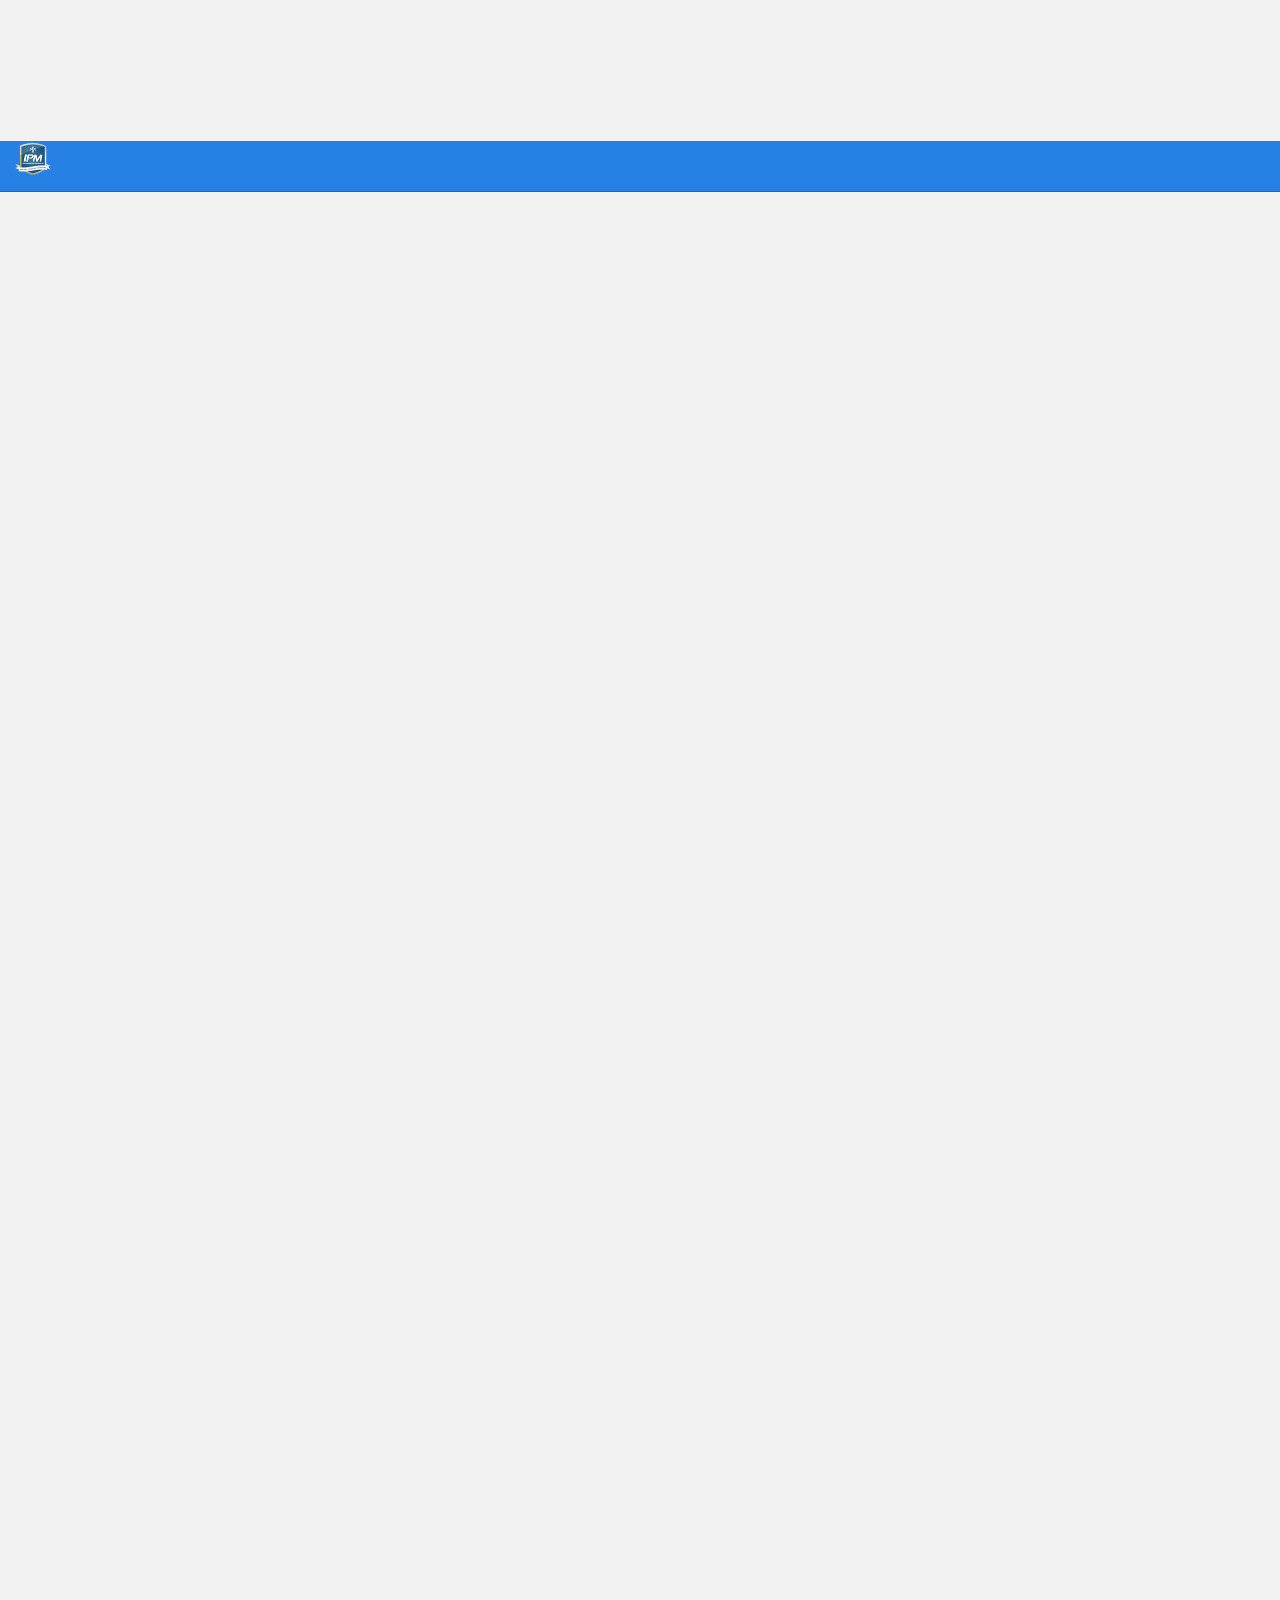
==== index.html @ 8905373f "Restore force per officer" ====
<!DOCTYPE html>
<html xmlns="http://www.w3.org/1999/xhtml">
<head>

<meta charset="utf-8">
<meta http-equiv="Content-Type" content="text/html; charset=utf-8" />
<meta name="generator" content="pandoc" />



<title>2017 Annual Report</title>

<meta property="og:title" content="2017 Annual Report" />

<meta name="viewport" content="width=device-width, initial-scale=1.0, maximum-scale=1.0, user-scalable=no" />

<link href="[data-uri]" rel="icon">


<script type="text/javascript">
window.FlexDashboardComponents = [];
</script>

<script id="flexdashboard-navbar" type="application/json">
[{"title":"OIPM Home","href":"http://nolaipm.gov","align":"right"}]
</script>
<script>/*! jQuery v1.12.4 | (c) jQuery Foundation | jquery.org/license */
!function(a,b){"object"==typeof module&&"object"==typeof module.exports?module.exports=a.document?b(a,!0):function(a){if(!a.document)throw new Error("jQuery requires a window with a document");return b(a)}:b(a)}("undefined"!=typeof window?window:this,function(a,b){var c=[],d=a.document,e=c.slice,f=c.concat,g=c.push,h=c.indexOf,i={},j=i.toString,k=i.hasOwnProperty,l={},m="1.12.4",n=function(a,b){return new n.fn.init(a,b)},o=/^[\s\uFEFF\xA0]+|[\s\uFEFF\xA0]+$/g,p=/^-ms-/,q=/-([\da-z])/gi,r=function(a,b){return b.toUpperCase()};n.fn=n.prototype={jquery:m,constructor:n,selector:"",length:0,toArray:function(){return e.call(this)},get:function(a){return null!=a?0>a?this[a+this.length]:this[a]:e.call(this)},pushStack:function(a){var b=n.merge(this.constructor(),a);return b.prevObject=this,b.context=this.context,b},each:function(a){return n.each(this,a)},map:function(a){return this.pushStack(n.map(this,function(b,c){return a.call(b,c,b)}))},slice:function(){return this.pushStack(e.apply(this,arguments))},first:function(){return this.eq(0)},last:function(){return this.eq(-1)},eq:function(a){var b=this.length,c=+a+(0>a?b:0);return this.pushStack(c>=0&&b>c?[this[c]]:[])},end:function(){return this.prevObject||this.constructor()},push:g,sort:c.sort,splice:c.splice},n.extend=n.fn.extend=function(){var a,b,c,d,e,f,g=arguments[0]||{},h=1,i=arguments.length,j=!1;for("boolean"==typeof g&&(j=g,g=arguments[h]||{},h++),"object"==typeof g||n.isFunction(g)||(g={}),h===i&&(g=this,h--);i>h;h++)if(null!=(e=arguments[h]))for(d in e)a=g[d],c=e[d],g!==c&&(j&&c&&(n.isPlainObject(c)||(b=n.isArray(c)))?(b?(b=!1,f=a&&n.isArray(a)?a:[]):f=a&&n.isPlainObject(a)?a:{},g[d]=n.extend(j,f,c)):void 0!==c&&(g[d]=c));return g},n.extend({expando:"jQuery"+(m+Math.random()).replace(/\D/g,""),isReady:!0,error:function(a){throw new Error(a)},noop:function(){},isFunction:function(a){return"function"===n.type(a)},isArray:Array.isArray||function(a){return"array"===n.type(a)},isWindow:function(a){return null!=a&&a==a.window},isNumeric:function(a){var b=a&&a.toString();return!n.isArray(a)&&b-parseFloat(b)+1>=0},isEmptyObject:function(a){var b;for(b in a)return!1;return!0},isPlainObject:function(a){var b;if(!a||"object"!==n.type(a)||a.nodeType||n.isWindow(a))return!1;try{if(a.constructor&&!k.call(a,"constructor")&&!k.call(a.constructor.prototype,"isPrototypeOf"))return!1}catch(c){return!1}if(!l.ownFirst)for(b in a)return k.call(a,b);for(b in a);return void 0===b||k.call(a,b)},type:function(a){return null==a?a+"":"object"==typeof a||"function"==typeof a?i[j.call(a)]||"object":typeof a},globalEval:function(b){b&&n.trim(b)&&(a.execScript||function(b){a.eval.call(a,b)})(b)},camelCase:function(a){return a.replace(p,"ms-").replace(q,r)},nodeName:function(a,b){return a.nodeName&&a.nodeName.toLowerCase()===b.toLowerCase()},each:function(a,b){var c,d=0;if(s(a)){for(c=a.length;c>d;d++)if(b.call(a[d],d,a[d])===!1)break}else for(d in a)if(b.call(a[d],d,a[d])===!1)break;return a},trim:function(a){return null==a?"":(a+"").replace(o,"")},makeArray:function(a,b){var c=b||[];return null!=a&&(s(Object(a))?n.merge(c,"string"==typeof a?[a]:a):g.call(c,a)),c},inArray:function(a,b,c){var d;if(b){if(h)return h.call(b,a,c);for(d=b.length,c=c?0>c?Math.max(0,d+c):c:0;d>c;c++)if(c in b&&b[c]===a)return c}return-1},merge:function(a,b){var c=+b.length,d=0,e=a.length;while(c>d)a[e++]=b[d++];if(c!==c)while(void 0!==b[d])a[e++]=b[d++];return a.length=e,a},grep:function(a,b,c){for(var d,e=[],f=0,g=a.length,h=!c;g>f;f++)d=!b(a[f],f),d!==h&&e.push(a[f]);return e},map:function(a,b,c){var d,e,g=0,h=[];if(s(a))for(d=a.length;d>g;g++)e=b(a[g],g,c),null!=e&&h.push(e);else for(g in a)e=b(a[g],g,c),null!=e&&h.push(e);return f.apply([],h)},guid:1,proxy:function(a,b){var c,d,f;return"string"==typeof b&&(f=a[b],b=a,a=f),n.isFunction(a)?(c=e.call(arguments,2),d=function(){return a.apply(b||this,c.concat(e.call(arguments)))},d.guid=a.guid=a.guid||n.guid++,d):void 0},now:function(){return+new Date},support:l}),"function"==typeof Symbol&&(n.fn[Symbol.iterator]=c[Symbol.iterator]),n.each("Boolean Number String Function Array Date RegExp Object Error Symbol".split(" "),function(a,b){i["[object "+b+"]"]=b.toLowerCase()});function s(a){var b=!!a&&"length"in a&&a.length,c=n.type(a);return"function"===c||n.isWindow(a)?!1:"array"===c||0===b||"number"==typeof b&&b>0&&b-1 in a}var t=function(a){var b,c,d,e,f,g,h,i,j,k,l,m,n,o,p,q,r,s,t,u="sizzle"+1*new Date,v=a.document,w=0,x=0,y=ga(),z=ga(),A=ga(),B=function(a,b){return a===b&&(l=!0),0},C=1<<31,D={}.hasOwnProperty,E=[],F=E.pop,G=E.push,H=E.push,I=E.slice,J=function(a,b){for(var c=0,d=a.length;d>c;c++)if(a[c]===b)return c;return-1},K="checked|selected|async|autofocus|autoplay|controls|defer|disabled|hidden|ismap|loop|multiple|open|readonly|required|scoped",L="[\\x20\\t\\r\\n\\f]",M="(?:\\\\.|[\\w-]|[^\\x00-\\xa0])+",N="\\["+L+"*("+M+")(?:"+L+"*([*^$|!~]?=)"+L+"*(?:'((?:\\\\.|[^\\\\'])*)'|\"((?:\\\\.|[^\\\\\"])*)\"|("+M+"))|)"+L+"*\\]",O=":("+M+")(?:\\((('((?:\\\\.|[^\\\\'])*)'|\"((?:\\\\.|[^\\\\\"])*)\")|((?:\\\\.|[^\\\\()[\\]]|"+N+")*)|.*)\\)|)",P=new RegExp(L+"+","g"),Q=new RegExp("^"+L+"+|((?:^|[^\\\\])(?:\\\\.)*)"+L+"+$","g"),R=new RegExp("^"+L+"*,"+L+"*"),S=new RegExp("^"+L+"*([>+~]|"+L+")"+L+"*"),T=new RegExp("="+L+"*([^\\]'\"]*?)"+L+"*\\]","g"),U=new RegExp(O),V=new RegExp("^"+M+"$"),W={ID:new RegExp("^#("+M+")"),CLASS:new RegExp("^\\.("+M+")"),TAG:new RegExp("^("+M+"|[*])"),ATTR:new RegExp("^"+N),PSEUDO:new RegExp("^"+O),CHILD:new RegExp("^:(only|first|last|nth|nth-last)-(child|of-type)(?:\\("+L+"*(even|odd|(([+-]|)(\\d*)n|)"+L+"*(?:([+-]|)"+L+"*(\\d+)|))"+L+"*\\)|)","i"),bool:new RegExp("^(?:"+K+")$","i"),needsContext:new RegExp("^"+L+"*[>+~]|:(even|odd|eq|gt|lt|nth|first|last)(?:\\("+L+"*((?:-\\d)?\\d*)"+L+"*\\)|)(?=[^-]|$)","i")},X=/^(?:input|select|textarea|button)$/i,Y=/^h\d$/i,Z=/^[^{]+\{\s*\[native \w/,$=/^(?:#([\w-]+)|(\w+)|\.([\w-]+))$/,_=/[+~]/,aa=/'|\\/g,ba=new RegExp("\\\\([\\da-f]{1,6}"+L+"?|("+L+")|.)","ig"),ca=function(a,b,c){var d="0x"+b-65536;return d!==d||c?b:0>d?String.fromCharCode(d+65536):String.fromCharCode(d>>10|55296,1023&d|56320)},da=function(){m()};try{H.apply(E=I.call(v.childNodes),v.childNodes),E[v.childNodes.length].nodeType}catch(ea){H={apply:E.length?function(a,b){G.apply(a,I.call(b))}:function(a,b){var c=a.length,d=0;while(a[c++]=b[d++]);a.length=c-1}}}function fa(a,b,d,e){var f,h,j,k,l,o,r,s,w=b&&b.ownerDocument,x=b?b.nodeType:9;if(d=d||[],"string"!=typeof a||!a||1!==x&&9!==x&&11!==x)return d;if(!e&&((b?b.ownerDocument||b:v)!==n&&m(b),b=b||n,p)){if(11!==x&&(o=$.exec(a)))if(f=o[1]){if(9===x){if(!(j=b.getElementById(f)))return d;if(j.id===f)return d.push(j),d}else if(w&&(j=w.getElementById(f))&&t(b,j)&&j.id===f)return d.push(j),d}else{if(o[2])return H.apply(d,b.getElementsByTagName(a)),d;if((f=o[3])&&c.getElementsByClassName&&b.getElementsByClassName)return H.apply(d,b.getElementsByClassName(f)),d}if(c.qsa&&!A[a+" "]&&(!q||!q.test(a))){if(1!==x)w=b,s=a;else if("object"!==b.nodeName.toLowerCase()){(k=b.getAttribute("id"))?k=k.replace(aa,"\\$&"):b.setAttribute("id",k=u),r=g(a),h=r.length,l=V.test(k)?"#"+k:"[id='"+k+"']";while(h--)r[h]=l+" "+qa(r[h]);s=r.join(","),w=_.test(a)&&oa(b.parentNode)||b}if(s)try{return H.apply(d,w.querySelectorAll(s)),d}catch(y){}finally{k===u&&b.removeAttribute("id")}}}return i(a.replace(Q,"$1"),b,d,e)}function ga(){var a=[];function b(c,e){return a.push(c+" ")>d.cacheLength&&delete b[a.shift()],b[c+" "]=e}return b}function ha(a){return a[u]=!0,a}function ia(a){var b=n.createElement("div");try{return!!a(b)}catch(c){return!1}finally{b.parentNode&&b.parentNode.removeChild(b),b=null}}function ja(a,b){var c=a.split("|"),e=c.length;while(e--)d.attrHandle[c[e]]=b}function ka(a,b){var c=b&&a,d=c&&1===a.nodeType&&1===b.nodeType&&(~b.sourceIndex||C)-(~a.sourceIndex||C);if(d)return d;if(c)while(c=c.nextSibling)if(c===b)return-1;return a?1:-1}function la(a){return function(b){var c=b.nodeName.toLowerCase();return"input"===c&&b.type===a}}function ma(a){return function(b){var c=b.nodeName.toLowerCase();return("input"===c||"button"===c)&&b.type===a}}function na(a){return ha(function(b){return b=+b,ha(function(c,d){var e,f=a([],c.length,b),g=f.length;while(g--)c[e=f[g]]&&(c[e]=!(d[e]=c[e]))})})}function oa(a){return a&&"undefined"!=typeof a.getElementsByTagName&&a}c=fa.support={},f=fa.isXML=function(a){var b=a&&(a.ownerDocument||a).documentElement;return b?"HTML"!==b.nodeName:!1},m=fa.setDocument=function(a){var b,e,g=a?a.ownerDocument||a:v;return g!==n&&9===g.nodeType&&g.documentElement?(n=g,o=n.documentElement,p=!f(n),(e=n.defaultView)&&e.top!==e&&(e.addEventListener?e.addEventListener("unload",da,!1):e.attachEvent&&e.attachEvent("onunload",da)),c.attributes=ia(function(a){return a.className="i",!a.getAttribute("className")}),c.getElementsByTagName=ia(function(a){return a.appendChild(n.createComment("")),!a.getElementsByTagName("*").length}),c.getElementsByClassName=Z.test(n.getElementsByClassName),c.getById=ia(function(a){return o.appendChild(a).id=u,!n.getElementsByName||!n.getElementsByName(u).length}),c.getById?(d.find.ID=function(a,b){if("undefined"!=typeof b.getElementById&&p){var c=b.getElementById(a);return c?[c]:[]}},d.filter.ID=function(a){var b=a.replace(ba,ca);return function(a){return a.getAttribute("id")===b}}):(delete d.find.ID,d.filter.ID=function(a){var b=a.replace(ba,ca);return function(a){var c="undefined"!=typeof a.getAttributeNode&&a.getAttributeNode("id");return c&&c.value===b}}),d.find.TAG=c.getElementsByTagName?function(a,b){return"undefined"!=typeof b.getElementsByTagName?b.getElementsByTagName(a):c.qsa?b.querySelectorAll(a):void 0}:function(a,b){var c,d=[],e=0,f=b.getElementsByTagName(a);if("*"===a){while(c=f[e++])1===c.nodeType&&d.push(c);return d}return f},d.find.CLASS=c.getElementsByClassName&&function(a,b){return"undefined"!=typeof b.getElementsByClassName&&p?b.getElementsByClassName(a):void 0},r=[],q=[],(c.qsa=Z.test(n.querySelectorAll))&&(ia(function(a){o.appendChild(a).innerHTML="<a id='"+u+"'></a><select id='"+u+"-\r\\' msallowcapture=''><option selected=''></option></select>",a.querySelectorAll("[msallowcapture^='']").length&&q.push("[*^$]="+L+"*(?:''|\"\")"),a.querySelectorAll("[selected]").length||q.push("\\["+L+"*(?:value|"+K+")"),a.querySelectorAll("[id~="+u+"-]").length||q.push("~="),a.querySelectorAll(":checked").length||q.push(":checked"),a.querySelectorAll("a#"+u+"+*").length||q.push(".#.+[+~]")}),ia(function(a){var b=n.createElement("input");b.setAttribute("type","hidden"),a.appendChild(b).setAttribute("name","D"),a.querySelectorAll("[name=d]").length&&q.push("name"+L+"*[*^$|!~]?="),a.querySelectorAll(":enabled").length||q.push(":enabled",":disabled"),a.querySelectorAll("*,:x"),q.push(",.*:")})),(c.matchesSelector=Z.test(s=o.matches||o.webkitMatchesSelector||o.mozMatchesSelector||o.oMatchesSelector||o.msMatchesSelector))&&ia(function(a){c.disconnectedMatch=s.call(a,"div"),s.call(a,"[s!='']:x"),r.push("!=",O)}),q=q.length&&new RegExp(q.join("|")),r=r.length&&new RegExp(r.join("|")),b=Z.test(o.compareDocumentPosition),t=b||Z.test(o.contains)?function(a,b){var c=9===a.nodeType?a.documentElement:a,d=b&&b.parentNode;return a===d||!(!d||1!==d.nodeType||!(c.contains?c.contains(d):a.compareDocumentPosition&&16&a.compareDocumentPosition(d)))}:function(a,b){if(b)while(b=b.parentNode)if(b===a)return!0;return!1},B=b?function(a,b){if(a===b)return l=!0,0;var d=!a.compareDocumentPosition-!b.compareDocumentPosition;return d?d:(d=(a.ownerDocument||a)===(b.ownerDocument||b)?a.compareDocumentPosition(b):1,1&d||!c.sortDetached&&b.compareDocumentPosition(a)===d?a===n||a.ownerDocument===v&&t(v,a)?-1:b===n||b.ownerDocument===v&&t(v,b)?1:k?J(k,a)-J(k,b):0:4&d?-1:1)}:function(a,b){if(a===b)return l=!0,0;var c,d=0,e=a.parentNode,f=b.parentNode,g=[a],h=[b];if(!e||!f)return a===n?-1:b===n?1:e?-1:f?1:k?J(k,a)-J(k,b):0;if(e===f)return ka(a,b);c=a;while(c=c.parentNode)g.unshift(c);c=b;while(c=c.parentNode)h.unshift(c);while(g[d]===h[d])d++;return d?ka(g[d],h[d]):g[d]===v?-1:h[d]===v?1:0},n):n},fa.matches=function(a,b){return fa(a,null,null,b)},fa.matchesSelector=function(a,b){if((a.ownerDocument||a)!==n&&m(a),b=b.replace(T,"='$1']"),c.matchesSelector&&p&&!A[b+" "]&&(!r||!r.test(b))&&(!q||!q.test(b)))try{var d=s.call(a,b);if(d||c.disconnectedMatch||a.document&&11!==a.document.nodeType)return d}catch(e){}return fa(b,n,null,[a]).length>0},fa.contains=function(a,b){return(a.ownerDocument||a)!==n&&m(a),t(a,b)},fa.attr=function(a,b){(a.ownerDocument||a)!==n&&m(a);var e=d.attrHandle[b.toLowerCase()],f=e&&D.call(d.attrHandle,b.toLowerCase())?e(a,b,!p):void 0;return void 0!==f?f:c.attributes||!p?a.getAttribute(b):(f=a.getAttributeNode(b))&&f.specified?f.value:null},fa.error=function(a){throw new Error("Syntax error, unrecognized expression: "+a)},fa.uniqueSort=function(a){var b,d=[],e=0,f=0;if(l=!c.detectDuplicates,k=!c.sortStable&&a.slice(0),a.sort(B),l){while(b=a[f++])b===a[f]&&(e=d.push(f));while(e--)a.splice(d[e],1)}return k=null,a},e=fa.getText=function(a){var b,c="",d=0,f=a.nodeType;if(f){if(1===f||9===f||11===f){if("string"==typeof a.textContent)return a.textContent;for(a=a.firstChild;a;a=a.nextSibling)c+=e(a)}else if(3===f||4===f)return a.nodeValue}else while(b=a[d++])c+=e(b);return c},d=fa.selectors={cacheLength:50,createPseudo:ha,match:W,attrHandle:{},find:{},relative:{">":{dir:"parentNode",first:!0}," ":{dir:"parentNode"},"+":{dir:"previousSibling",first:!0},"~":{dir:"previousSibling"}},preFilter:{ATTR:function(a){return a[1]=a[1].replace(ba,ca),a[3]=(a[3]||a[4]||a[5]||"").replace(ba,ca),"~="===a[2]&&(a[3]=" "+a[3]+" "),a.slice(0,4)},CHILD:function(a){return a[1]=a[1].toLowerCase(),"nth"===a[1].slice(0,3)?(a[3]||fa.error(a[0]),a[4]=+(a[4]?a[5]+(a[6]||1):2*("even"===a[3]||"odd"===a[3])),a[5]=+(a[7]+a[8]||"odd"===a[3])):a[3]&&fa.error(a[0]),a},PSEUDO:function(a){var b,c=!a[6]&&a[2];return W.CHILD.test(a[0])?null:(a[3]?a[2]=a[4]||a[5]||"":c&&U.test(c)&&(b=g(c,!0))&&(b=c.indexOf(")",c.length-b)-c.length)&&(a[0]=a[0].slice(0,b),a[2]=c.slice(0,b)),a.slice(0,3))}},filter:{TAG:function(a){var b=a.replace(ba,ca).toLowerCase();return"*"===a?function(){return!0}:function(a){return a.nodeName&&a.nodeName.toLowerCase()===b}},CLASS:function(a){var b=y[a+" "];return b||(b=new RegExp("(^|"+L+")"+a+"("+L+"|$)"))&&y(a,function(a){return b.test("string"==typeof a.className&&a.className||"undefined"!=typeof a.getAttribute&&a.getAttribute("class")||"")})},ATTR:function(a,b,c){return function(d){var e=fa.attr(d,a);return null==e?"!="===b:b?(e+="","="===b?e===c:"!="===b?e!==c:"^="===b?c&&0===e.indexOf(c):"*="===b?c&&e.indexOf(c)>-1:"$="===b?c&&e.slice(-c.length)===c:"~="===b?(" "+e.replace(P," ")+" ").indexOf(c)>-1:"|="===b?e===c||e.slice(0,c.length+1)===c+"-":!1):!0}},CHILD:function(a,b,c,d,e){var f="nth"!==a.slice(0,3),g="last"!==a.slice(-4),h="of-type"===b;return 1===d&&0===e?function(a){return!!a.parentNode}:function(b,c,i){var j,k,l,m,n,o,p=f!==g?"nextSibling":"previousSibling",q=b.parentNode,r=h&&b.nodeName.toLowerCase(),s=!i&&!h,t=!1;if(q){if(f){while(p){m=b;while(m=m[p])if(h?m.nodeName.toLowerCase()===r:1===m.nodeType)return!1;o=p="only"===a&&!o&&"nextSibling"}return!0}if(o=[g?q.firstChild:q.lastChild],g&&s){m=q,l=m[u]||(m[u]={}),k=l[m.uniqueID]||(l[m.uniqueID]={}),j=k[a]||[],n=j[0]===w&&j[1],t=n&&j[2],m=n&&q.childNodes[n];while(m=++n&&m&&m[p]||(t=n=0)||o.pop())if(1===m.nodeType&&++t&&m===b){k[a]=[w,n,t];break}}else if(s&&(m=b,l=m[u]||(m[u]={}),k=l[m.uniqueID]||(l[m.uniqueID]={}),j=k[a]||[],n=j[0]===w&&j[1],t=n),t===!1)while(m=++n&&m&&m[p]||(t=n=0)||o.pop())if((h?m.nodeName.toLowerCase()===r:1===m.nodeType)&&++t&&(s&&(l=m[u]||(m[u]={}),k=l[m.uniqueID]||(l[m.uniqueID]={}),k[a]=[w,t]),m===b))break;return t-=e,t===d||t%d===0&&t/d>=0}}},PSEUDO:function(a,b){var c,e=d.pseudos[a]||d.setFilters[a.toLowerCase()]||fa.error("unsupported pseudo: "+a);return e[u]?e(b):e.length>1?(c=[a,a,"",b],d.setFilters.hasOwnProperty(a.toLowerCase())?ha(function(a,c){var d,f=e(a,b),g=f.length;while(g--)d=J(a,f[g]),a[d]=!(c[d]=f[g])}):function(a){return e(a,0,c)}):e}},pseudos:{not:ha(function(a){var b=[],c=[],d=h(a.replace(Q,"$1"));return d[u]?ha(function(a,b,c,e){var f,g=d(a,null,e,[]),h=a.length;while(h--)(f=g[h])&&(a[h]=!(b[h]=f))}):function(a,e,f){return b[0]=a,d(b,null,f,c),b[0]=null,!c.pop()}}),has:ha(function(a){return function(b){return fa(a,b).length>0}}),contains:ha(function(a){return a=a.replace(ba,ca),function(b){return(b.textContent||b.innerText||e(b)).indexOf(a)>-1}}),lang:ha(function(a){return V.test(a||"")||fa.error("unsupported lang: "+a),a=a.replace(ba,ca).toLowerCase(),function(b){var c;do if(c=p?b.lang:b.getAttribute("xml:lang")||b.getAttribute("lang"))return c=c.toLowerCase(),c===a||0===c.indexOf(a+"-");while((b=b.parentNode)&&1===b.nodeType);return!1}}),target:function(b){var c=a.location&&a.location.hash;return c&&c.slice(1)===b.id},root:function(a){return a===o},focus:function(a){return a===n.activeElement&&(!n.hasFocus||n.hasFocus())&&!!(a.type||a.href||~a.tabIndex)},enabled:function(a){return a.disabled===!1},disabled:function(a){return a.disabled===!0},checked:function(a){var b=a.nodeName.toLowerCase();return"input"===b&&!!a.checked||"option"===b&&!!a.selected},selected:function(a){return a.parentNode&&a.parentNode.selectedIndex,a.selected===!0},empty:function(a){for(a=a.firstChild;a;a=a.nextSibling)if(a.nodeType<6)return!1;return!0},parent:function(a){return!d.pseudos.empty(a)},header:function(a){return Y.test(a.nodeName)},input:function(a){return X.test(a.nodeName)},button:function(a){var b=a.nodeName.toLowerCase();return"input"===b&&"button"===a.type||"button"===b},text:function(a){var b;return"input"===a.nodeName.toLowerCase()&&"text"===a.type&&(null==(b=a.getAttribute("type"))||"text"===b.toLowerCase())},first:na(function(){return[0]}),last:na(function(a,b){return[b-1]}),eq:na(function(a,b,c){return[0>c?c+b:c]}),even:na(function(a,b){for(var c=0;b>c;c+=2)a.push(c);return a}),odd:na(function(a,b){for(var c=1;b>c;c+=2)a.push(c);return a}),lt:na(function(a,b,c){for(var d=0>c?c+b:c;--d>=0;)a.push(d);return a}),gt:na(function(a,b,c){for(var d=0>c?c+b:c;++d<b;)a.push(d);return a})}},d.pseudos.nth=d.pseudos.eq;for(b in{radio:!0,checkbox:!0,file:!0,password:!0,image:!0})d.pseudos[b]=la(b);for(b in{submit:!0,reset:!0})d.pseudos[b]=ma(b);function pa(){}pa.prototype=d.filters=d.pseudos,d.setFilters=new pa,g=fa.tokenize=function(a,b){var c,e,f,g,h,i,j,k=z[a+" "];if(k)return b?0:k.slice(0);h=a,i=[],j=d.preFilter;while(h){c&&!(e=R.exec(h))||(e&&(h=h.slice(e[0].length)||h),i.push(f=[])),c=!1,(e=S.exec(h))&&(c=e.shift(),f.push({value:c,type:e[0].replace(Q," ")}),h=h.slice(c.length));for(g in d.filter)!(e=W[g].exec(h))||j[g]&&!(e=j[g](e))||(c=e.shift(),f.push({value:c,type:g,matches:e}),h=h.slice(c.length));if(!c)break}return b?h.length:h?fa.error(a):z(a,i).slice(0)};function qa(a){for(var b=0,c=a.length,d="";c>b;b++)d+=a[b].value;return d}function ra(a,b,c){var d=b.dir,e=c&&"parentNode"===d,f=x++;return b.first?function(b,c,f){while(b=b[d])if(1===b.nodeType||e)return a(b,c,f)}:function(b,c,g){var h,i,j,k=[w,f];if(g){while(b=b[d])if((1===b.nodeType||e)&&a(b,c,g))return!0}else while(b=b[d])if(1===b.nodeType||e){if(j=b[u]||(b[u]={}),i=j[b.uniqueID]||(j[b.uniqueID]={}),(h=i[d])&&h[0]===w&&h[1]===f)return k[2]=h[2];if(i[d]=k,k[2]=a(b,c,g))return!0}}}function sa(a){return a.length>1?function(b,c,d){var e=a.length;while(e--)if(!a[e](b,c,d))return!1;return!0}:a[0]}function ta(a,b,c){for(var d=0,e=b.length;e>d;d++)fa(a,b[d],c);return c}function ua(a,b,c,d,e){for(var f,g=[],h=0,i=a.length,j=null!=b;i>h;h++)(f=a[h])&&(c&&!c(f,d,e)||(g.push(f),j&&b.push(h)));return g}function va(a,b,c,d,e,f){return d&&!d[u]&&(d=va(d)),e&&!e[u]&&(e=va(e,f)),ha(function(f,g,h,i){var j,k,l,m=[],n=[],o=g.length,p=f||ta(b||"*",h.nodeType?[h]:h,[]),q=!a||!f&&b?p:ua(p,m,a,h,i),r=c?e||(f?a:o||d)?[]:g:q;if(c&&c(q,r,h,i),d){j=ua(r,n),d(j,[],h,i),k=j.length;while(k--)(l=j[k])&&(r[n[k]]=!(q[n[k]]=l))}if(f){if(e||a){if(e){j=[],k=r.length;while(k--)(l=r[k])&&j.push(q[k]=l);e(null,r=[],j,i)}k=r.length;while(k--)(l=r[k])&&(j=e?J(f,l):m[k])>-1&&(f[j]=!(g[j]=l))}}else r=ua(r===g?r.splice(o,r.length):r),e?e(null,g,r,i):H.apply(g,r)})}function wa(a){for(var b,c,e,f=a.length,g=d.relative[a[0].type],h=g||d.relative[" "],i=g?1:0,k=ra(function(a){return a===b},h,!0),l=ra(function(a){return J(b,a)>-1},h,!0),m=[function(a,c,d){var e=!g&&(d||c!==j)||((b=c).nodeType?k(a,c,d):l(a,c,d));return b=null,e}];f>i;i++)if(c=d.relative[a[i].type])m=[ra(sa(m),c)];else{if(c=d.filter[a[i].type].apply(null,a[i].matches),c[u]){for(e=++i;f>e;e++)if(d.relative[a[e].type])break;return va(i>1&&sa(m),i>1&&qa(a.slice(0,i-1).concat({value:" "===a[i-2].type?"*":""})).replace(Q,"$1"),c,e>i&&wa(a.slice(i,e)),f>e&&wa(a=a.slice(e)),f>e&&qa(a))}m.push(c)}return sa(m)}function xa(a,b){var c=b.length>0,e=a.length>0,f=function(f,g,h,i,k){var l,o,q,r=0,s="0",t=f&&[],u=[],v=j,x=f||e&&d.find.TAG("*",k),y=w+=null==v?1:Math.random()||.1,z=x.length;for(k&&(j=g===n||g||k);s!==z&&null!=(l=x[s]);s++){if(e&&l){o=0,g||l.ownerDocument===n||(m(l),h=!p);while(q=a[o++])if(q(l,g||n,h)){i.push(l);break}k&&(w=y)}c&&((l=!q&&l)&&r--,f&&t.push(l))}if(r+=s,c&&s!==r){o=0;while(q=b[o++])q(t,u,g,h);if(f){if(r>0)while(s--)t[s]||u[s]||(u[s]=F.call(i));u=ua(u)}H.apply(i,u),k&&!f&&u.length>0&&r+b.length>1&&fa.uniqueSort(i)}return k&&(w=y,j=v),t};return c?ha(f):f}return h=fa.compile=function(a,b){var c,d=[],e=[],f=A[a+" "];if(!f){b||(b=g(a)),c=b.length;while(c--)f=wa(b[c]),f[u]?d.push(f):e.push(f);f=A(a,xa(e,d)),f.selector=a}return f},i=fa.select=function(a,b,e,f){var i,j,k,l,m,n="function"==typeof a&&a,o=!f&&g(a=n.selector||a);if(e=e||[],1===o.length){if(j=o[0]=o[0].slice(0),j.length>2&&"ID"===(k=j[0]).type&&c.getById&&9===b.nodeType&&p&&d.relative[j[1].type]){if(b=(d.find.ID(k.matches[0].replace(ba,ca),b)||[])[0],!b)return e;n&&(b=b.parentNode),a=a.slice(j.shift().value.length)}i=W.needsContext.test(a)?0:j.length;while(i--){if(k=j[i],d.relative[l=k.type])break;if((m=d.find[l])&&(f=m(k.matches[0].replace(ba,ca),_.test(j[0].type)&&oa(b.parentNode)||b))){if(j.splice(i,1),a=f.length&&qa(j),!a)return H.apply(e,f),e;break}}}return(n||h(a,o))(f,b,!p,e,!b||_.test(a)&&oa(b.parentNode)||b),e},c.sortStable=u.split("").sort(B).join("")===u,c.detectDuplicates=!!l,m(),c.sortDetached=ia(function(a){return 1&a.compareDocumentPosition(n.createElement("div"))}),ia(function(a){return a.innerHTML="<a href='#'></a>","#"===a.firstChild.getAttribute("href")})||ja("type|href|height|width",function(a,b,c){return c?void 0:a.getAttribute(b,"type"===b.toLowerCase()?1:2)}),c.attributes&&ia(function(a){return a.innerHTML="<input/>",a.firstChild.setAttribute("value",""),""===a.firstChild.getAttribute("value")})||ja("value",function(a,b,c){return c||"input"!==a.nodeName.toLowerCase()?void 0:a.defaultValue}),ia(function(a){return null==a.getAttribute("disabled")})||ja(K,function(a,b,c){var d;return c?void 0:a[b]===!0?b.toLowerCase():(d=a.getAttributeNode(b))&&d.specified?d.value:null}),fa}(a);n.find=t,n.expr=t.selectors,n.expr[":"]=n.expr.pseudos,n.uniqueSort=n.unique=t.uniqueSort,n.text=t.getText,n.isXMLDoc=t.isXML,n.contains=t.contains;var u=function(a,b,c){var d=[],e=void 0!==c;while((a=a[b])&&9!==a.nodeType)if(1===a.nodeType){if(e&&n(a).is(c))break;d.push(a)}return d},v=function(a,b){for(var c=[];a;a=a.nextSibling)1===a.nodeType&&a!==b&&c.push(a);return c},w=n.expr.match.needsContext,x=/^<([\w-]+)\s*\/?>(?:<\/\1>|)$/,y=/^.[^:#\[\.,]*$/;function z(a,b,c){if(n.isFunction(b))return n.grep(a,function(a,d){return!!b.call(a,d,a)!==c});if(b.nodeType)return n.grep(a,function(a){return a===b!==c});if("string"==typeof b){if(y.test(b))return n.filter(b,a,c);b=n.filter(b,a)}return n.grep(a,function(a){return n.inArray(a,b)>-1!==c})}n.filter=function(a,b,c){var d=b[0];return c&&(a=":not("+a+")"),1===b.length&&1===d.nodeType?n.find.matchesSelector(d,a)?[d]:[]:n.find.matches(a,n.grep(b,function(a){return 1===a.nodeType}))},n.fn.extend({find:function(a){var b,c=[],d=this,e=d.length;if("string"!=typeof a)return this.pushStack(n(a).filter(function(){for(b=0;e>b;b++)if(n.contains(d[b],this))return!0}));for(b=0;e>b;b++)n.find(a,d[b],c);return c=this.pushStack(e>1?n.unique(c):c),c.selector=this.selector?this.selector+" "+a:a,c},filter:function(a){return this.pushStack(z(this,a||[],!1))},not:function(a){return this.pushStack(z(this,a||[],!0))},is:function(a){return!!z(this,"string"==typeof a&&w.test(a)?n(a):a||[],!1).length}});var A,B=/^(?:\s*(<[\w\W]+>)[^>]*|#([\w-]*))$/,C=n.fn.init=function(a,b,c){var e,f;if(!a)return this;if(c=c||A,"string"==typeof a){if(e="<"===a.charAt(0)&&">"===a.charAt(a.length-1)&&a.length>=3?[null,a,null]:B.exec(a),!e||!e[1]&&b)return!b||b.jquery?(b||c).find(a):this.constructor(b).find(a);if(e[1]){if(b=b instanceof n?b[0]:b,n.merge(this,n.parseHTML(e[1],b&&b.nodeType?b.ownerDocument||b:d,!0)),x.test(e[1])&&n.isPlainObject(b))for(e in b)n.isFunction(this[e])?this[e](b[e]):this.attr(e,b[e]);return this}if(f=d.getElementById(e[2]),f&&f.parentNode){if(f.id!==e[2])return A.find(a);this.length=1,this[0]=f}return this.context=d,this.selector=a,this}return a.nodeType?(this.context=this[0]=a,this.length=1,this):n.isFunction(a)?"undefined"!=typeof c.ready?c.ready(a):a(n):(void 0!==a.selector&&(this.selector=a.selector,this.context=a.context),n.makeArray(a,this))};C.prototype=n.fn,A=n(d);var D=/^(?:parents|prev(?:Until|All))/,E={children:!0,contents:!0,next:!0,prev:!0};n.fn.extend({has:function(a){var b,c=n(a,this),d=c.length;return this.filter(function(){for(b=0;d>b;b++)if(n.contains(this,c[b]))return!0})},closest:function(a,b){for(var c,d=0,e=this.length,f=[],g=w.test(a)||"string"!=typeof a?n(a,b||this.context):0;e>d;d++)for(c=this[d];c&&c!==b;c=c.parentNode)if(c.nodeType<11&&(g?g.index(c)>-1:1===c.nodeType&&n.find.matchesSelector(c,a))){f.push(c);break}return this.pushStack(f.length>1?n.uniqueSort(f):f)},index:function(a){return a?"string"==typeof a?n.inArray(this[0],n(a)):n.inArray(a.jquery?a[0]:a,this):this[0]&&this[0].parentNode?this.first().prevAll().length:-1},add:function(a,b){return this.pushStack(n.uniqueSort(n.merge(this.get(),n(a,b))))},addBack:function(a){return this.add(null==a?this.prevObject:this.prevObject.filter(a))}});function F(a,b){do a=a[b];while(a&&1!==a.nodeType);return a}n.each({parent:function(a){var b=a.parentNode;return b&&11!==b.nodeType?b:null},parents:function(a){return u(a,"parentNode")},parentsUntil:function(a,b,c){return u(a,"parentNode",c)},next:function(a){return F(a,"nextSibling")},prev:function(a){return F(a,"previousSibling")},nextAll:function(a){return u(a,"nextSibling")},prevAll:function(a){return u(a,"previousSibling")},nextUntil:function(a,b,c){return u(a,"nextSibling",c)},prevUntil:function(a,b,c){return u(a,"previousSibling",c)},siblings:function(a){return v((a.parentNode||{}).firstChild,a)},children:function(a){return v(a.firstChild)},contents:function(a){return n.nodeName(a,"iframe")?a.contentDocument||a.contentWindow.document:n.merge([],a.childNodes)}},function(a,b){n.fn[a]=function(c,d){var e=n.map(this,b,c);return"Until"!==a.slice(-5)&&(d=c),d&&"string"==typeof d&&(e=n.filter(d,e)),this.length>1&&(E[a]||(e=n.uniqueSort(e)),D.test(a)&&(e=e.reverse())),this.pushStack(e)}});var G=/\S+/g;function H(a){var b={};return n.each(a.match(G)||[],function(a,c){b[c]=!0}),b}n.Callbacks=function(a){a="string"==typeof a?H(a):n.extend({},a);var b,c,d,e,f=[],g=[],h=-1,i=function(){for(e=a.once,d=b=!0;g.length;h=-1){c=g.shift();while(++h<f.length)f[h].apply(c[0],c[1])===!1&&a.stopOnFalse&&(h=f.length,c=!1)}a.memory||(c=!1),b=!1,e&&(f=c?[]:"")},j={add:function(){return f&&(c&&!b&&(h=f.length-1,g.push(c)),function d(b){n.each(b,function(b,c){n.isFunction(c)?a.unique&&j.has(c)||f.push(c):c&&c.length&&"string"!==n.type(c)&&d(c)})}(arguments),c&&!b&&i()),this},remove:function(){return n.each(arguments,function(a,b){var c;while((c=n.inArray(b,f,c))>-1)f.splice(c,1),h>=c&&h--}),this},has:function(a){return a?n.inArray(a,f)>-1:f.length>0},empty:function(){return f&&(f=[]),this},disable:function(){return e=g=[],f=c="",this},disabled:function(){return!f},lock:function(){return e=!0,c||j.disable(),this},locked:function(){return!!e},fireWith:function(a,c){return e||(c=c||[],c=[a,c.slice?c.slice():c],g.push(c),b||i()),this},fire:function(){return j.fireWith(this,arguments),this},fired:function(){return!!d}};return j},n.extend({Deferred:function(a){var b=[["resolve","done",n.Callbacks("once memory"),"resolved"],["reject","fail",n.Callbacks("once memory"),"rejected"],["notify","progress",n.Callbacks("memory")]],c="pending",d={state:function(){return c},always:function(){return e.done(arguments).fail(arguments),this},then:function(){var a=arguments;return n.Deferred(function(c){n.each(b,function(b,f){var g=n.isFunction(a[b])&&a[b];e[f[1]](function(){var a=g&&g.apply(this,arguments);a&&n.isFunction(a.promise)?a.promise().progress(c.notify).done(c.resolve).fail(c.reject):c[f[0]+"With"](this===d?c.promise():this,g?[a]:arguments)})}),a=null}).promise()},promise:function(a){return null!=a?n.extend(a,d):d}},e={};return d.pipe=d.then,n.each(b,function(a,f){var g=f[2],h=f[3];d[f[1]]=g.add,h&&g.add(function(){c=h},b[1^a][2].disable,b[2][2].lock),e[f[0]]=function(){return e[f[0]+"With"](this===e?d:this,arguments),this},e[f[0]+"With"]=g.fireWith}),d.promise(e),a&&a.call(e,e),e},when:function(a){var b=0,c=e.call(arguments),d=c.length,f=1!==d||a&&n.isFunction(a.promise)?d:0,g=1===f?a:n.Deferred(),h=function(a,b,c){return function(d){b[a]=this,c[a]=arguments.length>1?e.call(arguments):d,c===i?g.notifyWith(b,c):--f||g.resolveWith(b,c)}},i,j,k;if(d>1)for(i=new Array(d),j=new Array(d),k=new Array(d);d>b;b++)c[b]&&n.isFunction(c[b].promise)?c[b].promise().progress(h(b,j,i)).done(h(b,k,c)).fail(g.reject):--f;return f||g.resolveWith(k,c),g.promise()}});var I;n.fn.ready=function(a){return n.ready.promise().done(a),this},n.extend({isReady:!1,readyWait:1,holdReady:function(a){a?n.readyWait++:n.ready(!0)},ready:function(a){(a===!0?--n.readyWait:n.isReady)||(n.isReady=!0,a!==!0&&--n.readyWait>0||(I.resolveWith(d,[n]),n.fn.triggerHandler&&(n(d).triggerHandler("ready"),n(d).off("ready"))))}});function J(){d.addEventListener?(d.removeEventListener("DOMContentLoaded",K),a.removeEventListener("load",K)):(d.detachEvent("onreadystatechange",K),a.detachEvent("onload",K))}function K(){(d.addEventListener||"load"===a.event.type||"complete"===d.readyState)&&(J(),n.ready())}n.ready.promise=function(b){if(!I)if(I=n.Deferred(),"complete"===d.readyState||"loading"!==d.readyState&&!d.documentElement.doScroll)a.setTimeout(n.ready);else if(d.addEventListener)d.addEventListener("DOMContentLoaded",K),a.addEventListener("load",K);else{d.attachEvent("onreadystatechange",K),a.attachEvent("onload",K);var c=!1;try{c=null==a.frameElement&&d.documentElement}catch(e){}c&&c.doScroll&&!function f(){if(!n.isReady){try{c.doScroll("left")}catch(b){return a.setTimeout(f,50)}J(),n.ready()}}()}return I.promise(b)},n.ready.promise();var L;for(L in n(l))break;l.ownFirst="0"===L,l.inlineBlockNeedsLayout=!1,n(function(){var a,b,c,e;c=d.getElementsByTagName("body")[0],c&&c.style&&(b=d.createElement("div"),e=d.createElement("div"),e.style.cssText="position:absolute;border:0;width:0;height:0;top:0;left:-9999px",c.appendChild(e).appendChild(b),"undefined"!=typeof b.style.zoom&&(b.style.cssText="display:inline;margin:0;border:0;padding:1px;width:1px;zoom:1",l.inlineBlockNeedsLayout=a=3===b.offsetWidth,a&&(c.style.zoom=1)),c.removeChild(e))}),function(){var a=d.createElement("div");l.deleteExpando=!0;try{delete a.test}catch(b){l.deleteExpando=!1}a=null}();var M=function(a){var b=n.noData[(a.nodeName+" ").toLowerCase()],c=+a.nodeType||1;return 1!==c&&9!==c?!1:!b||b!==!0&&a.getAttribute("classid")===b},N=/^(?:\{[\w\W]*\}|\[[\w\W]*\])$/,O=/([A-Z])/g;function P(a,b,c){if(void 0===c&&1===a.nodeType){var d="data-"+b.replace(O,"-$1").toLowerCase();if(c=a.getAttribute(d),"string"==typeof c){try{c="true"===c?!0:"false"===c?!1:"null"===c?null:+c+""===c?+c:N.test(c)?n.parseJSON(c):c}catch(e){}n.data(a,b,c)}else c=void 0;
}return c}function Q(a){var b;for(b in a)if(("data"!==b||!n.isEmptyObject(a[b]))&&"toJSON"!==b)return!1;return!0}function R(a,b,d,e){if(M(a)){var f,g,h=n.expando,i=a.nodeType,j=i?n.cache:a,k=i?a[h]:a[h]&&h;if(k&&j[k]&&(e||j[k].data)||void 0!==d||"string"!=typeof b)return k||(k=i?a[h]=c.pop()||n.guid++:h),j[k]||(j[k]=i?{}:{toJSON:n.noop}),"object"!=typeof b&&"function"!=typeof b||(e?j[k]=n.extend(j[k],b):j[k].data=n.extend(j[k].data,b)),g=j[k],e||(g.data||(g.data={}),g=g.data),void 0!==d&&(g[n.camelCase(b)]=d),"string"==typeof b?(f=g[b],null==f&&(f=g[n.camelCase(b)])):f=g,f}}function S(a,b,c){if(M(a)){var d,e,f=a.nodeType,g=f?n.cache:a,h=f?a[n.expando]:n.expando;if(g[h]){if(b&&(d=c?g[h]:g[h].data)){n.isArray(b)?b=b.concat(n.map(b,n.camelCase)):b in d?b=[b]:(b=n.camelCase(b),b=b in d?[b]:b.split(" ")),e=b.length;while(e--)delete d[b[e]];if(c?!Q(d):!n.isEmptyObject(d))return}(c||(delete g[h].data,Q(g[h])))&&(f?n.cleanData([a],!0):l.deleteExpando||g!=g.window?delete g[h]:g[h]=void 0)}}}n.extend({cache:{},noData:{"applet ":!0,"embed ":!0,"object ":"clsid:D27CDB6E-AE6D-11cf-96B8-444553540000"},hasData:function(a){return a=a.nodeType?n.cache[a[n.expando]]:a[n.expando],!!a&&!Q(a)},data:function(a,b,c){return R(a,b,c)},removeData:function(a,b){return S(a,b)},_data:function(a,b,c){return R(a,b,c,!0)},_removeData:function(a,b){return S(a,b,!0)}}),n.fn.extend({data:function(a,b){var c,d,e,f=this[0],g=f&&f.attributes;if(void 0===a){if(this.length&&(e=n.data(f),1===f.nodeType&&!n._data(f,"parsedAttrs"))){c=g.length;while(c--)g[c]&&(d=g[c].name,0===d.indexOf("data-")&&(d=n.camelCase(d.slice(5)),P(f,d,e[d])));n._data(f,"parsedAttrs",!0)}return e}return"object"==typeof a?this.each(function(){n.data(this,a)}):arguments.length>1?this.each(function(){n.data(this,a,b)}):f?P(f,a,n.data(f,a)):void 0},removeData:function(a){return this.each(function(){n.removeData(this,a)})}}),n.extend({queue:function(a,b,c){var d;return a?(b=(b||"fx")+"queue",d=n._data(a,b),c&&(!d||n.isArray(c)?d=n._data(a,b,n.makeArray(c)):d.push(c)),d||[]):void 0},dequeue:function(a,b){b=b||"fx";var c=n.queue(a,b),d=c.length,e=c.shift(),f=n._queueHooks(a,b),g=function(){n.dequeue(a,b)};"inprogress"===e&&(e=c.shift(),d--),e&&("fx"===b&&c.unshift("inprogress"),delete f.stop,e.call(a,g,f)),!d&&f&&f.empty.fire()},_queueHooks:function(a,b){var c=b+"queueHooks";return n._data(a,c)||n._data(a,c,{empty:n.Callbacks("once memory").add(function(){n._removeData(a,b+"queue"),n._removeData(a,c)})})}}),n.fn.extend({queue:function(a,b){var c=2;return"string"!=typeof a&&(b=a,a="fx",c--),arguments.length<c?n.queue(this[0],a):void 0===b?this:this.each(function(){var c=n.queue(this,a,b);n._queueHooks(this,a),"fx"===a&&"inprogress"!==c[0]&&n.dequeue(this,a)})},dequeue:function(a){return this.each(function(){n.dequeue(this,a)})},clearQueue:function(a){return this.queue(a||"fx",[])},promise:function(a,b){var c,d=1,e=n.Deferred(),f=this,g=this.length,h=function(){--d||e.resolveWith(f,[f])};"string"!=typeof a&&(b=a,a=void 0),a=a||"fx";while(g--)c=n._data(f[g],a+"queueHooks"),c&&c.empty&&(d++,c.empty.add(h));return h(),e.promise(b)}}),function(){var a;l.shrinkWrapBlocks=function(){if(null!=a)return a;a=!1;var b,c,e;return c=d.getElementsByTagName("body")[0],c&&c.style?(b=d.createElement("div"),e=d.createElement("div"),e.style.cssText="position:absolute;border:0;width:0;height:0;top:0;left:-9999px",c.appendChild(e).appendChild(b),"undefined"!=typeof b.style.zoom&&(b.style.cssText="-webkit-box-sizing:content-box;-moz-box-sizing:content-box;box-sizing:content-box;display:block;margin:0;border:0;padding:1px;width:1px;zoom:1",b.appendChild(d.createElement("div")).style.width="5px",a=3!==b.offsetWidth),c.removeChild(e),a):void 0}}();var T=/[+-]?(?:\d*\.|)\d+(?:[eE][+-]?\d+|)/.source,U=new RegExp("^(?:([+-])=|)("+T+")([a-z%]*)$","i"),V=["Top","Right","Bottom","Left"],W=function(a,b){return a=b||a,"none"===n.css(a,"display")||!n.contains(a.ownerDocument,a)};function X(a,b,c,d){var e,f=1,g=20,h=d?function(){return d.cur()}:function(){return n.css(a,b,"")},i=h(),j=c&&c[3]||(n.cssNumber[b]?"":"px"),k=(n.cssNumber[b]||"px"!==j&&+i)&&U.exec(n.css(a,b));if(k&&k[3]!==j){j=j||k[3],c=c||[],k=+i||1;do f=f||".5",k/=f,n.style(a,b,k+j);while(f!==(f=h()/i)&&1!==f&&--g)}return c&&(k=+k||+i||0,e=c[1]?k+(c[1]+1)*c[2]:+c[2],d&&(d.unit=j,d.start=k,d.end=e)),e}var Y=function(a,b,c,d,e,f,g){var h=0,i=a.length,j=null==c;if("object"===n.type(c)){e=!0;for(h in c)Y(a,b,h,c[h],!0,f,g)}else if(void 0!==d&&(e=!0,n.isFunction(d)||(g=!0),j&&(g?(b.call(a,d),b=null):(j=b,b=function(a,b,c){return j.call(n(a),c)})),b))for(;i>h;h++)b(a[h],c,g?d:d.call(a[h],h,b(a[h],c)));return e?a:j?b.call(a):i?b(a[0],c):f},Z=/^(?:checkbox|radio)$/i,$=/<([\w:-]+)/,_=/^$|\/(?:java|ecma)script/i,aa=/^\s+/,ba="abbr|article|aside|audio|bdi|canvas|data|datalist|details|dialog|figcaption|figure|footer|header|hgroup|main|mark|meter|nav|output|picture|progress|section|summary|template|time|video";function ca(a){var b=ba.split("|"),c=a.createDocumentFragment();if(c.createElement)while(b.length)c.createElement(b.pop());return c}!function(){var a=d.createElement("div"),b=d.createDocumentFragment(),c=d.createElement("input");a.innerHTML="  <link/><table></table><a href='/a'>a</a><input type='checkbox'/>",l.leadingWhitespace=3===a.firstChild.nodeType,l.tbody=!a.getElementsByTagName("tbody").length,l.htmlSerialize=!!a.getElementsByTagName("link").length,l.html5Clone="<:nav></:nav>"!==d.createElement("nav").cloneNode(!0).outerHTML,c.type="checkbox",c.checked=!0,b.appendChild(c),l.appendChecked=c.checked,a.innerHTML="<textarea>x</textarea>",l.noCloneChecked=!!a.cloneNode(!0).lastChild.defaultValue,b.appendChild(a),c=d.createElement("input"),c.setAttribute("type","radio"),c.setAttribute("checked","checked"),c.setAttribute("name","t"),a.appendChild(c),l.checkClone=a.cloneNode(!0).cloneNode(!0).lastChild.checked,l.noCloneEvent=!!a.addEventListener,a[n.expando]=1,l.attributes=!a.getAttribute(n.expando)}();var da={option:[1,"<select multiple='multiple'>","</select>"],legend:[1,"<fieldset>","</fieldset>"],area:[1,"<map>","</map>"],param:[1,"<object>","</object>"],thead:[1,"<table>","</table>"],tr:[2,"<table><tbody>","</tbody></table>"],col:[2,"<table><tbody></tbody><colgroup>","</colgroup></table>"],td:[3,"<table><tbody><tr>","</tr></tbody></table>"],_default:l.htmlSerialize?[0,"",""]:[1,"X<div>","</div>"]};da.optgroup=da.option,da.tbody=da.tfoot=da.colgroup=da.caption=da.thead,da.th=da.td;function ea(a,b){var c,d,e=0,f="undefined"!=typeof a.getElementsByTagName?a.getElementsByTagName(b||"*"):"undefined"!=typeof a.querySelectorAll?a.querySelectorAll(b||"*"):void 0;if(!f)for(f=[],c=a.childNodes||a;null!=(d=c[e]);e++)!b||n.nodeName(d,b)?f.push(d):n.merge(f,ea(d,b));return void 0===b||b&&n.nodeName(a,b)?n.merge([a],f):f}function fa(a,b){for(var c,d=0;null!=(c=a[d]);d++)n._data(c,"globalEval",!b||n._data(b[d],"globalEval"))}var ga=/<|&#?\w+;/,ha=/<tbody/i;function ia(a){Z.test(a.type)&&(a.defaultChecked=a.checked)}function ja(a,b,c,d,e){for(var f,g,h,i,j,k,m,o=a.length,p=ca(b),q=[],r=0;o>r;r++)if(g=a[r],g||0===g)if("object"===n.type(g))n.merge(q,g.nodeType?[g]:g);else if(ga.test(g)){i=i||p.appendChild(b.createElement("div")),j=($.exec(g)||["",""])[1].toLowerCase(),m=da[j]||da._default,i.innerHTML=m[1]+n.htmlPrefilter(g)+m[2],f=m[0];while(f--)i=i.lastChild;if(!l.leadingWhitespace&&aa.test(g)&&q.push(b.createTextNode(aa.exec(g)[0])),!l.tbody){g="table"!==j||ha.test(g)?"<table>"!==m[1]||ha.test(g)?0:i:i.firstChild,f=g&&g.childNodes.length;while(f--)n.nodeName(k=g.childNodes[f],"tbody")&&!k.childNodes.length&&g.removeChild(k)}n.merge(q,i.childNodes),i.textContent="";while(i.firstChild)i.removeChild(i.firstChild);i=p.lastChild}else q.push(b.createTextNode(g));i&&p.removeChild(i),l.appendChecked||n.grep(ea(q,"input"),ia),r=0;while(g=q[r++])if(d&&n.inArray(g,d)>-1)e&&e.push(g);else if(h=n.contains(g.ownerDocument,g),i=ea(p.appendChild(g),"script"),h&&fa(i),c){f=0;while(g=i[f++])_.test(g.type||"")&&c.push(g)}return i=null,p}!function(){var b,c,e=d.createElement("div");for(b in{submit:!0,change:!0,focusin:!0})c="on"+b,(l[b]=c in a)||(e.setAttribute(c,"t"),l[b]=e.attributes[c].expando===!1);e=null}();var ka=/^(?:input|select|textarea)$/i,la=/^key/,ma=/^(?:mouse|pointer|contextmenu|drag|drop)|click/,na=/^(?:focusinfocus|focusoutblur)$/,oa=/^([^.]*)(?:\.(.+)|)/;function pa(){return!0}function qa(){return!1}function ra(){try{return d.activeElement}catch(a){}}function sa(a,b,c,d,e,f){var g,h;if("object"==typeof b){"string"!=typeof c&&(d=d||c,c=void 0);for(h in b)sa(a,h,c,d,b[h],f);return a}if(null==d&&null==e?(e=c,d=c=void 0):null==e&&("string"==typeof c?(e=d,d=void 0):(e=d,d=c,c=void 0)),e===!1)e=qa;else if(!e)return a;return 1===f&&(g=e,e=function(a){return n().off(a),g.apply(this,arguments)},e.guid=g.guid||(g.guid=n.guid++)),a.each(function(){n.event.add(this,b,e,d,c)})}n.event={global:{},add:function(a,b,c,d,e){var f,g,h,i,j,k,l,m,o,p,q,r=n._data(a);if(r){c.handler&&(i=c,c=i.handler,e=i.selector),c.guid||(c.guid=n.guid++),(g=r.events)||(g=r.events={}),(k=r.handle)||(k=r.handle=function(a){return"undefined"==typeof n||a&&n.event.triggered===a.type?void 0:n.event.dispatch.apply(k.elem,arguments)},k.elem=a),b=(b||"").match(G)||[""],h=b.length;while(h--)f=oa.exec(b[h])||[],o=q=f[1],p=(f[2]||"").split(".").sort(),o&&(j=n.event.special[o]||{},o=(e?j.delegateType:j.bindType)||o,j=n.event.special[o]||{},l=n.extend({type:o,origType:q,data:d,handler:c,guid:c.guid,selector:e,needsContext:e&&n.expr.match.needsContext.test(e),namespace:p.join(".")},i),(m=g[o])||(m=g[o]=[],m.delegateCount=0,j.setup&&j.setup.call(a,d,p,k)!==!1||(a.addEventListener?a.addEventListener(o,k,!1):a.attachEvent&&a.attachEvent("on"+o,k))),j.add&&(j.add.call(a,l),l.handler.guid||(l.handler.guid=c.guid)),e?m.splice(m.delegateCount++,0,l):m.push(l),n.event.global[o]=!0);a=null}},remove:function(a,b,c,d,e){var f,g,h,i,j,k,l,m,o,p,q,r=n.hasData(a)&&n._data(a);if(r&&(k=r.events)){b=(b||"").match(G)||[""],j=b.length;while(j--)if(h=oa.exec(b[j])||[],o=q=h[1],p=(h[2]||"").split(".").sort(),o){l=n.event.special[o]||{},o=(d?l.delegateType:l.bindType)||o,m=k[o]||[],h=h[2]&&new RegExp("(^|\\.)"+p.join("\\.(?:.*\\.|)")+"(\\.|$)"),i=f=m.length;while(f--)g=m[f],!e&&q!==g.origType||c&&c.guid!==g.guid||h&&!h.test(g.namespace)||d&&d!==g.selector&&("**"!==d||!g.selector)||(m.splice(f,1),g.selector&&m.delegateCount--,l.remove&&l.remove.call(a,g));i&&!m.length&&(l.teardown&&l.teardown.call(a,p,r.handle)!==!1||n.removeEvent(a,o,r.handle),delete k[o])}else for(o in k)n.event.remove(a,o+b[j],c,d,!0);n.isEmptyObject(k)&&(delete r.handle,n._removeData(a,"events"))}},trigger:function(b,c,e,f){var g,h,i,j,l,m,o,p=[e||d],q=k.call(b,"type")?b.type:b,r=k.call(b,"namespace")?b.namespace.split("."):[];if(i=m=e=e||d,3!==e.nodeType&&8!==e.nodeType&&!na.test(q+n.event.triggered)&&(q.indexOf(".")>-1&&(r=q.split("."),q=r.shift(),r.sort()),h=q.indexOf(":")<0&&"on"+q,b=b[n.expando]?b:new n.Event(q,"object"==typeof b&&b),b.isTrigger=f?2:3,b.namespace=r.join("."),b.rnamespace=b.namespace?new RegExp("(^|\\.)"+r.join("\\.(?:.*\\.|)")+"(\\.|$)"):null,b.result=void 0,b.target||(b.target=e),c=null==c?[b]:n.makeArray(c,[b]),l=n.event.special[q]||{},f||!l.trigger||l.trigger.apply(e,c)!==!1)){if(!f&&!l.noBubble&&!n.isWindow(e)){for(j=l.delegateType||q,na.test(j+q)||(i=i.parentNode);i;i=i.parentNode)p.push(i),m=i;m===(e.ownerDocument||d)&&p.push(m.defaultView||m.parentWindow||a)}o=0;while((i=p[o++])&&!b.isPropagationStopped())b.type=o>1?j:l.bindType||q,g=(n._data(i,"events")||{})[b.type]&&n._data(i,"handle"),g&&g.apply(i,c),g=h&&i[h],g&&g.apply&&M(i)&&(b.result=g.apply(i,c),b.result===!1&&b.preventDefault());if(b.type=q,!f&&!b.isDefaultPrevented()&&(!l._default||l._default.apply(p.pop(),c)===!1)&&M(e)&&h&&e[q]&&!n.isWindow(e)){m=e[h],m&&(e[h]=null),n.event.triggered=q;try{e[q]()}catch(s){}n.event.triggered=void 0,m&&(e[h]=m)}return b.result}},dispatch:function(a){a=n.event.fix(a);var b,c,d,f,g,h=[],i=e.call(arguments),j=(n._data(this,"events")||{})[a.type]||[],k=n.event.special[a.type]||{};if(i[0]=a,a.delegateTarget=this,!k.preDispatch||k.preDispatch.call(this,a)!==!1){h=n.event.handlers.call(this,a,j),b=0;while((f=h[b++])&&!a.isPropagationStopped()){a.currentTarget=f.elem,c=0;while((g=f.handlers[c++])&&!a.isImmediatePropagationStopped())a.rnamespace&&!a.rnamespace.test(g.namespace)||(a.handleObj=g,a.data=g.data,d=((n.event.special[g.origType]||{}).handle||g.handler).apply(f.elem,i),void 0!==d&&(a.result=d)===!1&&(a.preventDefault(),a.stopPropagation()))}return k.postDispatch&&k.postDispatch.call(this,a),a.result}},handlers:function(a,b){var c,d,e,f,g=[],h=b.delegateCount,i=a.target;if(h&&i.nodeType&&("click"!==a.type||isNaN(a.button)||a.button<1))for(;i!=this;i=i.parentNode||this)if(1===i.nodeType&&(i.disabled!==!0||"click"!==a.type)){for(d=[],c=0;h>c;c++)f=b[c],e=f.selector+" ",void 0===d[e]&&(d[e]=f.needsContext?n(e,this).index(i)>-1:n.find(e,this,null,[i]).length),d[e]&&d.push(f);d.length&&g.push({elem:i,handlers:d})}return h<b.length&&g.push({elem:this,handlers:b.slice(h)}),g},fix:function(a){if(a[n.expando])return a;var b,c,e,f=a.type,g=a,h=this.fixHooks[f];h||(this.fixHooks[f]=h=ma.test(f)?this.mouseHooks:la.test(f)?this.keyHooks:{}),e=h.props?this.props.concat(h.props):this.props,a=new n.Event(g),b=e.length;while(b--)c=e[b],a[c]=g[c];return a.target||(a.target=g.srcElement||d),3===a.target.nodeType&&(a.target=a.target.parentNode),a.metaKey=!!a.metaKey,h.filter?h.filter(a,g):a},props:"altKey bubbles cancelable ctrlKey currentTarget detail eventPhase metaKey relatedTarget shiftKey target timeStamp view which".split(" "),fixHooks:{},keyHooks:{props:"char charCode key keyCode".split(" "),filter:function(a,b){return null==a.which&&(a.which=null!=b.charCode?b.charCode:b.keyCode),a}},mouseHooks:{props:"button buttons clientX clientY fromElement offsetX offsetY pageX pageY screenX screenY toElement".split(" "),filter:function(a,b){var c,e,f,g=b.button,h=b.fromElement;return null==a.pageX&&null!=b.clientX&&(e=a.target.ownerDocument||d,f=e.documentElement,c=e.body,a.pageX=b.clientX+(f&&f.scrollLeft||c&&c.scrollLeft||0)-(f&&f.clientLeft||c&&c.clientLeft||0),a.pageY=b.clientY+(f&&f.scrollTop||c&&c.scrollTop||0)-(f&&f.clientTop||c&&c.clientTop||0)),!a.relatedTarget&&h&&(a.relatedTarget=h===a.target?b.toElement:h),a.which||void 0===g||(a.which=1&g?1:2&g?3:4&g?2:0),a}},special:{load:{noBubble:!0},focus:{trigger:function(){if(this!==ra()&&this.focus)try{return this.focus(),!1}catch(a){}},delegateType:"focusin"},blur:{trigger:function(){return this===ra()&&this.blur?(this.blur(),!1):void 0},delegateType:"focusout"},click:{trigger:function(){return n.nodeName(this,"input")&&"checkbox"===this.type&&this.click?(this.click(),!1):void 0},_default:function(a){return n.nodeName(a.target,"a")}},beforeunload:{postDispatch:function(a){void 0!==a.result&&a.originalEvent&&(a.originalEvent.returnValue=a.result)}}},simulate:function(a,b,c){var d=n.extend(new n.Event,c,{type:a,isSimulated:!0});n.event.trigger(d,null,b),d.isDefaultPrevented()&&c.preventDefault()}},n.removeEvent=d.removeEventListener?function(a,b,c){a.removeEventListener&&a.removeEventListener(b,c)}:function(a,b,c){var d="on"+b;a.detachEvent&&("undefined"==typeof a[d]&&(a[d]=null),a.detachEvent(d,c))},n.Event=function(a,b){return this instanceof n.Event?(a&&a.type?(this.originalEvent=a,this.type=a.type,this.isDefaultPrevented=a.defaultPrevented||void 0===a.defaultPrevented&&a.returnValue===!1?pa:qa):this.type=a,b&&n.extend(this,b),this.timeStamp=a&&a.timeStamp||n.now(),void(this[n.expando]=!0)):new n.Event(a,b)},n.Event.prototype={constructor:n.Event,isDefaultPrevented:qa,isPropagationStopped:qa,isImmediatePropagationStopped:qa,preventDefault:function(){var a=this.originalEvent;this.isDefaultPrevented=pa,a&&(a.preventDefault?a.preventDefault():a.returnValue=!1)},stopPropagation:function(){var a=this.originalEvent;this.isPropagationStopped=pa,a&&!this.isSimulated&&(a.stopPropagation&&a.stopPropagation(),a.cancelBubble=!0)},stopImmediatePropagation:function(){var a=this.originalEvent;this.isImmediatePropagationStopped=pa,a&&a.stopImmediatePropagation&&a.stopImmediatePropagation(),this.stopPropagation()}},n.each({mouseenter:"mouseover",mouseleave:"mouseout",pointerenter:"pointerover",pointerleave:"pointerout"},function(a,b){n.event.special[a]={delegateType:b,bindType:b,handle:function(a){var c,d=this,e=a.relatedTarget,f=a.handleObj;return e&&(e===d||n.contains(d,e))||(a.type=f.origType,c=f.handler.apply(this,arguments),a.type=b),c}}}),l.submit||(n.event.special.submit={setup:function(){return n.nodeName(this,"form")?!1:void n.event.add(this,"click._submit keypress._submit",function(a){var b=a.target,c=n.nodeName(b,"input")||n.nodeName(b,"button")?n.prop(b,"form"):void 0;c&&!n._data(c,"submit")&&(n.event.add(c,"submit._submit",function(a){a._submitBubble=!0}),n._data(c,"submit",!0))})},postDispatch:function(a){a._submitBubble&&(delete a._submitBubble,this.parentNode&&!a.isTrigger&&n.event.simulate("submit",this.parentNode,a))},teardown:function(){return n.nodeName(this,"form")?!1:void n.event.remove(this,"._submit")}}),l.change||(n.event.special.change={setup:function(){return ka.test(this.nodeName)?("checkbox"!==this.type&&"radio"!==this.type||(n.event.add(this,"propertychange._change",function(a){"checked"===a.originalEvent.propertyName&&(this._justChanged=!0)}),n.event.add(this,"click._change",function(a){this._justChanged&&!a.isTrigger&&(this._justChanged=!1),n.event.simulate("change",this,a)})),!1):void n.event.add(this,"beforeactivate._change",function(a){var b=a.target;ka.test(b.nodeName)&&!n._data(b,"change")&&(n.event.add(b,"change._change",function(a){!this.parentNode||a.isSimulated||a.isTrigger||n.event.simulate("change",this.parentNode,a)}),n._data(b,"change",!0))})},handle:function(a){var b=a.target;return this!==b||a.isSimulated||a.isTrigger||"radio"!==b.type&&"checkbox"!==b.type?a.handleObj.handler.apply(this,arguments):void 0},teardown:function(){return n.event.remove(this,"._change"),!ka.test(this.nodeName)}}),l.focusin||n.each({focus:"focusin",blur:"focusout"},function(a,b){var c=function(a){n.event.simulate(b,a.target,n.event.fix(a))};n.event.special[b]={setup:function(){var d=this.ownerDocument||this,e=n._data(d,b);e||d.addEventListener(a,c,!0),n._data(d,b,(e||0)+1)},teardown:function(){var d=this.ownerDocument||this,e=n._data(d,b)-1;e?n._data(d,b,e):(d.removeEventListener(a,c,!0),n._removeData(d,b))}}}),n.fn.extend({on:function(a,b,c,d){return sa(this,a,b,c,d)},one:function(a,b,c,d){return sa(this,a,b,c,d,1)},off:function(a,b,c){var d,e;if(a&&a.preventDefault&&a.handleObj)return d=a.handleObj,n(a.delegateTarget).off(d.namespace?d.origType+"."+d.namespace:d.origType,d.selector,d.handler),this;if("object"==typeof a){for(e in a)this.off(e,b,a[e]);return this}return b!==!1&&"function"!=typeof b||(c=b,b=void 0),c===!1&&(c=qa),this.each(function(){n.event.remove(this,a,c,b)})},trigger:function(a,b){return this.each(function(){n.event.trigger(a,b,this)})},triggerHandler:function(a,b){var c=this[0];return c?n.event.trigger(a,b,c,!0):void 0}});var ta=/ jQuery\d+="(?:null|\d+)"/g,ua=new RegExp("<(?:"+ba+")[\\s/>]","i"),va=/<(?!area|br|col|embed|hr|img|input|link|meta|param)(([\w:-]+)[^>]*)\/>/gi,wa=/<script|<style|<link/i,xa=/checked\s*(?:[^=]|=\s*.checked.)/i,ya=/^true\/(.*)/,za=/^\s*<!(?:\[CDATA\[|--)|(?:\]\]|--)>\s*$/g,Aa=ca(d),Ba=Aa.appendChild(d.createElement("div"));function Ca(a,b){return n.nodeName(a,"table")&&n.nodeName(11!==b.nodeType?b:b.firstChild,"tr")?a.getElementsByTagName("tbody")[0]||a.appendChild(a.ownerDocument.createElement("tbody")):a}function Da(a){return a.type=(null!==n.find.attr(a,"type"))+"/"+a.type,a}function Ea(a){var b=ya.exec(a.type);return b?a.type=b[1]:a.removeAttribute("type"),a}function Fa(a,b){if(1===b.nodeType&&n.hasData(a)){var c,d,e,f=n._data(a),g=n._data(b,f),h=f.events;if(h){delete g.handle,g.events={};for(c in h)for(d=0,e=h[c].length;e>d;d++)n.event.add(b,c,h[c][d])}g.data&&(g.data=n.extend({},g.data))}}function Ga(a,b){var c,d,e;if(1===b.nodeType){if(c=b.nodeName.toLowerCase(),!l.noCloneEvent&&b[n.expando]){e=n._data(b);for(d in e.events)n.removeEvent(b,d,e.handle);b.removeAttribute(n.expando)}"script"===c&&b.text!==a.text?(Da(b).text=a.text,Ea(b)):"object"===c?(b.parentNode&&(b.outerHTML=a.outerHTML),l.html5Clone&&a.innerHTML&&!n.trim(b.innerHTML)&&(b.innerHTML=a.innerHTML)):"input"===c&&Z.test(a.type)?(b.defaultChecked=b.checked=a.checked,b.value!==a.value&&(b.value=a.value)):"option"===c?b.defaultSelected=b.selected=a.defaultSelected:"input"!==c&&"textarea"!==c||(b.defaultValue=a.defaultValue)}}function Ha(a,b,c,d){b=f.apply([],b);var e,g,h,i,j,k,m=0,o=a.length,p=o-1,q=b[0],r=n.isFunction(q);if(r||o>1&&"string"==typeof q&&!l.checkClone&&xa.test(q))return a.each(function(e){var f=a.eq(e);r&&(b[0]=q.call(this,e,f.html())),Ha(f,b,c,d)});if(o&&(k=ja(b,a[0].ownerDocument,!1,a,d),e=k.firstChild,1===k.childNodes.length&&(k=e),e||d)){for(i=n.map(ea(k,"script"),Da),h=i.length;o>m;m++)g=k,m!==p&&(g=n.clone(g,!0,!0),h&&n.merge(i,ea(g,"script"))),c.call(a[m],g,m);if(h)for(j=i[i.length-1].ownerDocument,n.map(i,Ea),m=0;h>m;m++)g=i[m],_.test(g.type||"")&&!n._data(g,"globalEval")&&n.contains(j,g)&&(g.src?n._evalUrl&&n._evalUrl(g.src):n.globalEval((g.text||g.textContent||g.innerHTML||"").replace(za,"")));k=e=null}return a}function Ia(a,b,c){for(var d,e=b?n.filter(b,a):a,f=0;null!=(d=e[f]);f++)c||1!==d.nodeType||n.cleanData(ea(d)),d.parentNode&&(c&&n.contains(d.ownerDocument,d)&&fa(ea(d,"script")),d.parentNode.removeChild(d));return a}n.extend({htmlPrefilter:function(a){return a.replace(va,"<$1></$2>")},clone:function(a,b,c){var d,e,f,g,h,i=n.contains(a.ownerDocument,a);if(l.html5Clone||n.isXMLDoc(a)||!ua.test("<"+a.nodeName+">")?f=a.cloneNode(!0):(Ba.innerHTML=a.outerHTML,Ba.removeChild(f=Ba.firstChild)),!(l.noCloneEvent&&l.noCloneChecked||1!==a.nodeType&&11!==a.nodeType||n.isXMLDoc(a)))for(d=ea(f),h=ea(a),g=0;null!=(e=h[g]);++g)d[g]&&Ga(e,d[g]);if(b)if(c)for(h=h||ea(a),d=d||ea(f),g=0;null!=(e=h[g]);g++)Fa(e,d[g]);else Fa(a,f);return d=ea(f,"script"),d.length>0&&fa(d,!i&&ea(a,"script")),d=h=e=null,f},cleanData:function(a,b){for(var d,e,f,g,h=0,i=n.expando,j=n.cache,k=l.attributes,m=n.event.special;null!=(d=a[h]);h++)if((b||M(d))&&(f=d[i],g=f&&j[f])){if(g.events)for(e in g.events)m[e]?n.event.remove(d,e):n.removeEvent(d,e,g.handle);j[f]&&(delete j[f],k||"undefined"==typeof d.removeAttribute?d[i]=void 0:d.removeAttribute(i),c.push(f))}}}),n.fn.extend({domManip:Ha,detach:function(a){return Ia(this,a,!0)},remove:function(a){return Ia(this,a)},text:function(a){return Y(this,function(a){return void 0===a?n.text(this):this.empty().append((this[0]&&this[0].ownerDocument||d).createTextNode(a))},null,a,arguments.length)},append:function(){return Ha(this,arguments,function(a){if(1===this.nodeType||11===this.nodeType||9===this.nodeType){var b=Ca(this,a);b.appendChild(a)}})},prepend:function(){return Ha(this,arguments,function(a){if(1===this.nodeType||11===this.nodeType||9===this.nodeType){var b=Ca(this,a);b.insertBefore(a,b.firstChild)}})},before:function(){return Ha(this,arguments,function(a){this.parentNode&&this.parentNode.insertBefore(a,this)})},after:function(){return Ha(this,arguments,function(a){this.parentNode&&this.parentNode.insertBefore(a,this.nextSibling)})},empty:function(){for(var a,b=0;null!=(a=this[b]);b++){1===a.nodeType&&n.cleanData(ea(a,!1));while(a.firstChild)a.removeChild(a.firstChild);a.options&&n.nodeName(a,"select")&&(a.options.length=0)}return this},clone:function(a,b){return a=null==a?!1:a,b=null==b?a:b,this.map(function(){return n.clone(this,a,b)})},html:function(a){return Y(this,function(a){var b=this[0]||{},c=0,d=this.length;if(void 0===a)return 1===b.nodeType?b.innerHTML.replace(ta,""):void 0;if("string"==typeof a&&!wa.test(a)&&(l.htmlSerialize||!ua.test(a))&&(l.leadingWhitespace||!aa.test(a))&&!da[($.exec(a)||["",""])[1].toLowerCase()]){a=n.htmlPrefilter(a);try{for(;d>c;c++)b=this[c]||{},1===b.nodeType&&(n.cleanData(ea(b,!1)),b.innerHTML=a);b=0}catch(e){}}b&&this.empty().append(a)},null,a,arguments.length)},replaceWith:function(){var a=[];return Ha(this,arguments,function(b){var c=this.parentNode;n.inArray(this,a)<0&&(n.cleanData(ea(this)),c&&c.replaceChild(b,this))},a)}}),n.each({appendTo:"append",prependTo:"prepend",insertBefore:"before",insertAfter:"after",replaceAll:"replaceWith"},function(a,b){n.fn[a]=function(a){for(var c,d=0,e=[],f=n(a),h=f.length-1;h>=d;d++)c=d===h?this:this.clone(!0),n(f[d])[b](c),g.apply(e,c.get());return this.pushStack(e)}});var Ja,Ka={HTML:"block",BODY:"block"};function La(a,b){var c=n(b.createElement(a)).appendTo(b.body),d=n.css(c[0],"display");return c.detach(),d}function Ma(a){var b=d,c=Ka[a];return c||(c=La(a,b),"none"!==c&&c||(Ja=(Ja||n("<iframe frameborder='0' width='0' height='0'/>")).appendTo(b.documentElement),b=(Ja[0].contentWindow||Ja[0].contentDocument).document,b.write(),b.close(),c=La(a,b),Ja.detach()),Ka[a]=c),c}var Na=/^margin/,Oa=new RegExp("^("+T+")(?!px)[a-z%]+$","i"),Pa=function(a,b,c,d){var e,f,g={};for(f in b)g[f]=a.style[f],a.style[f]=b[f];e=c.apply(a,d||[]);for(f in b)a.style[f]=g[f];return e},Qa=d.documentElement;!function(){var b,c,e,f,g,h,i=d.createElement("div"),j=d.createElement("div");if(j.style){j.style.cssText="float:left;opacity:.5",l.opacity="0.5"===j.style.opacity,l.cssFloat=!!j.style.cssFloat,j.style.backgroundClip="content-box",j.cloneNode(!0).style.backgroundClip="",l.clearCloneStyle="content-box"===j.style.backgroundClip,i=d.createElement("div"),i.style.cssText="border:0;width:8px;height:0;top:0;left:-9999px;padding:0;margin-top:1px;position:absolute",j.innerHTML="",i.appendChild(j),l.boxSizing=""===j.style.boxSizing||""===j.style.MozBoxSizing||""===j.style.WebkitBoxSizing,n.extend(l,{reliableHiddenOffsets:function(){return null==b&&k(),f},boxSizingReliable:function(){return null==b&&k(),e},pixelMarginRight:function(){return null==b&&k(),c},pixelPosition:function(){return null==b&&k(),b},reliableMarginRight:function(){return null==b&&k(),g},reliableMarginLeft:function(){return null==b&&k(),h}});function k(){var k,l,m=d.documentElement;m.appendChild(i),j.style.cssText="-webkit-box-sizing:border-box;box-sizing:border-box;position:relative;display:block;margin:auto;border:1px;padding:1px;top:1%;width:50%",b=e=h=!1,c=g=!0,a.getComputedStyle&&(l=a.getComputedStyle(j),b="1%"!==(l||{}).top,h="2px"===(l||{}).marginLeft,e="4px"===(l||{width:"4px"}).width,j.style.marginRight="50%",c="4px"===(l||{marginRight:"4px"}).marginRight,k=j.appendChild(d.createElement("div")),k.style.cssText=j.style.cssText="-webkit-box-sizing:content-box;-moz-box-sizing:content-box;box-sizing:content-box;display:block;margin:0;border:0;padding:0",k.style.marginRight=k.style.width="0",j.style.width="1px",g=!parseFloat((a.getComputedStyle(k)||{}).marginRight),j.removeChild(k)),j.style.display="none",f=0===j.getClientRects().length,f&&(j.style.display="",j.innerHTML="<table><tr><td></td><td>t</td></tr></table>",j.childNodes[0].style.borderCollapse="separate",k=j.getElementsByTagName("td"),k[0].style.cssText="margin:0;border:0;padding:0;display:none",f=0===k[0].offsetHeight,f&&(k[0].style.display="",k[1].style.display="none",f=0===k[0].offsetHeight)),m.removeChild(i)}}}();var Ra,Sa,Ta=/^(top|right|bottom|left)$/;a.getComputedStyle?(Ra=function(b){var c=b.ownerDocument.defaultView;return c&&c.opener||(c=a),c.getComputedStyle(b)},Sa=function(a,b,c){var d,e,f,g,h=a.style;return c=c||Ra(a),g=c?c.getPropertyValue(b)||c[b]:void 0,""!==g&&void 0!==g||n.contains(a.ownerDocument,a)||(g=n.style(a,b)),c&&!l.pixelMarginRight()&&Oa.test(g)&&Na.test(b)&&(d=h.width,e=h.minWidth,f=h.maxWidth,h.minWidth=h.maxWidth=h.width=g,g=c.width,h.width=d,h.minWidth=e,h.maxWidth=f),void 0===g?g:g+""}):Qa.currentStyle&&(Ra=function(a){return a.currentStyle},Sa=function(a,b,c){var d,e,f,g,h=a.style;return c=c||Ra(a),g=c?c[b]:void 0,null==g&&h&&h[b]&&(g=h[b]),Oa.test(g)&&!Ta.test(b)&&(d=h.left,e=a.runtimeStyle,f=e&&e.left,f&&(e.left=a.currentStyle.left),h.left="fontSize"===b?"1em":g,g=h.pixelLeft+"px",h.left=d,f&&(e.left=f)),void 0===g?g:g+""||"auto"});function Ua(a,b){return{get:function(){return a()?void delete this.get:(this.get=b).apply(this,arguments)}}}var Va=/alpha\([^)]*\)/i,Wa=/opacity\s*=\s*([^)]*)/i,Xa=/^(none|table(?!-c[ea]).+)/,Ya=new RegExp("^("+T+")(.*)$","i"),Za={position:"absolute",visibility:"hidden",display:"block"},$a={letterSpacing:"0",fontWeight:"400"},_a=["Webkit","O","Moz","ms"],ab=d.createElement("div").style;function bb(a){if(a in ab)return a;var b=a.charAt(0).toUpperCase()+a.slice(1),c=_a.length;while(c--)if(a=_a[c]+b,a in ab)return a}function cb(a,b){for(var c,d,e,f=[],g=0,h=a.length;h>g;g++)d=a[g],d.style&&(f[g]=n._data(d,"olddisplay"),c=d.style.display,b?(f[g]||"none"!==c||(d.style.display=""),""===d.style.display&&W(d)&&(f[g]=n._data(d,"olddisplay",Ma(d.nodeName)))):(e=W(d),(c&&"none"!==c||!e)&&n._data(d,"olddisplay",e?c:n.css(d,"display"))));for(g=0;h>g;g++)d=a[g],d.style&&(b&&"none"!==d.style.display&&""!==d.style.display||(d.style.display=b?f[g]||"":"none"));return a}function db(a,b,c){var d=Ya.exec(b);return d?Math.max(0,d[1]-(c||0))+(d[2]||"px"):b}function eb(a,b,c,d,e){for(var f=c===(d?"border":"content")?4:"width"===b?1:0,g=0;4>f;f+=2)"margin"===c&&(g+=n.css(a,c+V[f],!0,e)),d?("content"===c&&(g-=n.css(a,"padding"+V[f],!0,e)),"margin"!==c&&(g-=n.css(a,"border"+V[f]+"Width",!0,e))):(g+=n.css(a,"padding"+V[f],!0,e),"padding"!==c&&(g+=n.css(a,"border"+V[f]+"Width",!0,e)));return g}function fb(a,b,c){var d=!0,e="width"===b?a.offsetWidth:a.offsetHeight,f=Ra(a),g=l.boxSizing&&"border-box"===n.css(a,"boxSizing",!1,f);if(0>=e||null==e){if(e=Sa(a,b,f),(0>e||null==e)&&(e=a.style[b]),Oa.test(e))return e;d=g&&(l.boxSizingReliable()||e===a.style[b]),e=parseFloat(e)||0}return e+eb(a,b,c||(g?"border":"content"),d,f)+"px"}n.extend({cssHooks:{opacity:{get:function(a,b){if(b){var c=Sa(a,"opacity");return""===c?"1":c}}}},cssNumber:{animationIterationCount:!0,columnCount:!0,fillOpacity:!0,flexGrow:!0,flexShrink:!0,fontWeight:!0,lineHeight:!0,opacity:!0,order:!0,orphans:!0,widows:!0,zIndex:!0,zoom:!0},cssProps:{"float":l.cssFloat?"cssFloat":"styleFloat"},style:function(a,b,c,d){if(a&&3!==a.nodeType&&8!==a.nodeType&&a.style){var e,f,g,h=n.camelCase(b),i=a.style;if(b=n.cssProps[h]||(n.cssProps[h]=bb(h)||h),g=n.cssHooks[b]||n.cssHooks[h],void 0===c)return g&&"get"in g&&void 0!==(e=g.get(a,!1,d))?e:i[b];if(f=typeof c,"string"===f&&(e=U.exec(c))&&e[1]&&(c=X(a,b,e),f="number"),null!=c&&c===c&&("number"===f&&(c+=e&&e[3]||(n.cssNumber[h]?"":"px")),l.clearCloneStyle||""!==c||0!==b.indexOf("background")||(i[b]="inherit"),!(g&&"set"in g&&void 0===(c=g.set(a,c,d)))))try{i[b]=c}catch(j){}}},css:function(a,b,c,d){var e,f,g,h=n.camelCase(b);return b=n.cssProps[h]||(n.cssProps[h]=bb(h)||h),g=n.cssHooks[b]||n.cssHooks[h],g&&"get"in g&&(f=g.get(a,!0,c)),void 0===f&&(f=Sa(a,b,d)),"normal"===f&&b in $a&&(f=$a[b]),""===c||c?(e=parseFloat(f),c===!0||isFinite(e)?e||0:f):f}}),n.each(["height","width"],function(a,b){n.cssHooks[b]={get:function(a,c,d){return c?Xa.test(n.css(a,"display"))&&0===a.offsetWidth?Pa(a,Za,function(){return fb(a,b,d)}):fb(a,b,d):void 0},set:function(a,c,d){var e=d&&Ra(a);return db(a,c,d?eb(a,b,d,l.boxSizing&&"border-box"===n.css(a,"boxSizing",!1,e),e):0)}}}),l.opacity||(n.cssHooks.opacity={get:function(a,b){return Wa.test((b&&a.currentStyle?a.currentStyle.filter:a.style.filter)||"")?.01*parseFloat(RegExp.$1)+"":b?"1":""},set:function(a,b){var c=a.style,d=a.currentStyle,e=n.isNumeric(b)?"alpha(opacity="+100*b+")":"",f=d&&d.filter||c.filter||"";c.zoom=1,(b>=1||""===b)&&""===n.trim(f.replace(Va,""))&&c.removeAttribute&&(c.removeAttribute("filter"),""===b||d&&!d.filter)||(c.filter=Va.test(f)?f.replace(Va,e):f+" "+e)}}),n.cssHooks.marginRight=Ua(l.reliableMarginRight,function(a,b){return b?Pa(a,{display:"inline-block"},Sa,[a,"marginRight"]):void 0}),n.cssHooks.marginLeft=Ua(l.reliableMarginLeft,function(a,b){return b?(parseFloat(Sa(a,"marginLeft"))||(n.contains(a.ownerDocument,a)?a.getBoundingClientRect().left-Pa(a,{
marginLeft:0},function(){return a.getBoundingClientRect().left}):0))+"px":void 0}),n.each({margin:"",padding:"",border:"Width"},function(a,b){n.cssHooks[a+b]={expand:function(c){for(var d=0,e={},f="string"==typeof c?c.split(" "):[c];4>d;d++)e[a+V[d]+b]=f[d]||f[d-2]||f[0];return e}},Na.test(a)||(n.cssHooks[a+b].set=db)}),n.fn.extend({css:function(a,b){return Y(this,function(a,b,c){var d,e,f={},g=0;if(n.isArray(b)){for(d=Ra(a),e=b.length;e>g;g++)f[b[g]]=n.css(a,b[g],!1,d);return f}return void 0!==c?n.style(a,b,c):n.css(a,b)},a,b,arguments.length>1)},show:function(){return cb(this,!0)},hide:function(){return cb(this)},toggle:function(a){return"boolean"==typeof a?a?this.show():this.hide():this.each(function(){W(this)?n(this).show():n(this).hide()})}});function gb(a,b,c,d,e){return new gb.prototype.init(a,b,c,d,e)}n.Tween=gb,gb.prototype={constructor:gb,init:function(a,b,c,d,e,f){this.elem=a,this.prop=c,this.easing=e||n.easing._default,this.options=b,this.start=this.now=this.cur(),this.end=d,this.unit=f||(n.cssNumber[c]?"":"px")},cur:function(){var a=gb.propHooks[this.prop];return a&&a.get?a.get(this):gb.propHooks._default.get(this)},run:function(a){var b,c=gb.propHooks[this.prop];return this.options.duration?this.pos=b=n.easing[this.easing](a,this.options.duration*a,0,1,this.options.duration):this.pos=b=a,this.now=(this.end-this.start)*b+this.start,this.options.step&&this.options.step.call(this.elem,this.now,this),c&&c.set?c.set(this):gb.propHooks._default.set(this),this}},gb.prototype.init.prototype=gb.prototype,gb.propHooks={_default:{get:function(a){var b;return 1!==a.elem.nodeType||null!=a.elem[a.prop]&&null==a.elem.style[a.prop]?a.elem[a.prop]:(b=n.css(a.elem,a.prop,""),b&&"auto"!==b?b:0)},set:function(a){n.fx.step[a.prop]?n.fx.step[a.prop](a):1!==a.elem.nodeType||null==a.elem.style[n.cssProps[a.prop]]&&!n.cssHooks[a.prop]?a.elem[a.prop]=a.now:n.style(a.elem,a.prop,a.now+a.unit)}}},gb.propHooks.scrollTop=gb.propHooks.scrollLeft={set:function(a){a.elem.nodeType&&a.elem.parentNode&&(a.elem[a.prop]=a.now)}},n.easing={linear:function(a){return a},swing:function(a){return.5-Math.cos(a*Math.PI)/2},_default:"swing"},n.fx=gb.prototype.init,n.fx.step={};var hb,ib,jb=/^(?:toggle|show|hide)$/,kb=/queueHooks$/;function lb(){return a.setTimeout(function(){hb=void 0}),hb=n.now()}function mb(a,b){var c,d={height:a},e=0;for(b=b?1:0;4>e;e+=2-b)c=V[e],d["margin"+c]=d["padding"+c]=a;return b&&(d.opacity=d.width=a),d}function nb(a,b,c){for(var d,e=(qb.tweeners[b]||[]).concat(qb.tweeners["*"]),f=0,g=e.length;g>f;f++)if(d=e[f].call(c,b,a))return d}function ob(a,b,c){var d,e,f,g,h,i,j,k,m=this,o={},p=a.style,q=a.nodeType&&W(a),r=n._data(a,"fxshow");c.queue||(h=n._queueHooks(a,"fx"),null==h.unqueued&&(h.unqueued=0,i=h.empty.fire,h.empty.fire=function(){h.unqueued||i()}),h.unqueued++,m.always(function(){m.always(function(){h.unqueued--,n.queue(a,"fx").length||h.empty.fire()})})),1===a.nodeType&&("height"in b||"width"in b)&&(c.overflow=[p.overflow,p.overflowX,p.overflowY],j=n.css(a,"display"),k="none"===j?n._data(a,"olddisplay")||Ma(a.nodeName):j,"inline"===k&&"none"===n.css(a,"float")&&(l.inlineBlockNeedsLayout&&"inline"!==Ma(a.nodeName)?p.zoom=1:p.display="inline-block")),c.overflow&&(p.overflow="hidden",l.shrinkWrapBlocks()||m.always(function(){p.overflow=c.overflow[0],p.overflowX=c.overflow[1],p.overflowY=c.overflow[2]}));for(d in b)if(e=b[d],jb.exec(e)){if(delete b[d],f=f||"toggle"===e,e===(q?"hide":"show")){if("show"!==e||!r||void 0===r[d])continue;q=!0}o[d]=r&&r[d]||n.style(a,d)}else j=void 0;if(n.isEmptyObject(o))"inline"===("none"===j?Ma(a.nodeName):j)&&(p.display=j);else{r?"hidden"in r&&(q=r.hidden):r=n._data(a,"fxshow",{}),f&&(r.hidden=!q),q?n(a).show():m.done(function(){n(a).hide()}),m.done(function(){var b;n._removeData(a,"fxshow");for(b in o)n.style(a,b,o[b])});for(d in o)g=nb(q?r[d]:0,d,m),d in r||(r[d]=g.start,q&&(g.end=g.start,g.start="width"===d||"height"===d?1:0))}}function pb(a,b){var c,d,e,f,g;for(c in a)if(d=n.camelCase(c),e=b[d],f=a[c],n.isArray(f)&&(e=f[1],f=a[c]=f[0]),c!==d&&(a[d]=f,delete a[c]),g=n.cssHooks[d],g&&"expand"in g){f=g.expand(f),delete a[d];for(c in f)c in a||(a[c]=f[c],b[c]=e)}else b[d]=e}function qb(a,b,c){var d,e,f=0,g=qb.prefilters.length,h=n.Deferred().always(function(){delete i.elem}),i=function(){if(e)return!1;for(var b=hb||lb(),c=Math.max(0,j.startTime+j.duration-b),d=c/j.duration||0,f=1-d,g=0,i=j.tweens.length;i>g;g++)j.tweens[g].run(f);return h.notifyWith(a,[j,f,c]),1>f&&i?c:(h.resolveWith(a,[j]),!1)},j=h.promise({elem:a,props:n.extend({},b),opts:n.extend(!0,{specialEasing:{},easing:n.easing._default},c),originalProperties:b,originalOptions:c,startTime:hb||lb(),duration:c.duration,tweens:[],createTween:function(b,c){var d=n.Tween(a,j.opts,b,c,j.opts.specialEasing[b]||j.opts.easing);return j.tweens.push(d),d},stop:function(b){var c=0,d=b?j.tweens.length:0;if(e)return this;for(e=!0;d>c;c++)j.tweens[c].run(1);return b?(h.notifyWith(a,[j,1,0]),h.resolveWith(a,[j,b])):h.rejectWith(a,[j,b]),this}}),k=j.props;for(pb(k,j.opts.specialEasing);g>f;f++)if(d=qb.prefilters[f].call(j,a,k,j.opts))return n.isFunction(d.stop)&&(n._queueHooks(j.elem,j.opts.queue).stop=n.proxy(d.stop,d)),d;return n.map(k,nb,j),n.isFunction(j.opts.start)&&j.opts.start.call(a,j),n.fx.timer(n.extend(i,{elem:a,anim:j,queue:j.opts.queue})),j.progress(j.opts.progress).done(j.opts.done,j.opts.complete).fail(j.opts.fail).always(j.opts.always)}n.Animation=n.extend(qb,{tweeners:{"*":[function(a,b){var c=this.createTween(a,b);return X(c.elem,a,U.exec(b),c),c}]},tweener:function(a,b){n.isFunction(a)?(b=a,a=["*"]):a=a.match(G);for(var c,d=0,e=a.length;e>d;d++)c=a[d],qb.tweeners[c]=qb.tweeners[c]||[],qb.tweeners[c].unshift(b)},prefilters:[ob],prefilter:function(a,b){b?qb.prefilters.unshift(a):qb.prefilters.push(a)}}),n.speed=function(a,b,c){var d=a&&"object"==typeof a?n.extend({},a):{complete:c||!c&&b||n.isFunction(a)&&a,duration:a,easing:c&&b||b&&!n.isFunction(b)&&b};return d.duration=n.fx.off?0:"number"==typeof d.duration?d.duration:d.duration in n.fx.speeds?n.fx.speeds[d.duration]:n.fx.speeds._default,null!=d.queue&&d.queue!==!0||(d.queue="fx"),d.old=d.complete,d.complete=function(){n.isFunction(d.old)&&d.old.call(this),d.queue&&n.dequeue(this,d.queue)},d},n.fn.extend({fadeTo:function(a,b,c,d){return this.filter(W).css("opacity",0).show().end().animate({opacity:b},a,c,d)},animate:function(a,b,c,d){var e=n.isEmptyObject(a),f=n.speed(b,c,d),g=function(){var b=qb(this,n.extend({},a),f);(e||n._data(this,"finish"))&&b.stop(!0)};return g.finish=g,e||f.queue===!1?this.each(g):this.queue(f.queue,g)},stop:function(a,b,c){var d=function(a){var b=a.stop;delete a.stop,b(c)};return"string"!=typeof a&&(c=b,b=a,a=void 0),b&&a!==!1&&this.queue(a||"fx",[]),this.each(function(){var b=!0,e=null!=a&&a+"queueHooks",f=n.timers,g=n._data(this);if(e)g[e]&&g[e].stop&&d(g[e]);else for(e in g)g[e]&&g[e].stop&&kb.test(e)&&d(g[e]);for(e=f.length;e--;)f[e].elem!==this||null!=a&&f[e].queue!==a||(f[e].anim.stop(c),b=!1,f.splice(e,1));!b&&c||n.dequeue(this,a)})},finish:function(a){return a!==!1&&(a=a||"fx"),this.each(function(){var b,c=n._data(this),d=c[a+"queue"],e=c[a+"queueHooks"],f=n.timers,g=d?d.length:0;for(c.finish=!0,n.queue(this,a,[]),e&&e.stop&&e.stop.call(this,!0),b=f.length;b--;)f[b].elem===this&&f[b].queue===a&&(f[b].anim.stop(!0),f.splice(b,1));for(b=0;g>b;b++)d[b]&&d[b].finish&&d[b].finish.call(this);delete c.finish})}}),n.each(["toggle","show","hide"],function(a,b){var c=n.fn[b];n.fn[b]=function(a,d,e){return null==a||"boolean"==typeof a?c.apply(this,arguments):this.animate(mb(b,!0),a,d,e)}}),n.each({slideDown:mb("show"),slideUp:mb("hide"),slideToggle:mb("toggle"),fadeIn:{opacity:"show"},fadeOut:{opacity:"hide"},fadeToggle:{opacity:"toggle"}},function(a,b){n.fn[a]=function(a,c,d){return this.animate(b,a,c,d)}}),n.timers=[],n.fx.tick=function(){var a,b=n.timers,c=0;for(hb=n.now();c<b.length;c++)a=b[c],a()||b[c]!==a||b.splice(c--,1);b.length||n.fx.stop(),hb=void 0},n.fx.timer=function(a){n.timers.push(a),a()?n.fx.start():n.timers.pop()},n.fx.interval=13,n.fx.start=function(){ib||(ib=a.setInterval(n.fx.tick,n.fx.interval))},n.fx.stop=function(){a.clearInterval(ib),ib=null},n.fx.speeds={slow:600,fast:200,_default:400},n.fn.delay=function(b,c){return b=n.fx?n.fx.speeds[b]||b:b,c=c||"fx",this.queue(c,function(c,d){var e=a.setTimeout(c,b);d.stop=function(){a.clearTimeout(e)}})},function(){var a,b=d.createElement("input"),c=d.createElement("div"),e=d.createElement("select"),f=e.appendChild(d.createElement("option"));c=d.createElement("div"),c.setAttribute("className","t"),c.innerHTML="  <link/><table></table><a href='/a'>a</a><input type='checkbox'/>",a=c.getElementsByTagName("a")[0],b.setAttribute("type","checkbox"),c.appendChild(b),a=c.getElementsByTagName("a")[0],a.style.cssText="top:1px",l.getSetAttribute="t"!==c.className,l.style=/top/.test(a.getAttribute("style")),l.hrefNormalized="/a"===a.getAttribute("href"),l.checkOn=!!b.value,l.optSelected=f.selected,l.enctype=!!d.createElement("form").enctype,e.disabled=!0,l.optDisabled=!f.disabled,b=d.createElement("input"),b.setAttribute("value",""),l.input=""===b.getAttribute("value"),b.value="t",b.setAttribute("type","radio"),l.radioValue="t"===b.value}();var rb=/\r/g,sb=/[\x20\t\r\n\f]+/g;n.fn.extend({val:function(a){var b,c,d,e=this[0];{if(arguments.length)return d=n.isFunction(a),this.each(function(c){var e;1===this.nodeType&&(e=d?a.call(this,c,n(this).val()):a,null==e?e="":"number"==typeof e?e+="":n.isArray(e)&&(e=n.map(e,function(a){return null==a?"":a+""})),b=n.valHooks[this.type]||n.valHooks[this.nodeName.toLowerCase()],b&&"set"in b&&void 0!==b.set(this,e,"value")||(this.value=e))});if(e)return b=n.valHooks[e.type]||n.valHooks[e.nodeName.toLowerCase()],b&&"get"in b&&void 0!==(c=b.get(e,"value"))?c:(c=e.value,"string"==typeof c?c.replace(rb,""):null==c?"":c)}}}),n.extend({valHooks:{option:{get:function(a){var b=n.find.attr(a,"value");return null!=b?b:n.trim(n.text(a)).replace(sb," ")}},select:{get:function(a){for(var b,c,d=a.options,e=a.selectedIndex,f="select-one"===a.type||0>e,g=f?null:[],h=f?e+1:d.length,i=0>e?h:f?e:0;h>i;i++)if(c=d[i],(c.selected||i===e)&&(l.optDisabled?!c.disabled:null===c.getAttribute("disabled"))&&(!c.parentNode.disabled||!n.nodeName(c.parentNode,"optgroup"))){if(b=n(c).val(),f)return b;g.push(b)}return g},set:function(a,b){var c,d,e=a.options,f=n.makeArray(b),g=e.length;while(g--)if(d=e[g],n.inArray(n.valHooks.option.get(d),f)>-1)try{d.selected=c=!0}catch(h){d.scrollHeight}else d.selected=!1;return c||(a.selectedIndex=-1),e}}}}),n.each(["radio","checkbox"],function(){n.valHooks[this]={set:function(a,b){return n.isArray(b)?a.checked=n.inArray(n(a).val(),b)>-1:void 0}},l.checkOn||(n.valHooks[this].get=function(a){return null===a.getAttribute("value")?"on":a.value})});var tb,ub,vb=n.expr.attrHandle,wb=/^(?:checked|selected)$/i,xb=l.getSetAttribute,yb=l.input;n.fn.extend({attr:function(a,b){return Y(this,n.attr,a,b,arguments.length>1)},removeAttr:function(a){return this.each(function(){n.removeAttr(this,a)})}}),n.extend({attr:function(a,b,c){var d,e,f=a.nodeType;if(3!==f&&8!==f&&2!==f)return"undefined"==typeof a.getAttribute?n.prop(a,b,c):(1===f&&n.isXMLDoc(a)||(b=b.toLowerCase(),e=n.attrHooks[b]||(n.expr.match.bool.test(b)?ub:tb)),void 0!==c?null===c?void n.removeAttr(a,b):e&&"set"in e&&void 0!==(d=e.set(a,c,b))?d:(a.setAttribute(b,c+""),c):e&&"get"in e&&null!==(d=e.get(a,b))?d:(d=n.find.attr(a,b),null==d?void 0:d))},attrHooks:{type:{set:function(a,b){if(!l.radioValue&&"radio"===b&&n.nodeName(a,"input")){var c=a.value;return a.setAttribute("type",b),c&&(a.value=c),b}}}},removeAttr:function(a,b){var c,d,e=0,f=b&&b.match(G);if(f&&1===a.nodeType)while(c=f[e++])d=n.propFix[c]||c,n.expr.match.bool.test(c)?yb&&xb||!wb.test(c)?a[d]=!1:a[n.camelCase("default-"+c)]=a[d]=!1:n.attr(a,c,""),a.removeAttribute(xb?c:d)}}),ub={set:function(a,b,c){return b===!1?n.removeAttr(a,c):yb&&xb||!wb.test(c)?a.setAttribute(!xb&&n.propFix[c]||c,c):a[n.camelCase("default-"+c)]=a[c]=!0,c}},n.each(n.expr.match.bool.source.match(/\w+/g),function(a,b){var c=vb[b]||n.find.attr;yb&&xb||!wb.test(b)?vb[b]=function(a,b,d){var e,f;return d||(f=vb[b],vb[b]=e,e=null!=c(a,b,d)?b.toLowerCase():null,vb[b]=f),e}:vb[b]=function(a,b,c){return c?void 0:a[n.camelCase("default-"+b)]?b.toLowerCase():null}}),yb&&xb||(n.attrHooks.value={set:function(a,b,c){return n.nodeName(a,"input")?void(a.defaultValue=b):tb&&tb.set(a,b,c)}}),xb||(tb={set:function(a,b,c){var d=a.getAttributeNode(c);return d||a.setAttributeNode(d=a.ownerDocument.createAttribute(c)),d.value=b+="","value"===c||b===a.getAttribute(c)?b:void 0}},vb.id=vb.name=vb.coords=function(a,b,c){var d;return c?void 0:(d=a.getAttributeNode(b))&&""!==d.value?d.value:null},n.valHooks.button={get:function(a,b){var c=a.getAttributeNode(b);return c&&c.specified?c.value:void 0},set:tb.set},n.attrHooks.contenteditable={set:function(a,b,c){tb.set(a,""===b?!1:b,c)}},n.each(["width","height"],function(a,b){n.attrHooks[b]={set:function(a,c){return""===c?(a.setAttribute(b,"auto"),c):void 0}}})),l.style||(n.attrHooks.style={get:function(a){return a.style.cssText||void 0},set:function(a,b){return a.style.cssText=b+""}});var zb=/^(?:input|select|textarea|button|object)$/i,Ab=/^(?:a|area)$/i;n.fn.extend({prop:function(a,b){return Y(this,n.prop,a,b,arguments.length>1)},removeProp:function(a){return a=n.propFix[a]||a,this.each(function(){try{this[a]=void 0,delete this[a]}catch(b){}})}}),n.extend({prop:function(a,b,c){var d,e,f=a.nodeType;if(3!==f&&8!==f&&2!==f)return 1===f&&n.isXMLDoc(a)||(b=n.propFix[b]||b,e=n.propHooks[b]),void 0!==c?e&&"set"in e&&void 0!==(d=e.set(a,c,b))?d:a[b]=c:e&&"get"in e&&null!==(d=e.get(a,b))?d:a[b]},propHooks:{tabIndex:{get:function(a){var b=n.find.attr(a,"tabindex");return b?parseInt(b,10):zb.test(a.nodeName)||Ab.test(a.nodeName)&&a.href?0:-1}}},propFix:{"for":"htmlFor","class":"className"}}),l.hrefNormalized||n.each(["href","src"],function(a,b){n.propHooks[b]={get:function(a){return a.getAttribute(b,4)}}}),l.optSelected||(n.propHooks.selected={get:function(a){var b=a.parentNode;return b&&(b.selectedIndex,b.parentNode&&b.parentNode.selectedIndex),null},set:function(a){var b=a.parentNode;b&&(b.selectedIndex,b.parentNode&&b.parentNode.selectedIndex)}}),n.each(["tabIndex","readOnly","maxLength","cellSpacing","cellPadding","rowSpan","colSpan","useMap","frameBorder","contentEditable"],function(){n.propFix[this.toLowerCase()]=this}),l.enctype||(n.propFix.enctype="encoding");var Bb=/[\t\r\n\f]/g;function Cb(a){return n.attr(a,"class")||""}n.fn.extend({addClass:function(a){var b,c,d,e,f,g,h,i=0;if(n.isFunction(a))return this.each(function(b){n(this).addClass(a.call(this,b,Cb(this)))});if("string"==typeof a&&a){b=a.match(G)||[];while(c=this[i++])if(e=Cb(c),d=1===c.nodeType&&(" "+e+" ").replace(Bb," ")){g=0;while(f=b[g++])d.indexOf(" "+f+" ")<0&&(d+=f+" ");h=n.trim(d),e!==h&&n.attr(c,"class",h)}}return this},removeClass:function(a){var b,c,d,e,f,g,h,i=0;if(n.isFunction(a))return this.each(function(b){n(this).removeClass(a.call(this,b,Cb(this)))});if(!arguments.length)return this.attr("class","");if("string"==typeof a&&a){b=a.match(G)||[];while(c=this[i++])if(e=Cb(c),d=1===c.nodeType&&(" "+e+" ").replace(Bb," ")){g=0;while(f=b[g++])while(d.indexOf(" "+f+" ")>-1)d=d.replace(" "+f+" "," ");h=n.trim(d),e!==h&&n.attr(c,"class",h)}}return this},toggleClass:function(a,b){var c=typeof a;return"boolean"==typeof b&&"string"===c?b?this.addClass(a):this.removeClass(a):n.isFunction(a)?this.each(function(c){n(this).toggleClass(a.call(this,c,Cb(this),b),b)}):this.each(function(){var b,d,e,f;if("string"===c){d=0,e=n(this),f=a.match(G)||[];while(b=f[d++])e.hasClass(b)?e.removeClass(b):e.addClass(b)}else void 0!==a&&"boolean"!==c||(b=Cb(this),b&&n._data(this,"__className__",b),n.attr(this,"class",b||a===!1?"":n._data(this,"__className__")||""))})},hasClass:function(a){var b,c,d=0;b=" "+a+" ";while(c=this[d++])if(1===c.nodeType&&(" "+Cb(c)+" ").replace(Bb," ").indexOf(b)>-1)return!0;return!1}}),n.each("blur focus focusin focusout load resize scroll unload click dblclick mousedown mouseup mousemove mouseover mouseout mouseenter mouseleave change select submit keydown keypress keyup error contextmenu".split(" "),function(a,b){n.fn[b]=function(a,c){return arguments.length>0?this.on(b,null,a,c):this.trigger(b)}}),n.fn.extend({hover:function(a,b){return this.mouseenter(a).mouseleave(b||a)}});var Db=a.location,Eb=n.now(),Fb=/\?/,Gb=/(,)|(\[|{)|(}|])|"(?:[^"\\\r\n]|\\["\\\/bfnrt]|\\u[\da-fA-F]{4})*"\s*:?|true|false|null|-?(?!0\d)\d+(?:\.\d+|)(?:[eE][+-]?\d+|)/g;n.parseJSON=function(b){if(a.JSON&&a.JSON.parse)return a.JSON.parse(b+"");var c,d=null,e=n.trim(b+"");return e&&!n.trim(e.replace(Gb,function(a,b,e,f){return c&&b&&(d=0),0===d?a:(c=e||b,d+=!f-!e,"")}))?Function("return "+e)():n.error("Invalid JSON: "+b)},n.parseXML=function(b){var c,d;if(!b||"string"!=typeof b)return null;try{a.DOMParser?(d=new a.DOMParser,c=d.parseFromString(b,"text/xml")):(c=new a.ActiveXObject("Microsoft.XMLDOM"),c.async="false",c.loadXML(b))}catch(e){c=void 0}return c&&c.documentElement&&!c.getElementsByTagName("parsererror").length||n.error("Invalid XML: "+b),c};var Hb=/#.*$/,Ib=/([?&])_=[^&]*/,Jb=/^(.*?):[ \t]*([^\r\n]*)\r?$/gm,Kb=/^(?:about|app|app-storage|.+-extension|file|res|widget):$/,Lb=/^(?:GET|HEAD)$/,Mb=/^\/\//,Nb=/^([\w.+-]+:)(?:\/\/(?:[^\/?#]*@|)([^\/?#:]*)(?::(\d+)|)|)/,Ob={},Pb={},Qb="*/".concat("*"),Rb=Db.href,Sb=Nb.exec(Rb.toLowerCase())||[];function Tb(a){return function(b,c){"string"!=typeof b&&(c=b,b="*");var d,e=0,f=b.toLowerCase().match(G)||[];if(n.isFunction(c))while(d=f[e++])"+"===d.charAt(0)?(d=d.slice(1)||"*",(a[d]=a[d]||[]).unshift(c)):(a[d]=a[d]||[]).push(c)}}function Ub(a,b,c,d){var e={},f=a===Pb;function g(h){var i;return e[h]=!0,n.each(a[h]||[],function(a,h){var j=h(b,c,d);return"string"!=typeof j||f||e[j]?f?!(i=j):void 0:(b.dataTypes.unshift(j),g(j),!1)}),i}return g(b.dataTypes[0])||!e["*"]&&g("*")}function Vb(a,b){var c,d,e=n.ajaxSettings.flatOptions||{};for(d in b)void 0!==b[d]&&((e[d]?a:c||(c={}))[d]=b[d]);return c&&n.extend(!0,a,c),a}function Wb(a,b,c){var d,e,f,g,h=a.contents,i=a.dataTypes;while("*"===i[0])i.shift(),void 0===e&&(e=a.mimeType||b.getResponseHeader("Content-Type"));if(e)for(g in h)if(h[g]&&h[g].test(e)){i.unshift(g);break}if(i[0]in c)f=i[0];else{for(g in c){if(!i[0]||a.converters[g+" "+i[0]]){f=g;break}d||(d=g)}f=f||d}return f?(f!==i[0]&&i.unshift(f),c[f]):void 0}function Xb(a,b,c,d){var e,f,g,h,i,j={},k=a.dataTypes.slice();if(k[1])for(g in a.converters)j[g.toLowerCase()]=a.converters[g];f=k.shift();while(f)if(a.responseFields[f]&&(c[a.responseFields[f]]=b),!i&&d&&a.dataFilter&&(b=a.dataFilter(b,a.dataType)),i=f,f=k.shift())if("*"===f)f=i;else if("*"!==i&&i!==f){if(g=j[i+" "+f]||j["* "+f],!g)for(e in j)if(h=e.split(" "),h[1]===f&&(g=j[i+" "+h[0]]||j["* "+h[0]])){g===!0?g=j[e]:j[e]!==!0&&(f=h[0],k.unshift(h[1]));break}if(g!==!0)if(g&&a["throws"])b=g(b);else try{b=g(b)}catch(l){return{state:"parsererror",error:g?l:"No conversion from "+i+" to "+f}}}return{state:"success",data:b}}n.extend({active:0,lastModified:{},etag:{},ajaxSettings:{url:Rb,type:"GET",isLocal:Kb.test(Sb[1]),global:!0,processData:!0,async:!0,contentType:"application/x-www-form-urlencoded; charset=UTF-8",accepts:{"*":Qb,text:"text/plain",html:"text/html",xml:"application/xml, text/xml",json:"application/json, text/javascript"},contents:{xml:/\bxml\b/,html:/\bhtml/,json:/\bjson\b/},responseFields:{xml:"responseXML",text:"responseText",json:"responseJSON"},converters:{"* text":String,"text html":!0,"text json":n.parseJSON,"text xml":n.parseXML},flatOptions:{url:!0,context:!0}},ajaxSetup:function(a,b){return b?Vb(Vb(a,n.ajaxSettings),b):Vb(n.ajaxSettings,a)},ajaxPrefilter:Tb(Ob),ajaxTransport:Tb(Pb),ajax:function(b,c){"object"==typeof b&&(c=b,b=void 0),c=c||{};var d,e,f,g,h,i,j,k,l=n.ajaxSetup({},c),m=l.context||l,o=l.context&&(m.nodeType||m.jquery)?n(m):n.event,p=n.Deferred(),q=n.Callbacks("once memory"),r=l.statusCode||{},s={},t={},u=0,v="canceled",w={readyState:0,getResponseHeader:function(a){var b;if(2===u){if(!k){k={};while(b=Jb.exec(g))k[b[1].toLowerCase()]=b[2]}b=k[a.toLowerCase()]}return null==b?null:b},getAllResponseHeaders:function(){return 2===u?g:null},setRequestHeader:function(a,b){var c=a.toLowerCase();return u||(a=t[c]=t[c]||a,s[a]=b),this},overrideMimeType:function(a){return u||(l.mimeType=a),this},statusCode:function(a){var b;if(a)if(2>u)for(b in a)r[b]=[r[b],a[b]];else w.always(a[w.status]);return this},abort:function(a){var b=a||v;return j&&j.abort(b),y(0,b),this}};if(p.promise(w).complete=q.add,w.success=w.done,w.error=w.fail,l.url=((b||l.url||Rb)+"").replace(Hb,"").replace(Mb,Sb[1]+"//"),l.type=c.method||c.type||l.method||l.type,l.dataTypes=n.trim(l.dataType||"*").toLowerCase().match(G)||[""],null==l.crossDomain&&(d=Nb.exec(l.url.toLowerCase()),l.crossDomain=!(!d||d[1]===Sb[1]&&d[2]===Sb[2]&&(d[3]||("http:"===d[1]?"80":"443"))===(Sb[3]||("http:"===Sb[1]?"80":"443")))),l.data&&l.processData&&"string"!=typeof l.data&&(l.data=n.param(l.data,l.traditional)),Ub(Ob,l,c,w),2===u)return w;i=n.event&&l.global,i&&0===n.active++&&n.event.trigger("ajaxStart"),l.type=l.type.toUpperCase(),l.hasContent=!Lb.test(l.type),f=l.url,l.hasContent||(l.data&&(f=l.url+=(Fb.test(f)?"&":"?")+l.data,delete l.data),l.cache===!1&&(l.url=Ib.test(f)?f.replace(Ib,"$1_="+Eb++):f+(Fb.test(f)?"&":"?")+"_="+Eb++)),l.ifModified&&(n.lastModified[f]&&w.setRequestHeader("If-Modified-Since",n.lastModified[f]),n.etag[f]&&w.setRequestHeader("If-None-Match",n.etag[f])),(l.data&&l.hasContent&&l.contentType!==!1||c.contentType)&&w.setRequestHeader("Content-Type",l.contentType),w.setRequestHeader("Accept",l.dataTypes[0]&&l.accepts[l.dataTypes[0]]?l.accepts[l.dataTypes[0]]+("*"!==l.dataTypes[0]?", "+Qb+"; q=0.01":""):l.accepts["*"]);for(e in l.headers)w.setRequestHeader(e,l.headers[e]);if(l.beforeSend&&(l.beforeSend.call(m,w,l)===!1||2===u))return w.abort();v="abort";for(e in{success:1,error:1,complete:1})w[e](l[e]);if(j=Ub(Pb,l,c,w)){if(w.readyState=1,i&&o.trigger("ajaxSend",[w,l]),2===u)return w;l.async&&l.timeout>0&&(h=a.setTimeout(function(){w.abort("timeout")},l.timeout));try{u=1,j.send(s,y)}catch(x){if(!(2>u))throw x;y(-1,x)}}else y(-1,"No Transport");function y(b,c,d,e){var k,s,t,v,x,y=c;2!==u&&(u=2,h&&a.clearTimeout(h),j=void 0,g=e||"",w.readyState=b>0?4:0,k=b>=200&&300>b||304===b,d&&(v=Wb(l,w,d)),v=Xb(l,v,w,k),k?(l.ifModified&&(x=w.getResponseHeader("Last-Modified"),x&&(n.lastModified[f]=x),x=w.getResponseHeader("etag"),x&&(n.etag[f]=x)),204===b||"HEAD"===l.type?y="nocontent":304===b?y="notmodified":(y=v.state,s=v.data,t=v.error,k=!t)):(t=y,!b&&y||(y="error",0>b&&(b=0))),w.status=b,w.statusText=(c||y)+"",k?p.resolveWith(m,[s,y,w]):p.rejectWith(m,[w,y,t]),w.statusCode(r),r=void 0,i&&o.trigger(k?"ajaxSuccess":"ajaxError",[w,l,k?s:t]),q.fireWith(m,[w,y]),i&&(o.trigger("ajaxComplete",[w,l]),--n.active||n.event.trigger("ajaxStop")))}return w},getJSON:function(a,b,c){return n.get(a,b,c,"json")},getScript:function(a,b){return n.get(a,void 0,b,"script")}}),n.each(["get","post"],function(a,b){n[b]=function(a,c,d,e){return n.isFunction(c)&&(e=e||d,d=c,c=void 0),n.ajax(n.extend({url:a,type:b,dataType:e,data:c,success:d},n.isPlainObject(a)&&a))}}),n._evalUrl=function(a){return n.ajax({url:a,type:"GET",dataType:"script",cache:!0,async:!1,global:!1,"throws":!0})},n.fn.extend({wrapAll:function(a){if(n.isFunction(a))return this.each(function(b){n(this).wrapAll(a.call(this,b))});if(this[0]){var b=n(a,this[0].ownerDocument).eq(0).clone(!0);this[0].parentNode&&b.insertBefore(this[0]),b.map(function(){var a=this;while(a.firstChild&&1===a.firstChild.nodeType)a=a.firstChild;return a}).append(this)}return this},wrapInner:function(a){return n.isFunction(a)?this.each(function(b){n(this).wrapInner(a.call(this,b))}):this.each(function(){var b=n(this),c=b.contents();c.length?c.wrapAll(a):b.append(a)})},wrap:function(a){var b=n.isFunction(a);return this.each(function(c){n(this).wrapAll(b?a.call(this,c):a)})},unwrap:function(){return this.parent().each(function(){n.nodeName(this,"body")||n(this).replaceWith(this.childNodes)}).end()}});function Yb(a){return a.style&&a.style.display||n.css(a,"display")}function Zb(a){if(!n.contains(a.ownerDocument||d,a))return!0;while(a&&1===a.nodeType){if("none"===Yb(a)||"hidden"===a.type)return!0;a=a.parentNode}return!1}n.expr.filters.hidden=function(a){return l.reliableHiddenOffsets()?a.offsetWidth<=0&&a.offsetHeight<=0&&!a.getClientRects().length:Zb(a)},n.expr.filters.visible=function(a){return!n.expr.filters.hidden(a)};var $b=/%20/g,_b=/\[\]$/,ac=/\r?\n/g,bc=/^(?:submit|button|image|reset|file)$/i,cc=/^(?:input|select|textarea|keygen)/i;function dc(a,b,c,d){var e;if(n.isArray(b))n.each(b,function(b,e){c||_b.test(a)?d(a,e):dc(a+"["+("object"==typeof e&&null!=e?b:"")+"]",e,c,d)});else if(c||"object"!==n.type(b))d(a,b);else for(e in b)dc(a+"["+e+"]",b[e],c,d)}n.param=function(a,b){var c,d=[],e=function(a,b){b=n.isFunction(b)?b():null==b?"":b,d[d.length]=encodeURIComponent(a)+"="+encodeURIComponent(b)};if(void 0===b&&(b=n.ajaxSettings&&n.ajaxSettings.traditional),n.isArray(a)||a.jquery&&!n.isPlainObject(a))n.each(a,function(){e(this.name,this.value)});else for(c in a)dc(c,a[c],b,e);return d.join("&").replace($b,"+")},n.fn.extend({serialize:function(){return n.param(this.serializeArray())},serializeArray:function(){return this.map(function(){var a=n.prop(this,"elements");return a?n.makeArray(a):this}).filter(function(){var a=this.type;return this.name&&!n(this).is(":disabled")&&cc.test(this.nodeName)&&!bc.test(a)&&(this.checked||!Z.test(a))}).map(function(a,b){var c=n(this).val();return null==c?null:n.isArray(c)?n.map(c,function(a){return{name:b.name,value:a.replace(ac,"\r\n")}}):{name:b.name,value:c.replace(ac,"\r\n")}}).get()}}),n.ajaxSettings.xhr=void 0!==a.ActiveXObject?function(){return this.isLocal?ic():d.documentMode>8?hc():/^(get|post|head|put|delete|options)$/i.test(this.type)&&hc()||ic()}:hc;var ec=0,fc={},gc=n.ajaxSettings.xhr();a.attachEvent&&a.attachEvent("onunload",function(){for(var a in fc)fc[a](void 0,!0)}),l.cors=!!gc&&"withCredentials"in gc,gc=l.ajax=!!gc,gc&&n.ajaxTransport(function(b){if(!b.crossDomain||l.cors){var c;return{send:function(d,e){var f,g=b.xhr(),h=++ec;if(g.open(b.type,b.url,b.async,b.username,b.password),b.xhrFields)for(f in b.xhrFields)g[f]=b.xhrFields[f];b.mimeType&&g.overrideMimeType&&g.overrideMimeType(b.mimeType),b.crossDomain||d["X-Requested-With"]||(d["X-Requested-With"]="XMLHttpRequest");for(f in d)void 0!==d[f]&&g.setRequestHeader(f,d[f]+"");g.send(b.hasContent&&b.data||null),c=function(a,d){var f,i,j;if(c&&(d||4===g.readyState))if(delete fc[h],c=void 0,g.onreadystatechange=n.noop,d)4!==g.readyState&&g.abort();else{j={},f=g.status,"string"==typeof g.responseText&&(j.text=g.responseText);try{i=g.statusText}catch(k){i=""}f||!b.isLocal||b.crossDomain?1223===f&&(f=204):f=j.text?200:404}j&&e(f,i,j,g.getAllResponseHeaders())},b.async?4===g.readyState?a.setTimeout(c):g.onreadystatechange=fc[h]=c:c()},abort:function(){c&&c(void 0,!0)}}}});function hc(){try{return new a.XMLHttpRequest}catch(b){}}function ic(){try{return new a.ActiveXObject("Microsoft.XMLHTTP")}catch(b){}}n.ajaxSetup({accepts:{script:"text/javascript, application/javascript, application/ecmascript, application/x-ecmascript"},contents:{script:/\b(?:java|ecma)script\b/},converters:{"text script":function(a){return n.globalEval(a),a}}}),n.ajaxPrefilter("script",function(a){void 0===a.cache&&(a.cache=!1),a.crossDomain&&(a.type="GET",a.global=!1)}),n.ajaxTransport("script",function(a){if(a.crossDomain){var b,c=d.head||n("head")[0]||d.documentElement;return{send:function(e,f){b=d.createElement("script"),b.async=!0,a.scriptCharset&&(b.charset=a.scriptCharset),b.src=a.url,b.onload=b.onreadystatechange=function(a,c){(c||!b.readyState||/loaded|complete/.test(b.readyState))&&(b.onload=b.onreadystatechange=null,b.parentNode&&b.parentNode.removeChild(b),b=null,c||f(200,"success"))},c.insertBefore(b,c.firstChild)},abort:function(){b&&b.onload(void 0,!0)}}}});var jc=[],kc=/(=)\?(?=&|$)|\?\?/;n.ajaxSetup({jsonp:"callback",jsonpCallback:function(){var a=jc.pop()||n.expando+"_"+Eb++;return this[a]=!0,a}}),n.ajaxPrefilter("json jsonp",function(b,c,d){var e,f,g,h=b.jsonp!==!1&&(kc.test(b.url)?"url":"string"==typeof b.data&&0===(b.contentType||"").indexOf("application/x-www-form-urlencoded")&&kc.test(b.data)&&"data");return h||"jsonp"===b.dataTypes[0]?(e=b.jsonpCallback=n.isFunction(b.jsonpCallback)?b.jsonpCallback():b.jsonpCallback,h?b[h]=b[h].replace(kc,"$1"+e):b.jsonp!==!1&&(b.url+=(Fb.test(b.url)?"&":"?")+b.jsonp+"="+e),b.converters["script json"]=function(){return g||n.error(e+" was not called"),g[0]},b.dataTypes[0]="json",f=a[e],a[e]=function(){g=arguments},d.always(function(){void 0===f?n(a).removeProp(e):a[e]=f,b[e]&&(b.jsonpCallback=c.jsonpCallback,jc.push(e)),g&&n.isFunction(f)&&f(g[0]),g=f=void 0}),"script"):void 0}),n.parseHTML=function(a,b,c){if(!a||"string"!=typeof a)return null;"boolean"==typeof b&&(c=b,b=!1),b=b||d;var e=x.exec(a),f=!c&&[];return e?[b.createElement(e[1])]:(e=ja([a],b,f),f&&f.length&&n(f).remove(),n.merge([],e.childNodes))};var lc=n.fn.load;n.fn.load=function(a,b,c){if("string"!=typeof a&&lc)return lc.apply(this,arguments);var d,e,f,g=this,h=a.indexOf(" ");return h>-1&&(d=n.trim(a.slice(h,a.length)),a=a.slice(0,h)),n.isFunction(b)?(c=b,b=void 0):b&&"object"==typeof b&&(e="POST"),g.length>0&&n.ajax({url:a,type:e||"GET",dataType:"html",data:b}).done(function(a){f=arguments,g.html(d?n("<div>").append(n.parseHTML(a)).find(d):a)}).always(c&&function(a,b){g.each(function(){c.apply(this,f||[a.responseText,b,a])})}),this},n.each(["ajaxStart","ajaxStop","ajaxComplete","ajaxError","ajaxSuccess","ajaxSend"],function(a,b){n.fn[b]=function(a){return this.on(b,a)}}),n.expr.filters.animated=function(a){return n.grep(n.timers,function(b){return a===b.elem}).length};function mc(a){return n.isWindow(a)?a:9===a.nodeType?a.defaultView||a.parentWindow:!1}n.offset={setOffset:function(a,b,c){var d,e,f,g,h,i,j,k=n.css(a,"position"),l=n(a),m={};"static"===k&&(a.style.position="relative"),h=l.offset(),f=n.css(a,"top"),i=n.css(a,"left"),j=("absolute"===k||"fixed"===k)&&n.inArray("auto",[f,i])>-1,j?(d=l.position(),g=d.top,e=d.left):(g=parseFloat(f)||0,e=parseFloat(i)||0),n.isFunction(b)&&(b=b.call(a,c,n.extend({},h))),null!=b.top&&(m.top=b.top-h.top+g),null!=b.left&&(m.left=b.left-h.left+e),"using"in b?b.using.call(a,m):l.css(m)}},n.fn.extend({offset:function(a){if(arguments.length)return void 0===a?this:this.each(function(b){n.offset.setOffset(this,a,b)});var b,c,d={top:0,left:0},e=this[0],f=e&&e.ownerDocument;if(f)return b=f.documentElement,n.contains(b,e)?("undefined"!=typeof e.getBoundingClientRect&&(d=e.getBoundingClientRect()),c=mc(f),{top:d.top+(c.pageYOffset||b.scrollTop)-(b.clientTop||0),left:d.left+(c.pageXOffset||b.scrollLeft)-(b.clientLeft||0)}):d},position:function(){if(this[0]){var a,b,c={top:0,left:0},d=this[0];return"fixed"===n.css(d,"position")?b=d.getBoundingClientRect():(a=this.offsetParent(),b=this.offset(),n.nodeName(a[0],"html")||(c=a.offset()),c.top+=n.css(a[0],"borderTopWidth",!0),c.left+=n.css(a[0],"borderLeftWidth",!0)),{top:b.top-c.top-n.css(d,"marginTop",!0),left:b.left-c.left-n.css(d,"marginLeft",!0)}}},offsetParent:function(){return this.map(function(){var a=this.offsetParent;while(a&&!n.nodeName(a,"html")&&"static"===n.css(a,"position"))a=a.offsetParent;return a||Qa})}}),n.each({scrollLeft:"pageXOffset",scrollTop:"pageYOffset"},function(a,b){var c=/Y/.test(b);n.fn[a]=function(d){return Y(this,function(a,d,e){var f=mc(a);return void 0===e?f?b in f?f[b]:f.document.documentElement[d]:a[d]:void(f?f.scrollTo(c?n(f).scrollLeft():e,c?e:n(f).scrollTop()):a[d]=e)},a,d,arguments.length,null)}}),n.each(["top","left"],function(a,b){n.cssHooks[b]=Ua(l.pixelPosition,function(a,c){return c?(c=Sa(a,b),Oa.test(c)?n(a).position()[b]+"px":c):void 0})}),n.each({Height:"height",Width:"width"},function(a,b){n.each({
padding:"inner"+a,content:b,"":"outer"+a},function(c,d){n.fn[d]=function(d,e){var f=arguments.length&&(c||"boolean"!=typeof d),g=c||(d===!0||e===!0?"margin":"border");return Y(this,function(b,c,d){var e;return n.isWindow(b)?b.document.documentElement["client"+a]:9===b.nodeType?(e=b.documentElement,Math.max(b.body["scroll"+a],e["scroll"+a],b.body["offset"+a],e["offset"+a],e["client"+a])):void 0===d?n.css(b,c,g):n.style(b,c,d,g)},b,f?d:void 0,f,null)}})}),n.fn.extend({bind:function(a,b,c){return this.on(a,null,b,c)},unbind:function(a,b){return this.off(a,null,b)},delegate:function(a,b,c,d){return this.on(b,a,c,d)},undelegate:function(a,b,c){return 1===arguments.length?this.off(a,"**"):this.off(b,a||"**",c)}}),n.fn.size=function(){return this.length},n.fn.andSelf=n.fn.addBack,"function"==typeof define&&define.amd&&define("jquery",[],function(){return n});var nc=a.jQuery,oc=a.$;return n.noConflict=function(b){return a.$===n&&(a.$=oc),b&&a.jQuery===n&&(a.jQuery=nc),n},b||(a.jQuery=a.$=n),n});
</script>
<meta name="viewport" content="width=device-width, initial-scale=1" />
<style type="text/css">@font-face {
font-family: 'Source Sans Pro';
font-style: normal;
font-weight: 300;
src: url([data-uri]) format('truetype');
}
@font-face {
font-family: 'Source Sans Pro';
font-style: normal;
font-weight: 400;
src: url([data-uri]) format('truetype');
}
@font-face {
font-family: 'Source Sans Pro';
font-style: normal;
font-weight: 700;
src: url([data-uri]) format('truetype');
}
html{font-family:sans-serif;-ms-text-size-adjust:100%;-webkit-text-size-adjust:100%}body{margin:0}article,aside,details,figcaption,figure,footer,header,hgroup,main,menu,nav,section,summary{display:block}audio,canvas,progress,video{display:inline-block;vertical-align:baseline}audio:not([controls]){display:none;height:0}[hidden],template{display:none}a{background-color:transparent}a:active,a:hover{outline:0}abbr[title]{border-bottom:1px dotted}b,strong{font-weight:bold}dfn{font-style:italic}h1{font-size:2em;margin:0.67em 0}mark{background:#ff0;color:#000}small{font-size:80%}sub,sup{font-size:75%;line-height:0;position:relative;vertical-align:baseline}sup{top:-0.5em}sub{bottom:-0.25em}img{border:0}svg:not(:root){overflow:hidden}figure{margin:1em 40px}hr{-webkit-box-sizing:content-box;-moz-box-sizing:content-box;box-sizing:content-box;height:0}pre{overflow:auto}code,kbd,pre,samp{font-family:monospace, monospace;font-size:1em}button,input,optgroup,select,textarea{color:inherit;font:inherit;margin:0}button{overflow:visible}button,select{text-transform:none}button,html input[type="button"],input[type="reset"],input[type="submit"]{-webkit-appearance:button;cursor:pointer}button[disabled],html input[disabled]{cursor:default}button::-moz-focus-inner,input::-moz-focus-inner{border:0;padding:0}input{line-height:normal}input[type="checkbox"],input[type="radio"]{-webkit-box-sizing:border-box;-moz-box-sizing:border-box;box-sizing:border-box;padding:0}input[type="number"]::-webkit-inner-spin-button,input[type="number"]::-webkit-outer-spin-button{height:auto}input[type="search"]{-webkit-appearance:textfield;-webkit-box-sizing:content-box;-moz-box-sizing:content-box;box-sizing:content-box}input[type="search"]::-webkit-search-cancel-button,input[type="search"]::-webkit-search-decoration{-webkit-appearance:none}fieldset{border:1px solid #c0c0c0;margin:0 2px;padding:0.35em 0.625em 0.75em}legend{border:0;padding:0}textarea{overflow:auto}optgroup{font-weight:bold}table{border-collapse:collapse;border-spacing:0}td,th{padding:0}@media print{*,*:before,*:after{background:transparent !important;color:#000 !important;-webkit-box-shadow:none !important;box-shadow:none !important;text-shadow:none !important}a,a:visited{text-decoration:underline}a[href]:after{content:" (" attr(href) ")"}abbr[title]:after{content:" (" attr(title) ")"}a[href^="#"]:after,a[href^="javascript:"]:after{content:""}pre,blockquote{border:1px solid #999;page-break-inside:avoid}thead{display:table-header-group}tr,img{page-break-inside:avoid}img{max-width:100% !important}p,h2,h3{orphans:3;widows:3}h2,h3{page-break-after:avoid}.navbar{display:none}.btn>.caret,.dropup>.btn>.caret{border-top-color:#000 !important}.label{border:1px solid #000}.table{border-collapse:collapse !important}.table td,.table th{background-color:#fff !important}.table-bordered th,.table-bordered td{border:1px solid #ddd !important}}@font-face{font-family:'Glyphicons Halflings';src:url([data-uri]);src:url([data-uri]) format('embedded-opentype'),url([data-uri]) format('woff'),url([data-uri]) format('truetype'),url([data-uri]) format('svg')}.glyphicon{position:relative;top:1px;display:inline-block;font-family:'Glyphicons Halflings';font-style:normal;font-weight:normal;line-height:1;-webkit-font-smoothing:antialiased;-moz-osx-font-smoothing:grayscale}.glyphicon-asterisk:before{content:"\002a"}.glyphicon-plus:before{content:"\002b"}.glyphicon-euro:before,.glyphicon-eur:before{content:"\20ac"}.glyphicon-minus:before{content:"\2212"}.glyphicon-cloud:before{content:"\2601"}.glyphicon-envelope:before{content:"\2709"}.glyphicon-pencil:before{content:"\270f"}.glyphicon-glass:before{content:"\e001"}.glyphicon-music:before{content:"\e002"}.glyphicon-search:before{content:"\e003"}.glyphicon-heart:before{content:"\e005"}.glyphicon-star:before{content:"\e006"}.glyphicon-star-empty:before{content:"\e007"}.glyphicon-user:before{content:"\e008"}.glyphicon-film:before{content:"\e009"}.glyphicon-th-large:before{content:"\e010"}.glyphicon-th:before{content:"\e011"}.glyphicon-th-list:before{content:"\e012"}.glyphicon-ok:before{content:"\e013"}.glyphicon-remove:before{content:"\e014"}.glyphicon-zoom-in:before{content:"\e015"}.glyphicon-zoom-out:before{content:"\e016"}.glyphicon-off:before{content:"\e017"}.glyphicon-signal:before{content:"\e018"}.glyphicon-cog:before{content:"\e019"}.glyphicon-trash:before{content:"\e020"}.glyphicon-home:before{content:"\e021"}.glyphicon-file:before{content:"\e022"}.glyphicon-time:before{content:"\e023"}.glyphicon-road:before{content:"\e024"}.glyphicon-download-alt:before{content:"\e025"}.glyphicon-download:before{content:"\e026"}.glyphicon-upload:before{content:"\e027"}.glyphicon-inbox:before{content:"\e028"}.glyphicon-play-circle:before{content:"\e029"}.glyphicon-repeat:before{content:"\e030"}.glyphicon-refresh:before{content:"\e031"}.glyphicon-list-alt:before{content:"\e032"}.glyphicon-lock:before{content:"\e033"}.glyphicon-flag:before{content:"\e034"}.glyphicon-headphones:before{content:"\e035"}.glyphicon-volume-off:before{content:"\e036"}.glyphicon-volume-down:before{content:"\e037"}.glyphicon-volume-up:before{content:"\e038"}.glyphicon-qrcode:before{content:"\e039"}.glyphicon-barcode:before{content:"\e040"}.glyphicon-tag:before{content:"\e041"}.glyphicon-tags:before{content:"\e042"}.glyphicon-book:before{content:"\e043"}.glyphicon-bookmark:before{content:"\e044"}.glyphicon-print:before{content:"\e045"}.glyphicon-camera:before{content:"\e046"}.glyphicon-font:before{content:"\e047"}.glyphicon-bold:before{content:"\e048"}.glyphicon-italic:before{content:"\e049"}.glyphicon-text-height:before{content:"\e050"}.glyphicon-text-width:before{content:"\e051"}.glyphicon-align-left:before{content:"\e052"}.glyphicon-align-center:before{content:"\e053"}.glyphicon-align-right:before{content:"\e054"}.glyphicon-align-justify:before{content:"\e055"}.glyphicon-list:before{content:"\e056"}.glyphicon-indent-left:before{content:"\e057"}.glyphicon-indent-right:before{content:"\e058"}.glyphicon-facetime-video:before{content:"\e059"}.glyphicon-picture:before{content:"\e060"}.glyphicon-map-marker:before{content:"\e062"}.glyphicon-adjust:before{content:"\e063"}.glyphicon-tint:before{content:"\e064"}.glyphicon-edit:before{content:"\e065"}.glyphicon-share:before{content:"\e066"}.glyphicon-check:before{content:"\e067"}.glyphicon-move:before{content:"\e068"}.glyphicon-step-backward:before{content:"\e069"}.glyphicon-fast-backward:before{content:"\e070"}.glyphicon-backward:before{content:"\e071"}.glyphicon-play:before{content:"\e072"}.glyphicon-pause:before{content:"\e073"}.glyphicon-stop:before{content:"\e074"}.glyphicon-forward:before{content:"\e075"}.glyphicon-fast-forward:before{content:"\e076"}.glyphicon-step-forward:before{content:"\e077"}.glyphicon-eject:before{content:"\e078"}.glyphicon-chevron-left:before{content:"\e079"}.glyphicon-chevron-right:before{content:"\e080"}.glyphicon-plus-sign:before{content:"\e081"}.glyphicon-minus-sign:before{content:"\e082"}.glyphicon-remove-sign:before{content:"\e083"}.glyphicon-ok-sign:before{content:"\e084"}.glyphicon-question-sign:before{content:"\e085"}.glyphicon-info-sign:before{content:"\e086"}.glyphicon-screenshot:before{content:"\e087"}.glyphicon-remove-circle:before{content:"\e088"}.glyphicon-ok-circle:before{content:"\e089"}.glyphicon-ban-circle:before{content:"\e090"}.glyphicon-arrow-left:before{content:"\e091"}.glyphicon-arrow-right:before{content:"\e092"}.glyphicon-arrow-up:before{content:"\e093"}.glyphicon-arrow-down:before{content:"\e094"}.glyphicon-share-alt:before{content:"\e095"}.glyphicon-resize-full:before{content:"\e096"}.glyphicon-resize-small:before{content:"\e097"}.glyphicon-exclamation-sign:before{content:"\e101"}.glyphicon-gift:before{content:"\e102"}.glyphicon-leaf:before{content:"\e103"}.glyphicon-fire:before{content:"\e104"}.glyphicon-eye-open:before{content:"\e105"}.glyphicon-eye-close:before{content:"\e106"}.glyphicon-warning-sign:before{content:"\e107"}.glyphicon-plane:before{content:"\e108"}.glyphicon-calendar:before{content:"\e109"}.glyphicon-random:before{content:"\e110"}.glyphicon-comment:before{content:"\e111"}.glyphicon-magnet:before{content:"\e112"}.glyphicon-chevron-up:before{content:"\e113"}.glyphicon-chevron-down:before{content:"\e114"}.glyphicon-retweet:before{content:"\e115"}.glyphicon-shopping-cart:before{content:"\e116"}.glyphicon-folder-close:before{content:"\e117"}.glyphicon-folder-open:before{content:"\e118"}.glyphicon-resize-vertical:before{content:"\e119"}.glyphicon-resize-horizontal:before{content:"\e120"}.glyphicon-hdd:before{content:"\e121"}.glyphicon-bullhorn:before{content:"\e122"}.glyphicon-bell:before{content:"\e123"}.glyphicon-certificate:before{content:"\e124"}.glyphicon-thumbs-up:before{content:"\e125"}.glyphicon-thumbs-down:before{content:"\e126"}.glyphicon-hand-right:before{content:"\e127"}.glyphicon-hand-left:before{content:"\e128"}.glyphicon-hand-up:before{content:"\e129"}.glyphicon-hand-down:before{content:"\e130"}.glyphicon-circle-arrow-right:before{content:"\e131"}.glyphicon-circle-arrow-left:before{content:"\e132"}.glyphicon-circle-arrow-up:before{content:"\e133"}.glyphicon-circle-arrow-down:before{content:"\e134"}.glyphicon-globe:before{content:"\e135"}.glyphicon-wrench:before{content:"\e136"}.glyphicon-tasks:before{content:"\e137"}.glyphicon-filter:before{content:"\e138"}.glyphicon-briefcase:before{content:"\e139"}.glyphicon-fullscreen:before{content:"\e140"}.glyphicon-dashboard:before{content:"\e141"}.glyphicon-paperclip:before{content:"\e142"}.glyphicon-heart-empty:before{content:"\e143"}.glyphicon-link:before{content:"\e144"}.glyphicon-phone:before{content:"\e145"}.glyphicon-pushpin:before{content:"\e146"}.glyphicon-usd:before{content:"\e148"}.glyphicon-gbp:before{content:"\e149"}.glyphicon-sort:before{content:"\e150"}.glyphicon-sort-by-alphabet:before{content:"\e151"}.glyphicon-sort-by-alphabet-alt:before{content:"\e152"}.glyphicon-sort-by-order:before{content:"\e153"}.glyphicon-sort-by-order-alt:before{content:"\e154"}.glyphicon-sort-by-attributes:before{content:"\e155"}.glyphicon-sort-by-attributes-alt:before{content:"\e156"}.glyphicon-unchecked:before{content:"\e157"}.glyphicon-expand:before{content:"\e158"}.glyphicon-collapse-down:before{content:"\e159"}.glyphicon-collapse-up:before{content:"\e160"}.glyphicon-log-in:before{content:"\e161"}.glyphicon-flash:before{content:"\e162"}.glyphicon-log-out:before{content:"\e163"}.glyphicon-new-window:before{content:"\e164"}.glyphicon-record:before{content:"\e165"}.glyphicon-save:before{content:"\e166"}.glyphicon-open:before{content:"\e167"}.glyphicon-saved:before{content:"\e168"}.glyphicon-import:before{content:"\e169"}.glyphicon-export:before{content:"\e170"}.glyphicon-send:before{content:"\e171"}.glyphicon-floppy-disk:before{content:"\e172"}.glyphicon-floppy-saved:before{content:"\e173"}.glyphicon-floppy-remove:before{content:"\e174"}.glyphicon-floppy-save:before{content:"\e175"}.glyphicon-floppy-open:before{content:"\e176"}.glyphicon-credit-card:before{content:"\e177"}.glyphicon-transfer:before{content:"\e178"}.glyphicon-cutlery:before{content:"\e179"}.glyphicon-header:before{content:"\e180"}.glyphicon-compressed:before{content:"\e181"}.glyphicon-earphone:before{content:"\e182"}.glyphicon-phone-alt:before{content:"\e183"}.glyphicon-tower:before{content:"\e184"}.glyphicon-stats:before{content:"\e185"}.glyphicon-sd-video:before{content:"\e186"}.glyphicon-hd-video:before{content:"\e187"}.glyphicon-subtitles:before{content:"\e188"}.glyphicon-sound-stereo:before{content:"\e189"}.glyphicon-sound-dolby:before{content:"\e190"}.glyphicon-sound-5-1:before{content:"\e191"}.glyphicon-sound-6-1:before{content:"\e192"}.glyphicon-sound-7-1:before{content:"\e193"}.glyphicon-copyright-mark:before{content:"\e194"}.glyphicon-registration-mark:before{content:"\e195"}.glyphicon-cloud-download:before{content:"\e197"}.glyphicon-cloud-upload:before{content:"\e198"}.glyphicon-tree-conifer:before{content:"\e199"}.glyphicon-tree-deciduous:before{content:"\e200"}.glyphicon-cd:before{content:"\e201"}.glyphicon-save-file:before{content:"\e202"}.glyphicon-open-file:before{content:"\e203"}.glyphicon-level-up:before{content:"\e204"}.glyphicon-copy:before{content:"\e205"}.glyphicon-paste:before{content:"\e206"}.glyphicon-alert:before{content:"\e209"}.glyphicon-equalizer:before{content:"\e210"}.glyphicon-king:before{content:"\e211"}.glyphicon-queen:before{content:"\e212"}.glyphicon-pawn:before{content:"\e213"}.glyphicon-bishop:before{content:"\e214"}.glyphicon-knight:before{content:"\e215"}.glyphicon-baby-formula:before{content:"\e216"}.glyphicon-tent:before{content:"\26fa"}.glyphicon-blackboard:before{content:"\e218"}.glyphicon-bed:before{content:"\e219"}.glyphicon-apple:before{content:"\f8ff"}.glyphicon-erase:before{content:"\e221"}.glyphicon-hourglass:before{content:"\231b"}.glyphicon-lamp:before{content:"\e223"}.glyphicon-duplicate:before{content:"\e224"}.glyphicon-piggy-bank:before{content:"\e225"}.glyphicon-scissors:before{content:"\e226"}.glyphicon-bitcoin:before{content:"\e227"}.glyphicon-btc:before{content:"\e227"}.glyphicon-xbt:before{content:"\e227"}.glyphicon-yen:before{content:"\00a5"}.glyphicon-jpy:before{content:"\00a5"}.glyphicon-ruble:before{content:"\20bd"}.glyphicon-rub:before{content:"\20bd"}.glyphicon-scale:before{content:"\e230"}.glyphicon-ice-lolly:before{content:"\e231"}.glyphicon-ice-lolly-tasted:before{content:"\e232"}.glyphicon-education:before{content:"\e233"}.glyphicon-option-horizontal:before{content:"\e234"}.glyphicon-option-vertical:before{content:"\e235"}.glyphicon-menu-hamburger:before{content:"\e236"}.glyphicon-modal-window:before{content:"\e237"}.glyphicon-oil:before{content:"\e238"}.glyphicon-grain:before{content:"\e239"}.glyphicon-sunglasses:before{content:"\e240"}.glyphicon-text-size:before{content:"\e241"}.glyphicon-text-color:before{content:"\e242"}.glyphicon-text-background:before{content:"\e243"}.glyphicon-object-align-top:before{content:"\e244"}.glyphicon-object-align-bottom:before{content:"\e245"}.glyphicon-object-align-horizontal:before{content:"\e246"}.glyphicon-object-align-left:before{content:"\e247"}.glyphicon-object-align-vertical:before{content:"\e248"}.glyphicon-object-align-right:before{content:"\e249"}.glyphicon-triangle-right:before{content:"\e250"}.glyphicon-triangle-left:before{content:"\e251"}.glyphicon-triangle-bottom:before{content:"\e252"}.glyphicon-triangle-top:before{content:"\e253"}.glyphicon-console:before{content:"\e254"}.glyphicon-superscript:before{content:"\e255"}.glyphicon-subscript:before{content:"\e256"}.glyphicon-menu-left:before{content:"\e257"}.glyphicon-menu-right:before{content:"\e258"}.glyphicon-menu-down:before{content:"\e259"}.glyphicon-menu-up:before{content:"\e260"}*{-webkit-box-sizing:border-box;-moz-box-sizing:border-box;box-sizing:border-box}*:before,*:after{-webkit-box-sizing:border-box;-moz-box-sizing:border-box;box-sizing:border-box}html{font-size:10px;-webkit-tap-highlight-color:rgba(0,0,0,0)}body{font-family:"Source Sans Pro",Calibri,Candara,Arial,sans-serif;font-size:15px;line-height:1.42857143;color:#333333;background-color:#ffffff}input,button,select,textarea{font-family:inherit;font-size:inherit;line-height:inherit}a{color:#2780e3;text-decoration:none}a:hover,a:focus{color:#165ba8;text-decoration:underline}a:focus{outline:thin dotted;outline:5px auto -webkit-focus-ring-color;outline-offset:-2px}figure{margin:0}img{vertical-align:middle}.img-responsive,.thumbnail>img,.thumbnail a>img,.carousel-inner>.item>img,.carousel-inner>.item>a>img{display:block;max-width:100%;height:auto}.img-rounded{border-radius:0}.img-thumbnail{padding:4px;line-height:1.42857143;background-color:#ffffff;border:1px solid #dddddd;border-radius:0;-webkit-transition:all .2s ease-in-out;-o-transition:all .2s ease-in-out;transition:all .2s ease-in-out;display:inline-block;max-width:100%;height:auto}.img-circle{border-radius:50%}hr{margin-top:21px;margin-bottom:21px;border:0;border-top:1px solid #e6e6e6}.sr-only{position:absolute;width:1px;height:1px;margin:-1px;padding:0;overflow:hidden;clip:rect(0, 0, 0, 0);border:0}.sr-only-focusable:active,.sr-only-focusable:focus{position:static;width:auto;height:auto;margin:0;overflow:visible;clip:auto}[role="button"]{cursor:pointer}h1,h2,h3,h4,h5,h6,.h1,.h2,.h3,.h4,.h5,.h6{font-family:"Source Sans Pro",Calibri,Candara,Arial,sans-serif;font-weight:300;line-height:1.1;color:inherit}h1 small,h2 small,h3 small,h4 small,h5 small,h6 small,.h1 small,.h2 small,.h3 small,.h4 small,.h5 small,.h6 small,h1 .small,h2 .small,h3 .small,h4 .small,h5 .small,h6 .small,.h1 .small,.h2 .small,.h3 .small,.h4 .small,.h5 .small,.h6 .small{font-weight:normal;line-height:1;color:#999999}h1,.h1,h2,.h2,h3,.h3{margin-top:21px;margin-bottom:10.5px}h1 small,.h1 small,h2 small,.h2 small,h3 small,.h3 small,h1 .small,.h1 .small,h2 .small,.h2 .small,h3 .small,.h3 .small{font-size:65%}h4,.h4,h5,.h5,h6,.h6{margin-top:10.5px;margin-bottom:10.5px}h4 small,.h4 small,h5 small,.h5 small,h6 small,.h6 small,h4 .small,.h4 .small,h5 .small,.h5 .small,h6 .small,.h6 .small{font-size:75%}h1,.h1{font-size:39px}h2,.h2{font-size:32px}h3,.h3{font-size:26px}h4,.h4{font-size:19px}h5,.h5{font-size:15px}h6,.h6{font-size:13px}p{margin:0 0 10.5px}.lead{margin-bottom:21px;font-size:17px;font-weight:300;line-height:1.4}@media (min-width:768px){.lead{font-size:22.5px}}small,.small{font-size:86%}mark,.mark{background-color:#ff7518;padding:.2em}.text-left{text-align:left}.text-right{text-align:right}.text-center{text-align:center}.text-justify{text-align:justify}.text-nowrap{white-space:nowrap}.text-lowercase{text-transform:lowercase}.text-uppercase{text-transform:uppercase}.text-capitalize{text-transform:capitalize}.text-muted{color:#999999}.text-primary{color:#2780e3}a.text-primary:hover,a.text-primary:focus{color:#1967be}.text-success{color:#ffffff}a.text-success:hover,a.text-success:focus{color:#e6e6e6}.text-info{color:#ffffff}a.text-info:hover,a.text-info:focus{color:#e6e6e6}.text-warning{color:#ffffff}a.text-warning:hover,a.text-warning:focus{color:#e6e6e6}.text-danger{color:#ffffff}a.text-danger:hover,a.text-danger:focus{color:#e6e6e6}.bg-primary{color:#fff;background-color:#2780e3}a.bg-primary:hover,a.bg-primary:focus{background-color:#1967be}.bg-success{background-color:#3fb618}a.bg-success:hover,a.bg-success:focus{background-color:#2f8912}.bg-info{background-color:#9954bb}a.bg-info:hover,a.bg-info:focus{background-color:#7e3f9d}.bg-warning{background-color:#ff7518}a.bg-warning:hover,a.bg-warning:focus{background-color:#e45c00}.bg-danger{background-color:#ff0039}a.bg-danger:hover,a.bg-danger:focus{background-color:#cc002e}.page-header{padding-bottom:9.5px;margin:42px 0 21px;border-bottom:1px solid #e6e6e6}ul,ol{margin-top:0;margin-bottom:10.5px}ul ul,ol ul,ul ol,ol ol{margin-bottom:0}.list-unstyled{padding-left:0;list-style:none}.list-inline{padding-left:0;list-style:none;margin-left:-5px}.list-inline>li{display:inline-block;padding-left:5px;padding-right:5px}dl{margin-top:0;margin-bottom:21px}dt,dd{line-height:1.42857143}dt{font-weight:bold}dd{margin-left:0}@media (min-width:768px){.dl-horizontal dt{float:left;width:160px;clear:left;text-align:right;overflow:hidden;text-overflow:ellipsis;white-space:nowrap}.dl-horizontal dd{margin-left:180px}}abbr[title],abbr[data-original-title]{cursor:help;border-bottom:1px dotted #999999}.initialism{font-size:90%;text-transform:uppercase}blockquote{padding:10.5px 21px;margin:0 0 21px;font-size:18.75px;border-left:5px solid #e6e6e6}blockquote p:last-child,blockquote ul:last-child,blockquote ol:last-child{margin-bottom:0}blockquote footer,blockquote small,blockquote .small{display:block;font-size:80%;line-height:1.42857143;color:#999999}blockquote footer:before,blockquote small:before,blockquote .small:before{content:'\2014 \00A0'}.blockquote-reverse,blockquote.pull-right{padding-right:15px;padding-left:0;border-right:5px solid #e6e6e6;border-left:0;text-align:right}.blockquote-reverse footer:before,blockquote.pull-right footer:before,.blockquote-reverse small:before,blockquote.pull-right small:before,.blockquote-reverse .small:before,blockquote.pull-right .small:before{content:''}.blockquote-reverse footer:after,blockquote.pull-right footer:after,.blockquote-reverse small:after,blockquote.pull-right small:after,.blockquote-reverse .small:after,blockquote.pull-right .small:after{content:'\00A0 \2014'}address{margin-bottom:21px;font-style:normal;line-height:1.42857143}code,kbd,pre,samp{font-family:monospace}code{padding:2px 4px;font-size:90%;color:#c7254e;background-color:#f9f2f4;border-radius:0}kbd{padding:2px 4px;font-size:90%;color:#ffffff;background-color:#333333;border-radius:0;-webkit-box-shadow:inset 0 -1px 0 rgba(0,0,0,0.25);box-shadow:inset 0 -1px 0 rgba(0,0,0,0.25)}kbd kbd{padding:0;font-size:100%;font-weight:bold;-webkit-box-shadow:none;box-shadow:none}pre{display:block;padding:10px;margin:0 0 10.5px;font-size:14px;line-height:1.42857143;word-break:break-all;word-wrap:break-word;color:#333333;background-color:#f5f5f5;border:1px solid #cccccc;border-radius:0}pre code{padding:0;font-size:inherit;color:inherit;white-space:pre-wrap;background-color:transparent;border-radius:0}.pre-scrollable{max-height:340px;overflow-y:scroll}.container{margin-right:auto;margin-left:auto;padding-left:15px;padding-right:15px}@media (min-width:768px){.container{width:750px}}@media (min-width:992px){.container{width:970px}}@media (min-width:1200px){.container{width:1170px}}.container-fluid{margin-right:auto;margin-left:auto;padding-left:15px;padding-right:15px}.row{margin-left:-15px;margin-right:-15px}.col-xs-1,.col-sm-1,.col-md-1,.col-lg-1,.col-xs-2,.col-sm-2,.col-md-2,.col-lg-2,.col-xs-3,.col-sm-3,.col-md-3,.col-lg-3,.col-xs-4,.col-sm-4,.col-md-4,.col-lg-4,.col-xs-5,.col-sm-5,.col-md-5,.col-lg-5,.col-xs-6,.col-sm-6,.col-md-6,.col-lg-6,.col-xs-7,.col-sm-7,.col-md-7,.col-lg-7,.col-xs-8,.col-sm-8,.col-md-8,.col-lg-8,.col-xs-9,.col-sm-9,.col-md-9,.col-lg-9,.col-xs-10,.col-sm-10,.col-md-10,.col-lg-10,.col-xs-11,.col-sm-11,.col-md-11,.col-lg-11,.col-xs-12,.col-sm-12,.col-md-12,.col-lg-12{position:relative;min-height:1px;padding-left:15px;padding-right:15px}.col-xs-1,.col-xs-2,.col-xs-3,.col-xs-4,.col-xs-5,.col-xs-6,.col-xs-7,.col-xs-8,.col-xs-9,.col-xs-10,.col-xs-11,.col-xs-12{float:left}.col-xs-12{width:100%}.col-xs-11{width:91.66666667%}.col-xs-10{width:83.33333333%}.col-xs-9{width:75%}.col-xs-8{width:66.66666667%}.col-xs-7{width:58.33333333%}.col-xs-6{width:50%}.col-xs-5{width:41.66666667%}.col-xs-4{width:33.33333333%}.col-xs-3{width:25%}.col-xs-2{width:16.66666667%}.col-xs-1{width:8.33333333%}.col-xs-pull-12{right:100%}.col-xs-pull-11{right:91.66666667%}.col-xs-pull-10{right:83.33333333%}.col-xs-pull-9{right:75%}.col-xs-pull-8{right:66.66666667%}.col-xs-pull-7{right:58.33333333%}.col-xs-pull-6{right:50%}.col-xs-pull-5{right:41.66666667%}.col-xs-pull-4{right:33.33333333%}.col-xs-pull-3{right:25%}.col-xs-pull-2{right:16.66666667%}.col-xs-pull-1{right:8.33333333%}.col-xs-pull-0{right:auto}.col-xs-push-12{left:100%}.col-xs-push-11{left:91.66666667%}.col-xs-push-10{left:83.33333333%}.col-xs-push-9{left:75%}.col-xs-push-8{left:66.66666667%}.col-xs-push-7{left:58.33333333%}.col-xs-push-6{left:50%}.col-xs-push-5{left:41.66666667%}.col-xs-push-4{left:33.33333333%}.col-xs-push-3{left:25%}.col-xs-push-2{left:16.66666667%}.col-xs-push-1{left:8.33333333%}.col-xs-push-0{left:auto}.col-xs-offset-12{margin-left:100%}.col-xs-offset-11{margin-left:91.66666667%}.col-xs-offset-10{margin-left:83.33333333%}.col-xs-offset-9{margin-left:75%}.col-xs-offset-8{margin-left:66.66666667%}.col-xs-offset-7{margin-left:58.33333333%}.col-xs-offset-6{margin-left:50%}.col-xs-offset-5{margin-left:41.66666667%}.col-xs-offset-4{margin-left:33.33333333%}.col-xs-offset-3{margin-left:25%}.col-xs-offset-2{margin-left:16.66666667%}.col-xs-offset-1{margin-left:8.33333333%}.col-xs-offset-0{margin-left:0%}@media (min-width:768px){.col-sm-1,.col-sm-2,.col-sm-3,.col-sm-4,.col-sm-5,.col-sm-6,.col-sm-7,.col-sm-8,.col-sm-9,.col-sm-10,.col-sm-11,.col-sm-12{float:left}.col-sm-12{width:100%}.col-sm-11{width:91.66666667%}.col-sm-10{width:83.33333333%}.col-sm-9{width:75%}.col-sm-8{width:66.66666667%}.col-sm-7{width:58.33333333%}.col-sm-6{width:50%}.col-sm-5{width:41.66666667%}.col-sm-4{width:33.33333333%}.col-sm-3{width:25%}.col-sm-2{width:16.66666667%}.col-sm-1{width:8.33333333%}.col-sm-pull-12{right:100%}.col-sm-pull-11{right:91.66666667%}.col-sm-pull-10{right:83.33333333%}.col-sm-pull-9{right:75%}.col-sm-pull-8{right:66.66666667%}.col-sm-pull-7{right:58.33333333%}.col-sm-pull-6{right:50%}.col-sm-pull-5{right:41.66666667%}.col-sm-pull-4{right:33.33333333%}.col-sm-pull-3{right:25%}.col-sm-pull-2{right:16.66666667%}.col-sm-pull-1{right:8.33333333%}.col-sm-pull-0{right:auto}.col-sm-push-12{left:100%}.col-sm-push-11{left:91.66666667%}.col-sm-push-10{left:83.33333333%}.col-sm-push-9{left:75%}.col-sm-push-8{left:66.66666667%}.col-sm-push-7{left:58.33333333%}.col-sm-push-6{left:50%}.col-sm-push-5{left:41.66666667%}.col-sm-push-4{left:33.33333333%}.col-sm-push-3{left:25%}.col-sm-push-2{left:16.66666667%}.col-sm-push-1{left:8.33333333%}.col-sm-push-0{left:auto}.col-sm-offset-12{margin-left:100%}.col-sm-offset-11{margin-left:91.66666667%}.col-sm-offset-10{margin-left:83.33333333%}.col-sm-offset-9{margin-left:75%}.col-sm-offset-8{margin-left:66.66666667%}.col-sm-offset-7{margin-left:58.33333333%}.col-sm-offset-6{margin-left:50%}.col-sm-offset-5{margin-left:41.66666667%}.col-sm-offset-4{margin-left:33.33333333%}.col-sm-offset-3{margin-left:25%}.col-sm-offset-2{margin-left:16.66666667%}.col-sm-offset-1{margin-left:8.33333333%}.col-sm-offset-0{margin-left:0%}}@media (min-width:992px){.col-md-1,.col-md-2,.col-md-3,.col-md-4,.col-md-5,.col-md-6,.col-md-7,.col-md-8,.col-md-9,.col-md-10,.col-md-11,.col-md-12{float:left}.col-md-12{width:100%}.col-md-11{width:91.66666667%}.col-md-10{width:83.33333333%}.col-md-9{width:75%}.col-md-8{width:66.66666667%}.col-md-7{width:58.33333333%}.col-md-6{width:50%}.col-md-5{width:41.66666667%}.col-md-4{width:33.33333333%}.col-md-3{width:25%}.col-md-2{width:16.66666667%}.col-md-1{width:8.33333333%}.col-md-pull-12{right:100%}.col-md-pull-11{right:91.66666667%}.col-md-pull-10{right:83.33333333%}.col-md-pull-9{right:75%}.col-md-pull-8{right:66.66666667%}.col-md-pull-7{right:58.33333333%}.col-md-pull-6{right:50%}.col-md-pull-5{right:41.66666667%}.col-md-pull-4{right:33.33333333%}.col-md-pull-3{right:25%}.col-md-pull-2{right:16.66666667%}.col-md-pull-1{right:8.33333333%}.col-md-pull-0{right:auto}.col-md-push-12{left:100%}.col-md-push-11{left:91.66666667%}.col-md-push-10{left:83.33333333%}.col-md-push-9{left:75%}.col-md-push-8{left:66.66666667%}.col-md-push-7{left:58.33333333%}.col-md-push-6{left:50%}.col-md-push-5{left:41.66666667%}.col-md-push-4{left:33.33333333%}.col-md-push-3{left:25%}.col-md-push-2{left:16.66666667%}.col-md-push-1{left:8.33333333%}.col-md-push-0{left:auto}.col-md-offset-12{margin-left:100%}.col-md-offset-11{margin-left:91.66666667%}.col-md-offset-10{margin-left:83.33333333%}.col-md-offset-9{margin-left:75%}.col-md-offset-8{margin-left:66.66666667%}.col-md-offset-7{margin-left:58.33333333%}.col-md-offset-6{margin-left:50%}.col-md-offset-5{margin-left:41.66666667%}.col-md-offset-4{margin-left:33.33333333%}.col-md-offset-3{margin-left:25%}.col-md-offset-2{margin-left:16.66666667%}.col-md-offset-1{margin-left:8.33333333%}.col-md-offset-0{margin-left:0%}}@media (min-width:1200px){.col-lg-1,.col-lg-2,.col-lg-3,.col-lg-4,.col-lg-5,.col-lg-6,.col-lg-7,.col-lg-8,.col-lg-9,.col-lg-10,.col-lg-11,.col-lg-12{float:left}.col-lg-12{width:100%}.col-lg-11{width:91.66666667%}.col-lg-10{width:83.33333333%}.col-lg-9{width:75%}.col-lg-8{width:66.66666667%}.col-lg-7{width:58.33333333%}.col-lg-6{width:50%}.col-lg-5{width:41.66666667%}.col-lg-4{width:33.33333333%}.col-lg-3{width:25%}.col-lg-2{width:16.66666667%}.col-lg-1{width:8.33333333%}.col-lg-pull-12{right:100%}.col-lg-pull-11{right:91.66666667%}.col-lg-pull-10{right:83.33333333%}.col-lg-pull-9{right:75%}.col-lg-pull-8{right:66.66666667%}.col-lg-pull-7{right:58.33333333%}.col-lg-pull-6{right:50%}.col-lg-pull-5{right:41.66666667%}.col-lg-pull-4{right:33.33333333%}.col-lg-pull-3{right:25%}.col-lg-pull-2{right:16.66666667%}.col-lg-pull-1{right:8.33333333%}.col-lg-pull-0{right:auto}.col-lg-push-12{left:100%}.col-lg-push-11{left:91.66666667%}.col-lg-push-10{left:83.33333333%}.col-lg-push-9{left:75%}.col-lg-push-8{left:66.66666667%}.col-lg-push-7{left:58.33333333%}.col-lg-push-6{left:50%}.col-lg-push-5{left:41.66666667%}.col-lg-push-4{left:33.33333333%}.col-lg-push-3{left:25%}.col-lg-push-2{left:16.66666667%}.col-lg-push-1{left:8.33333333%}.col-lg-push-0{left:auto}.col-lg-offset-12{margin-left:100%}.col-lg-offset-11{margin-left:91.66666667%}.col-lg-offset-10{margin-left:83.33333333%}.col-lg-offset-9{margin-left:75%}.col-lg-offset-8{margin-left:66.66666667%}.col-lg-offset-7{margin-left:58.33333333%}.col-lg-offset-6{margin-left:50%}.col-lg-offset-5{margin-left:41.66666667%}.col-lg-offset-4{margin-left:33.33333333%}.col-lg-offset-3{margin-left:25%}.col-lg-offset-2{margin-left:16.66666667%}.col-lg-offset-1{margin-left:8.33333333%}.col-lg-offset-0{margin-left:0%}}table{background-color:transparent}caption{padding-top:8px;padding-bottom:8px;color:#999999;text-align:left}th{}.table{width:100%;max-width:100%;margin-bottom:21px}.table>thead>tr>th,.table>tbody>tr>th,.table>tfoot>tr>th,.table>thead>tr>td,.table>tbody>tr>td,.table>tfoot>tr>td{padding:8px;line-height:1.42857143;vertical-align:top;border-top:1px solid #dddddd}.table>thead>tr>th{vertical-align:bottom;border-bottom:2px solid #dddddd}.table>caption+thead>tr:first-child>th,.table>colgroup+thead>tr:first-child>th,.table>thead:first-child>tr:first-child>th,.table>caption+thead>tr:first-child>td,.table>colgroup+thead>tr:first-child>td,.table>thead:first-child>tr:first-child>td{border-top:0}.table>tbody+tbody{border-top:2px solid #dddddd}.table .table{background-color:#ffffff}.table-condensed>thead>tr>th,.table-condensed>tbody>tr>th,.table-condensed>tfoot>tr>th,.table-condensed>thead>tr>td,.table-condensed>tbody>tr>td,.table-condensed>tfoot>tr>td{padding:5px}.table-bordered{border:1px solid #dddddd}.table-bordered>thead>tr>th,.table-bordered>tbody>tr>th,.table-bordered>tfoot>tr>th,.table-bordered>thead>tr>td,.table-bordered>tbody>tr>td,.table-bordered>tfoot>tr>td{border:1px solid #dddddd}.table-bordered>thead>tr>th,.table-bordered>thead>tr>td{border-bottom-width:2px}.table-striped>tbody>tr:nth-of-type(odd){background-color:#f9f9f9}.table-hover>tbody>tr:hover{background-color:#f5f5f5}table col[class*="col-"]{position:static;float:none;display:table-column}table td[class*="col-"],table th[class*="col-"]{position:static;float:none;display:table-cell}.table>thead>tr>td.active,.table>tbody>tr>td.active,.table>tfoot>tr>td.active,.table>thead>tr>th.active,.table>tbody>tr>th.active,.table>tfoot>tr>th.active,.table>thead>tr.active>td,.table>tbody>tr.active>td,.table>tfoot>tr.active>td,.table>thead>tr.active>th,.table>tbody>tr.active>th,.table>tfoot>tr.active>th{background-color:#f5f5f5}.table-hover>tbody>tr>td.active:hover,.table-hover>tbody>tr>th.active:hover,.table-hover>tbody>tr.active:hover>td,.table-hover>tbody>tr:hover>.active,.table-hover>tbody>tr.active:hover>th{background-color:#e8e8e8}.table>thead>tr>td.success,.table>tbody>tr>td.success,.table>tfoot>tr>td.success,.table>thead>tr>th.success,.table>tbody>tr>th.success,.table>tfoot>tr>th.success,.table>thead>tr.success>td,.table>tbody>tr.success>td,.table>tfoot>tr.success>td,.table>thead>tr.success>th,.table>tbody>tr.success>th,.table>tfoot>tr.success>th{background-color:#3fb618}.table-hover>tbody>tr>td.success:hover,.table-hover>tbody>tr>th.success:hover,.table-hover>tbody>tr.success:hover>td,.table-hover>tbody>tr:hover>.success,.table-hover>tbody>tr.success:hover>th{background-color:#379f15}.table>thead>tr>td.info,.table>tbody>tr>td.info,.table>tfoot>tr>td.info,.table>thead>tr>th.info,.table>tbody>tr>th.info,.table>tfoot>tr>th.info,.table>thead>tr.info>td,.table>tbody>tr.info>td,.table>tfoot>tr.info>td,.table>thead>tr.info>th,.table>tbody>tr.info>th,.table>tfoot>tr.info>th{background-color:#9954bb}.table-hover>tbody>tr>td.info:hover,.table-hover>tbody>tr>th.info:hover,.table-hover>tbody>tr.info:hover>td,.table-hover>tbody>tr:hover>.info,.table-hover>tbody>tr.info:hover>th{background-color:#8d46b0}.table>thead>tr>td.warning,.table>tbody>tr>td.warning,.table>tfoot>tr>td.warning,.table>thead>tr>th.warning,.table>tbody>tr>th.warning,.table>tfoot>tr>th.warning,.table>thead>tr.warning>td,.table>tbody>tr.warning>td,.table>tfoot>tr.warning>td,.table>thead>tr.warning>th,.table>tbody>tr.warning>th,.table>tfoot>tr.warning>th{background-color:#ff7518}.table-hover>tbody>tr>td.warning:hover,.table-hover>tbody>tr>th.warning:hover,.table-hover>tbody>tr.warning:hover>td,.table-hover>tbody>tr:hover>.warning,.table-hover>tbody>tr.warning:hover>th{background-color:#fe6600}.table>thead>tr>td.danger,.table>tbody>tr>td.danger,.table>tfoot>tr>td.danger,.table>thead>tr>th.danger,.table>tbody>tr>th.danger,.table>tfoot>tr>th.danger,.table>thead>tr.danger>td,.table>tbody>tr.danger>td,.table>tfoot>tr.danger>td,.table>thead>tr.danger>th,.table>tbody>tr.danger>th,.table>tfoot>tr.danger>th{background-color:#ff0039}.table-hover>tbody>tr>td.danger:hover,.table-hover>tbody>tr>th.danger:hover,.table-hover>tbody>tr.danger:hover>td,.table-hover>tbody>tr:hover>.danger,.table-hover>tbody>tr.danger:hover>th{background-color:#e60033}.table-responsive{overflow-x:auto;min-height:0.01%}@media screen and (max-width:767px){.table-responsive{width:100%;margin-bottom:15.75px;overflow-y:hidden;-ms-overflow-style:-ms-autohiding-scrollbar;border:1px solid #dddddd}.table-responsive>.table{margin-bottom:0}.table-responsive>.table>thead>tr>th,.table-responsive>.table>tbody>tr>th,.table-responsive>.table>tfoot>tr>th,.table-responsive>.table>thead>tr>td,.table-responsive>.table>tbody>tr>td,.table-responsive>.table>tfoot>tr>td{white-space:nowrap}.table-responsive>.table-bordered{border:0}.table-responsive>.table-bordered>thead>tr>th:first-child,.table-responsive>.table-bordered>tbody>tr>th:first-child,.table-responsive>.table-bordered>tfoot>tr>th:first-child,.table-responsive>.table-bordered>thead>tr>td:first-child,.table-responsive>.table-bordered>tbody>tr>td:first-child,.table-responsive>.table-bordered>tfoot>tr>td:first-child{border-left:0}.table-responsive>.table-bordered>thead>tr>th:last-child,.table-responsive>.table-bordered>tbody>tr>th:last-child,.table-responsive>.table-bordered>tfoot>tr>th:last-child,.table-responsive>.table-bordered>thead>tr>td:last-child,.table-responsive>.table-bordered>tbody>tr>td:last-child,.table-responsive>.table-bordered>tfoot>tr>td:last-child{border-right:0}.table-responsive>.table-bordered>tbody>tr:last-child>th,.table-responsive>.table-bordered>tfoot>tr:last-child>th,.table-responsive>.table-bordered>tbody>tr:last-child>td,.table-responsive>.table-bordered>tfoot>tr:last-child>td{border-bottom:0}}fieldset{padding:0;margin:0;border:0;min-width:0}legend{display:block;width:100%;padding:0;margin-bottom:21px;font-size:22.5px;line-height:inherit;color:#333333;border:0;border-bottom:1px solid #e5e5e5}label{display:inline-block;max-width:100%;margin-bottom:5px;font-weight:bold}input[type="search"]{-webkit-box-sizing:border-box;-moz-box-sizing:border-box;box-sizing:border-box}input[type="radio"],input[type="checkbox"]{margin:4px 0 0;margin-top:1px \9;line-height:normal}input[type="file"]{display:block}input[type="range"]{display:block;width:100%}select[multiple],select[size]{height:auto}input[type="file"]:focus,input[type="radio"]:focus,input[type="checkbox"]:focus{outline:thin dotted;outline:5px auto -webkit-focus-ring-color;outline-offset:-2px}output{display:block;padding-top:11px;font-size:15px;line-height:1.42857143;color:#333333}.form-control{display:block;width:100%;height:43px;padding:10px 18px;font-size:15px;line-height:1.42857143;color:#333333;background-color:#ffffff;background-image:none;border:1px solid #cccccc;border-radius:0;-webkit-box-shadow:inset 0 1px 1px rgba(0,0,0,0.075);box-shadow:inset 0 1px 1px rgba(0,0,0,0.075);-webkit-transition:border-color ease-in-out .15s,-webkit-box-shadow ease-in-out .15s;-o-transition:border-color ease-in-out .15s,box-shadow ease-in-out .15s;transition:border-color ease-in-out .15s,box-shadow ease-in-out .15s}.form-control:focus{border-color:#66afe9;outline:0;-webkit-box-shadow:inset 0 1px 1px rgba(0,0,0,0.075),0 0 8px rgba(102,175,233,0.6);box-shadow:inset 0 1px 1px rgba(0,0,0,0.075),0 0 8px rgba(102,175,233,0.6)}.form-control::-moz-placeholder{color:#999999;opacity:1}.form-control:-ms-input-placeholder{color:#999999}.form-control::-webkit-input-placeholder{color:#999999}.form-control::-ms-expand{border:0;background-color:transparent}.form-control[disabled],.form-control[readonly],fieldset[disabled] .form-control{background-color:#e6e6e6;opacity:1}.form-control[disabled],fieldset[disabled] .form-control{cursor:not-allowed}textarea.form-control{height:auto}input[type="search"]{-webkit-appearance:none}@media screen and (-webkit-min-device-pixel-ratio:0){input[type="date"].form-control,input[type="time"].form-control,input[type="datetime-local"].form-control,input[type="month"].form-control{line-height:43px}input[type="date"].input-sm,input[type="time"].input-sm,input[type="datetime-local"].input-sm,input[type="month"].input-sm,.input-group-sm input[type="date"],.input-group-sm input[type="time"],.input-group-sm input[type="datetime-local"],.input-group-sm input[type="month"]{line-height:31px}input[type="date"].input-lg,input[type="time"].input-lg,input[type="datetime-local"].input-lg,input[type="month"].input-lg,.input-group-lg input[type="date"],.input-group-lg input[type="time"],.input-group-lg input[type="datetime-local"],.input-group-lg input[type="month"]{line-height:64px}}.form-group{margin-bottom:15px}.radio,.checkbox{position:relative;display:block;margin-top:10px;margin-bottom:10px}.radio label,.checkbox label{min-height:21px;padding-left:20px;margin-bottom:0;font-weight:normal;cursor:pointer}.radio input[type="radio"],.radio-inline input[type="radio"],.checkbox input[type="checkbox"],.checkbox-inline input[type="checkbox"]{position:absolute;margin-left:-20px;margin-top:4px \9}.radio+.radio,.checkbox+.checkbox{margin-top:-5px}.radio-inline,.checkbox-inline{position:relative;display:inline-block;padding-left:20px;margin-bottom:0;vertical-align:middle;font-weight:normal;cursor:pointer}.radio-inline+.radio-inline,.checkbox-inline+.checkbox-inline{margin-top:0;margin-left:10px}input[type="radio"][disabled],input[type="checkbox"][disabled],input[type="radio"].disabled,input[type="checkbox"].disabled,fieldset[disabled] input[type="radio"],fieldset[disabled] input[type="checkbox"]{cursor:not-allowed}.radio-inline.disabled,.checkbox-inline.disabled,fieldset[disabled] .radio-inline,fieldset[disabled] .checkbox-inline{cursor:not-allowed}.radio.disabled label,.checkbox.disabled label,fieldset[disabled] .radio label,fieldset[disabled] .checkbox label{cursor:not-allowed}.form-control-static{padding-top:11px;padding-bottom:11px;margin-bottom:0;min-height:36px}.form-control-static.input-lg,.form-control-static.input-sm{padding-left:0;padding-right:0}.input-sm{height:31px;padding:5px 10px;font-size:13px;line-height:1.5;border-radius:0}select.input-sm{height:31px;line-height:31px}textarea.input-sm,select[multiple].input-sm{height:auto}.form-group-sm .form-control{height:31px;padding:5px 10px;font-size:13px;line-height:1.5;border-radius:0}.form-group-sm select.form-control{height:31px;line-height:31px}.form-group-sm textarea.form-control,.form-group-sm select[multiple].form-control{height:auto}.form-group-sm .form-control-static{height:31px;min-height:34px;padding:6px 10px;font-size:13px;line-height:1.5}.input-lg{height:64px;padding:18px 30px;font-size:19px;line-height:1.3333333;border-radius:0}select.input-lg{height:64px;line-height:64px}textarea.input-lg,select[multiple].input-lg{height:auto}.form-group-lg .form-control{height:64px;padding:18px 30px;font-size:19px;line-height:1.3333333;border-radius:0}.form-group-lg select.form-control{height:64px;line-height:64px}.form-group-lg textarea.form-control,.form-group-lg select[multiple].form-control{height:auto}.form-group-lg .form-control-static{height:64px;min-height:40px;padding:19px 30px;font-size:19px;line-height:1.3333333}.has-feedback{position:relative}.has-feedback .form-control{padding-right:53.75px}.form-control-feedback{position:absolute;top:0;right:0;z-index:2;display:block;width:43px;height:43px;line-height:43px;text-align:center;pointer-events:none}.input-lg+.form-control-feedback,.input-group-lg+.form-control-feedback,.form-group-lg .form-control+.form-control-feedback{width:64px;height:64px;line-height:64px}.input-sm+.form-control-feedback,.input-group-sm+.form-control-feedback,.form-group-sm .form-control+.form-control-feedback{width:31px;height:31px;line-height:31px}.has-success .help-block,.has-success .control-label,.has-success .radio,.has-success .checkbox,.has-success .radio-inline,.has-success .checkbox-inline,.has-success.radio label,.has-success.checkbox label,.has-success.radio-inline label,.has-success.checkbox-inline label{color:#ffffff}.has-success .form-control{border-color:#ffffff;-webkit-box-shadow:inset 0 1px 1px rgba(0,0,0,0.075);box-shadow:inset 0 1px 1px rgba(0,0,0,0.075)}.has-success .form-control:focus{border-color:#e6e6e6;-webkit-box-shadow:inset 0 1px 1px rgba(0,0,0,0.075),0 0 6px #fff;box-shadow:inset 0 1px 1px rgba(0,0,0,0.075),0 0 6px #fff}.has-success .input-group-addon{color:#ffffff;border-color:#ffffff;background-color:#3fb618}.has-success .form-control-feedback{color:#ffffff}.has-warning .help-block,.has-warning .control-label,.has-warning .radio,.has-warning .checkbox,.has-warning .radio-inline,.has-warning .checkbox-inline,.has-warning.radio label,.has-warning.checkbox label,.has-warning.radio-inline label,.has-warning.checkbox-inline label{color:#ffffff}.has-warning .form-control{border-color:#ffffff;-webkit-box-shadow:inset 0 1px 1px rgba(0,0,0,0.075);box-shadow:inset 0 1px 1px rgba(0,0,0,0.075)}.has-warning .form-control:focus{border-color:#e6e6e6;-webkit-box-shadow:inset 0 1px 1px rgba(0,0,0,0.075),0 0 6px #fff;box-shadow:inset 0 1px 1px rgba(0,0,0,0.075),0 0 6px #fff}.has-warning .input-group-addon{color:#ffffff;border-color:#ffffff;background-color:#ff7518}.has-warning .form-control-feedback{color:#ffffff}.has-error .help-block,.has-error .control-label,.has-error .radio,.has-error .checkbox,.has-error .radio-inline,.has-error .checkbox-inline,.has-error.radio label,.has-error.checkbox label,.has-error.radio-inline label,.has-error.checkbox-inline label{color:#ffffff}.has-error .form-control{border-color:#ffffff;-webkit-box-shadow:inset 0 1px 1px rgba(0,0,0,0.075);box-shadow:inset 0 1px 1px rgba(0,0,0,0.075)}.has-error .form-control:focus{border-color:#e6e6e6;-webkit-box-shadow:inset 0 1px 1px rgba(0,0,0,0.075),0 0 6px #fff;box-shadow:inset 0 1px 1px rgba(0,0,0,0.075),0 0 6px #fff}.has-error .input-group-addon{color:#ffffff;border-color:#ffffff;background-color:#ff0039}.has-error .form-control-feedback{color:#ffffff}.has-feedback label~.form-control-feedback{top:26px}.has-feedback label.sr-only~.form-control-feedback{top:0}.help-block{display:block;margin-top:5px;margin-bottom:10px;color:#737373}@media (min-width:768px){.form-inline .form-group{display:inline-block;margin-bottom:0;vertical-align:middle}.form-inline .form-control{display:inline-block;width:auto;vertical-align:middle}.form-inline .form-control-static{display:inline-block}.form-inline .input-group{display:inline-table;vertical-align:middle}.form-inline .input-group .input-group-addon,.form-inline .input-group .input-group-btn,.form-inline .input-group .form-control{width:auto}.form-inline .input-group>.form-control{width:100%}.form-inline .control-label{margin-bottom:0;vertical-align:middle}.form-inline .radio,.form-inline .checkbox{display:inline-block;margin-top:0;margin-bottom:0;vertical-align:middle}.form-inline .radio label,.form-inline .checkbox label{padding-left:0}.form-inline .radio input[type="radio"],.form-inline .checkbox input[type="checkbox"]{position:relative;margin-left:0}.form-inline .has-feedback .form-control-feedback{top:0}}.form-horizontal .radio,.form-horizontal .checkbox,.form-horizontal .radio-inline,.form-horizontal .checkbox-inline{margin-top:0;margin-bottom:0;padding-top:11px}.form-horizontal .radio,.form-horizontal .checkbox{min-height:32px}.form-horizontal .form-group{margin-left:-15px;margin-right:-15px}@media (min-width:768px){.form-horizontal .control-label{text-align:right;margin-bottom:0;padding-top:11px}}.form-horizontal .has-feedback .form-control-feedback{right:15px}@media (min-width:768px){.form-horizontal .form-group-lg .control-label{padding-top:19px;font-size:19px}}@media (min-width:768px){.form-horizontal .form-group-sm .control-label{padding-top:6px;font-size:13px}}.btn{display:inline-block;margin-bottom:0;font-weight:normal;text-align:center;vertical-align:middle;-ms-touch-action:manipulation;touch-action:manipulation;cursor:pointer;background-image:none;border:1px solid transparent;white-space:nowrap;padding:10px 18px;font-size:15px;line-height:1.42857143;border-radius:0;-webkit-user-select:none;-moz-user-select:none;-ms-user-select:none;user-select:none}.btn:focus,.btn:active:focus,.btn.active:focus,.btn.focus,.btn:active.focus,.btn.active.focus{outline:thin dotted;outline:5px auto -webkit-focus-ring-color;outline-offset:-2px}.btn:hover,.btn:focus,.btn.focus{color:#ffffff;text-decoration:none}.btn:active,.btn.active{outline:0;background-image:none;-webkit-box-shadow:inset 0 3px 5px rgba(0,0,0,0.125);box-shadow:inset 0 3px 5px rgba(0,0,0,0.125)}.btn.disabled,.btn[disabled],fieldset[disabled] .btn{cursor:not-allowed;opacity:0.65;filter:alpha(opacity=65);-webkit-box-shadow:none;box-shadow:none}a.btn.disabled,fieldset[disabled] a.btn{pointer-events:none}.btn-default{color:#ffffff;background-color:#222222;border-color:#222222}.btn-default:focus,.btn-default.focus{color:#ffffff;background-color:#090909;border-color:#000000}.btn-default:hover{color:#ffffff;background-color:#090909;border-color:#040404}.btn-default:active,.btn-default.active,.open>.dropdown-toggle.btn-default{color:#ffffff;background-color:#090909;border-color:#040404}.btn-default:active:hover,.btn-default.active:hover,.open>.dropdown-toggle.btn-default:hover,.btn-default:active:focus,.btn-default.active:focus,.open>.dropdown-toggle.btn-default:focus,.btn-default:active.focus,.btn-default.active.focus,.open>.dropdown-toggle.btn-default.focus{color:#ffffff;background-color:#000000;border-color:#000000}.btn-default:active,.btn-default.active,.open>.dropdown-toggle.btn-default{background-image:none}.btn-default.disabled:hover,.btn-default[disabled]:hover,fieldset[disabled] .btn-default:hover,.btn-default.disabled:focus,.btn-default[disabled]:focus,fieldset[disabled] .btn-default:focus,.btn-default.disabled.focus,.btn-default[disabled].focus,fieldset[disabled] .btn-default.focus{background-color:#222222;border-color:#222222}.btn-default .badge{color:#222222;background-color:#ffffff}.btn-primary{color:#ffffff;background-color:#2780e3;border-color:#2780e3}.btn-primary:focus,.btn-primary.focus{color:#ffffff;background-color:#1967be;border-color:#10427b}.btn-primary:hover{color:#ffffff;background-color:#1967be;border-color:#1862b5}.btn-primary:active,.btn-primary.active,.open>.dropdown-toggle.btn-primary{color:#ffffff;background-color:#1967be;border-color:#1862b5}.btn-primary:active:hover,.btn-primary.active:hover,.open>.dropdown-toggle.btn-primary:hover,.btn-primary:active:focus,.btn-primary.active:focus,.open>.dropdown-toggle.btn-primary:focus,.btn-primary:active.focus,.btn-primary.active.focus,.open>.dropdown-toggle.btn-primary.focus{color:#ffffff;background-color:#15569f;border-color:#10427b}.btn-primary:active,.btn-primary.active,.open>.dropdown-toggle.btn-primary{background-image:none}.btn-primary.disabled:hover,.btn-primary[disabled]:hover,fieldset[disabled] .btn-primary:hover,.btn-primary.disabled:focus,.btn-primary[disabled]:focus,fieldset[disabled] .btn-primary:focus,.btn-primary.disabled.focus,.btn-primary[disabled].focus,fieldset[disabled] .btn-primary.focus{background-color:#2780e3;border-color:#2780e3}.btn-primary .badge{color:#2780e3;background-color:#ffffff}.btn-success{color:#ffffff;background-color:#3fb618;border-color:#3fb618}.btn-success:focus,.btn-success.focus{color:#ffffff;background-color:#2f8912;border-color:#184509}.btn-success:hover{color:#ffffff;background-color:#2f8912;border-color:#2c8011}.btn-success:active,.btn-success.active,.open>.dropdown-toggle.btn-success{color:#ffffff;background-color:#2f8912;border-color:#2c8011}.btn-success:active:hover,.btn-success.active:hover,.open>.dropdown-toggle.btn-success:hover,.btn-success:active:focus,.btn-success.active:focus,.open>.dropdown-toggle.btn-success:focus,.btn-success:active.focus,.btn-success.active.focus,.open>.dropdown-toggle.btn-success.focus{color:#ffffff;background-color:#24690e;border-color:#184509}.btn-success:active,.btn-success.active,.open>.dropdown-toggle.btn-success{background-image:none}.btn-success.disabled:hover,.btn-success[disabled]:hover,fieldset[disabled] .btn-success:hover,.btn-success.disabled:focus,.btn-success[disabled]:focus,fieldset[disabled] .btn-success:focus,.btn-success.disabled.focus,.btn-success[disabled].focus,fieldset[disabled] .btn-success.focus{background-color:#3fb618;border-color:#3fb618}.btn-success .badge{color:#3fb618;background-color:#ffffff}.btn-info{color:#ffffff;background-color:#9954bb;border-color:#9954bb}.btn-info:focus,.btn-info.focus{color:#ffffff;background-color:#7e3f9d;border-color:#522967}.btn-info:hover{color:#ffffff;background-color:#7e3f9d;border-color:#783c96}.btn-info:active,.btn-info.active,.open>.dropdown-toggle.btn-info{color:#ffffff;background-color:#7e3f9d;border-color:#783c96}.btn-info:active:hover,.btn-info.active:hover,.open>.dropdown-toggle.btn-info:hover,.btn-info:active:focus,.btn-info.active:focus,.open>.dropdown-toggle.btn-info:focus,.btn-info:active.focus,.btn-info.active.focus,.open>.dropdown-toggle.btn-info.focus{color:#ffffff;background-color:#6a3484;border-color:#522967}.btn-info:active,.btn-info.active,.open>.dropdown-toggle.btn-info{background-image:none}.btn-info.disabled:hover,.btn-info[disabled]:hover,fieldset[disabled] .btn-info:hover,.btn-info.disabled:focus,.btn-info[disabled]:focus,fieldset[disabled] .btn-info:focus,.btn-info.disabled.focus,.btn-info[disabled].focus,fieldset[disabled] .btn-info.focus{background-color:#9954bb;border-color:#9954bb}.btn-info .badge{color:#9954bb;background-color:#ffffff}.btn-warning{color:#ffffff;background-color:#ff7518;border-color:#ff7518}.btn-warning:focus,.btn-warning.focus{color:#ffffff;background-color:#e45c00;border-color:#983d00}.btn-warning:hover{color:#ffffff;background-color:#e45c00;border-color:#da5800}.btn-warning:active,.btn-warning.active,.open>.dropdown-toggle.btn-warning{color:#ffffff;background-color:#e45c00;border-color:#da5800}.btn-warning:active:hover,.btn-warning.active:hover,.open>.dropdown-toggle.btn-warning:hover,.btn-warning:active:focus,.btn-warning.active:focus,.open>.dropdown-toggle.btn-warning:focus,.btn-warning:active.focus,.btn-warning.active.focus,.open>.dropdown-toggle.btn-warning.focus{color:#ffffff;background-color:#c04d00;border-color:#983d00}.btn-warning:active,.btn-warning.active,.open>.dropdown-toggle.btn-warning{background-image:none}.btn-warning.disabled:hover,.btn-warning[disabled]:hover,fieldset[disabled] .btn-warning:hover,.btn-warning.disabled:focus,.btn-warning[disabled]:focus,fieldset[disabled] .btn-warning:focus,.btn-warning.disabled.focus,.btn-warning[disabled].focus,fieldset[disabled] .btn-warning.focus{background-color:#ff7518;border-color:#ff7518}.btn-warning .badge{color:#ff7518;background-color:#ffffff}.btn-danger{color:#ffffff;background-color:#ff0039;border-color:#ff0039}.btn-danger:focus,.btn-danger.focus{color:#ffffff;background-color:#cc002e;border-color:#80001c}.btn-danger:hover{color:#ffffff;background-color:#cc002e;border-color:#c2002b}.btn-danger:active,.btn-danger.active,.open>.dropdown-toggle.btn-danger{color:#ffffff;background-color:#cc002e;border-color:#c2002b}.btn-danger:active:hover,.btn-danger.active:hover,.open>.dropdown-toggle.btn-danger:hover,.btn-danger:active:focus,.btn-danger.active:focus,.open>.dropdown-toggle.btn-danger:focus,.btn-danger:active.focus,.btn-danger.active.focus,.open>.dropdown-toggle.btn-danger.focus{color:#ffffff;background-color:#a80026;border-color:#80001c}.btn-danger:active,.btn-danger.active,.open>.dropdown-toggle.btn-danger{background-image:none}.btn-danger.disabled:hover,.btn-danger[disabled]:hover,fieldset[disabled] .btn-danger:hover,.btn-danger.disabled:focus,.btn-danger[disabled]:focus,fieldset[disabled] .btn-danger:focus,.btn-danger.disabled.focus,.btn-danger[disabled].focus,fieldset[disabled] .btn-danger.focus{background-color:#ff0039;border-color:#ff0039}.btn-danger .badge{color:#ff0039;background-color:#ffffff}.btn-link{color:#2780e3;font-weight:normal;border-radius:0}.btn-link,.btn-link:active,.btn-link.active,.btn-link[disabled],fieldset[disabled] .btn-link{background-color:transparent;-webkit-box-shadow:none;box-shadow:none}.btn-link,.btn-link:hover,.btn-link:focus,.btn-link:active{border-color:transparent}.btn-link:hover,.btn-link:focus{color:#165ba8;text-decoration:underline;background-color:transparent}.btn-link[disabled]:hover,fieldset[disabled] .btn-link:hover,.btn-link[disabled]:focus,fieldset[disabled] .btn-link:focus{color:#999999;text-decoration:none}.btn-lg,.btn-group-lg>.btn{padding:18px 30px;font-size:19px;line-height:1.3333333;border-radius:0}.btn-sm,.btn-group-sm>.btn{padding:5px 10px;font-size:13px;line-height:1.5;border-radius:0}.btn-xs,.btn-group-xs>.btn{padding:1px 5px;font-size:13px;line-height:1.5;border-radius:0}.btn-block{display:block;width:100%}.btn-block+.btn-block{margin-top:5px}input[type="submit"].btn-block,input[type="reset"].btn-block,input[type="button"].btn-block{width:100%}.fade{opacity:0;-webkit-transition:opacity 0.15s linear;-o-transition:opacity 0.15s linear;transition:opacity 0.15s linear}.fade.in{opacity:1}.collapse{display:none}.collapse.in{display:block}tr.collapse.in{display:table-row}tbody.collapse.in{display:table-row-group}.collapsing{position:relative;height:0;overflow:hidden;-webkit-transition-property:height, visibility;-o-transition-property:height, visibility;transition-property:height, visibility;-webkit-transition-duration:0.35s;-o-transition-duration:0.35s;transition-duration:0.35s;-webkit-transition-timing-function:ease;-o-transition-timing-function:ease;transition-timing-function:ease}.caret{display:inline-block;width:0;height:0;margin-left:2px;vertical-align:middle;border-top:4px dashed;border-top:4px solid \9;border-right:4px solid transparent;border-left:4px solid transparent}.dropup,.dropdown{position:relative}.dropdown-toggle:focus{outline:0}.dropdown-menu{position:absolute;top:100%;left:0;z-index:1000;display:none;float:left;min-width:160px;padding:5px 0;margin:2px 0 0;list-style:none;font-size:15px;text-align:left;background-color:#ffffff;border:1px solid #cccccc;border:1px solid rgba(0,0,0,0.15);border-radius:0;-webkit-box-shadow:0 6px 12px rgba(0,0,0,0.175);box-shadow:0 6px 12px rgba(0,0,0,0.175);-webkit-background-clip:padding-box;background-clip:padding-box}.dropdown-menu.pull-right{right:0;left:auto}.dropdown-menu .divider{height:1px;margin:9.5px 0;overflow:hidden;background-color:#e5e5e5}.dropdown-menu>li>a{display:block;padding:3px 20px;clear:both;font-weight:normal;line-height:1.42857143;color:#333333;white-space:nowrap}.dropdown-menu>li>a:hover,.dropdown-menu>li>a:focus{text-decoration:none;color:#ffffff;background-color:#2780e3}.dropdown-menu>.active>a,.dropdown-menu>.active>a:hover,.dropdown-menu>.active>a:focus{color:#ffffff;text-decoration:none;outline:0;background-color:#2780e3}.dropdown-menu>.disabled>a,.dropdown-menu>.disabled>a:hover,.dropdown-menu>.disabled>a:focus{color:#999999}.dropdown-menu>.disabled>a:hover,.dropdown-menu>.disabled>a:focus{text-decoration:none;background-color:transparent;background-image:none;filter:progid:DXImageTransform.Microsoft.gradient(enabled=false);cursor:not-allowed}.open>.dropdown-menu{display:block}.open>a{outline:0}.dropdown-menu-right{left:auto;right:0}.dropdown-menu-left{left:0;right:auto}.dropdown-header{display:block;padding:3px 20px;font-size:13px;line-height:1.42857143;color:#999999;white-space:nowrap}.dropdown-backdrop{position:fixed;left:0;right:0;bottom:0;top:0;z-index:990}.pull-right>.dropdown-menu{right:0;left:auto}.dropup .caret,.navbar-fixed-bottom .dropdown .caret{border-top:0;border-bottom:4px dashed;border-bottom:4px solid \9;content:""}.dropup .dropdown-menu,.navbar-fixed-bottom .dropdown .dropdown-menu{top:auto;bottom:100%;margin-bottom:2px}@media (min-width:768px){.navbar-right .dropdown-menu{left:auto;right:0}.navbar-right .dropdown-menu-left{left:0;right:auto}}.btn-group,.btn-group-vertical{position:relative;display:inline-block;vertical-align:middle}.btn-group>.btn,.btn-group-vertical>.btn{position:relative;float:left}.btn-group>.btn:hover,.btn-group-vertical>.btn:hover,.btn-group>.btn:focus,.btn-group-vertical>.btn:focus,.btn-group>.btn:active,.btn-group-vertical>.btn:active,.btn-group>.btn.active,.btn-group-vertical>.btn.active{z-index:2}.btn-group .btn+.btn,.btn-group .btn+.btn-group,.btn-group .btn-group+.btn,.btn-group .btn-group+.btn-group{margin-left:-1px}.btn-toolbar{margin-left:-5px}.btn-toolbar .btn,.btn-toolbar .btn-group,.btn-toolbar .input-group{float:left}.btn-toolbar>.btn,.btn-toolbar>.btn-group,.btn-toolbar>.input-group{margin-left:5px}.btn-group>.btn:not(:first-child):not(:last-child):not(.dropdown-toggle){border-radius:0}.btn-group>.btn:first-child{margin-left:0}.btn-group>.btn:first-child:not(:last-child):not(.dropdown-toggle){border-bottom-right-radius:0;border-top-right-radius:0}.btn-group>.btn:last-child:not(:first-child),.btn-group>.dropdown-toggle:not(:first-child){border-bottom-left-radius:0;border-top-left-radius:0}.btn-group>.btn-group{float:left}.btn-group>.btn-group:not(:first-child):not(:last-child)>.btn{border-radius:0}.btn-group>.btn-group:first-child:not(:last-child)>.btn:last-child,.btn-group>.btn-group:first-child:not(:last-child)>.dropdown-toggle{border-bottom-right-radius:0;border-top-right-radius:0}.btn-group>.btn-group:last-child:not(:first-child)>.btn:first-child{border-bottom-left-radius:0;border-top-left-radius:0}.btn-group .dropdown-toggle:active,.btn-group.open .dropdown-toggle{outline:0}.btn-group>.btn+.dropdown-toggle{padding-left:8px;padding-right:8px}.btn-group>.btn-lg+.dropdown-toggle{padding-left:12px;padding-right:12px}.btn-group.open .dropdown-toggle{-webkit-box-shadow:inset 0 3px 5px rgba(0,0,0,0.125);box-shadow:inset 0 3px 5px rgba(0,0,0,0.125)}.btn-group.open .dropdown-toggle.btn-link{-webkit-box-shadow:none;box-shadow:none}.btn .caret{margin-left:0}.btn-lg .caret{border-width:5px 5px 0;border-bottom-width:0}.dropup .btn-lg .caret{border-width:0 5px 5px}.btn-group-vertical>.btn,.btn-group-vertical>.btn-group,.btn-group-vertical>.btn-group>.btn{display:block;float:none;width:100%;max-width:100%}.btn-group-vertical>.btn-group>.btn{float:none}.btn-group-vertical>.btn+.btn,.btn-group-vertical>.btn+.btn-group,.btn-group-vertical>.btn-group+.btn,.btn-group-vertical>.btn-group+.btn-group{margin-top:-1px;margin-left:0}.btn-group-vertical>.btn:not(:first-child):not(:last-child){border-radius:0}.btn-group-vertical>.btn:first-child:not(:last-child){border-top-right-radius:0;border-top-left-radius:0;border-bottom-right-radius:0;border-bottom-left-radius:0}.btn-group-vertical>.btn:last-child:not(:first-child){border-top-right-radius:0;border-top-left-radius:0;border-bottom-right-radius:0;border-bottom-left-radius:0}.btn-group-vertical>.btn-group:not(:first-child):not(:last-child)>.btn{border-radius:0}.btn-group-vertical>.btn-group:first-child:not(:last-child)>.btn:last-child,.btn-group-vertical>.btn-group:first-child:not(:last-child)>.dropdown-toggle{border-bottom-right-radius:0;border-bottom-left-radius:0}.btn-group-vertical>.btn-group:last-child:not(:first-child)>.btn:first-child{border-top-right-radius:0;border-top-left-radius:0}.btn-group-justified{display:table;width:100%;table-layout:fixed;border-collapse:separate}.btn-group-justified>.btn,.btn-group-justified>.btn-group{float:none;display:table-cell;width:1%}.btn-group-justified>.btn-group .btn{width:100%}.btn-group-justified>.btn-group .dropdown-menu{left:auto}[data-toggle="buttons"]>.btn input[type="radio"],[data-toggle="buttons"]>.btn-group>.btn input[type="radio"],[data-toggle="buttons"]>.btn input[type="checkbox"],[data-toggle="buttons"]>.btn-group>.btn input[type="checkbox"]{position:absolute;clip:rect(0, 0, 0, 0);pointer-events:none}.input-group{position:relative;display:table;border-collapse:separate}.input-group[class*="col-"]{float:none;padding-left:0;padding-right:0}.input-group .form-control{position:relative;z-index:2;float:left;width:100%;margin-bottom:0}.input-group .form-control:focus{z-index:3}.input-group-lg>.form-control,.input-group-lg>.input-group-addon,.input-group-lg>.input-group-btn>.btn{height:64px;padding:18px 30px;font-size:19px;line-height:1.3333333;border-radius:0}select.input-group-lg>.form-control,select.input-group-lg>.input-group-addon,select.input-group-lg>.input-group-btn>.btn{height:64px;line-height:64px}textarea.input-group-lg>.form-control,textarea.input-group-lg>.input-group-addon,textarea.input-group-lg>.input-group-btn>.btn,select[multiple].input-group-lg>.form-control,select[multiple].input-group-lg>.input-group-addon,select[multiple].input-group-lg>.input-group-btn>.btn{height:auto}.input-group-sm>.form-control,.input-group-sm>.input-group-addon,.input-group-sm>.input-group-btn>.btn{height:31px;padding:5px 10px;font-size:13px;line-height:1.5;border-radius:0}select.input-group-sm>.form-control,select.input-group-sm>.input-group-addon,select.input-group-sm>.input-group-btn>.btn{height:31px;line-height:31px}textarea.input-group-sm>.form-control,textarea.input-group-sm>.input-group-addon,textarea.input-group-sm>.input-group-btn>.btn,select[multiple].input-group-sm>.form-control,select[multiple].input-group-sm>.input-group-addon,select[multiple].input-group-sm>.input-group-btn>.btn{height:auto}.input-group-addon,.input-group-btn,.input-group .form-control{display:table-cell}.input-group-addon:not(:first-child):not(:last-child),.input-group-btn:not(:first-child):not(:last-child),.input-group .form-control:not(:first-child):not(:last-child){border-radius:0}.input-group-addon,.input-group-btn{width:1%;white-space:nowrap;vertical-align:middle}.input-group-addon{padding:10px 18px;font-size:15px;font-weight:normal;line-height:1;color:#333333;text-align:center;background-color:#e6e6e6;border:1px solid #cccccc;border-radius:0}.input-group-addon.input-sm{padding:5px 10px;font-size:13px;border-radius:0}.input-group-addon.input-lg{padding:18px 30px;font-size:19px;border-radius:0}.input-group-addon input[type="radio"],.input-group-addon input[type="checkbox"]{margin-top:0}.input-group .form-control:first-child,.input-group-addon:first-child,.input-group-btn:first-child>.btn,.input-group-btn:first-child>.btn-group>.btn,.input-group-btn:first-child>.dropdown-toggle,.input-group-btn:last-child>.btn:not(:last-child):not(.dropdown-toggle),.input-group-btn:last-child>.btn-group:not(:last-child)>.btn{border-bottom-right-radius:0;border-top-right-radius:0}.input-group-addon:first-child{border-right:0}.input-group .form-control:last-child,.input-group-addon:last-child,.input-group-btn:last-child>.btn,.input-group-btn:last-child>.btn-group>.btn,.input-group-btn:last-child>.dropdown-toggle,.input-group-btn:first-child>.btn:not(:first-child),.input-group-btn:first-child>.btn-group:not(:first-child)>.btn{border-bottom-left-radius:0;border-top-left-radius:0}.input-group-addon:last-child{border-left:0}.input-group-btn{position:relative;font-size:0;white-space:nowrap}.input-group-btn>.btn{position:relative}.input-group-btn>.btn+.btn{margin-left:-1px}.input-group-btn>.btn:hover,.input-group-btn>.btn:focus,.input-group-btn>.btn:active{z-index:2}.input-group-btn:first-child>.btn,.input-group-btn:first-child>.btn-group{margin-right:-1px}.input-group-btn:last-child>.btn,.input-group-btn:last-child>.btn-group{z-index:2;margin-left:-1px}.nav{margin-bottom:0;padding-left:0;list-style:none}.nav>li{position:relative;display:block}.nav>li>a{position:relative;display:block;padding:10px 15px}.nav>li>a:hover,.nav>li>a:focus{text-decoration:none;background-color:#e6e6e6}.nav>li.disabled>a{color:#999999}.nav>li.disabled>a:hover,.nav>li.disabled>a:focus{color:#999999;text-decoration:none;background-color:transparent;cursor:not-allowed}.nav .open>a,.nav .open>a:hover,.nav .open>a:focus{background-color:#e6e6e6;border-color:#2780e3}.nav .nav-divider{height:1px;margin:9.5px 0;overflow:hidden;background-color:#e5e5e5}.nav>li>a>img{max-width:none}.nav-tabs{border-bottom:1px solid #dddddd}.nav-tabs>li{float:left;margin-bottom:-1px}.nav-tabs>li>a{margin-right:2px;line-height:1.42857143;border:1px solid transparent;border-radius:0 0 0 0}.nav-tabs>li>a:hover{border-color:#e6e6e6 #e6e6e6 #dddddd}.nav-tabs>li.active>a,.nav-tabs>li.active>a:hover,.nav-tabs>li.active>a:focus{color:#555555;background-color:#ffffff;border:1px solid #dddddd;border-bottom-color:transparent;cursor:default}.nav-tabs.nav-justified{width:100%;border-bottom:0}.nav-tabs.nav-justified>li{float:none}.nav-tabs.nav-justified>li>a{text-align:center;margin-bottom:5px}.nav-tabs.nav-justified>.dropdown .dropdown-menu{top:auto;left:auto}@media (min-width:768px){.nav-tabs.nav-justified>li{display:table-cell;width:1%}.nav-tabs.nav-justified>li>a{margin-bottom:0}}.nav-tabs.nav-justified>li>a{margin-right:0;border-radius:0}.nav-tabs.nav-justified>.active>a,.nav-tabs.nav-justified>.active>a:hover,.nav-tabs.nav-justified>.active>a:focus{border:1px solid #dddddd}@media (min-width:768px){.nav-tabs.nav-justified>li>a{border-bottom:1px solid #dddddd;border-radius:0 0 0 0}.nav-tabs.nav-justified>.active>a,.nav-tabs.nav-justified>.active>a:hover,.nav-tabs.nav-justified>.active>a:focus{border-bottom-color:#ffffff}}.nav-pills>li{float:left}.nav-pills>li>a{border-radius:0}.nav-pills>li+li{margin-left:2px}.nav-pills>li.active>a,.nav-pills>li.active>a:hover,.nav-pills>li.active>a:focus{color:#ffffff;background-color:#2780e3}.nav-stacked>li{float:none}.nav-stacked>li+li{margin-top:2px;margin-left:0}.nav-justified{width:100%}.nav-justified>li{float:none}.nav-justified>li>a{text-align:center;margin-bottom:5px}.nav-justified>.dropdown .dropdown-menu{top:auto;left:auto}@media (min-width:768px){.nav-justified>li{display:table-cell;width:1%}.nav-justified>li>a{margin-bottom:0}}.nav-tabs-justified{border-bottom:0}.nav-tabs-justified>li>a{margin-right:0;border-radius:0}.nav-tabs-justified>.active>a,.nav-tabs-justified>.active>a:hover,.nav-tabs-justified>.active>a:focus{border:1px solid #dddddd}@media (min-width:768px){.nav-tabs-justified>li>a{border-bottom:1px solid #dddddd;border-radius:0 0 0 0}.nav-tabs-justified>.active>a,.nav-tabs-justified>.active>a:hover,.nav-tabs-justified>.active>a:focus{border-bottom-color:#ffffff}}.tab-content>.tab-pane{display:none}.tab-content>.active{display:block}.nav-tabs .dropdown-menu{margin-top:-1px;border-top-right-radius:0;border-top-left-radius:0}.navbar{position:relative;min-height:50px;margin-bottom:21px;border:1px solid transparent}@media (min-width:768px){.navbar{border-radius:0}}@media (min-width:768px){.navbar-header{float:left}}.navbar-collapse{overflow-x:visible;padding-right:15px;padding-left:15px;border-top:1px solid transparent;-webkit-box-shadow:inset 0 1px 0 rgba(255,255,255,0.1);box-shadow:inset 0 1px 0 rgba(255,255,255,0.1);-webkit-overflow-scrolling:touch}.navbar-collapse.in{overflow-y:auto}@media (min-width:768px){.navbar-collapse{width:auto;border-top:0;-webkit-box-shadow:none;box-shadow:none}.navbar-collapse.collapse{display:block !important;height:auto !important;padding-bottom:0;overflow:visible !important}.navbar-collapse.in{overflow-y:visible}.navbar-fixed-top .navbar-collapse,.navbar-static-top .navbar-collapse,.navbar-fixed-bottom .navbar-collapse{padding-left:0;padding-right:0}}.navbar-fixed-top .navbar-collapse,.navbar-fixed-bottom .navbar-collapse{max-height:340px}@media (max-device-width:480px) and (orientation:landscape){.navbar-fixed-top .navbar-collapse,.navbar-fixed-bottom .navbar-collapse{max-height:200px}}.container>.navbar-header,.container-fluid>.navbar-header,.container>.navbar-collapse,.container-fluid>.navbar-collapse{margin-right:-15px;margin-left:-15px}@media (min-width:768px){.container>.navbar-header,.container-fluid>.navbar-header,.container>.navbar-collapse,.container-fluid>.navbar-collapse{margin-right:0;margin-left:0}}.navbar-static-top{z-index:1000;border-width:0 0 1px}@media (min-width:768px){.navbar-static-top{border-radius:0}}.navbar-fixed-top,.navbar-fixed-bottom{position:fixed;right:0;left:0;z-index:1030}@media (min-width:768px){.navbar-fixed-top,.navbar-fixed-bottom{border-radius:0}}.navbar-fixed-top{top:0;border-width:0 0 1px}.navbar-fixed-bottom{bottom:0;margin-bottom:0;border-width:1px 0 0}.navbar-brand{float:left;padding:14.5px 15px;font-size:19px;line-height:21px;height:50px}.navbar-brand:hover,.navbar-brand:focus{text-decoration:none}.navbar-brand>img{display:block}@media (min-width:768px){.navbar>.container .navbar-brand,.navbar>.container-fluid .navbar-brand{margin-left:-15px}}.navbar-toggle{position:relative;float:right;margin-right:15px;padding:9px 10px;margin-top:8px;margin-bottom:8px;background-color:transparent;background-image:none;border:1px solid transparent;border-radius:0}.navbar-toggle:focus{outline:0}.navbar-toggle .icon-bar{display:block;width:22px;height:2px;border-radius:1px}.navbar-toggle .icon-bar+.icon-bar{margin-top:4px}@media (min-width:768px){.navbar-toggle{display:none}}.navbar-nav{margin:7.25px -15px}.navbar-nav>li>a{padding-top:10px;padding-bottom:10px;line-height:21px}@media (max-width:767px){.navbar-nav .open .dropdown-menu{position:static;float:none;width:auto;margin-top:0;background-color:transparent;border:0;-webkit-box-shadow:none;box-shadow:none}.navbar-nav .open .dropdown-menu>li>a,.navbar-nav .open .dropdown-menu .dropdown-header{padding:5px 15px 5px 25px}.navbar-nav .open .dropdown-menu>li>a{line-height:21px}.navbar-nav .open .dropdown-menu>li>a:hover,.navbar-nav .open .dropdown-menu>li>a:focus{background-image:none}}@media (min-width:768px){.navbar-nav{float:left;margin:0}.navbar-nav>li{float:left}.navbar-nav>li>a{padding-top:14.5px;padding-bottom:14.5px}}.navbar-form{margin-left:-15px;margin-right:-15px;padding:10px 15px;border-top:1px solid transparent;border-bottom:1px solid transparent;-webkit-box-shadow:inset 0 1px 0 rgba(255,255,255,0.1),0 1px 0 rgba(255,255,255,0.1);box-shadow:inset 0 1px 0 rgba(255,255,255,0.1),0 1px 0 rgba(255,255,255,0.1);margin-top:3.5px;margin-bottom:3.5px}@media (min-width:768px){.navbar-form .form-group{display:inline-block;margin-bottom:0;vertical-align:middle}.navbar-form .form-control{display:inline-block;width:auto;vertical-align:middle}.navbar-form .form-control-static{display:inline-block}.navbar-form .input-group{display:inline-table;vertical-align:middle}.navbar-form .input-group .input-group-addon,.navbar-form .input-group .input-group-btn,.navbar-form .input-group .form-control{width:auto}.navbar-form .input-group>.form-control{width:100%}.navbar-form .control-label{margin-bottom:0;vertical-align:middle}.navbar-form .radio,.navbar-form .checkbox{display:inline-block;margin-top:0;margin-bottom:0;vertical-align:middle}.navbar-form .radio label,.navbar-form .checkbox label{padding-left:0}.navbar-form .radio input[type="radio"],.navbar-form .checkbox input[type="checkbox"]{position:relative;margin-left:0}.navbar-form .has-feedback .form-control-feedback{top:0}}@media (max-width:767px){.navbar-form .form-group{margin-bottom:5px}.navbar-form .form-group:last-child{margin-bottom:0}}@media (min-width:768px){.navbar-form{width:auto;border:0;margin-left:0;margin-right:0;padding-top:0;padding-bottom:0;-webkit-box-shadow:none;box-shadow:none}}.navbar-nav>li>.dropdown-menu{margin-top:0;border-top-right-radius:0;border-top-left-radius:0}.navbar-fixed-bottom .navbar-nav>li>.dropdown-menu{margin-bottom:0;border-top-right-radius:0;border-top-left-radius:0;border-bottom-right-radius:0;border-bottom-left-radius:0}.navbar-btn{margin-top:3.5px;margin-bottom:3.5px}.navbar-btn.btn-sm{margin-top:9.5px;margin-bottom:9.5px}.navbar-btn.btn-xs{margin-top:14px;margin-bottom:14px}.navbar-text{margin-top:14.5px;margin-bottom:14.5px}@media (min-width:768px){.navbar-text{float:left;margin-left:15px;margin-right:15px}}@media (min-width:768px){.navbar-left{float:left !important}.navbar-right{float:right !important;margin-right:-15px}.navbar-right~.navbar-right{margin-right:0}}.navbar-default{background-color:#222222;border-color:#121212}.navbar-default .navbar-brand{color:#ffffff}.navbar-default .navbar-brand:hover,.navbar-default .navbar-brand:focus{color:#ffffff;background-color:none}.navbar-default .navbar-text{color:#ffffff}.navbar-default .navbar-nav>li>a{color:#ffffff}.navbar-default .navbar-nav>li>a:hover,.navbar-default .navbar-nav>li>a:focus{color:#ffffff;background-color:#090909}.navbar-default .navbar-nav>.active>a,.navbar-default .navbar-nav>.active>a:hover,.navbar-default .navbar-nav>.active>a:focus{color:#ffffff;background-color:#090909}.navbar-default .navbar-nav>.disabled>a,.navbar-default .navbar-nav>.disabled>a:hover,.navbar-default .navbar-nav>.disabled>a:focus{color:#cccccc;background-color:transparent}.navbar-default .navbar-toggle{border-color:transparent}.navbar-default .navbar-toggle:hover,.navbar-default .navbar-toggle:focus{background-color:#090909}.navbar-default .navbar-toggle .icon-bar{background-color:#ffffff}.navbar-default .navbar-collapse,.navbar-default .navbar-form{border-color:#121212}.navbar-default .navbar-nav>.open>a,.navbar-default .navbar-nav>.open>a:hover,.navbar-default .navbar-nav>.open>a:focus{background-color:#090909;color:#ffffff}@media (max-width:767px){.navbar-default .navbar-nav .open .dropdown-menu>li>a{color:#ffffff}.navbar-default .navbar-nav .open .dropdown-menu>li>a:hover,.navbar-default .navbar-nav .open .dropdown-menu>li>a:focus{color:#ffffff;background-color:#090909}.navbar-default .navbar-nav .open .dropdown-menu>.active>a,.navbar-default .navbar-nav .open .dropdown-menu>.active>a:hover,.navbar-default .navbar-nav .open .dropdown-menu>.active>a:focus{color:#ffffff;background-color:#090909}.navbar-default .navbar-nav .open .dropdown-menu>.disabled>a,.navbar-default .navbar-nav .open .dropdown-menu>.disabled>a:hover,.navbar-default .navbar-nav .open .dropdown-menu>.disabled>a:focus{color:#cccccc;background-color:transparent}}.navbar-default .navbar-link{color:#ffffff}.navbar-default .navbar-link:hover{color:#ffffff}.navbar-default .btn-link{color:#ffffff}.navbar-default .btn-link:hover,.navbar-default .btn-link:focus{color:#ffffff}.navbar-default .btn-link[disabled]:hover,fieldset[disabled] .navbar-default .btn-link:hover,.navbar-default .btn-link[disabled]:focus,fieldset[disabled] .navbar-default .btn-link:focus{color:#cccccc}.navbar-inverse{background-color:#2780e3;border-color:#1967be}.navbar-inverse .navbar-brand{color:#ffffff}.navbar-inverse .navbar-brand:hover,.navbar-inverse .navbar-brand:focus{color:#ffffff;background-color:none}.navbar-inverse .navbar-text{color:#ffffff}.navbar-inverse .navbar-nav>li>a{color:#ffffff}.navbar-inverse .navbar-nav>li>a:hover,.navbar-inverse .navbar-nav>li>a:focus{color:#ffffff;background-color:#1967be}.navbar-inverse .navbar-nav>.active>a,.navbar-inverse .navbar-nav>.active>a:hover,.navbar-inverse .navbar-nav>.active>a:focus{color:#ffffff;background-color:#1967be}.navbar-inverse .navbar-nav>.disabled>a,.navbar-inverse .navbar-nav>.disabled>a:hover,.navbar-inverse .navbar-nav>.disabled>a:focus{color:#ffffff;background-color:transparent}.navbar-inverse .navbar-toggle{border-color:transparent}.navbar-inverse .navbar-toggle:hover,.navbar-inverse .navbar-toggle:focus{background-color:#1967be}.navbar-inverse .navbar-toggle .icon-bar{background-color:#ffffff}.navbar-inverse .navbar-collapse,.navbar-inverse .navbar-form{border-color:#1a6ecc}.navbar-inverse .navbar-nav>.open>a,.navbar-inverse .navbar-nav>.open>a:hover,.navbar-inverse .navbar-nav>.open>a:focus{background-color:#1967be;color:#ffffff}@media (max-width:767px){.navbar-inverse .navbar-nav .open .dropdown-menu>.dropdown-header{border-color:#1967be}.navbar-inverse .navbar-nav .open .dropdown-menu .divider{background-color:#1967be}.navbar-inverse .navbar-nav .open .dropdown-menu>li>a{color:#ffffff}.navbar-inverse .navbar-nav .open .dropdown-menu>li>a:hover,.navbar-inverse .navbar-nav .open .dropdown-menu>li>a:focus{color:#ffffff;background-color:#1967be}.navbar-inverse .navbar-nav .open .dropdown-menu>.active>a,.navbar-inverse .navbar-nav .open .dropdown-menu>.active>a:hover,.navbar-inverse .navbar-nav .open .dropdown-menu>.active>a:focus{color:#ffffff;background-color:#1967be}.navbar-inverse .navbar-nav .open .dropdown-menu>.disabled>a,.navbar-inverse .navbar-nav .open .dropdown-menu>.disabled>a:hover,.navbar-inverse .navbar-nav .open .dropdown-menu>.disabled>a:focus{color:#ffffff;background-color:transparent}}.navbar-inverse .navbar-link{color:#ffffff}.navbar-inverse .navbar-link:hover{color:#ffffff}.navbar-inverse .btn-link{color:#ffffff}.navbar-inverse .btn-link:hover,.navbar-inverse .btn-link:focus{color:#ffffff}.navbar-inverse .btn-link[disabled]:hover,fieldset[disabled] .navbar-inverse .btn-link:hover,.navbar-inverse .btn-link[disabled]:focus,fieldset[disabled] .navbar-inverse .btn-link:focus{color:#ffffff}.breadcrumb{padding:8px 15px;margin-bottom:21px;list-style:none;background-color:#f5f5f5;border-radius:0}.breadcrumb>li{display:inline-block}.breadcrumb>li+li:before{content:"/\00a0";padding:0 5px;color:#cccccc}.breadcrumb>.active{color:#999999}.pagination{display:inline-block;padding-left:0;margin:21px 0;border-radius:0}.pagination>li{display:inline}.pagination>li>a,.pagination>li>span{position:relative;float:left;padding:10px 18px;line-height:1.42857143;text-decoration:none;color:#2780e3;background-color:#ffffff;border:1px solid #dddddd;margin-left:-1px}.pagination>li:first-child>a,.pagination>li:first-child>span{margin-left:0;border-bottom-left-radius:0;border-top-left-radius:0}.pagination>li:last-child>a,.pagination>li:last-child>span{border-bottom-right-radius:0;border-top-right-radius:0}.pagination>li>a:hover,.pagination>li>span:hover,.pagination>li>a:focus,.pagination>li>span:focus{z-index:2;color:#165ba8;background-color:#e6e6e6;border-color:#dddddd}.pagination>.active>a,.pagination>.active>span,.pagination>.active>a:hover,.pagination>.active>span:hover,.pagination>.active>a:focus,.pagination>.active>span:focus{z-index:3;color:#999999;background-color:#f5f5f5;border-color:#dddddd;cursor:default}.pagination>.disabled>span,.pagination>.disabled>span:hover,.pagination>.disabled>span:focus,.pagination>.disabled>a,.pagination>.disabled>a:hover,.pagination>.disabled>a:focus{color:#999999;background-color:#ffffff;border-color:#dddddd;cursor:not-allowed}.pagination-lg>li>a,.pagination-lg>li>span{padding:18px 30px;font-size:19px;line-height:1.3333333}.pagination-lg>li:first-child>a,.pagination-lg>li:first-child>span{border-bottom-left-radius:0;border-top-left-radius:0}.pagination-lg>li:last-child>a,.pagination-lg>li:last-child>span{border-bottom-right-radius:0;border-top-right-radius:0}.pagination-sm>li>a,.pagination-sm>li>span{padding:5px 10px;font-size:13px;line-height:1.5}.pagination-sm>li:first-child>a,.pagination-sm>li:first-child>span{border-bottom-left-radius:0;border-top-left-radius:0}.pagination-sm>li:last-child>a,.pagination-sm>li:last-child>span{border-bottom-right-radius:0;border-top-right-radius:0}.pager{padding-left:0;margin:21px 0;list-style:none;text-align:center}.pager li{display:inline}.pager li>a,.pager li>span{display:inline-block;padding:5px 14px;background-color:#ffffff;border:1px solid #dddddd;border-radius:0}.pager li>a:hover,.pager li>a:focus{text-decoration:none;background-color:#e6e6e6}.pager .next>a,.pager .next>span{float:right}.pager .previous>a,.pager .previous>span{float:left}.pager .disabled>a,.pager .disabled>a:hover,.pager .disabled>a:focus,.pager .disabled>span{color:#999999;background-color:#ffffff;cursor:not-allowed}.label{display:inline;padding:.2em .6em .3em;font-size:75%;font-weight:bold;line-height:1;color:#ffffff;text-align:center;white-space:nowrap;vertical-align:baseline;border-radius:.25em}a.label:hover,a.label:focus{color:#ffffff;text-decoration:none;cursor:pointer}.label:empty{display:none}.btn .label{position:relative;top:-1px}.label-default{background-color:#222222}.label-default[href]:hover,.label-default[href]:focus{background-color:#090909}.label-primary{background-color:#2780e3}.label-primary[href]:hover,.label-primary[href]:focus{background-color:#1967be}.label-success{background-color:#3fb618}.label-success[href]:hover,.label-success[href]:focus{background-color:#2f8912}.label-info{background-color:#9954bb}.label-info[href]:hover,.label-info[href]:focus{background-color:#7e3f9d}.label-warning{background-color:#ff7518}.label-warning[href]:hover,.label-warning[href]:focus{background-color:#e45c00}.label-danger{background-color:#ff0039}.label-danger[href]:hover,.label-danger[href]:focus{background-color:#cc002e}.badge{display:inline-block;min-width:10px;padding:3px 7px;font-size:13px;font-weight:bold;color:#ffffff;line-height:1;vertical-align:middle;white-space:nowrap;text-align:center;background-color:#2780e3;border-radius:10px}.badge:empty{display:none}.btn .badge{position:relative;top:-1px}.btn-xs .badge,.btn-group-xs>.btn .badge{top:0;padding:1px 5px}a.badge:hover,a.badge:focus{color:#ffffff;text-decoration:none;cursor:pointer}.list-group-item.active>.badge,.nav-pills>.active>a>.badge{color:#2780e3;background-color:#ffffff}.list-group-item>.badge{float:right}.list-group-item>.badge+.badge{margin-right:5px}.nav-pills>li>a>.badge{margin-left:3px}.jumbotron{padding-top:30px;padding-bottom:30px;margin-bottom:30px;color:inherit;background-color:#e6e6e6}.jumbotron h1,.jumbotron .h1{color:inherit}.jumbotron p{margin-bottom:15px;font-size:23px;font-weight:200}.jumbotron>hr{border-top-color:#cccccc}.container .jumbotron,.container-fluid .jumbotron{border-radius:0;padding-left:15px;padding-right:15px}.jumbotron .container{max-width:100%}@media screen and (min-width:768px){.jumbotron{padding-top:48px;padding-bottom:48px}.container .jumbotron,.container-fluid .jumbotron{padding-left:60px;padding-right:60px}.jumbotron h1,.jumbotron .h1{font-size:68px}}.thumbnail{display:block;padding:4px;margin-bottom:21px;line-height:1.42857143;background-color:#ffffff;border:1px solid #dddddd;border-radius:0;-webkit-transition:border .2s ease-in-out;-o-transition:border .2s ease-in-out;transition:border .2s ease-in-out}.thumbnail>img,.thumbnail a>img{margin-left:auto;margin-right:auto}a.thumbnail:hover,a.thumbnail:focus,a.thumbnail.active{border-color:#2780e3}.thumbnail .caption{padding:9px;color:#333333}.alert{padding:15px;margin-bottom:21px;border:1px solid transparent;border-radius:0}.alert h4{margin-top:0;color:inherit}.alert .alert-link{font-weight:bold}.alert>p,.alert>ul{margin-bottom:0}.alert>p+p{margin-top:5px}.alert-dismissable,.alert-dismissible{padding-right:35px}.alert-dismissable .close,.alert-dismissible .close{position:relative;top:-2px;right:-21px;color:inherit}.alert-success{background-color:#3fb618;border-color:#4e9f15;color:#ffffff}.alert-success hr{border-top-color:#438912}.alert-success .alert-link{color:#e6e6e6}.alert-info{background-color:#9954bb;border-color:#7643a8;color:#ffffff}.alert-info hr{border-top-color:#693c96}.alert-info .alert-link{color:#e6e6e6}.alert-warning{background-color:#ff7518;border-color:#ff4309;color:#ffffff}.alert-warning hr{border-top-color:#ee3800}.alert-warning .alert-link{color:#e6e6e6}.alert-danger{background-color:#ff0039;border-color:#f0005e;color:#ffffff}.alert-danger hr{border-top-color:#d60054}.alert-danger .alert-link{color:#e6e6e6}@-webkit-keyframes progress-bar-stripes{from{background-position:40px 0}to{background-position:0 0}}@-o-keyframes progress-bar-stripes{from{background-position:40px 0}to{background-position:0 0}}@keyframes progress-bar-stripes{from{background-position:40px 0}to{background-position:0 0}}.progress{overflow:hidden;height:21px;margin-bottom:21px;background-color:#cccccc;border-radius:0;-webkit-box-shadow:inset 0 1px 2px rgba(0,0,0,0.1);box-shadow:inset 0 1px 2px rgba(0,0,0,0.1)}.progress-bar{float:left;width:0%;height:100%;font-size:13px;line-height:21px;color:#ffffff;text-align:center;background-color:#2780e3;-webkit-box-shadow:inset 0 -1px 0 rgba(0,0,0,0.15);box-shadow:inset 0 -1px 0 rgba(0,0,0,0.15);-webkit-transition:width 0.6s ease;-o-transition:width 0.6s ease;transition:width 0.6s ease}.progress-striped .progress-bar,.progress-bar-striped{background-image:-webkit-linear-gradient(45deg, rgba(255,255,255,0.15) 25%, transparent 25%, transparent 50%, rgba(255,255,255,0.15) 50%, rgba(255,255,255,0.15) 75%, transparent 75%, transparent);background-image:-o-linear-gradient(45deg, rgba(255,255,255,0.15) 25%, transparent 25%, transparent 50%, rgba(255,255,255,0.15) 50%, rgba(255,255,255,0.15) 75%, transparent 75%, transparent);background-image:linear-gradient(45deg, rgba(255,255,255,0.15) 25%, transparent 25%, transparent 50%, rgba(255,255,255,0.15) 50%, rgba(255,255,255,0.15) 75%, transparent 75%, transparent);-webkit-background-size:40px 40px;background-size:40px 40px}.progress.active .progress-bar,.progress-bar.active{-webkit-animation:progress-bar-stripes 2s linear infinite;-o-animation:progress-bar-stripes 2s linear infinite;animation:progress-bar-stripes 2s linear infinite}.progress-bar-success{background-color:#3fb618}.progress-striped .progress-bar-success{background-image:-webkit-linear-gradient(45deg, rgba(255,255,255,0.15) 25%, transparent 25%, transparent 50%, rgba(255,255,255,0.15) 50%, rgba(255,255,255,0.15) 75%, transparent 75%, transparent);background-image:-o-linear-gradient(45deg, rgba(255,255,255,0.15) 25%, transparent 25%, transparent 50%, rgba(255,255,255,0.15) 50%, rgba(255,255,255,0.15) 75%, transparent 75%, transparent);background-image:linear-gradient(45deg, rgba(255,255,255,0.15) 25%, transparent 25%, transparent 50%, rgba(255,255,255,0.15) 50%, rgba(255,255,255,0.15) 75%, transparent 75%, transparent)}.progress-bar-info{background-color:#9954bb}.progress-striped .progress-bar-info{background-image:-webkit-linear-gradient(45deg, rgba(255,255,255,0.15) 25%, transparent 25%, transparent 50%, rgba(255,255,255,0.15) 50%, rgba(255,255,255,0.15) 75%, transparent 75%, transparent);background-image:-o-linear-gradient(45deg, rgba(255,255,255,0.15) 25%, transparent 25%, transparent 50%, rgba(255,255,255,0.15) 50%, rgba(255,255,255,0.15) 75%, transparent 75%, transparent);background-image:linear-gradient(45deg, rgba(255,255,255,0.15) 25%, transparent 25%, transparent 50%, rgba(255,255,255,0.15) 50%, rgba(255,255,255,0.15) 75%, transparent 75%, transparent)}.progress-bar-warning{background-color:#ff7518}.progress-striped .progress-bar-warning{background-image:-webkit-linear-gradient(45deg, rgba(255,255,255,0.15) 25%, transparent 25%, transparent 50%, rgba(255,255,255,0.15) 50%, rgba(255,255,255,0.15) 75%, transparent 75%, transparent);background-image:-o-linear-gradient(45deg, rgba(255,255,255,0.15) 25%, transparent 25%, transparent 50%, rgba(255,255,255,0.15) 50%, rgba(255,255,255,0.15) 75%, transparent 75%, transparent);background-image:linear-gradient(45deg, rgba(255,255,255,0.15) 25%, transparent 25%, transparent 50%, rgba(255,255,255,0.15) 50%, rgba(255,255,255,0.15) 75%, transparent 75%, transparent)}.progress-bar-danger{background-color:#ff0039}.progress-striped .progress-bar-danger{background-image:-webkit-linear-gradient(45deg, rgba(255,255,255,0.15) 25%, transparent 25%, transparent 50%, rgba(255,255,255,0.15) 50%, rgba(255,255,255,0.15) 75%, transparent 75%, transparent);background-image:-o-linear-gradient(45deg, rgba(255,255,255,0.15) 25%, transparent 25%, transparent 50%, rgba(255,255,255,0.15) 50%, rgba(255,255,255,0.15) 75%, transparent 75%, transparent);background-image:linear-gradient(45deg, rgba(255,255,255,0.15) 25%, transparent 25%, transparent 50%, rgba(255,255,255,0.15) 50%, rgba(255,255,255,0.15) 75%, transparent 75%, transparent)}.media{margin-top:15px}.media:first-child{margin-top:0}.media,.media-body{zoom:1;overflow:hidden}.media-body{width:10000px}.media-object{display:block}.media-object.img-thumbnail{max-width:none}.media-right,.media>.pull-right{padding-left:10px}.media-left,.media>.pull-left{padding-right:10px}.media-left,.media-right,.media-body{display:table-cell;vertical-align:top}.media-middle{vertical-align:middle}.media-bottom{vertical-align:bottom}.media-heading{margin-top:0;margin-bottom:5px}.media-list{padding-left:0;list-style:none}.list-group{margin-bottom:20px;padding-left:0}.list-group-item{position:relative;display:block;padding:10px 15px;margin-bottom:-1px;background-color:#ffffff;border:1px solid #dddddd}.list-group-item:first-child{border-top-right-radius:0;border-top-left-radius:0}.list-group-item:last-child{margin-bottom:0;border-bottom-right-radius:0;border-bottom-left-radius:0}a.list-group-item,button.list-group-item{color:#555555}a.list-group-item .list-group-item-heading,button.list-group-item .list-group-item-heading{color:#333333}a.list-group-item:hover,button.list-group-item:hover,a.list-group-item:focus,button.list-group-item:focus{text-decoration:none;color:#555555;background-color:#f5f5f5}button.list-group-item{width:100%;text-align:left}.list-group-item.disabled,.list-group-item.disabled:hover,.list-group-item.disabled:focus{background-color:#e6e6e6;color:#999999;cursor:not-allowed}.list-group-item.disabled .list-group-item-heading,.list-group-item.disabled:hover .list-group-item-heading,.list-group-item.disabled:focus .list-group-item-heading{color:inherit}.list-group-item.disabled .list-group-item-text,.list-group-item.disabled:hover .list-group-item-text,.list-group-item.disabled:focus .list-group-item-text{color:#999999}.list-group-item.active,.list-group-item.active:hover,.list-group-item.active:focus{z-index:2;color:#ffffff;background-color:#2780e3;border-color:#dddddd}.list-group-item.active .list-group-item-heading,.list-group-item.active:hover .list-group-item-heading,.list-group-item.active:focus .list-group-item-heading,.list-group-item.active .list-group-item-heading>small,.list-group-item.active:hover .list-group-item-heading>small,.list-group-item.active:focus .list-group-item-heading>small,.list-group-item.active .list-group-item-heading>.small,.list-group-item.active:hover .list-group-item-heading>.small,.list-group-item.active:focus .list-group-item-heading>.small{color:inherit}.list-group-item.active .list-group-item-text,.list-group-item.active:hover .list-group-item-text,.list-group-item.active:focus .list-group-item-text{color:#dceafa}.list-group-item-success{color:#ffffff;background-color:#3fb618}a.list-group-item-success,button.list-group-item-success{color:#ffffff}a.list-group-item-success .list-group-item-heading,button.list-group-item-success .list-group-item-heading{color:inherit}a.list-group-item-success:hover,button.list-group-item-success:hover,a.list-group-item-success:focus,button.list-group-item-success:focus{color:#ffffff;background-color:#379f15}a.list-group-item-success.active,button.list-group-item-success.active,a.list-group-item-success.active:hover,button.list-group-item-success.active:hover,a.list-group-item-success.active:focus,button.list-group-item-success.active:focus{color:#fff;background-color:#ffffff;border-color:#ffffff}.list-group-item-info{color:#ffffff;background-color:#9954bb}a.list-group-item-info,button.list-group-item-info{color:#ffffff}a.list-group-item-info .list-group-item-heading,button.list-group-item-info .list-group-item-heading{color:inherit}a.list-group-item-info:hover,button.list-group-item-info:hover,a.list-group-item-info:focus,button.list-group-item-info:focus{color:#ffffff;background-color:#8d46b0}a.list-group-item-info.active,button.list-group-item-info.active,a.list-group-item-info.active:hover,button.list-group-item-info.active:hover,a.list-group-item-info.active:focus,button.list-group-item-info.active:focus{color:#fff;background-color:#ffffff;border-color:#ffffff}.list-group-item-warning{color:#ffffff;background-color:#ff7518}a.list-group-item-warning,button.list-group-item-warning{color:#ffffff}a.list-group-item-warning .list-group-item-heading,button.list-group-item-warning .list-group-item-heading{color:inherit}a.list-group-item-warning:hover,button.list-group-item-warning:hover,a.list-group-item-warning:focus,button.list-group-item-warning:focus{color:#ffffff;background-color:#fe6600}a.list-group-item-warning.active,button.list-group-item-warning.active,a.list-group-item-warning.active:hover,button.list-group-item-warning.active:hover,a.list-group-item-warning.active:focus,button.list-group-item-warning.active:focus{color:#fff;background-color:#ffffff;border-color:#ffffff}.list-group-item-danger{color:#ffffff;background-color:#ff0039}a.list-group-item-danger,button.list-group-item-danger{color:#ffffff}a.list-group-item-danger .list-group-item-heading,button.list-group-item-danger .list-group-item-heading{color:inherit}a.list-group-item-danger:hover,button.list-group-item-danger:hover,a.list-group-item-danger:focus,button.list-group-item-danger:focus{color:#ffffff;background-color:#e60033}a.list-group-item-danger.active,button.list-group-item-danger.active,a.list-group-item-danger.active:hover,button.list-group-item-danger.active:hover,a.list-group-item-danger.active:focus,button.list-group-item-danger.active:focus{color:#fff;background-color:#ffffff;border-color:#ffffff}.list-group-item-heading{margin-top:0;margin-bottom:5px}.list-group-item-text{margin-bottom:0;line-height:1.3}.panel{margin-bottom:21px;background-color:#ffffff;border:1px solid transparent;border-radius:0;-webkit-box-shadow:0 1px 1px rgba(0,0,0,0.05);box-shadow:0 1px 1px rgba(0,0,0,0.05)}.panel-body{padding:15px}.panel-heading{padding:10px 15px;border-bottom:1px solid transparent;border-top-right-radius:-1;border-top-left-radius:-1}.panel-heading>.dropdown .dropdown-toggle{color:inherit}.panel-title{margin-top:0;margin-bottom:0;font-size:17px;color:inherit}.panel-title>a,.panel-title>small,.panel-title>.small,.panel-title>small>a,.panel-title>.small>a{color:inherit}.panel-footer{padding:10px 15px;background-color:#f5f5f5;border-top:1px solid #dddddd;border-bottom-right-radius:-1;border-bottom-left-radius:-1}.panel>.list-group,.panel>.panel-collapse>.list-group{margin-bottom:0}.panel>.list-group .list-group-item,.panel>.panel-collapse>.list-group .list-group-item{border-width:1px 0;border-radius:0}.panel>.list-group:first-child .list-group-item:first-child,.panel>.panel-collapse>.list-group:first-child .list-group-item:first-child{border-top:0;border-top-right-radius:-1;border-top-left-radius:-1}.panel>.list-group:last-child .list-group-item:last-child,.panel>.panel-collapse>.list-group:last-child .list-group-item:last-child{border-bottom:0;border-bottom-right-radius:-1;border-bottom-left-radius:-1}.panel>.panel-heading+.panel-collapse>.list-group .list-group-item:first-child{border-top-right-radius:0;border-top-left-radius:0}.panel-heading+.list-group .list-group-item:first-child{border-top-width:0}.list-group+.panel-footer{border-top-width:0}.panel>.table,.panel>.table-responsive>.table,.panel>.panel-collapse>.table{margin-bottom:0}.panel>.table caption,.panel>.table-responsive>.table caption,.panel>.panel-collapse>.table caption{padding-left:15px;padding-right:15px}.panel>.table:first-child,.panel>.table-responsive:first-child>.table:first-child{border-top-right-radius:-1;border-top-left-radius:-1}.panel>.table:first-child>thead:first-child>tr:first-child,.panel>.table-responsive:first-child>.table:first-child>thead:first-child>tr:first-child,.panel>.table:first-child>tbody:first-child>tr:first-child,.panel>.table-responsive:first-child>.table:first-child>tbody:first-child>tr:first-child{border-top-left-radius:-1;border-top-right-radius:-1}.panel>.table:first-child>thead:first-child>tr:first-child td:first-child,.panel>.table-responsive:first-child>.table:first-child>thead:first-child>tr:first-child td:first-child,.panel>.table:first-child>tbody:first-child>tr:first-child td:first-child,.panel>.table-responsive:first-child>.table:first-child>tbody:first-child>tr:first-child td:first-child,.panel>.table:first-child>thead:first-child>tr:first-child th:first-child,.panel>.table-responsive:first-child>.table:first-child>thead:first-child>tr:first-child th:first-child,.panel>.table:first-child>tbody:first-child>tr:first-child th:first-child,.panel>.table-responsive:first-child>.table:first-child>tbody:first-child>tr:first-child th:first-child{border-top-left-radius:-1}.panel>.table:first-child>thead:first-child>tr:first-child td:last-child,.panel>.table-responsive:first-child>.table:first-child>thead:first-child>tr:first-child td:last-child,.panel>.table:first-child>tbody:first-child>tr:first-child td:last-child,.panel>.table-responsive:first-child>.table:first-child>tbody:first-child>tr:first-child td:last-child,.panel>.table:first-child>thead:first-child>tr:first-child th:last-child,.panel>.table-responsive:first-child>.table:first-child>thead:first-child>tr:first-child th:last-child,.panel>.table:first-child>tbody:first-child>tr:first-child th:last-child,.panel>.table-responsive:first-child>.table:first-child>tbody:first-child>tr:first-child th:last-child{border-top-right-radius:-1}.panel>.table:last-child,.panel>.table-responsive:last-child>.table:last-child{border-bottom-right-radius:-1;border-bottom-left-radius:-1}.panel>.table:last-child>tbody:last-child>tr:last-child,.panel>.table-responsive:last-child>.table:last-child>tbody:last-child>tr:last-child,.panel>.table:last-child>tfoot:last-child>tr:last-child,.panel>.table-responsive:last-child>.table:last-child>tfoot:last-child>tr:last-child{border-bottom-left-radius:-1;border-bottom-right-radius:-1}.panel>.table:last-child>tbody:last-child>tr:last-child td:first-child,.panel>.table-responsive:last-child>.table:last-child>tbody:last-child>tr:last-child td:first-child,.panel>.table:last-child>tfoot:last-child>tr:last-child td:first-child,.panel>.table-responsive:last-child>.table:last-child>tfoot:last-child>tr:last-child td:first-child,.panel>.table:last-child>tbody:last-child>tr:last-child th:first-child,.panel>.table-responsive:last-child>.table:last-child>tbody:last-child>tr:last-child th:first-child,.panel>.table:last-child>tfoot:last-child>tr:last-child th:first-child,.panel>.table-responsive:last-child>.table:last-child>tfoot:last-child>tr:last-child th:first-child{border-bottom-left-radius:-1}.panel>.table:last-child>tbody:last-child>tr:last-child td:last-child,.panel>.table-responsive:last-child>.table:last-child>tbody:last-child>tr:last-child td:last-child,.panel>.table:last-child>tfoot:last-child>tr:last-child td:last-child,.panel>.table-responsive:last-child>.table:last-child>tfoot:last-child>tr:last-child td:last-child,.panel>.table:last-child>tbody:last-child>tr:last-child th:last-child,.panel>.table-responsive:last-child>.table:last-child>tbody:last-child>tr:last-child th:last-child,.panel>.table:last-child>tfoot:last-child>tr:last-child th:last-child,.panel>.table-responsive:last-child>.table:last-child>tfoot:last-child>tr:last-child th:last-child{border-bottom-right-radius:-1}.panel>.panel-body+.table,.panel>.panel-body+.table-responsive,.panel>.table+.panel-body,.panel>.table-responsive+.panel-body{border-top:1px solid #dddddd}.panel>.table>tbody:first-child>tr:first-child th,.panel>.table>tbody:first-child>tr:first-child td{border-top:0}.panel>.table-bordered,.panel>.table-responsive>.table-bordered{border:0}.panel>.table-bordered>thead>tr>th:first-child,.panel>.table-responsive>.table-bordered>thead>tr>th:first-child,.panel>.table-bordered>tbody>tr>th:first-child,.panel>.table-responsive>.table-bordered>tbody>tr>th:first-child,.panel>.table-bordered>tfoot>tr>th:first-child,.panel>.table-responsive>.table-bordered>tfoot>tr>th:first-child,.panel>.table-bordered>thead>tr>td:first-child,.panel>.table-responsive>.table-bordered>thead>tr>td:first-child,.panel>.table-bordered>tbody>tr>td:first-child,.panel>.table-responsive>.table-bordered>tbody>tr>td:first-child,.panel>.table-bordered>tfoot>tr>td:first-child,.panel>.table-responsive>.table-bordered>tfoot>tr>td:first-child{border-left:0}.panel>.table-bordered>thead>tr>th:last-child,.panel>.table-responsive>.table-bordered>thead>tr>th:last-child,.panel>.table-bordered>tbody>tr>th:last-child,.panel>.table-responsive>.table-bordered>tbody>tr>th:last-child,.panel>.table-bordered>tfoot>tr>th:last-child,.panel>.table-responsive>.table-bordered>tfoot>tr>th:last-child,.panel>.table-bordered>thead>tr>td:last-child,.panel>.table-responsive>.table-bordered>thead>tr>td:last-child,.panel>.table-bordered>tbody>tr>td:last-child,.panel>.table-responsive>.table-bordered>tbody>tr>td:last-child,.panel>.table-bordered>tfoot>tr>td:last-child,.panel>.table-responsive>.table-bordered>tfoot>tr>td:last-child{border-right:0}.panel>.table-bordered>thead>tr:first-child>td,.panel>.table-responsive>.table-bordered>thead>tr:first-child>td,.panel>.table-bordered>tbody>tr:first-child>td,.panel>.table-responsive>.table-bordered>tbody>tr:first-child>td,.panel>.table-bordered>thead>tr:first-child>th,.panel>.table-responsive>.table-bordered>thead>tr:first-child>th,.panel>.table-bordered>tbody>tr:first-child>th,.panel>.table-responsive>.table-bordered>tbody>tr:first-child>th{border-bottom:0}.panel>.table-bordered>tbody>tr:last-child>td,.panel>.table-responsive>.table-bordered>tbody>tr:last-child>td,.panel>.table-bordered>tfoot>tr:last-child>td,.panel>.table-responsive>.table-bordered>tfoot>tr:last-child>td,.panel>.table-bordered>tbody>tr:last-child>th,.panel>.table-responsive>.table-bordered>tbody>tr:last-child>th,.panel>.table-bordered>tfoot>tr:last-child>th,.panel>.table-responsive>.table-bordered>tfoot>tr:last-child>th{border-bottom:0}.panel>.table-responsive{border:0;margin-bottom:0}.panel-group{margin-bottom:21px}.panel-group .panel{margin-bottom:0;border-radius:0}.panel-group .panel+.panel{margin-top:5px}.panel-group .panel-heading{border-bottom:0}.panel-group .panel-heading+.panel-collapse>.panel-body,.panel-group .panel-heading+.panel-collapse>.list-group{border-top:1px solid #dddddd}.panel-group .panel-footer{border-top:0}.panel-group .panel-footer+.panel-collapse .panel-body{border-bottom:1px solid #dddddd}.panel-default{border-color:#dddddd}.panel-default>.panel-heading{color:#333333;background-color:#f5f5f5;border-color:#dddddd}.panel-default>.panel-heading+.panel-collapse>.panel-body{border-top-color:#dddddd}.panel-default>.panel-heading .badge{color:#f5f5f5;background-color:#333333}.panel-default>.panel-footer+.panel-collapse>.panel-body{border-bottom-color:#dddddd}.panel-primary{border-color:#2780e3}.panel-primary>.panel-heading{color:#ffffff;background-color:#2780e3;border-color:#2780e3}.panel-primary>.panel-heading+.panel-collapse>.panel-body{border-top-color:#2780e3}.panel-primary>.panel-heading .badge{color:#2780e3;background-color:#ffffff}.panel-primary>.panel-footer+.panel-collapse>.panel-body{border-bottom-color:#2780e3}.panel-success{border-color:#4e9f15}.panel-success>.panel-heading{color:#ffffff;background-color:#3fb618;border-color:#4e9f15}.panel-success>.panel-heading+.panel-collapse>.panel-body{border-top-color:#4e9f15}.panel-success>.panel-heading .badge{color:#3fb618;background-color:#ffffff}.panel-success>.panel-footer+.panel-collapse>.panel-body{border-bottom-color:#4e9f15}.panel-info{border-color:#7643a8}.panel-info>.panel-heading{color:#ffffff;background-color:#9954bb;border-color:#7643a8}.panel-info>.panel-heading+.panel-collapse>.panel-body{border-top-color:#7643a8}.panel-info>.panel-heading .badge{color:#9954bb;background-color:#ffffff}.panel-info>.panel-footer+.panel-collapse>.panel-body{border-bottom-color:#7643a8}.panel-warning{border-color:#ff4309}.panel-warning>.panel-heading{color:#ffffff;background-color:#ff7518;border-color:#ff4309}.panel-warning>.panel-heading+.panel-collapse>.panel-body{border-top-color:#ff4309}.panel-warning>.panel-heading .badge{color:#ff7518;background-color:#ffffff}.panel-warning>.panel-footer+.panel-collapse>.panel-body{border-bottom-color:#ff4309}.panel-danger{border-color:#f0005e}.panel-danger>.panel-heading{color:#ffffff;background-color:#ff0039;border-color:#f0005e}.panel-danger>.panel-heading+.panel-collapse>.panel-body{border-top-color:#f0005e}.panel-danger>.panel-heading .badge{color:#ff0039;background-color:#ffffff}.panel-danger>.panel-footer+.panel-collapse>.panel-body{border-bottom-color:#f0005e}.embed-responsive{position:relative;display:block;height:0;padding:0;overflow:hidden}.embed-responsive .embed-responsive-item,.embed-responsive iframe,.embed-responsive embed,.embed-responsive object,.embed-responsive video{position:absolute;top:0;left:0;bottom:0;height:100%;width:100%;border:0}.embed-responsive-16by9{padding-bottom:56.25%}.embed-responsive-4by3{padding-bottom:75%}.well{min-height:20px;padding:19px;margin-bottom:20px;background-color:#f5f5f5;border:1px solid #e3e3e3;border-radius:0;-webkit-box-shadow:inset 0 1px 1px rgba(0,0,0,0.05);box-shadow:inset 0 1px 1px rgba(0,0,0,0.05)}.well blockquote{border-color:#ddd;border-color:rgba(0,0,0,0.15)}.well-lg{padding:24px;border-radius:0}.well-sm{padding:9px;border-radius:0}.close{float:right;font-size:22.5px;font-weight:bold;line-height:1;color:#ffffff;text-shadow:0 1px 0 #ffffff;opacity:0.2;filter:alpha(opacity=20)}.close:hover,.close:focus{color:#ffffff;text-decoration:none;cursor:pointer;opacity:0.5;filter:alpha(opacity=50)}button.close{padding:0;cursor:pointer;background:transparent;border:0;-webkit-appearance:none}.modal-open{overflow:hidden}.modal{display:none;overflow:hidden;position:fixed;top:0;right:0;bottom:0;left:0;z-index:1050;-webkit-overflow-scrolling:touch;outline:0}.modal.fade .modal-dialog{-webkit-transform:translate(0, -25%);-ms-transform:translate(0, -25%);-o-transform:translate(0, -25%);transform:translate(0, -25%);-webkit-transition:-webkit-transform .3s ease-out;-o-transition:-o-transform .3s ease-out;transition:transform .3s ease-out}.modal.in .modal-dialog{-webkit-transform:translate(0, 0);-ms-transform:translate(0, 0);-o-transform:translate(0, 0);transform:translate(0, 0)}.modal-open .modal{overflow-x:hidden;overflow-y:auto}.modal-dialog{position:relative;width:auto;margin:10px}.modal-content{position:relative;background-color:#ffffff;border:1px solid #999999;border:1px solid transparent;border-radius:0;-webkit-box-shadow:0 3px 9px rgba(0,0,0,0.5);box-shadow:0 3px 9px rgba(0,0,0,0.5);-webkit-background-clip:padding-box;background-clip:padding-box;outline:0}.modal-backdrop{position:fixed;top:0;right:0;bottom:0;left:0;z-index:1040;background-color:#000000}.modal-backdrop.fade{opacity:0;filter:alpha(opacity=0)}.modal-backdrop.in{opacity:0.5;filter:alpha(opacity=50)}.modal-header{padding:15px;border-bottom:1px solid #e5e5e5}.modal-header .close{margin-top:-2px}.modal-title{margin:0;line-height:1.42857143}.modal-body{position:relative;padding:20px}.modal-footer{padding:20px;text-align:right;border-top:1px solid #e5e5e5}.modal-footer .btn+.btn{margin-left:5px;margin-bottom:0}.modal-footer .btn-group .btn+.btn{margin-left:-1px}.modal-footer .btn-block+.btn-block{margin-left:0}.modal-scrollbar-measure{position:absolute;top:-9999px;width:50px;height:50px;overflow:scroll}@media (min-width:768px){.modal-dialog{width:600px;margin:30px auto}.modal-content{-webkit-box-shadow:0 5px 15px rgba(0,0,0,0.5);box-shadow:0 5px 15px rgba(0,0,0,0.5)}.modal-sm{width:300px}}@media (min-width:992px){.modal-lg{width:900px}}.tooltip{position:absolute;z-index:1070;display:block;font-family:"Source Sans Pro",Calibri,Candara,Arial,sans-serif;font-style:normal;font-weight:normal;letter-spacing:normal;line-break:auto;line-height:1.42857143;text-align:left;text-align:start;text-decoration:none;text-shadow:none;text-transform:none;white-space:normal;word-break:normal;word-spacing:normal;word-wrap:normal;font-size:13px;opacity:0;filter:alpha(opacity=0)}.tooltip.in{opacity:0.9;filter:alpha(opacity=90)}.tooltip.top{margin-top:-3px;padding:5px 0}.tooltip.right{margin-left:3px;padding:0 5px}.tooltip.bottom{margin-top:3px;padding:5px 0}.tooltip.left{margin-left:-3px;padding:0 5px}.tooltip-inner{max-width:200px;padding:3px 8px;color:#ffffff;text-align:center;background-color:#000000;border-radius:0}.tooltip-arrow{position:absolute;width:0;height:0;border-color:transparent;border-style:solid}.tooltip.top .tooltip-arrow{bottom:0;left:50%;margin-left:-5px;border-width:5px 5px 0;border-top-color:#000000}.tooltip.top-left .tooltip-arrow{bottom:0;right:5px;margin-bottom:-5px;border-width:5px 5px 0;border-top-color:#000000}.tooltip.top-right .tooltip-arrow{bottom:0;left:5px;margin-bottom:-5px;border-width:5px 5px 0;border-top-color:#000000}.tooltip.right .tooltip-arrow{top:50%;left:0;margin-top:-5px;border-width:5px 5px 5px 0;border-right-color:#000000}.tooltip.left .tooltip-arrow{top:50%;right:0;margin-top:-5px;border-width:5px 0 5px 5px;border-left-color:#000000}.tooltip.bottom .tooltip-arrow{top:0;left:50%;margin-left:-5px;border-width:0 5px 5px;border-bottom-color:#000000}.tooltip.bottom-left .tooltip-arrow{top:0;right:5px;margin-top:-5px;border-width:0 5px 5px;border-bottom-color:#000000}.tooltip.bottom-right .tooltip-arrow{top:0;left:5px;margin-top:-5px;border-width:0 5px 5px;border-bottom-color:#000000}.popover{position:absolute;top:0;left:0;z-index:1060;display:none;max-width:276px;padding:1px;font-family:"Source Sans Pro",Calibri,Candara,Arial,sans-serif;font-style:normal;font-weight:normal;letter-spacing:normal;line-break:auto;line-height:1.42857143;text-align:left;text-align:start;text-decoration:none;text-shadow:none;text-transform:none;white-space:normal;word-break:normal;word-spacing:normal;word-wrap:normal;font-size:15px;background-color:#ffffff;-webkit-background-clip:padding-box;background-clip:padding-box;border:1px solid #cccccc;border:1px solid rgba(0,0,0,0.2);border-radius:0;-webkit-box-shadow:0 5px 10px rgba(0,0,0,0.2);box-shadow:0 5px 10px rgba(0,0,0,0.2)}.popover.top{margin-top:-10px}.popover.right{margin-left:10px}.popover.bottom{margin-top:10px}.popover.left{margin-left:-10px}.popover-title{margin:0;padding:8px 14px;font-size:15px;background-color:#f7f7f7;border-bottom:1px solid #ebebeb;border-radius:-1 -1 0 0}.popover-content{padding:9px 14px}.popover>.arrow,.popover>.arrow:after{position:absolute;display:block;width:0;height:0;border-color:transparent;border-style:solid}.popover>.arrow{border-width:11px}.popover>.arrow:after{border-width:10px;content:""}.popover.top>.arrow{left:50%;margin-left:-11px;border-bottom-width:0;border-top-color:#999999;border-top-color:rgba(0,0,0,0.25);bottom:-11px}.popover.top>.arrow:after{content:" ";bottom:1px;margin-left:-10px;border-bottom-width:0;border-top-color:#ffffff}.popover.right>.arrow{top:50%;left:-11px;margin-top:-11px;border-left-width:0;border-right-color:#999999;border-right-color:rgba(0,0,0,0.25)}.popover.right>.arrow:after{content:" ";left:1px;bottom:-10px;border-left-width:0;border-right-color:#ffffff}.popover.bottom>.arrow{left:50%;margin-left:-11px;border-top-width:0;border-bottom-color:#999999;border-bottom-color:rgba(0,0,0,0.25);top:-11px}.popover.bottom>.arrow:after{content:" ";top:1px;margin-left:-10px;border-top-width:0;border-bottom-color:#ffffff}.popover.left>.arrow{top:50%;right:-11px;margin-top:-11px;border-right-width:0;border-left-color:#999999;border-left-color:rgba(0,0,0,0.25)}.popover.left>.arrow:after{content:" ";right:1px;border-right-width:0;border-left-color:#ffffff;bottom:-10px}.carousel{position:relative}.carousel-inner{position:relative;overflow:hidden;width:100%}.carousel-inner>.item{display:none;position:relative;-webkit-transition:.6s ease-in-out left;-o-transition:.6s ease-in-out left;transition:.6s ease-in-out left}.carousel-inner>.item>img,.carousel-inner>.item>a>img{line-height:1}@media all and (transform-3d),(-webkit-transform-3d){.carousel-inner>.item{-webkit-transition:-webkit-transform .6s ease-in-out;-o-transition:-o-transform .6s ease-in-out;transition:transform .6s ease-in-out;-webkit-backface-visibility:hidden;backface-visibility:hidden;-webkit-perspective:1000px;perspective:1000px}.carousel-inner>.item.next,.carousel-inner>.item.active.right{-webkit-transform:translate3d(100%, 0, 0);transform:translate3d(100%, 0, 0);left:0}.carousel-inner>.item.prev,.carousel-inner>.item.active.left{-webkit-transform:translate3d(-100%, 0, 0);transform:translate3d(-100%, 0, 0);left:0}.carousel-inner>.item.next.left,.carousel-inner>.item.prev.right,.carousel-inner>.item.active{-webkit-transform:translate3d(0, 0, 0);transform:translate3d(0, 0, 0);left:0}}.carousel-inner>.active,.carousel-inner>.next,.carousel-inner>.prev{display:block}.carousel-inner>.active{left:0}.carousel-inner>.next,.carousel-inner>.prev{position:absolute;top:0;width:100%}.carousel-inner>.next{left:100%}.carousel-inner>.prev{left:-100%}.carousel-inner>.next.left,.carousel-inner>.prev.right{left:0}.carousel-inner>.active.left{left:-100%}.carousel-inner>.active.right{left:100%}.carousel-control{position:absolute;top:0;left:0;bottom:0;width:15%;opacity:0.5;filter:alpha(opacity=50);font-size:20px;color:#ffffff;text-align:center;text-shadow:0 1px 2px rgba(0,0,0,0.6);background-color:rgba(0,0,0,0)}.carousel-control.left{background-image:-webkit-linear-gradient(left, rgba(0,0,0,0.5) 0, rgba(0,0,0,0.0001) 100%);background-image:-o-linear-gradient(left, rgba(0,0,0,0.5) 0, rgba(0,0,0,0.0001) 100%);background-image:-webkit-gradient(linear, left top, right top, from(rgba(0,0,0,0.5)), to(rgba(0,0,0,0.0001)));background-image:linear-gradient(to right, rgba(0,0,0,0.5) 0, rgba(0,0,0,0.0001) 100%);background-repeat:repeat-x;filter:progid:DXImageTransform.Microsoft.gradient(startColorstr='#80000000', endColorstr='#00000000', GradientType=1)}.carousel-control.right{left:auto;right:0;background-image:-webkit-linear-gradient(left, rgba(0,0,0,0.0001) 0, rgba(0,0,0,0.5) 100%);background-image:-o-linear-gradient(left, rgba(0,0,0,0.0001) 0, rgba(0,0,0,0.5) 100%);background-image:-webkit-gradient(linear, left top, right top, from(rgba(0,0,0,0.0001)), to(rgba(0,0,0,0.5)));background-image:linear-gradient(to right, rgba(0,0,0,0.0001) 0, rgba(0,0,0,0.5) 100%);background-repeat:repeat-x;filter:progid:DXImageTransform.Microsoft.gradient(startColorstr='#00000000', endColorstr='#80000000', GradientType=1)}.carousel-control:hover,.carousel-control:focus{outline:0;color:#ffffff;text-decoration:none;opacity:0.9;filter:alpha(opacity=90)}.carousel-control .icon-prev,.carousel-control .icon-next,.carousel-control .glyphicon-chevron-left,.carousel-control .glyphicon-chevron-right{position:absolute;top:50%;margin-top:-10px;z-index:5;display:inline-block}.carousel-control .icon-prev,.carousel-control .glyphicon-chevron-left{left:50%;margin-left:-10px}.carousel-control .icon-next,.carousel-control .glyphicon-chevron-right{right:50%;margin-right:-10px}.carousel-control .icon-prev,.carousel-control .icon-next{width:20px;height:20px;line-height:1;font-family:serif}.carousel-control .icon-prev:before{content:'\2039'}.carousel-control .icon-next:before{content:'\203a'}.carousel-indicators{position:absolute;bottom:10px;left:50%;z-index:15;width:60%;margin-left:-30%;padding-left:0;list-style:none;text-align:center}.carousel-indicators li{display:inline-block;width:10px;height:10px;margin:1px;text-indent:-999px;border:1px solid #ffffff;border-radius:10px;cursor:pointer;background-color:#000 \9;background-color:rgba(0,0,0,0)}.carousel-indicators .active{margin:0;width:12px;height:12px;background-color:#ffffff}.carousel-caption{position:absolute;left:15%;right:15%;bottom:20px;z-index:10;padding-top:20px;padding-bottom:20px;color:#ffffff;text-align:center;text-shadow:0 1px 2px rgba(0,0,0,0.6)}.carousel-caption .btn{text-shadow:none}@media screen and (min-width:768px){.carousel-control .glyphicon-chevron-left,.carousel-control .glyphicon-chevron-right,.carousel-control .icon-prev,.carousel-control .icon-next{width:30px;height:30px;margin-top:-10px;font-size:30px}.carousel-control .glyphicon-chevron-left,.carousel-control .icon-prev{margin-left:-10px}.carousel-control .glyphicon-chevron-right,.carousel-control .icon-next{margin-right:-10px}.carousel-caption{left:20%;right:20%;padding-bottom:30px}.carousel-indicators{bottom:20px}}.clearfix:before,.clearfix:after,.dl-horizontal dd:before,.dl-horizontal dd:after,.container:before,.container:after,.container-fluid:before,.container-fluid:after,.row:before,.row:after,.form-horizontal .form-group:before,.form-horizontal .form-group:after,.btn-toolbar:before,.btn-toolbar:after,.btn-group-vertical>.btn-group:before,.btn-group-vertical>.btn-group:after,.nav:before,.nav:after,.navbar:before,.navbar:after,.navbar-header:before,.navbar-header:after,.navbar-collapse:before,.navbar-collapse:after,.pager:before,.pager:after,.panel-body:before,.panel-body:after,.modal-header:before,.modal-header:after,.modal-footer:before,.modal-footer:after{content:" ";display:table}.clearfix:after,.dl-horizontal dd:after,.container:after,.container-fluid:after,.row:after,.form-horizontal .form-group:after,.btn-toolbar:after,.btn-group-vertical>.btn-group:after,.nav:after,.navbar:after,.navbar-header:after,.navbar-collapse:after,.pager:after,.panel-body:after,.modal-header:after,.modal-footer:after{clear:both}.center-block{display:block;margin-left:auto;margin-right:auto}.pull-right{float:right !important}.pull-left{float:left !important}.hide{display:none !important}.show{display:block !important}.invisible{visibility:hidden}.text-hide{font:0/0 a;color:transparent;text-shadow:none;background-color:transparent;border:0}.hidden{display:none !important}.affix{position:fixed}@-ms-viewport{width:device-width}.visible-xs,.visible-sm,.visible-md,.visible-lg{display:none !important}.visible-xs-block,.visible-xs-inline,.visible-xs-inline-block,.visible-sm-block,.visible-sm-inline,.visible-sm-inline-block,.visible-md-block,.visible-md-inline,.visible-md-inline-block,.visible-lg-block,.visible-lg-inline,.visible-lg-inline-block{display:none !important}@media (max-width:767px){.visible-xs{display:block !important}table.visible-xs{display:table !important}tr.visible-xs{display:table-row !important}th.visible-xs,td.visible-xs{display:table-cell !important}}@media (max-width:767px){.visible-xs-block{display:block !important}}@media (max-width:767px){.visible-xs-inline{display:inline !important}}@media (max-width:767px){.visible-xs-inline-block{display:inline-block !important}}@media (min-width:768px) and (max-width:991px){.visible-sm{display:block !important}table.visible-sm{display:table !important}tr.visible-sm{display:table-row !important}th.visible-sm,td.visible-sm{display:table-cell !important}}@media (min-width:768px) and (max-width:991px){.visible-sm-block{display:block !important}}@media (min-width:768px) and (max-width:991px){.visible-sm-inline{display:inline !important}}@media (min-width:768px) and (max-width:991px){.visible-sm-inline-block{display:inline-block !important}}@media (min-width:992px) and (max-width:1199px){.visible-md{display:block !important}table.visible-md{display:table !important}tr.visible-md{display:table-row !important}th.visible-md,td.visible-md{display:table-cell !important}}@media (min-width:992px) and (max-width:1199px){.visible-md-block{display:block !important}}@media (min-width:992px) and (max-width:1199px){.visible-md-inline{display:inline !important}}@media (min-width:992px) and (max-width:1199px){.visible-md-inline-block{display:inline-block !important}}@media (min-width:1200px){.visible-lg{display:block !important}table.visible-lg{display:table !important}tr.visible-lg{display:table-row !important}th.visible-lg,td.visible-lg{display:table-cell !important}}@media (min-width:1200px){.visible-lg-block{display:block !important}}@media (min-width:1200px){.visible-lg-inline{display:inline !important}}@media (min-width:1200px){.visible-lg-inline-block{display:inline-block !important}}@media (max-width:767px){.hidden-xs{display:none !important}}@media (min-width:768px) and (max-width:991px){.hidden-sm{display:none !important}}@media (min-width:992px) and (max-width:1199px){.hidden-md{display:none !important}}@media (min-width:1200px){.hidden-lg{display:none !important}}.visible-print{display:none !important}@media print{.visible-print{display:block !important}table.visible-print{display:table !important}tr.visible-print{display:table-row !important}th.visible-print,td.visible-print{display:table-cell !important}}.visible-print-block{display:none !important}@media print{.visible-print-block{display:block !important}}.visible-print-inline{display:none !important}@media print{.visible-print-inline{display:inline !important}}.visible-print-inline-block{display:none !important}@media print{.visible-print-inline-block{display:inline-block !important}}@media print{.hidden-print{display:none !important}}.navbar-inverse .badge{background-color:#fff;color:#2780e3}body{-webkit-font-smoothing:antialiased}.text-primary,.text-primary:hover{color:#2780e3}.text-success,.text-success:hover{color:#3fb618}.text-danger,.text-danger:hover{color:#ff0039}.text-warning,.text-warning:hover{color:#ff7518}.text-info,.text-info:hover{color:#9954bb}table a:not(.btn),.table a:not(.btn){text-decoration:underline}table .dropdown-menu a,.table .dropdown-menu a{text-decoration:none}table .success,.table .success,table .warning,.table .warning,table .danger,.table .danger,table .info,.table .info{color:#fff}table .success a,.table .success a,table .warning a,.table .warning a,table .danger a,.table .danger a,table .info a,.table .info a{color:#fff}.has-warning .help-block,.has-warning .control-label,.has-warning .radio,.has-warning .checkbox,.has-warning .radio-inline,.has-warning .checkbox-inline,.has-warning.radio label,.has-warning.checkbox label,.has-warning.radio-inline label,.has-warning.checkbox-inline label,.has-warning .form-control-feedback{color:#ff7518}.has-warning .form-control,.has-warning .form-control:focus,.has-warning .input-group-addon{border:1px solid #ff7518}.has-error .help-block,.has-error .control-label,.has-error .radio,.has-error .checkbox,.has-error .radio-inline,.has-error .checkbox-inline,.has-error.radio label,.has-error.checkbox label,.has-error.radio-inline label,.has-error.checkbox-inline label,.has-error .form-control-feedback{color:#ff0039}.has-error .form-control,.has-error .form-control:focus,.has-error .input-group-addon{border:1px solid #ff0039}.has-success .help-block,.has-success .control-label,.has-success .radio,.has-success .checkbox,.has-success .radio-inline,.has-success .checkbox-inline,.has-success.radio label,.has-success.checkbox label,.has-success.radio-inline label,.has-success.checkbox-inline label,.has-success .form-control-feedback{color:#3fb618}.has-success .form-control,.has-success .form-control:focus,.has-success .input-group-addon{border:1px solid #3fb618}.nav-pills>li>a{border-radius:0}.dropdown-menu>li>a:hover,.dropdown-menu>li>a:focus{background-image:none}.close{text-decoration:none;text-shadow:none;opacity:0.4}.close:hover,.close:focus{opacity:1}.alert{border:none}.alert .alert-link{text-decoration:underline;color:#fff}.label{border-radius:0}.progress{height:8px;-webkit-box-shadow:none;box-shadow:none}.progress .progress-bar{font-size:8px;line-height:8px}.panel-heading,.panel-footer{border-top-right-radius:0;border-top-left-radius:0}.panel-default .close{color:#333333}a.list-group-item-success.active{background-color:#3fb618}a.list-group-item-success.active:hover,a.list-group-item-success.active:focus{background-color:#379f15}a.list-group-item-warning.active{background-color:#ff7518}a.list-group-item-warning.active:hover,a.list-group-item-warning.active:focus{background-color:#fe6600}a.list-group-item-danger.active{background-color:#ff0039}a.list-group-item-danger.active:hover,a.list-group-item-danger.active:focus{background-color:#e60033}.modal .close{color:#333333}.popover{color:#333333}
</style>
<script>/*!
 * Bootstrap v3.3.5 (http://getbootstrap.com)
 * Copyright 2011-2015 Twitter, Inc.
 * Licensed under the MIT license
 */
if("undefined"==typeof jQuery)throw new Error("Bootstrap's JavaScript requires jQuery");+function(a){"use strict";var b=a.fn.jquery.split(" ")[0].split(".");if(b[0]<2&&b[1]<9||1==b[0]&&9==b[1]&&b[2]<1)throw new Error("Bootstrap's JavaScript requires jQuery version 1.9.1 or higher")}(jQuery),+function(a){"use strict";function b(){var a=document.createElement("bootstrap"),b={WebkitTransition:"webkitTransitionEnd",MozTransition:"transitionend",OTransition:"oTransitionEnd otransitionend",transition:"transitionend"};for(var c in b)if(void 0!==a.style[c])return{end:b[c]};return!1}a.fn.emulateTransitionEnd=function(b){var c=!1,d=this;a(this).one("bsTransitionEnd",function(){c=!0});var e=function(){c||a(d).trigger(a.support.transition.end)};return setTimeout(e,b),this},a(function(){a.support.transition=b(),a.support.transition&&(a.event.special.bsTransitionEnd={bindType:a.support.transition.end,delegateType:a.support.transition.end,handle:function(b){return a(b.target).is(this)?b.handleObj.handler.apply(this,arguments):void 0}})})}(jQuery),+function(a){"use strict";function b(b){return this.each(function(){var c=a(this),e=c.data("bs.alert");e||c.data("bs.alert",e=new d(this)),"string"==typeof b&&e[b].call(c)})}var c='[data-dismiss="alert"]',d=function(b){a(b).on("click",c,this.close)};d.VERSION="3.3.5",d.TRANSITION_DURATION=150,d.prototype.close=function(b){function c(){g.detach().trigger("closed.bs.alert").remove()}var e=a(this),f=e.attr("data-target");f||(f=e.attr("href"),f=f&&f.replace(/.*(?=#[^\s]*$)/,""));var g=a(f);b&&b.preventDefault(),g.length||(g=e.closest(".alert")),g.trigger(b=a.Event("close.bs.alert")),b.isDefaultPrevented()||(g.removeClass("in"),a.support.transition&&g.hasClass("fade")?g.one("bsTransitionEnd",c).emulateTransitionEnd(d.TRANSITION_DURATION):c())};var e=a.fn.alert;a.fn.alert=b,a.fn.alert.Constructor=d,a.fn.alert.noConflict=function(){return a.fn.alert=e,this},a(document).on("click.bs.alert.data-api",c,d.prototype.close)}(jQuery),+function(a){"use strict";function b(b){return this.each(function(){var d=a(this),e=d.data("bs.button"),f="object"==typeof b&&b;e||d.data("bs.button",e=new c(this,f)),"toggle"==b?e.toggle():b&&e.setState(b)})}var c=function(b,d){this.$element=a(b),this.options=a.extend({},c.DEFAULTS,d),this.isLoading=!1};c.VERSION="3.3.5",c.DEFAULTS={loadingText:"loading..."},c.prototype.setState=function(b){var c="disabled",d=this.$element,e=d.is("input")?"val":"html",f=d.data();b+="Text",null==f.resetText&&d.data("resetText",d[e]()),setTimeout(a.proxy(function(){d[e](null==f[b]?this.options[b]:f[b]),"loadingText"==b?(this.isLoading=!0,d.addClass(c).attr(c,c)):this.isLoading&&(this.isLoading=!1,d.removeClass(c).removeAttr(c))},this),0)},c.prototype.toggle=function(){var a=!0,b=this.$element.closest('[data-toggle="buttons"]');if(b.length){var c=this.$element.find("input");"radio"==c.prop("type")?(c.prop("checked")&&(a=!1),b.find(".active").removeClass("active"),this.$element.addClass("active")):"checkbox"==c.prop("type")&&(c.prop("checked")!==this.$element.hasClass("active")&&(a=!1),this.$element.toggleClass("active")),c.prop("checked",this.$element.hasClass("active")),a&&c.trigger("change")}else this.$element.attr("aria-pressed",!this.$element.hasClass("active")),this.$element.toggleClass("active")};var d=a.fn.button;a.fn.button=b,a.fn.button.Constructor=c,a.fn.button.noConflict=function(){return a.fn.button=d,this},a(document).on("click.bs.button.data-api",'[data-toggle^="button"]',function(c){var d=a(c.target);d.hasClass("btn")||(d=d.closest(".btn")),b.call(d,"toggle"),a(c.target).is('input[type="radio"]')||a(c.target).is('input[type="checkbox"]')||c.preventDefault()}).on("focus.bs.button.data-api blur.bs.button.data-api",'[data-toggle^="button"]',function(b){a(b.target).closest(".btn").toggleClass("focus",/^focus(in)?$/.test(b.type))})}(jQuery),+function(a){"use strict";function b(b){return this.each(function(){var d=a(this),e=d.data("bs.carousel"),f=a.extend({},c.DEFAULTS,d.data(),"object"==typeof b&&b),g="string"==typeof b?b:f.slide;e||d.data("bs.carousel",e=new c(this,f)),"number"==typeof b?e.to(b):g?e[g]():f.interval&&e.pause().cycle()})}var c=function(b,c){this.$element=a(b),this.$indicators=this.$element.find(".carousel-indicators"),this.options=c,this.paused=null,this.sliding=null,this.interval=null,this.$active=null,this.$items=null,this.options.keyboard&&this.$element.on("keydown.bs.carousel",a.proxy(this.keydown,this)),"hover"==this.options.pause&&!("ontouchstart"in document.documentElement)&&this.$element.on("mouseenter.bs.carousel",a.proxy(this.pause,this)).on("mouseleave.bs.carousel",a.proxy(this.cycle,this))};c.VERSION="3.3.5",c.TRANSITION_DURATION=600,c.DEFAULTS={interval:5e3,pause:"hover",wrap:!0,keyboard:!0},c.prototype.keydown=function(a){if(!/input|textarea/i.test(a.target.tagName)){switch(a.which){case 37:this.prev();break;case 39:this.next();break;default:return}a.preventDefault()}},c.prototype.cycle=function(b){return b||(this.paused=!1),this.interval&&clearInterval(this.interval),this.options.interval&&!this.paused&&(this.interval=setInterval(a.proxy(this.next,this),this.options.interval)),this},c.prototype.getItemIndex=function(a){return this.$items=a.parent().children(".item"),this.$items.index(a||this.$active)},c.prototype.getItemForDirection=function(a,b){var c=this.getItemIndex(b),d="prev"==a&&0===c||"next"==a&&c==this.$items.length-1;if(d&&!this.options.wrap)return b;var e="prev"==a?-1:1,f=(c+e)%this.$items.length;return this.$items.eq(f)},c.prototype.to=function(a){var b=this,c=this.getItemIndex(this.$active=this.$element.find(".item.active"));return a>this.$items.length-1||0>a?void 0:this.sliding?this.$element.one("slid.bs.carousel",function(){b.to(a)}):c==a?this.pause().cycle():this.slide(a>c?"next":"prev",this.$items.eq(a))},c.prototype.pause=function(b){return b||(this.paused=!0),this.$element.find(".next, .prev").length&&a.support.transition&&(this.$element.trigger(a.support.transition.end),this.cycle(!0)),this.interval=clearInterval(this.interval),this},c.prototype.next=function(){return this.sliding?void 0:this.slide("next")},c.prototype.prev=function(){return this.sliding?void 0:this.slide("prev")},c.prototype.slide=function(b,d){var e=this.$element.find(".item.active"),f=d||this.getItemForDirection(b,e),g=this.interval,h="next"==b?"left":"right",i=this;if(f.hasClass("active"))return this.sliding=!1;var j=f[0],k=a.Event("slide.bs.carousel",{relatedTarget:j,direction:h});if(this.$element.trigger(k),!k.isDefaultPrevented()){if(this.sliding=!0,g&&this.pause(),this.$indicators.length){this.$indicators.find(".active").removeClass("active");var l=a(this.$indicators.children()[this.getItemIndex(f)]);l&&l.addClass("active")}var m=a.Event("slid.bs.carousel",{relatedTarget:j,direction:h});return a.support.transition&&this.$element.hasClass("slide")?(f.addClass(b),f[0].offsetWidth,e.addClass(h),f.addClass(h),e.one("bsTransitionEnd",function(){f.removeClass([b,h].join(" ")).addClass("active"),e.removeClass(["active",h].join(" ")),i.sliding=!1,setTimeout(function(){i.$element.trigger(m)},0)}).emulateTransitionEnd(c.TRANSITION_DURATION)):(e.removeClass("active"),f.addClass("active"),this.sliding=!1,this.$element.trigger(m)),g&&this.cycle(),this}};var d=a.fn.carousel;a.fn.carousel=b,a.fn.carousel.Constructor=c,a.fn.carousel.noConflict=function(){return a.fn.carousel=d,this};var e=function(c){var d,e=a(this),f=a(e.attr("data-target")||(d=e.attr("href"))&&d.replace(/.*(?=#[^\s]+$)/,""));if(f.hasClass("carousel")){var g=a.extend({},f.data(),e.data()),h=e.attr("data-slide-to");h&&(g.interval=!1),b.call(f,g),h&&f.data("bs.carousel").to(h),c.preventDefault()}};a(document).on("click.bs.carousel.data-api","[data-slide]",e).on("click.bs.carousel.data-api","[data-slide-to]",e),a(window).on("load",function(){a('[data-ride="carousel"]').each(function(){var c=a(this);b.call(c,c.data())})})}(jQuery),+function(a){"use strict";function b(b){var c,d=b.attr("data-target")||(c=b.attr("href"))&&c.replace(/.*(?=#[^\s]+$)/,"");return a(d)}function c(b){return this.each(function(){var c=a(this),e=c.data("bs.collapse"),f=a.extend({},d.DEFAULTS,c.data(),"object"==typeof b&&b);!e&&f.toggle&&/show|hide/.test(b)&&(f.toggle=!1),e||c.data("bs.collapse",e=new d(this,f)),"string"==typeof b&&e[b]()})}var d=function(b,c){this.$element=a(b),this.options=a.extend({},d.DEFAULTS,c),this.$trigger=a('[data-toggle="collapse"][href="#'+b.id+'"],[data-toggle="collapse"][data-target="#'+b.id+'"]'),this.transitioning=null,this.options.parent?this.$parent=this.getParent():this.addAriaAndCollapsedClass(this.$element,this.$trigger),this.options.toggle&&this.toggle()};d.VERSION="3.3.5",d.TRANSITION_DURATION=350,d.DEFAULTS={toggle:!0},d.prototype.dimension=function(){var a=this.$element.hasClass("width");return a?"width":"height"},d.prototype.show=function(){if(!this.transitioning&&!this.$element.hasClass("in")){var b,e=this.$parent&&this.$parent.children(".panel").children(".in, .collapsing");if(!(e&&e.length&&(b=e.data("bs.collapse"),b&&b.transitioning))){var f=a.Event("show.bs.collapse");if(this.$element.trigger(f),!f.isDefaultPrevented()){e&&e.length&&(c.call(e,"hide"),b||e.data("bs.collapse",null));var g=this.dimension();this.$element.removeClass("collapse").addClass("collapsing")[g](0).attr("aria-expanded",!0),this.$trigger.removeClass("collapsed").attr("aria-expanded",!0),this.transitioning=1;var h=function(){this.$element.removeClass("collapsing").addClass("collapse in")[g](""),this.transitioning=0,this.$element.trigger("shown.bs.collapse")};if(!a.support.transition)return h.call(this);var i=a.camelCase(["scroll",g].join("-"));this.$element.one("bsTransitionEnd",a.proxy(h,this)).emulateTransitionEnd(d.TRANSITION_DURATION)[g](this.$element[0][i])}}}},d.prototype.hide=function(){if(!this.transitioning&&this.$element.hasClass("in")){var b=a.Event("hide.bs.collapse");if(this.$element.trigger(b),!b.isDefaultPrevented()){var c=this.dimension();this.$element[c](this.$element[c]())[0].offsetHeight,this.$element.addClass("collapsing").removeClass("collapse in").attr("aria-expanded",!1),this.$trigger.addClass("collapsed").attr("aria-expanded",!1),this.transitioning=1;var e=function(){this.transitioning=0,this.$element.removeClass("collapsing").addClass("collapse").trigger("hidden.bs.collapse")};return a.support.transition?void this.$element[c](0).one("bsTransitionEnd",a.proxy(e,this)).emulateTransitionEnd(d.TRANSITION_DURATION):e.call(this)}}},d.prototype.toggle=function(){this[this.$element.hasClass("in")?"hide":"show"]()},d.prototype.getParent=function(){return a(this.options.parent).find('[data-toggle="collapse"][data-parent="'+this.options.parent+'"]').each(a.proxy(function(c,d){var e=a(d);this.addAriaAndCollapsedClass(b(e),e)},this)).end()},d.prototype.addAriaAndCollapsedClass=function(a,b){var c=a.hasClass("in");a.attr("aria-expanded",c),b.toggleClass("collapsed",!c).attr("aria-expanded",c)};var e=a.fn.collapse;a.fn.collapse=c,a.fn.collapse.Constructor=d,a.fn.collapse.noConflict=function(){return a.fn.collapse=e,this},a(document).on("click.bs.collapse.data-api",'[data-toggle="collapse"]',function(d){var e=a(this);e.attr("data-target")||d.preventDefault();var f=b(e),g=f.data("bs.collapse"),h=g?"toggle":e.data();c.call(f,h)})}(jQuery),+function(a){"use strict";function b(b){var c=b.attr("data-target");c||(c=b.attr("href"),c=c&&/#[A-Za-z]/.test(c)&&c.replace(/.*(?=#[^\s]*$)/,""));var d=c&&a(c);return d&&d.length?d:b.parent()}function c(c){c&&3===c.which||(a(e).remove(),a(f).each(function(){var d=a(this),e=b(d),f={relatedTarget:this};e.hasClass("open")&&(c&&"click"==c.type&&/input|textarea/i.test(c.target.tagName)&&a.contains(e[0],c.target)||(e.trigger(c=a.Event("hide.bs.dropdown",f)),c.isDefaultPrevented()||(d.attr("aria-expanded","false"),e.removeClass("open").trigger("hidden.bs.dropdown",f))))}))}function d(b){return this.each(function(){var c=a(this),d=c.data("bs.dropdown");d||c.data("bs.dropdown",d=new g(this)),"string"==typeof b&&d[b].call(c)})}var e=".dropdown-backdrop",f='[data-toggle="dropdown"]',g=function(b){a(b).on("click.bs.dropdown",this.toggle)};g.VERSION="3.3.5",g.prototype.toggle=function(d){var e=a(this);if(!e.is(".disabled, :disabled")){var f=b(e),g=f.hasClass("open");if(c(),!g){"ontouchstart"in document.documentElement&&!f.closest(".navbar-nav").length&&a(document.createElement("div")).addClass("dropdown-backdrop").insertAfter(a(this)).on("click",c);var h={relatedTarget:this};if(f.trigger(d=a.Event("show.bs.dropdown",h)),d.isDefaultPrevented())return;e.trigger("focus").attr("aria-expanded","true"),f.toggleClass("open").trigger("shown.bs.dropdown",h)}return!1}},g.prototype.keydown=function(c){if(/(38|40|27|32)/.test(c.which)&&!/input|textarea/i.test(c.target.tagName)){var d=a(this);if(c.preventDefault(),c.stopPropagation(),!d.is(".disabled, :disabled")){var e=b(d),g=e.hasClass("open");if(!g&&27!=c.which||g&&27==c.which)return 27==c.which&&e.find(f).trigger("focus"),d.trigger("click");var h=" li:not(.disabled):visible a",i=e.find(".dropdown-menu"+h);if(i.length){var j=i.index(c.target);38==c.which&&j>0&&j--,40==c.which&&j<i.length-1&&j++,~j||(j=0),i.eq(j).trigger("focus")}}}};var h=a.fn.dropdown;a.fn.dropdown=d,a.fn.dropdown.Constructor=g,a.fn.dropdown.noConflict=function(){return a.fn.dropdown=h,this},a(document).on("click.bs.dropdown.data-api",c).on("click.bs.dropdown.data-api",".dropdown form",function(a){a.stopPropagation()}).on("click.bs.dropdown.data-api",f,g.prototype.toggle).on("keydown.bs.dropdown.data-api",f,g.prototype.keydown).on("keydown.bs.dropdown.data-api",".dropdown-menu",g.prototype.keydown)}(jQuery),+function(a){"use strict";function b(b,d){return this.each(function(){var e=a(this),f=e.data("bs.modal"),g=a.extend({},c.DEFAULTS,e.data(),"object"==typeof b&&b);f||e.data("bs.modal",f=new c(this,g)),"string"==typeof b?f[b](d):g.show&&f.show(d)})}var c=function(b,c){this.options=c,this.$body=a(document.body),this.$element=a(b),this.$dialog=this.$element.find(".modal-dialog"),this.$backdrop=null,this.isShown=null,this.originalBodyPad=null,this.scrollbarWidth=0,this.ignoreBackdropClick=!1,this.options.remote&&this.$element.find(".modal-content").load(this.options.remote,a.proxy(function(){this.$element.trigger("loaded.bs.modal")},this))};c.VERSION="3.3.5",c.TRANSITION_DURATION=300,c.BACKDROP_TRANSITION_DURATION=150,c.DEFAULTS={backdrop:!0,keyboard:!0,show:!0},c.prototype.toggle=function(a){return this.isShown?this.hide():this.show(a)},c.prototype.show=function(b){var d=this,e=a.Event("show.bs.modal",{relatedTarget:b});this.$element.trigger(e),this.isShown||e.isDefaultPrevented()||(this.isShown=!0,this.checkScrollbar(),this.setScrollbar(),this.$body.addClass("modal-open"),this.escape(),this.resize(),this.$element.on("click.dismiss.bs.modal",'[data-dismiss="modal"]',a.proxy(this.hide,this)),this.$dialog.on("mousedown.dismiss.bs.modal",function(){d.$element.one("mouseup.dismiss.bs.modal",function(b){a(b.target).is(d.$element)&&(d.ignoreBackdropClick=!0)})}),this.backdrop(function(){var e=a.support.transition&&d.$element.hasClass("fade");d.$element.parent().length||d.$element.appendTo(d.$body),d.$element.show().scrollTop(0),d.adjustDialog(),e&&d.$element[0].offsetWidth,d.$element.addClass("in"),d.enforceFocus();var f=a.Event("shown.bs.modal",{relatedTarget:b});e?d.$dialog.one("bsTransitionEnd",function(){d.$element.trigger("focus").trigger(f)}).emulateTransitionEnd(c.TRANSITION_DURATION):d.$element.trigger("focus").trigger(f)}))},c.prototype.hide=function(b){b&&b.preventDefault(),b=a.Event("hide.bs.modal"),this.$element.trigger(b),this.isShown&&!b.isDefaultPrevented()&&(this.isShown=!1,this.escape(),this.resize(),a(document).off("focusin.bs.modal"),this.$element.removeClass("in").off("click.dismiss.bs.modal").off("mouseup.dismiss.bs.modal"),this.$dialog.off("mousedown.dismiss.bs.modal"),a.support.transition&&this.$element.hasClass("fade")?this.$element.one("bsTransitionEnd",a.proxy(this.hideModal,this)).emulateTransitionEnd(c.TRANSITION_DURATION):this.hideModal())},c.prototype.enforceFocus=function(){a(document).off("focusin.bs.modal").on("focusin.bs.modal",a.proxy(function(a){this.$element[0]===a.target||this.$element.has(a.target).length||this.$element.trigger("focus")},this))},c.prototype.escape=function(){this.isShown&&this.options.keyboard?this.$element.on("keydown.dismiss.bs.modal",a.proxy(function(a){27==a.which&&this.hide()},this)):this.isShown||this.$element.off("keydown.dismiss.bs.modal")},c.prototype.resize=function(){this.isShown?a(window).on("resize.bs.modal",a.proxy(this.handleUpdate,this)):a(window).off("resize.bs.modal")},c.prototype.hideModal=function(){var a=this;this.$element.hide(),this.backdrop(function(){a.$body.removeClass("modal-open"),a.resetAdjustments(),a.resetScrollbar(),a.$element.trigger("hidden.bs.modal")})},c.prototype.removeBackdrop=function(){this.$backdrop&&this.$backdrop.remove(),this.$backdrop=null},c.prototype.backdrop=function(b){var d=this,e=this.$element.hasClass("fade")?"fade":"";if(this.isShown&&this.options.backdrop){var f=a.support.transition&&e;if(this.$backdrop=a(document.createElement("div")).addClass("modal-backdrop "+e).appendTo(this.$body),this.$element.on("click.dismiss.bs.modal",a.proxy(function(a){return this.ignoreBackdropClick?void(this.ignoreBackdropClick=!1):void(a.target===a.currentTarget&&("static"==this.options.backdrop?this.$element[0].focus():this.hide()))},this)),f&&this.$backdrop[0].offsetWidth,this.$backdrop.addClass("in"),!b)return;f?this.$backdrop.one("bsTransitionEnd",b).emulateTransitionEnd(c.BACKDROP_TRANSITION_DURATION):b()}else if(!this.isShown&&this.$backdrop){this.$backdrop.removeClass("in");var g=function(){d.removeBackdrop(),b&&b()};a.support.transition&&this.$element.hasClass("fade")?this.$backdrop.one("bsTransitionEnd",g).emulateTransitionEnd(c.BACKDROP_TRANSITION_DURATION):g()}else b&&b()},c.prototype.handleUpdate=function(){this.adjustDialog()},c.prototype.adjustDialog=function(){var a=this.$element[0].scrollHeight>document.documentElement.clientHeight;this.$element.css({paddingLeft:!this.bodyIsOverflowing&&a?this.scrollbarWidth:"",paddingRight:this.bodyIsOverflowing&&!a?this.scrollbarWidth:""})},c.prototype.resetAdjustments=function(){this.$element.css({paddingLeft:"",paddingRight:""})},c.prototype.checkScrollbar=function(){var a=window.innerWidth;if(!a){var b=document.documentElement.getBoundingClientRect();a=b.right-Math.abs(b.left)}this.bodyIsOverflowing=document.body.clientWidth<a,this.scrollbarWidth=this.measureScrollbar()},c.prototype.setScrollbar=function(){var a=parseInt(this.$body.css("padding-right")||0,10);this.originalBodyPad=document.body.style.paddingRight||"",this.bodyIsOverflowing&&this.$body.css("padding-right",a+this.scrollbarWidth)},c.prototype.resetScrollbar=function(){this.$body.css("padding-right",this.originalBodyPad)},c.prototype.measureScrollbar=function(){var a=document.createElement("div");a.className="modal-scrollbar-measure",this.$body.append(a);var b=a.offsetWidth-a.clientWidth;return this.$body[0].removeChild(a),b};var d=a.fn.modal;a.fn.modal=b,a.fn.modal.Constructor=c,a.fn.modal.noConflict=function(){return a.fn.modal=d,this},a(document).on("click.bs.modal.data-api",'[data-toggle="modal"]',function(c){var d=a(this),e=d.attr("href"),f=a(d.attr("data-target")||e&&e.replace(/.*(?=#[^\s]+$)/,"")),g=f.data("bs.modal")?"toggle":a.extend({remote:!/#/.test(e)&&e},f.data(),d.data());d.is("a")&&c.preventDefault(),f.one("show.bs.modal",function(a){a.isDefaultPrevented()||f.one("hidden.bs.modal",function(){d.is(":visible")&&d.trigger("focus")})}),b.call(f,g,this)})}(jQuery),+function(a){"use strict";function b(b){return this.each(function(){var d=a(this),e=d.data("bs.tooltip"),f="object"==typeof b&&b;(e||!/destroy|hide/.test(b))&&(e||d.data("bs.tooltip",e=new c(this,f)),"string"==typeof b&&e[b]())})}var c=function(a,b){this.type=null,this.options=null,this.enabled=null,this.timeout=null,this.hoverState=null,this.$element=null,this.inState=null,this.init("tooltip",a,b)};c.VERSION="3.3.5",c.TRANSITION_DURATION=150,c.DEFAULTS={animation:!0,placement:"top",selector:!1,template:'<div class="tooltip" role="tooltip"><div class="tooltip-arrow"></div><div class="tooltip-inner"></div></div>',trigger:"hover focus",title:"",delay:0,html:!1,container:!1,viewport:{selector:"body",padding:0}},c.prototype.init=function(b,c,d){if(this.enabled=!0,this.type=b,this.$element=a(c),this.options=this.getOptions(d),this.$viewport=this.options.viewport&&a(a.isFunction(this.options.viewport)?this.options.viewport.call(this,this.$element):this.options.viewport.selector||this.options.viewport),this.inState={click:!1,hover:!1,focus:!1},this.$element[0]instanceof document.constructor&&!this.options.selector)throw new Error("`selector` option must be specified when initializing "+this.type+" on the window.document object!");for(var e=this.options.trigger.split(" "),f=e.length;f--;){var g=e[f];if("click"==g)this.$element.on("click."+this.type,this.options.selector,a.proxy(this.toggle,this));else if("manual"!=g){var h="hover"==g?"mouseenter":"focusin",i="hover"==g?"mouseleave":"focusout";this.$element.on(h+"."+this.type,this.options.selector,a.proxy(this.enter,this)),this.$element.on(i+"."+this.type,this.options.selector,a.proxy(this.leave,this))}}this.options.selector?this._options=a.extend({},this.options,{trigger:"manual",selector:""}):this.fixTitle()},c.prototype.getDefaults=function(){return c.DEFAULTS},c.prototype.getOptions=function(b){return b=a.extend({},this.getDefaults(),this.$element.data(),b),b.delay&&"number"==typeof b.delay&&(b.delay={show:b.delay,hide:b.delay}),b},c.prototype.getDelegateOptions=function(){var b={},c=this.getDefaults();return this._options&&a.each(this._options,function(a,d){c[a]!=d&&(b[a]=d)}),b},c.prototype.enter=function(b){var c=b instanceof this.constructor?b:a(b.currentTarget).data("bs."+this.type);return c||(c=new this.constructor(b.currentTarget,this.getDelegateOptions()),a(b.currentTarget).data("bs."+this.type,c)),b instanceof a.Event&&(c.inState["focusin"==b.type?"focus":"hover"]=!0),c.tip().hasClass("in")||"in"==c.hoverState?void(c.hoverState="in"):(clearTimeout(c.timeout),c.hoverState="in",c.options.delay&&c.options.delay.show?void(c.timeout=setTimeout(function(){"in"==c.hoverState&&c.show()},c.options.delay.show)):c.show())},c.prototype.isInStateTrue=function(){for(var a in this.inState)if(this.inState[a])return!0;return!1},c.prototype.leave=function(b){var c=b instanceof this.constructor?b:a(b.currentTarget).data("bs."+this.type);return c||(c=new this.constructor(b.currentTarget,this.getDelegateOptions()),a(b.currentTarget).data("bs."+this.type,c)),b instanceof a.Event&&(c.inState["focusout"==b.type?"focus":"hover"]=!1),c.isInStateTrue()?void 0:(clearTimeout(c.timeout),c.hoverState="out",c.options.delay&&c.options.delay.hide?void(c.timeout=setTimeout(function(){"out"==c.hoverState&&c.hide()},c.options.delay.hide)):c.hide())},c.prototype.show=function(){var b=a.Event("show.bs."+this.type);if(this.hasContent()&&this.enabled){this.$element.trigger(b);var d=a.contains(this.$element[0].ownerDocument.documentElement,this.$element[0]);if(b.isDefaultPrevented()||!d)return;var e=this,f=this.tip(),g=this.getUID(this.type);this.setContent(),f.attr("id",g),this.$element.attr("aria-describedby",g),this.options.animation&&f.addClass("fade");var h="function"==typeof this.options.placement?this.options.placement.call(this,f[0],this.$element[0]):this.options.placement,i=/\s?auto?\s?/i,j=i.test(h);j&&(h=h.replace(i,"")||"top"),f.detach().css({top:0,left:0,display:"block"}).addClass(h).data("bs."+this.type,this),this.options.container?f.appendTo(this.options.container):f.insertAfter(this.$element),this.$element.trigger("inserted.bs."+this.type);var k=this.getPosition(),l=f[0].offsetWidth,m=f[0].offsetHeight;if(j){var n=h,o=this.getPosition(this.$viewport);h="bottom"==h&&k.bottom+m>o.bottom?"top":"top"==h&&k.top-m<o.top?"bottom":"right"==h&&k.right+l>o.width?"left":"left"==h&&k.left-l<o.left?"right":h,f.removeClass(n).addClass(h)}var p=this.getCalculatedOffset(h,k,l,m);this.applyPlacement(p,h);var q=function(){var a=e.hoverState;e.$element.trigger("shown.bs."+e.type),e.hoverState=null,"out"==a&&e.leave(e)};a.support.transition&&this.$tip.hasClass("fade")?f.one("bsTransitionEnd",q).emulateTransitionEnd(c.TRANSITION_DURATION):q()}},c.prototype.applyPlacement=function(b,c){var d=this.tip(),e=d[0].offsetWidth,f=d[0].offsetHeight,g=parseInt(d.css("margin-top"),10),h=parseInt(d.css("margin-left"),10);isNaN(g)&&(g=0),isNaN(h)&&(h=0),b.top+=g,b.left+=h,a.offset.setOffset(d[0],a.extend({using:function(a){d.css({top:Math.round(a.top),left:Math.round(a.left)})}},b),0),d.addClass("in");var i=d[0].offsetWidth,j=d[0].offsetHeight;"top"==c&&j!=f&&(b.top=b.top+f-j);var k=this.getViewportAdjustedDelta(c,b,i,j);k.left?b.left+=k.left:b.top+=k.top;var l=/top|bottom/.test(c),m=l?2*k.left-e+i:2*k.top-f+j,n=l?"offsetWidth":"offsetHeight";d.offset(b),this.replaceArrow(m,d[0][n],l)},c.prototype.replaceArrow=function(a,b,c){this.arrow().css(c?"left":"top",50*(1-a/b)+"%").css(c?"top":"left","")},c.prototype.setContent=function(){var a=this.tip(),b=this.getTitle();a.find(".tooltip-inner")[this.options.html?"html":"text"](b),a.removeClass("fade in top bottom left right")},c.prototype.hide=function(b){function d(){"in"!=e.hoverState&&f.detach(),e.$element.removeAttr("aria-describedby").trigger("hidden.bs."+e.type),b&&b()}var e=this,f=a(this.$tip),g=a.Event("hide.bs."+this.type);return this.$element.trigger(g),g.isDefaultPrevented()?void 0:(f.removeClass("in"),a.support.transition&&f.hasClass("fade")?f.one("bsTransitionEnd",d).emulateTransitionEnd(c.TRANSITION_DURATION):d(),this.hoverState=null,this)},c.prototype.fixTitle=function(){var a=this.$element;(a.attr("title")||"string"!=typeof a.attr("data-original-title"))&&a.attr("data-original-title",a.attr("title")||"").attr("title","")},c.prototype.hasContent=function(){return this.getTitle()},c.prototype.getPosition=function(b){b=b||this.$element;var c=b[0],d="BODY"==c.tagName,e=c.getBoundingClientRect();null==e.width&&(e=a.extend({},e,{width:e.right-e.left,height:e.bottom-e.top}));var f=d?{top:0,left:0}:b.offset(),g={scroll:d?document.documentElement.scrollTop||document.body.scrollTop:b.scrollTop()},h=d?{width:a(window).width(),height:a(window).height()}:null;return a.extend({},e,g,h,f)},c.prototype.getCalculatedOffset=function(a,b,c,d){return"bottom"==a?{top:b.top+b.height,left:b.left+b.width/2-c/2}:"top"==a?{top:b.top-d,left:b.left+b.width/2-c/2}:"left"==a?{top:b.top+b.height/2-d/2,left:b.left-c}:{top:b.top+b.height/2-d/2,left:b.left+b.width}},c.prototype.getViewportAdjustedDelta=function(a,b,c,d){var e={top:0,left:0};if(!this.$viewport)return e;var f=this.options.viewport&&this.options.viewport.padding||0,g=this.getPosition(this.$viewport);if(/right|left/.test(a)){var h=b.top-f-g.scroll,i=b.top+f-g.scroll+d;h<g.top?e.top=g.top-h:i>g.top+g.height&&(e.top=g.top+g.height-i)}else{var j=b.left-f,k=b.left+f+c;j<g.left?e.left=g.left-j:k>g.right&&(e.left=g.left+g.width-k)}return e},c.prototype.getTitle=function(){var a,b=this.$element,c=this.options;return a=b.attr("data-original-title")||("function"==typeof c.title?c.title.call(b[0]):c.title)},c.prototype.getUID=function(a){do a+=~~(1e6*Math.random());while(document.getElementById(a));return a},c.prototype.tip=function(){if(!this.$tip&&(this.$tip=a(this.options.template),1!=this.$tip.length))throw new Error(this.type+" `template` option must consist of exactly 1 top-level element!");return this.$tip},c.prototype.arrow=function(){return this.$arrow=this.$arrow||this.tip().find(".tooltip-arrow")},c.prototype.enable=function(){this.enabled=!0},c.prototype.disable=function(){this.enabled=!1},c.prototype.toggleEnabled=function(){this.enabled=!this.enabled},c.prototype.toggle=function(b){var c=this;b&&(c=a(b.currentTarget).data("bs."+this.type),c||(c=new this.constructor(b.currentTarget,this.getDelegateOptions()),a(b.currentTarget).data("bs."+this.type,c))),b?(c.inState.click=!c.inState.click,c.isInStateTrue()?c.enter(c):c.leave(c)):c.tip().hasClass("in")?c.leave(c):c.enter(c)},c.prototype.destroy=function(){var a=this;clearTimeout(this.timeout),this.hide(function(){a.$element.off("."+a.type).removeData("bs."+a.type),a.$tip&&a.$tip.detach(),a.$tip=null,a.$arrow=null,a.$viewport=null})};var d=a.fn.tooltip;a.fn.tooltip=b,a.fn.tooltip.Constructor=c,a.fn.tooltip.noConflict=function(){return a.fn.tooltip=d,this}}(jQuery),+function(a){"use strict";function b(b){return this.each(function(){var d=a(this),e=d.data("bs.popover"),f="object"==typeof b&&b;(e||!/destroy|hide/.test(b))&&(e||d.data("bs.popover",e=new c(this,f)),"string"==typeof b&&e[b]())})}var c=function(a,b){this.init("popover",a,b)};if(!a.fn.tooltip)throw new Error("Popover requires tooltip.js");c.VERSION="3.3.5",c.DEFAULTS=a.extend({},a.fn.tooltip.Constructor.DEFAULTS,{placement:"right",trigger:"click",content:"",template:'<div class="popover" role="tooltip"><div class="arrow"></div><h3 class="popover-title"></h3><div class="popover-content"></div></div>'}),c.prototype=a.extend({},a.fn.tooltip.Constructor.prototype),c.prototype.constructor=c,c.prototype.getDefaults=function(){return c.DEFAULTS},c.prototype.setContent=function(){var a=this.tip(),b=this.getTitle(),c=this.getContent();a.find(".popover-title")[this.options.html?"html":"text"](b),a.find(".popover-content").children().detach().end()[this.options.html?"string"==typeof c?"html":"append":"text"](c),a.removeClass("fade top bottom left right in"),a.find(".popover-title").html()||a.find(".popover-title").hide()},c.prototype.hasContent=function(){return this.getTitle()||this.getContent()},c.prototype.getContent=function(){var a=this.$element,b=this.options;return a.attr("data-content")||("function"==typeof b.content?b.content.call(a[0]):b.content)},c.prototype.arrow=function(){return this.$arrow=this.$arrow||this.tip().find(".arrow")};var d=a.fn.popover;a.fn.popover=b,a.fn.popover.Constructor=c,a.fn.popover.noConflict=function(){return a.fn.popover=d,this}}(jQuery),+function(a){"use strict";function b(c,d){this.$body=a(document.body),this.$scrollElement=a(a(c).is(document.body)?window:c),this.options=a.extend({},b.DEFAULTS,d),this.selector=(this.options.target||"")+" .nav li > a",this.offsets=[],this.targets=[],this.activeTarget=null,this.scrollHeight=0,this.$scrollElement.on("scroll.bs.scrollspy",a.proxy(this.process,this)),this.refresh(),this.process()}function c(c){return this.each(function(){var d=a(this),e=d.data("bs.scrollspy"),f="object"==typeof c&&c;e||d.data("bs.scrollspy",e=new b(this,f)),"string"==typeof c&&e[c]()})}b.VERSION="3.3.5",b.DEFAULTS={offset:10},b.prototype.getScrollHeight=function(){return this.$scrollElement[0].scrollHeight||Math.max(this.$body[0].scrollHeight,document.documentElement.scrollHeight)},b.prototype.refresh=function(){var b=this,c="offset",d=0;this.offsets=[],this.targets=[],this.scrollHeight=this.getScrollHeight(),a.isWindow(this.$scrollElement[0])||(c="position",d=this.$scrollElement.scrollTop()),this.$body.find(this.selector).map(function(){var b=a(this),e=b.data("target")||b.attr("href"),f=/^#./.test(e)&&a(e);return f&&f.length&&f.is(":visible")&&[[f[c]().top+d,e]]||null}).sort(function(a,b){return a[0]-b[0]}).each(function(){b.offsets.push(this[0]),b.targets.push(this[1])})},b.prototype.process=function(){var a,b=this.$scrollElement.scrollTop()+this.options.offset,c=this.getScrollHeight(),d=this.options.offset+c-this.$scrollElement.height(),e=this.offsets,f=this.targets,g=this.activeTarget;if(this.scrollHeight!=c&&this.refresh(),b>=d)return g!=(a=f[f.length-1])&&this.activate(a);if(g&&b<e[0])return this.activeTarget=null,this.clear();for(a=e.length;a--;)g!=f[a]&&b>=e[a]&&(void 0===e[a+1]||b<e[a+1])&&this.activate(f[a])},b.prototype.activate=function(b){this.activeTarget=b,this.clear();var c=this.selector+'[data-target="'+b+'"],'+this.selector+'[href="'+b+'"]',d=a(c).parents("li").addClass("active");d.parent(".dropdown-menu").length&&(d=d.closest("li.dropdown").addClass("active")),
d.trigger("activate.bs.scrollspy")},b.prototype.clear=function(){a(this.selector).parentsUntil(this.options.target,".active").removeClass("active")};var d=a.fn.scrollspy;a.fn.scrollspy=c,a.fn.scrollspy.Constructor=b,a.fn.scrollspy.noConflict=function(){return a.fn.scrollspy=d,this},a(window).on("load.bs.scrollspy.data-api",function(){a('[data-spy="scroll"]').each(function(){var b=a(this);c.call(b,b.data())})})}(jQuery),+function(a){"use strict";function b(b){return this.each(function(){var d=a(this),e=d.data("bs.tab");e||d.data("bs.tab",e=new c(this)),"string"==typeof b&&e[b]()})}var c=function(b){this.element=a(b)};c.VERSION="3.3.5",c.TRANSITION_DURATION=150,c.prototype.show=function(){var b=this.element,c=b.closest("ul:not(.dropdown-menu)"),d=b.data("target");if(d||(d=b.attr("href"),d=d&&d.replace(/.*(?=#[^\s]*$)/,"")),!b.parent("li").hasClass("active")){var e=c.find(".active:last a"),f=a.Event("hide.bs.tab",{relatedTarget:b[0]}),g=a.Event("show.bs.tab",{relatedTarget:e[0]});if(e.trigger(f),b.trigger(g),!g.isDefaultPrevented()&&!f.isDefaultPrevented()){var h=a(d);this.activate(b.closest("li"),c),this.activate(h,h.parent(),function(){e.trigger({type:"hidden.bs.tab",relatedTarget:b[0]}),b.trigger({type:"shown.bs.tab",relatedTarget:e[0]})})}}},c.prototype.activate=function(b,d,e){function f(){g.removeClass("active").find("> .dropdown-menu > .active").removeClass("active").end().find('[data-toggle="tab"]').attr("aria-expanded",!1),b.addClass("active").find('[data-toggle="tab"]').attr("aria-expanded",!0),h?(b[0].offsetWidth,b.addClass("in")):b.removeClass("fade"),b.parent(".dropdown-menu").length&&b.closest("li.dropdown").addClass("active").end().find('[data-toggle="tab"]').attr("aria-expanded",!0),e&&e()}var g=d.find("> .active"),h=e&&a.support.transition&&(g.length&&g.hasClass("fade")||!!d.find("> .fade").length);g.length&&h?g.one("bsTransitionEnd",f).emulateTransitionEnd(c.TRANSITION_DURATION):f(),g.removeClass("in")};var d=a.fn.tab;a.fn.tab=b,a.fn.tab.Constructor=c,a.fn.tab.noConflict=function(){return a.fn.tab=d,this};var e=function(c){c.preventDefault(),b.call(a(this),"show")};a(document).on("click.bs.tab.data-api",'[data-toggle="tab"]',e).on("click.bs.tab.data-api",'[data-toggle="pill"]',e)}(jQuery),+function(a){"use strict";function b(b){return this.each(function(){var d=a(this),e=d.data("bs.affix"),f="object"==typeof b&&b;e||d.data("bs.affix",e=new c(this,f)),"string"==typeof b&&e[b]()})}var c=function(b,d){this.options=a.extend({},c.DEFAULTS,d),this.$target=a(this.options.target).on("scroll.bs.affix.data-api",a.proxy(this.checkPosition,this)).on("click.bs.affix.data-api",a.proxy(this.checkPositionWithEventLoop,this)),this.$element=a(b),this.affixed=null,this.unpin=null,this.pinnedOffset=null,this.checkPosition()};c.VERSION="3.3.5",c.RESET="affix affix-top affix-bottom",c.DEFAULTS={offset:0,target:window},c.prototype.getState=function(a,b,c,d){var e=this.$target.scrollTop(),f=this.$element.offset(),g=this.$target.height();if(null!=c&&"top"==this.affixed)return c>e?"top":!1;if("bottom"==this.affixed)return null!=c?e+this.unpin<=f.top?!1:"bottom":a-d>=e+g?!1:"bottom";var h=null==this.affixed,i=h?e:f.top,j=h?g:b;return null!=c&&c>=e?"top":null!=d&&i+j>=a-d?"bottom":!1},c.prototype.getPinnedOffset=function(){if(this.pinnedOffset)return this.pinnedOffset;this.$element.removeClass(c.RESET).addClass("affix");var a=this.$target.scrollTop(),b=this.$element.offset();return this.pinnedOffset=b.top-a},c.prototype.checkPositionWithEventLoop=function(){setTimeout(a.proxy(this.checkPosition,this),1)},c.prototype.checkPosition=function(){if(this.$element.is(":visible")){var b=this.$element.height(),d=this.options.offset,e=d.top,f=d.bottom,g=Math.max(a(document).height(),a(document.body).height());"object"!=typeof d&&(f=e=d),"function"==typeof e&&(e=d.top(this.$element)),"function"==typeof f&&(f=d.bottom(this.$element));var h=this.getState(g,b,e,f);if(this.affixed!=h){null!=this.unpin&&this.$element.css("top","");var i="affix"+(h?"-"+h:""),j=a.Event(i+".bs.affix");if(this.$element.trigger(j),j.isDefaultPrevented())return;this.affixed=h,this.unpin="bottom"==h?this.getPinnedOffset():null,this.$element.removeClass(c.RESET).addClass(i).trigger(i.replace("affix","affixed")+".bs.affix")}"bottom"==h&&this.$element.offset({top:g-b-f})}};var d=a.fn.affix;a.fn.affix=b,a.fn.affix.Constructor=c,a.fn.affix.noConflict=function(){return a.fn.affix=d,this},a(window).on("load",function(){a('[data-spy="affix"]').each(function(){var c=a(this),d=c.data();d.offset=d.offset||{},null!=d.offsetBottom&&(d.offset.bottom=d.offsetBottom),null!=d.offsetTop&&(d.offset.top=d.offsetTop),b.call(c,d)})})}(jQuery);</script>
<script>/**
* @preserve HTML5 Shiv 3.7.2 | @afarkas @jdalton @jon_neal @rem | MIT/GPL2 Licensed
*/
// Only run this code in IE 8
if (!!window.navigator.userAgent.match("MSIE 8")) {
!function(a,b){function c(a,b){var c=a.createElement("p"),d=a.getElementsByTagName("head")[0]||a.documentElement;return c.innerHTML="x<style>"+b+"</style>",d.insertBefore(c.lastChild,d.firstChild)}function d(){var a=t.elements;return"string"==typeof a?a.split(" "):a}function e(a,b){var c=t.elements;"string"!=typeof c&&(c=c.join(" ")),"string"!=typeof a&&(a=a.join(" ")),t.elements=c+" "+a,j(b)}function f(a){var b=s[a[q]];return b||(b={},r++,a[q]=r,s[r]=b),b}function g(a,c,d){if(c||(c=b),l)return c.createElement(a);d||(d=f(c));var e;return e=d.cache[a]?d.cache[a].cloneNode():p.test(a)?(d.cache[a]=d.createElem(a)).cloneNode():d.createElem(a),!e.canHaveChildren||o.test(a)||e.tagUrn?e:d.frag.appendChild(e)}function h(a,c){if(a||(a=b),l)return a.createDocumentFragment();c=c||f(a);for(var e=c.frag.cloneNode(),g=0,h=d(),i=h.length;i>g;g++)e.createElement(h[g]);return e}function i(a,b){b.cache||(b.cache={},b.createElem=a.createElement,b.createFrag=a.createDocumentFragment,b.frag=b.createFrag()),a.createElement=function(c){return t.shivMethods?g(c,a,b):b.createElem(c)},a.createDocumentFragment=Function("h,f","return function(){var n=f.cloneNode(),c=n.createElement;h.shivMethods&&("+d().join().replace(/[\w\-:]+/g,function(a){return b.createElem(a),b.frag.createElement(a),'c("'+a+'")'})+");return n}")(t,b.frag)}function j(a){a||(a=b);var d=f(a);return!t.shivCSS||k||d.hasCSS||(d.hasCSS=!!c(a,"article,aside,dialog,figcaption,figure,footer,header,hgroup,main,nav,section{display:block}mark{background:#FF0;color:#000}template{display:none}")),l||i(a,d),a}var k,l,m="3.7.2",n=a.html5||{},o=/^<|^(?:button|map|select|textarea|object|iframe|option|optgroup)$/i,p=/^(?:a|b|code|div|fieldset|h1|h2|h3|h4|h5|h6|i|label|li|ol|p|q|span|strong|style|table|tbody|td|th|tr|ul)$/i,q="_html5shiv",r=0,s={};!function(){try{var a=b.createElement("a");a.innerHTML="<xyz></xyz>",k="hidden"in a,l=1==a.childNodes.length||function(){b.createElement("a");var a=b.createDocumentFragment();return"undefined"==typeof a.cloneNode||"undefined"==typeof a.createDocumentFragment||"undefined"==typeof a.createElement}()}catch(c){k=!0,l=!0}}();var t={elements:n.elements||"abbr article aside audio bdi canvas data datalist details dialog figcaption figure footer header hgroup main mark meter nav output picture progress section summary template time video",version:m,shivCSS:n.shivCSS!==!1,supportsUnknownElements:l,shivMethods:n.shivMethods!==!1,type:"default",shivDocument:j,createElement:g,createDocumentFragment:h,addElements:e};a.html5=t,j(b)}(this,document);
};
</script>
<script>/*! Respond.js v1.4.2: min/max-width media query polyfill * Copyright 2013 Scott Jehl
 * Licensed under https://github.com/scottjehl/Respond/blob/master/LICENSE-MIT
 *  */

// Only run this code in IE 8
if (!!window.navigator.userAgent.match("MSIE 8")) {
!function(a){"use strict";a.matchMedia=a.matchMedia||function(a){var b,c=a.documentElement,d=c.firstElementChild||c.firstChild,e=a.createElement("body"),f=a.createElement("div");return f.id="mq-test-1",f.style.cssText="position:absolute;top:-100em",e.style.background="none",e.appendChild(f),function(a){return f.innerHTML='&shy;<style media="'+a+'"> #mq-test-1 { width: 42px; }</style>',c.insertBefore(e,d),b=42===f.offsetWidth,c.removeChild(e),{matches:b,media:a}}}(a.document)}(this),function(a){"use strict";function b(){u(!0)}var c={};a.respond=c,c.update=function(){};var d=[],e=function(){var b=!1;try{b=new a.XMLHttpRequest}catch(c){b=new a.ActiveXObject("Microsoft.XMLHTTP")}return function(){return b}}(),f=function(a,b){var c=e();c&&(c.open("GET",a,!0),c.onreadystatechange=function(){4!==c.readyState||200!==c.status&&304!==c.status||b(c.responseText)},4!==c.readyState&&c.send(null))};if(c.ajax=f,c.queue=d,c.regex={media:/@media[^\{]+\{([^\{\}]*\{[^\}\{]*\})+/gi,keyframes:/@(?:\-(?:o|moz|webkit)\-)?keyframes[^\{]+\{(?:[^\{\}]*\{[^\}\{]*\})+[^\}]*\}/gi,urls:/(url\()['"]?([^\/\)'"][^:\)'"]+)['"]?(\))/g,findStyles:/@media *([^\{]+)\{([\S\s]+?)$/,only:/(only\s+)?([a-zA-Z]+)\s?/,minw:/\([\s]*min\-width\s*:[\s]*([\s]*[0-9\.]+)(px|em)[\s]*\)/,maxw:/\([\s]*max\-width\s*:[\s]*([\s]*[0-9\.]+)(px|em)[\s]*\)/},c.mediaQueriesSupported=a.matchMedia&&null!==a.matchMedia("only all")&&a.matchMedia("only all").matches,!c.mediaQueriesSupported){var g,h,i,j=a.document,k=j.documentElement,l=[],m=[],n=[],o={},p=30,q=j.getElementsByTagName("head")[0]||k,r=j.getElementsByTagName("base")[0],s=q.getElementsByTagName("link"),t=function(){var a,b=j.createElement("div"),c=j.body,d=k.style.fontSize,e=c&&c.style.fontSize,f=!1;return b.style.cssText="position:absolute;font-size:1em;width:1em",c||(c=f=j.createElement("body"),c.style.background="none"),k.style.fontSize="100%",c.style.fontSize="100%",c.appendChild(b),f&&k.insertBefore(c,k.firstChild),a=b.offsetWidth,f?k.removeChild(c):c.removeChild(b),k.style.fontSize=d,e&&(c.style.fontSize=e),a=i=parseFloat(a)},u=function(b){var c="clientWidth",d=k[c],e="CSS1Compat"===j.compatMode&&d||j.body[c]||d,f={},o=s[s.length-1],r=(new Date).getTime();if(b&&g&&p>r-g)return a.clearTimeout(h),h=a.setTimeout(u,p),void 0;g=r;for(var v in l)if(l.hasOwnProperty(v)){var w=l[v],x=w.minw,y=w.maxw,z=null===x,A=null===y,B="em";x&&(x=parseFloat(x)*(x.indexOf(B)>-1?i||t():1)),y&&(y=parseFloat(y)*(y.indexOf(B)>-1?i||t():1)),w.hasquery&&(z&&A||!(z||e>=x)||!(A||y>=e))||(f[w.media]||(f[w.media]=[]),f[w.media].push(m[w.rules]))}for(var C in n)n.hasOwnProperty(C)&&n[C]&&n[C].parentNode===q&&q.removeChild(n[C]);n.length=0;for(var D in f)if(f.hasOwnProperty(D)){var E=j.createElement("style"),F=f[D].join("\n");E.type="text/css",E.media=D,q.insertBefore(E,o.nextSibling),E.styleSheet?E.styleSheet.cssText=F:E.appendChild(j.createTextNode(F)),n.push(E)}},v=function(a,b,d){var e=a.replace(c.regex.keyframes,"").match(c.regex.media),f=e&&e.length||0;b=b.substring(0,b.lastIndexOf("/"));var g=function(a){return a.replace(c.regex.urls,"$1"+b+"$2$3")},h=!f&&d;b.length&&(b+="/"),h&&(f=1);for(var i=0;f>i;i++){var j,k,n,o;h?(j=d,m.push(g(a))):(j=e[i].match(c.regex.findStyles)&&RegExp.$1,m.push(RegExp.$2&&g(RegExp.$2))),n=j.split(","),o=n.length;for(var p=0;o>p;p++)k=n[p],l.push({media:k.split("(")[0].match(c.regex.only)&&RegExp.$2||"all",rules:m.length-1,hasquery:k.indexOf("(")>-1,minw:k.match(c.regex.minw)&&parseFloat(RegExp.$1)+(RegExp.$2||""),maxw:k.match(c.regex.maxw)&&parseFloat(RegExp.$1)+(RegExp.$2||"")})}u()},w=function(){if(d.length){var b=d.shift();f(b.href,function(c){v(c,b.href,b.media),o[b.href]=!0,a.setTimeout(function(){w()},0)})}},x=function(){for(var b=0;b<s.length;b++){var c=s[b],e=c.href,f=c.media,g=c.rel&&"stylesheet"===c.rel.toLowerCase();e&&g&&!o[e]&&(c.styleSheet&&c.styleSheet.rawCssText?(v(c.styleSheet.rawCssText,e,f),o[e]=!0):(!/^([a-zA-Z:]*\/\/)/.test(e)&&!r||e.replace(RegExp.$1,"").split("/")[0]===a.location.host)&&("//"===e.substring(0,2)&&(e=a.location.protocol+e),d.push({href:e,media:f})))}w()};x(),c.update=x,c.getEmValue=t,a.addEventListener?a.addEventListener("resize",b,!1):a.attachEvent&&a.attachEvent("onresize",b)}}(this);
};
</script>
<script>!function(a,b){"use strict";function c(c,g){var h=this;h.$el=a(c),h.el=c,h.id=e++,h.$el.bind("destroyed",a.proxy(h.teardown,h)),h.$clonedHeader=null,h.$originalHeader=null,h.cachedHeaderHeight=null,h.isSticky=!1,h.hasBeenSticky=!1,h.leftOffset=null,h.topOffset=null,h.init=function(){h.setOptions(g),h.$el.each(function(){var b=a(this);b.css("padding",0),h.$originalHeader=a("thead:first",this),h.$clonedHeader=h.$originalHeader.clone(),b.trigger("clonedHeader."+d,[h.$clonedHeader]),h.$clonedHeader.addClass("tableFloatingHeader"),h.$clonedHeader.css({display:"none",opacity:0}),h.$originalHeader.addClass("tableFloatingHeaderOriginal"),h.$originalHeader.after(h.$clonedHeader),h.$printStyle=a('<style type="text/css" media="print">.tableFloatingHeader{display:none !important;}.tableFloatingHeaderOriginal{position:static !important;}</style>'),h.$head.append(h.$printStyle)}),h.updateWidth(),h.toggleHeaders(),h.bind()},h.destroy=function(){h.$el.unbind("destroyed",h.teardown),h.teardown()},h.teardown=function(){h.isSticky&&h.$originalHeader.css("position","static"),a.removeData(h.el,"plugin_"+d),h.unbind(),h.$clonedHeader.remove(),h.$originalHeader.removeClass("tableFloatingHeaderOriginal"),h.$originalHeader.css("visibility","visible"),h.$printStyle.remove(),h.el=null,h.$el=null},h.bind=function(){h.$scrollableArea.on("scroll."+d,h.toggleHeaders),h.isWindowScrolling||(h.$window.on("scroll."+d+h.id,h.setPositionValues),h.$window.on("resize."+d+h.id,h.toggleHeaders)),h.$scrollableArea.on("resize."+d,h.toggleHeaders),h.$scrollableArea.on("resize."+d,h.updateWidth)},h.unbind=function(){h.$scrollableArea.off("."+d,h.toggleHeaders),h.isWindowScrolling||(h.$window.off("."+d+h.id,h.setPositionValues),h.$window.off("."+d+h.id,h.toggleHeaders)),h.$scrollableArea.off("."+d,h.updateWidth)},h.debounce=function(a,b){var c=null;return function(){var d=this,e=arguments;clearTimeout(c),c=setTimeout(function(){a.apply(d,e)},b)}},h.toggleHeaders=h.debounce(function(){h.$el&&h.$el.each(function(){var b,c=a(this),e=h.isWindowScrolling?isNaN(h.options.fixedOffset)?h.options.fixedOffset.outerHeight():h.options.fixedOffset:h.$scrollableArea.offset().top+(isNaN(h.options.fixedOffset)?0:h.options.fixedOffset),f=c.offset(),g=h.$scrollableArea.scrollTop()+e,i=h.$scrollableArea.scrollLeft(),j=h.options.cacheHeaderHeight?h.cachedHeaderHeight:h.$clonedHeader.height(),k=h.isWindowScrolling?g>f.top:e>f.top,l=(h.isWindowScrolling?g:0)<f.top+c.height()-j-(h.isWindowScrolling?0:e);k&&l?(b=f.left-i+h.options.leftOffset,h.$originalHeader.css({position:"fixed","margin-top":h.options.marginTop,left:b,"z-index":3}),h.leftOffset=b,h.topOffset=e,h.$clonedHeader.css("display",""),h.isSticky||(h.isSticky=!0,h.updateWidth(),c.trigger("enabledStickiness."+d)),h.setPositionValues()):h.isSticky&&(h.$originalHeader.css("position","static"),h.$clonedHeader.css("display","none"),h.isSticky=!1,h.resetWidth(a("td,th",h.$clonedHeader),a("td,th",h.$originalHeader)),c.trigger("disabledStickiness."+d))})},0),h.setPositionValues=h.debounce(function(){var a=h.$window.scrollTop(),b=h.$window.scrollLeft();!h.isSticky||0>a||a+h.$window.height()>h.$document.height()||0>b||b+h.$window.width()>h.$document.width()||h.$originalHeader.css({top:h.topOffset-(h.isWindowScrolling?0:a),left:h.leftOffset-(h.isWindowScrolling?0:b)})},0),h.updateWidth=h.debounce(function(){if(h.isSticky){h.$originalHeaderCells||(h.$originalHeaderCells=a("th,td",h.$originalHeader)),h.$clonedHeaderCells||(h.$clonedHeaderCells=a("th,td",h.$clonedHeader));var b=h.getWidth(h.$clonedHeaderCells);h.setWidth(b,h.$clonedHeaderCells,h.$originalHeaderCells),h.$originalHeader.css("width",h.$clonedHeader.width()),h.options.cacheHeaderHeight&&(h.cachedHeaderHeight=h.$clonedHeader.height())}},0),h.getWidth=function(c){var d=[];return c.each(function(c){var e,f=a(this);if("border-box"===f.css("box-sizing")){var g=f[0].getBoundingClientRect();e=g.width?g.width:g.right-g.left}else{var i=a("th",h.$originalHeader);if("collapse"===i.css("border-collapse"))if(b.getComputedStyle)e=parseFloat(b.getComputedStyle(this,null).width);else{var j=parseFloat(f.css("padding-left")),k=parseFloat(f.css("padding-right")),l=parseFloat(f.css("border-width"));e=f.outerWidth()-j-k-l}else e=f.width()}d[c]=e}),d},h.setWidth=function(a,b,c){b.each(function(b){var d=a[b];c.eq(b).css({"min-width":d,"max-width":d})})},h.resetWidth=function(b,c){b.each(function(b){var d=a(this);c.eq(b).css({"min-width":d.css("min-width"),"max-width":d.css("max-width")})})},h.setOptions=function(b){h.options=a.extend({},f,b),h.$window=a(h.options.objWindow),h.$head=a(h.options.objHead),h.$document=a(h.options.objDocument),h.$scrollableArea=a(h.options.scrollableArea),h.isWindowScrolling=h.$scrollableArea[0]===h.$window[0]},h.updateOptions=function(a){h.setOptions(a),h.unbind(),h.bind(),h.updateWidth(),h.toggleHeaders()},h.init()}var d="stickyTableHeaders",e=0,f={fixedOffset:0,leftOffset:0,marginTop:0,objDocument:document,objHead:"head",objWindow:b,scrollableArea:b,cacheHeaderHeight:!1};a.fn[d]=function(b){return this.each(function(){var e=a.data(this,"plugin_"+d);e?"string"==typeof b?e[b].apply(e):e.updateOptions(b):"destroy"!==b&&a.data(this,"plugin_"+d,new c(this,b))})}}(jQuery,window);</script>
<script>(function() {
  // If window.HTMLWidgets is already defined, then use it; otherwise create a
  // new object. This allows preceding code to set options that affect the
  // initialization process (though none currently exist).
  window.HTMLWidgets = window.HTMLWidgets || {};

  // See if we're running in a viewer pane. If not, we're in a web browser.
  var viewerMode = window.HTMLWidgets.viewerMode =
      /\bviewer_pane=1\b/.test(window.location);

  // See if we're running in Shiny mode. If not, it's a static document.
  // Note that static widgets can appear in both Shiny and static modes, but
  // obviously, Shiny widgets can only appear in Shiny apps/documents.
  var shinyMode = window.HTMLWidgets.shinyMode =
      typeof(window.Shiny) !== "undefined" && !!window.Shiny.outputBindings;

  // We can't count on jQuery being available, so we implement our own
  // version if necessary.
  function querySelectorAll(scope, selector) {
    if (typeof(jQuery) !== "undefined" && scope instanceof jQuery) {
      return scope.find(selector);
    }
    if (scope.querySelectorAll) {
      return scope.querySelectorAll(selector);
    }
  }

  function asArray(value) {
    if (value === null)
      return [];
    if ($.isArray(value))
      return value;
    return [value];
  }

  // Implement jQuery's extend
  function extend(target /*, ... */) {
    if (arguments.length == 1) {
      return target;
    }
    for (var i = 1; i < arguments.length; i++) {
      var source = arguments[i];
      for (var prop in source) {
        if (source.hasOwnProperty(prop)) {
          target[prop] = source[prop];
        }
      }
    }
    return target;
  }

  // IE8 doesn't support Array.forEach.
  function forEach(values, callback, thisArg) {
    if (values.forEach) {
      values.forEach(callback, thisArg);
    } else {
      for (var i = 0; i < values.length; i++) {
        callback.call(thisArg, values[i], i, values);
      }
    }
  }

  // Replaces the specified method with the return value of funcSource.
  //
  // Note that funcSource should not BE the new method, it should be a function
  // that RETURNS the new method. funcSource receives a single argument that is
  // the overridden method, it can be called from the new method. The overridden
  // method can be called like a regular function, it has the target permanently
  // bound to it so "this" will work correctly.
  function overrideMethod(target, methodName, funcSource) {
    var superFunc = target[methodName] || function() {};
    var superFuncBound = function() {
      return superFunc.apply(target, arguments);
    };
    target[methodName] = funcSource(superFuncBound);
  }

  // Add a method to delegator that, when invoked, calls
  // delegatee.methodName. If there is no such method on
  // the delegatee, but there was one on delegator before
  // delegateMethod was called, then the original version
  // is invoked instead.
  // For example:
  //
  // var a = {
  //   method1: function() { console.log('a1'); }
  //   method2: function() { console.log('a2'); }
  // };
  // var b = {
  //   method1: function() { console.log('b1'); }
  // };
  // delegateMethod(a, b, "method1");
  // delegateMethod(a, b, "method2");
  // a.method1();
  // a.method2();
  //
  // The output would be "b1", "a2".
  function delegateMethod(delegator, delegatee, methodName) {
    var inherited = delegator[methodName];
    delegator[methodName] = function() {
      var target = delegatee;
      var method = delegatee[methodName];

      // The method doesn't exist on the delegatee. Instead,
      // call the method on the delegator, if it exists.
      if (!method) {
        target = delegator;
        method = inherited;
      }

      if (method) {
        return method.apply(target, arguments);
      }
    };
  }

  // Implement a vague facsimilie of jQuery's data method
  function elementData(el, name, value) {
    if (arguments.length == 2) {
      return el["htmlwidget_data_" + name];
    } else if (arguments.length == 3) {
      el["htmlwidget_data_" + name] = value;
      return el;
    } else {
      throw new Error("Wrong number of arguments for elementData: " +
        arguments.length);
    }
  }

  // http://stackoverflow.com/questions/3446170/escape-string-for-use-in-javascript-regex
  function escapeRegExp(str) {
    return str.replace(/[\-\[\]\/\{\}\(\)\*\+\?\.\\\^\$\|]/g, "\\$&");
  }

  function hasClass(el, className) {
    var re = new RegExp("\\b" + escapeRegExp(className) + "\\b");
    return re.test(el.className);
  }

  // elements - array (or array-like object) of HTML elements
  // className - class name to test for
  // include - if true, only return elements with given className;
  //   if false, only return elements *without* given className
  function filterByClass(elements, className, include) {
    var results = [];
    for (var i = 0; i < elements.length; i++) {
      if (hasClass(elements[i], className) == include)
        results.push(elements[i]);
    }
    return results;
  }

  function on(obj, eventName, func) {
    if (obj.addEventListener) {
      obj.addEventListener(eventName, func, false);
    } else if (obj.attachEvent) {
      obj.attachEvent(eventName, func);
    }
  }

  function off(obj, eventName, func) {
    if (obj.removeEventListener)
      obj.removeEventListener(eventName, func, false);
    else if (obj.detachEvent) {
      obj.detachEvent(eventName, func);
    }
  }

  // Translate array of values to top/right/bottom/left, as usual with
  // the "padding" CSS property
  // https://developer.mozilla.org/en-US/docs/Web/CSS/padding
  function unpackPadding(value) {
    if (typeof(value) === "number")
      value = [value];
    if (value.length === 1) {
      return {top: value[0], right: value[0], bottom: value[0], left: value[0]};
    }
    if (value.length === 2) {
      return {top: value[0], right: value[1], bottom: value[0], left: value[1]};
    }
    if (value.length === 3) {
      return {top: value[0], right: value[1], bottom: value[2], left: value[1]};
    }
    if (value.length === 4) {
      return {top: value[0], right: value[1], bottom: value[2], left: value[3]};
    }
  }

  // Convert an unpacked padding object to a CSS value
  function paddingToCss(paddingObj) {
    return paddingObj.top + "px " + paddingObj.right + "px " + paddingObj.bottom + "px " + paddingObj.left + "px";
  }

  // Makes a number suitable for CSS
  function px(x) {
    if (typeof(x) === "number")
      return x + "px";
    else
      return x;
  }

  // Retrieves runtime widget sizing information for an element.
  // The return value is either null, or an object with fill, padding,
  // defaultWidth, defaultHeight fields.
  function sizingPolicy(el) {
    var sizingEl = document.querySelector("script[data-for='" + el.id + "'][type='application/htmlwidget-sizing']");
    if (!sizingEl)
      return null;
    var sp = JSON.parse(sizingEl.textContent || sizingEl.text || "{}");
    if (viewerMode) {
      return sp.viewer;
    } else {
      return sp.browser;
    }
  }

  // @param tasks Array of strings (or falsy value, in which case no-op).
  //   Each element must be a valid JavaScript expression that yields a
  //   function. Or, can be an array of objects with "code" and "data"
  //   properties; in this case, the "code" property should be a string
  //   of JS that's an expr that yields a function, and "data" should be
  //   an object that will be added as an additional argument when that
  //   function is called.
  // @param target The object that will be "this" for each function
  //   execution.
  // @param args Array of arguments to be passed to the functions. (The
  //   same arguments will be passed to all functions.)
  function evalAndRun(tasks, target, args) {
    if (tasks) {
      forEach(tasks, function(task) {
        var theseArgs = args;
        if (typeof(task) === "object") {
          theseArgs = theseArgs.concat([task.data]);
          task = task.code;
        }
        var taskFunc = eval("(" + task + ")");
        if (typeof(taskFunc) !== "function") {
          throw new Error("Task must be a function! Source:\n" + task);
        }
        taskFunc.apply(target, theseArgs);
      });
    }
  }

  function initSizing(el) {
    var sizing = sizingPolicy(el);
    if (!sizing)
      return;

    var cel = document.getElementById("htmlwidget_container");
    if (!cel)
      return;

    if (typeof(sizing.padding) !== "undefined") {
      document.body.style.margin = "0";
      document.body.style.padding = paddingToCss(unpackPadding(sizing.padding));
    }

    if (sizing.fill) {
      document.body.style.overflow = "hidden";
      document.body.style.width = "100%";
      document.body.style.height = "100%";
      document.documentElement.style.width = "100%";
      document.documentElement.style.height = "100%";
      if (cel) {
        cel.style.position = "absolute";
        var pad = unpackPadding(sizing.padding);
        cel.style.top = pad.top + "px";
        cel.style.right = pad.right + "px";
        cel.style.bottom = pad.bottom + "px";
        cel.style.left = pad.left + "px";
        el.style.width = "100%";
        el.style.height = "100%";
      }

      return {
        getWidth: function() { return cel.offsetWidth; },
        getHeight: function() { return cel.offsetHeight; }
      };

    } else {
      el.style.width = px(sizing.width);
      el.style.height = px(sizing.height);

      return {
        getWidth: function() { return el.offsetWidth; },
        getHeight: function() { return el.offsetHeight; }
      };
    }
  }

  // Default implementations for methods
  var defaults = {
    find: function(scope) {
      return querySelectorAll(scope, "." + this.name);
    },
    renderError: function(el, err) {
      var $el = $(el);

      this.clearError(el);

      // Add all these error classes, as Shiny does
      var errClass = "shiny-output-error";
      if (err.type !== null) {
        // use the classes of the error condition as CSS class names
        errClass = errClass + " " + $.map(asArray(err.type), function(type) {
          return errClass + "-" + type;
        }).join(" ");
      }
      errClass = errClass + " htmlwidgets-error";

      // Is el inline or block? If inline or inline-block, just display:none it
      // and add an inline error.
      var display = $el.css("display");
      $el.data("restore-display-mode", display);

      if (display === "inline" || display === "inline-block") {
        $el.hide();
        if (err.message !== "") {
          var errorSpan = $("<span>").addClass(errClass);
          errorSpan.text(err.message);
          $el.after(errorSpan);
        }
      } else if (display === "block") {
        // If block, add an error just after the el, set visibility:none on the
        // el, and position the error to be on top of the el.
        // Mark it with a unique ID and CSS class so we can remove it later.
        $el.css("visibility", "hidden");
        if (err.message !== "") {
          var errorDiv = $("<div>").addClass(errClass).css("position", "absolute")
            .css("top", el.offsetTop)
            .css("left", el.offsetLeft)
            // setting width can push out the page size, forcing otherwise
            // unnecessary scrollbars to appear and making it impossible for
            // the element to shrink; so use max-width instead
            .css("maxWidth", el.offsetWidth)
            .css("height", el.offsetHeight);
          errorDiv.text(err.message);
          $el.after(errorDiv);

          // Really dumb way to keep the size/position of the error in sync with
          // the parent element as the window is resized or whatever.
          var intId = setInterval(function() {
            if (!errorDiv[0].parentElement) {
              clearInterval(intId);
              return;
            }
            errorDiv
              .css("top", el.offsetTop)
              .css("left", el.offsetLeft)
              .css("maxWidth", el.offsetWidth)
              .css("height", el.offsetHeight);
          }, 500);
        }
      }
    },
    clearError: function(el) {
      var $el = $(el);
      var display = $el.data("restore-display-mode");
      $el.data("restore-display-mode", null);

      if (display === "inline" || display === "inline-block") {
        if (display)
          $el.css("display", display);
        $(el.nextSibling).filter(".htmlwidgets-error").remove();
      } else if (display === "block"){
        $el.css("visibility", "inherit");
        $(el.nextSibling).filter(".htmlwidgets-error").remove();
      }
    },
    sizing: {}
  };

  // Called by widget bindings to register a new type of widget. The definition
  // object can contain the following properties:
  // - name (required) - A string indicating the binding name, which will be
  //   used by default as the CSS classname to look for.
  // - initialize (optional) - A function(el) that will be called once per
  //   widget element; if a value is returned, it will be passed as the third
  //   value to renderValue.
  // - renderValue (required) - A function(el, data, initValue) that will be
  //   called with data. Static contexts will cause this to be called once per
  //   element; Shiny apps will cause this to be called multiple times per
  //   element, as the data changes.
  window.HTMLWidgets.widget = function(definition) {
    if (!definition.name) {
      throw new Error("Widget must have a name");
    }
    if (!definition.type) {
      throw new Error("Widget must have a type");
    }
    // Currently we only support output widgets
    if (definition.type !== "output") {
      throw new Error("Unrecognized widget type '" + definition.type + "'");
    }
    // TODO: Verify that .name is a valid CSS classname

    // Support new-style instance-bound definitions. Old-style class-bound
    // definitions have one widget "object" per widget per type/class of
    // widget; the renderValue and resize methods on such widget objects
    // take el and instance arguments, because the widget object can't
    // store them. New-style instance-bound definitions have one widget
    // object per widget instance; the definition that's passed in doesn't
    // provide renderValue or resize methods at all, just the single method
    //   factory(el, width, height)
    // which returns an object that has renderValue(x) and resize(w, h).
    // This enables a far more natural programming style for the widget
    // author, who can store per-instance state using either OO-style
    // instance fields or functional-style closure variables (I guess this
    // is in contrast to what can only be called C-style pseudo-OO which is
    // what we required before).
    if (definition.factory) {
      definition = createLegacyDefinitionAdapter(definition);
    }

    if (!definition.renderValue) {
      throw new Error("Widget must have a renderValue function");
    }

    // For static rendering (non-Shiny), use a simple widget registration
    // scheme. We also use this scheme for Shiny apps/documents that also
    // contain static widgets.
    window.HTMLWidgets.widgets = window.HTMLWidgets.widgets || [];
    // Merge defaults into the definition; don't mutate the original definition.
    var staticBinding = extend({}, defaults, definition);
    overrideMethod(staticBinding, "find", function(superfunc) {
      return function(scope) {
        var results = superfunc(scope);
        // Filter out Shiny outputs, we only want the static kind
        return filterByClass(results, "html-widget-output", false);
      };
    });
    window.HTMLWidgets.widgets.push(staticBinding);

    if (shinyMode) {
      // Shiny is running. Register the definition with an output binding.
      // The definition itself will not be the output binding, instead
      // we will make an output binding object that delegates to the
      // definition. This is because we foolishly used the same method
      // name (renderValue) for htmlwidgets definition and Shiny bindings
      // but they actually have quite different semantics (the Shiny
      // bindings receive data that includes lots of metadata that it
      // strips off before calling htmlwidgets renderValue). We can't
      // just ignore the difference because in some widgets it's helpful
      // to call this.renderValue() from inside of resize(), and if
      // we're not delegating, then that call will go to the Shiny
      // version instead of the htmlwidgets version.

      // Merge defaults with definition, without mutating either.
      var bindingDef = extend({}, defaults, definition);

      // This object will be our actual Shiny binding.
      var shinyBinding = new Shiny.OutputBinding();

      // With a few exceptions, we'll want to simply use the bindingDef's
      // version of methods if they are available, otherwise fall back to
      // Shiny's defaults. NOTE: If Shiny's output bindings gain additional
      // methods in the future, and we want them to be overrideable by
      // HTMLWidget binding definitions, then we'll need to add them to this
      // list.
      delegateMethod(shinyBinding, bindingDef, "getId");
      delegateMethod(shinyBinding, bindingDef, "onValueChange");
      delegateMethod(shinyBinding, bindingDef, "onValueError");
      delegateMethod(shinyBinding, bindingDef, "renderError");
      delegateMethod(shinyBinding, bindingDef, "clearError");
      delegateMethod(shinyBinding, bindingDef, "showProgress");

      // The find, renderValue, and resize are handled differently, because we
      // want to actually decorate the behavior of the bindingDef methods.

      shinyBinding.find = function(scope) {
        var results = bindingDef.find(scope);

        // Only return elements that are Shiny outputs, not static ones
        var dynamicResults = results.filter(".html-widget-output");

        // It's possible that whatever caused Shiny to think there might be
        // new dynamic outputs, also caused there to be new static outputs.
        // Since there might be lots of different htmlwidgets bindings, we
        // schedule execution for later--no need to staticRender multiple
        // times.
        if (results.length !== dynamicResults.length)
          scheduleStaticRender();

        return dynamicResults;
      };

      // Wrap renderValue to handle initialization, which unfortunately isn't
      // supported natively by Shiny at the time of this writing.

      shinyBinding.renderValue = function(el, data) {
        Shiny.renderDependencies(data.deps);
        // Resolve strings marked as javascript literals to objects
        if (!(data.evals instanceof Array)) data.evals = [data.evals];
        for (var i = 0; data.evals && i < data.evals.length; i++) {
          window.HTMLWidgets.evaluateStringMember(data.x, data.evals[i]);
        }
        if (!bindingDef.renderOnNullValue) {
          if (data.x === null) {
            el.style.visibility = "hidden";
            return;
          } else {
            el.style.visibility = "inherit";
          }
        }
        if (!elementData(el, "initialized")) {
          initSizing(el);

          elementData(el, "initialized", true);
          if (bindingDef.initialize) {
            var result = bindingDef.initialize(el, el.offsetWidth,
              el.offsetHeight);
            elementData(el, "init_result", result);
          }
        }
        bindingDef.renderValue(el, data.x, elementData(el, "init_result"));
        evalAndRun(data.jsHooks.render, elementData(el, "init_result"), [el, data.x]);
      };

      // Only override resize if bindingDef implements it
      if (bindingDef.resize) {
        shinyBinding.resize = function(el, width, height) {
          // Shiny can call resize before initialize/renderValue have been
          // called, which doesn't make sense for widgets.
          if (elementData(el, "initialized")) {
            bindingDef.resize(el, width, height, elementData(el, "init_result"));
          }
        };
      }

      Shiny.outputBindings.register(shinyBinding, bindingDef.name);
    }
  };

  var scheduleStaticRenderTimerId = null;
  function scheduleStaticRender() {
    if (!scheduleStaticRenderTimerId) {
      scheduleStaticRenderTimerId = setTimeout(function() {
        scheduleStaticRenderTimerId = null;
        window.HTMLWidgets.staticRender();
      }, 1);
    }
  }

  // Render static widgets after the document finishes loading
  // Statically render all elements that are of this widget's class
  window.HTMLWidgets.staticRender = function() {
    var bindings = window.HTMLWidgets.widgets || [];
    forEach(bindings, function(binding) {
      var matches = binding.find(document.documentElement);
      forEach(matches, function(el) {
        var sizeObj = initSizing(el, binding);

        if (hasClass(el, "html-widget-static-bound"))
          return;
        el.className = el.className + " html-widget-static-bound";

        var initResult;
        if (binding.initialize) {
          initResult = binding.initialize(el,
            sizeObj ? sizeObj.getWidth() : el.offsetWidth,
            sizeObj ? sizeObj.getHeight() : el.offsetHeight
          );
          elementData(el, "init_result", initResult);
        }

        if (binding.resize) {
          var lastSize = {};
          var resizeHandler = function(e) {
            var size = {
              w: sizeObj ? sizeObj.getWidth() : el.offsetWidth,
              h: sizeObj ? sizeObj.getHeight() : el.offsetHeight
            };
            if (size.w === 0 && size.h === 0)
              return;
            if (size.w === lastSize.w && size.h === lastSize.h)
              return;
            lastSize = size;
            binding.resize(el, size.w, size.h, initResult);
          };

          on(window, "resize", resizeHandler);

          // This is needed for cases where we're running in a Shiny
          // app, but the widget itself is not a Shiny output, but
          // rather a simple static widget. One example of this is
          // an rmarkdown document that has runtime:shiny and widget
          // that isn't in a render function. Shiny only knows to
          // call resize handlers for Shiny outputs, not for static
          // widgets, so we do it ourselves.
          if (window.jQuery) {
            window.jQuery(document).on(
              "shown.htmlwidgets shown.bs.tab.htmlwidgets shown.bs.collapse.htmlwidgets",
              resizeHandler
            );
            window.jQuery(document).on(
              "hidden.htmlwidgets hidden.bs.tab.htmlwidgets hidden.bs.collapse.htmlwidgets",
              resizeHandler
            );
          }

          // This is needed for the specific case of ioslides, which
          // flips slides between display:none and display:block.
          // Ideally we would not have to have ioslide-specific code
          // here, but rather have ioslides raise a generic event,
          // but the rmarkdown package just went to CRAN so the
          // window to getting that fixed may be long.
          if (window.addEventListener) {
            // It's OK to limit this to window.addEventListener
            // browsers because ioslides itself only supports
            // such browsers.
            on(document, "slideenter", resizeHandler);
            on(document, "slideleave", resizeHandler);
          }
        }

        var scriptData = document.querySelector("script[data-for='" + el.id + "'][type='application/json']");
        if (scriptData) {
          var data = JSON.parse(scriptData.textContent || scriptData.text);
          // Resolve strings marked as javascript literals to objects
          if (!(data.evals instanceof Array)) data.evals = [data.evals];
          for (var k = 0; data.evals && k < data.evals.length; k++) {
            window.HTMLWidgets.evaluateStringMember(data.x, data.evals[k]);
          }
          binding.renderValue(el, data.x, initResult);
          evalAndRun(data.jsHooks.render, initResult, [el, data.x]);
        }
      });
    });

    invokePostRenderHandlers();
  }

  // Wait until after the document has loaded to render the widgets.
  if (document.addEventListener) {
    document.addEventListener("DOMContentLoaded", function() {
      document.removeEventListener("DOMContentLoaded", arguments.callee, false);
      window.HTMLWidgets.staticRender();
    }, false);
  } else if (document.attachEvent) {
    document.attachEvent("onreadystatechange", function() {
      if (document.readyState === "complete") {
        document.detachEvent("onreadystatechange", arguments.callee);
        window.HTMLWidgets.staticRender();
      }
    });
  }


  window.HTMLWidgets.getAttachmentUrl = function(depname, key) {
    // If no key, default to the first item
    if (typeof(key) === "undefined")
      key = 1;

    var link = document.getElementById(depname + "-" + key + "-attachment");
    if (!link) {
      throw new Error("Attachment " + depname + "/" + key + " not found in document");
    }
    return link.getAttribute("href");
  };

  window.HTMLWidgets.dataframeToD3 = function(df) {
    var names = [];
    var length;
    for (var name in df) {
        if (df.hasOwnProperty(name))
            names.push(name);
        if (typeof(df[name]) !== "object" || typeof(df[name].length) === "undefined") {
            throw new Error("All fields must be arrays");
        } else if (typeof(length) !== "undefined" && length !== df[name].length) {
            throw new Error("All fields must be arrays of the same length");
        }
        length = df[name].length;
    }
    var results = [];
    var item;
    for (var row = 0; row < length; row++) {
        item = {};
        for (var col = 0; col < names.length; col++) {
            item[names[col]] = df[names[col]][row];
        }
        results.push(item);
    }
    return results;
  };

  window.HTMLWidgets.transposeArray2D = function(array) {
      if (array.length === 0) return array;
      var newArray = array[0].map(function(col, i) {
          return array.map(function(row) {
              return row[i]
          })
      });
      return newArray;
  };
  // Split value at splitChar, but allow splitChar to be escaped
  // using escapeChar. Any other characters escaped by escapeChar
  // will be included as usual (including escapeChar itself).
  function splitWithEscape(value, splitChar, escapeChar) {
    var results = [];
    var escapeMode = false;
    var currentResult = "";
    for (var pos = 0; pos < value.length; pos++) {
      if (!escapeMode) {
        if (value[pos] === splitChar) {
          results.push(currentResult);
          currentResult = "";
        } else if (value[pos] === escapeChar) {
          escapeMode = true;
        } else {
          currentResult += value[pos];
        }
      } else {
        currentResult += value[pos];
        escapeMode = false;
      }
    }
    if (currentResult !== "") {
      results.push(currentResult);
    }
    return results;
  }
  // Function authored by Yihui/JJ Allaire
  window.HTMLWidgets.evaluateStringMember = function(o, member) {
    var parts = splitWithEscape(member, '.', '\\');
    for (var i = 0, l = parts.length; i < l; i++) {
      var part = parts[i];
      // part may be a character or 'numeric' member name
      if (o !== null && typeof o === "object" && part in o) {
        if (i == (l - 1)) { // if we are at the end of the line then evalulate
          if (typeof o[part] === "string")
            o[part] = eval("(" + o[part] + ")");
        } else { // otherwise continue to next embedded object
          o = o[part];
        }
      }
    }
  };

  // Retrieve the HTMLWidget instance (i.e. the return value of an
  // HTMLWidget binding's initialize() or factory() function)
  // associated with an element, or null if none.
  window.HTMLWidgets.getInstance = function(el) {
    return elementData(el, "init_result");
  };

  // Finds the first element in the scope that matches the selector,
  // and returns the HTMLWidget instance (i.e. the return value of
  // an HTMLWidget binding's initialize() or factory() function)
  // associated with that element, if any. If no element matches the
  // selector, or the first matching element has no HTMLWidget
  // instance associated with it, then null is returned.
  //
  // The scope argument is optional, and defaults to window.document.
  window.HTMLWidgets.find = function(scope, selector) {
    if (arguments.length == 1) {
      selector = scope;
      scope = document;
    }

    var el = scope.querySelector(selector);
    if (el === null) {
      return null;
    } else {
      return window.HTMLWidgets.getInstance(el);
    }
  };

  // Finds all elements in the scope that match the selector, and
  // returns the HTMLWidget instances (i.e. the return values of
  // an HTMLWidget binding's initialize() or factory() function)
  // associated with the elements, in an array. If elements that
  // match the selector don't have an associated HTMLWidget
  // instance, the returned array will contain nulls.
  //
  // The scope argument is optional, and defaults to window.document.
  window.HTMLWidgets.findAll = function(scope, selector) {
    if (arguments.length == 1) {
      selector = scope;
      scope = document;
    }

    var nodes = scope.querySelectorAll(selector);
    var results = [];
    for (var i = 0; i < nodes.length; i++) {
      results.push(window.HTMLWidgets.getInstance(nodes[i]));
    }
    return results;
  };

  var postRenderHandlers = [];
  function invokePostRenderHandlers() {
    while (postRenderHandlers.length) {
      var handler = postRenderHandlers.shift();
      if (handler) {
        handler();
      }
    }
  }

  // Register the given callback function to be invoked after the
  // next time static widgets are rendered.
  window.HTMLWidgets.addPostRenderHandler = function(callback) {
    postRenderHandlers.push(callback);
  };

  // Takes a new-style instance-bound definition, and returns an
  // old-style class-bound definition. This saves us from having
  // to rewrite all the logic in this file to accomodate both
  // types of definitions.
  function createLegacyDefinitionAdapter(defn) {
    var result = {
      name: defn.name,
      type: defn.type,
      initialize: function(el, width, height) {
        return defn.factory(el, width, height);
      },
      renderValue: function(el, x, instance) {
        return instance.renderValue(x);
      },
      resize: function(el, width, height, instance) {
        return instance.resize(width, height);
      }
    };

    if (defn.find)
      result.find = defn.find;
    if (defn.renderError)
      result.renderError = defn.renderError;
    if (defn.clearError)
      result.clearError = defn.clearError;

    return result;
  }
})();

</script>
<style type="text/css">.leaflet-pane,.leaflet-tile,.leaflet-marker-icon,.leaflet-marker-shadow,.leaflet-tile-container,.leaflet-pane > svg,.leaflet-pane > canvas,.leaflet-zoom-box,.leaflet-image-layer,.leaflet-layer {position: absolute;left: 0;top: 0;}.leaflet-container {overflow: hidden;}.leaflet-tile,.leaflet-marker-icon,.leaflet-marker-shadow {-webkit-user-select: none;-moz-user-select: none;user-select: none;-webkit-user-drag: none;}.leaflet-safari .leaflet-tile {image-rendering: -webkit-optimize-contrast;}.leaflet-safari .leaflet-tile-container {width: 1600px;height: 1600px;-webkit-transform-origin: 0 0;}.leaflet-marker-icon,.leaflet-marker-shadow {display: block;}.leaflet-container .leaflet-overlay-pane svg,.leaflet-container .leaflet-marker-pane img,.leaflet-container .leaflet-shadow-pane img,.leaflet-container .leaflet-tile-pane img,.leaflet-container img.leaflet-image-layer {max-width: none !important;max-height: none !important;}.leaflet-container.leaflet-touch-zoom {-ms-touch-action: pan-x pan-y;touch-action: pan-x pan-y;}.leaflet-container.leaflet-touch-drag {-ms-touch-action: pinch-zoom;touch-action: none;touch-action: pinch-zoom;}.leaflet-container.leaflet-touch-drag.leaflet-touch-zoom {-ms-touch-action: none;touch-action: none;}.leaflet-container {-webkit-tap-highlight-color: transparent;}.leaflet-container a {-webkit-tap-highlight-color: rgba(51, 181, 229, 0.4);}.leaflet-tile {filter: inherit;visibility: hidden;}.leaflet-tile-loaded {visibility: inherit;}.leaflet-zoom-box {width: 0;height: 0;-moz-box-sizing: border-box;box-sizing: border-box;z-index: 800;}.leaflet-overlay-pane svg {-moz-user-select: none;}.leaflet-pane { z-index: 400; }.leaflet-tile-pane { z-index: 200; }.leaflet-overlay-pane { z-index: 400; }.leaflet-shadow-pane { z-index: 500; }.leaflet-marker-pane { z-index: 600; }.leaflet-tooltip-pane { z-index: 650; }.leaflet-popup-pane { z-index: 700; }.leaflet-map-pane canvas { z-index: 100; }.leaflet-map-pane svg { z-index: 200; }.leaflet-vml-shape {width: 1px;height: 1px;}.lvml {behavior: url(#default#VML);display: inline-block;position: absolute;}.leaflet-control {position: relative;z-index: 800;pointer-events: visiblePainted; pointer-events: auto;}.leaflet-top,.leaflet-bottom {position: absolute;z-index: 1000;pointer-events: none;}.leaflet-top {top: 0;}.leaflet-right {right: 0;}.leaflet-bottom {bottom: 0;}.leaflet-left {left: 0;}.leaflet-control {float: left;clear: both;}.leaflet-right .leaflet-control {float: right;}.leaflet-top .leaflet-control {margin-top: 10px;}.leaflet-bottom .leaflet-control {margin-bottom: 10px;}.leaflet-left .leaflet-control {margin-left: 10px;}.leaflet-right .leaflet-control {margin-right: 10px;}.leaflet-fade-anim .leaflet-tile {will-change: opacity;}.leaflet-fade-anim .leaflet-popup {opacity: 0;-webkit-transition: opacity 0.2s linear;-moz-transition: opacity 0.2s linear;-o-transition: opacity 0.2s linear;transition: opacity 0.2s linear;}.leaflet-fade-anim .leaflet-map-pane .leaflet-popup {opacity: 1;}.leaflet-zoom-animated {-webkit-transform-origin: 0 0;-ms-transform-origin: 0 0;transform-origin: 0 0;}.leaflet-zoom-anim .leaflet-zoom-animated {will-change: transform;}.leaflet-zoom-anim .leaflet-zoom-animated {-webkit-transition: -webkit-transform 0.25s cubic-bezier(0,0,0.25,1);-moz-transition: -moz-transform 0.25s cubic-bezier(0,0,0.25,1);-o-transition: -o-transform 0.25s cubic-bezier(0,0,0.25,1);transition: transform 0.25s cubic-bezier(0,0,0.25,1);}.leaflet-zoom-anim .leaflet-tile,.leaflet-pan-anim .leaflet-tile {-webkit-transition: none;-moz-transition: none;-o-transition: none;transition: none;}.leaflet-zoom-anim .leaflet-zoom-hide {visibility: hidden;}.leaflet-interactive {cursor: pointer;}.leaflet-grab {cursor: -webkit-grab;cursor: -moz-grab;}.leaflet-crosshair,.leaflet-crosshair .leaflet-interactive {cursor: crosshair;}.leaflet-popup-pane,.leaflet-control {cursor: auto;}.leaflet-dragging .leaflet-grab,.leaflet-dragging .leaflet-grab .leaflet-interactive,.leaflet-dragging .leaflet-marker-draggable {cursor: move;cursor: -webkit-grabbing;cursor: -moz-grabbing;}.leaflet-marker-icon,.leaflet-marker-shadow,.leaflet-image-layer,.leaflet-pane > svg path,.leaflet-tile-container {pointer-events: none;}.leaflet-marker-icon.leaflet-interactive,.leaflet-image-layer.leaflet-interactive,.leaflet-pane > svg path.leaflet-interactive {pointer-events: visiblePainted; pointer-events: auto;}.leaflet-container {background: #ddd;outline: 0;}.leaflet-container a {color: #0078A8;}.leaflet-container a.leaflet-active {outline: 2px solid orange;}.leaflet-zoom-box {border: 2px dotted #38f;background: rgba(255,255,255,0.5);}.leaflet-container {font: 12px/1.5 "Helvetica Neue", Arial, Helvetica, sans-serif;}.leaflet-bar {box-shadow: 0 1px 5px rgba(0,0,0,0.65);border-radius: 4px;}.leaflet-bar a,.leaflet-bar a:hover {background-color: #fff;border-bottom: 1px solid #ccc;width: 26px;height: 26px;line-height: 26px;display: block;text-align: center;text-decoration: none;color: black;}.leaflet-bar a,.leaflet-control-layers-toggle {background-position: 50% 50%;background-repeat: no-repeat;display: block;}.leaflet-bar a:hover {background-color: #f4f4f4;}.leaflet-bar a:first-child {border-top-left-radius: 4px;border-top-right-radius: 4px;}.leaflet-bar a:last-child {border-bottom-left-radius: 4px;border-bottom-right-radius: 4px;border-bottom: none;}.leaflet-bar a.leaflet-disabled {cursor: default;background-color: #f4f4f4;color: #bbb;}.leaflet-touch .leaflet-bar a {width: 30px;height: 30px;line-height: 30px;}.leaflet-touch .leaflet-bar a:first-child {border-top-left-radius: 2px;border-top-right-radius: 2px;}.leaflet-touch .leaflet-bar a:last-child {border-bottom-left-radius: 2px;border-bottom-right-radius: 2px;}.leaflet-control-zoom-in,.leaflet-control-zoom-out {font: bold 18px 'Lucida Console', Monaco, monospace;text-indent: 1px;}.leaflet-touch .leaflet-control-zoom-in, .leaflet-touch .leaflet-control-zoom-out {font-size: 22px;}.leaflet-control-layers {box-shadow: 0 1px 5px rgba(0,0,0,0.4);background: #fff;border-radius: 5px;}.leaflet-control-layers-toggle {background-image: url([data-uri]);width: 36px;height: 36px;}.leaflet-retina .leaflet-control-layers-toggle {background-image: url([data-uri]);background-size: 26px 26px;}.leaflet-touch .leaflet-control-layers-toggle {width: 44px;height: 44px;}.leaflet-control-layers .leaflet-control-layers-list,.leaflet-control-layers-expanded .leaflet-control-layers-toggle {display: none;}.leaflet-control-layers-expanded .leaflet-control-layers-list {display: block;position: relative;}.leaflet-control-layers-expanded {padding: 6px 10px 6px 6px;color: #333;background: #fff;}.leaflet-control-layers-scrollbar {overflow-y: scroll;overflow-x: hidden;padding-right: 5px;}.leaflet-control-layers-selector {margin-top: 2px;position: relative;top: 1px;}.leaflet-control-layers label {display: block;}.leaflet-control-layers-separator {height: 0;border-top: 1px solid #ddd;margin: 5px -10px 5px -6px;}.leaflet-default-icon-path {background-image: url([data-uri]);}.leaflet-container .leaflet-control-attribution {background: #fff;background: rgba(255, 255, 255, 0.7);margin: 0;}.leaflet-control-attribution,.leaflet-control-scale-line {padding: 0 5px;color: #333;}.leaflet-control-attribution a {text-decoration: none;}.leaflet-control-attribution a:hover {text-decoration: underline;}.leaflet-container .leaflet-control-attribution,.leaflet-container .leaflet-control-scale {font-size: 11px;}.leaflet-left .leaflet-control-scale {margin-left: 5px;}.leaflet-bottom .leaflet-control-scale {margin-bottom: 5px;}.leaflet-control-scale-line {border: 2px solid #777;border-top: none;line-height: 1.1;padding: 2px 5px 1px;font-size: 11px;white-space: nowrap;overflow: hidden;-moz-box-sizing: border-box;box-sizing: border-box;background: #fff;background: rgba(255, 255, 255, 0.5);}.leaflet-control-scale-line:not(:first-child) {border-top: 2px solid #777;border-bottom: none;margin-top: -2px;}.leaflet-control-scale-line:not(:first-child):not(:last-child) {border-bottom: 2px solid #777;}.leaflet-touch .leaflet-control-attribution,.leaflet-touch .leaflet-control-layers,.leaflet-touch .leaflet-bar {box-shadow: none;}.leaflet-touch .leaflet-control-layers,.leaflet-touch .leaflet-bar {border: 2px solid rgba(0,0,0,0.2);background-clip: padding-box;}.leaflet-popup {position: absolute;text-align: center;margin-bottom: 20px;}.leaflet-popup-content-wrapper {padding: 1px;text-align: left;border-radius: 12px;}.leaflet-popup-content {margin: 13px 19px;line-height: 1.4;}.leaflet-popup-content p {margin: 18px 0;}.leaflet-popup-tip-container {width: 40px;height: 20px;position: absolute;left: 50%;margin-left: -20px;overflow: hidden;pointer-events: none;}.leaflet-popup-tip {width: 17px;height: 17px;padding: 1px;margin: -10px auto 0;-webkit-transform: rotate(45deg);-moz-transform: rotate(45deg);-ms-transform: rotate(45deg);-o-transform: rotate(45deg);transform: rotate(45deg);}.leaflet-popup-content-wrapper,.leaflet-popup-tip {background: white;color: #333;box-shadow: 0 3px 14px rgba(0,0,0,0.4);}.leaflet-container a.leaflet-popup-close-button {position: absolute;top: 0;right: 0;padding: 4px 4px 0 0;border: none;text-align: center;width: 18px;height: 14px;font: 16px/14px Tahoma, Verdana, sans-serif;color: #c3c3c3;text-decoration: none;font-weight: bold;background: transparent;}.leaflet-container a.leaflet-popup-close-button:hover {color: #999;}.leaflet-popup-scrolled {overflow: auto;border-bottom: 1px solid #ddd;border-top: 1px solid #ddd;}.leaflet-oldie .leaflet-popup-content-wrapper {zoom: 1;}.leaflet-oldie .leaflet-popup-tip {width: 24px;margin: 0 auto;-ms-filter: "progid:DXImageTransform.Microsoft.Matrix(M11=0.70710678, M12=0.70710678, M21=-0.70710678, M22=0.70710678)";filter: progid:DXImageTransform.Microsoft.Matrix(M11=0.70710678, M12=0.70710678, M21=-0.70710678, M22=0.70710678);}.leaflet-oldie .leaflet-popup-tip-container {margin-top: -1px;}.leaflet-oldie .leaflet-control-zoom,.leaflet-oldie .leaflet-control-layers,.leaflet-oldie .leaflet-popup-content-wrapper,.leaflet-oldie .leaflet-popup-tip {border: 1px solid #999;}.leaflet-div-icon {background: #fff;border: 1px solid #666;}.leaflet-tooltip {position: absolute;padding: 6px;background-color: #fff;border: 1px solid #fff;border-radius: 3px;color: #222;white-space: nowrap;-webkit-user-select: none;-moz-user-select: none;-ms-user-select: none;user-select: none;pointer-events: none;box-shadow: 0 1px 3px rgba(0,0,0,0.4);}.leaflet-tooltip.leaflet-clickable {cursor: pointer;pointer-events: auto;}.leaflet-tooltip-top:before,.leaflet-tooltip-bottom:before,.leaflet-tooltip-left:before,.leaflet-tooltip-right:before {position: absolute;pointer-events: none;border: 6px solid transparent;background: transparent;content: "";}.leaflet-tooltip-bottom {margin-top: 6px;}.leaflet-tooltip-top {margin-top: -6px;}.leaflet-tooltip-bottom:before,.leaflet-tooltip-top:before {left: 50%;margin-left: -6px;}.leaflet-tooltip-top:before {bottom: 0;margin-bottom: -12px;border-top-color: #fff;}.leaflet-tooltip-bottom:before {top: 0;margin-top: -12px;margin-left: -6px;border-bottom-color: #fff;}.leaflet-tooltip-left {margin-left: -6px;}.leaflet-tooltip-right {margin-left: 6px;}.leaflet-tooltip-left:before,.leaflet-tooltip-right:before {top: 50%;margin-top: -6px;}.leaflet-tooltip-left:before {right: 0;margin-right: -12px;border-left-color: #fff;}.leaflet-tooltip-right:before {left: 0;margin-left: -12px;border-right-color: #fff;}</style>
<script>/* @preserve
 * Leaflet 1.3.1+Detached: ba6f97fff8647e724e4dfe66d2ed7da11f908989.ba6f97f, a JS library for interactive maps. http://leafletjs.com
 * (c) 2010-2017 Vladimir Agafonkin, (c) 2010-2011 CloudMade
 */
!function(t,i){"object"==typeof exports&&"undefined"!=typeof module?i(exports):"function"==typeof define&&define.amd?define(["exports"],i):i(t.L={})}(this,function(t){"use strict";function i(t){var i,e,n,o;for(e=1,n=arguments.length;e<n;e++){o=arguments[e];for(i in o)t[i]=o[i]}return t}function e(t,i){var e=Array.prototype.slice;if(t.bind)return t.bind.apply(t,e.call(arguments,1));var n=e.call(arguments,2);return function(){return t.apply(i,n.length?n.concat(e.call(arguments)):arguments)}}function n(t){return t._leaflet_id=t._leaflet_id||++ti,t._leaflet_id}function o(t,i,e){var n,o,s,r;return r=function(){n=!1,o&&(s.apply(e,o),o=!1)},s=function(){n?o=arguments:(t.apply(e,arguments),setTimeout(r,i),n=!0)}}function s(t,i,e){var n=i[1],o=i[0],s=n-o;return t===n&&e?t:((t-o)%s+s)%s+o}function r(){return!1}function a(t,i){var e=Math.pow(10,void 0===i?6:i);return Math.round(t*e)/e}function h(t){return t.trim?t.trim():t.replace(/^\s+|\s+$/g,"")}function u(t){return h(t).split(/\s+/)}function l(t,i){t.hasOwnProperty("options")||(t.options=t.options?Qt(t.options):{});for(var e in i)t.options[e]=i[e];return t.options}function c(t,i,e){var n=[];for(var o in t)n.push(encodeURIComponent(e?o.toUpperCase():o)+"="+encodeURIComponent(t[o]));return(i&&-1!==i.indexOf("?")?"&":"?")+n.join("&")}function _(t,i){return t.replace(ii,function(t,e){var n=i[e];if(void 0===n)throw new Error("No value provided for variable "+t);return"function"==typeof n&&(n=n(i)),n})}function d(t,i){for(var e=0;e<t.length;e++)if(t[e]===i)return e;return-1}function p(t){return window["webkit"+t]||window["moz"+t]||window["ms"+t]}function m(t){var i=+new Date,e=Math.max(0,16-(i-oi));return oi=i+e,window.setTimeout(t,e)}function f(t,i,n){if(!n||si!==m)return si.call(window,e(t,i));t.call(i)}function g(t){t&&ri.call(window,t)}function v(){}function y(t){if("undefined"!=typeof L&&L&&L.Mixin){t=ei(t)?t:[t];for(var i=0;i<t.length;i++)t[i]===L.Mixin.Events&&console.warn("Deprecated include of L.Mixin.Events: this property will be removed in future releases, please inherit from L.Evented instead.",(new Error).stack)}}function x(t,i,e){this.x=e?Math.round(t):t,this.y=e?Math.round(i):i}function w(t,i,e){return t instanceof x?t:ei(t)?new x(t[0],t[1]):void 0===t||null===t?t:"object"==typeof t&&"x"in t&&"y"in t?new x(t.x,t.y):new x(t,i,e)}function P(t,i){if(t)for(var e=i?[t,i]:t,n=0,o=e.length;n<o;n++)this.extend(e[n])}function b(t,i){return!t||t instanceof P?t:new P(t,i)}function T(t,i){if(t)for(var e=i?[t,i]:t,n=0,o=e.length;n<o;n++)this.extend(e[n])}function z(t,i){return t instanceof T?t:new T(t,i)}function M(t,i,e){if(isNaN(t)||isNaN(i))throw new Error("Invalid LatLng object: ("+t+", "+i+")");this.lat=+t,this.lng=+i,void 0!==e&&(this.alt=+e)}function C(t,i,e){return t instanceof M?t:ei(t)&&"object"!=typeof t[0]?3===t.length?new M(t[0],t[1],t[2]):2===t.length?new M(t[0],t[1]):null:void 0===t||null===t?t:"object"==typeof t&&"lat"in t?new M(t.lat,"lng"in t?t.lng:t.lon,t.alt):void 0===i?null:new M(t,i,e)}function Z(t,i,e,n){if(ei(t))return this._a=t[0],this._b=t[1],this._c=t[2],void(this._d=t[3]);this._a=t,this._b=i,this._c=e,this._d=n}function S(t,i,e,n){return new Z(t,i,e,n)}function E(t){return document.createElementNS("http://www.w3.org/2000/svg",t)}function k(t,i){var e,n,o,s,r,a,h="";for(e=0,o=t.length;e<o;e++){for(n=0,s=(r=t[e]).length;n<s;n++)a=r[n],h+=(n?"L":"M")+a.x+" "+a.y;h+=i?Xi?"z":"x":""}return h||"M0 0"}function A(t){return navigator.userAgent.toLowerCase().indexOf(t)>=0}function I(t,i,e,n){return"touchstart"===i?O(t,e,n):"touchmove"===i?W(t,e,n):"touchend"===i&&H(t,e,n),this}function B(t,i,e){var n=t["_leaflet_"+i+e];return"touchstart"===i?t.removeEventListener(Qi,n,!1):"touchmove"===i?t.removeEventListener(te,n,!1):"touchend"===i&&(t.removeEventListener(ie,n,!1),t.removeEventListener(ee,n,!1)),this}function O(t,i,n){var o=e(function(t){if("mouse"!==t.pointerType&&t.MSPOINTER_TYPE_MOUSE&&t.pointerType!==t.MSPOINTER_TYPE_MOUSE){if(!(ne.indexOf(t.target.tagName)<0))return;$(t)}j(t,i)});t["_leaflet_touchstart"+n]=o,t.addEventListener(Qi,o,!1),se||(document.documentElement.addEventListener(Qi,R,!0),document.documentElement.addEventListener(te,D,!0),document.documentElement.addEventListener(ie,N,!0),document.documentElement.addEventListener(ee,N,!0),se=!0)}function R(t){oe[t.pointerId]=t,re++}function D(t){oe[t.pointerId]&&(oe[t.pointerId]=t)}function N(t){delete oe[t.pointerId],re--}function j(t,i){t.touches=[];for(var e in oe)t.touches.push(oe[e]);t.changedTouches=[t],i(t)}function W(t,i,e){var n=function(t){(t.pointerType!==t.MSPOINTER_TYPE_MOUSE&&"mouse"!==t.pointerType||0!==t.buttons)&&j(t,i)};t["_leaflet_touchmove"+e]=n,t.addEventListener(te,n,!1)}function H(t,i,e){var n=function(t){j(t,i)};t["_leaflet_touchend"+e]=n,t.addEventListener(ie,n,!1),t.addEventListener(ee,n,!1)}function F(t,i,e){function n(t){var i;if(Ui){if(!Pi||"mouse"===t.pointerType)return;i=re}else i=t.touches.length;if(!(i>1)){var e=Date.now(),n=e-(s||e);r=t.touches?t.touches[0]:t,a=n>0&&n<=h,s=e}}function o(t){if(a&&!r.cancelBubble){if(Ui){if(!Pi||"mouse"===t.pointerType)return;var e,n,o={};for(n in r)e=r[n],o[n]=e&&e.bind?e.bind(r):e;r=o}r.type="dblclick",i(r),s=null}}var s,r,a=!1,h=250;return t[ue+ae+e]=n,t[ue+he+e]=o,t[ue+"dblclick"+e]=i,t.addEventListener(ae,n,!1),t.addEventListener(he,o,!1),t.addEventListener("dblclick",i,!1),this}function U(t,i){var e=t[ue+ae+i],n=t[ue+he+i],o=t[ue+"dblclick"+i];return t.removeEventListener(ae,e,!1),t.removeEventListener(he,n,!1),Pi||t.removeEventListener("dblclick",o,!1),this}function V(t,i,e,n){if("object"==typeof i)for(var o in i)G(t,o,i[o],e);else for(var s=0,r=(i=u(i)).length;s<r;s++)G(t,i[s],e,n);return this}function q(t,i,e,n){if("object"==typeof i)for(var o in i)K(t,o,i[o],e);else if(i)for(var s=0,r=(i=u(i)).length;s<r;s++)K(t,i[s],e,n);else{for(var a in t[le])K(t,a,t[le][a]);delete t[le]}return this}function G(t,i,e,o){var s=i+n(e)+(o?"_"+n(o):"");if(t[le]&&t[le][s])return this;var r=function(i){return e.call(o||t,i||window.event)},a=r;Ui&&0===i.indexOf("touch")?I(t,i,r,s):!Vi||"dblclick"!==i||!F||Ui&&Si?"addEventListener"in t?"mousewheel"===i?t.addEventListener("onwheel"in t?"wheel":"mousewheel",r,!1):"mouseenter"===i||"mouseleave"===i?(r=function(i){i=i||window.event,ot(t,i)&&a(i)},t.addEventListener("mouseenter"===i?"mouseover":"mouseout",r,!1)):("click"===i&&Ti&&(r=function(t){st(t,a)}),t.addEventListener(i,r,!1)):"attachEvent"in t&&t.attachEvent("on"+i,r):F(t,r,s),t[le]=t[le]||{},t[le][s]=r}function K(t,i,e,o){var s=i+n(e)+(o?"_"+n(o):""),r=t[le]&&t[le][s];if(!r)return this;Ui&&0===i.indexOf("touch")?B(t,i,s):!Vi||"dblclick"!==i||!U||Ui&&Si?"removeEventListener"in t?"mousewheel"===i?t.removeEventListener("onwheel"in t?"wheel":"mousewheel",r,!1):t.removeEventListener("mouseenter"===i?"mouseover":"mouseleave"===i?"mouseout":i,r,!1):"detachEvent"in t&&t.detachEvent("on"+i,r):U(t,s),t[le][s]=null}function Y(t){return t.stopPropagation?t.stopPropagation():t.originalEvent?t.originalEvent._stopped=!0:t.cancelBubble=!0,nt(t),this}function X(t){return G(t,"mousewheel",Y),this}function J(t){return V(t,"mousedown touchstart dblclick",Y),G(t,"click",et),this}function $(t){return t.preventDefault?t.preventDefault():t.returnValue=!1,this}function Q(t){return $(t),Y(t),this}function tt(t,i){if(!i)return new x(t.clientX,t.clientY);var e=i.getBoundingClientRect(),n=e.width/i.offsetWidth||1,o=e.height/i.offsetHeight||1;return new x(t.clientX/n-e.left-i.clientLeft,t.clientY/o-e.top-i.clientTop)}function it(t){return Pi?t.wheelDeltaY/2:t.deltaY&&0===t.deltaMode?-t.deltaY/ce:t.deltaY&&1===t.deltaMode?20*-t.deltaY:t.deltaY&&2===t.deltaMode?60*-t.deltaY:t.deltaX||t.deltaZ?0:t.wheelDelta?(t.wheelDeltaY||t.wheelDelta)/2:t.detail&&Math.abs(t.detail)<32765?20*-t.detail:t.detail?t.detail/-32765*60:0}function et(t){_e[t.type]=!0}function nt(t){var i=_e[t.type];return _e[t.type]=!1,i}function ot(t,i){var e=i.relatedTarget;if(!e)return!0;try{for(;e&&e!==t;)e=e.parentNode}catch(t){return!1}return e!==t}function st(t,i){var e=t.timeStamp||t.originalEvent&&t.originalEvent.timeStamp,n=pi&&e-pi;n&&n>100&&n<500||t.target._simulatedClick&&!t._simulated?Q(t):(pi=e,i(t))}function rt(t){return"string"==typeof t?document.getElementById(t):t}function at(t,i){var e=t.style[i]||t.currentStyle&&t.currentStyle[i];if((!e||"auto"===e)&&document.defaultView){var n=document.defaultView.getComputedStyle(t,null);e=n?n[i]:null}return"auto"===e?null:e}function ht(t,i,e){var n=document.createElement(t);return n.className=i||"",e&&e.appendChild(n),n}function ut(t){var i=t.parentNode;i&&i.removeChild(t)}function lt(t){for(;t.firstChild;)t.removeChild(t.firstChild)}function ct(t){var i=t.parentNode;i.lastChild!==t&&i.appendChild(t)}function _t(t){var i=t.parentNode;i.firstChild!==t&&i.insertBefore(t,i.firstChild)}function dt(t,i){if(void 0!==t.classList)return t.classList.contains(i);var e=gt(t);return e.length>0&&new RegExp("(^|\\s)"+i+"(\\s|$)").test(e)}function pt(t,i){if(void 0!==t.classList)for(var e=u(i),n=0,o=e.length;n<o;n++)t.classList.add(e[n]);else if(!dt(t,i)){var s=gt(t);ft(t,(s?s+" ":"")+i)}}function mt(t,i){void 0!==t.classList?t.classList.remove(i):ft(t,h((" "+gt(t)+" ").replace(" "+i+" "," ")))}function ft(t,i){void 0===t.className.baseVal?t.className=i:t.className.baseVal=i}function gt(t){return void 0===t.className.baseVal?t.className:t.className.baseVal}function vt(t,i){"opacity"in t.style?t.style.opacity=i:"filter"in t.style&&yt(t,i)}function yt(t,i){var e=!1,n="DXImageTransform.Microsoft.Alpha";try{e=t.filters.item(n)}catch(t){if(1===i)return}i=Math.round(100*i),e?(e.Enabled=100!==i,e.Opacity=i):t.style.filter+=" progid:"+n+"(opacity="+i+")"}function xt(t){for(var i=document.documentElement.style,e=0;e<t.length;e++)if(t[e]in i)return t[e];return!1}function wt(t,i,e){var n=i||new x(0,0);t.style[pe]=(Oi?"translate("+n.x+"px,"+n.y+"px)":"translate3d("+n.x+"px,"+n.y+"px,0)")+(e?" scale("+e+")":"")}function Lt(t,i){t._leaflet_pos=i,Ni?wt(t,i):(t.style.left=i.x+"px",t.style.top=i.y+"px")}function Pt(t){return t._leaflet_pos||new x(0,0)}function bt(){V(window,"dragstart",$)}function Tt(){q(window,"dragstart",$)}function zt(t){for(;-1===t.tabIndex;)t=t.parentNode;t.style&&(Mt(),ve=t,ye=t.style.outline,t.style.outline="none",V(window,"keydown",Mt))}function Mt(){ve&&(ve.style.outline=ye,ve=void 0,ye=void 0,q(window,"keydown",Mt))}function Ct(t,i){if(!i||!t.length)return t.slice();var e=i*i;return t=kt(t,e),t=St(t,e)}function Zt(t,i,e){return Math.sqrt(Rt(t,i,e,!0))}function St(t,i){var e=t.length,n=new(typeof Uint8Array!=void 0+""?Uint8Array:Array)(e);n[0]=n[e-1]=1,Et(t,n,i,0,e-1);var o,s=[];for(o=0;o<e;o++)n[o]&&s.push(t[o]);return s}function Et(t,i,e,n,o){var s,r,a,h=0;for(r=n+1;r<=o-1;r++)(a=Rt(t[r],t[n],t[o],!0))>h&&(s=r,h=a);h>e&&(i[s]=1,Et(t,i,e,n,s),Et(t,i,e,s,o))}function kt(t,i){for(var e=[t[0]],n=1,o=0,s=t.length;n<s;n++)Ot(t[n],t[o])>i&&(e.push(t[n]),o=n);return o<s-1&&e.push(t[s-1]),e}function At(t,i,e,n,o){var s,r,a,h=n?Se:Bt(t,e),u=Bt(i,e);for(Se=u;;){if(!(h|u))return[t,i];if(h&u)return!1;a=Bt(r=It(t,i,s=h||u,e,o),e),s===h?(t=r,h=a):(i=r,u=a)}}function It(t,i,e,n,o){var s,r,a=i.x-t.x,h=i.y-t.y,u=n.min,l=n.max;return 8&e?(s=t.x+a*(l.y-t.y)/h,r=l.y):4&e?(s=t.x+a*(u.y-t.y)/h,r=u.y):2&e?(s=l.x,r=t.y+h*(l.x-t.x)/a):1&e&&(s=u.x,r=t.y+h*(u.x-t.x)/a),new x(s,r,o)}function Bt(t,i){var e=0;return t.x<i.min.x?e|=1:t.x>i.max.x&&(e|=2),t.y<i.min.y?e|=4:t.y>i.max.y&&(e|=8),e}function Ot(t,i){var e=i.x-t.x,n=i.y-t.y;return e*e+n*n}function Rt(t,i,e,n){var o,s=i.x,r=i.y,a=e.x-s,h=e.y-r,u=a*a+h*h;return u>0&&((o=((t.x-s)*a+(t.y-r)*h)/u)>1?(s=e.x,r=e.y):o>0&&(s+=a*o,r+=h*o)),a=t.x-s,h=t.y-r,n?a*a+h*h:new x(s,r)}function Dt(t){return!ei(t[0])||"object"!=typeof t[0][0]&&void 0!==t[0][0]}function Nt(t){return console.warn("Deprecated use of _flat, please use L.LineUtil.isFlat instead."),Dt(t)}function jt(t,i,e){var n,o,s,r,a,h,u,l,c,_=[1,4,2,8];for(o=0,u=t.length;o<u;o++)t[o]._code=Bt(t[o],i);for(r=0;r<4;r++){for(l=_[r],n=[],o=0,s=(u=t.length)-1;o<u;s=o++)a=t[o],h=t[s],a._code&l?h._code&l||((c=It(h,a,l,i,e))._code=Bt(c,i),n.push(c)):(h._code&l&&((c=It(h,a,l,i,e))._code=Bt(c,i),n.push(c)),n.push(a));t=n}return t}function Wt(t,i){var e,n,o,s,r="Feature"===t.type?t.geometry:t,a=r?r.coordinates:null,h=[],u=i&&i.pointToLayer,l=i&&i.coordsToLatLng||Ht;if(!a&&!r)return null;switch(r.type){case"Point":return e=l(a),u?u(t,e):new Xe(e);case"MultiPoint":for(o=0,s=a.length;o<s;o++)e=l(a[o]),h.push(u?u(t,e):new Xe(e));return new qe(h);case"LineString":case"MultiLineString":return n=Ft(a,"LineString"===r.type?0:1,l),new tn(n,i);case"Polygon":case"MultiPolygon":return n=Ft(a,"Polygon"===r.type?1:2,l),new en(n,i);case"GeometryCollection":for(o=0,s=r.geometries.length;o<s;o++){var c=Wt({geometry:r.geometries[o],type:"Feature",properties:t.properties},i);c&&h.push(c)}return new qe(h);default:throw new Error("Invalid GeoJSON object.")}}function Ht(t){return new M(t[1],t[0],t[2])}function Ft(t,i,e){for(var n,o=[],s=0,r=t.length;s<r;s++)n=i?Ft(t[s],i-1,e):(e||Ht)(t[s]),o.push(n);return o}function Ut(t,i){return i="number"==typeof i?i:6,void 0!==t.alt?[a(t.lng,i),a(t.lat,i),a(t.alt,i)]:[a(t.lng,i),a(t.lat,i)]}function Vt(t,i,e,n){for(var o=[],s=0,r=t.length;s<r;s++)o.push(i?Vt(t[s],i-1,e,n):Ut(t[s],n));return!i&&e&&o.push(o[0]),o}function qt(t,e){return t.feature?i({},t.feature,{geometry:e}):Gt(e)}function Gt(t){return"Feature"===t.type||"FeatureCollection"===t.type?t:{type:"Feature",properties:{},geometry:t}}function Kt(t,i){return new nn(t,i)}function Yt(t,i){return new dn(t,i)}function Xt(t){return Yi?new fn(t):null}function Jt(t){return Xi||Ji?new xn(t):null}var $t=Object.freeze;Object.freeze=function(t){return t};var Qt=Object.create||function(){function t(){}return function(i){return t.prototype=i,new t}}(),ti=0,ii=/\{ *([\w_-]+) *\}/g,ei=Array.isArray||function(t){return"[object Array]"===Object.prototype.toString.call(t)},ni="[data-uri]",oi=0,si=window.requestAnimationFrame||p("RequestAnimationFrame")||m,ri=window.cancelAnimationFrame||p("CancelAnimationFrame")||p("CancelRequestAnimationFrame")||function(t){window.clearTimeout(t)},ai=(Object.freeze||Object)({freeze:$t,extend:i,create:Qt,bind:e,lastId:ti,stamp:n,throttle:o,wrapNum:s,falseFn:r,formatNum:a,trim:h,splitWords:u,setOptions:l,getParamString:c,template:_,isArray:ei,indexOf:d,emptyImageUrl:ni,requestFn:si,cancelFn:ri,requestAnimFrame:f,cancelAnimFrame:g});v.extend=function(t){var e=function(){this.initialize&&this.initialize.apply(this,arguments),this.callInitHooks()},n=e.__super__=this.prototype,o=Qt(n);o.constructor=e,e.prototype=o;for(var s in this)this.hasOwnProperty(s)&&"prototype"!==s&&"__super__"!==s&&(e[s]=this[s]);return t.statics&&(i(e,t.statics),delete t.statics),t.includes&&(y(t.includes),i.apply(null,[o].concat(t.includes)),delete t.includes),o.options&&(t.options=i(Qt(o.options),t.options)),i(o,t),o._initHooks=[],o.callInitHooks=function(){if(!this._initHooksCalled){n.callInitHooks&&n.callInitHooks.call(this),this._initHooksCalled=!0;for(var t=0,i=o._initHooks.length;t<i;t++)o._initHooks[t].call(this)}},e},v.include=function(t){return i(this.prototype,t),this},v.mergeOptions=function(t){return i(this.prototype.options,t),this},v.addInitHook=function(t){var i=Array.prototype.slice.call(arguments,1),e="function"==typeof t?t:function(){this[t].apply(this,i)};return this.prototype._initHooks=this.prototype._initHooks||[],this.prototype._initHooks.push(e),this};var hi={on:function(t,i,e){if("object"==typeof t)for(var n in t)this._on(n,t[n],i);else for(var o=0,s=(t=u(t)).length;o<s;o++)this._on(t[o],i,e);return this},off:function(t,i,e){if(t)if("object"==typeof t)for(var n in t)this._off(n,t[n],i);else for(var o=0,s=(t=u(t)).length;o<s;o++)this._off(t[o],i,e);else delete this._events;return this},_on:function(t,i,e){this._events=this._events||{};var n=this._events[t];n||(n=[],this._events[t]=n),e===this&&(e=void 0);for(var o={fn:i,ctx:e},s=n,r=0,a=s.length;r<a;r++)if(s[r].fn===i&&s[r].ctx===e)return;s.push(o)},_off:function(t,i,e){var n,o,s;if(this._events&&(n=this._events[t]))if(i){if(e===this&&(e=void 0),n)for(o=0,s=n.length;o<s;o++){var a=n[o];if(a.ctx===e&&a.fn===i)return a.fn=r,this._firingCount&&(this._events[t]=n=n.slice()),void n.splice(o,1)}}else{for(o=0,s=n.length;o<s;o++)n[o].fn=r;delete this._events[t]}},fire:function(t,e,n){if(!this.listens(t,n))return this;var o=i({},e,{type:t,target:this,sourceTarget:e&&e.sourceTarget||this});if(this._events){var s=this._events[t];if(s){this._firingCount=this._firingCount+1||1;for(var r=0,a=s.length;r<a;r++){var h=s[r];h.fn.call(h.ctx||this,o)}this._firingCount--}}return n&&this._propagateEvent(o),this},listens:function(t,i){var e=this._events&&this._events[t];if(e&&e.length)return!0;if(i)for(var n in this._eventParents)if(this._eventParents[n].listens(t,i))return!0;return!1},once:function(t,i,n){if("object"==typeof t){for(var o in t)this.once(o,t[o],i);return this}var s=e(function(){this.off(t,i,n).off(t,s,n)},this);return this.on(t,i,n).on(t,s,n)},addEventParent:function(t){return this._eventParents=this._eventParents||{},this._eventParents[n(t)]=t,this},removeEventParent:function(t){return this._eventParents&&delete this._eventParents[n(t)],this},_propagateEvent:function(t){for(var e in this._eventParents)this._eventParents[e].fire(t.type,i({layer:t.target,propagatedFrom:t.target},t),!0)}};hi.addEventListener=hi.on,hi.removeEventListener=hi.clearAllEventListeners=hi.off,hi.addOneTimeEventListener=hi.once,hi.fireEvent=hi.fire,hi.hasEventListeners=hi.listens;var ui=v.extend(hi),li=Math.trunc||function(t){return t>0?Math.floor(t):Math.ceil(t)};x.prototype={clone:function(){return new x(this.x,this.y)},add:function(t){return this.clone()._add(w(t))},_add:function(t){return this.x+=t.x,this.y+=t.y,this},subtract:function(t){return this.clone()._subtract(w(t))},_subtract:function(t){return this.x-=t.x,this.y-=t.y,this},divideBy:function(t){return this.clone()._divideBy(t)},_divideBy:function(t){return this.x/=t,this.y/=t,this},multiplyBy:function(t){return this.clone()._multiplyBy(t)},_multiplyBy:function(t){return this.x*=t,this.y*=t,this},scaleBy:function(t){return new x(this.x*t.x,this.y*t.y)},unscaleBy:function(t){return new x(this.x/t.x,this.y/t.y)},round:function(){return this.clone()._round()},_round:function(){return this.x=Math.round(this.x),this.y=Math.round(this.y),this},floor:function(){return this.clone()._floor()},_floor:function(){return this.x=Math.floor(this.x),this.y=Math.floor(this.y),this},ceil:function(){return this.clone()._ceil()},_ceil:function(){return this.x=Math.ceil(this.x),this.y=Math.ceil(this.y),this},trunc:function(){return this.clone()._trunc()},_trunc:function(){return this.x=li(this.x),this.y=li(this.y),this},distanceTo:function(t){var i=(t=w(t)).x-this.x,e=t.y-this.y;return Math.sqrt(i*i+e*e)},equals:function(t){return(t=w(t)).x===this.x&&t.y===this.y},contains:function(t){return t=w(t),Math.abs(t.x)<=Math.abs(this.x)&&Math.abs(t.y)<=Math.abs(this.y)},toString:function(){return"Point("+a(this.x)+", "+a(this.y)+")"}},P.prototype={extend:function(t){return t=w(t),this.min||this.max?(this.min.x=Math.min(t.x,this.min.x),this.max.x=Math.max(t.x,this.max.x),this.min.y=Math.min(t.y,this.min.y),this.max.y=Math.max(t.y,this.max.y)):(this.min=t.clone(),this.max=t.clone()),this},getCenter:function(t){return new x((this.min.x+this.max.x)/2,(this.min.y+this.max.y)/2,t)},getBottomLeft:function(){return new x(this.min.x,this.max.y)},getTopRight:function(){return new x(this.max.x,this.min.y)},getTopLeft:function(){return this.min},getBottomRight:function(){return this.max},getSize:function(){return this.max.subtract(this.min)},contains:function(t){var i,e;return(t="number"==typeof t[0]||t instanceof x?w(t):b(t))instanceof P?(i=t.min,e=t.max):i=e=t,i.x>=this.min.x&&e.x<=this.max.x&&i.y>=this.min.y&&e.y<=this.max.y},intersects:function(t){t=b(t);var i=this.min,e=this.max,n=t.min,o=t.max,s=o.x>=i.x&&n.x<=e.x,r=o.y>=i.y&&n.y<=e.y;return s&&r},overlaps:function(t){t=b(t);var i=this.min,e=this.max,n=t.min,o=t.max,s=o.x>i.x&&n.x<e.x,r=o.y>i.y&&n.y<e.y;return s&&r},isValid:function(){return!(!this.min||!this.max)}},T.prototype={extend:function(t){var i,e,n=this._southWest,o=this._northEast;if(t instanceof M)i=t,e=t;else{if(!(t instanceof T))return t?this.extend(C(t)||z(t)):this;if(i=t._southWest,e=t._northEast,!i||!e)return this}return n||o?(n.lat=Math.min(i.lat,n.lat),n.lng=Math.min(i.lng,n.lng),o.lat=Math.max(e.lat,o.lat),o.lng=Math.max(e.lng,o.lng)):(this._southWest=new M(i.lat,i.lng),this._northEast=new M(e.lat,e.lng)),this},pad:function(t){var i=this._southWest,e=this._northEast,n=Math.abs(i.lat-e.lat)*t,o=Math.abs(i.lng-e.lng)*t;return new T(new M(i.lat-n,i.lng-o),new M(e.lat+n,e.lng+o))},getCenter:function(){return new M((this._southWest.lat+this._northEast.lat)/2,(this._southWest.lng+this._northEast.lng)/2)},getSouthWest:function(){return this._southWest},getNorthEast:function(){return this._northEast},getNorthWest:function(){return new M(this.getNorth(),this.getWest())},getSouthEast:function(){return new M(this.getSouth(),this.getEast())},getWest:function(){return this._southWest.lng},getSouth:function(){return this._southWest.lat},getEast:function(){return this._northEast.lng},getNorth:function(){return this._northEast.lat},contains:function(t){t="number"==typeof t[0]||t instanceof M||"lat"in t?C(t):z(t);var i,e,n=this._southWest,o=this._northEast;return t instanceof T?(i=t.getSouthWest(),e=t.getNorthEast()):i=e=t,i.lat>=n.lat&&e.lat<=o.lat&&i.lng>=n.lng&&e.lng<=o.lng},intersects:function(t){t=z(t);var i=this._southWest,e=this._northEast,n=t.getSouthWest(),o=t.getNorthEast(),s=o.lat>=i.lat&&n.lat<=e.lat,r=o.lng>=i.lng&&n.lng<=e.lng;return s&&r},overlaps:function(t){t=z(t);var i=this._southWest,e=this._northEast,n=t.getSouthWest(),o=t.getNorthEast(),s=o.lat>i.lat&&n.lat<e.lat,r=o.lng>i.lng&&n.lng<e.lng;return s&&r},toBBoxString:function(){return[this.getWest(),this.getSouth(),this.getEast(),this.getNorth()].join(",")},equals:function(t,i){return!!t&&(t=z(t),this._southWest.equals(t.getSouthWest(),i)&&this._northEast.equals(t.getNorthEast(),i))},isValid:function(){return!(!this._southWest||!this._northEast)}},M.prototype={equals:function(t,i){return!!t&&(t=C(t),Math.max(Math.abs(this.lat-t.lat),Math.abs(this.lng-t.lng))<=(void 0===i?1e-9:i))},toString:function(t){return"LatLng("+a(this.lat,t)+", "+a(this.lng,t)+")"},distanceTo:function(t){return _i.distance(this,C(t))},wrap:function(){return _i.wrapLatLng(this)},toBounds:function(t){var i=180*t/40075017,e=i/Math.cos(Math.PI/180*this.lat);return z([this.lat-i,this.lng-e],[this.lat+i,this.lng+e])},clone:function(){return new M(this.lat,this.lng,this.alt)}};var ci={latLngToPoint:function(t,i){var e=this.projection.project(t),n=this.scale(i);return this.transformation._transform(e,n)},pointToLatLng:function(t,i){var e=this.scale(i),n=this.transformation.untransform(t,e);return this.projection.unproject(n)},project:function(t){return this.projection.project(t)},unproject:function(t){return this.projection.unproject(t)},scale:function(t){return 256*Math.pow(2,t)},zoom:function(t){return Math.log(t/256)/Math.LN2},getProjectedBounds:function(t){if(this.infinite)return null;var i=this.projection.bounds,e=this.scale(t);return new P(this.transformation.transform(i.min,e),this.transformation.transform(i.max,e))},infinite:!1,wrapLatLng:function(t){var i=this.wrapLng?s(t.lng,this.wrapLng,!0):t.lng;return new M(this.wrapLat?s(t.lat,this.wrapLat,!0):t.lat,i,t.alt)},wrapLatLngBounds:function(t){var i=t.getCenter(),e=this.wrapLatLng(i),n=i.lat-e.lat,o=i.lng-e.lng;if(0===n&&0===o)return t;var s=t.getSouthWest(),r=t.getNorthEast();return new T(new M(s.lat-n,s.lng-o),new M(r.lat-n,r.lng-o))}},_i=i({},ci,{wrapLng:[-180,180],R:6371e3,distance:function(t,i){var e=Math.PI/180,n=t.lat*e,o=i.lat*e,s=Math.sin((i.lat-t.lat)*e/2),r=Math.sin((i.lng-t.lng)*e/2),a=s*s+Math.cos(n)*Math.cos(o)*r*r,h=2*Math.atan2(Math.sqrt(a),Math.sqrt(1-a));return this.R*h}}),di={R:6378137,MAX_LATITUDE:85.0511287798,project:function(t){var i=Math.PI/180,e=this.MAX_LATITUDE,n=Math.max(Math.min(e,t.lat),-e),o=Math.sin(n*i);return new x(this.R*t.lng*i,this.R*Math.log((1+o)/(1-o))/2)},unproject:function(t){var i=180/Math.PI;return new M((2*Math.atan(Math.exp(t.y/this.R))-Math.PI/2)*i,t.x*i/this.R)},bounds:function(){var t=6378137*Math.PI;return new P([-t,-t],[t,t])}()};Z.prototype={transform:function(t,i){return this._transform(t.clone(),i)},_transform:function(t,i){return i=i||1,t.x=i*(this._a*t.x+this._b),t.y=i*(this._c*t.y+this._d),t},untransform:function(t,i){return i=i||1,new x((t.x/i-this._b)/this._a,(t.y/i-this._d)/this._c)}};var pi,mi,fi,gi,vi=i({},_i,{code:"EPSG:3857",projection:di,transformation:function(){var t=.5/(Math.PI*di.R);return S(t,.5,-t,.5)}()}),yi=i({},vi,{code:"EPSG:900913"}),xi=document.documentElement.style,wi="ActiveXObject"in window,Li=wi&&!document.addEventListener,Pi="msLaunchUri"in navigator&&!("documentMode"in document),bi=A("webkit"),Ti=A("android"),zi=A("android 2")||A("android 3"),Mi=parseInt(/WebKit\/([0-9]+)|$/.exec(navigator.userAgent)[1],10),Ci=Ti&&A("Google")&&Mi<537&&!("AudioNode"in window),Zi=!!window.opera,Si=A("chrome"),Ei=A("gecko")&&!bi&&!Zi&&!wi,ki=!Si&&A("safari"),Ai=A("phantom"),Ii="OTransition"in xi,Bi=0===navigator.platform.indexOf("Win"),Oi=wi&&"transition"in xi,Ri="WebKitCSSMatrix"in window&&"m11"in new window.WebKitCSSMatrix&&!zi,Di="MozPerspective"in xi,Ni=!window.L_DISABLE_3D&&(Oi||Ri||Di)&&!Ii&&!Ai,ji="undefined"!=typeof orientation||A("mobile"),Wi=ji&&bi,Hi=ji&&Ri,Fi=!window.PointerEvent&&window.MSPointerEvent,Ui=!(!window.PointerEvent&&!Fi),Vi=!window.L_NO_TOUCH&&(Ui||"ontouchstart"in window||window.DocumentTouch&&document instanceof window.DocumentTouch),qi=ji&&Zi,Gi=ji&&Ei,Ki=(window.devicePixelRatio||window.screen.deviceXDPI/window.screen.logicalXDPI)>1,Yi=!!document.createElement("canvas").getContext,Xi=!(!document.createElementNS||!E("svg").createSVGRect),Ji=!Xi&&function(){try{var t=document.createElement("div");t.innerHTML='<v:shape adj="1"/>';var i=t.firstChild;return i.style.behavior="url(#default#VML)",i&&"object"==typeof i.adj}catch(t){return!1}}(),$i=(Object.freeze||Object)({ie:wi,ielt9:Li,edge:Pi,webkit:bi,android:Ti,android23:zi,androidStock:Ci,opera:Zi,chrome:Si,gecko:Ei,safari:ki,phantom:Ai,opera12:Ii,win:Bi,ie3d:Oi,webkit3d:Ri,gecko3d:Di,any3d:Ni,mobile:ji,mobileWebkit:Wi,mobileWebkit3d:Hi,msPointer:Fi,pointer:Ui,touch:Vi,mobileOpera:qi,mobileGecko:Gi,retina:Ki,canvas:Yi,svg:Xi,vml:Ji}),Qi=Fi?"MSPointerDown":"pointerdown",te=Fi?"MSPointerMove":"pointermove",ie=Fi?"MSPointerUp":"pointerup",ee=Fi?"MSPointerCancel":"pointercancel",ne=["INPUT","SELECT","OPTION"],oe={},se=!1,re=0,ae=Fi?"MSPointerDown":Ui?"pointerdown":"touchstart",he=Fi?"MSPointerUp":Ui?"pointerup":"touchend",ue="_leaflet_",le="_leaflet_events",ce=Bi&&Si?2*window.devicePixelRatio:Ei?window.devicePixelRatio:1,_e={},de=(Object.freeze||Object)({on:V,off:q,stopPropagation:Y,disableScrollPropagation:X,disableClickPropagation:J,preventDefault:$,stop:Q,getMousePosition:tt,getWheelDelta:it,fakeStop:et,skipped:nt,isExternalTarget:ot,addListener:V,removeListener:q}),pe=xt(["transform","WebkitTransform","OTransform","MozTransform","msTransform"]),me=xt(["webkitTransition","transition","OTransition","MozTransition","msTransition"]),fe="webkitTransition"===me||"OTransition"===me?me+"End":"transitionend";if("onselectstart"in document)mi=function(){V(window,"selectstart",$)},fi=function(){q(window,"selectstart",$)};else{var ge=xt(["userSelect","WebkitUserSelect","OUserSelect","MozUserSelect","msUserSelect"]);mi=function(){if(ge){var t=document.documentElement.style;gi=t[ge],t[ge]="none"}},fi=function(){ge&&(document.documentElement.style[ge]=gi,gi=void 0)}}var ve,ye,xe=(Object.freeze||Object)({TRANSFORM:pe,TRANSITION:me,TRANSITION_END:fe,get:rt,getStyle:at,create:ht,remove:ut,empty:lt,toFront:ct,toBack:_t,hasClass:dt,addClass:pt,removeClass:mt,setClass:ft,getClass:gt,setOpacity:vt,testProp:xt,setTransform:wt,setPosition:Lt,getPosition:Pt,disableTextSelection:mi,enableTextSelection:fi,disableImageDrag:bt,enableImageDrag:Tt,preventOutline:zt,restoreOutline:Mt}),we=ui.extend({run:function(t,i,e,n){this.stop(),this._el=t,this._inProgress=!0,this._duration=e||.25,this._easeOutPower=1/Math.max(n||.5,.2),this._startPos=Pt(t),this._offset=i.subtract(this._startPos),this._startTime=+new Date,this.fire("start"),this._animate()},stop:function(){this._inProgress&&(this._step(!0),this._complete())},_animate:function(){this._animId=f(this._animate,this),this._step()},_step:function(t){var i=+new Date-this._startTime,e=1e3*this._duration;i<e?this._runFrame(this._easeOut(i/e),t):(this._runFrame(1),this._complete())},_runFrame:function(t,i){var e=this._startPos.add(this._offset.multiplyBy(t));i&&e._round(),Lt(this._el,e),this.fire("step")},_complete:function(){g(this._animId),this._inProgress=!1,this.fire("end")},_easeOut:function(t){return 1-Math.pow(1-t,this._easeOutPower)}}),Le=ui.extend({options:{crs:vi,center:void 0,zoom:void 0,minZoom:void 0,maxZoom:void 0,layers:[],maxBounds:void 0,renderer:void 0,zoomAnimation:!0,zoomAnimationThreshold:4,fadeAnimation:!0,markerZoomAnimation:!0,transform3DLimit:8388608,zoomSnap:1,zoomDelta:1,trackResize:!0},initialize:function(t,i){i=l(this,i),this._initContainer(t),this._initLayout(),this._onResize=e(this._onResize,this),this._initEvents(),i.maxBounds&&this.setMaxBounds(i.maxBounds),void 0!==i.zoom&&(this._zoom=this._limitZoom(i.zoom)),i.center&&void 0!==i.zoom&&this.setView(C(i.center),i.zoom,{reset:!0}),this._handlers=[],this._layers={},this._zoomBoundLayers={},this._sizeChanged=!0,this.callInitHooks(),this._zoomAnimated=me&&Ni&&!qi&&this.options.zoomAnimation,this._zoomAnimated&&(this._createAnimProxy(),V(this._proxy,fe,this._catchTransitionEnd,this)),this._addLayers(this.options.layers)},setView:function(t,e,n){return e=void 0===e?this._zoom:this._limitZoom(e),t=this._limitCenter(C(t),e,this.options.maxBounds),n=n||{},this._stop(),this._loaded&&!n.reset&&!0!==n&&(void 0!==n.animate&&(n.zoom=i({animate:n.animate},n.zoom),n.pan=i({animate:n.animate,duration:n.duration},n.pan)),this._zoom!==e?this._tryAnimatedZoom&&this._tryAnimatedZoom(t,e,n.zoom):this._tryAnimatedPan(t,n.pan))?(clearTimeout(this._sizeTimer),this):(this._resetView(t,e),this)},setZoom:function(t,i){return this._loaded?this.setView(this.getCenter(),t,{zoom:i}):(this._zoom=t,this)},zoomIn:function(t,i){return t=t||(Ni?this.options.zoomDelta:1),this.setZoom(this._zoom+t,i)},zoomOut:function(t,i){return t=t||(Ni?this.options.zoomDelta:1),this.setZoom(this._zoom-t,i)},setZoomAround:function(t,i,e){var n=this.getZoomScale(i),o=this.getSize().divideBy(2),s=(t instanceof x?t:this.latLngToContainerPoint(t)).subtract(o).multiplyBy(1-1/n),r=this.containerPointToLatLng(o.add(s));return this.setView(r,i,{zoom:e})},_getBoundsCenterZoom:function(t,i){i=i||{},t=t.getBounds?t.getBounds():z(t);var e=w(i.paddingTopLeft||i.padding||[0,0]),n=w(i.paddingBottomRight||i.padding||[0,0]),o=this.getBoundsZoom(t,!1,e.add(n));if((o="number"==typeof i.maxZoom?Math.min(i.maxZoom,o):o)===1/0)return{center:t.getCenter(),zoom:o};var s=n.subtract(e).divideBy(2),r=this.project(t.getSouthWest(),o),a=this.project(t.getNorthEast(),o);return{center:this.unproject(r.add(a).divideBy(2).add(s),o),zoom:o}},fitBounds:function(t,i){if(!(t=z(t)).isValid())throw new Error("Bounds are not valid.");var e=this._getBoundsCenterZoom(t,i);return this.setView(e.center,e.zoom,i)},fitWorld:function(t){return this.fitBounds([[-90,-180],[90,180]],t)},panTo:function(t,i){return this.setView(t,this._zoom,{pan:i})},panBy:function(t,i){if(t=w(t).round(),i=i||{},!t.x&&!t.y)return this.fire("moveend");if(!0!==i.animate&&!this.getSize().contains(t))return this._resetView(this.unproject(this.project(this.getCenter()).add(t)),this.getZoom()),this;if(this._panAnim||(this._panAnim=new we,this._panAnim.on({step:this._onPanTransitionStep,end:this._onPanTransitionEnd},this)),i.noMoveStart||this.fire("movestart"),!1!==i.animate){pt(this._mapPane,"leaflet-pan-anim");var e=this._getMapPanePos().subtract(t).round();this._panAnim.run(this._mapPane,e,i.duration||.25,i.easeLinearity)}else this._rawPanBy(t),this.fire("move").fire("moveend");return this},flyTo:function(t,i,e){function n(t){var i=(g*g-m*m+(t?-1:1)*x*x*v*v)/(2*(t?g:m)*x*v),e=Math.sqrt(i*i+1)-i;return e<1e-9?-18:Math.log(e)}function o(t){return(Math.exp(t)-Math.exp(-t))/2}function s(t){return(Math.exp(t)+Math.exp(-t))/2}function r(t){return o(t)/s(t)}function a(t){return m*(s(w)/s(w+y*t))}function h(t){return m*(s(w)*r(w+y*t)-o(w))/x}function u(t){return 1-Math.pow(1-t,1.5)}function l(){var e=(Date.now()-L)/b,n=u(e)*P;e<=1?(this._flyToFrame=f(l,this),this._move(this.unproject(c.add(_.subtract(c).multiplyBy(h(n)/v)),p),this.getScaleZoom(m/a(n),p),{flyTo:!0})):this._move(t,i)._moveEnd(!0)}if(!1===(e=e||{}).animate||!Ni)return this.setView(t,i,e);this._stop();var c=this.project(this.getCenter()),_=this.project(t),d=this.getSize(),p=this._zoom;t=C(t),i=void 0===i?p:i;var m=Math.max(d.x,d.y),g=m*this.getZoomScale(p,i),v=_.distanceTo(c)||1,y=1.42,x=y*y,w=n(0),L=Date.now(),P=(n(1)-w)/y,b=e.duration?1e3*e.duration:1e3*P*.8;return this._moveStart(!0,e.noMoveStart),l.call(this),this},flyToBounds:function(t,i){var e=this._getBoundsCenterZoom(t,i);return this.flyTo(e.center,e.zoom,i)},setMaxBounds:function(t){return(t=z(t)).isValid()?(this.options.maxBounds&&this.off("moveend",this._panInsideMaxBounds),this.options.maxBounds=t,this._loaded&&this._panInsideMaxBounds(),this.on("moveend",this._panInsideMaxBounds)):(this.options.maxBounds=null,this.off("moveend",this._panInsideMaxBounds))},setMinZoom:function(t){var i=this.options.minZoom;return this.options.minZoom=t,this._loaded&&i!==t&&(this.fire("zoomlevelschange"),this.getZoom()<this.options.minZoom)?this.setZoom(t):this},setMaxZoom:function(t){var i=this.options.maxZoom;return this.options.maxZoom=t,this._loaded&&i!==t&&(this.fire("zoomlevelschange"),this.getZoom()>this.options.maxZoom)?this.setZoom(t):this},panInsideBounds:function(t,i){this._enforcingBounds=!0;var e=this.getCenter(),n=this._limitCenter(e,this._zoom,z(t));return e.equals(n)||this.panTo(n,i),this._enforcingBounds=!1,this},invalidateSize:function(t){if(!this._loaded)return this;t=i({animate:!1,pan:!0},!0===t?{animate:!0}:t);var n=this.getSize();this._sizeChanged=!0,this._lastCenter=null;var o=this.getSize(),s=n.divideBy(2).round(),r=o.divideBy(2).round(),a=s.subtract(r);return a.x||a.y?(t.animate&&t.pan?this.panBy(a):(t.pan&&this._rawPanBy(a),this.fire("move"),t.debounceMoveend?(clearTimeout(this._sizeTimer),this._sizeTimer=setTimeout(e(this.fire,this,"moveend"),200)):this.fire("moveend")),this.fire("resize",{oldSize:n,newSize:o})):this},stop:function(){return this.setZoom(this._limitZoom(this._zoom)),this.options.zoomSnap||this.fire("viewreset"),this._stop()},locate:function(t){if(t=this._locateOptions=i({timeout:1e4,watch:!1},t),!("geolocation"in navigator))return this._handleGeolocationError({code:0,message:"Geolocation not supported."}),this;var n=e(this._handleGeolocationResponse,this),o=e(this._handleGeolocationError,this);return t.watch?this._locationWatchId=navigator.geolocation.watchPosition(n,o,t):navigator.geolocation.getCurrentPosition(n,o,t),this},stopLocate:function(){return navigator.geolocation&&navigator.geolocation.clearWatch&&navigator.geolocation.clearWatch(this._locationWatchId),this._locateOptions&&(this._locateOptions.setView=!1),this},_handleGeolocationError:function(t){var i=t.code,e=t.message||(1===i?"permission denied":2===i?"position unavailable":"timeout");this._locateOptions.setView&&!this._loaded&&this.fitWorld(),this.fire("locationerror",{code:i,message:"Geolocation error: "+e+"."})},_handleGeolocationResponse:function(t){var i=new M(t.coords.latitude,t.coords.longitude),e=i.toBounds(t.coords.accuracy),n=this._locateOptions;if(n.setView){var o=this.getBoundsZoom(e);this.setView(i,n.maxZoom?Math.min(o,n.maxZoom):o)}var s={latlng:i,bounds:e,timestamp:t.timestamp};for(var r in t.coords)"number"==typeof t.coords[r]&&(s[r]=t.coords[r]);this.fire("locationfound",s)},addHandler:function(t,i){if(!i)return this;var e=this[t]=new i(this);return this._handlers.push(e),this.options[t]&&e.enable(),this},remove:function(){if(this._initEvents(!0),this._containerId!==this._container._leaflet_id)throw new Error("Map container is being reused by another instance");try{delete this._container._leaflet_id,delete this._containerId}catch(t){this._container._leaflet_id=void 0,this._containerId=void 0}void 0!==this._locationWatchId&&this.stopLocate(),this._stop(),ut(this._mapPane),this._clearControlPos&&this._clearControlPos(),this._clearHandlers(),this._loaded&&this.fire("unload");var t;for(t in this._layers)this._layers[t].remove();for(t in this._panes)ut(this._panes[t]);return this._layers=[],this._panes=[],delete this._mapPane,delete this._renderer,this},createPane:function(t,i){var e=ht("div","leaflet-pane"+(t?" leaflet-"+t.replace("Pane","")+"-pane":""),i||this._mapPane);return t&&(this._panes[t]=e),e},getCenter:function(){return this._checkIfLoaded(),this._lastCenter&&!this._moved()?this._lastCenter:this.layerPointToLatLng(this._getCenterLayerPoint())},getZoom:function(){return this._zoom},getBounds:function(){var t=this.getPixelBounds();return new T(this.unproject(t.getBottomLeft()),this.unproject(t.getTopRight()))},getMinZoom:function(){return void 0===this.options.minZoom?this._layersMinZoom||0:this.options.minZoom},getMaxZoom:function(){return void 0===this.options.maxZoom?void 0===this._layersMaxZoom?1/0:this._layersMaxZoom:this.options.maxZoom},getBoundsZoom:function(t,i,e){t=z(t),e=w(e||[0,0]);var n=this.getZoom()||0,o=this.getMinZoom(),s=this.getMaxZoom(),r=t.getNorthWest(),a=t.getSouthEast(),h=this.getSize().subtract(e),u=b(this.project(a,n),this.project(r,n)).getSize(),l=Ni?this.options.zoomSnap:1,c=h.x/u.x,_=h.y/u.y,d=i?Math.max(c,_):Math.min(c,_);return n=this.getScaleZoom(d,n),l&&(n=Math.round(n/(l/100))*(l/100),n=i?Math.ceil(n/l)*l:Math.floor(n/l)*l),Math.max(o,Math.min(s,n))},getSize:function(){return this._size&&!this._sizeChanged||(this._size=new x(this._container.clientWidth||0,this._container.clientHeight||0),this._sizeChanged=!1),this._size.clone()},getPixelBounds:function(t,i){var e=this._getTopLeftPoint(t,i);return new P(e,e.add(this.getSize()))},getPixelOrigin:function(){return this._checkIfLoaded(),this._pixelOrigin},getPixelWorldBounds:function(t){return this.options.crs.getProjectedBounds(void 0===t?this.getZoom():t)},getPane:function(t){return"string"==typeof t?this._panes[t]:t},getPanes:function(){return this._panes},getContainer:function(){return this._container},getZoomScale:function(t,i){var e=this.options.crs;return i=void 0===i?this._zoom:i,e.scale(t)/e.scale(i)},getScaleZoom:function(t,i){var e=this.options.crs;i=void 0===i?this._zoom:i;var n=e.zoom(t*e.scale(i));return isNaN(n)?1/0:n},project:function(t,i){return i=void 0===i?this._zoom:i,this.options.crs.latLngToPoint(C(t),i)},unproject:function(t,i){return i=void 0===i?this._zoom:i,this.options.crs.pointToLatLng(w(t),i)},layerPointToLatLng:function(t){var i=w(t).add(this.getPixelOrigin());return this.unproject(i)},latLngToLayerPoint:function(t){return this.project(C(t))._round()._subtract(this.getPixelOrigin())},wrapLatLng:function(t){return this.options.crs.wrapLatLng(C(t))},wrapLatLngBounds:function(t){return this.options.crs.wrapLatLngBounds(z(t))},distance:function(t,i){return this.options.crs.distance(C(t),C(i))},containerPointToLayerPoint:function(t){return w(t).subtract(this._getMapPanePos())},layerPointToContainerPoint:function(t){return w(t).add(this._getMapPanePos())},containerPointToLatLng:function(t){var i=this.containerPointToLayerPoint(w(t));return this.layerPointToLatLng(i)},latLngToContainerPoint:function(t){return this.layerPointToContainerPoint(this.latLngToLayerPoint(C(t)))},mouseEventToContainerPoint:function(t){return tt(t,this._container)},mouseEventToLayerPoint:function(t){return this.containerPointToLayerPoint(this.mouseEventToContainerPoint(t))},mouseEventToLatLng:function(t){return this.layerPointToLatLng(this.mouseEventToLayerPoint(t))},_initContainer:function(t){var i=this._container=rt(t);if(!i)throw new Error("Map container not found.");if(i._leaflet_id)throw new Error("Map container is already initialized.");V(i,"scroll",this._onScroll,this),this._containerId=n(i)},_initLayout:function(){var t=this._container;this._fadeAnimated=this.options.fadeAnimation&&Ni,pt(t,"leaflet-container"+(Vi?" leaflet-touch":"")+(Ki?" leaflet-retina":"")+(Li?" leaflet-oldie":"")+(ki?" leaflet-safari":"")+(this._fadeAnimated?" leaflet-fade-anim":""));var i=at(t,"position");"absolute"!==i&&"relative"!==i&&"fixed"!==i&&(t.style.position="relative"),this._initPanes(),this._initControlPos&&this._initControlPos()},_initPanes:function(){var t=this._panes={};this._paneRenderers={},this._mapPane=this.createPane("mapPane",this._container),Lt(this._mapPane,new x(0,0)),this.createPane("tilePane"),this.createPane("shadowPane"),this.createPane("overlayPane"),this.createPane("markerPane"),this.createPane("tooltipPane"),this.createPane("popupPane"),this.options.markerZoomAnimation||(pt(t.markerPane,"leaflet-zoom-hide"),pt(t.shadowPane,"leaflet-zoom-hide"))},_resetView:function(t,i){Lt(this._mapPane,new x(0,0));var e=!this._loaded;this._loaded=!0,i=this._limitZoom(i),this.fire("viewprereset");var n=this._zoom!==i;this._moveStart(n,!1)._move(t,i)._moveEnd(n),this.fire("viewreset"),e&&this.fire("load")},_moveStart:function(t,i){return t&&this.fire("zoomstart"),i||this.fire("movestart"),this},_move:function(t,i,e){void 0===i&&(i=this._zoom);var n=this._zoom!==i;return this._zoom=i,this._lastCenter=t,this._pixelOrigin=this._getNewPixelOrigin(t),(n||e&&e.pinch)&&this.fire("zoom",e),this.fire("move",e)},_moveEnd:function(t){return t&&this.fire("zoomend"),this.fire("moveend")},_stop:function(){return g(this._flyToFrame),this._panAnim&&this._panAnim.stop(),this},_rawPanBy:function(t){Lt(this._mapPane,this._getMapPanePos().subtract(t))},_getZoomSpan:function(){return this.getMaxZoom()-this.getMinZoom()},_panInsideMaxBounds:function(){this._enforcingBounds||this.panInsideBounds(this.options.maxBounds)},_checkIfLoaded:function(){if(!this._loaded)throw new Error("Set map center and zoom first.")},_initEvents:function(t){this._targets={},this._targets[n(this._container)]=this;var i=t?q:V;i(this._container,"click dblclick mousedown mouseup mouseover mouseout mousemove contextmenu keypress",this._handleDOMEvent,this),this.options.trackResize&&i(window,"resize",this._onResize,this),Ni&&this.options.transform3DLimit&&(t?this.off:this.on).call(this,"moveend",this._onMoveEnd)},_onResize:function(){g(this._resizeRequest),this._resizeRequest=f(function(){this.invalidateSize({debounceMoveend:!0})},this)},_onScroll:function(){this._container.scrollTop=0,this._container.scrollLeft=0},_onMoveEnd:function(){var t=this._getMapPanePos();Math.max(Math.abs(t.x),Math.abs(t.y))>=this.options.transform3DLimit&&this._resetView(this.getCenter(),this.getZoom())},_findEventTargets:function(t,i){for(var e,o=[],s="mouseout"===i||"mouseover"===i,r=t.target||t.srcElement,a=!1;r;){if((e=this._targets[n(r)])&&("click"===i||"preclick"===i)&&!t._simulated&&this._draggableMoved(e)){a=!0;break}if(e&&e.listens(i,!0)){if(s&&!ot(r,t))break;if(o.push(e),s)break}if(r===this._container)break;r=r.parentNode}return o.length||a||s||!ot(r,t)||(o=[this]),o},_handleDOMEvent:function(t){if(this._loaded&&!nt(t)){var i=t.type;"mousedown"!==i&&"keypress"!==i||zt(t.target||t.srcElement),this._fireDOMEvent(t,i)}},_mouseEvents:["click","dblclick","mouseover","mouseout","contextmenu"],_fireDOMEvent:function(t,e,n){if("click"===t.type){var o=i({},t);o.type="preclick",this._fireDOMEvent(o,o.type,n)}if(!t._stopped&&(n=(n||[]).concat(this._findEventTargets(t,e))).length){var s=n[0];"contextmenu"===e&&s.listens(e,!0)&&$(t);var r={originalEvent:t};if("keypress"!==t.type){var a=s.getLatLng&&(!s._radius||s._radius<=10);r.containerPoint=a?this.latLngToContainerPoint(s.getLatLng()):this.mouseEventToContainerPoint(t),r.layerPoint=this.containerPointToLayerPoint(r.containerPoint),r.latlng=a?s.getLatLng():this.layerPointToLatLng(r.layerPoint)}for(var h=0;h<n.length;h++)if(n[h].fire(e,r,!0),r.originalEvent._stopped||!1===n[h].options.bubblingMouseEvents&&-1!==d(this._mouseEvents,e))return}},_draggableMoved:function(t){return(t=t.dragging&&t.dragging.enabled()?t:this).dragging&&t.dragging.moved()||this.boxZoom&&this.boxZoom.moved()},_clearHandlers:function(){for(var t=0,i=this._handlers.length;t<i;t++)this._handlers[t].disable()},whenReady:function(t,i){return this._loaded?t.call(i||this,{target:this}):this.on("load",t,i),this},_getMapPanePos:function(){return Pt(this._mapPane)||new x(0,0)},_moved:function(){var t=this._getMapPanePos();return t&&!t.equals([0,0])},_getTopLeftPoint:function(t,i){return(t&&void 0!==i?this._getNewPixelOrigin(t,i):this.getPixelOrigin()).subtract(this._getMapPanePos())},_getNewPixelOrigin:function(t,i){var e=this.getSize()._divideBy(2);return this.project(t,i)._subtract(e)._add(this._getMapPanePos())._round()},_latLngToNewLayerPoint:function(t,i,e){var n=this._getNewPixelOrigin(e,i);return this.project(t,i)._subtract(n)},_latLngBoundsToNewLayerBounds:function(t,i,e){var n=this._getNewPixelOrigin(e,i);return b([this.project(t.getSouthWest(),i)._subtract(n),this.project(t.getNorthWest(),i)._subtract(n),this.project(t.getSouthEast(),i)._subtract(n),this.project(t.getNorthEast(),i)._subtract(n)])},_getCenterLayerPoint:function(){return this.containerPointToLayerPoint(this.getSize()._divideBy(2))},_getCenterOffset:function(t){return this.latLngToLayerPoint(t).subtract(this._getCenterLayerPoint())},_limitCenter:function(t,i,e){if(!e)return t;var n=this.project(t,i),o=this.getSize().divideBy(2),s=new P(n.subtract(o),n.add(o)),r=this._getBoundsOffset(s,e,i);return r.round().equals([0,0])?t:this.unproject(n.add(r),i)},_limitOffset:function(t,i){if(!i)return t;var e=this.getPixelBounds(),n=new P(e.min.add(t),e.max.add(t));return t.add(this._getBoundsOffset(n,i))},_getBoundsOffset:function(t,i,e){var n=b(this.project(i.getNorthEast(),e),this.project(i.getSouthWest(),e)),o=n.min.subtract(t.min),s=n.max.subtract(t.max);return new x(this._rebound(o.x,-s.x),this._rebound(o.y,-s.y))},_rebound:function(t,i){return t+i>0?Math.round(t-i)/2:Math.max(0,Math.ceil(t))-Math.max(0,Math.floor(i))},_limitZoom:function(t){var i=this.getMinZoom(),e=this.getMaxZoom(),n=Ni?this.options.zoomSnap:1;return n&&(t=Math.round(t/n)*n),Math.max(i,Math.min(e,t))},_onPanTransitionStep:function(){this.fire("move")},_onPanTransitionEnd:function(){mt(this._mapPane,"leaflet-pan-anim"),this.fire("moveend")},_tryAnimatedPan:function(t,i){var e=this._getCenterOffset(t)._trunc();return!(!0!==(i&&i.animate)&&!this.getSize().contains(e))&&(this.panBy(e,i),!0)},_createAnimProxy:function(){var t=this._proxy=ht("div","leaflet-proxy leaflet-zoom-animated");this._panes.mapPane.appendChild(t),this.on("zoomanim",function(t){var i=pe,e=this._proxy.style[i];wt(this._proxy,this.project(t.center,t.zoom),this.getZoomScale(t.zoom,1)),e===this._proxy.style[i]&&this._animatingZoom&&this._onZoomTransitionEnd()},this),this.on("load moveend",function(){var t=this.getCenter(),i=this.getZoom();wt(this._proxy,this.project(t,i),this.getZoomScale(i,1))},this),this._on("unload",this._destroyAnimProxy,this)},_destroyAnimProxy:function(){ut(this._proxy),delete this._proxy},_catchTransitionEnd:function(t){this._animatingZoom&&t.propertyName.indexOf("transform")>=0&&this._onZoomTransitionEnd()},_nothingToAnimate:function(){return!this._container.getElementsByClassName("leaflet-zoom-animated").length},_tryAnimatedZoom:function(t,i,e){if(this._animatingZoom)return!0;if(e=e||{},!this._zoomAnimated||!1===e.animate||this._nothingToAnimate()||Math.abs(i-this._zoom)>this.options.zoomAnimationThreshold)return!1;var n=this.getZoomScale(i),o=this._getCenterOffset(t)._divideBy(1-1/n);return!(!0!==e.animate&&!this.getSize().contains(o))&&(f(function(){this._moveStart(!0,!1)._animateZoom(t,i,!0)},this),!0)},_animateZoom:function(t,i,n,o){this._mapPane&&(n&&(this._animatingZoom=!0,this._animateToCenter=t,this._animateToZoom=i,pt(this._mapPane,"leaflet-zoom-anim")),this.fire("zoomanim",{center:t,zoom:i,noUpdate:o}),setTimeout(e(this._onZoomTransitionEnd,this),250))},_onZoomTransitionEnd:function(){this._animatingZoom&&(this._mapPane&&mt(this._mapPane,"leaflet-zoom-anim"),this._animatingZoom=!1,this._move(this._animateToCenter,this._animateToZoom),f(function(){this._moveEnd(!0)},this))}}),Pe=v.extend({options:{position:"topright"},initialize:function(t){l(this,t)},getPosition:function(){return this.options.position},setPosition:function(t){var i=this._map;return i&&i.removeControl(this),this.options.position=t,i&&i.addControl(this),this},getContainer:function(){return this._container},addTo:function(t){this.remove(),this._map=t;var i=this._container=this.onAdd(t),e=this.getPosition(),n=t._controlCorners[e];return pt(i,"leaflet-control"),-1!==e.indexOf("bottom")?n.insertBefore(i,n.firstChild):n.appendChild(i),this},remove:function(){return this._map?(ut(this._container),this.onRemove&&this.onRemove(this._map),this._map=null,this):this},_refocusOnMap:function(t){this._map&&t&&t.screenX>0&&t.screenY>0&&this._map.getContainer().focus()}}),be=function(t){return new Pe(t)};Le.include({addControl:function(t){return t.addTo(this),this},removeControl:function(t){return t.remove(),this},_initControlPos:function(){function t(t,o){var s=e+t+" "+e+o;i[t+o]=ht("div",s,n)}var i=this._controlCorners={},e="leaflet-",n=this._controlContainer=ht("div",e+"control-container",this._container);t("top","left"),t("top","right"),t("bottom","left"),t("bottom","right")},_clearControlPos:function(){for(var t in this._controlCorners)ut(this._controlCorners[t]);ut(this._controlContainer),delete this._controlCorners,delete this._controlContainer}});var Te=Pe.extend({options:{collapsed:!0,position:"topright",autoZIndex:!0,hideSingleBase:!1,sortLayers:!1,sortFunction:function(t,i,e,n){return e<n?-1:n<e?1:0}},initialize:function(t,i,e){l(this,e),this._layerControlInputs=[],this._layers=[],this._lastZIndex=0,this._handlingClick=!1;for(var n in t)this._addLayer(t[n],n);for(n in i)this._addLayer(i[n],n,!0)},onAdd:function(t){this._initLayout(),this._update(),this._map=t,t.on("zoomend",this._checkDisabledLayers,this);for(var i=0;i<this._layers.length;i++)this._layers[i].layer.on("add remove",this._onLayerChange,this);return this._container},addTo:function(t){return Pe.prototype.addTo.call(this,t),this._expandIfNotCollapsed()},onRemove:function(){this._map.off("zoomend",this._checkDisabledLayers,this);for(var t=0;t<this._layers.length;t++)this._layers[t].layer.off("add remove",this._onLayerChange,this)},addBaseLayer:function(t,i){return this._addLayer(t,i),this._map?this._update():this},addOverlay:function(t,i){return this._addLayer(t,i,!0),this._map?this._update():this},removeLayer:function(t){t.off("add remove",this._onLayerChange,this);var i=this._getLayer(n(t));return i&&this._layers.splice(this._layers.indexOf(i),1),this._map?this._update():this},expand:function(){pt(this._container,"leaflet-control-layers-expanded"),this._form.style.height=null;var t=this._map.getSize().y-(this._container.offsetTop+50);return t<this._form.clientHeight?(pt(this._form,"leaflet-control-layers-scrollbar"),this._form.style.height=t+"px"):mt(this._form,"leaflet-control-layers-scrollbar"),this._checkDisabledLayers(),this},collapse:function(){return mt(this._container,"leaflet-control-layers-expanded"),this},_initLayout:function(){var t="leaflet-control-layers",i=this._container=ht("div",t),e=this.options.collapsed;i.setAttribute("aria-haspopup",!0),J(i),X(i);var n=this._form=ht("form",t+"-list");e&&(this._map.on("click",this.collapse,this),Ti||V(i,{mouseenter:this.expand,mouseleave:this.collapse},this));var o=this._layersLink=ht("a",t+"-toggle",i);o.href="#",o.title="Layers",Vi?(V(o,"click",Q),V(o,"click",this.expand,this)):V(o,"focus",this.expand,this),e||this.expand(),this._baseLayersList=ht("div",t+"-base",n),this._separator=ht("div",t+"-separator",n),this._overlaysList=ht("div",t+"-overlays",n),i.appendChild(n)},_getLayer:function(t){for(var i=0;i<this._layers.length;i++)if(this._layers[i]&&n(this._layers[i].layer)===t)return this._layers[i]},_addLayer:function(t,i,n){this._map&&t.on("add remove",this._onLayerChange,this),this._layers.push({layer:t,name:i,overlay:n}),this.options.sortLayers&&this._layers.sort(e(function(t,i){return this.options.sortFunction(t.layer,i.layer,t.name,i.name)},this)),this.options.autoZIndex&&t.setZIndex&&(this._lastZIndex++,t.setZIndex(this._lastZIndex)),this._expandIfNotCollapsed()},_update:function(){if(!this._container)return this;lt(this._baseLayersList),lt(this._overlaysList),this._layerControlInputs=[];var t,i,e,n,o=0;for(e=0;e<this._layers.length;e++)n=this._layers[e],this._addItem(n),i=i||n.overlay,t=t||!n.overlay,o+=n.overlay?0:1;return this.options.hideSingleBase&&(t=t&&o>1,this._baseLayersList.style.display=t?"":"none"),this._separator.style.display=i&&t?"":"none",this},_onLayerChange:function(t){this._handlingClick||this._update();var i=this._getLayer(n(t.target)),e=i.overlay?"add"===t.type?"overlayadd":"overlayremove":"add"===t.type?"baselayerchange":null;e&&this._map.fire(e,i)},_createRadioElement:function(t,i){var e='<input type="radio" class="leaflet-control-layers-selector" name="'+t+'"'+(i?' checked="checked"':"")+"/>",n=document.createElement("div");return n.innerHTML=e,n.firstChild},_addItem:function(t){var i,e=document.createElement("label"),o=this._map.hasLayer(t.layer);t.overlay?((i=document.createElement("input")).type="checkbox",i.className="leaflet-control-layers-selector",i.defaultChecked=o):i=this._createRadioElement("leaflet-base-layers",o),this._layerControlInputs.push(i),i.layerId=n(t.layer),V(i,"click",this._onInputClick,this);var s=document.createElement("span");s.innerHTML=" "+t.name;var r=document.createElement("div");return e.appendChild(r),r.appendChild(i),r.appendChild(s),(t.overlay?this._overlaysList:this._baseLayersList).appendChild(e),this._checkDisabledLayers(),e},_onInputClick:function(){var t,i,e=this._layerControlInputs,n=[],o=[];this._handlingClick=!0;for(var s=e.length-1;s>=0;s--)t=e[s],i=this._getLayer(t.layerId).layer,t.checked?n.push(i):t.checked||o.push(i);for(s=0;s<o.length;s++)this._map.hasLayer(o[s])&&this._map.removeLayer(o[s]);for(s=0;s<n.length;s++)this._map.hasLayer(n[s])||this._map.addLayer(n[s]);this._handlingClick=!1,this._refocusOnMap()},_checkDisabledLayers:function(){for(var t,i,e=this._layerControlInputs,n=this._map.getZoom(),o=e.length-1;o>=0;o--)t=e[o],i=this._getLayer(t.layerId).layer,t.disabled=void 0!==i.options.minZoom&&n<i.options.minZoom||void 0!==i.options.maxZoom&&n>i.options.maxZoom},_expandIfNotCollapsed:function(){return this._map&&!this.options.collapsed&&this.expand(),this},_expand:function(){return this.expand()},_collapse:function(){return this.collapse()}}),ze=Pe.extend({options:{position:"topleft",zoomInText:"+",zoomInTitle:"Zoom in",zoomOutText:"&#x2212;",zoomOutTitle:"Zoom out"},onAdd:function(t){var i="leaflet-control-zoom",e=ht("div",i+" leaflet-bar"),n=this.options;return this._zoomInButton=this._createButton(n.zoomInText,n.zoomInTitle,i+"-in",e,this._zoomIn),this._zoomOutButton=this._createButton(n.zoomOutText,n.zoomOutTitle,i+"-out",e,this._zoomOut),this._updateDisabled(),t.on("zoomend zoomlevelschange",this._updateDisabled,this),e},onRemove:function(t){t.off("zoomend zoomlevelschange",this._updateDisabled,this)},disable:function(){return this._disabled=!0,this._updateDisabled(),this},enable:function(){return this._disabled=!1,this._updateDisabled(),this},_zoomIn:function(t){!this._disabled&&this._map._zoom<this._map.getMaxZoom()&&this._map.zoomIn(this._map.options.zoomDelta*(t.shiftKey?3:1))},_zoomOut:function(t){!this._disabled&&this._map._zoom>this._map.getMinZoom()&&this._map.zoomOut(this._map.options.zoomDelta*(t.shiftKey?3:1))},_createButton:function(t,i,e,n,o){var s=ht("a",e,n);return s.innerHTML=t,s.href="#",s.title=i,s.setAttribute("role","button"),s.setAttribute("aria-label",i),J(s),V(s,"click",Q),V(s,"click",o,this),V(s,"click",this._refocusOnMap,this),s},_updateDisabled:function(){var t=this._map,i="leaflet-disabled";mt(this._zoomInButton,i),mt(this._zoomOutButton,i),(this._disabled||t._zoom===t.getMinZoom())&&pt(this._zoomOutButton,i),(this._disabled||t._zoom===t.getMaxZoom())&&pt(this._zoomInButton,i)}});Le.mergeOptions({zoomControl:!0}),Le.addInitHook(function(){this.options.zoomControl&&(this.zoomControl=new ze,this.addControl(this.zoomControl))});var Me=Pe.extend({options:{position:"bottomleft",maxWidth:100,metric:!0,imperial:!0},onAdd:function(t){var i=ht("div","leaflet-control-scale"),e=this.options;return this._addScales(e,"leaflet-control-scale-line",i),t.on(e.updateWhenIdle?"moveend":"move",this._update,this),t.whenReady(this._update,this),i},onRemove:function(t){t.off(this.options.updateWhenIdle?"moveend":"move",this._update,this)},_addScales:function(t,i,e){t.metric&&(this._mScale=ht("div",i,e)),t.imperial&&(this._iScale=ht("div",i,e))},_update:function(){var t=this._map,i=t.getSize().y/2,e=t.distance(t.containerPointToLatLng([0,i]),t.containerPointToLatLng([this.options.maxWidth,i]));this._updateScales(e)},_updateScales:function(t){this.options.metric&&t&&this._updateMetric(t),this.options.imperial&&t&&this._updateImperial(t)},_updateMetric:function(t){var i=this._getRoundNum(t),e=i<1e3?i+" m":i/1e3+" km";this._updateScale(this._mScale,e,i/t)},_updateImperial:function(t){var i,e,n,o=3.2808399*t;o>5280?(i=o/5280,e=this._getRoundNum(i),this._updateScale(this._iScale,e+" mi",e/i)):(n=this._getRoundNum(o),this._updateScale(this._iScale,n+" ft",n/o))},_updateScale:function(t,i,e){t.style.width=Math.round(this.options.maxWidth*e)+"px",t.innerHTML=i},_getRoundNum:function(t){var i=Math.pow(10,(Math.floor(t)+"").length-1),e=t/i;return e=e>=10?10:e>=5?5:e>=3?3:e>=2?2:1,i*e}}),Ce=Pe.extend({options:{position:"bottomright",prefix:'<a href="http://leafletjs.com" title="A JS library for interactive maps">Leaflet</a>'},initialize:function(t){l(this,t),this._attributions={}},onAdd:function(t){t.attributionControl=this,this._container=ht("div","leaflet-control-attribution"),J(this._container);for(var i in t._layers)t._layers[i].getAttribution&&this.addAttribution(t._layers[i].getAttribution());return this._update(),this._container},setPrefix:function(t){return this.options.prefix=t,this._update(),this},addAttribution:function(t){return t?(this._attributions[t]||(this._attributions[t]=0),this._attributions[t]++,this._update(),this):this},removeAttribution:function(t){return t?(this._attributions[t]&&(this._attributions[t]--,this._update()),this):this},_update:function(){if(this._map){var t=[];for(var i in this._attributions)this._attributions[i]&&t.push(i);var e=[];this.options.prefix&&e.push(this.options.prefix),t.length&&e.push(t.join(", ")),this._container.innerHTML=e.join(" | ")}}});Le.mergeOptions({attributionControl:!0}),Le.addInitHook(function(){this.options.attributionControl&&(new Ce).addTo(this)});Pe.Layers=Te,Pe.Zoom=ze,Pe.Scale=Me,Pe.Attribution=Ce,be.layers=function(t,i,e){return new Te(t,i,e)},be.zoom=function(t){return new ze(t)},be.scale=function(t){return new Me(t)},be.attribution=function(t){return new Ce(t)};var Ze=v.extend({initialize:function(t){this._map=t},enable:function(){return this._enabled?this:(this._enabled=!0,this.addHooks(),this)},disable:function(){return this._enabled?(this._enabled=!1,this.removeHooks(),this):this},enabled:function(){return!!this._enabled}});Ze.addTo=function(t,i){return t.addHandler(i,this),this};var Se,Ee={Events:hi},ke=Vi?"touchstart mousedown":"mousedown",Ae={mousedown:"mouseup",touchstart:"touchend",pointerdown:"touchend",MSPointerDown:"touchend"},Ie={mousedown:"mousemove",touchstart:"touchmove",pointerdown:"touchmove",MSPointerDown:"touchmove"},Be=ui.extend({options:{clickTolerance:3},initialize:function(t,i,e,n){l(this,n),this._element=t,this._dragStartTarget=i||t,this._preventOutline=e},enable:function(){this._enabled||(V(this._dragStartTarget,ke,this._onDown,this),this._enabled=!0)},disable:function(){this._enabled&&(Be._dragging===this&&this.finishDrag(),q(this._dragStartTarget,ke,this._onDown,this),this._enabled=!1,this._moved=!1)},_onDown:function(t){if(!t._simulated&&this._enabled&&(this._moved=!1,!dt(this._element,"leaflet-zoom-anim")&&!(Be._dragging||t.shiftKey||1!==t.which&&1!==t.button&&!t.touches||(Be._dragging=this,this._preventOutline&&zt(this._element),bt(),mi(),this._moving)))){this.fire("down");var i=t.touches?t.touches[0]:t;this._startPoint=new x(i.clientX,i.clientY),V(document,Ie[t.type],this._onMove,this),V(document,Ae[t.type],this._onUp,this)}},_onMove:function(t){if(!t._simulated&&this._enabled)if(t.touches&&t.touches.length>1)this._moved=!0;else{var i=t.touches&&1===t.touches.length?t.touches[0]:t,e=new x(i.clientX,i.clientY).subtract(this._startPoint);(e.x||e.y)&&(Math.abs(e.x)+Math.abs(e.y)<this.options.clickTolerance||($(t),this._moved||(this.fire("dragstart"),this._moved=!0,this._startPos=Pt(this._element).subtract(e),pt(document.body,"leaflet-dragging"),this._lastTarget=t.target||t.srcElement,window.SVGElementInstance&&this._lastTarget instanceof SVGElementInstance&&(this._lastTarget=this._lastTarget.correspondingUseElement),pt(this._lastTarget,"leaflet-drag-target")),this._newPos=this._startPos.add(e),this._moving=!0,g(this._animRequest),this._lastEvent=t,this._animRequest=f(this._updatePosition,this,!0)))}},_updatePosition:function(){var t={originalEvent:this._lastEvent};this.fire("predrag",t),Lt(this._element,this._newPos),this.fire("drag",t)},_onUp:function(t){!t._simulated&&this._enabled&&this.finishDrag()},finishDrag:function(){mt(document.body,"leaflet-dragging"),this._lastTarget&&(mt(this._lastTarget,"leaflet-drag-target"),this._lastTarget=null);for(var t in Ie)q(document,Ie[t],this._onMove,this),q(document,Ae[t],this._onUp,this);Tt(),fi(),this._moved&&this._moving&&(g(this._animRequest),this.fire("dragend",{distance:this._newPos.distanceTo(this._startPos)})),this._moving=!1,Be._dragging=!1}}),Oe=(Object.freeze||Object)({simplify:Ct,pointToSegmentDistance:Zt,closestPointOnSegment:function(t,i,e){return Rt(t,i,e)},clipSegment:At,_getEdgeIntersection:It,_getBitCode:Bt,_sqClosestPointOnSegment:Rt,isFlat:Dt,_flat:Nt}),Re=(Object.freeze||Object)({clipPolygon:jt}),De={project:function(t){return new x(t.lng,t.lat)},unproject:function(t){return new M(t.y,t.x)},bounds:new P([-180,-90],[180,90])},Ne={R:6378137,R_MINOR:6356752.314245179,bounds:new P([-20037508.34279,-15496570.73972],[20037508.34279,18764656.23138]),project:function(t){var i=Math.PI/180,e=this.R,n=t.lat*i,o=this.R_MINOR/e,s=Math.sqrt(1-o*o),r=s*Math.sin(n),a=Math.tan(Math.PI/4-n/2)/Math.pow((1-r)/(1+r),s/2);return n=-e*Math.log(Math.max(a,1e-10)),new x(t.lng*i*e,n)},unproject:function(t){for(var i,e=180/Math.PI,n=this.R,o=this.R_MINOR/n,s=Math.sqrt(1-o*o),r=Math.exp(-t.y/n),a=Math.PI/2-2*Math.atan(r),h=0,u=.1;h<15&&Math.abs(u)>1e-7;h++)i=s*Math.sin(a),i=Math.pow((1-i)/(1+i),s/2),a+=u=Math.PI/2-2*Math.atan(r*i)-a;return new M(a*e,t.x*e/n)}},je=(Object.freeze||Object)({LonLat:De,Mercator:Ne,SphericalMercator:di}),We=i({},_i,{code:"EPSG:3395",projection:Ne,transformation:function(){var t=.5/(Math.PI*Ne.R);return S(t,.5,-t,.5)}()}),He=i({},_i,{code:"EPSG:4326",projection:De,transformation:S(1/180,1,-1/180,.5)}),Fe=i({},ci,{projection:De,transformation:S(1,0,-1,0),scale:function(t){return Math.pow(2,t)},zoom:function(t){return Math.log(t)/Math.LN2},distance:function(t,i){var e=i.lng-t.lng,n=i.lat-t.lat;return Math.sqrt(e*e+n*n)},infinite:!0});ci.Earth=_i,ci.EPSG3395=We,ci.EPSG3857=vi,ci.EPSG900913=yi,ci.EPSG4326=He,ci.Simple=Fe;var Ue=ui.extend({options:{pane:"overlayPane",attribution:null,bubblingMouseEvents:!0},addTo:function(t){return t.addLayer(this),this},remove:function(){return this.removeFrom(this._map||this._mapToAdd)},removeFrom:function(t){return t&&t.removeLayer(this),this},getPane:function(t){return this._map.getPane(t?this.options[t]||t:this.options.pane)},addInteractiveTarget:function(t){return this._map._targets[n(t)]=this,this},removeInteractiveTarget:function(t){return delete this._map._targets[n(t)],this},getAttribution:function(){return this.options.attribution},_layerAdd:function(t){var i=t.target;if(i.hasLayer(this)){if(this._map=i,this._zoomAnimated=i._zoomAnimated,this.getEvents){var e=this.getEvents();i.on(e,this),this.once("remove",function(){i.off(e,this)},this)}this.onAdd(i),this.getAttribution&&i.attributionControl&&i.attributionControl.addAttribution(this.getAttribution()),this.fire("add"),i.fire("layeradd",{layer:this})}}});Le.include({addLayer:function(t){if(!t._layerAdd)throw new Error("The provided object is not a Layer.");var i=n(t);return this._layers[i]?this:(this._layers[i]=t,t._mapToAdd=this,t.beforeAdd&&t.beforeAdd(this),this.whenReady(t._layerAdd,t),this)},removeLayer:function(t){var i=n(t);return this._layers[i]?(this._loaded&&t.onRemove(this),t.getAttribution&&this.attributionControl&&this.attributionControl.removeAttribution(t.getAttribution()),delete this._layers[i],this._loaded&&(this.fire("layerremove",{layer:t}),t.fire("remove")),t._map=t._mapToAdd=null,this):this},hasLayer:function(t){return!!t&&n(t)in this._layers},eachLayer:function(t,i){for(var e in this._layers)t.call(i,this._layers[e]);return this},_addLayers:function(t){for(var i=0,e=(t=t?ei(t)?t:[t]:[]).length;i<e;i++)this.addLayer(t[i])},_addZoomLimit:function(t){!isNaN(t.options.maxZoom)&&isNaN(t.options.minZoom)||(this._zoomBoundLayers[n(t)]=t,this._updateZoomLevels())},_removeZoomLimit:function(t){var i=n(t);this._zoomBoundLayers[i]&&(delete this._zoomBoundLayers[i],this._updateZoomLevels())},_updateZoomLevels:function(){var t=1/0,i=-1/0,e=this._getZoomSpan();for(var n in this._zoomBoundLayers){var o=this._zoomBoundLayers[n].options;t=void 0===o.minZoom?t:Math.min(t,o.minZoom),i=void 0===o.maxZoom?i:Math.max(i,o.maxZoom)}this._layersMaxZoom=i===-1/0?void 0:i,this._layersMinZoom=t===1/0?void 0:t,e!==this._getZoomSpan()&&this.fire("zoomlevelschange"),void 0===this.options.maxZoom&&this._layersMaxZoom&&this.getZoom()>this._layersMaxZoom&&this.setZoom(this._layersMaxZoom),void 0===this.options.minZoom&&this._layersMinZoom&&this.getZoom()<this._layersMinZoom&&this.setZoom(this._layersMinZoom)}});var Ve=Ue.extend({initialize:function(t,i){l(this,i),this._layers={};var e,n;if(t)for(e=0,n=t.length;e<n;e++)this.addLayer(t[e])},addLayer:function(t){var i=this.getLayerId(t);return this._layers[i]=t,this._map&&this._map.addLayer(t),this},removeLayer:function(t){var i=t in this._layers?t:this.getLayerId(t);return this._map&&this._layers[i]&&this._map.removeLayer(this._layers[i]),delete this._layers[i],this},hasLayer:function(t){return!!t&&(t in this._layers||this.getLayerId(t)in this._layers)},clearLayers:function(){return this.eachLayer(this.removeLayer,this)},invoke:function(t){var i,e,n=Array.prototype.slice.call(arguments,1);for(i in this._layers)(e=this._layers[i])[t]&&e[t].apply(e,n);return this},onAdd:function(t){this.eachLayer(t.addLayer,t)},onRemove:function(t){this.eachLayer(t.removeLayer,t)},eachLayer:function(t,i){for(var e in this._layers)t.call(i,this._layers[e]);return this},getLayer:function(t){return this._layers[t]},getLayers:function(){var t=[];return this.eachLayer(t.push,t),t},setZIndex:function(t){return this.invoke("setZIndex",t)},getLayerId:function(t){return n(t)}}),qe=Ve.extend({addLayer:function(t){return this.hasLayer(t)?this:(t.addEventParent(this),Ve.prototype.addLayer.call(this,t),this.fire("layeradd",{layer:t}))},removeLayer:function(t){return this.hasLayer(t)?(t in this._layers&&(t=this._layers[t]),t.removeEventParent(this),Ve.prototype.removeLayer.call(this,t),this.fire("layerremove",{layer:t})):this},setStyle:function(t){return this.invoke("setStyle",t)},bringToFront:function(){return this.invoke("bringToFront")},bringToBack:function(){return this.invoke("bringToBack")},getBounds:function(){var t=new T;for(var i in this._layers){var e=this._layers[i];t.extend(e.getBounds?e.getBounds():e.getLatLng())}return t}}),Ge=v.extend({options:{popupAnchor:[0,0],tooltipAnchor:[0,0]},initialize:function(t){l(this,t)},createIcon:function(t){return this._createIcon("icon",t)},createShadow:function(t){return this._createIcon("shadow",t)},_createIcon:function(t,i){var e=this._getIconUrl(t);if(!e){if("icon"===t)throw new Error("iconUrl not set in Icon options (see the docs).");return null}var n=this._createImg(e,i&&"IMG"===i.tagName?i:null);return this._setIconStyles(n,t),n},_setIconStyles:function(t,i){var e=this.options,n=e[i+"Size"];"number"==typeof n&&(n=[n,n]);var o=w(n),s=w("shadow"===i&&e.shadowAnchor||e.iconAnchor||o&&o.divideBy(2,!0));t.className="leaflet-marker-"+i+" "+(e.className||""),s&&(t.style.marginLeft=-s.x+"px",t.style.marginTop=-s.y+"px"),o&&(t.style.width=o.x+"px",t.style.height=o.y+"px")},_createImg:function(t,i){return i=i||document.createElement("img"),i.src=t,i},_getIconUrl:function(t){return Ki&&this.options[t+"RetinaUrl"]||this.options[t+"Url"]}}),Ke=Ge.extend({options:{iconUrl:"marker-icon.png",iconRetinaUrl:"marker-icon-2x.png",shadowUrl:"marker-shadow.png",iconSize:[25,41],iconAnchor:[12,41],popupAnchor:[1,-34],tooltipAnchor:[16,-28],shadowSize:[41,41]},_getIconUrl:function(t){return Ke.imagePath||(Ke.imagePath=this._detectIconPath()),(this.options.imagePath||Ke.imagePath)+Ge.prototype._getIconUrl.call(this,t)},_detectIconPath:function(){var t=ht("div","leaflet-default-icon-path",document.body),i=at(t,"background-image")||at(t,"backgroundImage");return document.body.removeChild(t),i=null===i||0!==i.indexOf("url")?"":i.replace(/^url\(["']?/,"").replace(/marker-icon\.png["']?\)$/,"")}}),Ye=Ze.extend({initialize:function(t){this._marker=t},addHooks:function(){var t=this._marker._icon;this._draggable||(this._draggable=new Be(t,t,!0)),this._draggable.on({dragstart:this._onDragStart,predrag:this._onPreDrag,drag:this._onDrag,dragend:this._onDragEnd},this).enable(),pt(t,"leaflet-marker-draggable")},removeHooks:function(){this._draggable.off({dragstart:this._onDragStart,predrag:this._onPreDrag,drag:this._onDrag,dragend:this._onDragEnd},this).disable(),this._marker._icon&&mt(this._marker._icon,"leaflet-marker-draggable")},moved:function(){return this._draggable&&this._draggable._moved},_adjustPan:function(t){var i=this._marker,e=i._map,n=this._marker.options.autoPanSpeed,o=this._marker.options.autoPanPadding,s=L.DomUtil.getPosition(i._icon),r=e.getPixelBounds(),a=e.getPixelOrigin(),h=b(r.min._subtract(a).add(o),r.max._subtract(a).subtract(o));if(!h.contains(s)){var u=w((Math.max(h.max.x,s.x)-h.max.x)/(r.max.x-h.max.x)-(Math.min(h.min.x,s.x)-h.min.x)/(r.min.x-h.min.x),(Math.max(h.max.y,s.y)-h.max.y)/(r.max.y-h.max.y)-(Math.min(h.min.y,s.y)-h.min.y)/(r.min.y-h.min.y)).multiplyBy(n);e.panBy(u,{animate:!1}),this._draggable._newPos._add(u),this._draggable._startPos._add(u),L.DomUtil.setPosition(i._icon,this._draggable._newPos),this._onDrag(t),this._panRequest=f(this._adjustPan.bind(this,t))}},_onDragStart:function(){this._oldLatLng=this._marker.getLatLng(),this._marker.closePopup().fire("movestart").fire("dragstart")},_onPreDrag:function(t){this._marker.options.autoPan&&(g(this._panRequest),this._panRequest=f(this._adjustPan.bind(this,t)))},_onDrag:function(t){var i=this._marker,e=i._shadow,n=Pt(i._icon),o=i._map.layerPointToLatLng(n);e&&Lt(e,n),i._latlng=o,t.latlng=o,t.oldLatLng=this._oldLatLng,i.fire("move",t).fire("drag",t)},_onDragEnd:function(t){g(this._panRequest),delete this._oldLatLng,this._marker.fire("moveend").fire("dragend",t)}}),Xe=Ue.extend({options:{icon:new Ke,interactive:!0,draggable:!1,autoPan:!1,autoPanPadding:[50,50],autoPanSpeed:10,keyboard:!0,title:"",alt:"",zIndexOffset:0,opacity:1,riseOnHover:!1,riseOffset:250,pane:"markerPane",bubblingMouseEvents:!1},initialize:function(t,i){l(this,i),this._latlng=C(t)},onAdd:function(t){this._zoomAnimated=this._zoomAnimated&&t.options.markerZoomAnimation,this._zoomAnimated&&t.on("zoomanim",this._animateZoom,this),this._initIcon(),this.update()},onRemove:function(t){this.dragging&&this.dragging.enabled()&&(this.options.draggable=!0,this.dragging.removeHooks()),delete this.dragging,this._zoomAnimated&&t.off("zoomanim",this._animateZoom,this),this._removeIcon(),this._removeShadow()},getEvents:function(){return{zoom:this.update,viewreset:this.update}},getLatLng:function(){return this._latlng},setLatLng:function(t){var i=this._latlng;return this._latlng=C(t),this.update(),this.fire("move",{oldLatLng:i,latlng:this._latlng})},setZIndexOffset:function(t){return this.options.zIndexOffset=t,this.update()},setIcon:function(t){return this.options.icon=t,this._map&&(this._initIcon(),this.update()),this._popup&&this.bindPopup(this._popup,this._popup.options),this},getElement:function(){return this._icon},update:function(){if(this._icon&&this._map){var t=this._map.latLngToLayerPoint(this._latlng).round();this._setPos(t)}return this},_initIcon:function(){var t=this.options,i="leaflet-zoom-"+(this._zoomAnimated?"animated":"hide"),e=t.icon.createIcon(this._icon),n=!1;e!==this._icon&&(this._icon&&this._removeIcon(),n=!0,t.title&&(e.title=t.title),"IMG"===e.tagName&&(e.alt=t.alt||"")),pt(e,i),t.keyboard&&(e.tabIndex="0"),this._icon=e,t.riseOnHover&&this.on({mouseover:this._bringToFront,mouseout:this._resetZIndex});var o=t.icon.createShadow(this._shadow),s=!1;o!==this._shadow&&(this._removeShadow(),s=!0),o&&(pt(o,i),o.alt=""),this._shadow=o,t.opacity<1&&this._updateOpacity(),n&&this.getPane().appendChild(this._icon),this._initInteraction(),o&&s&&this.getPane("shadowPane").appendChild(this._shadow)},_removeIcon:function(){this.options.riseOnHover&&this.off({mouseover:this._bringToFront,mouseout:this._resetZIndex}),ut(this._icon),this.removeInteractiveTarget(this._icon),this._icon=null},_removeShadow:function(){this._shadow&&ut(this._shadow),this._shadow=null},_setPos:function(t){Lt(this._icon,t),this._shadow&&Lt(this._shadow,t),this._zIndex=t.y+this.options.zIndexOffset,this._resetZIndex()},_updateZIndex:function(t){this._icon.style.zIndex=this._zIndex+t},_animateZoom:function(t){var i=this._map._latLngToNewLayerPoint(this._latlng,t.zoom,t.center).round();this._setPos(i)},_initInteraction:function(){if(this.options.interactive&&(pt(this._icon,"leaflet-interactive"),this.addInteractiveTarget(this._icon),Ye)){var t=this.options.draggable;this.dragging&&(t=this.dragging.enabled(),this.dragging.disable()),this.dragging=new Ye(this),t&&this.dragging.enable()}},setOpacity:function(t){return this.options.opacity=t,this._map&&this._updateOpacity(),this},_updateOpacity:function(){var t=this.options.opacity;vt(this._icon,t),this._shadow&&vt(this._shadow,t)},_bringToFront:function(){this._updateZIndex(this.options.riseOffset)},_resetZIndex:function(){this._updateZIndex(0)},_getPopupAnchor:function(){return this.options.icon.options.popupAnchor},_getTooltipAnchor:function(){return this.options.icon.options.tooltipAnchor}}),Je=Ue.extend({options:{stroke:!0,color:"#3388ff",weight:3,opacity:1,lineCap:"round",lineJoin:"round",dashArray:null,dashOffset:null,fill:!1,fillColor:null,fillOpacity:.2,fillRule:"evenodd",interactive:!0,bubblingMouseEvents:!0},beforeAdd:function(t){this._renderer=t.getRenderer(this)},onAdd:function(){this._renderer._initPath(this),this._reset(),this._renderer._addPath(this)},onRemove:function(){this._renderer._removePath(this)},redraw:function(){return this._map&&this._renderer._updatePath(this),this},setStyle:function(t){return l(this,t),this._renderer&&this._renderer._updateStyle(this),this},bringToFront:function(){return this._renderer&&this._renderer._bringToFront(this),this},bringToBack:function(){return this._renderer&&this._renderer._bringToBack(this),this},getElement:function(){return this._path},_reset:function(){this._project(),this._update()},_clickTolerance:function(){return(this.options.stroke?this.options.weight/2:0)+this._renderer.options.tolerance}}),$e=Je.extend({options:{fill:!0,radius:10},initialize:function(t,i){l(this,i),this._latlng=C(t),this._radius=this.options.radius},setLatLng:function(t){return this._latlng=C(t),this.redraw(),this.fire("move",{latlng:this._latlng})},getLatLng:function(){return this._latlng},setRadius:function(t){return this.options.radius=this._radius=t,this.redraw()},getRadius:function(){return this._radius},setStyle:function(t){var i=t&&t.radius||this._radius;return Je.prototype.setStyle.call(this,t),this.setRadius(i),this},_project:function(){this._point=this._map.latLngToLayerPoint(this._latlng),this._updateBounds()},_updateBounds:function(){var t=this._radius,i=this._radiusY||t,e=this._clickTolerance(),n=[t+e,i+e];this._pxBounds=new P(this._point.subtract(n),this._point.add(n))},_update:function(){this._map&&this._updatePath()},_updatePath:function(){this._renderer._updateCircle(this)},_empty:function(){return this._radius&&!this._renderer._bounds.intersects(this._pxBounds)},_containsPoint:function(t){return t.distanceTo(this._point)<=this._radius+this._clickTolerance()}}),Qe=$e.extend({initialize:function(t,e,n){if("number"==typeof e&&(e=i({},n,{radius:e})),l(this,e),this._latlng=C(t),isNaN(this.options.radius))throw new Error("Circle radius cannot be NaN");this._mRadius=this.options.radius},setRadius:function(t){return this._mRadius=t,this.redraw()},getRadius:function(){return this._mRadius},getBounds:function(){var t=[this._radius,this._radiusY||this._radius];return new T(this._map.layerPointToLatLng(this._point.subtract(t)),this._map.layerPointToLatLng(this._point.add(t)))},setStyle:Je.prototype.setStyle,_project:function(){var t=this._latlng.lng,i=this._latlng.lat,e=this._map,n=e.options.crs;if(n.distance===_i.distance){var o=Math.PI/180,s=this._mRadius/_i.R/o,r=e.project([i+s,t]),a=e.project([i-s,t]),h=r.add(a).divideBy(2),u=e.unproject(h).lat,l=Math.acos((Math.cos(s*o)-Math.sin(i*o)*Math.sin(u*o))/(Math.cos(i*o)*Math.cos(u*o)))/o;(isNaN(l)||0===l)&&(l=s/Math.cos(Math.PI/180*i)),this._point=h.subtract(e.getPixelOrigin()),this._radius=isNaN(l)?0:h.x-e.project([u,t-l]).x,this._radiusY=h.y-r.y}else{var c=n.unproject(n.project(this._latlng).subtract([this._mRadius,0]));this._point=e.latLngToLayerPoint(this._latlng),this._radius=this._point.x-e.latLngToLayerPoint(c).x}this._updateBounds()}}),tn=Je.extend({options:{smoothFactor:1,noClip:!1},initialize:function(t,i){l(this,i),this._setLatLngs(t)},getLatLngs:function(){return this._latlngs},setLatLngs:function(t){return this._setLatLngs(t),this.redraw()},isEmpty:function(){return!this._latlngs.length},closestLayerPoint:function(t){for(var i,e,n=1/0,o=null,s=Rt,r=0,a=this._parts.length;r<a;r++)for(var h=this._parts[r],u=1,l=h.length;u<l;u++){var c=s(t,i=h[u-1],e=h[u],!0);c<n&&(n=c,o=s(t,i,e))}return o&&(o.distance=Math.sqrt(n)),o},getCenter:function(){if(!this._map)throw new Error("Must add layer to map before using getCenter()");var t,i,e,n,o,s,r,a=this._rings[0],h=a.length;if(!h)return null;for(t=0,i=0;t<h-1;t++)i+=a[t].distanceTo(a[t+1])/2;if(0===i)return this._map.layerPointToLatLng(a[0]);for(t=0,n=0;t<h-1;t++)if(o=a[t],s=a[t+1],e=o.distanceTo(s),(n+=e)>i)return r=(n-i)/e,this._map.layerPointToLatLng([s.x-r*(s.x-o.x),s.y-r*(s.y-o.y)])},getBounds:function(){return this._bounds},addLatLng:function(t,i){return i=i||this._defaultShape(),t=C(t),i.push(t),this._bounds.extend(t),this.redraw()},_setLatLngs:function(t){this._bounds=new T,this._latlngs=this._convertLatLngs(t)},_defaultShape:function(){return Dt(this._latlngs)?this._latlngs:this._latlngs[0]},_convertLatLngs:function(t){for(var i=[],e=Dt(t),n=0,o=t.length;n<o;n++)e?(i[n]=C(t[n]),this._bounds.extend(i[n])):i[n]=this._convertLatLngs(t[n]);return i},_project:function(){var t=new P;this._rings=[],this._projectLatlngs(this._latlngs,this._rings,t);var i=this._clickTolerance(),e=new x(i,i);this._bounds.isValid()&&t.isValid()&&(t.min._subtract(e),t.max._add(e),this._pxBounds=t)},_projectLatlngs:function(t,i,e){var n,o,s=t[0]instanceof M,r=t.length;if(s){for(o=[],n=0;n<r;n++)o[n]=this._map.latLngToLayerPoint(t[n]),e.extend(o[n]);i.push(o)}else for(n=0;n<r;n++)this._projectLatlngs(t[n],i,e)},_clipPoints:function(){var t=this._renderer._bounds;if(this._parts=[],this._pxBounds&&this._pxBounds.intersects(t))if(this.options.noClip)this._parts=this._rings;else{var i,e,n,o,s,r,a,h=this._parts;for(i=0,n=0,o=this._rings.length;i<o;i++)for(e=0,s=(a=this._rings[i]).length;e<s-1;e++)(r=At(a[e],a[e+1],t,e,!0))&&(h[n]=h[n]||[],h[n].push(r[0]),r[1]===a[e+1]&&e!==s-2||(h[n].push(r[1]),n++))}},_simplifyPoints:function(){for(var t=this._parts,i=this.options.smoothFactor,e=0,n=t.length;e<n;e++)t[e]=Ct(t[e],i)},_update:function(){this._map&&(this._clipPoints(),this._simplifyPoints(),this._updatePath())},_updatePath:function(){this._renderer._updatePoly(this)},_containsPoint:function(t,i){var e,n,o,s,r,a,h=this._clickTolerance();if(!this._pxBounds||!this._pxBounds.contains(t))return!1;for(e=0,s=this._parts.length;e<s;e++)for(n=0,o=(r=(a=this._parts[e]).length)-1;n<r;o=n++)if((i||0!==n)&&Zt(t,a[o],a[n])<=h)return!0;return!1}});tn._flat=Nt;var en=tn.extend({options:{fill:!0},isEmpty:function(){return!this._latlngs.length||!this._latlngs[0].length},getCenter:function(){if(!this._map)throw new Error("Must add layer to map before using getCenter()");var t,i,e,n,o,s,r,a,h,u=this._rings[0],l=u.length;if(!l)return null;for(s=r=a=0,t=0,i=l-1;t<l;i=t++)e=u[t],n=u[i],o=e.y*n.x-n.y*e.x,r+=(e.x+n.x)*o,a+=(e.y+n.y)*o,s+=3*o;return h=0===s?u[0]:[r/s,a/s],this._map.layerPointToLatLng(h)},_convertLatLngs:function(t){var i=tn.prototype._convertLatLngs.call(this,t),e=i.length;return e>=2&&i[0]instanceof M&&i[0].equals(i[e-1])&&i.pop(),i},_setLatLngs:function(t){tn.prototype._setLatLngs.call(this,t),Dt(this._latlngs)&&(this._latlngs=[this._latlngs])},_defaultShape:function(){return Dt(this._latlngs[0])?this._latlngs[0]:this._latlngs[0][0]},_clipPoints:function(){var t=this._renderer._bounds,i=this.options.weight,e=new x(i,i);if(t=new P(t.min.subtract(e),t.max.add(e)),this._parts=[],this._pxBounds&&this._pxBounds.intersects(t))if(this.options.noClip)this._parts=this._rings;else for(var n,o=0,s=this._rings.length;o<s;o++)(n=jt(this._rings[o],t,!0)).length&&this._parts.push(n)},_updatePath:function(){this._renderer._updatePoly(this,!0)},_containsPoint:function(t){var i,e,n,o,s,r,a,h,u=!1;if(!this._pxBounds.contains(t))return!1;for(o=0,a=this._parts.length;o<a;o++)for(s=0,r=(h=(i=this._parts[o]).length)-1;s<h;r=s++)e=i[s],n=i[r],e.y>t.y!=n.y>t.y&&t.x<(n.x-e.x)*(t.y-e.y)/(n.y-e.y)+e.x&&(u=!u);return u||tn.prototype._containsPoint.call(this,t,!0)}}),nn=qe.extend({initialize:function(t,i){l(this,i),this._layers={},t&&this.addData(t)},addData:function(t){var i,e,n,o=ei(t)?t:t.features;if(o){for(i=0,e=o.length;i<e;i++)((n=o[i]).geometries||n.geometry||n.features||n.coordinates)&&this.addData(n);return this}var s=this.options;if(s.filter&&!s.filter(t))return this;var r=Wt(t,s);return r?(r.feature=Gt(t),r.defaultOptions=r.options,this.resetStyle(r),s.onEachFeature&&s.onEachFeature(t,r),this.addLayer(r)):this},resetStyle:function(t){return t.options=i({},t.defaultOptions),this._setLayerStyle(t,this.options.style),this},setStyle:function(t){return this.eachLayer(function(i){this._setLayerStyle(i,t)},this)},_setLayerStyle:function(t,i){"function"==typeof i&&(i=i(t.feature)),t.setStyle&&t.setStyle(i)}}),on={toGeoJSON:function(t){return qt(this,{type:"Point",coordinates:Ut(this.getLatLng(),t)})}};Xe.include(on),Qe.include(on),$e.include(on),tn.include({toGeoJSON:function(t){var i=!Dt(this._latlngs),e=Vt(this._latlngs,i?1:0,!1,t);return qt(this,{type:(i?"Multi":"")+"LineString",coordinates:e})}}),en.include({toGeoJSON:function(t){var i=!Dt(this._latlngs),e=i&&!Dt(this._latlngs[0]),n=Vt(this._latlngs,e?2:i?1:0,!0,t);return i||(n=[n]),qt(this,{type:(e?"Multi":"")+"Polygon",coordinates:n})}}),Ve.include({toMultiPoint:function(t){var i=[];return this.eachLayer(function(e){i.push(e.toGeoJSON(t).geometry.coordinates)}),qt(this,{type:"MultiPoint",coordinates:i})},toGeoJSON:function(t){var i=this.feature&&this.feature.geometry&&this.feature.geometry.type;if("MultiPoint"===i)return this.toMultiPoint(t);var e="GeometryCollection"===i,n=[];return this.eachLayer(function(i){if(i.toGeoJSON){var o=i.toGeoJSON(t);if(e)n.push(o.geometry);else{var s=Gt(o);"FeatureCollection"===s.type?n.push.apply(n,s.features):n.push(s)}}}),e?qt(this,{geometries:n,type:"GeometryCollection"}):{type:"FeatureCollection",features:n}}});var sn=Kt,rn=Ue.extend({options:{opacity:1,alt:"",interactive:!1,crossOrigin:!1,errorOverlayUrl:"",zIndex:1,className:""},initialize:function(t,i,e){this._url=t,this._bounds=z(i),l(this,e)},onAdd:function(){this._image||(this._initImage(),this.options.opacity<1&&this._updateOpacity()),this.options.interactive&&(pt(this._image,"leaflet-interactive"),this.addInteractiveTarget(this._image)),this.getPane().appendChild(this._image),this._reset()},onRemove:function(){ut(this._image),this.options.interactive&&this.removeInteractiveTarget(this._image)},setOpacity:function(t){return this.options.opacity=t,this._image&&this._updateOpacity(),this},setStyle:function(t){return t.opacity&&this.setOpacity(t.opacity),this},bringToFront:function(){return this._map&&ct(this._image),this},bringToBack:function(){return this._map&&_t(this._image),this},setUrl:function(t){return this._url=t,this._image&&(this._image.src=t),this},setBounds:function(t){return this._bounds=z(t),this._map&&this._reset(),this},getEvents:function(){var t={zoom:this._reset,viewreset:this._reset};return this._zoomAnimated&&(t.zoomanim=this._animateZoom),t},setZIndex:function(t){return this.options.zIndex=t,this._updateZIndex(),this},getBounds:function(){return this._bounds},getElement:function(){return this._image},_initImage:function(){var t="IMG"===this._url.tagName,i=this._image=t?this._url:ht("img");pt(i,"leaflet-image-layer"),this._zoomAnimated&&pt(i,"leaflet-zoom-animated"),this.options.className&&pt(i,this.options.className),i.onselectstart=r,i.onmousemove=r,i.onload=e(this.fire,this,"load"),i.onerror=e(this._overlayOnError,this,"error"),this.options.crossOrigin&&(i.crossOrigin=""),this.options.zIndex&&this._updateZIndex(),t?this._url=i.src:(i.src=this._url,i.alt=this.options.alt)},_animateZoom:function(t){var i=this._map.getZoomScale(t.zoom),e=this._map._latLngBoundsToNewLayerBounds(this._bounds,t.zoom,t.center).min;wt(this._image,e,i)},_reset:function(){var t=this._image,i=new P(this._map.latLngToLayerPoint(this._bounds.getNorthWest()),this._map.latLngToLayerPoint(this._bounds.getSouthEast())),e=i.getSize();Lt(t,i.min),t.style.width=e.x+"px",t.style.height=e.y+"px"},_updateOpacity:function(){vt(this._image,this.options.opacity)},_updateZIndex:function(){this._image&&void 0!==this.options.zIndex&&null!==this.options.zIndex&&(this._image.style.zIndex=this.options.zIndex)},_overlayOnError:function(){this.fire("error");var t=this.options.errorOverlayUrl;t&&this._url!==t&&(this._url=t,this._image.src=t)}}),an=rn.extend({options:{autoplay:!0,loop:!0},_initImage:function(){var t="VIDEO"===this._url.tagName,i=this._image=t?this._url:ht("video");if(pt(i,"leaflet-image-layer"),this._zoomAnimated&&pt(i,"leaflet-zoom-animated"),i.onselectstart=r,i.onmousemove=r,i.onloadeddata=e(this.fire,this,"load"),t){for(var n=i.getElementsByTagName("source"),o=[],s=0;s<n.length;s++)o.push(n[s].src);this._url=n.length>0?o:[i.src]}else{ei(this._url)||(this._url=[this._url]),i.autoplay=!!this.options.autoplay,i.loop=!!this.options.loop;for(var a=0;a<this._url.length;a++){var h=ht("source");h.src=this._url[a],i.appendChild(h)}}}}),hn=Ue.extend({options:{offset:[0,7],className:"",pane:"popupPane"},initialize:function(t,i){l(this,t),this._source=i},onAdd:function(t){this._zoomAnimated=t._zoomAnimated,this._container||this._initLayout(),t._fadeAnimated&&vt(this._container,0),clearTimeout(this._removeTimeout),this.getPane().appendChild(this._container),this.update(),t._fadeAnimated&&vt(this._container,1),this.bringToFront()},onRemove:function(t){t._fadeAnimated?(vt(this._container,0),this._removeTimeout=setTimeout(e(ut,void 0,this._container),200)):ut(this._container)},getLatLng:function(){return this._latlng},setLatLng:function(t){return this._latlng=C(t),this._map&&(this._updatePosition(),this._adjustPan()),this},getContent:function(){return this._content},setContent:function(t){return this._content=t,this.update(),this},getElement:function(){return this._container},update:function(){this._map&&(this._container.style.visibility="hidden",this._updateContent(),this._updateLayout(),this._updatePosition(),this._container.style.visibility="",this._adjustPan())},getEvents:function(){var t={zoom:this._updatePosition,viewreset:this._updatePosition};return this._zoomAnimated&&(t.zoomanim=this._animateZoom),t},isOpen:function(){return!!this._map&&this._map.hasLayer(this)},bringToFront:function(){return this._map&&ct(this._container),this},bringToBack:function(){return this._map&&_t(this._container),this},_updateContent:function(){if(this._content){var t=this._contentNode,i="function"==typeof this._content?this._content(this._source||this):this._content;if("string"==typeof i)t.innerHTML=i;else{for(;t.hasChildNodes();)t.removeChild(t.firstChild);t.appendChild(i)}this.fire("contentupdate")}},_updatePosition:function(){if(this._map){var t=this._map.latLngToLayerPoint(this._latlng),i=w(this.options.offset),e=this._getAnchor();this._zoomAnimated?Lt(this._container,t.add(e)):i=i.add(t).add(e);var n=this._containerBottom=-i.y,o=this._containerLeft=-Math.round(this._containerWidth/2)+i.x;this._container.style.bottom=n+"px",this._container.style.left=o+"px"}},_getAnchor:function(){return[0,0]}}),un=hn.extend({options:{maxWidth:300,minWidth:50,maxHeight:null,autoPan:!0,autoPanPaddingTopLeft:null,autoPanPaddingBottomRight:null,autoPanPadding:[5,5],keepInView:!1,closeButton:!0,autoClose:!0,closeOnEscapeKey:!0,className:""},openOn:function(t){return t.openPopup(this),this},onAdd:function(t){hn.prototype.onAdd.call(this,t),t.fire("popupopen",{popup:this}),this._source&&(this._source.fire("popupopen",{popup:this},!0),this._source instanceof Je||this._source.on("preclick",Y))},onRemove:function(t){hn.prototype.onRemove.call(this,t),t.fire("popupclose",{popup:this}),this._source&&(this._source.fire("popupclose",{popup:this},!0),this._source instanceof Je||this._source.off("preclick",Y))},getEvents:function(){var t=hn.prototype.getEvents.call(this);return(void 0!==this.options.closeOnClick?this.options.closeOnClick:this._map.options.closePopupOnClick)&&(t.preclick=this._close),this.options.keepInView&&(t.moveend=this._adjustPan),t},_close:function(){this._map&&this._map.closePopup(this)},_initLayout:function(){var t="leaflet-popup",i=this._container=ht("div",t+" "+(this.options.className||"")+" leaflet-zoom-animated"),e=this._wrapper=ht("div",t+"-content-wrapper",i);if(this._contentNode=ht("div",t+"-content",e),J(e),X(this._contentNode),V(e,"contextmenu",Y),this._tipContainer=ht("div",t+"-tip-container",i),this._tip=ht("div",t+"-tip",this._tipContainer),this.options.closeButton){var n=this._closeButton=ht("a",t+"-close-button",i);n.href="#close",n.innerHTML="&#215;",V(n,"click",this._onCloseButtonClick,this)}},_updateLayout:function(){var t=this._contentNode,i=t.style;i.width="",i.whiteSpace="nowrap";var e=t.offsetWidth;e=Math.min(e,this.options.maxWidth),e=Math.max(e,this.options.minWidth),i.width=e+1+"px",i.whiteSpace="",i.height="";var n=t.offsetHeight,o=this.options.maxHeight;o&&n>o?(i.height=o+"px",pt(t,"leaflet-popup-scrolled")):mt(t,"leaflet-popup-scrolled"),this._containerWidth=this._container.offsetWidth},_animateZoom:function(t){var i=this._map._latLngToNewLayerPoint(this._latlng,t.zoom,t.center),e=this._getAnchor();Lt(this._container,i.add(e))},_adjustPan:function(){if(!(!this.options.autoPan||this._map._panAnim&&this._map._panAnim._inProgress)){var t=this._map,i=parseInt(at(this._container,"marginBottom"),10)||0,e=this._container.offsetHeight+i,n=this._containerWidth,o=new x(this._containerLeft,-e-this._containerBottom);o._add(Pt(this._container));var s=t.layerPointToContainerPoint(o),r=w(this.options.autoPanPadding),a=w(this.options.autoPanPaddingTopLeft||r),h=w(this.options.autoPanPaddingBottomRight||r),u=t.getSize(),l=0,c=0;s.x+n+h.x>u.x&&(l=s.x+n-u.x+h.x),s.x-l-a.x<0&&(l=s.x-a.x),s.y+e+h.y>u.y&&(c=s.y+e-u.y+h.y),s.y-c-a.y<0&&(c=s.y-a.y),(l||c)&&t.fire("autopanstart").panBy([l,c])}},_onCloseButtonClick:function(t){this._close(),Q(t)},_getAnchor:function(){return w(this._source&&this._source._getPopupAnchor?this._source._getPopupAnchor():[0,0])}});Le.mergeOptions({closePopupOnClick:!0}),Le.include({openPopup:function(t,i,e){return t instanceof un||(t=new un(e).setContent(t)),i&&t.setLatLng(i),this.hasLayer(t)?this:(this._popup&&this._popup.options.autoClose&&this.closePopup(),this._popup=t,this.addLayer(t))},closePopup:function(t){return t&&t!==this._popup||(t=this._popup,this._popup=null),t&&this.removeLayer(t),this}}),Ue.include({bindPopup:function(t,i){return t instanceof un?(l(t,i),this._popup=t,t._source=this):(this._popup&&!i||(this._popup=new un(i,this)),this._popup.setContent(t)),this._popupHandlersAdded||(this.on({click:this._openPopup,keypress:this._onKeyPress,remove:this.closePopup,move:this._movePopup}),this._popupHandlersAdded=!0),this},unbindPopup:function(){return this._popup&&(this.off({click:this._openPopup,keypress:this._onKeyPress,remove:this.closePopup,move:this._movePopup}),this._popupHandlersAdded=!1,this._popup=null),this},openPopup:function(t,i){if(t instanceof Ue||(i=t,t=this),t instanceof qe)for(var e in this._layers){t=this._layers[e];break}return i||(i=t.getCenter?t.getCenter():t.getLatLng()),this._popup&&this._map&&(this._popup._source=t,this._popup.update(),this._map.openPopup(this._popup,i)),this},closePopup:function(){return this._popup&&this._popup._close(),this},togglePopup:function(t){return this._popup&&(this._popup._map?this.closePopup():this.openPopup(t)),this},isPopupOpen:function(){return!!this._popup&&this._popup.isOpen()},setPopupContent:function(t){return this._popup&&this._popup.setContent(t),this},getPopup:function(){return this._popup},_openPopup:function(t){var i=t.layer||t.target;this._popup&&this._map&&(Q(t),i instanceof Je?this.openPopup(t.layer||t.target,t.latlng):this._map.hasLayer(this._popup)&&this._popup._source===i?this.closePopup():this.openPopup(i,t.latlng))},_movePopup:function(t){this._popup.setLatLng(t.latlng)},_onKeyPress:function(t){13===t.originalEvent.keyCode&&this._openPopup(t)}});var ln=hn.extend({options:{pane:"tooltipPane",offset:[0,0],direction:"auto",permanent:!1,sticky:!1,interactive:!1,opacity:.9},onAdd:function(t){hn.prototype.onAdd.call(this,t),this.setOpacity(this.options.opacity),t.fire("tooltipopen",{tooltip:this}),this._source&&this._source.fire("tooltipopen",{tooltip:this},!0)},onRemove:function(t){hn.prototype.onRemove.call(this,t),t.fire("tooltipclose",{tooltip:this}),this._source&&this._source.fire("tooltipclose",{tooltip:this},!0)},getEvents:function(){var t=hn.prototype.getEvents.call(this);return Vi&&!this.options.permanent&&(t.preclick=this._close),t},_close:function(){this._map&&this._map.closeTooltip(this)},_initLayout:function(){var t="leaflet-tooltip "+(this.options.className||"")+" leaflet-zoom-"+(this._zoomAnimated?"animated":"hide");this._contentNode=this._container=ht("div",t)},_updateLayout:function(){},_adjustPan:function(){},_setPosition:function(t){var i=this._map,e=this._container,n=i.latLngToContainerPoint(i.getCenter()),o=i.layerPointToContainerPoint(t),s=this.options.direction,r=e.offsetWidth,a=e.offsetHeight,h=w(this.options.offset),u=this._getAnchor();"top"===s?t=t.add(w(-r/2+h.x,-a+h.y+u.y,!0)):"bottom"===s?t=t.subtract(w(r/2-h.x,-h.y,!0)):"center"===s?t=t.subtract(w(r/2+h.x,a/2-u.y+h.y,!0)):"right"===s||"auto"===s&&o.x<n.x?(s="right",t=t.add(w(h.x+u.x,u.y-a/2+h.y,!0))):(s="left",t=t.subtract(w(r+u.x-h.x,a/2-u.y-h.y,!0))),mt(e,"leaflet-tooltip-right"),mt(e,"leaflet-tooltip-left"),mt(e,"leaflet-tooltip-top"),mt(e,"leaflet-tooltip-bottom"),pt(e,"leaflet-tooltip-"+s),Lt(e,t)},_updatePosition:function(){var t=this._map.latLngToLayerPoint(this._latlng);this._setPosition(t)},setOpacity:function(t){this.options.opacity=t,this._container&&vt(this._container,t)},_animateZoom:function(t){var i=this._map._latLngToNewLayerPoint(this._latlng,t.zoom,t.center);this._setPosition(i)},_getAnchor:function(){return w(this._source&&this._source._getTooltipAnchor&&!this.options.sticky?this._source._getTooltipAnchor():[0,0])}});Le.include({openTooltip:function(t,i,e){return t instanceof ln||(t=new ln(e).setContent(t)),i&&t.setLatLng(i),this.hasLayer(t)?this:this.addLayer(t)},closeTooltip:function(t){return t&&this.removeLayer(t),this}}),Ue.include({bindTooltip:function(t,i){return t instanceof ln?(l(t,i),this._tooltip=t,t._source=this):(this._tooltip&&!i||(this._tooltip=new ln(i,this)),this._tooltip.setContent(t)),this._initTooltipInteractions(),this._tooltip.options.permanent&&this._map&&this._map.hasLayer(this)&&this.openTooltip(),this},unbindTooltip:function(){return this._tooltip&&(this._initTooltipInteractions(!0),this.closeTooltip(),this._tooltip=null),this},_initTooltipInteractions:function(t){if(t||!this._tooltipHandlersAdded){var i=t?"off":"on",e={remove:this.closeTooltip,move:this._moveTooltip};this._tooltip.options.permanent?e.add=this._openTooltip:(e.mouseover=this._openTooltip,e.mouseout=this.closeTooltip,this._tooltip.options.sticky&&(e.mousemove=this._moveTooltip),Vi&&(e.click=this._openTooltip)),this[i](e),this._tooltipHandlersAdded=!t}},openTooltip:function(t,i){if(t instanceof Ue||(i=t,t=this),t instanceof qe)for(var e in this._layers){t=this._layers[e];break}return i||(i=t.getCenter?t.getCenter():t.getLatLng()),this._tooltip&&this._map&&(this._tooltip._source=t,this._tooltip.update(),this._map.openTooltip(this._tooltip,i),this._tooltip.options.interactive&&this._tooltip._container&&(pt(this._tooltip._container,"leaflet-clickable"),this.addInteractiveTarget(this._tooltip._container))),this},closeTooltip:function(){return this._tooltip&&(this._tooltip._close(),this._tooltip.options.interactive&&this._tooltip._container&&(mt(this._tooltip._container,"leaflet-clickable"),this.removeInteractiveTarget(this._tooltip._container))),this},toggleTooltip:function(t){return this._tooltip&&(this._tooltip._map?this.closeTooltip():this.openTooltip(t)),this},isTooltipOpen:function(){return this._tooltip.isOpen()},setTooltipContent:function(t){return this._tooltip&&this._tooltip.setContent(t),this},getTooltip:function(){return this._tooltip},_openTooltip:function(t){var i=t.layer||t.target;this._tooltip&&this._map&&this.openTooltip(i,this._tooltip.options.sticky?t.latlng:void 0)},_moveTooltip:function(t){var i,e,n=t.latlng;this._tooltip.options.sticky&&t.originalEvent&&(i=this._map.mouseEventToContainerPoint(t.originalEvent),e=this._map.containerPointToLayerPoint(i),n=this._map.layerPointToLatLng(e)),this._tooltip.setLatLng(n)}});var cn=Ge.extend({options:{iconSize:[12,12],html:!1,bgPos:null,className:"leaflet-div-icon"},createIcon:function(t){var i=t&&"DIV"===t.tagName?t:document.createElement("div"),e=this.options;if(i.innerHTML=!1!==e.html?e.html:"",e.bgPos){var n=w(e.bgPos);i.style.backgroundPosition=-n.x+"px "+-n.y+"px"}return this._setIconStyles(i,"icon"),i},createShadow:function(){return null}});Ge.Default=Ke;var _n=Ue.extend({options:{tileSize:256,opacity:1,updateWhenIdle:ji,updateWhenZooming:!0,updateInterval:200,zIndex:1,bounds:null,minZoom:0,maxZoom:void 0,maxNativeZoom:void 0,minNativeZoom:void 0,noWrap:!1,pane:"tilePane",className:"",keepBuffer:2},initialize:function(t){l(this,t)},onAdd:function(){this._initContainer(),this._levels={},this._tiles={},this._resetView(),this._update()},beforeAdd:function(t){t._addZoomLimit(this)},onRemove:function(t){this._removeAllTiles(),ut(this._container),t._removeZoomLimit(this),this._container=null,this._tileZoom=void 0},bringToFront:function(){return this._map&&(ct(this._container),this._setAutoZIndex(Math.max)),this},bringToBack:function(){return this._map&&(_t(this._container),this._setAutoZIndex(Math.min)),this},getContainer:function(){return this._container},setOpacity:function(t){return this.options.opacity=t,this._updateOpacity(),this},setZIndex:function(t){return this.options.zIndex=t,this._updateZIndex(),this},isLoading:function(){return this._loading},redraw:function(){return this._map&&(this._removeAllTiles(),this._update()),this},getEvents:function(){var t={viewprereset:this._invalidateAll,viewreset:this._resetView,zoom:this._resetView,moveend:this._onMoveEnd};return this.options.updateWhenIdle||(this._onMove||(this._onMove=o(this._onMoveEnd,this.options.updateInterval,this)),t.move=this._onMove),this._zoomAnimated&&(t.zoomanim=this._animateZoom),t},createTile:function(){return document.createElement("div")},getTileSize:function(){var t=this.options.tileSize;return t instanceof x?t:new x(t,t)},_updateZIndex:function(){this._container&&void 0!==this.options.zIndex&&null!==this.options.zIndex&&(this._container.style.zIndex=this.options.zIndex)},_setAutoZIndex:function(t){for(var i,e=this.getPane().children,n=-t(-1/0,1/0),o=0,s=e.length;o<s;o++)i=e[o].style.zIndex,e[o]!==this._container&&i&&(n=t(n,+i));isFinite(n)&&(this.options.zIndex=n+t(-1,1),this._updateZIndex())},_updateOpacity:function(){if(this._map&&!Li){vt(this._container,this.options.opacity);var t=+new Date,i=!1,e=!1;for(var n in this._tiles){var o=this._tiles[n];if(o.current&&o.loaded){var s=Math.min(1,(t-o.loaded)/200);vt(o.el,s),s<1?i=!0:(o.active?e=!0:this._onOpaqueTile(o),o.active=!0)}}e&&!this._noPrune&&this._pruneTiles(),i&&(g(this._fadeFrame),this._fadeFrame=f(this._updateOpacity,this))}},_onOpaqueTile:r,_initContainer:function(){this._container||(this._container=ht("div","leaflet-layer "+(this.options.className||"")),this._updateZIndex(),this.options.opacity<1&&this._updateOpacity(),this.getPane().appendChild(this._container))},_updateLevels:function(){var t=this._tileZoom,i=this.options.maxZoom;if(void 0!==t){for(var e in this._levels)this._levels[e].el.children.length||e===t?(this._levels[e].el.style.zIndex=i-Math.abs(t-e),this._onUpdateLevel(e)):(ut(this._levels[e].el),this._removeTilesAtZoom(e),this._onRemoveLevel(e),delete this._levels[e]);var n=this._levels[t],o=this._map;return n||((n=this._levels[t]={}).el=ht("div","leaflet-tile-container leaflet-zoom-animated",this._container),n.el.style.zIndex=i,n.origin=o.project(o.unproject(o.getPixelOrigin()),t).round(),n.zoom=t,this._setZoomTransform(n,o.getCenter(),o.getZoom()),n.el.offsetWidth,this._onCreateLevel(n)),this._level=n,n}},_onUpdateLevel:r,_onRemoveLevel:r,_onCreateLevel:r,_pruneTiles:function(){if(this._map){var t,i,e=this._map.getZoom();if(e>this.options.maxZoom||e<this.options.minZoom)this._removeAllTiles();else{for(t in this._tiles)(i=this._tiles[t]).retain=i.current;for(t in this._tiles)if((i=this._tiles[t]).current&&!i.active){var n=i.coords;this._retainParent(n.x,n.y,n.z,n.z-5)||this._retainChildren(n.x,n.y,n.z,n.z+2)}for(t in this._tiles)this._tiles[t].retain||this._removeTile(t)}}},_removeTilesAtZoom:function(t){for(var i in this._tiles)this._tiles[i].coords.z===t&&this._removeTile(i)},_removeAllTiles:function(){for(var t in this._tiles)this._removeTile(t)},_invalidateAll:function(){for(var t in this._levels)ut(this._levels[t].el),this._onRemoveLevel(t),delete this._levels[t];this._removeAllTiles(),this._tileZoom=void 0},_retainParent:function(t,i,e,n){var o=Math.floor(t/2),s=Math.floor(i/2),r=e-1,a=new x(+o,+s);a.z=+r;var h=this._tileCoordsToKey(a),u=this._tiles[h];return u&&u.active?(u.retain=!0,!0):(u&&u.loaded&&(u.retain=!0),r>n&&this._retainParent(o,s,r,n))},_retainChildren:function(t,i,e,n){for(var o=2*t;o<2*t+2;o++)for(var s=2*i;s<2*i+2;s++){var r=new x(o,s);r.z=e+1;var a=this._tileCoordsToKey(r),h=this._tiles[a];h&&h.active?h.retain=!0:(h&&h.loaded&&(h.retain=!0),e+1<n&&this._retainChildren(o,s,e+1,n))}},_resetView:function(t){var i=t&&(t.pinch||t.flyTo);this._setView(this._map.getCenter(),this._map.getZoom(),i,i)},_animateZoom:function(t){this._setView(t.center,t.zoom,!0,t.noUpdate)},_clampZoom:function(t){var i=this.options;return void 0!==i.minNativeZoom&&t<i.minNativeZoom?i.minNativeZoom:void 0!==i.maxNativeZoom&&i.maxNativeZoom<t?i.maxNativeZoom:t},_setView:function(t,i,e,n){var o=this._clampZoom(Math.round(i));(void 0!==this.options.maxZoom&&o>this.options.maxZoom||void 0!==this.options.minZoom&&o<this.options.minZoom)&&(o=void 0);var s=this.options.updateWhenZooming&&o!==this._tileZoom;n&&!s||(this._tileZoom=o,this._abortLoading&&this._abortLoading(),this._updateLevels(),this._resetGrid(),void 0!==o&&this._update(t),e||this._pruneTiles(),this._noPrune=!!e),this._setZoomTransforms(t,i)},_setZoomTransforms:function(t,i){for(var e in this._levels)this._setZoomTransform(this._levels[e],t,i)},_setZoomTransform:function(t,i,e){var n=this._map.getZoomScale(e,t.zoom),o=t.origin.multiplyBy(n).subtract(this._map._getNewPixelOrigin(i,e)).round();Ni?wt(t.el,o,n):Lt(t.el,o)},_resetGrid:function(){var t=this._map,i=t.options.crs,e=this._tileSize=this.getTileSize(),n=this._tileZoom,o=this._map.getPixelWorldBounds(this._tileZoom);o&&(this._globalTileRange=this._pxBoundsToTileRange(o)),this._wrapX=i.wrapLng&&!this.options.noWrap&&[Math.floor(t.project([0,i.wrapLng[0]],n).x/e.x),Math.ceil(t.project([0,i.wrapLng[1]],n).x/e.y)],this._wrapY=i.wrapLat&&!this.options.noWrap&&[Math.floor(t.project([i.wrapLat[0],0],n).y/e.x),Math.ceil(t.project([i.wrapLat[1],0],n).y/e.y)]},_onMoveEnd:function(){this._map&&!this._map._animatingZoom&&this._update()},_getTiledPixelBounds:function(t){var i=this._map,e=i._animatingZoom?Math.max(i._animateToZoom,i.getZoom()):i.getZoom(),n=i.getZoomScale(e,this._tileZoom),o=i.project(t,this._tileZoom).floor(),s=i.getSize().divideBy(2*n);return new P(o.subtract(s),o.add(s))},_update:function(t){var i=this._map;if(i){var e=this._clampZoom(i.getZoom());if(void 0===t&&(t=i.getCenter()),void 0!==this._tileZoom){var n=this._getTiledPixelBounds(t),o=this._pxBoundsToTileRange(n),s=o.getCenter(),r=[],a=this.options.keepBuffer,h=new P(o.getBottomLeft().subtract([a,-a]),o.getTopRight().add([a,-a]));if(!(isFinite(o.min.x)&&isFinite(o.min.y)&&isFinite(o.max.x)&&isFinite(o.max.y)))throw new Error("Attempted to load an infinite number of tiles");for(var u in this._tiles){var l=this._tiles[u].coords;l.z===this._tileZoom&&h.contains(new x(l.x,l.y))||(this._tiles[u].current=!1)}if(Math.abs(e-this._tileZoom)>1)this._setView(t,e);else{for(var c=o.min.y;c<=o.max.y;c++)for(var _=o.min.x;_<=o.max.x;_++){var d=new x(_,c);if(d.z=this._tileZoom,this._isValidTile(d)){var p=this._tiles[this._tileCoordsToKey(d)];p?p.current=!0:r.push(d)}}if(r.sort(function(t,i){return t.distanceTo(s)-i.distanceTo(s)}),0!==r.length){this._loading||(this._loading=!0,this.fire("loading"));var m=document.createDocumentFragment();for(_=0;_<r.length;_++)this._addTile(r[_],m);this._level.el.appendChild(m)}}}}},_isValidTile:function(t){var i=this._map.options.crs;if(!i.infinite){var e=this._globalTileRange;if(!i.wrapLng&&(t.x<e.min.x||t.x>e.max.x)||!i.wrapLat&&(t.y<e.min.y||t.y>e.max.y))return!1}if(!this.options.bounds)return!0;var n=this._tileCoordsToBounds(t);return z(this.options.bounds).overlaps(n)},_keyToBounds:function(t){return this._tileCoordsToBounds(this._keyToTileCoords(t))},_tileCoordsToNwSe:function(t){var i=this._map,e=this.getTileSize(),n=t.scaleBy(e),o=n.add(e);return[i.unproject(n,t.z),i.unproject(o,t.z)]},_tileCoordsToBounds:function(t){var i=this._tileCoordsToNwSe(t),e=new T(i[0],i[1]);return this.options.noWrap||(e=this._map.wrapLatLngBounds(e)),e},_tileCoordsToKey:function(t){return t.x+":"+t.y+":"+t.z},_keyToTileCoords:function(t){var i=t.split(":"),e=new x(+i[0],+i[1]);return e.z=+i[2],e},_removeTile:function(t){var i=this._tiles[t];i&&(Ci||i.el.setAttribute("src",ni),ut(i.el),delete this._tiles[t],this.fire("tileunload",{tile:i.el,coords:this._keyToTileCoords(t)}))},_initTile:function(t){pt(t,"leaflet-tile");var i=this.getTileSize();t.style.width=i.x+"px",t.style.height=i.y+"px",t.onselectstart=r,t.onmousemove=r,Li&&this.options.opacity<1&&vt(t,this.options.opacity),Ti&&!zi&&(t.style.WebkitBackfaceVisibility="hidden")},_addTile:function(t,i){var n=this._getTilePos(t),o=this._tileCoordsToKey(t),s=this.createTile(this._wrapCoords(t),e(this._tileReady,this,t));this._initTile(s),this.createTile.length<2&&f(e(this._tileReady,this,t,null,s)),Lt(s,n),this._tiles[o]={el:s,coords:t,current:!0},i.appendChild(s),this.fire("tileloadstart",{tile:s,coords:t})},_tileReady:function(t,i,n){if(this._map){i&&this.fire("tileerror",{error:i,tile:n,coords:t});var o=this._tileCoordsToKey(t);(n=this._tiles[o])&&(n.loaded=+new Date,this._map._fadeAnimated?(vt(n.el,0),g(this._fadeFrame),this._fadeFrame=f(this._updateOpacity,this)):(n.active=!0,this._pruneTiles()),i||(pt(n.el,"leaflet-tile-loaded"),this.fire("tileload",{tile:n.el,coords:t})),this._noTilesToLoad()&&(this._loading=!1,this.fire("load"),Li||!this._map._fadeAnimated?f(this._pruneTiles,this):setTimeout(e(this._pruneTiles,this),250)))}},_getTilePos:function(t){return t.scaleBy(this.getTileSize()).subtract(this._level.origin)},_wrapCoords:function(t){var i=new x(this._wrapX?s(t.x,this._wrapX):t.x,this._wrapY?s(t.y,this._wrapY):t.y);return i.z=t.z,i},_pxBoundsToTileRange:function(t){var i=this.getTileSize();return new P(t.min.unscaleBy(i).floor(),t.max.unscaleBy(i).ceil().subtract([1,1]))},_noTilesToLoad:function(){for(var t in this._tiles)if(!this._tiles[t].loaded)return!1;return!0}}),dn=_n.extend({options:{minZoom:0,maxZoom:18,subdomains:"abc",errorTileUrl:"",zoomOffset:0,tms:!1,zoomReverse:!1,detectRetina:!1,crossOrigin:!1},initialize:function(t,i){this._url=t,(i=l(this,i)).detectRetina&&Ki&&i.maxZoom>0&&(i.tileSize=Math.floor(i.tileSize/2),i.zoomReverse?(i.zoomOffset--,i.minZoom++):(i.zoomOffset++,i.maxZoom--),i.minZoom=Math.max(0,i.minZoom)),"string"==typeof i.subdomains&&(i.subdomains=i.subdomains.split("")),Ti||this.on("tileunload",this._onTileRemove)},setUrl:function(t,i){return this._url=t,i||this.redraw(),this},createTile:function(t,i){var n=document.createElement("img");return V(n,"load",e(this._tileOnLoad,this,i,n)),V(n,"error",e(this._tileOnError,this,i,n)),this.options.crossOrigin&&(n.crossOrigin=""),n.alt="",n.setAttribute("role","presentation"),n.src=this.getTileUrl(t),n},getTileUrl:function(t){var e={r:Ki?"@2x":"",s:this._getSubdomain(t),x:t.x,y:t.y,z:this._getZoomForUrl()};if(this._map&&!this._map.options.crs.infinite){var n=this._globalTileRange.max.y-t.y;this.options.tms&&(e.y=n),e["-y"]=n}return _(this._url,i(e,this.options))},_tileOnLoad:function(t,i){Li?setTimeout(e(t,this,null,i),0):t(null,i)},_tileOnError:function(t,i,e){var n=this.options.errorTileUrl;n&&i.getAttribute("src")!==n&&(i.src=n),t(e,i)},_onTileRemove:function(t){t.tile.onload=null},_getZoomForUrl:function(){var t=this._tileZoom,i=this.options.maxZoom,e=this.options.zoomReverse,n=this.options.zoomOffset;return e&&(t=i-t),t+n},_getSubdomain:function(t){var i=Math.abs(t.x+t.y)%this.options.subdomains.length;return this.options.subdomains[i]},_abortLoading:function(){var t,i;for(t in this._tiles)this._tiles[t].coords.z!==this._tileZoom&&((i=this._tiles[t].el).onload=r,i.onerror=r,i.complete||(i.src=ni,ut(i),delete this._tiles[t]))}}),pn=dn.extend({defaultWmsParams:{service:"WMS",request:"GetMap",layers:"",styles:"",format:"image/jpeg",transparent:!1,version:"1.1.1"},options:{crs:null,uppercase:!1},initialize:function(t,e){this._url=t;var n=i({},this.defaultWmsParams);for(var o in e)o in this.options||(n[o]=e[o]);var s=(e=l(this,e)).detectRetina&&Ki?2:1,r=this.getTileSize();n.width=r.x*s,n.height=r.y*s,this.wmsParams=n},onAdd:function(t){this._crs=this.options.crs||t.options.crs,this._wmsVersion=parseFloat(this.wmsParams.version);var i=this._wmsVersion>=1.3?"crs":"srs";this.wmsParams[i]=this._crs.code,dn.prototype.onAdd.call(this,t)},getTileUrl:function(t){var i=this._tileCoordsToNwSe(t),e=this._crs,n=b(e.project(i[0]),e.project(i[1])),o=n.min,s=n.max,r=(this._wmsVersion>=1.3&&this._crs===He?[o.y,o.x,s.y,s.x]:[o.x,o.y,s.x,s.y]).join(","),a=L.TileLayer.prototype.getTileUrl.call(this,t);return a+c(this.wmsParams,a,this.options.uppercase)+(this.options.uppercase?"&BBOX=":"&bbox=")+r},setParams:function(t,e){return i(this.wmsParams,t),e||this.redraw(),this}});dn.WMS=pn,Yt.wms=function(t,i){return new pn(t,i)};var mn=Ue.extend({options:{padding:.1,tolerance:0},initialize:function(t){l(this,t),n(this),this._layers=this._layers||{}},onAdd:function(){this._container||(this._initContainer(),this._zoomAnimated&&pt(this._container,"leaflet-zoom-animated")),this.getPane().appendChild(this._container),this._update(),this.on("update",this._updatePaths,this)},onRemove:function(){this.off("update",this._updatePaths,this),this._destroyContainer()},getEvents:function(){var t={viewreset:this._reset,zoom:this._onZoom,moveend:this._update,zoomend:this._onZoomEnd};return this._zoomAnimated&&(t.zoomanim=this._onAnimZoom),t},_onAnimZoom:function(t){this._updateTransform(t.center,t.zoom)},_onZoom:function(){this._updateTransform(this._map.getCenter(),this._map.getZoom())},_updateTransform:function(t,i){var e=this._map.getZoomScale(i,this._zoom),n=Pt(this._container),o=this._map.getSize().multiplyBy(.5+this.options.padding),s=this._map.project(this._center,i),r=this._map.project(t,i).subtract(s),a=o.multiplyBy(-e).add(n).add(o).subtract(r);Ni?wt(this._container,a,e):Lt(this._container,a)},_reset:function(){this._update(),this._updateTransform(this._center,this._zoom);for(var t in this._layers)this._layers[t]._reset()},_onZoomEnd:function(){for(var t in this._layers)this._layers[t]._project()},_updatePaths:function(){for(var t in this._layers)this._layers[t]._update()},_update:function(){var t=this.options.padding,i=this._map.getSize(),e=this._map.containerPointToLayerPoint(i.multiplyBy(-t)).round();this._bounds=new P(e,e.add(i.multiplyBy(1+2*t)).round()),this._center=this._map.getCenter(),this._zoom=this._map.getZoom()}}),fn=mn.extend({getEvents:function(){var t=mn.prototype.getEvents.call(this);return t.viewprereset=this._onViewPreReset,t},_onViewPreReset:function(){this._postponeUpdatePaths=!0},onAdd:function(){mn.prototype.onAdd.call(this),this._draw()},_initContainer:function(){var t=this._container=document.createElement("canvas");V(t,"mousemove",o(this._onMouseMove,32,this),this),V(t,"click dblclick mousedown mouseup contextmenu",this._onClick,this),V(t,"mouseout",this._handleMouseOut,this),this._ctx=t.getContext("2d")},_destroyContainer:function(){delete this._ctx,ut(this._container),q(this._container),delete this._container},_updatePaths:function(){if(!this._postponeUpdatePaths){this._redrawBounds=null;for(var t in this._layers)this._layers[t]._update();this._redraw()}},_update:function(){if(!this._map._animatingZoom||!this._bounds){this._drawnLayers={},mn.prototype._update.call(this);var t=this._bounds,i=this._container,e=t.getSize(),n=Ki?2:1;Lt(i,t.min),i.width=n*e.x,i.height=n*e.y,i.style.width=e.x+"px",i.style.height=e.y+"px",Ki&&this._ctx.scale(2,2),this._ctx.translate(-t.min.x,-t.min.y),this.fire("update")}},_reset:function(){mn.prototype._reset.call(this),this._postponeUpdatePaths&&(this._postponeUpdatePaths=!1,this._updatePaths())},_initPath:function(t){this._updateDashArray(t),this._layers[n(t)]=t;var i=t._order={layer:t,prev:this._drawLast,next:null};this._drawLast&&(this._drawLast.next=i),this._drawLast=i,this._drawFirst=this._drawFirst||this._drawLast},_addPath:function(t){this._requestRedraw(t)},_removePath:function(t){var i=t._order,e=i.next,n=i.prev;e?e.prev=n:this._drawLast=n,n?n.next=e:this._drawFirst=e,delete t._order,delete this._layers[L.stamp(t)],this._requestRedraw(t)},_updatePath:function(t){this._extendRedrawBounds(t),t._project(),t._update(),this._requestRedraw(t)},_updateStyle:function(t){this._updateDashArray(t),this._requestRedraw(t)},_updateDashArray:function(t){if(t.options.dashArray){var i,e=t.options.dashArray.split(","),n=[];for(i=0;i<e.length;i++)n.push(Number(e[i]));t.options._dashArray=n}},_requestRedraw:function(t){this._map&&(this._extendRedrawBounds(t),this._redrawRequest=this._redrawRequest||f(this._redraw,this))},_extendRedrawBounds:function(t){if(t._pxBounds){var i=(t.options.weight||0)+1;this._redrawBounds=this._redrawBounds||new P,this._redrawBounds.extend(t._pxBounds.min.subtract([i,i])),this._redrawBounds.extend(t._pxBounds.max.add([i,i]))}},_redraw:function(){this._redrawRequest=null,this._redrawBounds&&(this._redrawBounds.min._floor(),this._redrawBounds.max._ceil()),this._clear(),this._draw(),this._redrawBounds=null},_clear:function(){var t=this._redrawBounds;if(t){var i=t.getSize();this._ctx.clearRect(t.min.x,t.min.y,i.x,i.y)}else this._ctx.clearRect(0,0,this._container.width,this._container.height)},_draw:function(){var t,i=this._redrawBounds;if(this._ctx.save(),i){var e=i.getSize();this._ctx.beginPath(),this._ctx.rect(i.min.x,i.min.y,e.x,e.y),this._ctx.clip()}this._drawing=!0;for(var n=this._drawFirst;n;n=n.next)t=n.layer,(!i||t._pxBounds&&t._pxBounds.intersects(i))&&t._updatePath();this._drawing=!1,this._ctx.restore()},_updatePoly:function(t,i){if(this._drawing){var e,n,o,s,r=t._parts,a=r.length,h=this._ctx;if(a){for(this._drawnLayers[t._leaflet_id]=t,h.beginPath(),e=0;e<a;e++){for(n=0,o=r[e].length;n<o;n++)s=r[e][n],h[n?"lineTo":"moveTo"](s.x,s.y);i&&h.closePath()}this._fillStroke(h,t)}}},_updateCircle:function(t){if(this._drawing&&!t._empty()){var i=t._point,e=this._ctx,n=Math.max(Math.round(t._radius),1),o=(Math.max(Math.round(t._radiusY),1)||n)/n;this._drawnLayers[t._leaflet_id]=t,1!==o&&(e.save(),e.scale(1,o)),e.beginPath(),e.arc(i.x,i.y/o,n,0,2*Math.PI,!1),1!==o&&e.restore(),this._fillStroke(e,t)}},_fillStroke:function(t,i){var e=i.options;e.fill&&(t.globalAlpha=e.fillOpacity,t.fillStyle=e.fillColor||e.color,t.fill(e.fillRule||"evenodd")),e.stroke&&0!==e.weight&&(t.setLineDash&&t.setLineDash(i.options&&i.options._dashArray||[]),t.globalAlpha=e.opacity,t.lineWidth=e.weight,t.strokeStyle=e.color,t.lineCap=e.lineCap,t.lineJoin=e.lineJoin,t.stroke())},_onClick:function(t){for(var i,e,n=this._map.mouseEventToLayerPoint(t),o=this._drawFirst;o;o=o.next)(i=o.layer).options.interactive&&i._containsPoint(n)&&!this._map._draggableMoved(i)&&(e=i);e&&(et(t),this._fireEvent([e],t))},_onMouseMove:function(t){if(this._map&&!this._map.dragging.moving()&&!this._map._animatingZoom){var i=this._map.mouseEventToLayerPoint(t);this._handleMouseHover(t,i)}},_handleMouseOut:function(t){var i=this._hoveredLayer;i&&(mt(this._container,"leaflet-interactive"),this._fireEvent([i],t,"mouseout"),this._hoveredLayer=null)},_handleMouseHover:function(t,i){for(var e,n,o=this._drawFirst;o;o=o.next)(e=o.layer).options.interactive&&e._containsPoint(i)&&(n=e);n!==this._hoveredLayer&&(this._handleMouseOut(t),n&&(pt(this._container,"leaflet-interactive"),this._fireEvent([n],t,"mouseover"),this._hoveredLayer=n)),this._hoveredLayer&&this._fireEvent([this._hoveredLayer],t)},_fireEvent:function(t,i,e){this._map._fireDOMEvent(i,e||i.type,t)},_bringToFront:function(t){var i=t._order,e=i.next,n=i.prev;e&&(e.prev=n,n?n.next=e:e&&(this._drawFirst=e),i.prev=this._drawLast,this._drawLast.next=i,i.next=null,this._drawLast=i,this._requestRedraw(t))},_bringToBack:function(t){var i=t._order,e=i.next,n=i.prev;n&&(n.next=e,e?e.prev=n:n&&(this._drawLast=n),i.prev=null,i.next=this._drawFirst,this._drawFirst.prev=i,this._drawFirst=i,this._requestRedraw(t))}}),gn=function(){try{return document.namespaces.add("lvml","urn:schemas-microsoft-com:vml"),function(t){return document.createElement("<lvml:"+t+' class="lvml">')}}catch(t){return function(t){return document.createElement("<"+t+' xmlns="urn:schemas-microsoft.com:vml" class="lvml">')}}}(),vn={_initContainer:function(){this._container=ht("div","leaflet-vml-container")},_update:function(){this._map._animatingZoom||(mn.prototype._update.call(this),this.fire("update"))},_initPath:function(t){var i=t._container=gn("shape");pt(i,"leaflet-vml-shape "+(this.options.className||"")),i.coordsize="1 1",t._path=gn("path"),i.appendChild(t._path),this._updateStyle(t),this._layers[n(t)]=t},_addPath:function(t){var i=t._container;this._container.appendChild(i),t.options.interactive&&t.addInteractiveTarget(i)},_removePath:function(t){var i=t._container;ut(i),t.removeInteractiveTarget(i),delete this._layers[n(t)]},_updateStyle:function(t){var i=t._stroke,e=t._fill,n=t.options,o=t._container;o.stroked=!!n.stroke,o.filled=!!n.fill,n.stroke?(i||(i=t._stroke=gn("stroke")),o.appendChild(i),i.weight=n.weight+"px",i.color=n.color,i.opacity=n.opacity,n.dashArray?i.dashStyle=ei(n.dashArray)?n.dashArray.join(" "):n.dashArray.replace(/( *, *)/g," "):i.dashStyle="",i.endcap=n.lineCap.replace("butt","flat"),i.joinstyle=n.lineJoin):i&&(o.removeChild(i),t._stroke=null),n.fill?(e||(e=t._fill=gn("fill")),o.appendChild(e),e.color=n.fillColor||n.color,e.opacity=n.fillOpacity):e&&(o.removeChild(e),t._fill=null)},_updateCircle:function(t){var i=t._point.round(),e=Math.round(t._radius),n=Math.round(t._radiusY||e);this._setPath(t,t._empty()?"M0 0":"AL "+i.x+","+i.y+" "+e+","+n+" 0,23592600")},_setPath:function(t,i){t._path.v=i},_bringToFront:function(t){ct(t._container)},_bringToBack:function(t){_t(t._container)}},yn=Ji?gn:E,xn=mn.extend({getEvents:function(){var t=mn.prototype.getEvents.call(this);return t.zoomstart=this._onZoomStart,t},_initContainer:function(){this._container=yn("svg"),this._container.setAttribute("pointer-events","none"),this._rootGroup=yn("g"),this._container.appendChild(this._rootGroup)},_destroyContainer:function(){ut(this._container),q(this._container),delete this._container,delete this._rootGroup,delete this._svgSize},_onZoomStart:function(){this._update()},_update:function(){if(!this._map._animatingZoom||!this._bounds){mn.prototype._update.call(this);var t=this._bounds,i=t.getSize(),e=this._container;this._svgSize&&this._svgSize.equals(i)||(this._svgSize=i,e.setAttribute("width",i.x),e.setAttribute("height",i.y)),Lt(e,t.min),e.setAttribute("viewBox",[t.min.x,t.min.y,i.x,i.y].join(" ")),this.fire("update")}},_initPath:function(t){var i=t._path=yn("path");t.options.className&&pt(i,t.options.className),t.options.interactive&&pt(i,"leaflet-interactive"),this._updateStyle(t),this._layers[n(t)]=t},_addPath:function(t){this._rootGroup||this._initContainer(),this._rootGroup.appendChild(t._path),t.addInteractiveTarget(t._path)},_removePath:function(t){ut(t._path),t.removeInteractiveTarget(t._path),delete this._layers[n(t)]},_updatePath:function(t){t._project(),t._update()},_updateStyle:function(t){var i=t._path,e=t.options;i&&(e.stroke?(i.setAttribute("stroke",e.color),i.setAttribute("stroke-opacity",e.opacity),i.setAttribute("stroke-width",e.weight),i.setAttribute("stroke-linecap",e.lineCap),i.setAttribute("stroke-linejoin",e.lineJoin),e.dashArray?i.setAttribute("stroke-dasharray",e.dashArray):i.removeAttribute("stroke-dasharray"),e.dashOffset?i.setAttribute("stroke-dashoffset",e.dashOffset):i.removeAttribute("stroke-dashoffset")):i.setAttribute("stroke","none"),e.fill?(i.setAttribute("fill",e.fillColor||e.color),i.setAttribute("fill-opacity",e.fillOpacity),i.setAttribute("fill-rule",e.fillRule||"evenodd")):i.setAttribute("fill","none"))},_updatePoly:function(t,i){this._setPath(t,k(t._parts,i))},_updateCircle:function(t){var i=t._point,e=Math.max(Math.round(t._radius),1),n="a"+e+","+(Math.max(Math.round(t._radiusY),1)||e)+" 0 1,0 ",o=t._empty()?"M0 0":"M"+(i.x-e)+","+i.y+n+2*e+",0 "+n+2*-e+",0 ";this._setPath(t,o)},_setPath:function(t,i){t._path.setAttribute("d",i)},_bringToFront:function(t){ct(t._path)},_bringToBack:function(t){_t(t._path)}});Ji&&xn.include(vn),Le.include({getRenderer:function(t){var i=t.options.renderer||this._getPaneRenderer(t.options.pane)||this.options.renderer||this._renderer;return i||(i=this._renderer=this.options.preferCanvas&&Xt()||Jt()),this.hasLayer(i)||this.addLayer(i),i},_getPaneRenderer:function(t){if("overlayPane"===t||void 0===t)return!1;var i=this._paneRenderers[t];return void 0===i&&(i=xn&&Jt({pane:t})||fn&&Xt({pane:t}),this._paneRenderers[t]=i),i}});var wn=en.extend({initialize:function(t,i){en.prototype.initialize.call(this,this._boundsToLatLngs(t),i)},setBounds:function(t){return this.setLatLngs(this._boundsToLatLngs(t))},_boundsToLatLngs:function(t){return t=z(t),[t.getSouthWest(),t.getNorthWest(),t.getNorthEast(),t.getSouthEast()]}});xn.create=yn,xn.pointsToPath=k,nn.geometryToLayer=Wt,nn.coordsToLatLng=Ht,nn.coordsToLatLngs=Ft,nn.latLngToCoords=Ut,nn.latLngsToCoords=Vt,nn.getFeature=qt,nn.asFeature=Gt,Le.mergeOptions({boxZoom:!0});var Ln=Ze.extend({initialize:function(t){this._map=t,this._container=t._container,this._pane=t._panes.overlayPane,this._resetStateTimeout=0,t.on("unload",this._destroy,this)},addHooks:function(){V(this._container,"mousedown",this._onMouseDown,this)},removeHooks:function(){q(this._container,"mousedown",this._onMouseDown,this)},moved:function(){return this._moved},_destroy:function(){ut(this._pane),delete this._pane},_resetState:function(){this._resetStateTimeout=0,this._moved=!1},_clearDeferredResetState:function(){0!==this._resetStateTimeout&&(clearTimeout(this._resetStateTimeout),this._resetStateTimeout=0)},_onMouseDown:function(t){if(!t.shiftKey||1!==t.which&&1!==t.button)return!1;this._clearDeferredResetState(),this._resetState(),mi(),bt(),this._startPoint=this._map.mouseEventToContainerPoint(t),V(document,{contextmenu:Q,mousemove:this._onMouseMove,mouseup:this._onMouseUp,keydown:this._onKeyDown},this)},_onMouseMove:function(t){this._moved||(this._moved=!0,this._box=ht("div","leaflet-zoom-box",this._container),pt(this._container,"leaflet-crosshair"),this._map.fire("boxzoomstart")),this._point=this._map.mouseEventToContainerPoint(t);var i=new P(this._point,this._startPoint),e=i.getSize();Lt(this._box,i.min),this._box.style.width=e.x+"px",this._box.style.height=e.y+"px"},_finish:function(){this._moved&&(ut(this._box),mt(this._container,"leaflet-crosshair")),fi(),Tt(),q(document,{contextmenu:Q,mousemove:this._onMouseMove,mouseup:this._onMouseUp,keydown:this._onKeyDown},this)},_onMouseUp:function(t){if((1===t.which||1===t.button)&&(this._finish(),this._moved)){this._clearDeferredResetState(),this._resetStateTimeout=setTimeout(e(this._resetState,this),0);var i=new T(this._map.containerPointToLatLng(this._startPoint),this._map.containerPointToLatLng(this._point));this._map.fitBounds(i).fire("boxzoomend",{boxZoomBounds:i})}},_onKeyDown:function(t){27===t.keyCode&&this._finish()}});Le.addInitHook("addHandler","boxZoom",Ln),Le.mergeOptions({doubleClickZoom:!0});var Pn=Ze.extend({addHooks:function(){this._map.on("dblclick",this._onDoubleClick,this)},removeHooks:function(){this._map.off("dblclick",this._onDoubleClick,this)},_onDoubleClick:function(t){var i=this._map,e=i.getZoom(),n=i.options.zoomDelta,o=t.originalEvent.shiftKey?e-n:e+n;"center"===i.options.doubleClickZoom?i.setZoom(o):i.setZoomAround(t.containerPoint,o)}});Le.addInitHook("addHandler","doubleClickZoom",Pn),Le.mergeOptions({dragging:!0,inertia:!zi,inertiaDeceleration:3400,inertiaMaxSpeed:1/0,easeLinearity:.2,worldCopyJump:!1,maxBoundsViscosity:0});var bn=Ze.extend({addHooks:function(){if(!this._draggable){var t=this._map;this._draggable=new Be(t._mapPane,t._container),this._draggable.on({dragstart:this._onDragStart,drag:this._onDrag,dragend:this._onDragEnd},this),this._draggable.on("predrag",this._onPreDragLimit,this),t.options.worldCopyJump&&(this._draggable.on("predrag",this._onPreDragWrap,this),t.on("zoomend",this._onZoomEnd,this),t.whenReady(this._onZoomEnd,this))}pt(this._map._container,"leaflet-grab leaflet-touch-drag"),this._draggable.enable(),this._positions=[],this._times=[]},removeHooks:function(){mt(this._map._container,"leaflet-grab"),mt(this._map._container,"leaflet-touch-drag"),this._draggable.disable()},moved:function(){return this._draggable&&this._draggable._moved},moving:function(){return this._draggable&&this._draggable._moving},_onDragStart:function(){var t=this._map;if(t._stop(),this._map.options.maxBounds&&this._map.options.maxBoundsViscosity){var i=z(this._map.options.maxBounds);this._offsetLimit=b(this._map.latLngToContainerPoint(i.getNorthWest()).multiplyBy(-1),this._map.latLngToContainerPoint(i.getSouthEast()).multiplyBy(-1).add(this._map.getSize())),this._viscosity=Math.min(1,Math.max(0,this._map.options.maxBoundsViscosity))}else this._offsetLimit=null;t.fire("movestart").fire("dragstart"),t.options.inertia&&(this._positions=[],this._times=[])},_onDrag:function(t){if(this._map.options.inertia){var i=this._lastTime=+new Date,e=this._lastPos=this._draggable._absPos||this._draggable._newPos;this._positions.push(e),this._times.push(i),this._prunePositions(i)}this._map.fire("move",t).fire("drag",t)},_prunePositions:function(t){for(;this._positions.length>1&&t-this._times[0]>50;)this._positions.shift(),this._times.shift()},_onZoomEnd:function(){var t=this._map.getSize().divideBy(2),i=this._map.latLngToLayerPoint([0,0]);this._initialWorldOffset=i.subtract(t).x,this._worldWidth=this._map.getPixelWorldBounds().getSize().x},_viscousLimit:function(t,i){return t-(t-i)*this._viscosity},_onPreDragLimit:function(){if(this._viscosity&&this._offsetLimit){var t=this._draggable._newPos.subtract(this._draggable._startPos),i=this._offsetLimit;t.x<i.min.x&&(t.x=this._viscousLimit(t.x,i.min.x)),t.y<i.min.y&&(t.y=this._viscousLimit(t.y,i.min.y)),t.x>i.max.x&&(t.x=this._viscousLimit(t.x,i.max.x)),t.y>i.max.y&&(t.y=this._viscousLimit(t.y,i.max.y)),this._draggable._newPos=this._draggable._startPos.add(t)}},_onPreDragWrap:function(){var t=this._worldWidth,i=Math.round(t/2),e=this._initialWorldOffset,n=this._draggable._newPos.x,o=(n-i+e)%t+i-e,s=(n+i+e)%t-i-e,r=Math.abs(o+e)<Math.abs(s+e)?o:s;this._draggable._absPos=this._draggable._newPos.clone(),this._draggable._newPos.x=r},_onDragEnd:function(t){var i=this._map,e=i.options,n=!e.inertia||this._times.length<2;if(i.fire("dragend",t),n)i.fire("moveend");else{this._prunePositions(+new Date);var o=this._lastPos.subtract(this._positions[0]),s=(this._lastTime-this._times[0])/1e3,r=e.easeLinearity,a=o.multiplyBy(r/s),h=a.distanceTo([0,0]),u=Math.min(e.inertiaMaxSpeed,h),l=a.multiplyBy(u/h),c=u/(e.inertiaDeceleration*r),_=l.multiplyBy(-c/2).round();_.x||_.y?(_=i._limitOffset(_,i.options.maxBounds),f(function(){i.panBy(_,{duration:c,easeLinearity:r,noMoveStart:!0,animate:!0})})):i.fire("moveend")}}});Le.addInitHook("addHandler","dragging",bn),Le.mergeOptions({keyboard:!0,keyboardPanDelta:80});var Tn=Ze.extend({keyCodes:{left:[37],right:[39],down:[40],up:[38],zoomIn:[187,107,61,171],zoomOut:[189,109,54,173]},initialize:function(t){this._map=t,this._setPanDelta(t.options.keyboardPanDelta),this._setZoomDelta(t.options.zoomDelta)},addHooks:function(){var t=this._map._container;t.tabIndex<=0&&(t.tabIndex="0"),V(t,{focus:this._onFocus,blur:this._onBlur,mousedown:this._onMouseDown},this),this._map.on({focus:this._addHooks,blur:this._removeHooks},this)},removeHooks:function(){this._removeHooks(),q(this._map._container,{focus:this._onFocus,blur:this._onBlur,mousedown:this._onMouseDown},this),this._map.off({focus:this._addHooks,blur:this._removeHooks},this)},_onMouseDown:function(){if(!this._focused){var t=document.body,i=document.documentElement,e=t.scrollTop||i.scrollTop,n=t.scrollLeft||i.scrollLeft;this._map._container.focus(),window.scrollTo(n,e)}},_onFocus:function(){this._focused=!0,this._map.fire("focus")},_onBlur:function(){this._focused=!1,this._map.fire("blur")},_setPanDelta:function(t){var i,e,n=this._panKeys={},o=this.keyCodes;for(i=0,e=o.left.length;i<e;i++)n[o.left[i]]=[-1*t,0];for(i=0,e=o.right.length;i<e;i++)n[o.right[i]]=[t,0];for(i=0,e=o.down.length;i<e;i++)n[o.down[i]]=[0,t];for(i=0,e=o.up.length;i<e;i++)n[o.up[i]]=[0,-1*t]},_setZoomDelta:function(t){var i,e,n=this._zoomKeys={},o=this.keyCodes;for(i=0,e=o.zoomIn.length;i<e;i++)n[o.zoomIn[i]]=t;for(i=0,e=o.zoomOut.length;i<e;i++)n[o.zoomOut[i]]=-t},_addHooks:function(){V(document,"keydown",this._onKeyDown,this)},_removeHooks:function(){q(document,"keydown",this._onKeyDown,this)},_onKeyDown:function(t){if(!(t.altKey||t.ctrlKey||t.metaKey)){var i,e=t.keyCode,n=this._map;if(e in this._panKeys){if(n._panAnim&&n._panAnim._inProgress)return;i=this._panKeys[e],t.shiftKey&&(i=w(i).multiplyBy(3)),n.panBy(i),n.options.maxBounds&&n.panInsideBounds(n.options.maxBounds)}else if(e in this._zoomKeys)n.setZoom(n.getZoom()+(t.shiftKey?3:1)*this._zoomKeys[e]);else{if(27!==e||!n._popup||!n._popup.options.closeOnEscapeKey)return;n.closePopup()}Q(t)}}});Le.addInitHook("addHandler","keyboard",Tn),Le.mergeOptions({scrollWheelZoom:!0,wheelDebounceTime:40,wheelPxPerZoomLevel:60});var zn=Ze.extend({addHooks:function(){V(this._map._container,"mousewheel",this._onWheelScroll,this),this._delta=0},removeHooks:function(){q(this._map._container,"mousewheel",this._onWheelScroll,this)},_onWheelScroll:function(t){var i=it(t),n=this._map.options.wheelDebounceTime;this._delta+=i,this._lastMousePos=this._map.mouseEventToContainerPoint(t),this._startTime||(this._startTime=+new Date);var o=Math.max(n-(+new Date-this._startTime),0);clearTimeout(this._timer),this._timer=setTimeout(e(this._performZoom,this),o),Q(t)},_performZoom:function(){var t=this._map,i=t.getZoom(),e=this._map.options.zoomSnap||0;t._stop();var n=this._delta/(4*this._map.options.wheelPxPerZoomLevel),o=4*Math.log(2/(1+Math.exp(-Math.abs(n))))/Math.LN2,s=e?Math.ceil(o/e)*e:o,r=t._limitZoom(i+(this._delta>0?s:-s))-i;this._delta=0,this._startTime=null,r&&("center"===t.options.scrollWheelZoom?t.setZoom(i+r):t.setZoomAround(this._lastMousePos,i+r))}});Le.addInitHook("addHandler","scrollWheelZoom",zn),Le.mergeOptions({tap:!0,tapTolerance:15});var Mn=Ze.extend({addHooks:function(){V(this._map._container,"touchstart",this._onDown,this)},removeHooks:function(){q(this._map._container,"touchstart",this._onDown,this)},_onDown:function(t){if(t.touches){if($(t),this._fireClick=!0,t.touches.length>1)return this._fireClick=!1,void clearTimeout(this._holdTimeout);var i=t.touches[0],n=i.target;this._startPos=this._newPos=new x(i.clientX,i.clientY),n.tagName&&"a"===n.tagName.toLowerCase()&&pt(n,"leaflet-active"),this._holdTimeout=setTimeout(e(function(){this._isTapValid()&&(this._fireClick=!1,this._onUp(),this._simulateEvent("contextmenu",i))},this),1e3),this._simulateEvent("mousedown",i),V(document,{touchmove:this._onMove,touchend:this._onUp},this)}},_onUp:function(t){if(clearTimeout(this._holdTimeout),q(document,{touchmove:this._onMove,touchend:this._onUp},this),this._fireClick&&t&&t.changedTouches){var i=t.changedTouches[0],e=i.target;e&&e.tagName&&"a"===e.tagName.toLowerCase()&&mt(e,"leaflet-active"),this._simulateEvent("mouseup",i),this._isTapValid()&&this._simulateEvent("click",i)}},_isTapValid:function(){return this._newPos.distanceTo(this._startPos)<=this._map.options.tapTolerance},_onMove:function(t){var i=t.touches[0];this._newPos=new x(i.clientX,i.clientY),this._simulateEvent("mousemove",i)},_simulateEvent:function(t,i){var e=document.createEvent("MouseEvents");e._simulated=!0,i.target._simulatedClick=!0,e.initMouseEvent(t,!0,!0,window,1,i.screenX,i.screenY,i.clientX,i.clientY,!1,!1,!1,!1,0,null),i.target.dispatchEvent(e)}});Vi&&!Ui&&Le.addInitHook("addHandler","tap",Mn),Le.mergeOptions({touchZoom:Vi&&!zi,bounceAtZoomLimits:!0});var Cn=Ze.extend({addHooks:function(){pt(this._map._container,"leaflet-touch-zoom"),V(this._map._container,"touchstart",this._onTouchStart,this)},removeHooks:function(){mt(this._map._container,"leaflet-touch-zoom"),q(this._map._container,"touchstart",this._onTouchStart,this)},_onTouchStart:function(t){var i=this._map;if(t.touches&&2===t.touches.length&&!i._animatingZoom&&!this._zooming){var e=i.mouseEventToContainerPoint(t.touches[0]),n=i.mouseEventToContainerPoint(t.touches[1]);this._centerPoint=i.getSize()._divideBy(2),this._startLatLng=i.containerPointToLatLng(this._centerPoint),"center"!==i.options.touchZoom&&(this._pinchStartLatLng=i.containerPointToLatLng(e.add(n)._divideBy(2))),this._startDist=e.distanceTo(n),this._startZoom=i.getZoom(),this._moved=!1,this._zooming=!0,i._stop(),V(document,"touchmove",this._onTouchMove,this),V(document,"touchend",this._onTouchEnd,this),$(t)}},_onTouchMove:function(t){if(t.touches&&2===t.touches.length&&this._zooming){var i=this._map,n=i.mouseEventToContainerPoint(t.touches[0]),o=i.mouseEventToContainerPoint(t.touches[1]),s=n.distanceTo(o)/this._startDist;if(this._zoom=i.getScaleZoom(s,this._startZoom),!i.options.bounceAtZoomLimits&&(this._zoom<i.getMinZoom()&&s<1||this._zoom>i.getMaxZoom()&&s>1)&&(this._zoom=i._limitZoom(this._zoom)),"center"===i.options.touchZoom){if(this._center=this._startLatLng,1===s)return}else{var r=n._add(o)._divideBy(2)._subtract(this._centerPoint);if(1===s&&0===r.x&&0===r.y)return;this._center=i.unproject(i.project(this._pinchStartLatLng,this._zoom).subtract(r),this._zoom)}this._moved||(i._moveStart(!0,!1),this._moved=!0),g(this._animRequest);var a=e(i._move,i,this._center,this._zoom,{pinch:!0,round:!1});this._animRequest=f(a,this,!0),$(t)}},_onTouchEnd:function(){this._moved&&this._zooming?(this._zooming=!1,g(this._animRequest),q(document,"touchmove",this._onTouchMove),q(document,"touchend",this._onTouchEnd),this._map.options.zoomAnimation?this._map._animateZoom(this._center,this._map._limitZoom(this._zoom),!0,this._map.options.zoomSnap):this._map._resetView(this._center,this._map._limitZoom(this._zoom))):this._zooming=!1}});Le.addInitHook("addHandler","touchZoom",Cn),Le.BoxZoom=Ln,Le.DoubleClickZoom=Pn,Le.Drag=bn,Le.Keyboard=Tn,Le.ScrollWheelZoom=zn,Le.Tap=Mn,Le.TouchZoom=Cn;var Zn=window.L;window.L=t,Object.freeze=$t,t.version="1.3.1+HEAD.ba6f97f",t.noConflict=function(){return window.L=Zn,this},t.Control=Pe,t.control=be,t.Browser=$i,t.Evented=ui,t.Mixin=Ee,t.Util=ai,t.Class=v,t.Handler=Ze,t.extend=i,t.bind=e,t.stamp=n,t.setOptions=l,t.DomEvent=de,t.DomUtil=xe,t.PosAnimation=we,t.Draggable=Be,t.LineUtil=Oe,t.PolyUtil=Re,t.Point=x,t.point=w,t.Bounds=P,t.bounds=b,t.Transformation=Z,t.transformation=S,t.Projection=je,t.LatLng=M,t.latLng=C,t.LatLngBounds=T,t.latLngBounds=z,t.CRS=ci,t.GeoJSON=nn,t.geoJSON=Kt,t.geoJson=sn,t.Layer=Ue,t.LayerGroup=Ve,t.layerGroup=function(t,i){return new Ve(t,i)},t.FeatureGroup=qe,t.featureGroup=function(t){return new qe(t)},t.ImageOverlay=rn,t.imageOverlay=function(t,i,e){return new rn(t,i,e)},t.VideoOverlay=an,t.videoOverlay=function(t,i,e){return new an(t,i,e)},t.DivOverlay=hn,t.Popup=un,t.popup=function(t,i){return new un(t,i)},t.Tooltip=ln,t.tooltip=function(t,i){return new ln(t,i)},t.Icon=Ge,t.icon=function(t){return new Ge(t)},t.DivIcon=cn,t.divIcon=function(t){return new cn(t)},t.Marker=Xe,t.marker=function(t,i){return new Xe(t,i)},t.TileLayer=dn,t.tileLayer=Yt,t.GridLayer=_n,t.gridLayer=function(t){return new _n(t)},t.SVG=xn,t.svg=Jt,t.Renderer=mn,t.Canvas=fn,t.canvas=Xt,t.Path=Je,t.CircleMarker=$e,t.circleMarker=function(t,i){return new $e(t,i)},t.Circle=Qe,t.circle=function(t,i,e){return new Qe(t,i,e)},t.Polyline=tn,t.polyline=function(t,i){return new tn(t,i)},t.Polygon=en,t.polygon=function(t,i){return new en(t,i)},t.Rectangle=wn,t.rectangle=function(t,i){return new wn(t,i)},t.Map=Le,t.map=function(t,i){return new Le(t,i)}});</script>
<style type="text/css">
img.leaflet-tile {
padding: 0;
margin: 0;
border-radius: 0;
border: none;
}
.info {
padding: 6px 8px;
font: 14px/16px Arial, Helvetica, sans-serif;
background: white;
background: rgba(255,255,255,0.8);
box-shadow: 0 0 15px rgba(0,0,0,0.2);
border-radius: 5px;
}
.legend {
line-height: 18px;
color: #555;
}
.legend svg text {
fill: #555;
}
.legend svg line {
stroke: #555;
}
.legend i {
width: 18px;
height: 18px;
margin-right: 4px;
opacity: 0.7;
display: inline-block;
vertical-align: top;

zoom: 1;
*display: inline;
}
</style>
<script>!function(a){if("object"==typeof exports)module.exports=a();else if("function"==typeof define&&define.amd)define(a);else{var b;"undefined"!=typeof window?b=window:"undefined"!=typeof global?b=global:"undefined"!=typeof self&&(b=self),b.proj4=a()}}(function(){return function a(b,c,d){function e(g,h){if(!c[g]){if(!b[g]){var i="function"==typeof require&&require;if(!h&&i)return i(g,!0);if(f)return f(g,!0);throw new Error("Cannot find module '"+g+"'")}var j=c[g]={exports:{}};b[g][0].call(j.exports,function(a){var c=b[g][1][a];return e(c?c:a)},j,j.exports,a,b,c,d)}return c[g].exports}for(var f="function"==typeof require&&require,g=0;g<d.length;g++)e(d[g]);return e}({1:[function(a,b,c){function Point(a,b,c){if(!(this instanceof Point))return new Point(a,b,c);if(Array.isArray(a))this.x=a[0],this.y=a[1],this.z=a[2]||0;else if("object"==typeof a)this.x=a.x,this.y=a.y,this.z=a.z||0;else if("string"==typeof a&&"undefined"==typeof b){var d=a.split(",");this.x=parseFloat(d[0],10),this.y=parseFloat(d[1],10),this.z=parseFloat(d[2],10)||0}else this.x=a,this.y=b,this.z=c||0;console.warn("proj4.Point will be removed in version 3, use proj4.toPoint")}var d=a("mgrs");Point.fromMGRS=function(a){return new Point(d.toPoint(a))},Point.prototype.toMGRS=function(a){return d.forward([this.x,this.y],a)},b.exports=Point},{mgrs:67}],2:[function(a,b,c){function Projection(a,b){if(!(this instanceof Projection))return new Projection(a);b=b||function(a){if(a)throw a};var c=d(a);if("object"!=typeof c)return void b(a);var f=g(c),h=Projection.projections.get(f.projName);h?(e(this,f),e(this,h),this.init(),b(null,this)):b(a)}var d=a("./parseCode"),e=a("./extend"),f=a("./projections"),g=a("./deriveConstants");Projection.projections=f,Projection.projections.start(),b.exports=Projection},{"./deriveConstants":33,"./extend":34,"./parseCode":37,"./projections":39}],3:[function(a,b,c){b.exports=function(a,b,c){var d,e,f,g=c.x,h=c.y,i=c.z||0;for(f=0;3>f;f++)if(!b||2!==f||void 0!==c.z)switch(0===f?(d=g,e="x"):1===f?(d=h,e="y"):(d=i,e="z"),a.axis[f]){case"e":c[e]=d;break;case"w":c[e]=-d;break;case"n":c[e]=d;break;case"s":c[e]=-d;break;case"u":void 0!==c[e]&&(c.z=d);break;case"d":void 0!==c[e]&&(c.z=-d);break;default:return null}return c}},{}],4:[function(a,b,c){var d=Math.PI/2,e=a("./sign");b.exports=function(a){return Math.abs(a)<d?a:a-e(a)*Math.PI}},{"./sign":21}],5:[function(a,b,c){var d=2*Math.PI,e=3.14159265359,f=a("./sign");b.exports=function(a){return Math.abs(a)<=e?a:a-f(a)*d}},{"./sign":21}],6:[function(a,b,c){b.exports=function(a){return Math.abs(a)>1&&(a=a>1?1:-1),Math.asin(a)}},{}],7:[function(a,b,c){b.exports=function(a){return 1-.25*a*(1+a/16*(3+1.25*a))}},{}],8:[function(a,b,c){b.exports=function(a){return.375*a*(1+.25*a*(1+.46875*a))}},{}],9:[function(a,b,c){b.exports=function(a){return.05859375*a*a*(1+.75*a)}},{}],10:[function(a,b,c){b.exports=function(a){return a*a*a*(35/3072)}},{}],11:[function(a,b,c){b.exports=function(a,b,c){var d=b*c;return a/Math.sqrt(1-d*d)}},{}],12:[function(a,b,c){b.exports=function(a,b,c,d,e){var f,g;f=a/b;for(var h=0;15>h;h++)if(g=(a-(b*f-c*Math.sin(2*f)+d*Math.sin(4*f)-e*Math.sin(6*f)))/(b-2*c*Math.cos(2*f)+4*d*Math.cos(4*f)-6*e*Math.cos(6*f)),f+=g,Math.abs(g)<=1e-10)return f;return NaN}},{}],13:[function(a,b,c){var d=Math.PI/2;b.exports=function(a,b){var c=1-(1-a*a)/(2*a)*Math.log((1-a)/(1+a));if(Math.abs(Math.abs(b)-c)<1e-6)return 0>b?-1*d:d;for(var e,f,g,h,i=Math.asin(.5*b),j=0;30>j;j++)if(f=Math.sin(i),g=Math.cos(i),h=a*f,e=Math.pow(1-h*h,2)/(2*g)*(b/(1-a*a)-f/(1-h*h)+.5/a*Math.log((1-h)/(1+h))),i+=e,Math.abs(e)<=1e-10)return i;return NaN}},{}],14:[function(a,b,c){b.exports=function(a,b,c,d,e){return a*e-b*Math.sin(2*e)+c*Math.sin(4*e)-d*Math.sin(6*e)}},{}],15:[function(a,b,c){b.exports=function(a,b,c){var d=a*b;return c/Math.sqrt(1-d*d)}},{}],16:[function(a,b,c){var d=Math.PI/2;b.exports=function(a,b){for(var c,e,f=.5*a,g=d-2*Math.atan(b),h=0;15>=h;h++)if(c=a*Math.sin(g),e=d-2*Math.atan(b*Math.pow((1-c)/(1+c),f))-g,g+=e,Math.abs(e)<=1e-10)return g;return-9999}},{}],17:[function(a,b,c){var d=1,e=.25,f=.046875,g=.01953125,h=.01068115234375,i=.75,j=.46875,k=.013020833333333334,l=.007120768229166667,m=.3645833333333333,n=.005696614583333333,o=.3076171875;b.exports=function(a){var b=[];b[0]=d-a*(e+a*(f+a*(g+a*h))),b[1]=a*(i-a*(f+a*(g+a*h)));var c=a*a;return b[2]=c*(j-a*(k+a*l)),c*=a,b[3]=c*(m-a*n),b[4]=c*a*o,b}},{}],18:[function(a,b,c){var d=a("./pj_mlfn"),e=1e-10,f=20;b.exports=function(a,b,c){for(var g=1/(1-b),h=a,i=f;i;--i){var j=Math.sin(h),k=1-b*j*j;if(k=(d(h,j,Math.cos(h),c)-a)*(k*Math.sqrt(k))*g,h-=k,Math.abs(k)<e)return h}return h}},{"./pj_mlfn":19}],19:[function(a,b,c){b.exports=function(a,b,c,d){return c*=b,b*=b,d[0]*a-c*(d[1]+b*(d[2]+b*(d[3]+b*d[4])))}},{}],20:[function(a,b,c){b.exports=function(a,b){var c;return a>1e-7?(c=a*b,(1-a*a)*(b/(1-c*c)-.5/a*Math.log((1-c)/(1+c)))):2*b}},{}],21:[function(a,b,c){b.exports=function(a){return 0>a?-1:1}},{}],22:[function(a,b,c){b.exports=function(a,b){return Math.pow((1-a)/(1+a),b)}},{}],23:[function(a,b,c){b.exports=function(a){var b={x:a[0],y:a[1]};return a.length>2&&(b.z=a[2]),a.length>3&&(b.m=a[3]),b}},{}],24:[function(a,b,c){var d=Math.PI/2;b.exports=function(a,b,c){var e=a*c,f=.5*a;return e=Math.pow((1-e)/(1+e),f),Math.tan(.5*(d-b))/e}},{}],25:[function(a,b,c){c.wgs84={towgs84:"0,0,0",ellipse:"WGS84",datumName:"WGS84"},c.ch1903={towgs84:"674.374,15.056,405.346",ellipse:"bessel",datumName:"swiss"},c.ggrs87={towgs84:"-199.87,74.79,246.62",ellipse:"GRS80",datumName:"Greek_Geodetic_Reference_System_1987"},c.nad83={towgs84:"0,0,0",ellipse:"GRS80",datumName:"North_American_Datum_1983"},c.nad27={nadgrids:"@conus,@alaska,@ntv2_0.gsb,@ntv1_can.dat",ellipse:"clrk66",datumName:"North_American_Datum_1927"},c.potsdam={towgs84:"606.0,23.0,413.0",ellipse:"bessel",datumName:"Potsdam Rauenberg 1950 DHDN"},c.carthage={towgs84:"-263.0,6.0,431.0",ellipse:"clark80",datumName:"Carthage 1934 Tunisia"},c.hermannskogel={towgs84:"653.0,-212.0,449.0",ellipse:"bessel",datumName:"Hermannskogel"},c.ire65={towgs84:"482.530,-130.596,564.557,-1.042,-0.214,-0.631,8.15",ellipse:"mod_airy",datumName:"Ireland 1965"},c.rassadiran={towgs84:"-133.63,-157.5,-158.62",ellipse:"intl",datumName:"Rassadiran"},c.nzgd49={towgs84:"59.47,-5.04,187.44,0.47,-0.1,1.024,-4.5993",ellipse:"intl",datumName:"New Zealand Geodetic Datum 1949"},c.osgb36={towgs84:"446.448,-125.157,542.060,0.1502,0.2470,0.8421,-20.4894",ellipse:"airy",datumName:"Airy 1830"},c.s_jtsk={towgs84:"589,76,480",ellipse:"bessel",datumName:"S-JTSK (Ferro)"},c.beduaram={towgs84:"-106,-87,188",ellipse:"clrk80",datumName:"Beduaram"},c.gunung_segara={towgs84:"-403,684,41",ellipse:"bessel",datumName:"Gunung Segara Jakarta"},c.rnb72={towgs84:"106.869,-52.2978,103.724,-0.33657,0.456955,-1.84218,1",ellipse:"intl",datumName:"Reseau National Belge 1972"}},{}],26:[function(a,b,c){c.MERIT={a:6378137,rf:298.257,ellipseName:"MERIT 1983"},c.SGS85={a:6378136,rf:298.257,ellipseName:"Soviet Geodetic System 85"},c.GRS80={a:6378137,rf:298.257222101,ellipseName:"GRS 1980(IUGG, 1980)"},c.IAU76={a:6378140,rf:298.257,ellipseName:"IAU 1976"},c.airy={a:6377563.396,b:6356256.91,ellipseName:"Airy 1830"},c.APL4={a:6378137,rf:298.25,ellipseName:"Appl. Physics. 1965"},c.NWL9D={a:6378145,rf:298.25,ellipseName:"Naval Weapons Lab., 1965"},c.mod_airy={a:6377340.189,b:6356034.446,ellipseName:"Modified Airy"},c.andrae={a:6377104.43,rf:300,ellipseName:"Andrae 1876 (Den., Iclnd.)"},c.aust_SA={a:6378160,rf:298.25,ellipseName:"Australian Natl & S. Amer. 1969"},c.GRS67={a:6378160,rf:298.247167427,ellipseName:"GRS 67(IUGG 1967)"},c.bessel={a:6377397.155,rf:299.1528128,ellipseName:"Bessel 1841"},c.bess_nam={a:6377483.865,rf:299.1528128,ellipseName:"Bessel 1841 (Namibia)"},c.clrk66={a:6378206.4,b:6356583.8,ellipseName:"Clarke 1866"},c.clrk80={a:6378249.145,rf:293.4663,ellipseName:"Clarke 1880 mod."},c.clrk58={a:6378293.645208759,rf:294.2606763692654,ellipseName:"Clarke 1858"},c.CPM={a:6375738.7,rf:334.29,ellipseName:"Comm. des Poids et Mesures 1799"},c.delmbr={a:6376428,rf:311.5,ellipseName:"Delambre 1810 (Belgium)"},c.engelis={a:6378136.05,rf:298.2566,ellipseName:"Engelis 1985"},c.evrst30={a:6377276.345,rf:300.8017,ellipseName:"Everest 1830"},c.evrst48={a:6377304.063,rf:300.8017,ellipseName:"Everest 1948"},c.evrst56={a:6377301.243,rf:300.8017,ellipseName:"Everest 1956"},c.evrst69={a:6377295.664,rf:300.8017,ellipseName:"Everest 1969"},c.evrstSS={a:6377298.556,rf:300.8017,ellipseName:"Everest (Sabah & Sarawak)"},c.fschr60={a:6378166,rf:298.3,ellipseName:"Fischer (Mercury Datum) 1960"},c.fschr60m={a:6378155,rf:298.3,ellipseName:"Fischer 1960"},c.fschr68={a:6378150,rf:298.3,ellipseName:"Fischer 1968"},c.helmert={a:6378200,rf:298.3,ellipseName:"Helmert 1906"},c.hough={a:6378270,rf:297,ellipseName:"Hough"},c.intl={a:6378388,rf:297,ellipseName:"International 1909 (Hayford)"},c.kaula={a:6378163,rf:298.24,ellipseName:"Kaula 1961"},c.lerch={a:6378139,rf:298.257,ellipseName:"Lerch 1979"},c.mprts={a:6397300,rf:191,ellipseName:"Maupertius 1738"},c.new_intl={a:6378157.5,b:6356772.2,ellipseName:"New International 1967"},c.plessis={a:6376523,rf:6355863,ellipseName:"Plessis 1817 (France)"},c.krass={a:6378245,rf:298.3,ellipseName:"Krassovsky, 1942"},c.SEasia={a:6378155,b:6356773.3205,ellipseName:"Southeast Asia"},c.walbeck={a:6376896,b:6355834.8467,ellipseName:"Walbeck"},c.WGS60={a:6378165,rf:298.3,ellipseName:"WGS 60"},c.WGS66={a:6378145,rf:298.25,ellipseName:"WGS 66"},c.WGS7={a:6378135,rf:298.26,ellipseName:"WGS 72"},c.WGS84={a:6378137,rf:298.257223563,ellipseName:"WGS 84"},c.sphere={a:6370997,b:6370997,ellipseName:"Normal Sphere (r=6370997)"}},{}],27:[function(a,b,c){c.greenwich=0,c.lisbon=-9.131906111111,c.paris=2.337229166667,c.bogota=-74.080916666667,c.madrid=-3.687938888889,c.rome=12.452333333333,c.bern=7.439583333333,c.jakarta=106.807719444444,c.ferro=-17.666666666667,c.brussels=4.367975,c.stockholm=18.058277777778,c.athens=23.7163375,c.oslo=10.722916666667},{}],28:[function(a,b,c){c.ft={to_meter:.3048},c["us-ft"]={to_meter:1200/3937}},{}],29:[function(a,b,c){function d(a,b,c){var d;return Array.isArray(c)?(d=g(a,b,c),3===c.length?[d.x,d.y,d.z]:[d.x,d.y]):g(a,b,c)}function e(a){return a instanceof f?a:a.oProj?a.oProj:f(a)}function proj4(a,b,c){a=e(a);var f,g=!1;return"undefined"==typeof b?(b=a,a=h,g=!0):("undefined"!=typeof b.x||Array.isArray(b))&&(c=b,b=a,a=h,g=!0),b=e(b),c?d(a,b,c):(f={forward:function(c){return d(a,b,c)},inverse:function(c){return d(b,a,c)}},g&&(f.oProj=b),f)}var f=a("./Proj"),g=a("./transform"),h=f("WGS84");b.exports=proj4},{"./Proj":2,"./transform":65}],30:[function(a,b,c){var d=Math.PI/2,e=1,f=2,g=3,h=4,i=5,j=484813681109536e-20,k=1.0026,l=.3826834323650898,m=function(a){return this instanceof m?(this.datum_type=h,void(a&&(a.datumCode&&"none"===a.datumCode&&(this.datum_type=i),a.datum_params&&(this.datum_params=a.datum_params.map(parseFloat),(0!==this.datum_params[0]||0!==this.datum_params[1]||0!==this.datum_params[2])&&(this.datum_type=e),this.datum_params.length>3&&(0!==this.datum_params[3]||0!==this.datum_params[4]||0!==this.datum_params[5]||0!==this.datum_params[6])&&(this.datum_type=f,this.datum_params[3]*=j,this.datum_params[4]*=j,this.datum_params[5]*=j,this.datum_params[6]=this.datum_params[6]/1e6+1)),this.datum_type=a.grids?g:this.datum_type,this.a=a.a,this.b=a.b,this.es=a.es,this.ep2=a.ep2,this.datum_type===g&&(this.grids=a.grids)))):new m(a)};m.prototype={compare_datums:function(a){return this.datum_type!==a.datum_type?!1:this.a!==a.a||Math.abs(this.es-a.es)>5e-11?!1:this.datum_type===e?this.datum_params[0]===a.datum_params[0]&&this.datum_params[1]===a.datum_params[1]&&this.datum_params[2]===a.datum_params[2]:this.datum_type===f?this.datum_params[0]===a.datum_params[0]&&this.datum_params[1]===a.datum_params[1]&&this.datum_params[2]===a.datum_params[2]&&this.datum_params[3]===a.datum_params[3]&&this.datum_params[4]===a.datum_params[4]&&this.datum_params[5]===a.datum_params[5]&&this.datum_params[6]===a.datum_params[6]:this.datum_type===g||a.datum_type===g?this.nadgrids===a.nadgrids:!0},geodetic_to_geocentric:function(a){var b,c,e,f,g,h,i,j=a.x,k=a.y,l=a.z?a.z:0,m=0;if(-d>k&&k>-1.001*d)k=-d;else if(k>d&&1.001*d>k)k=d;else if(-d>k||k>d)return null;return j>Math.PI&&(j-=2*Math.PI),g=Math.sin(k),i=Math.cos(k),h=g*g,f=this.a/Math.sqrt(1-this.es*h),b=(f+l)*i*Math.cos(j),c=(f+l)*i*Math.sin(j),e=(f*(1-this.es)+l)*g,a.x=b,a.y=c,a.z=e,m},geocentric_to_geodetic:function(a){var b,c,e,f,g,h,i,j,k,l,m,n,o,p,q,r,s,t=1e-12,u=t*t,v=30,w=a.x,x=a.y,y=a.z?a.z:0;if(o=!1,b=Math.sqrt(w*w+x*x),c=Math.sqrt(w*w+x*x+y*y),b/this.a<t){if(o=!0,q=0,c/this.a<t)return r=d,void(s=-this.b)}else q=Math.atan2(x,w);e=y/c,f=b/c,g=1/Math.sqrt(1-this.es*(2-this.es)*f*f),j=f*(1-this.es)*g,k=e*g,p=0;do p++,i=this.a/Math.sqrt(1-this.es*k*k),s=b*j+y*k-i*(1-this.es*k*k),h=this.es*i/(i+s),g=1/Math.sqrt(1-h*(2-h)*f*f),l=f*(1-h)*g,m=e*g,n=m*j-l*k,j=l,k=m;while(n*n>u&&v>p);return r=Math.atan(m/Math.abs(l)),a.x=q,a.y=r,a.z=s,a},geocentric_to_geodetic_noniter:function(a){var b,c,e,f,g,h,i,j,m,n,o,p,q,r,s,t,u,v=a.x,w=a.y,x=a.z?a.z:0;if(v=parseFloat(v),w=parseFloat(w),x=parseFloat(x),u=!1,0!==v)b=Math.atan2(w,v);else if(w>0)b=d;else if(0>w)b=-d;else if(u=!0,b=0,x>0)c=d;else{if(!(0>x))return c=d,void(e=-this.b);c=-d}return g=v*v+w*w,f=Math.sqrt(g),h=x*k,j=Math.sqrt(h*h+g),n=h/j,p=f/j,o=n*n*n,i=x+this.b*this.ep2*o,t=f-this.a*this.es*p*p*p,m=Math.sqrt(i*i+t*t),q=i/m,r=t/m,s=this.a/Math.sqrt(1-this.es*q*q),e=r>=l?f/r-s:-l>=r?f/-r-s:x/q+s*(this.es-1),u===!1&&(c=Math.atan(q/r)),a.x=b,a.y=c,a.z=e,a},geocentric_to_wgs84:function(a){if(this.datum_type===e)a.x+=this.datum_params[0],a.y+=this.datum_params[1],a.z+=this.datum_params[2];else if(this.datum_type===f){var b=this.datum_params[0],c=this.datum_params[1],d=this.datum_params[2],g=this.datum_params[3],h=this.datum_params[4],i=this.datum_params[5],j=this.datum_params[6],k=j*(a.x-i*a.y+h*a.z)+b,l=j*(i*a.x+a.y-g*a.z)+c,m=j*(-h*a.x+g*a.y+a.z)+d;a.x=k,a.y=l,a.z=m}},geocentric_from_wgs84:function(a){if(this.datum_type===e)a.x-=this.datum_params[0],a.y-=this.datum_params[1],a.z-=this.datum_params[2];else if(this.datum_type===f){var b=this.datum_params[0],c=this.datum_params[1],d=this.datum_params[2],g=this.datum_params[3],h=this.datum_params[4],i=this.datum_params[5],j=this.datum_params[6],k=(a.x-b)/j,l=(a.y-c)/j,m=(a.z-d)/j;a.x=k+i*l-h*m,a.y=-i*k+l+g*m,a.z=h*k-g*l+m}}},b.exports=m},{}],31:[function(a,b,c){var d=1,e=2,f=3,g=5,h=6378137,i=.006694379990141316;b.exports=function(a,b,c){function j(a){return a===d||a===e}var k,l,m;if(a.compare_datums(b))return c;if(a.datum_type===g||b.datum_type===g)return c;var n=a.a,o=a.es,p=b.a,q=b.es,r=a.datum_type;if(r===f)if(0===this.apply_gridshift(a,0,c))a.a=h,a.es=i;else{if(!a.datum_params)return a.a=n,a.es=a.es,c;for(k=1,l=0,m=a.datum_params.length;m>l;l++)k*=a.datum_params[l];if(0===k)return a.a=n,a.es=a.es,c;r=a.datum_params.length>3?e:d}return b.datum_type===f&&(b.a=h,b.es=i),(a.es!==b.es||a.a!==b.a||j(r)||j(b.datum_type))&&(a.geodetic_to_geocentric(c),j(a.datum_type)&&a.geocentric_to_wgs84(c),j(b.datum_type)&&b.geocentric_from_wgs84(c),b.geocentric_to_geodetic(c)),b.datum_type===f&&this.apply_gridshift(b,1,c),a.a=n,a.es=o,b.a=p,b.es=q,c}},{}],32:[function(a,b,c){function d(a){var b=this;if(2===arguments.length){var c=arguments[1];"string"==typeof c?"+"===c.charAt(0)?d[a]=f(arguments[1]):d[a]=g(arguments[1]):d[a]=c}else if(1===arguments.length){if(Array.isArray(a))return a.map(function(a){Array.isArray(a)?d.apply(b,a):d(a)});if("string"==typeof a){if(a in d)return d[a]}else"EPSG"in a?d["EPSG:"+a.EPSG]=a:"ESRI"in a?d["ESRI:"+a.ESRI]=a:"IAU2000"in a?d["IAU2000:"+a.IAU2000]=a:console.log(a);return}}var e=a("./global"),f=a("./projString"),g=a("./wkt");e(d),b.exports=d},{"./global":35,"./projString":38,"./wkt":66}],33:[function(a,b,c){var d=a("./constants/Datum"),e=a("./constants/Ellipsoid"),f=a("./extend"),g=a("./datum"),h=1e-10,i=.16666666666666666,j=.04722222222222222,k=.022156084656084655;b.exports=function(a){if(a.datumCode&&"none"!==a.datumCode){var b=d[a.datumCode];b&&(a.datum_params=b.towgs84?b.towgs84.split(","):null,a.ellps=b.ellipse,a.datumName=b.datumName?b.datumName:a.datumCode)}if(!a.a){var c=e[a.ellps]?e[a.ellps]:e.WGS84;f(a,c)}return a.rf&&!a.b&&(a.b=(1-1/a.rf)*a.a),(0===a.rf||Math.abs(a.a-a.b)<h)&&(a.sphere=!0,a.b=a.a),a.a2=a.a*a.a,a.b2=a.b*a.b,a.es=(a.a2-a.b2)/a.a2,a.e=Math.sqrt(a.es),a.R_A&&(a.a*=1-a.es*(i+a.es*(j+a.es*k)),a.a2=a.a*a.a,a.b2=a.b*a.b,a.es=0),a.ep2=(a.a2-a.b2)/a.b2,a.k0||(a.k0=1),a.axis||(a.axis="enu"),a.datum||(a.datum=g(a)),a}},{"./constants/Datum":25,"./constants/Ellipsoid":26,"./datum":30,"./extend":34}],34:[function(a,b,c){b.exports=function(a,b){a=a||{};var c,d;if(!b)return a;for(d in b)c=b[d],void 0!==c&&(a[d]=c);return a}},{}],35:[function(a,b,c){b.exports=function(a){a("EPSG:4326","+title=WGS 84 (long/lat) +proj=longlat +ellps=WGS84 +datum=WGS84 +units=degrees"),a("EPSG:4269","+title=NAD83 (long/lat) +proj=longlat +a=6378137.0 +b=6356752.31414036 +ellps=GRS80 +datum=NAD83 +units=degrees"),a("EPSG:3857","+title=WGS 84 / Pseudo-Mercator +proj=merc +a=6378137 +b=6378137 +lat_ts=0.0 +lon_0=0.0 +x_0=0.0 +y_0=0 +k=1.0 +units=m +nadgrids=@null +no_defs"),a.WGS84=a["EPSG:4326"],a["EPSG:3785"]=a["EPSG:3857"],a.GOOGLE=a["EPSG:3857"],a["EPSG:900913"]=a["EPSG:3857"],a["EPSG:102113"]=a["EPSG:3857"]}},{}],36:[function(a,b,c){var proj4=a("./core");proj4.defaultDatum="WGS84",proj4.Proj=a("./Proj"),proj4.WGS84=new proj4.Proj("WGS84"),proj4.Point=a("./Point"),proj4.toPoint=a("./common/toPoint"),proj4.defs=a("./defs"),proj4.transform=a("./transform"),proj4.mgrs=a("mgrs"),proj4.version=a("../package.json").version,a("./includedProjections")(proj4),b.exports=proj4},{"../package.json":68,"./Point":1,"./Proj":2,"./common/toPoint":23,"./core":29,"./defs":32,"./includedProjections":"hTEDpn","./transform":65,mgrs:67}],37:[function(a,b,c){function d(a){return"string"==typeof a}function e(a){return a in i}function f(a){var b=["GEOGCS","GEOCCS","PROJCS","LOCAL_CS"];return b.reduce(function(b,c){return b+1+a.indexOf(c)},0)}function g(a){return"+"===a[0]}function h(a){return d(a)?e(a)?i[a]:f(a)?j(a):g(a)?k(a):void 0:a}var i=a("./defs"),j=a("./wkt"),k=a("./projString");b.exports=h},{"./defs":32,"./projString":38,"./wkt":66}],38:[function(a,b,c){var d=.017453292519943295,e=a("./constants/PrimeMeridian"),f=a("./constants/units");b.exports=function(a){var b={},c={};a.split("+").map(function(a){return a.trim()}).filter(function(a){return a}).forEach(function(a){var b=a.split("=");b.push(!0),c[b[0].toLowerCase()]=b[1]});var g,h,i,j={proj:"projName",datum:"datumCode",rf:function(a){b.rf=parseFloat(a)},lat_0:function(a){b.lat0=a*d},lat_1:function(a){b.lat1=a*d},lat_2:function(a){b.lat2=a*d},lat_ts:function(a){b.lat_ts=a*d},lon_0:function(a){b.long0=a*d},lon_1:function(a){b.long1=a*d},lon_2:function(a){b.long2=a*d},alpha:function(a){b.alpha=parseFloat(a)*d},lonc:function(a){b.longc=a*d},x_0:function(a){b.x0=parseFloat(a)},y_0:function(a){b.y0=parseFloat(a)},k_0:function(a){b.k0=parseFloat(a)},k:function(a){b.k0=parseFloat(a)},a:function(a){b.a=parseFloat(a)},b:function(a){b.b=parseFloat(a)},r_a:function(){b.R_A=!0},zone:function(a){b.zone=parseInt(a,10)},south:function(){b.utmSouth=!0},towgs84:function(a){b.datum_params=a.split(",").map(function(a){return parseFloat(a)})},to_meter:function(a){b.to_meter=parseFloat(a)},units:function(a){b.units=a,f[a]&&(b.to_meter=f[a].to_meter)},from_greenwich:function(a){b.from_greenwich=a*d},pm:function(a){b.from_greenwich=(e[a]?e[a]:parseFloat(a))*d},nadgrids:function(a){"@null"===a?b.datumCode="none":b.nadgrids=a},axis:function(a){var c="ewnsud";3===a.length&&-1!==c.indexOf(a.substr(0,1))&&-1!==c.indexOf(a.substr(1,1))&&-1!==c.indexOf(a.substr(2,1))&&(b.axis=a)}};for(g in c)h=c[g],g in j?(i=j[g],"function"==typeof i?i(h):b[i]=h):b[g]=h;return"string"==typeof b.datumCode&&"WGS84"!==b.datumCode&&(b.datumCode=b.datumCode.toLowerCase()),b}},{"./constants/PrimeMeridian":27,"./constants/units":28}],39:[function(a,b,c){function d(a,b){var c=g.length;return a.names?(g[c]=a,a.names.forEach(function(a){f[a.toLowerCase()]=c}),this):(console.log(b),!0)}var e=[a("./projections/merc"),a("./projections/longlat")],f={},g=[];c.add=d,c.get=function(a){if(!a)return!1;var b=a.toLowerCase();return"undefined"!=typeof f[b]&&g[f[b]]?g[f[b]]:void 0},c.start=function(){e.forEach(d)}},{"./projections/longlat":51,"./projections/merc":52}],40:[function(a,b,c){var d=1e-10,e=a("../common/msfnz"),f=a("../common/qsfnz"),g=a("../common/adjust_lon"),h=a("../common/asinz");c.init=function(){Math.abs(this.lat1+this.lat2)<d||(this.temp=this.b/this.a,this.es=1-Math.pow(this.temp,2),this.e3=Math.sqrt(this.es),this.sin_po=Math.sin(this.lat1),this.cos_po=Math.cos(this.lat1),this.t1=this.sin_po,this.con=this.sin_po,this.ms1=e(this.e3,this.sin_po,this.cos_po),this.qs1=f(this.e3,this.sin_po,this.cos_po),this.sin_po=Math.sin(this.lat2),this.cos_po=Math.cos(this.lat2),this.t2=this.sin_po,this.ms2=e(this.e3,this.sin_po,this.cos_po),this.qs2=f(this.e3,this.sin_po,this.cos_po),this.sin_po=Math.sin(this.lat0),this.cos_po=Math.cos(this.lat0),this.t3=this.sin_po,this.qs0=f(this.e3,this.sin_po,this.cos_po),Math.abs(this.lat1-this.lat2)>d?this.ns0=(this.ms1*this.ms1-this.ms2*this.ms2)/(this.qs2-this.qs1):this.ns0=this.con,this.c=this.ms1*this.ms1+this.ns0*this.qs1,this.rh=this.a*Math.sqrt(this.c-this.ns0*this.qs0)/this.ns0)},c.forward=function(a){var b=a.x,c=a.y;this.sin_phi=Math.sin(c),this.cos_phi=Math.cos(c);var d=f(this.e3,this.sin_phi,this.cos_phi),e=this.a*Math.sqrt(this.c-this.ns0*d)/this.ns0,h=this.ns0*g(b-this.long0),i=e*Math.sin(h)+this.x0,j=this.rh-e*Math.cos(h)+this.y0;return a.x=i,a.y=j,a},c.inverse=function(a){var b,c,d,e,f,h;return a.x-=this.x0,a.y=this.rh-a.y+this.y0,this.ns0>=0?(b=Math.sqrt(a.x*a.x+a.y*a.y),d=1):(b=-Math.sqrt(a.x*a.x+a.y*a.y),d=-1),e=0,0!==b&&(e=Math.atan2(d*a.x,d*a.y)),d=b*this.ns0/this.a,this.sphere?h=Math.asin((this.c-d*d)/(2*this.ns0)):(c=(this.c-d*d)/this.ns0,h=this.phi1z(this.e3,c)),f=g(e/this.ns0+this.long0),a.x=f,a.y=h,a},c.phi1z=function(a,b){var c,e,f,g,i,j=h(.5*b);if(d>a)return j;for(var k=a*a,l=1;25>=l;l++)if(c=Math.sin(j),e=Math.cos(j),f=a*c,g=1-f*f,i=.5*g*g/e*(b/(1-k)-c/g+.5/a*Math.log((1-f)/(1+f))),j+=i,Math.abs(i)<=1e-7)return j;return null},c.names=["Albers_Conic_Equal_Area","Albers","aea"]},{"../common/adjust_lon":5,"../common/asinz":6,"../common/msfnz":15,"../common/qsfnz":20}],41:[function(a,b,c){var d=a("../common/adjust_lon"),e=Math.PI/2,f=1e-10,g=a("../common/mlfn"),h=a("../common/e0fn"),i=a("../common/e1fn"),j=a("../common/e2fn"),k=a("../common/e3fn"),l=a("../common/gN"),m=a("../common/asinz"),n=a("../common/imlfn");c.init=function(){this.sin_p12=Math.sin(this.lat0),this.cos_p12=Math.cos(this.lat0)},c.forward=function(a){var b,c,m,n,o,p,q,r,s,t,u,v,w,x,y,z,A,B,C,D,E,F,G,H=a.x,I=a.y,J=Math.sin(a.y),K=Math.cos(a.y),L=d(H-this.long0);return this.sphere?Math.abs(this.sin_p12-1)<=f?(a.x=this.x0+this.a*(e-I)*Math.sin(L),a.y=this.y0-this.a*(e-I)*Math.cos(L),a):Math.abs(this.sin_p12+1)<=f?(a.x=this.x0+this.a*(e+I)*Math.sin(L),a.y=this.y0+this.a*(e+I)*Math.cos(L),a):(B=this.sin_p12*J+this.cos_p12*K*Math.cos(L),z=Math.acos(B),A=z/Math.sin(z),a.x=this.x0+this.a*A*K*Math.sin(L),a.y=this.y0+this.a*A*(this.cos_p12*J-this.sin_p12*K*Math.cos(L)),a):(b=h(this.es),c=i(this.es),m=j(this.es),n=k(this.es),Math.abs(this.sin_p12-1)<=f?(o=this.a*g(b,c,m,n,e),p=this.a*g(b,c,m,n,I),a.x=this.x0+(o-p)*Math.sin(L),a.y=this.y0-(o-p)*Math.cos(L),a):Math.abs(this.sin_p12+1)<=f?(o=this.a*g(b,c,m,n,e),p=this.a*g(b,c,m,n,I),a.x=this.x0+(o+p)*Math.sin(L),a.y=this.y0+(o+p)*Math.cos(L),a):(q=J/K,r=l(this.a,this.e,this.sin_p12),s=l(this.a,this.e,J),t=Math.atan((1-this.es)*q+this.es*r*this.sin_p12/(s*K)),u=Math.atan2(Math.sin(L),this.cos_p12*Math.tan(t)-this.sin_p12*Math.cos(L)),C=0===u?Math.asin(this.cos_p12*Math.sin(t)-this.sin_p12*Math.cos(t)):Math.abs(Math.abs(u)-Math.PI)<=f?-Math.asin(this.cos_p12*Math.sin(t)-this.sin_p12*Math.cos(t)):Math.asin(Math.sin(L)*Math.cos(t)/Math.sin(u)),v=this.e*this.sin_p12/Math.sqrt(1-this.es),w=this.e*this.cos_p12*Math.cos(u)/Math.sqrt(1-this.es),x=v*w,y=w*w,D=C*C,E=D*C,F=E*C,G=F*C,z=r*C*(1-D*y*(1-y)/6+E/8*x*(1-2*y)+F/120*(y*(4-7*y)-3*v*v*(1-7*y))-G/48*x),a.x=this.x0+z*Math.sin(u),a.y=this.y0+z*Math.cos(u),a))},c.inverse=function(a){a.x-=this.x0,a.y-=this.y0;var b,c,o,p,q,r,s,t,u,v,w,x,y,z,A,B,C,D,E,F,G,H,I;if(this.sphere){if(b=Math.sqrt(a.x*a.x+a.y*a.y),b>2*e*this.a)return;return c=b/this.a,o=Math.sin(c),p=Math.cos(c),q=this.long0,Math.abs(b)<=f?r=this.lat0:(r=m(p*this.sin_p12+a.y*o*this.cos_p12/b),s=Math.abs(this.lat0)-e,q=d(Math.abs(s)<=f?this.lat0>=0?this.long0+Math.atan2(a.x,-a.y):this.long0-Math.atan2(-a.x,a.y):this.long0+Math.atan2(a.x*o,b*this.cos_p12*p-a.y*this.sin_p12*o))),a.x=q,a.y=r,a}return t=h(this.es),u=i(this.es),v=j(this.es),w=k(this.es),Math.abs(this.sin_p12-1)<=f?(x=this.a*g(t,u,v,w,e),b=Math.sqrt(a.x*a.x+a.y*a.y),y=x-b,r=n(y/this.a,t,u,v,w),q=d(this.long0+Math.atan2(a.x,-1*a.y)),a.x=q,a.y=r,a):Math.abs(this.sin_p12+1)<=f?(x=this.a*g(t,u,v,w,e),b=Math.sqrt(a.x*a.x+a.y*a.y),y=b-x,r=n(y/this.a,t,u,v,w),q=d(this.long0+Math.atan2(a.x,a.y)),a.x=q,a.y=r,a):(b=Math.sqrt(a.x*a.x+a.y*a.y),B=Math.atan2(a.x,a.y),z=l(this.a,this.e,this.sin_p12),C=Math.cos(B),D=this.e*this.cos_p12*C,E=-D*D/(1-this.es),F=3*this.es*(1-E)*this.sin_p12*this.cos_p12*C/(1-this.es),G=b/z,H=G-E*(1+E)*Math.pow(G,3)/6-F*(1+3*E)*Math.pow(G,4)/24,I=1-E*H*H/2-G*H*H*H/6,A=Math.asin(this.sin_p12*Math.cos(H)+this.cos_p12*Math.sin(H)*C),q=d(this.long0+Math.asin(Math.sin(B)*Math.sin(H)/Math.cos(A))),r=Math.atan((1-this.es*I*this.sin_p12/Math.sin(A))*Math.tan(A)/(1-this.es)),a.x=q,a.y=r,a)},c.names=["Azimuthal_Equidistant","aeqd"]},{"../common/adjust_lon":5,"../common/asinz":6,"../common/e0fn":7,"../common/e1fn":8,"../common/e2fn":9,"../common/e3fn":10,"../common/gN":11,"../common/imlfn":12,"../common/mlfn":14}],42:[function(a,b,c){var d=a("../common/mlfn"),e=a("../common/e0fn"),f=a("../common/e1fn"),g=a("../common/e2fn"),h=a("../common/e3fn"),i=a("../common/gN"),j=a("../common/adjust_lon"),k=a("../common/adjust_lat"),l=a("../common/imlfn"),m=Math.PI/2,n=1e-10;c.init=function(){this.sphere||(this.e0=e(this.es),this.e1=f(this.es),this.e2=g(this.es),this.e3=h(this.es),this.ml0=this.a*d(this.e0,this.e1,this.e2,this.e3,this.lat0))},c.forward=function(a){var b,c,e=a.x,f=a.y;if(e=j(e-this.long0),this.sphere)b=this.a*Math.asin(Math.cos(f)*Math.sin(e)),c=this.a*(Math.atan2(Math.tan(f),Math.cos(e))-this.lat0);else{var g=Math.sin(f),h=Math.cos(f),k=i(this.a,this.e,g),l=Math.tan(f)*Math.tan(f),m=e*Math.cos(f),n=m*m,o=this.es*h*h/(1-this.es),p=this.a*d(this.e0,this.e1,this.e2,this.e3,f);b=k*m*(1-n*l*(1/6-(8-l+8*o)*n/120)),c=p-this.ml0+k*g/h*n*(.5+(5-l+6*o)*n/24)}return a.x=b+this.x0,a.y=c+this.y0,a},c.inverse=function(a){a.x-=this.x0,a.y-=this.y0;var b,c,d=a.x/this.a,e=a.y/this.a;if(this.sphere){var f=e+this.lat0;b=Math.asin(Math.sin(f)*Math.cos(d)),c=Math.atan2(Math.tan(d),Math.cos(f))}else{var g=this.ml0/this.a+e,h=l(g,this.e0,this.e1,this.e2,this.e3);if(Math.abs(Math.abs(h)-m)<=n)return a.x=this.long0,a.y=m,0>e&&(a.y*=-1),a;var o=i(this.a,this.e,Math.sin(h)),p=o*o*o/this.a/this.a*(1-this.es),q=Math.pow(Math.tan(h),2),r=d*this.a/o,s=r*r;b=h-o*Math.tan(h)/p*r*r*(.5-(1+3*q)*r*r/24),c=r*(1-s*(q/3+(1+3*q)*q*s/15))/Math.cos(h)}return a.x=j(c+this.long0),a.y=k(b),a},c.names=["Cassini","Cassini_Soldner","cass"]},{"../common/adjust_lat":4,"../common/adjust_lon":5,"../common/e0fn":7,"../common/e1fn":8,"../common/e2fn":9,"../common/e3fn":10,"../common/gN":11,"../common/imlfn":12,"../common/mlfn":14}],43:[function(a,b,c){var d=a("../common/adjust_lon"),e=a("../common/qsfnz"),f=a("../common/msfnz"),g=a("../common/iqsfnz");c.init=function(){this.sphere||(this.k0=f(this.e,Math.sin(this.lat_ts),Math.cos(this.lat_ts)))},c.forward=function(a){var b,c,f=a.x,g=a.y,h=d(f-this.long0);if(this.sphere)b=this.x0+this.a*h*Math.cos(this.lat_ts),c=this.y0+this.a*Math.sin(g)/Math.cos(this.lat_ts);else{var i=e(this.e,Math.sin(g));b=this.x0+this.a*this.k0*h,c=this.y0+this.a*i*.5/this.k0}return a.x=b,a.y=c,a},c.inverse=function(a){a.x-=this.x0,a.y-=this.y0;var b,c;return this.sphere?(b=d(this.long0+a.x/this.a/Math.cos(this.lat_ts)),c=Math.asin(a.y/this.a*Math.cos(this.lat_ts))):(c=g(this.e,2*a.y*this.k0/this.a),b=d(this.long0+a.x/(this.a*this.k0))),a.x=b,a.y=c,a},c.names=["cea"]},{"../common/adjust_lon":5,"../common/iqsfnz":13,"../common/msfnz":15,"../common/qsfnz":20}],44:[function(a,b,c){var d=a("../common/adjust_lon"),e=a("../common/adjust_lat");c.init=function(){this.x0=this.x0||0,this.y0=this.y0||0,this.lat0=this.lat0||0,this.long0=this.long0||0,this.lat_ts=this.lat_ts||0,this.title=this.title||"Equidistant Cylindrical (Plate Carre)",this.rc=Math.cos(this.lat_ts)},c.forward=function(a){var b=a.x,c=a.y,f=d(b-this.long0),g=e(c-this.lat0);return a.x=this.x0+this.a*f*this.rc,a.y=this.y0+this.a*g,a},c.inverse=function(a){var b=a.x,c=a.y;return a.x=d(this.long0+(b-this.x0)/(this.a*this.rc)),a.y=e(this.lat0+(c-this.y0)/this.a),a},c.names=["Equirectangular","Equidistant_Cylindrical","eqc"]},{"../common/adjust_lat":4,"../common/adjust_lon":5}],45:[function(a,b,c){var d=a("../common/e0fn"),e=a("../common/e1fn"),f=a("../common/e2fn"),g=a("../common/e3fn"),h=a("../common/msfnz"),i=a("../common/mlfn"),j=a("../common/adjust_lon"),k=a("../common/adjust_lat"),l=a("../common/imlfn"),m=1e-10;c.init=function(){Math.abs(this.lat1+this.lat2)<m||(this.lat2=this.lat2||this.lat1,this.temp=this.b/this.a,this.es=1-Math.pow(this.temp,2),this.e=Math.sqrt(this.es),this.e0=d(this.es),this.e1=e(this.es),this.e2=f(this.es),this.e3=g(this.es),this.sinphi=Math.sin(this.lat1),this.cosphi=Math.cos(this.lat1),this.ms1=h(this.e,this.sinphi,this.cosphi),this.ml1=i(this.e0,this.e1,this.e2,this.e3,this.lat1),Math.abs(this.lat1-this.lat2)<m?this.ns=this.sinphi:(this.sinphi=Math.sin(this.lat2),this.cosphi=Math.cos(this.lat2),this.ms2=h(this.e,this.sinphi,this.cosphi),this.ml2=i(this.e0,this.e1,this.e2,this.e3,this.lat2),this.ns=(this.ms1-this.ms2)/(this.ml2-this.ml1)),this.g=this.ml1+this.ms1/this.ns,this.ml0=i(this.e0,this.e1,this.e2,this.e3,this.lat0),this.rh=this.a*(this.g-this.ml0))},c.forward=function(a){var b,c=a.x,d=a.y;if(this.sphere)b=this.a*(this.g-d);else{var e=i(this.e0,this.e1,this.e2,this.e3,d);b=this.a*(this.g-e)}var f=this.ns*j(c-this.long0),g=this.x0+b*Math.sin(f),h=this.y0+this.rh-b*Math.cos(f);return a.x=g,a.y=h,a},c.inverse=function(a){a.x-=this.x0,a.y=this.rh-a.y+this.y0;var b,c,d,e;this.ns>=0?(c=Math.sqrt(a.x*a.x+a.y*a.y),b=1):(c=-Math.sqrt(a.x*a.x+a.y*a.y),b=-1);var f=0;if(0!==c&&(f=Math.atan2(b*a.x,b*a.y)),this.sphere)return e=j(this.long0+f/this.ns),d=k(this.g-c/this.a),a.x=e,a.y=d,a;var g=this.g-c/this.a;return d=l(g,this.e0,this.e1,this.e2,this.e3),e=j(this.long0+f/this.ns),a.x=e,a.y=d,a},c.names=["Equidistant_Conic","eqdc"]},{"../common/adjust_lat":4,"../common/adjust_lon":5,"../common/e0fn":7,"../common/e1fn":8,"../common/e2fn":9,"../common/e3fn":10,"../common/imlfn":12,"../common/mlfn":14,"../common/msfnz":15}],46:[function(a,b,c){var d=Math.PI/4,e=a("../common/srat"),f=Math.PI/2,g=20;c.init=function(){var a=Math.sin(this.lat0),b=Math.cos(this.lat0);b*=b,this.rc=Math.sqrt(1-this.es)/(1-this.es*a*a),this.C=Math.sqrt(1+this.es*b*b/(1-this.es)),this.phic0=Math.asin(a/this.C),this.ratexp=.5*this.C*this.e,this.K=Math.tan(.5*this.phic0+d)/(Math.pow(Math.tan(.5*this.lat0+d),this.C)*e(this.e*a,this.ratexp))},c.forward=function(a){var b=a.x,c=a.y;return a.y=2*Math.atan(this.K*Math.pow(Math.tan(.5*c+d),this.C)*e(this.e*Math.sin(c),this.ratexp))-f,a.x=this.C*b,a},c.inverse=function(a){for(var b=1e-14,c=a.x/this.C,h=a.y,i=Math.pow(Math.tan(.5*h+d)/this.K,1/this.C),j=g;j>0&&(h=2*Math.atan(i*e(this.e*Math.sin(a.y),-.5*this.e))-f,!(Math.abs(h-a.y)<b));--j)a.y=h;return j?(a.x=c,a.y=h,a):null},c.names=["gauss"]},{"../common/srat":22}],47:[function(a,b,c){var d=a("../common/adjust_lon"),e=1e-10,f=a("../common/asinz");c.init=function(){this.sin_p14=Math.sin(this.lat0),this.cos_p14=Math.cos(this.lat0),
this.infinity_dist=1e3*this.a,this.rc=1},c.forward=function(a){var b,c,f,g,h,i,j,k,l=a.x,m=a.y;return f=d(l-this.long0),b=Math.sin(m),c=Math.cos(m),g=Math.cos(f),i=this.sin_p14*b+this.cos_p14*c*g,h=1,i>0||Math.abs(i)<=e?(j=this.x0+this.a*h*c*Math.sin(f)/i,k=this.y0+this.a*h*(this.cos_p14*b-this.sin_p14*c*g)/i):(j=this.x0+this.infinity_dist*c*Math.sin(f),k=this.y0+this.infinity_dist*(this.cos_p14*b-this.sin_p14*c*g)),a.x=j,a.y=k,a},c.inverse=function(a){var b,c,e,g,h,i;return a.x=(a.x-this.x0)/this.a,a.y=(a.y-this.y0)/this.a,a.x/=this.k0,a.y/=this.k0,(b=Math.sqrt(a.x*a.x+a.y*a.y))?(g=Math.atan2(b,this.rc),c=Math.sin(g),e=Math.cos(g),i=f(e*this.sin_p14+a.y*c*this.cos_p14/b),h=Math.atan2(a.x*c,b*this.cos_p14*e-a.y*this.sin_p14*c),h=d(this.long0+h)):(i=this.phic0,h=0),a.x=h,a.y=i,a},c.names=["gnom"]},{"../common/adjust_lon":5,"../common/asinz":6}],48:[function(a,b,c){var d=a("../common/adjust_lon");c.init=function(){this.a=6377397.155,this.es=.006674372230614,this.e=Math.sqrt(this.es),this.lat0||(this.lat0=.863937979737193),this.long0||(this.long0=.4334234309119251),this.k0||(this.k0=.9999),this.s45=.785398163397448,this.s90=2*this.s45,this.fi0=this.lat0,this.e2=this.es,this.e=Math.sqrt(this.e2),this.alfa=Math.sqrt(1+this.e2*Math.pow(Math.cos(this.fi0),4)/(1-this.e2)),this.uq=1.04216856380474,this.u0=Math.asin(Math.sin(this.fi0)/this.alfa),this.g=Math.pow((1+this.e*Math.sin(this.fi0))/(1-this.e*Math.sin(this.fi0)),this.alfa*this.e/2),this.k=Math.tan(this.u0/2+this.s45)/Math.pow(Math.tan(this.fi0/2+this.s45),this.alfa)*this.g,this.k1=this.k0,this.n0=this.a*Math.sqrt(1-this.e2)/(1-this.e2*Math.pow(Math.sin(this.fi0),2)),this.s0=1.37008346281555,this.n=Math.sin(this.s0),this.ro0=this.k1*this.n0/Math.tan(this.s0),this.ad=this.s90-this.uq},c.forward=function(a){var b,c,e,f,g,h,i,j=a.x,k=a.y,l=d(j-this.long0);return b=Math.pow((1+this.e*Math.sin(k))/(1-this.e*Math.sin(k)),this.alfa*this.e/2),c=2*(Math.atan(this.k*Math.pow(Math.tan(k/2+this.s45),this.alfa)/b)-this.s45),e=-l*this.alfa,f=Math.asin(Math.cos(this.ad)*Math.sin(c)+Math.sin(this.ad)*Math.cos(c)*Math.cos(e)),g=Math.asin(Math.cos(c)*Math.sin(e)/Math.cos(f)),h=this.n*g,i=this.ro0*Math.pow(Math.tan(this.s0/2+this.s45),this.n)/Math.pow(Math.tan(f/2+this.s45),this.n),a.y=i*Math.cos(h)/1,a.x=i*Math.sin(h)/1,this.czech||(a.y*=-1,a.x*=-1),a},c.inverse=function(a){var b,c,d,e,f,g,h,i,j=a.x;a.x=a.y,a.y=j,this.czech||(a.y*=-1,a.x*=-1),g=Math.sqrt(a.x*a.x+a.y*a.y),f=Math.atan2(a.y,a.x),e=f/Math.sin(this.s0),d=2*(Math.atan(Math.pow(this.ro0/g,1/this.n)*Math.tan(this.s0/2+this.s45))-this.s45),b=Math.asin(Math.cos(this.ad)*Math.sin(d)-Math.sin(this.ad)*Math.cos(d)*Math.cos(e)),c=Math.asin(Math.cos(d)*Math.sin(e)/Math.cos(b)),a.x=this.long0-c/this.alfa,h=b,i=0;var k=0;do a.y=2*(Math.atan(Math.pow(this.k,-1/this.alfa)*Math.pow(Math.tan(b/2+this.s45),1/this.alfa)*Math.pow((1+this.e*Math.sin(h))/(1-this.e*Math.sin(h)),this.e/2))-this.s45),Math.abs(h-a.y)<1e-10&&(i=1),h=a.y,k+=1;while(0===i&&15>k);return k>=15?null:a},c.names=["Krovak","krovak"]},{"../common/adjust_lon":5}],49:[function(a,b,c){var d=Math.PI/2,e=Math.PI/4,f=1e-10,g=a("../common/qsfnz"),h=a("../common/adjust_lon");c.S_POLE=1,c.N_POLE=2,c.EQUIT=3,c.OBLIQ=4,c.init=function(){var a=Math.abs(this.lat0);if(Math.abs(a-d)<f?this.mode=this.lat0<0?this.S_POLE:this.N_POLE:Math.abs(a)<f?this.mode=this.EQUIT:this.mode=this.OBLIQ,this.es>0){var b;switch(this.qp=g(this.e,1),this.mmf=.5/(1-this.es),this.apa=this.authset(this.es),this.mode){case this.N_POLE:this.dd=1;break;case this.S_POLE:this.dd=1;break;case this.EQUIT:this.rq=Math.sqrt(.5*this.qp),this.dd=1/this.rq,this.xmf=1,this.ymf=.5*this.qp;break;case this.OBLIQ:this.rq=Math.sqrt(.5*this.qp),b=Math.sin(this.lat0),this.sinb1=g(this.e,b)/this.qp,this.cosb1=Math.sqrt(1-this.sinb1*this.sinb1),this.dd=Math.cos(this.lat0)/(Math.sqrt(1-this.es*b*b)*this.rq*this.cosb1),this.ymf=(this.xmf=this.rq)/this.dd,this.xmf*=this.dd}}else this.mode===this.OBLIQ&&(this.sinph0=Math.sin(this.lat0),this.cosph0=Math.cos(this.lat0))},c.forward=function(a){var b,c,i,j,k,l,m,n,o,p,q=a.x,r=a.y;if(q=h(q-this.long0),this.sphere){if(k=Math.sin(r),p=Math.cos(r),i=Math.cos(q),this.mode===this.OBLIQ||this.mode===this.EQUIT){if(c=this.mode===this.EQUIT?1+p*i:1+this.sinph0*k+this.cosph0*p*i,f>=c)return null;c=Math.sqrt(2/c),b=c*p*Math.sin(q),c*=this.mode===this.EQUIT?k:this.cosph0*k-this.sinph0*p*i}else if(this.mode===this.N_POLE||this.mode===this.S_POLE){if(this.mode===this.N_POLE&&(i=-i),Math.abs(r+this.phi0)<f)return null;c=e-.5*r,c=2*(this.mode===this.S_POLE?Math.cos(c):Math.sin(c)),b=c*Math.sin(q),c*=i}}else{switch(m=0,n=0,o=0,i=Math.cos(q),j=Math.sin(q),k=Math.sin(r),l=g(this.e,k),(this.mode===this.OBLIQ||this.mode===this.EQUIT)&&(m=l/this.qp,n=Math.sqrt(1-m*m)),this.mode){case this.OBLIQ:o=1+this.sinb1*m+this.cosb1*n*i;break;case this.EQUIT:o=1+n*i;break;case this.N_POLE:o=d+r,l=this.qp-l;break;case this.S_POLE:o=r-d,l=this.qp+l}if(Math.abs(o)<f)return null;switch(this.mode){case this.OBLIQ:case this.EQUIT:o=Math.sqrt(2/o),c=this.mode===this.OBLIQ?this.ymf*o*(this.cosb1*m-this.sinb1*n*i):(o=Math.sqrt(2/(1+n*i)))*m*this.ymf,b=this.xmf*o*n*j;break;case this.N_POLE:case this.S_POLE:l>=0?(b=(o=Math.sqrt(l))*j,c=i*(this.mode===this.S_POLE?o:-o)):b=c=0}}return a.x=this.a*b+this.x0,a.y=this.a*c+this.y0,a},c.inverse=function(a){a.x-=this.x0,a.y-=this.y0;var b,c,e,g,i,j,k,l=a.x/this.a,m=a.y/this.a;if(this.sphere){var n,o=0,p=0;if(n=Math.sqrt(l*l+m*m),c=.5*n,c>1)return null;switch(c=2*Math.asin(c),(this.mode===this.OBLIQ||this.mode===this.EQUIT)&&(p=Math.sin(c),o=Math.cos(c)),this.mode){case this.EQUIT:c=Math.abs(n)<=f?0:Math.asin(m*p/n),l*=p,m=o*n;break;case this.OBLIQ:c=Math.abs(n)<=f?this.phi0:Math.asin(o*this.sinph0+m*p*this.cosph0/n),l*=p*this.cosph0,m=(o-Math.sin(c)*this.sinph0)*n;break;case this.N_POLE:m=-m,c=d-c;break;case this.S_POLE:c-=d}b=0!==m||this.mode!==this.EQUIT&&this.mode!==this.OBLIQ?Math.atan2(l,m):0}else{if(k=0,this.mode===this.OBLIQ||this.mode===this.EQUIT){if(l/=this.dd,m*=this.dd,j=Math.sqrt(l*l+m*m),f>j)return a.x=0,a.y=this.phi0,a;g=2*Math.asin(.5*j/this.rq),e=Math.cos(g),l*=g=Math.sin(g),this.mode===this.OBLIQ?(k=e*this.sinb1+m*g*this.cosb1/j,i=this.qp*k,m=j*this.cosb1*e-m*this.sinb1*g):(k=m*g/j,i=this.qp*k,m=j*e)}else if(this.mode===this.N_POLE||this.mode===this.S_POLE){if(this.mode===this.N_POLE&&(m=-m),i=l*l+m*m,!i)return a.x=0,a.y=this.phi0,a;k=1-i/this.qp,this.mode===this.S_POLE&&(k=-k)}b=Math.atan2(l,m),c=this.authlat(Math.asin(k),this.apa)}return a.x=h(this.long0+b),a.y=c,a},c.P00=.3333333333333333,c.P01=.17222222222222222,c.P02=.10257936507936508,c.P10=.06388888888888888,c.P11=.0664021164021164,c.P20=.016415012942191543,c.authset=function(a){var b,c=[];return c[0]=a*this.P00,b=a*a,c[0]+=b*this.P01,c[1]=b*this.P10,b*=a,c[0]+=b*this.P02,c[1]+=b*this.P11,c[2]=b*this.P20,c},c.authlat=function(a,b){var c=a+a;return a+b[0]*Math.sin(c)+b[1]*Math.sin(c+c)+b[2]*Math.sin(c+c+c)},c.names=["Lambert Azimuthal Equal Area","Lambert_Azimuthal_Equal_Area","laea"]},{"../common/adjust_lon":5,"../common/qsfnz":20}],50:[function(a,b,c){var d=1e-10,e=a("../common/msfnz"),f=a("../common/tsfnz"),g=Math.PI/2,h=a("../common/sign"),i=a("../common/adjust_lon"),j=a("../common/phi2z");c.init=function(){if(this.lat2||(this.lat2=this.lat1),this.k0||(this.k0=1),this.x0=this.x0||0,this.y0=this.y0||0,!(Math.abs(this.lat1+this.lat2)<d)){var a=this.b/this.a;this.e=Math.sqrt(1-a*a);var b=Math.sin(this.lat1),c=Math.cos(this.lat1),g=e(this.e,b,c),h=f(this.e,this.lat1,b),i=Math.sin(this.lat2),j=Math.cos(this.lat2),k=e(this.e,i,j),l=f(this.e,this.lat2,i),m=f(this.e,this.lat0,Math.sin(this.lat0));Math.abs(this.lat1-this.lat2)>d?this.ns=Math.log(g/k)/Math.log(h/l):this.ns=b,isNaN(this.ns)&&(this.ns=b),this.f0=g/(this.ns*Math.pow(h,this.ns)),this.rh=this.a*this.f0*Math.pow(m,this.ns),this.title||(this.title="Lambert Conformal Conic")}},c.forward=function(a){var b=a.x,c=a.y;Math.abs(2*Math.abs(c)-Math.PI)<=d&&(c=h(c)*(g-2*d));var e,j,k=Math.abs(Math.abs(c)-g);if(k>d)e=f(this.e,c,Math.sin(c)),j=this.a*this.f0*Math.pow(e,this.ns);else{if(k=c*this.ns,0>=k)return null;j=0}var l=this.ns*i(b-this.long0);return a.x=this.k0*(j*Math.sin(l))+this.x0,a.y=this.k0*(this.rh-j*Math.cos(l))+this.y0,a},c.inverse=function(a){var b,c,d,e,f,h=(a.x-this.x0)/this.k0,k=this.rh-(a.y-this.y0)/this.k0;this.ns>0?(b=Math.sqrt(h*h+k*k),c=1):(b=-Math.sqrt(h*h+k*k),c=-1);var l=0;if(0!==b&&(l=Math.atan2(c*h,c*k)),0!==b||this.ns>0){if(c=1/this.ns,d=Math.pow(b/(this.a*this.f0),c),e=j(this.e,d),-9999===e)return null}else e=-g;return f=i(l/this.ns+this.long0),a.x=f,a.y=e,a},c.names=["Lambert Tangential Conformal Conic Projection","Lambert_Conformal_Conic","Lambert_Conformal_Conic_2SP","lcc"]},{"../common/adjust_lon":5,"../common/msfnz":15,"../common/phi2z":16,"../common/sign":21,"../common/tsfnz":24}],51:[function(a,b,c){function d(a){return a}c.init=function(){},c.forward=d,c.inverse=d,c.names=["longlat","identity"]},{}],52:[function(a,b,c){var d=a("../common/msfnz"),e=Math.PI/2,f=1e-10,g=57.29577951308232,h=a("../common/adjust_lon"),i=Math.PI/4,j=a("../common/tsfnz"),k=a("../common/phi2z");c.init=function(){var a=this.b/this.a;this.es=1-a*a,"x0"in this||(this.x0=0),"y0"in this||(this.y0=0),this.e=Math.sqrt(this.es),this.lat_ts?this.sphere?this.k0=Math.cos(this.lat_ts):this.k0=d(this.e,Math.sin(this.lat_ts),Math.cos(this.lat_ts)):this.k0||(this.k?this.k0=this.k:this.k0=1)},c.forward=function(a){var b=a.x,c=a.y;if(c*g>90&&-90>c*g&&b*g>180&&-180>b*g)return null;var d,k;if(Math.abs(Math.abs(c)-e)<=f)return null;if(this.sphere)d=this.x0+this.a*this.k0*h(b-this.long0),k=this.y0+this.a*this.k0*Math.log(Math.tan(i+.5*c));else{var l=Math.sin(c),m=j(this.e,c,l);d=this.x0+this.a*this.k0*h(b-this.long0),k=this.y0-this.a*this.k0*Math.log(m)}return a.x=d,a.y=k,a},c.inverse=function(a){var b,c,d=a.x-this.x0,f=a.y-this.y0;if(this.sphere)c=e-2*Math.atan(Math.exp(-f/(this.a*this.k0)));else{var g=Math.exp(-f/(this.a*this.k0));if(c=k(this.e,g),-9999===c)return null}return b=h(this.long0+d/(this.a*this.k0)),a.x=b,a.y=c,a},c.names=["Mercator","Popular Visualisation Pseudo Mercator","Mercator_1SP","Mercator_Auxiliary_Sphere","merc"]},{"../common/adjust_lon":5,"../common/msfnz":15,"../common/phi2z":16,"../common/tsfnz":24}],53:[function(a,b,c){var d=a("../common/adjust_lon");c.init=function(){},c.forward=function(a){var b=a.x,c=a.y,e=d(b-this.long0),f=this.x0+this.a*e,g=this.y0+this.a*Math.log(Math.tan(Math.PI/4+c/2.5))*1.25;return a.x=f,a.y=g,a},c.inverse=function(a){a.x-=this.x0,a.y-=this.y0;var b=d(this.long0+a.x/this.a),c=2.5*(Math.atan(Math.exp(.8*a.y/this.a))-Math.PI/4);return a.x=b,a.y=c,a},c.names=["Miller_Cylindrical","mill"]},{"../common/adjust_lon":5}],54:[function(a,b,c){var d=a("../common/adjust_lon"),e=1e-10;c.init=function(){},c.forward=function(a){for(var b=a.x,c=a.y,f=d(b-this.long0),g=c,h=Math.PI*Math.sin(c),i=0;!0;i++){var j=-(g+Math.sin(g)-h)/(1+Math.cos(g));if(g+=j,Math.abs(j)<e)break}g/=2,Math.PI/2-Math.abs(c)<e&&(f=0);var k=.900316316158*this.a*f*Math.cos(g)+this.x0,l=1.4142135623731*this.a*Math.sin(g)+this.y0;return a.x=k,a.y=l,a},c.inverse=function(a){var b,c;a.x-=this.x0,a.y-=this.y0,c=a.y/(1.4142135623731*this.a),Math.abs(c)>.999999999999&&(c=.999999999999),b=Math.asin(c);var e=d(this.long0+a.x/(.900316316158*this.a*Math.cos(b)));e<-Math.PI&&(e=-Math.PI),e>Math.PI&&(e=Math.PI),c=(2*b+Math.sin(2*b))/Math.PI,Math.abs(c)>1&&(c=1);var f=Math.asin(c);return a.x=e,a.y=f,a},c.names=["Mollweide","moll"]},{"../common/adjust_lon":5}],55:[function(a,b,c){var d=484813681109536e-20;c.iterations=1,c.init=function(){this.A=[],this.A[1]=.6399175073,this.A[2]=-.1358797613,this.A[3]=.063294409,this.A[4]=-.02526853,this.A[5]=.0117879,this.A[6]=-.0055161,this.A[7]=.0026906,this.A[8]=-.001333,this.A[9]=67e-5,this.A[10]=-34e-5,this.B_re=[],this.B_im=[],this.B_re[1]=.7557853228,this.B_im[1]=0,this.B_re[2]=.249204646,this.B_im[2]=.003371507,this.B_re[3]=-.001541739,this.B_im[3]=.04105856,this.B_re[4]=-.10162907,this.B_im[4]=.01727609,this.B_re[5]=-.26623489,this.B_im[5]=-.36249218,this.B_re[6]=-.6870983,this.B_im[6]=-1.1651967,this.C_re=[],this.C_im=[],this.C_re[1]=1.3231270439,this.C_im[1]=0,this.C_re[2]=-.577245789,this.C_im[2]=-.007809598,this.C_re[3]=.508307513,this.C_im[3]=-.112208952,this.C_re[4]=-.15094762,this.C_im[4]=.18200602,this.C_re[5]=1.01418179,this.C_im[5]=1.64497696,this.C_re[6]=1.9660549,this.C_im[6]=2.5127645,this.D=[],this.D[1]=1.5627014243,this.D[2]=.5185406398,this.D[3]=-.03333098,this.D[4]=-.1052906,this.D[5]=-.0368594,this.D[6]=.007317,this.D[7]=.0122,this.D[8]=.00394,this.D[9]=-.0013},c.forward=function(a){var b,c=a.x,e=a.y,f=e-this.lat0,g=c-this.long0,h=f/d*1e-5,i=g,j=1,k=0;for(b=1;10>=b;b++)j*=h,k+=this.A[b]*j;var l,m,n=k,o=i,p=1,q=0,r=0,s=0;for(b=1;6>=b;b++)l=p*n-q*o,m=q*n+p*o,p=l,q=m,r=r+this.B_re[b]*p-this.B_im[b]*q,s=s+this.B_im[b]*p+this.B_re[b]*q;return a.x=s*this.a+this.x0,a.y=r*this.a+this.y0,a},c.inverse=function(a){var b,c,e,f=a.x,g=a.y,h=f-this.x0,i=g-this.y0,j=i/this.a,k=h/this.a,l=1,m=0,n=0,o=0;for(b=1;6>=b;b++)c=l*j-m*k,e=m*j+l*k,l=c,m=e,n=n+this.C_re[b]*l-this.C_im[b]*m,o=o+this.C_im[b]*l+this.C_re[b]*m;for(var p=0;p<this.iterations;p++){var q,r,s=n,t=o,u=j,v=k;for(b=2;6>=b;b++)q=s*n-t*o,r=t*n+s*o,s=q,t=r,u+=(b-1)*(this.B_re[b]*s-this.B_im[b]*t),v+=(b-1)*(this.B_im[b]*s+this.B_re[b]*t);s=1,t=0;var w=this.B_re[1],x=this.B_im[1];for(b=2;6>=b;b++)q=s*n-t*o,r=t*n+s*o,s=q,t=r,w+=b*(this.B_re[b]*s-this.B_im[b]*t),x+=b*(this.B_im[b]*s+this.B_re[b]*t);var y=w*w+x*x;n=(u*w+v*x)/y,o=(v*w-u*x)/y}var z=n,A=o,B=1,C=0;for(b=1;9>=b;b++)B*=z,C+=this.D[b]*B;var D=this.lat0+C*d*1e5,E=this.long0+A;return a.x=E,a.y=D,a},c.names=["New_Zealand_Map_Grid","nzmg"]},{}],56:[function(a,b,c){var d=a("../common/tsfnz"),e=a("../common/adjust_lon"),f=a("../common/phi2z"),g=Math.PI/2,h=Math.PI/4,i=1e-10;c.init=function(){this.no_off=this.no_off||!1,this.no_rot=this.no_rot||!1,isNaN(this.k0)&&(this.k0=1);var a=Math.sin(this.lat0),b=Math.cos(this.lat0),c=this.e*a;this.bl=Math.sqrt(1+this.es/(1-this.es)*Math.pow(b,4)),this.al=this.a*this.bl*this.k0*Math.sqrt(1-this.es)/(1-c*c);var f=d(this.e,this.lat0,a),g=this.bl/b*Math.sqrt((1-this.es)/(1-c*c));1>g*g&&(g=1);var h,i;if(isNaN(this.longc)){var j=d(this.e,this.lat1,Math.sin(this.lat1)),k=d(this.e,this.lat2,Math.sin(this.lat2));this.lat0>=0?this.el=(g+Math.sqrt(g*g-1))*Math.pow(f,this.bl):this.el=(g-Math.sqrt(g*g-1))*Math.pow(f,this.bl);var l=Math.pow(j,this.bl),m=Math.pow(k,this.bl);h=this.el/l,i=.5*(h-1/h);var n=(this.el*this.el-m*l)/(this.el*this.el+m*l),o=(m-l)/(m+l),p=e(this.long1-this.long2);this.long0=.5*(this.long1+this.long2)-Math.atan(n*Math.tan(.5*this.bl*p)/o)/this.bl,this.long0=e(this.long0);var q=e(this.long1-this.long0);this.gamma0=Math.atan(Math.sin(this.bl*q)/i),this.alpha=Math.asin(g*Math.sin(this.gamma0))}else h=this.lat0>=0?g+Math.sqrt(g*g-1):g-Math.sqrt(g*g-1),this.el=h*Math.pow(f,this.bl),i=.5*(h-1/h),this.gamma0=Math.asin(Math.sin(this.alpha)/g),this.long0=this.longc-Math.asin(i*Math.tan(this.gamma0))/this.bl;this.no_off?this.uc=0:this.lat0>=0?this.uc=this.al/this.bl*Math.atan2(Math.sqrt(g*g-1),Math.cos(this.alpha)):this.uc=-1*this.al/this.bl*Math.atan2(Math.sqrt(g*g-1),Math.cos(this.alpha))},c.forward=function(a){var b,c,f,j=a.x,k=a.y,l=e(j-this.long0);if(Math.abs(Math.abs(k)-g)<=i)f=k>0?-1:1,c=this.al/this.bl*Math.log(Math.tan(h+f*this.gamma0*.5)),b=-1*f*g*this.al/this.bl;else{var m=d(this.e,k,Math.sin(k)),n=this.el/Math.pow(m,this.bl),o=.5*(n-1/n),p=.5*(n+1/n),q=Math.sin(this.bl*l),r=(o*Math.sin(this.gamma0)-q*Math.cos(this.gamma0))/p;c=Math.abs(Math.abs(r)-1)<=i?Number.POSITIVE_INFINITY:.5*this.al*Math.log((1-r)/(1+r))/this.bl,b=Math.abs(Math.cos(this.bl*l))<=i?this.al*this.bl*l:this.al*Math.atan2(o*Math.cos(this.gamma0)+q*Math.sin(this.gamma0),Math.cos(this.bl*l))/this.bl}return this.no_rot?(a.x=this.x0+b,a.y=this.y0+c):(b-=this.uc,a.x=this.x0+c*Math.cos(this.alpha)+b*Math.sin(this.alpha),a.y=this.y0+b*Math.cos(this.alpha)-c*Math.sin(this.alpha)),a},c.inverse=function(a){var b,c;this.no_rot?(c=a.y-this.y0,b=a.x-this.x0):(c=(a.x-this.x0)*Math.cos(this.alpha)-(a.y-this.y0)*Math.sin(this.alpha),b=(a.y-this.y0)*Math.cos(this.alpha)+(a.x-this.x0)*Math.sin(this.alpha),b+=this.uc);var d=Math.exp(-1*this.bl*c/this.al),h=.5*(d-1/d),j=.5*(d+1/d),k=Math.sin(this.bl*b/this.al),l=(k*Math.cos(this.gamma0)+h*Math.sin(this.gamma0))/j,m=Math.pow(this.el/Math.sqrt((1+l)/(1-l)),1/this.bl);return Math.abs(l-1)<i?(a.x=this.long0,a.y=g):Math.abs(l+1)<i?(a.x=this.long0,a.y=-1*g):(a.y=f(this.e,m),a.x=e(this.long0-Math.atan2(h*Math.cos(this.gamma0)-k*Math.sin(this.gamma0),Math.cos(this.bl*b/this.al))/this.bl)),a},c.names=["Hotine_Oblique_Mercator","Hotine Oblique Mercator","Hotine_Oblique_Mercator_Azimuth_Natural_Origin","Hotine_Oblique_Mercator_Azimuth_Center","omerc"]},{"../common/adjust_lon":5,"../common/phi2z":16,"../common/tsfnz":24}],57:[function(a,b,c){var d=a("../common/e0fn"),e=a("../common/e1fn"),f=a("../common/e2fn"),g=a("../common/e3fn"),h=a("../common/adjust_lon"),i=a("../common/adjust_lat"),j=a("../common/mlfn"),k=1e-10,l=a("../common/gN"),m=20;c.init=function(){this.temp=this.b/this.a,this.es=1-Math.pow(this.temp,2),this.e=Math.sqrt(this.es),this.e0=d(this.es),this.e1=e(this.es),this.e2=f(this.es),this.e3=g(this.es),this.ml0=this.a*j(this.e0,this.e1,this.e2,this.e3,this.lat0)},c.forward=function(a){var b,c,d,e=a.x,f=a.y,g=h(e-this.long0);if(d=g*Math.sin(f),this.sphere)Math.abs(f)<=k?(b=this.a*g,c=-1*this.a*this.lat0):(b=this.a*Math.sin(d)/Math.tan(f),c=this.a*(i(f-this.lat0)+(1-Math.cos(d))/Math.tan(f)));else if(Math.abs(f)<=k)b=this.a*g,c=-1*this.ml0;else{var m=l(this.a,this.e,Math.sin(f))/Math.tan(f);b=m*Math.sin(d),c=this.a*j(this.e0,this.e1,this.e2,this.e3,f)-this.ml0+m*(1-Math.cos(d))}return a.x=b+this.x0,a.y=c+this.y0,a},c.inverse=function(a){var b,c,d,e,f,g,i,l,n;if(d=a.x-this.x0,e=a.y-this.y0,this.sphere)if(Math.abs(e+this.a*this.lat0)<=k)b=h(d/this.a+this.long0),c=0;else{g=this.lat0+e/this.a,i=d*d/this.a/this.a+g*g,l=g;var o;for(f=m;f;--f)if(o=Math.tan(l),n=-1*(g*(l*o+1)-l-.5*(l*l+i)*o)/((l-g)/o-1),l+=n,Math.abs(n)<=k){c=l;break}b=h(this.long0+Math.asin(d*Math.tan(l)/this.a)/Math.sin(c))}else if(Math.abs(e+this.ml0)<=k)c=0,b=h(this.long0+d/this.a);else{g=(this.ml0+e)/this.a,i=d*d/this.a/this.a+g*g,l=g;var p,q,r,s,t;for(f=m;f;--f)if(t=this.e*Math.sin(l),p=Math.sqrt(1-t*t)*Math.tan(l),q=this.a*j(this.e0,this.e1,this.e2,this.e3,l),r=this.e0-2*this.e1*Math.cos(2*l)+4*this.e2*Math.cos(4*l)-6*this.e3*Math.cos(6*l),s=q/this.a,n=(g*(p*s+1)-s-.5*p*(s*s+i))/(this.es*Math.sin(2*l)*(s*s+i-2*g*s)/(4*p)+(g-s)*(p*r-2/Math.sin(2*l))-r),l-=n,Math.abs(n)<=k){c=l;break}p=Math.sqrt(1-this.es*Math.pow(Math.sin(c),2))*Math.tan(c),b=h(this.long0+Math.asin(d*p/this.a)/Math.sin(c))}return a.x=b,a.y=c,a},c.names=["Polyconic","poly"]},{"../common/adjust_lat":4,"../common/adjust_lon":5,"../common/e0fn":7,"../common/e1fn":8,"../common/e2fn":9,"../common/e3fn":10,"../common/gN":11,"../common/mlfn":14}],58:[function(a,b,c){var d=a("../common/adjust_lon"),e=a("../common/adjust_lat"),f=a("../common/pj_enfn"),g=20,h=a("../common/pj_mlfn"),i=a("../common/pj_inv_mlfn"),j=Math.PI/2,k=1e-10,l=a("../common/asinz");c.init=function(){this.sphere?(this.n=1,this.m=0,this.es=0,this.C_y=Math.sqrt((this.m+1)/this.n),this.C_x=this.C_y/(this.m+1)):this.en=f(this.es)},c.forward=function(a){var b,c,e=a.x,f=a.y;if(e=d(e-this.long0),this.sphere){if(this.m)for(var i=this.n*Math.sin(f),j=g;j;--j){var l=(this.m*f+Math.sin(f)-i)/(this.m+Math.cos(f));if(f-=l,Math.abs(l)<k)break}else f=1!==this.n?Math.asin(this.n*Math.sin(f)):f;b=this.a*this.C_x*e*(this.m+Math.cos(f)),c=this.a*this.C_y*f}else{var m=Math.sin(f),n=Math.cos(f);c=this.a*h(f,m,n,this.en),b=this.a*e*n/Math.sqrt(1-this.es*m*m)}return a.x=b,a.y=c,a},c.inverse=function(a){var b,c,f,g;return a.x-=this.x0,f=a.x/this.a,a.y-=this.y0,b=a.y/this.a,this.sphere?(b/=this.C_y,f/=this.C_x*(this.m+Math.cos(b)),this.m?b=l((this.m*b+Math.sin(b))/this.n):1!==this.n&&(b=l(Math.sin(b)/this.n)),f=d(f+this.long0),b=e(b)):(b=i(a.y/this.a,this.es,this.en),g=Math.abs(b),j>g?(g=Math.sin(b),c=this.long0+a.x*Math.sqrt(1-this.es*g*g)/(this.a*Math.cos(b)),f=d(c)):j>g-k&&(f=this.long0)),a.x=f,a.y=b,a},c.names=["Sinusoidal","sinu"]},{"../common/adjust_lat":4,"../common/adjust_lon":5,"../common/asinz":6,"../common/pj_enfn":17,"../common/pj_inv_mlfn":18,"../common/pj_mlfn":19}],59:[function(a,b,c){c.init=function(){var a=this.lat0;this.lambda0=this.long0;var b=Math.sin(a),c=this.a,d=this.rf,e=1/d,f=2*e-Math.pow(e,2),g=this.e=Math.sqrt(f);this.R=this.k0*c*Math.sqrt(1-f)/(1-f*Math.pow(b,2)),this.alpha=Math.sqrt(1+f/(1-f)*Math.pow(Math.cos(a),4)),this.b0=Math.asin(b/this.alpha);var h=Math.log(Math.tan(Math.PI/4+this.b0/2)),i=Math.log(Math.tan(Math.PI/4+a/2)),j=Math.log((1+g*b)/(1-g*b));this.K=h-this.alpha*i+this.alpha*g/2*j},c.forward=function(a){var b=Math.log(Math.tan(Math.PI/4-a.y/2)),c=this.e/2*Math.log((1+this.e*Math.sin(a.y))/(1-this.e*Math.sin(a.y))),d=-this.alpha*(b+c)+this.K,e=2*(Math.atan(Math.exp(d))-Math.PI/4),f=this.alpha*(a.x-this.lambda0),g=Math.atan(Math.sin(f)/(Math.sin(this.b0)*Math.tan(e)+Math.cos(this.b0)*Math.cos(f))),h=Math.asin(Math.cos(this.b0)*Math.sin(e)-Math.sin(this.b0)*Math.cos(e)*Math.cos(f));return a.y=this.R/2*Math.log((1+Math.sin(h))/(1-Math.sin(h)))+this.y0,a.x=this.R*g+this.x0,a},c.inverse=function(a){for(var b=a.x-this.x0,c=a.y-this.y0,d=b/this.R,e=2*(Math.atan(Math.exp(c/this.R))-Math.PI/4),f=Math.asin(Math.cos(this.b0)*Math.sin(e)+Math.sin(this.b0)*Math.cos(e)*Math.cos(d)),g=Math.atan(Math.sin(d)/(Math.cos(this.b0)*Math.cos(d)-Math.sin(this.b0)*Math.tan(e))),h=this.lambda0+g/this.alpha,i=0,j=f,k=-1e3,l=0;Math.abs(j-k)>1e-7;){if(++l>20)return;i=1/this.alpha*(Math.log(Math.tan(Math.PI/4+f/2))-this.K)+this.e*Math.log(Math.tan(Math.PI/4+Math.asin(this.e*Math.sin(j))/2)),k=j,j=2*Math.atan(Math.exp(i))-Math.PI/2}return a.x=h,a.y=j,a},c.names=["somerc"]},{}],60:[function(a,b,c){var d=Math.PI/2,e=1e-10,f=a("../common/sign"),g=a("../common/msfnz"),h=a("../common/tsfnz"),i=a("../common/phi2z"),j=a("../common/adjust_lon");c.ssfn_=function(a,b,c){return b*=c,Math.tan(.5*(d+a))*Math.pow((1-b)/(1+b),.5*c)},c.init=function(){this.coslat0=Math.cos(this.lat0),this.sinlat0=Math.sin(this.lat0),this.sphere?1===this.k0&&!isNaN(this.lat_ts)&&Math.abs(this.coslat0)<=e&&(this.k0=.5*(1+f(this.lat0)*Math.sin(this.lat_ts))):(Math.abs(this.coslat0)<=e&&(this.lat0>0?this.con=1:this.con=-1),this.cons=Math.sqrt(Math.pow(1+this.e,1+this.e)*Math.pow(1-this.e,1-this.e)),1===this.k0&&!isNaN(this.lat_ts)&&Math.abs(this.coslat0)<=e&&(this.k0=.5*this.cons*g(this.e,Math.sin(this.lat_ts),Math.cos(this.lat_ts))/h(this.e,this.con*this.lat_ts,this.con*Math.sin(this.lat_ts))),this.ms1=g(this.e,this.sinlat0,this.coslat0),this.X0=2*Math.atan(this.ssfn_(this.lat0,this.sinlat0,this.e))-d,this.cosX0=Math.cos(this.X0),this.sinX0=Math.sin(this.X0))},c.forward=function(a){var b,c,f,g,i,k,l=a.x,m=a.y,n=Math.sin(m),o=Math.cos(m),p=j(l-this.long0);return Math.abs(Math.abs(l-this.long0)-Math.PI)<=e&&Math.abs(m+this.lat0)<=e?(a.x=NaN,a.y=NaN,a):this.sphere?(b=2*this.k0/(1+this.sinlat0*n+this.coslat0*o*Math.cos(p)),a.x=this.a*b*o*Math.sin(p)+this.x0,a.y=this.a*b*(this.coslat0*n-this.sinlat0*o*Math.cos(p))+this.y0,a):(c=2*Math.atan(this.ssfn_(m,n,this.e))-d,g=Math.cos(c),f=Math.sin(c),Math.abs(this.coslat0)<=e?(i=h(this.e,m*this.con,this.con*n),k=2*this.a*this.k0*i/this.cons,a.x=this.x0+k*Math.sin(l-this.long0),a.y=this.y0-this.con*k*Math.cos(l-this.long0),a):(Math.abs(this.sinlat0)<e?(b=2*this.a*this.k0/(1+g*Math.cos(p)),a.y=b*f):(b=2*this.a*this.k0*this.ms1/(this.cosX0*(1+this.sinX0*f+this.cosX0*g*Math.cos(p))),a.y=b*(this.cosX0*f-this.sinX0*g*Math.cos(p))+this.y0),a.x=b*g*Math.sin(p)+this.x0,a))},c.inverse=function(a){a.x-=this.x0,a.y-=this.y0;var b,c,f,g,h,k=Math.sqrt(a.x*a.x+a.y*a.y);if(this.sphere){var l=2*Math.atan(k/(.5*this.a*this.k0));return b=this.long0,c=this.lat0,e>=k?(a.x=b,a.y=c,a):(c=Math.asin(Math.cos(l)*this.sinlat0+a.y*Math.sin(l)*this.coslat0/k),b=j(Math.abs(this.coslat0)<e?this.lat0>0?this.long0+Math.atan2(a.x,-1*a.y):this.long0+Math.atan2(a.x,a.y):this.long0+Math.atan2(a.x*Math.sin(l),k*this.coslat0*Math.cos(l)-a.y*this.sinlat0*Math.sin(l))),a.x=b,a.y=c,a)}if(Math.abs(this.coslat0)<=e){if(e>=k)return c=this.lat0,b=this.long0,a.x=b,a.y=c,a;a.x*=this.con,a.y*=this.con,f=k*this.cons/(2*this.a*this.k0),c=this.con*i(this.e,f),b=this.con*j(this.con*this.long0+Math.atan2(a.x,-1*a.y))}else g=2*Math.atan(k*this.cosX0/(2*this.a*this.k0*this.ms1)),b=this.long0,e>=k?h=this.X0:(h=Math.asin(Math.cos(g)*this.sinX0+a.y*Math.sin(g)*this.cosX0/k),b=j(this.long0+Math.atan2(a.x*Math.sin(g),k*this.cosX0*Math.cos(g)-a.y*this.sinX0*Math.sin(g)))),c=-1*i(this.e,Math.tan(.5*(d+h)));return a.x=b,a.y=c,a},c.names=["stere","Stereographic_South_Pole","Polar Stereographic (variant B)"]},{"../common/adjust_lon":5,"../common/msfnz":15,"../common/phi2z":16,"../common/sign":21,"../common/tsfnz":24}],61:[function(a,b,c){var d=a("./gauss"),e=a("../common/adjust_lon");c.init=function(){d.init.apply(this),this.rc&&(this.sinc0=Math.sin(this.phic0),this.cosc0=Math.cos(this.phic0),this.R2=2*this.rc,this.title||(this.title="Oblique Stereographic Alternative"))},c.forward=function(a){var b,c,f,g;return a.x=e(a.x-this.long0),d.forward.apply(this,[a]),b=Math.sin(a.y),c=Math.cos(a.y),f=Math.cos(a.x),g=this.k0*this.R2/(1+this.sinc0*b+this.cosc0*c*f),a.x=g*c*Math.sin(a.x),a.y=g*(this.cosc0*b-this.sinc0*c*f),a.x=this.a*a.x+this.x0,a.y=this.a*a.y+this.y0,a},c.inverse=function(a){var b,c,f,g,h;if(a.x=(a.x-this.x0)/this.a,a.y=(a.y-this.y0)/this.a,a.x/=this.k0,a.y/=this.k0,h=Math.sqrt(a.x*a.x+a.y*a.y)){var i=2*Math.atan2(h,this.R2);b=Math.sin(i),c=Math.cos(i),g=Math.asin(c*this.sinc0+a.y*b*this.cosc0/h),f=Math.atan2(a.x*b,h*this.cosc0*c-a.y*this.sinc0*b)}else g=this.phic0,f=0;return a.x=f,a.y=g,d.inverse.apply(this,[a]),a.x=e(a.x+this.long0),a},c.names=["Stereographic_North_Pole","Oblique_Stereographic","Polar_Stereographic","sterea","Oblique Stereographic Alternative"]},{"../common/adjust_lon":5,"./gauss":46}],62:[function(a,b,c){var d=a("../common/e0fn"),e=a("../common/e1fn"),f=a("../common/e2fn"),g=a("../common/e3fn"),h=a("../common/mlfn"),i=a("../common/adjust_lon"),j=Math.PI/2,k=1e-10,l=a("../common/sign"),m=a("../common/asinz");c.init=function(){this.e0=d(this.es),this.e1=e(this.es),this.e2=f(this.es),this.e3=g(this.es),this.ml0=this.a*h(this.e0,this.e1,this.e2,this.e3,this.lat0)},c.forward=function(a){var b,c,d,e=a.x,f=a.y,g=i(e-this.long0),j=Math.sin(f),k=Math.cos(f);if(this.sphere){var l=k*Math.sin(g);if(Math.abs(Math.abs(l)-1)<1e-10)return 93;c=.5*this.a*this.k0*Math.log((1+l)/(1-l)),b=Math.acos(k*Math.cos(g)/Math.sqrt(1-l*l)),0>f&&(b=-b),d=this.a*this.k0*(b-this.lat0)}else{var m=k*g,n=Math.pow(m,2),o=this.ep2*Math.pow(k,2),p=Math.tan(f),q=Math.pow(p,2);b=1-this.es*Math.pow(j,2);var r=this.a/Math.sqrt(b),s=this.a*h(this.e0,this.e1,this.e2,this.e3,f);c=this.k0*r*m*(1+n/6*(1-q+o+n/20*(5-18*q+Math.pow(q,2)+72*o-58*this.ep2)))+this.x0,d=this.k0*(s-this.ml0+r*p*(n*(.5+n/24*(5-q+9*o+4*Math.pow(o,2)+n/30*(61-58*q+Math.pow(q,2)+600*o-330*this.ep2)))))+this.y0}return a.x=c,a.y=d,a},c.inverse=function(a){var b,c,d,e,f,g,h=6;if(this.sphere){var n=Math.exp(a.x/(this.a*this.k0)),o=.5*(n-1/n),p=this.lat0+a.y/(this.a*this.k0),q=Math.cos(p);b=Math.sqrt((1-q*q)/(1+o*o)),f=m(b),0>p&&(f=-f),g=0===o&&0===q?this.long0:i(Math.atan2(o,q)+this.long0)}else{var r=a.x-this.x0,s=a.y-this.y0;for(b=(this.ml0+s/this.k0)/this.a,c=b,e=0;!0&&(d=(b+this.e1*Math.sin(2*c)-this.e2*Math.sin(4*c)+this.e3*Math.sin(6*c))/this.e0-c,c+=d,!(Math.abs(d)<=k));e++)if(e>=h)return 95;if(Math.abs(c)<j){var t=Math.sin(c),u=Math.cos(c),v=Math.tan(c),w=this.ep2*Math.pow(u,2),x=Math.pow(w,2),y=Math.pow(v,2),z=Math.pow(y,2);b=1-this.es*Math.pow(t,2);var A=this.a/Math.sqrt(b),B=A*(1-this.es)/b,C=r/(A*this.k0),D=Math.pow(C,2);f=c-A*v*D/B*(.5-D/24*(5+3*y+10*w-4*x-9*this.ep2-D/30*(61+90*y+298*w+45*z-252*this.ep2-3*x))),g=i(this.long0+C*(1-D/6*(1+2*y+w-D/20*(5-2*w+28*y-3*x+8*this.ep2+24*z)))/u)}else f=j*l(s),g=this.long0}return a.x=g,a.y=f,a},c.names=["Transverse_Mercator","Transverse Mercator","tmerc"]},{"../common/adjust_lon":5,"../common/asinz":6,"../common/e0fn":7,"../common/e1fn":8,"../common/e2fn":9,"../common/e3fn":10,"../common/mlfn":14,"../common/sign":21}],63:[function(a,b,c){var d=.017453292519943295,e=a("./tmerc");c.dependsOn="tmerc",c.init=function(){this.zone&&(this.lat0=0,this.long0=(6*Math.abs(this.zone)-183)*d,this.x0=5e5,this.y0=this.utmSouth?1e7:0,this.k0=.9996,e.init.apply(this),this.forward=e.forward,this.inverse=e.inverse)},c.names=["Universal Transverse Mercator System","utm"]},{"./tmerc":62}],64:[function(a,b,c){var d=a("../common/adjust_lon"),e=Math.PI/2,f=1e-10,g=a("../common/asinz");c.init=function(){this.R=this.a},c.forward=function(a){var b,c,h=a.x,i=a.y,j=d(h-this.long0);Math.abs(i)<=f&&(b=this.x0+this.R*j,c=this.y0);var k=g(2*Math.abs(i/Math.PI));(Math.abs(j)<=f||Math.abs(Math.abs(i)-e)<=f)&&(b=this.x0,c=i>=0?this.y0+Math.PI*this.R*Math.tan(.5*k):this.y0+Math.PI*this.R*-Math.tan(.5*k));var l=.5*Math.abs(Math.PI/j-j/Math.PI),m=l*l,n=Math.sin(k),o=Math.cos(k),p=o/(n+o-1),q=p*p,r=p*(2/n-1),s=r*r,t=Math.PI*this.R*(l*(p-s)+Math.sqrt(m*(p-s)*(p-s)-(s+m)*(q-s)))/(s+m);0>j&&(t=-t),b=this.x0+t;var u=m+p;return t=Math.PI*this.R*(r*u-l*Math.sqrt((s+m)*(m+1)-u*u))/(s+m),c=i>=0?this.y0+t:this.y0-t,a.x=b,a.y=c,a},c.inverse=function(a){var b,c,e,g,h,i,j,k,l,m,n,o,p;return a.x-=this.x0,a.y-=this.y0,n=Math.PI*this.R,e=a.x/n,g=a.y/n,h=e*e+g*g,i=-Math.abs(g)*(1+h),j=i-2*g*g+e*e,k=-2*i+1+2*g*g+h*h,p=g*g/k+(2*j*j*j/k/k/k-9*i*j/k/k)/27,l=(i-j*j/3/k)/k,m=2*Math.sqrt(-l/3),n=3*p/l/m,Math.abs(n)>1&&(n=n>=0?1:-1),o=Math.acos(n)/3,c=a.y>=0?(-m*Math.cos(o+Math.PI/3)-j/3/k)*Math.PI:-(-m*Math.cos(o+Math.PI/3)-j/3/k)*Math.PI,b=Math.abs(e)<f?this.long0:d(this.long0+Math.PI*(h-1+Math.sqrt(1+2*(e*e-g*g)+h*h))/2/e),a.x=b,a.y=c,a},c.names=["Van_der_Grinten_I","VanDerGrinten","vandg"]},{"../common/adjust_lon":5,"../common/asinz":6}],65:[function(a,b,c){var d=.017453292519943295,e=57.29577951308232,f=1,g=2,h=a("./datum_transform"),i=a("./adjust_axis"),j=a("./Proj"),k=a("./common/toPoint");b.exports=function l(a,b,c){function m(a,b){return(a.datum.datum_type===f||a.datum.datum_type===g)&&"WGS84"!==b.datumCode}var n;return Array.isArray(c)&&(c=k(c)),a.datum&&b.datum&&(m(a,b)||m(b,a))&&(n=new j("WGS84"),l(a,n,c),a=n),"enu"!==a.axis&&i(a,!1,c),"longlat"===a.projName?(c.x*=d,c.y*=d):(a.to_meter&&(c.x*=a.to_meter,c.y*=a.to_meter),a.inverse(c)),a.from_greenwich&&(c.x+=a.from_greenwich),c=h(a.datum,b.datum,c),b.from_greenwich&&(c.x-=b.from_greenwich),"longlat"===b.projName?(c.x*=e,c.y*=e):(b.forward(c),b.to_meter&&(c.x/=b.to_meter,c.y/=b.to_meter)),"enu"!==b.axis&&i(b,!0,c),c}},{"./Proj":2,"./adjust_axis":3,"./common/toPoint":23,"./datum_transform":31}],66:[function(a,b,c){function d(a,b,c){a[b]=c.map(function(a){var b={};return e(a,b),b}).reduce(function(a,b){return j(a,b)},{})}function e(a,b){var c;return Array.isArray(a)?(c=a.shift(),"PARAMETER"===c&&(c=a.shift()),1===a.length?Array.isArray(a[0])?(b[c]={},e(a[0],b[c])):b[c]=a[0]:a.length?"TOWGS84"===c?b[c]=a:(b[c]={},["UNIT","PRIMEM","VERT_DATUM"].indexOf(c)>-1?(b[c]={name:a[0].toLowerCase(),convert:a[1]},3===a.length&&(b[c].auth=a[2])):"SPHEROID"===c?(b[c]={name:a[0],a:a[1],rf:a[2]},4===a.length&&(b[c].auth=a[3])):["GEOGCS","GEOCCS","DATUM","VERT_CS","COMPD_CS","LOCAL_CS","FITTED_CS","LOCAL_DATUM"].indexOf(c)>-1?(a[0]=["name",a[0]],d(b,c,a)):a.every(function(a){return Array.isArray(a)})?d(b,c,a):e(a,b[c])):b[c]=!0,void 0):void(b[a]=!0)}function f(a,b){var c=b[0],d=b[1];!(c in a)&&d in a&&(a[c]=a[d],3===b.length&&(a[c]=b[2](a[c])))}function g(a){return a*i}function h(a){function b(b){var c=a.to_meter||1;return parseFloat(b,10)*c}"GEOGCS"===a.type?a.projName="longlat":"LOCAL_CS"===a.type?(a.projName="identity",a.local=!0):"object"==typeof a.PROJECTION?a.projName=Object.keys(a.PROJECTION)[0]:a.projName=a.PROJECTION,a.UNIT&&(a.units=a.UNIT.name.toLowerCase(),"metre"===a.units&&(a.units="meter"),
a.UNIT.convert&&("GEOGCS"===a.type?a.DATUM&&a.DATUM.SPHEROID&&(a.to_meter=parseFloat(a.UNIT.convert,10)*a.DATUM.SPHEROID.a):a.to_meter=parseFloat(a.UNIT.convert,10))),a.GEOGCS&&(a.GEOGCS.DATUM?a.datumCode=a.GEOGCS.DATUM.name.toLowerCase():a.datumCode=a.GEOGCS.name.toLowerCase(),"d_"===a.datumCode.slice(0,2)&&(a.datumCode=a.datumCode.slice(2)),("new_zealand_geodetic_datum_1949"===a.datumCode||"new_zealand_1949"===a.datumCode)&&(a.datumCode="nzgd49"),"wgs_1984"===a.datumCode&&("Mercator_Auxiliary_Sphere"===a.PROJECTION&&(a.sphere=!0),a.datumCode="wgs84"),"_ferro"===a.datumCode.slice(-6)&&(a.datumCode=a.datumCode.slice(0,-6)),"_jakarta"===a.datumCode.slice(-8)&&(a.datumCode=a.datumCode.slice(0,-8)),~a.datumCode.indexOf("belge")&&(a.datumCode="rnb72"),a.GEOGCS.DATUM&&a.GEOGCS.DATUM.SPHEROID&&(a.ellps=a.GEOGCS.DATUM.SPHEROID.name.replace("_19","").replace(/[Cc]larke\_18/,"clrk"),"international"===a.ellps.toLowerCase().slice(0,13)&&(a.ellps="intl"),a.a=a.GEOGCS.DATUM.SPHEROID.a,a.rf=parseFloat(a.GEOGCS.DATUM.SPHEROID.rf,10)),~a.datumCode.indexOf("osgb_1936")&&(a.datumCode="osgb36")),a.b&&!isFinite(a.b)&&(a.b=a.a);var c=function(b){return f(a,b)},d=[["standard_parallel_1","Standard_Parallel_1"],["standard_parallel_2","Standard_Parallel_2"],["false_easting","False_Easting"],["false_northing","False_Northing"],["central_meridian","Central_Meridian"],["latitude_of_origin","Latitude_Of_Origin"],["latitude_of_origin","Central_Parallel"],["scale_factor","Scale_Factor"],["k0","scale_factor"],["latitude_of_center","Latitude_of_center"],["lat0","latitude_of_center",g],["longitude_of_center","Longitude_Of_Center"],["longc","longitude_of_center",g],["x0","false_easting",b],["y0","false_northing",b],["long0","central_meridian",g],["lat0","latitude_of_origin",g],["lat0","standard_parallel_1",g],["lat1","standard_parallel_1",g],["lat2","standard_parallel_2",g],["alpha","azimuth",g],["srsCode","name"]];d.forEach(c),a.long0||!a.longc||"Albers_Conic_Equal_Area"!==a.projName&&"Lambert_Azimuthal_Equal_Area"!==a.projName||(a.long0=a.longc),a.lat_ts||!a.lat1||"Stereographic_South_Pole"!==a.projName&&"Polar Stereographic (variant B)"!==a.projName||(a.lat0=g(a.lat1>0?90:-90),a.lat_ts=a.lat1)}var i=.017453292519943295,j=a("./extend");b.exports=function(a,b){var c=JSON.parse((","+a).replace(/\s*\,\s*([A-Z_0-9]+?)(\[)/g,',["$1",').slice(1).replace(/\s*\,\s*([A-Z_0-9]+?)\]/g,',"$1"]').replace(/,\["VERTCS".+/,"")),d=c.shift(),f=c.shift();c.unshift(["name",f]),c.unshift(["type",d]),c.unshift("output");var g={};return e(c,g),h(g.output),j(b,g.output)}},{"./extend":34}],67:[function(a,b,c){function d(a){return a*(Math.PI/180)}function e(a){return 180*(a/Math.PI)}function f(a){var b,c,e,f,g,i,j,k,l,m=a.lat,n=a.lon,o=6378137,p=.00669438,q=.9996,r=d(m),s=d(n);l=Math.floor((n+180)/6)+1,180===n&&(l=60),m>=56&&64>m&&n>=3&&12>n&&(l=32),m>=72&&84>m&&(n>=0&&9>n?l=31:n>=9&&21>n?l=33:n>=21&&33>n?l=35:n>=33&&42>n&&(l=37)),b=6*(l-1)-180+3,k=d(b),c=p/(1-p),e=o/Math.sqrt(1-p*Math.sin(r)*Math.sin(r)),f=Math.tan(r)*Math.tan(r),g=c*Math.cos(r)*Math.cos(r),i=Math.cos(r)*(s-k),j=o*((1-p/4-3*p*p/64-5*p*p*p/256)*r-(3*p/8+3*p*p/32+45*p*p*p/1024)*Math.sin(2*r)+(15*p*p/256+45*p*p*p/1024)*Math.sin(4*r)-35*p*p*p/3072*Math.sin(6*r));var t=q*e*(i+(1-f+g)*i*i*i/6+(5-18*f+f*f+72*g-58*c)*i*i*i*i*i/120)+5e5,u=q*(j+e*Math.tan(r)*(i*i/2+(5-f+9*g+4*g*g)*i*i*i*i/24+(61-58*f+f*f+600*g-330*c)*i*i*i*i*i*i/720));return 0>m&&(u+=1e7),{northing:Math.round(u),easting:Math.round(t),zoneNumber:l,zoneLetter:h(m)}}function g(a){var b=a.northing,c=a.easting,d=a.zoneLetter,f=a.zoneNumber;if(0>f||f>60)return null;var h,i,j,k,l,m,n,o,p,q,r=.9996,s=6378137,t=.00669438,u=(1-Math.sqrt(1-t))/(1+Math.sqrt(1-t)),v=c-5e5,w=b;"N">d&&(w-=1e7),o=6*(f-1)-180+3,h=t/(1-t),n=w/r,p=n/(s*(1-t/4-3*t*t/64-5*t*t*t/256)),q=p+(3*u/2-27*u*u*u/32)*Math.sin(2*p)+(21*u*u/16-55*u*u*u*u/32)*Math.sin(4*p)+151*u*u*u/96*Math.sin(6*p),i=s/Math.sqrt(1-t*Math.sin(q)*Math.sin(q)),j=Math.tan(q)*Math.tan(q),k=h*Math.cos(q)*Math.cos(q),l=s*(1-t)/Math.pow(1-t*Math.sin(q)*Math.sin(q),1.5),m=v/(i*r);var x=q-i*Math.tan(q)/l*(m*m/2-(5+3*j+10*k-4*k*k-9*h)*m*m*m*m/24+(61+90*j+298*k+45*j*j-252*h-3*k*k)*m*m*m*m*m*m/720);x=e(x);var y=(m-(1+2*j+k)*m*m*m/6+(5-2*k+28*j-3*k*k+8*h+24*j*j)*m*m*m*m*m/120)/Math.cos(q);y=o+e(y);var z;if(a.accuracy){var A=g({northing:a.northing+a.accuracy,easting:a.easting+a.accuracy,zoneLetter:a.zoneLetter,zoneNumber:a.zoneNumber});z={top:A.lat,right:A.lon,bottom:x,left:y}}else z={lat:x,lon:y};return z}function h(a){var b="Z";return 84>=a&&a>=72?b="X":72>a&&a>=64?b="W":64>a&&a>=56?b="V":56>a&&a>=48?b="U":48>a&&a>=40?b="T":40>a&&a>=32?b="S":32>a&&a>=24?b="R":24>a&&a>=16?b="Q":16>a&&a>=8?b="P":8>a&&a>=0?b="N":0>a&&a>=-8?b="M":-8>a&&a>=-16?b="L":-16>a&&a>=-24?b="K":-24>a&&a>=-32?b="J":-32>a&&a>=-40?b="H":-40>a&&a>=-48?b="G":-48>a&&a>=-56?b="F":-56>a&&a>=-64?b="E":-64>a&&a>=-72?b="D":-72>a&&a>=-80&&(b="C"),b}function i(a,b){var c="00000"+a.easting,d="00000"+a.northing;return a.zoneNumber+a.zoneLetter+j(a.easting,a.northing,a.zoneNumber)+c.substr(c.length-5,b)+d.substr(d.length-5,b)}function j(a,b,c){var d=k(c),e=Math.floor(a/1e5),f=Math.floor(b/1e5)%20;return l(e,f,d)}function k(a){var b=a%q;return 0===b&&(b=q),b}function l(a,b,c){var d=c-1,e=r.charCodeAt(d),f=s.charCodeAt(d),g=e+a-1,h=f+b,i=!1;g>x&&(g=g-x+t-1,i=!0),(g===u||u>e&&g>u||(g>u||u>e)&&i)&&g++,(g===v||v>e&&g>v||(g>v||v>e)&&i)&&(g++,g===u&&g++),g>x&&(g=g-x+t-1),h>w?(h=h-w+t-1,i=!0):i=!1,(h===u||u>f&&h>u||(h>u||u>f)&&i)&&h++,(h===v||v>f&&h>v||(h>v||v>f)&&i)&&(h++,h===u&&h++),h>w&&(h=h-w+t-1);var j=String.fromCharCode(g)+String.fromCharCode(h);return j}function m(a){if(a&&0===a.length)throw"MGRSPoint coverting from nothing";for(var b,c=a.length,d=null,e="",f=0;!/[A-Z]/.test(b=a.charAt(f));){if(f>=2)throw"MGRSPoint bad conversion from: "+a;e+=b,f++}var g=parseInt(e,10);if(0===f||f+3>c)throw"MGRSPoint bad conversion from: "+a;var h=a.charAt(f++);if("A">=h||"B"===h||"Y"===h||h>="Z"||"I"===h||"O"===h)throw"MGRSPoint zone letter "+h+" not handled: "+a;d=a.substring(f,f+=2);for(var i=k(g),j=n(d.charAt(0),i),l=o(d.charAt(1),i);l<p(h);)l+=2e6;var m=c-f;if(m%2!==0)throw"MGRSPoint has to have an even number \nof digits after the zone letter and two 100km letters - front \nhalf for easting meters, second half for \nnorthing meters"+a;var q,r,s,t,u,v=m/2,w=0,x=0;return v>0&&(q=1e5/Math.pow(10,v),r=a.substring(f,f+v),w=parseFloat(r)*q,s=a.substring(f+v),x=parseFloat(s)*q),t=w+j,u=x+l,{easting:t,northing:u,zoneLetter:h,zoneNumber:g,accuracy:q}}function n(a,b){for(var c=r.charCodeAt(b-1),d=1e5,e=!1;c!==a.charCodeAt(0);){if(c++,c===u&&c++,c===v&&c++,c>x){if(e)throw"Bad character: "+a;c=t,e=!0}d+=1e5}return d}function o(a,b){if(a>"V")throw"MGRSPoint given invalid Northing "+a;for(var c=s.charCodeAt(b-1),d=0,e=!1;c!==a.charCodeAt(0);){if(c++,c===u&&c++,c===v&&c++,c>w){if(e)throw"Bad character: "+a;c=t,e=!0}d+=1e5}return d}function p(a){var b;switch(a){case"C":b=11e5;break;case"D":b=2e6;break;case"E":b=28e5;break;case"F":b=37e5;break;case"G":b=46e5;break;case"H":b=55e5;break;case"J":b=64e5;break;case"K":b=73e5;break;case"L":b=82e5;break;case"M":b=91e5;break;case"N":b=0;break;case"P":b=8e5;break;case"Q":b=17e5;break;case"R":b=26e5;break;case"S":b=35e5;break;case"T":b=44e5;break;case"U":b=53e5;break;case"V":b=62e5;break;case"W":b=7e6;break;case"X":b=79e5;break;default:b=-1}if(b>=0)return b;throw"Invalid zone letter: "+a}var q=6,r="AJSAJS",s="AFAFAF",t=65,u=73,v=79,w=86,x=90;c.forward=function(a,b){return b=b||5,i(f({lat:a[1],lon:a[0]}),b)},c.inverse=function(a){var b=g(m(a.toUpperCase()));return b.lat&&b.lon?[b.lon,b.lat,b.lon,b.lat]:[b.left,b.bottom,b.right,b.top]},c.toPoint=function(a){var b=g(m(a.toUpperCase()));return b.lat&&b.lon?[b.lon,b.lat]:[(b.left+b.right)/2,(b.top+b.bottom)/2]}},{}],68:[function(a,b,c){b.exports={name:"proj4",version:"2.3.14",description:"Proj4js is a JavaScript library to transform point coordinates from one coordinate system to another, including datum transformations.",main:"lib/index.js",directories:{test:"test",doc:"docs"},scripts:{test:"./node_modules/istanbul/lib/cli.js test ./node_modules/mocha/bin/_mocha test/test.js"},repository:{type:"git",url:"git://github.com/proj4js/proj4js.git"},author:"",license:"MIT",jam:{main:"dist/proj4.js",include:["dist/proj4.js","README.md","AUTHORS","LICENSE.md"]},devDependencies:{"grunt-cli":"~0.1.13",grunt:"~0.4.2","grunt-contrib-connect":"~0.6.0","grunt-contrib-jshint":"~0.8.0",chai:"~1.8.1",mocha:"~1.17.1","grunt-mocha-phantomjs":"~0.4.0",browserify:"~12.0.1","grunt-browserify":"~4.0.1","grunt-contrib-uglify":"~0.11.1",curl:"git://github.com/cujojs/curl.git",istanbul:"~0.2.4",tin:"~0.4.0"},dependencies:{mgrs:"~0.0.2"}}},{}],"./includedProjections":[function(a,b,c){b.exports=a("hTEDpn")},{}],hTEDpn:[function(a,b,c){var d=[a("./lib/projections/tmerc"),a("./lib/projections/utm"),a("./lib/projections/sterea"),a("./lib/projections/stere"),a("./lib/projections/somerc"),a("./lib/projections/omerc"),a("./lib/projections/lcc"),a("./lib/projections/krovak"),a("./lib/projections/cass"),a("./lib/projections/laea"),a("./lib/projections/aea"),a("./lib/projections/gnom"),a("./lib/projections/cea"),a("./lib/projections/eqc"),a("./lib/projections/poly"),a("./lib/projections/nzmg"),a("./lib/projections/mill"),a("./lib/projections/sinu"),a("./lib/projections/moll"),a("./lib/projections/eqdc"),a("./lib/projections/vandg"),a("./lib/projections/aeqd")];b.exports=function(proj4){d.forEach(function(a){proj4.Proj.projections.add(a)})}},{"./lib/projections/aea":40,"./lib/projections/aeqd":41,"./lib/projections/cass":42,"./lib/projections/cea":43,"./lib/projections/eqc":44,"./lib/projections/eqdc":45,"./lib/projections/gnom":47,"./lib/projections/krovak":48,"./lib/projections/laea":49,"./lib/projections/lcc":50,"./lib/projections/mill":53,"./lib/projections/moll":54,"./lib/projections/nzmg":55,"./lib/projections/omerc":56,"./lib/projections/poly":57,"./lib/projections/sinu":58,"./lib/projections/somerc":59,"./lib/projections/stere":60,"./lib/projections/sterea":61,"./lib/projections/tmerc":62,"./lib/projections/utm":63,"./lib/projections/vandg":64}]},{},[36])(36)});</script>
<script>(function (factory) {
	var L, proj4;
	if (typeof define === 'function' && define.amd) {
		// AMD
		define(['leaflet', 'proj4'], factory);
	} else if (typeof module === 'object' && typeof module.exports === "object") {
		// Node/CommonJS
		L = require('leaflet');
		proj4 = require('proj4');
		module.exports = factory(L, proj4);
	} else {
		// Browser globals
		if (typeof window.L === 'undefined' || typeof window.proj4 === 'undefined')
			throw 'Leaflet and proj4 must be loaded first';
		factory(window.L, window.proj4);
	}
}(function (L, proj4) {
	if (proj4.__esModule && proj4.default) {
		// If proj4 was bundled as an ES6 module, unwrap it to get
		// to the actual main proj4 object.
		// See discussion in https://github.com/kartena/Proj4Leaflet/pull/147
		proj4 = proj4.default;
	}
 
	L.Proj = {};

	L.Proj._isProj4Obj = function(a) {
		return (typeof a.inverse !== 'undefined' &&
			typeof a.forward !== 'undefined');
	};

	L.Proj.Projection = L.Class.extend({
		initialize: function(code, def, bounds) {
			var isP4 = L.Proj._isProj4Obj(code);
			this._proj = isP4 ? code : this._projFromCodeDef(code, def);
			this.bounds = isP4 ? def : bounds;
		},

		project: function (latlng) {
			var point = this._proj.forward([latlng.lng, latlng.lat]);
			return new L.Point(point[0], point[1]);
		},

		unproject: function (point, unbounded) {
			var point2 = this._proj.inverse([point.x, point.y]);
			return new L.LatLng(point2[1], point2[0], unbounded);
		},

		_projFromCodeDef: function(code, def) {
			if (def) {
				proj4.defs(code, def);
			} else if (proj4.defs[code] === undefined) {
				var urn = code.split(':');
				if (urn.length > 3) {
					code = urn[urn.length - 3] + ':' + urn[urn.length - 1];
				}
				if (proj4.defs[code] === undefined) {
					throw 'No projection definition for code ' + code;
				}
			}

			return proj4(code);
		}
	});

	L.Proj.CRS = L.Class.extend({
		includes: L.CRS,

		options: {
			transformation: new L.Transformation(1, 0, -1, 0)
		},

		initialize: function(a, b, c) {
			var code,
			    proj,
			    def,
			    options;

			if (L.Proj._isProj4Obj(a)) {
				proj = a;
				code = proj.srsCode;
				options = b || {};

				this.projection = new L.Proj.Projection(proj, options.bounds);
			} else {
				code = a;
				def = b;
				options = c || {};
				this.projection = new L.Proj.Projection(code, def, options.bounds);
			}

			L.Util.setOptions(this, options);
			this.code = code;
			this.transformation = this.options.transformation;

			if (this.options.origin) {
				this.transformation =
					new L.Transformation(1, -this.options.origin[0],
						-1, this.options.origin[1]);
			}

			if (this.options.scales) {
				this._scales = this.options.scales;
			} else if (this.options.resolutions) {
				this._scales = [];
				for (var i = this.options.resolutions.length - 1; i >= 0; i--) {
					if (this.options.resolutions[i]) {
						this._scales[i] = 1 / this.options.resolutions[i];
					}
				}
			}

			this.infinite = !this.options.bounds;

		},

		scale: function(zoom) {
			var iZoom = Math.floor(zoom),
				baseScale,
				nextScale,
				scaleDiff,
				zDiff;
			if (zoom === iZoom) {
				return this._scales[zoom];
			} else {
				// Non-integer zoom, interpolate
				baseScale = this._scales[iZoom];
				nextScale = this._scales[iZoom + 1];
				scaleDiff = nextScale - baseScale;
				zDiff = (zoom - iZoom);
				return baseScale + scaleDiff * zDiff;
			}
		},

		zoom: function(scale) {
			// Find closest number in this._scales, down
			var downScale = this._closestElement(this._scales, scale),
				downZoom = this._scales.indexOf(downScale),
				nextScale,
				nextZoom,
				scaleDiff;
			// Check if scale is downScale => return array index
			if (scale === downScale) {
				return downZoom;
			}
			if (downScale === undefined) {
				return -Infinity;
			}
			// Interpolate
			nextZoom = downZoom + 1;
			nextScale = this._scales[nextZoom];
			if (nextScale === undefined) {
				return Infinity;
			}
			scaleDiff = nextScale - downScale;
			return (scale - downScale) / scaleDiff + downZoom;
		},

		distance: L.CRS.Earth.distance,

		R: L.CRS.Earth.R,

		/* Get the closest lowest element in an array */
		_closestElement: function(array, element) {
			var low;
			for (var i = array.length; i--;) {
				if (array[i] <= element && (low === undefined || low < array[i])) {
					low = array[i];
				}
			}
			return low;
		}
	});

	L.Proj.GeoJSON = L.GeoJSON.extend({
		initialize: function(geojson, options) {
			this._callLevel = 0;
			L.GeoJSON.prototype.initialize.call(this, geojson, options);
		},

		addData: function(geojson) {
			var crs;

			if (geojson) {
				if (geojson.crs && geojson.crs.type === 'name') {
					crs = new L.Proj.CRS(geojson.crs.properties.name);
				} else if (geojson.crs && geojson.crs.type) {
					crs = new L.Proj.CRS(geojson.crs.type + ':' + geojson.crs.properties.code);
				}

				if (crs !== undefined) {
					this.options.coordsToLatLng = function(coords) {
						var point = L.point(coords[0], coords[1]);
						return crs.projection.unproject(point);
					};
				}
			}

			// Base class' addData might call us recursively, but
			// CRS shouldn't be cleared in that case, since CRS applies
			// to the whole GeoJSON, inluding sub-features.
			this._callLevel++;
			try {
				L.GeoJSON.prototype.addData.call(this, geojson);
			} finally {
				this._callLevel--;
				if (this._callLevel === 0) {
					delete this.options.coordsToLatLng;
				}
			}
		}
	});

	L.Proj.geoJson = function(geojson, options) {
		return new L.Proj.GeoJSON(geojson, options);
	};

	L.Proj.ImageOverlay = L.ImageOverlay.extend({
		initialize: function (url, bounds, options) {
			L.ImageOverlay.prototype.initialize.call(this, url, null, options);
			this._projectedBounds = bounds;
		},

		// Danger ahead: Overriding internal methods in Leaflet.
		// Decided to do this rather than making a copy of L.ImageOverlay
		// and doing very tiny modifications to it.
		// Future will tell if this was wise or not.
		_animateZoom: function (event) {
			var scale = this._map.getZoomScale(event.zoom);
			var northWest = L.point(this._projectedBounds.min.x, this._projectedBounds.max.y);
			var offset = this._projectedToNewLayerPoint(northWest, event.zoom, event.center);

			L.DomUtil.setTransform(this._image, offset, scale);
		},

		_reset: function () {
			var zoom = this._map.getZoom();
			var pixelOrigin = this._map.getPixelOrigin();
			var bounds = L.bounds(
				this._transform(this._projectedBounds.min, zoom)._subtract(pixelOrigin),
				this._transform(this._projectedBounds.max, zoom)._subtract(pixelOrigin)
			);
			var size = bounds.getSize();

			L.DomUtil.setPosition(this._image, bounds.min);
			this._image.style.width = size.x + 'px';
			this._image.style.height = size.y + 'px';
		},

		_projectedToNewLayerPoint: function (point, zoom, center) {
			var viewHalf = this._map.getSize()._divideBy(2);
			var newTopLeft = this._map.project(center, zoom)._subtract(viewHalf)._round();
			var topLeft = newTopLeft.add(this._map._getMapPanePos());

			return this._transform(point, zoom)._subtract(topLeft);
		},

		_transform: function (point, zoom) {
			var crs = this._map.options.crs;
			var transformation = crs.transformation;
			var scale = crs.scale(zoom);

			return transformation.transform(point, scale);
		}
	});

	L.Proj.imageOverlay = function (url, bounds, options) {
		return new L.Proj.ImageOverlay(url, bounds, options);
	};

	return L.Proj;
}));
</script>
<style type="text/css">.leaflet-tooltip.leaflet-tooltip-text-only,
.leaflet-tooltip.leaflet-tooltip-text-only:before,
.leaflet-tooltip.leaflet-tooltip-text-only:after {
background: none;
border: none;
box-shadow: none;
}
.leaflet-tooltip.leaflet-tooltip-text-only.leaflet-tooltip-left {
margin-left: 5px;
}
.leaflet-tooltip.leaflet-tooltip-text-only.leaflet-tooltip-right {
margin-left: -5px;
}
.leaflet-tooltip:after {
border-right: 6px solid transparent;

}
.leaflet-popup-pane .leaflet-popup-tip-container {

pointer-events: all;

cursor: pointer;
}

.leaflet-map-pane {
z-index: auto;
}
</style>
<script>(function e(t,n,r){function s(o,u){if(!n[o]){if(!t[o]){var a=typeof require=="function"&&require;if(!u&&a)return a(o,!0);if(i)return i(o,!0);var f=new Error("Cannot find module '"+o+"'");throw f.code="MODULE_NOT_FOUND",f}var l=n[o]={exports:{}};t[o][0].call(l.exports,function(e){var n=t[o][1][e];return s(n?n:e)},l,l.exports,e,t,n,r)}return n[o].exports}var i=typeof require=="function"&&require;for(var o=0;o<r.length;o++)s(r[o]);return s})({1:[function(require,module,exports){
"use strict";

Object.defineProperty(exports, "__esModule", {
  value: true
});

var _createClass = function () { function defineProperties(target, props) { for (var i = 0; i < props.length; i++) { var descriptor = props[i]; descriptor.enumerable = descriptor.enumerable || false; descriptor.configurable = true; if ("value" in descriptor) descriptor.writable = true; Object.defineProperty(target, descriptor.key, descriptor); } } return function (Constructor, protoProps, staticProps) { if (protoProps) defineProperties(Constructor.prototype, protoProps); if (staticProps) defineProperties(Constructor, staticProps); return Constructor; }; }();

var _util = require("./util");

function _classCallCheck(instance, Constructor) { if (!(instance instanceof Constructor)) { throw new TypeError("Cannot call a class as a function"); } }

var ClusterLayerStore = function () {
  function ClusterLayerStore(group) {
    _classCallCheck(this, ClusterLayerStore);

    this._layers = {};
    this._group = group;
  }

  _createClass(ClusterLayerStore, [{
    key: "add",
    value: function add(layer, id) {
      if (typeof id !== "undefined" && id !== null) {
        if (this._layers[id]) {
          this._group.removeLayer(this._layers[id]);
        }
        this._layers[id] = layer;
      }
      this._group.addLayer(layer);
    }
  }, {
    key: "remove",
    value: function remove(id) {
      if (typeof id === "undefined" || id === null) {
        return;
      }

      id = (0, _util.asArray)(id);
      for (var i = 0; i < id.length; i++) {
        if (this._layers[id[i]]) {
          this._group.removeLayer(this._layers[id[i]]);
          delete this._layers[id[i]];
        }
      }
    }
  }, {
    key: "clear",
    value: function clear() {
      this._layers = {};
      this._group.clearLayers();
    }
  }]);

  return ClusterLayerStore;
}();

exports.default = ClusterLayerStore;


},{"./util":17}],2:[function(require,module,exports){
"use strict";

Object.defineProperty(exports, "__esModule", {
  value: true
});

var _createClass = function () { function defineProperties(target, props) { for (var i = 0; i < props.length; i++) { var descriptor = props[i]; descriptor.enumerable = descriptor.enumerable || false; descriptor.configurable = true; if ("value" in descriptor) descriptor.writable = true; Object.defineProperty(target, descriptor.key, descriptor); } } return function (Constructor, protoProps, staticProps) { if (protoProps) defineProperties(Constructor.prototype, protoProps); if (staticProps) defineProperties(Constructor, staticProps); return Constructor; }; }();

function _classCallCheck(instance, Constructor) { if (!(instance instanceof Constructor)) { throw new TypeError("Cannot call a class as a function"); } }

var ControlStore = function () {
  function ControlStore(map) {
    _classCallCheck(this, ControlStore);

    this._controlsNoId = [];
    this._controlsById = {};
    this._map = map;
  }

  _createClass(ControlStore, [{
    key: "add",
    value: function add(control, id, html) {
      if (typeof id !== "undefined" && id !== null) {
        if (this._controlsById[id]) {
          this._map.removeControl(this._controlsById[id]);
        }
        this._controlsById[id] = control;
      } else {
        this._controlsNoId.push(control);
      }
      this._map.addControl(control);
    }
  }, {
    key: "get",
    value: function get(id) {
      var control = null;
      if (this._controlsById[id]) {
        control = this._controlsById[id];
      }
      return control;
    }
  }, {
    key: "remove",
    value: function remove(id) {
      if (this._controlsById[id]) {
        var control = this._controlsById[id];
        this._map.removeControl(control);
        delete this._controlsById[id];
      }
    }
  }, {
    key: "clear",
    value: function clear() {
      for (var i = 0; i < this._controlsNoId.length; i++) {
        var control = this._controlsNoId[i];
        this._map.removeControl(control);
      }
      this._controlsNoId = [];

      for (var key in this._controlsById) {
        var _control = this._controlsById[key];
        this._map.removeControl(_control);
      }
      this._controlsById = {};
    }
  }]);

  return ControlStore;
}();

exports.default = ControlStore;


},{}],3:[function(require,module,exports){
"use strict";

Object.defineProperty(exports, "__esModule", {
  value: true
});
exports.getCRS = getCRS;

var _leaflet = require("./global/leaflet");

var _leaflet2 = _interopRequireDefault(_leaflet);

var _proj4leaflet = require("./global/proj4leaflet");

var _proj4leaflet2 = _interopRequireDefault(_proj4leaflet);

function _interopRequireDefault(obj) { return obj && obj.__esModule ? obj : { default: obj }; }

// Helper function to instanciate a ICRS instance.
function getCRS(crsOptions) {
  var crs = _leaflet2.default.CRS.EPSG3857; // Default Spherical Mercator

  switch (crsOptions.crsClass) {
    case "L.CRS.EPSG3857":
      crs = _leaflet2.default.CRS.EPSG3857;
      break;
    case "L.CRS.EPSG4326":
      crs = _leaflet2.default.CRS.EPSG4326;
      break;
    case "L.CRS.EPSG3395":
      crs = _leaflet2.default.CRS.EPSG3395;
      break;
    case "L.CRS.Simple":
      crs = _leaflet2.default.CRS.Simple;
      break;
    case "L.Proj.CRS":
      if (crsOptions.options && crsOptions.options.bounds) {
        crsOptions.options.bounds = _leaflet2.default.bounds(crsOptions.options.bounds);
      }
      if (crsOptions.options && crsOptions.options.transformation) {
        crsOptions.options.transformation = new _leaflet2.default.Transformation(crsOptions.options.transformation[0], crsOptions.options.transformation[1], crsOptions.options.transformation[2], crsOptions.options.transformation[3]);
      }
      crs = new _proj4leaflet2.default.CRS(crsOptions.code, crsOptions.proj4def, crsOptions.options);
      break;
    case "L.Proj.CRS.TMS":
      if (crsOptions.options && crsOptions.options.bounds) {
        crsOptions.options.bounds = _leaflet2.default.bounds(crsOptions.options.bounds);
      }
      if (crsOptions.options && crsOptions.options.transformation) {
        crsOptions.options.transformation = _leaflet2.default.Transformation(crsOptions.options.transformation[0], crsOptions.options.transformation[1], crsOptions.options.transformation[2], crsOptions.options.transformation[3]);
      }
      // L.Proj.CRS.TMS is deprecated as of Leaflet 1.x, fall back to L.Proj.CRS
      //crs = new Proj4Leaflet.CRS.TMS(crsOptions.code, crsOptions.proj4def,
      //crsOptions.projectedBounds, crsOptions.options);
      crs = new _proj4leaflet2.default.CRS(crsOptions.code, crsOptions.proj4def, crsOptions.options);
      break;
  }
  return crs;
}


},{"./global/leaflet":10,"./global/proj4leaflet":11}],4:[function(require,module,exports){
"use strict";

Object.defineProperty(exports, "__esModule", {
  value: true
});

var _typeof = typeof Symbol === "function" && typeof Symbol.iterator === "symbol" ? function (obj) { return typeof obj; } : function (obj) { return obj && typeof Symbol === "function" && obj.constructor === Symbol ? "symbol" : typeof obj; };

var _createClass = function () { function defineProperties(target, props) { for (var i = 0; i < props.length; i++) { var descriptor = props[i]; descriptor.enumerable = descriptor.enumerable || false; descriptor.configurable = true; if ("value" in descriptor) descriptor.writable = true; Object.defineProperty(target, descriptor.key, descriptor); } } return function (Constructor, protoProps, staticProps) { if (protoProps) defineProperties(Constructor.prototype, protoProps); if (staticProps) defineProperties(Constructor, staticProps); return Constructor; }; }();

var _util = require("./util");

function _classCallCheck(instance, Constructor) { if (!(instance instanceof Constructor)) { throw new TypeError("Cannot call a class as a function"); } }

var DataFrame = function () {
  function DataFrame() {
    _classCallCheck(this, DataFrame);

    this.columns = [];
    this.colnames = [];
    this.colstrict = [];

    this.effectiveLength = 0;
    this.colindices = {};
  }

  _createClass(DataFrame, [{
    key: "_updateCachedProperties",
    value: function _updateCachedProperties() {
      var _this = this;

      this.effectiveLength = 0;
      this.colindices = {};

      this.columns.forEach(function (column, i) {
        _this.effectiveLength = Math.max(_this.effectiveLength, column.length);
        _this.colindices[_this.colnames[i]] = i;
      });
    }
  }, {
    key: "_colIndex",
    value: function _colIndex(colname) {
      var index = this.colindices[colname];
      if (typeof index === "undefined") return -1;
      return index;
    }
  }, {
    key: "col",
    value: function col(name, values, strict) {
      if (typeof name !== "string") throw new Error("Invalid column name \"" + name + "\"");

      var index = this._colIndex(name);

      if (arguments.length === 1) {
        if (index < 0) return null;else return (0, _util.recycle)(this.columns[index], this.effectiveLength);
      }

      if (index < 0) {
        index = this.colnames.length;
        this.colnames.push(name);
      }
      this.columns[index] = (0, _util.asArray)(values);
      this.colstrict[index] = !!strict;

      // TODO: Validate strictness (ensure lengths match up with other stricts)

      this._updateCachedProperties();

      return this;
    }
  }, {
    key: "cbind",
    value: function cbind(obj, strict) {
      var _this2 = this;

      Object.keys(obj).forEach(function (name) {
        var coldata = obj[name];
        _this2.col(name, coldata);
      });
      return this;
    }
  }, {
    key: "get",
    value: function get(row, col, missingOK) {
      var _this3 = this;

      if (row > this.effectiveLength) throw new Error("Row argument was out of bounds: " + row + " > " + this.effectiveLength);

      var colIndex = -1;
      if (typeof col === "undefined") {
        var _ret = function () {
          var rowData = {};
          _this3.colnames.forEach(function (name, i) {
            rowData[name] = _this3.columns[i][row % _this3.columns[i].length];
          });
          return {
            v: rowData
          };
        }();

        if ((typeof _ret === "undefined" ? "undefined" : _typeof(_ret)) === "object") return _ret.v;
      } else if (typeof col === "string") {
        colIndex = this._colIndex(col);
      } else if (typeof col === "number") {
        colIndex = col;
      }
      if (colIndex < 0 || colIndex > this.columns.length) {
        if (missingOK) return void 0;else throw new Error("Unknown column index: " + col);
      }

      return this.columns[colIndex][row % this.columns[colIndex].length];
    }
  }, {
    key: "nrow",
    value: function nrow() {
      return this.effectiveLength;
    }
  }]);

  return DataFrame;
}();

exports.default = DataFrame;


},{"./util":17}],5:[function(require,module,exports){
"use strict";

var _leaflet = require("./global/leaflet");

var _leaflet2 = _interopRequireDefault(_leaflet);

function _interopRequireDefault(obj) { return obj && obj.__esModule ? obj : { default: obj }; }

// In RMarkdown's self-contained mode, we don't have a way to carry around the
// images that Leaflet needs but doesn't load into the page. Instead, we'll set
// data URIs for the default marker, and let any others be loaded via CDN.
if (typeof _leaflet2.default.Icon.Default.imagePath === "undefined") {
  // if in a local file, support http
  switch (window.location.protocol) {
    case "http:":
      // don't force http site to be done with https
      _leaflet2.default.Icon.Default.imagePath = "http://cdn.leafletjs.com/leaflet/v1.3.1/images/";
      break;
    default:
      // file
      // https
      // otherwise use https as it works on files and https
      _leaflet2.default.Icon.Default.imagePath = "https://unpkg.com/leaflet@1.3.1/dist/images/";
      break;
  }
  // don't know how to make this dataURI work since
  //  will be appended to Defaul.imagePath above
  /*
  if (L.Browser.retina) {
    L.Icon.Default.prototype.options.iconUrl = "[data-uri]";
  } else {
    L.Icon.Default.prototype.options.iconUrl = "[data-uri]";
  }
  */
}


},{"./global/leaflet":10}],6:[function(require,module,exports){
"use strict";

var _leaflet = require("./global/leaflet");

var _leaflet2 = _interopRequireDefault(_leaflet);

function _interopRequireDefault(obj) { return obj && obj.__esModule ? obj : { default: obj }; }

// add texxtsize, textOnly, and style
_leaflet2.default.Tooltip.prototype.options.textsize = "10px";
_leaflet2.default.Tooltip.prototype.options.textOnly = false;
_leaflet2.default.Tooltip.prototype.options.style = null;

// copy original layout to not completely stomp it.
var initLayoutOriginal = _leaflet2.default.Tooltip.prototype._initLayout;

_leaflet2.default.Tooltip.prototype._initLayout = function () {
  initLayoutOriginal.call(this);
  this._container.style.fontSize = this.options.textsize;

  if (this.options.textOnly) {
    _leaflet2.default.DomUtil.addClass(this._container, "leaflet-tooltip-text-only");
  }

  if (this.options.style) {
    for (var property in this.options.style) {
      this._container.style[property] = this.options.style[property];
    }
  }
};


},{"./global/leaflet":10}],7:[function(require,module,exports){
"use strict";

var _leaflet = require("./global/leaflet");

var _leaflet2 = _interopRequireDefault(_leaflet);

function _interopRequireDefault(obj) { return obj && obj.__esModule ? obj : { default: obj }; }

var protocolRegex = /^\/\//;
var upgrade_protocol = function upgrade_protocol(urlTemplate) {
  if (protocolRegex.test(urlTemplate)) {
    if (window.location.protocol === "file:") {
      // if in a local file, support http
      // http should auto upgrade if necessary
      urlTemplate = "http:" + urlTemplate;
    }
  }
  return urlTemplate;
};

var originalLTileLayerInitialize = _leaflet2.default.TileLayer.prototype.initialize;
_leaflet2.default.TileLayer.prototype.initialize = function (urlTemplate, options) {
  urlTemplate = upgrade_protocol(urlTemplate);
  originalLTileLayerInitialize.call(this, urlTemplate, options);
};

var originalLTileLayerWMSInitialize = _leaflet2.default.TileLayer.WMS.prototype.initialize;
_leaflet2.default.TileLayer.WMS.prototype.initialize = function (urlTemplate, options) {
  urlTemplate = upgrade_protocol(urlTemplate);
  originalLTileLayerWMSInitialize.call(this, urlTemplate, options);
};


},{"./global/leaflet":10}],8:[function(require,module,exports){
(function (global){
"use strict";

Object.defineProperty(exports, "__esModule", {
  value: true
});
exports.default = global.HTMLWidgets;


}).call(this,typeof global !== "undefined" ? global : typeof self !== "undefined" ? self : typeof window !== "undefined" ? window : {})
},{}],9:[function(require,module,exports){
(function (global){
"use strict";

Object.defineProperty(exports, "__esModule", {
  value: true
});
exports.default = global.jQuery;


}).call(this,typeof global !== "undefined" ? global : typeof self !== "undefined" ? self : typeof window !== "undefined" ? window : {})
},{}],10:[function(require,module,exports){
(function (global){
"use strict";

Object.defineProperty(exports, "__esModule", {
  value: true
});
exports.default = global.L;


}).call(this,typeof global !== "undefined" ? global : typeof self !== "undefined" ? self : typeof window !== "undefined" ? window : {})
},{}],11:[function(require,module,exports){
(function (global){
"use strict";

Object.defineProperty(exports, "__esModule", {
  value: true
});
exports.default = global.L.Proj;


}).call(this,typeof global !== "undefined" ? global : typeof self !== "undefined" ? self : typeof window !== "undefined" ? window : {})
},{}],12:[function(require,module,exports){
(function (global){
"use strict";

Object.defineProperty(exports, "__esModule", {
  value: true
});
exports.default = global.Shiny;


}).call(this,typeof global !== "undefined" ? global : typeof self !== "undefined" ? self : typeof window !== "undefined" ? window : {})
},{}],13:[function(require,module,exports){
"use strict";

var _jquery = require("./global/jquery");

var _jquery2 = _interopRequireDefault(_jquery);

var _leaflet = require("./global/leaflet");

var _leaflet2 = _interopRequireDefault(_leaflet);

var _shiny = require("./global/shiny");

var _shiny2 = _interopRequireDefault(_shiny);

var _htmlwidgets = require("./global/htmlwidgets");

var _htmlwidgets2 = _interopRequireDefault(_htmlwidgets);

var _util = require("./util");

var _crs_utils = require("./crs_utils");

var _controlStore = require("./control-store");

var _controlStore2 = _interopRequireDefault(_controlStore);

var _layerManager = require("./layer-manager");

var _layerManager2 = _interopRequireDefault(_layerManager);

var _methods = require("./methods");

var _methods2 = _interopRequireDefault(_methods);

require("./fixup-default-icon");

require("./fixup-default-tooltip");

require("./fixup-url-protocol");

var _dataframe = require("./dataframe");

var _dataframe2 = _interopRequireDefault(_dataframe);

var _clusterLayerStore = require("./cluster-layer-store");

var _clusterLayerStore2 = _interopRequireDefault(_clusterLayerStore);

function _interopRequireDefault(obj) { return obj && obj.__esModule ? obj : { default: obj }; }

window.LeafletWidget = {};
window.LeafletWidget.utils = {};
var methods = window.LeafletWidget.methods = _jquery2.default.extend({}, _methods2.default);
window.LeafletWidget.DataFrame = _dataframe2.default;
window.LeafletWidget.ClusterLayerStore = _clusterLayerStore2.default;
window.LeafletWidget.utils.getCRS = _crs_utils.getCRS;

// Send updated bounds back to app. Takes a leaflet event object as input.
function updateBounds(map) {
  var id = map.getContainer().id;
  var bounds = map.getBounds();

  _shiny2.default.onInputChange(id + "_bounds", {
    north: bounds.getNorthEast().lat,
    east: bounds.getNorthEast().lng,
    south: bounds.getSouthWest().lat,
    west: bounds.getSouthWest().lng
  });
  _shiny2.default.onInputChange(id + "_center", {
    lng: map.getCenter().lng,
    lat: map.getCenter().lat
  });
  _shiny2.default.onInputChange(id + "_zoom", map.getZoom());
}

function preventUnintendedZoomOnScroll(map) {
  // Prevent unwanted scroll capturing. Similar in purpose to
  // https://github.com/CliffCloud/Leaflet.Sleep but with a
  // different set of heuristics.

  // The basic idea is that when a mousewheel/DOMMouseScroll
  // event is seen, we disable scroll wheel zooming until the
  // user moves their mouse cursor or clicks on the map. This
  // is slightly trickier than just listening for mousemove,
  // because mousemove is fired when the page is scrolled,
  // even if the user did not physically move the mouse. We
  // handle this by examining the mousemove event's screenX
  // and screenY properties; if they change, we know it's a
  // "true" move.

  // lastScreen can never be null, but its x and y can.
  var lastScreen = { x: null, y: null };
  (0, _jquery2.default)(document).on("mousewheel DOMMouseScroll", "*", function (e) {
    // Disable zooming (until the mouse moves or click)
    map.scrollWheelZoom.disable();
    // Any mousemove events at this screen position will be ignored.
    lastScreen = { x: e.originalEvent.screenX, y: e.originalEvent.screenY };
  });
  (0, _jquery2.default)(document).on("mousemove", "*", function (e) {
    // Did the mouse really move?
    if (lastScreen.x !== null && e.screenX !== lastScreen.x || e.screenY !== lastScreen.y) {
      // It really moved. Enable zooming.
      map.scrollWheelZoom.enable();
      lastScreen = { x: null, y: null };
    }
  });
  (0, _jquery2.default)(document).on("mousedown", ".leaflet", function (e) {
    // Clicking always enables zooming.
    map.scrollWheelZoom.enable();
    lastScreen = { x: null, y: null };
  });
}

_htmlwidgets2.default.widget({

  name: "leaflet",
  type: "output",
  factory: function factory(el, width, height) {

    var map = null;

    return {

      // we need to store our map in our returned object.
      getMap: function getMap() {
        return map;
      },

      renderValue: function renderValue(data) {

        // Create an appropriate CRS Object if specified

        if (data && data.options && data.options.crs) {
          data.options.crs = (0, _crs_utils.getCRS)(data.options.crs);
        }

        // As per https://github.com/rstudio/leaflet/pull/294#discussion_r79584810
        if (map) {
          map.remove();
          map = function () {
            return;
          }(); // undefine map
        }

        if (data.options.mapFactory && typeof data.options.mapFactory === "function") {
          map = data.options.mapFactory(el, data.options);
        } else {
          map = _leaflet2.default.map(el, data.options);
        }

        preventUnintendedZoomOnScroll(map);

        // Store some state in the map object
        map.leafletr = {
          // Has the map ever rendered successfully?
          hasRendered: false,
          // Data to be rendered when resize is called with area != 0
          pendingRenderData: null
        };

        // Check if the map is rendered statically (no output binding)
        if (_htmlwidgets2.default.shinyMode && /\bshiny-bound-output\b/.test(el.className)) {
          (function () {

            map.id = el.id;

            // Store the map on the element so we can find it later by ID
            (0, _jquery2.default)(el).data("leaflet-map", map);

            // When the map is clicked, send the coordinates back to the app
            map.on("click", function (e) {
              _shiny2.default.onInputChange(map.id + "_click", {
                lat: e.latlng.lat,
                lng: e.latlng.lng,
                ".nonce": Math.random() // Force reactivity if lat/lng hasn't changed
              });
            });

            var groupTimerId = null;

            map.on("moveend", function (e) {
              updateBounds(e.target);
            }).on("layeradd layerremove", function (e) {
              // If the layer that's coming or going is a group we created, tell
              // the server.
              if (map.layerManager.getGroupNameFromLayerGroup(e.layer)) {
                // But to avoid chattiness, coalesce events
                if (groupTimerId) {
                  clearTimeout(groupTimerId);
                  groupTimerId = null;
                }
                groupTimerId = setTimeout(function () {
                  groupTimerId = null;
                  _shiny2.default.onInputChange(map.id + "_groups", map.layerManager.getVisibleGroups());
                }, 100);
              }
            });
          })();
        }
        this.doRenderValue(data, map);
      },
      doRenderValue: function doRenderValue(data, map) {
        // Leaflet does not behave well when you set up a bunch of layers when
        // the map is not visible (width/height == 0). Popups get misaligned
        // relative to their owning markers, and the fitBounds calculations
        // are off. Therefore we wait until the map is actually showing to
        // render the value (we rely on the resize() callback being invoked
        // at the appropriate time).
        //
        // There may be an issue with leafletProxy() calls being made while
        // the map is not being viewed--not sure what the right solution is
        // there.
        if (el.offsetWidth === 0 || el.offsetHeight === 0) {
          map.leafletr.pendingRenderData = data;
          return;
        }
        map.leafletr.pendingRenderData = null;

        // Merge data options into defaults
        var options = _jquery2.default.extend({ zoomToLimits: "always" }, data.options);

        if (!map.layerManager) {
          map.controls = new _controlStore2.default(map);
          map.layerManager = new _layerManager2.default(map);
        } else {
          map.controls.clear();
          map.layerManager.clear();
        }

        var explicitView = false;
        if (data.setView) {
          explicitView = true;
          map.setView.apply(map, data.setView);
        }
        if (data.fitBounds) {
          explicitView = true;
          methods.fitBounds.apply(map, data.fitBounds);
        }
        if (data.flyTo) {
          explicitView = true;
          map.flyTo.apply(map, data.flyTo);
        }
        if (data.flyToBounds) {
          explicitView = true;
          methods.flyToBounds.apply(map, data.flyToBounds);
        }
        if (data.options.center) {
          explicitView = true;
        }

        // Returns true if the zoomToLimits option says that the map should be
        // zoomed to map elements.
        function needsZoom() {
          return options.zoomToLimits === "always" || options.zoomToLimits === "first" && !map.leafletr.hasRendered;
        }

        if (!explicitView && needsZoom() && !map.getZoom()) {
          if (data.limits && !_jquery2.default.isEmptyObject(data.limits)) {
            // Use the natural limits of what's being drawn on the map
            // If the size of the bounding box is 0, leaflet gets all weird
            var pad = 0.006;
            if (data.limits.lat[0] === data.limits.lat[1]) {
              data.limits.lat[0] = data.limits.lat[0] - pad;
              data.limits.lat[1] = data.limits.lat[1] + pad;
            }
            if (data.limits.lng[0] === data.limits.lng[1]) {
              data.limits.lng[0] = data.limits.lng[0] - pad;
              data.limits.lng[1] = data.limits.lng[1] + pad;
            }
            map.fitBounds([[data.limits.lat[0], data.limits.lng[0]], [data.limits.lat[1], data.limits.lng[1]]]);
          } else {
            map.fitWorld();
          }
        }

        for (var i = 0; data.calls && i < data.calls.length; i++) {
          var call = data.calls[i];
          if (methods[call.method]) methods[call.method].apply(map, call.args);else (0, _util.log)("Unknown method " + call.method);
        }

        map.leafletr.hasRendered = true;

        if (_htmlwidgets2.default.shinyMode) {
          setTimeout(function () {
            updateBounds(map);
          }, 1);
        }
      },
      resize: function resize(width, height) {
        if (map) {
          map.invalidateSize();
          if (map.leafletr.pendingRenderData) {
            this.doRenderValue(map.leafletr.pendingRenderData, map);
          }
        }
      }
    };
  }
});

if (_htmlwidgets2.default.shinyMode) {
  _shiny2.default.addCustomMessageHandler("leaflet-calls", function (data) {
    var id = data.id;
    var el = document.getElementById(id);
    var map = el ? (0, _jquery2.default)(el).data("leaflet-map") : null;
    if (!map) {
      (0, _util.log)("Couldn't find map with id " + id);
      return;
    }

    for (var i = 0; i < data.calls.length; i++) {
      var call = data.calls[i];
      if (call.dependencies) {
        _shiny2.default.renderDependencies(call.dependencies);
      }
      if (methods[call.method]) methods[call.method].apply(map, call.args);else (0, _util.log)("Unknown method " + call.method);
    }
  });
}


},{"./cluster-layer-store":1,"./control-store":2,"./crs_utils":3,"./dataframe":4,"./fixup-default-icon":5,"./fixup-default-tooltip":6,"./fixup-url-protocol":7,"./global/htmlwidgets":8,"./global/jquery":9,"./global/leaflet":10,"./global/shiny":12,"./layer-manager":14,"./methods":15,"./util":17}],14:[function(require,module,exports){
(function (global){
"use strict";

Object.defineProperty(exports, "__esModule", {
  value: true
});

var _createClass = function () { function defineProperties(target, props) { for (var i = 0; i < props.length; i++) { var descriptor = props[i]; descriptor.enumerable = descriptor.enumerable || false; descriptor.configurable = true; if ("value" in descriptor) descriptor.writable = true; Object.defineProperty(target, descriptor.key, descriptor); } } return function (Constructor, protoProps, staticProps) { if (protoProps) defineProperties(Constructor.prototype, protoProps); if (staticProps) defineProperties(Constructor, staticProps); return Constructor; }; }();

var _jquery = require("./global/jquery");

var _jquery2 = _interopRequireDefault(_jquery);

var _leaflet = require("./global/leaflet");

var _leaflet2 = _interopRequireDefault(_leaflet);

var _util = require("./util");

function _interopRequireDefault(obj) { return obj && obj.__esModule ? obj : { default: obj }; }

function _classCallCheck(instance, Constructor) { if (!(instance instanceof Constructor)) { throw new TypeError("Cannot call a class as a function"); } }

var LayerManager = function () {
  function LayerManager(map) {
    _classCallCheck(this, LayerManager);

    this._map = map;

    // BEGIN layer indices

    // {<groupname>: {<stamp>: layer}}
    this._byGroup = {};
    // {<categoryName>: {<stamp>: layer}}
    this._byCategory = {};
    // {<categoryName_layerId>: layer}
    this._byLayerId = {};
    // {<stamp>: {
    //             "group": <groupname>,
    //             "layerId": <layerId>,
    //             "category": <category>,
    //             "container": <container>
    //           }
    // }
    this._byStamp = {};
    // {<crosstalkGroupName>: {<key>: [<stamp>, <stamp>, ...], ...}}
    this._byCrosstalkGroup = {};

    // END layer indices

    // {<categoryName>: L.layerGroup}
    this._categoryContainers = {};
    // {<groupName>: L.layerGroup}
    this._groupContainers = {};
  }

  _createClass(LayerManager, [{
    key: "addLayer",
    value: function addLayer(layer, category, layerId, group, ctGroup, ctKey) {
      var _this = this;

      // Was a group provided?
      var hasId = typeof layerId === "string";
      var grouped = typeof group === "string";

      var stamp = _leaflet2.default.Util.stamp(layer) + "";

      // This will be the default layer group to add the layer to.
      // We may overwrite this let before using it (i.e. if a group is assigned).
      // This one liner creates the _categoryContainers[category] entry if it
      // doesn't already exist.
      var container = this._categoryContainers[category] = this._categoryContainers[category] || _leaflet2.default.layerGroup().addTo(this._map);

      var oldLayer = null;
      if (hasId) {
        // First, remove any layer with the same category and layerId
        var prefixedLayerId = this._layerIdKey(category, layerId);
        oldLayer = this._byLayerId[prefixedLayerId];
        if (oldLayer) {
          this._removeLayer(oldLayer);
        }

        // Update layerId index
        this._byLayerId[prefixedLayerId] = layer;
      }

      // Update group index
      if (grouped) {
        this._byGroup[group] = this._byGroup[group] || {};
        this._byGroup[group][stamp] = layer;

        // Since a group is assigned, don't add the layer to the category's layer
        // group; instead, use the group's layer group.
        // This one liner creates the _groupContainers[group] entry if it doesn't
        // already exist.
        container = this.getLayerGroup(group, true);
      }

      // Update category index
      this._byCategory[category] = this._byCategory[category] || {};
      this._byCategory[category][stamp] = layer;

      // Update stamp index
      var layerInfo = this._byStamp[stamp] = {
        layer: layer,
        group: group,
        ctGroup: ctGroup,
        ctKey: ctKey,
        layerId: layerId,
        category: category,
        container: container,
        hidden: false
      };

      // Update crosstalk group index
      if (ctGroup) {
        (function () {
          if (layer.setStyle) {
            // Need to save this info so we know what to set opacity to later
            layer.options.origOpacity = typeof layer.options.opacity !== "undefined" ? layer.options.opacity : 0.5;
            layer.options.origFillOpacity = typeof layer.options.fillOpacity !== "undefined" ? layer.options.fillOpacity : 0.2;
          }

          var ctg = _this._byCrosstalkGroup[ctGroup];
          if (!ctg) {
            (function () {
              ctg = _this._byCrosstalkGroup[ctGroup] = {};
              var crosstalk = global.crosstalk;

              var handleFilter = function handleFilter(e) {
                if (!e.value) {
                  var groupKeys = Object.keys(ctg);
                  for (var i = 0; i < groupKeys.length; i++) {
                    var key = groupKeys[i];
                    var _layerInfo = _this._byStamp[ctg[key]];
                    _this._setVisibility(_layerInfo, true);
                  }
                } else {
                  var selectedKeys = {};
                  for (var _i = 0; _i < e.value.length; _i++) {
                    selectedKeys[e.value[_i]] = true;
                  }
                  var _groupKeys = Object.keys(ctg);
                  for (var _i2 = 0; _i2 < _groupKeys.length; _i2++) {
                    var _key = _groupKeys[_i2];
                    var _layerInfo2 = _this._byStamp[ctg[_key]];
                    _this._setVisibility(_layerInfo2, selectedKeys[_groupKeys[_i2]]);
                  }
                }
              };
              var filterHandle = new crosstalk.FilterHandle(ctGroup);
              filterHandle.on("change", handleFilter);

              var handleSelection = function handleSelection(e) {
                if (!e.value || !e.value.length) {
                  var groupKeys = Object.keys(ctg);
                  for (var i = 0; i < groupKeys.length; i++) {
                    var key = groupKeys[i];
                    var _layerInfo3 = _this._byStamp[ctg[key]];
                    _this._setOpacity(_layerInfo3, 1.0);
                  }
                } else {
                  var selectedKeys = {};
                  for (var _i3 = 0; _i3 < e.value.length; _i3++) {
                    selectedKeys[e.value[_i3]] = true;
                  }
                  var _groupKeys2 = Object.keys(ctg);
                  for (var _i4 = 0; _i4 < _groupKeys2.length; _i4++) {
                    var _key2 = _groupKeys2[_i4];
                    var _layerInfo4 = _this._byStamp[ctg[_key2]];
                    _this._setOpacity(_layerInfo4, selectedKeys[_groupKeys2[_i4]] ? 1.0 : 0.2);
                  }
                }
              };
              var selHandle = new crosstalk.SelectionHandle(ctGroup);
              selHandle.on("change", handleSelection);

              setTimeout(function () {
                handleFilter({ value: filterHandle.filteredKeys });
                handleSelection({ value: selHandle.value });
              }, 100);
            })();
          }

          if (!ctg[ctKey]) ctg[ctKey] = [];
          ctg[ctKey].push(stamp);
        })();
      }

      // Add to container
      if (!layerInfo.hidden) container.addLayer(layer);

      return oldLayer;
    }
  }, {
    key: "brush",
    value: function brush(bounds, extraInfo) {
      var _this2 = this;

      /* eslint-disable no-console */

      // For each Crosstalk group...
      Object.keys(this._byCrosstalkGroup).forEach(function (ctGroupName) {
        var ctg = _this2._byCrosstalkGroup[ctGroupName];
        var selection = [];
        // ...iterate over each Crosstalk key (each of which may have multiple
        // layers)...
        Object.keys(ctg).forEach(function (ctKey) {
          // ...and for each layer...
          ctg[ctKey].forEach(function (stamp) {
            var layerInfo = _this2._byStamp[stamp];
            // ...if it's something with a point...
            if (layerInfo.layer.getLatLng) {
              // ... and it's inside the selection bounds...
              // TODO: Use pixel containment, not lat/lng containment
              if (bounds.contains(layerInfo.layer.getLatLng())) {
                // ...add the key to the selection.
                selection.push(ctKey);
              }
            }
          });
        });
        new global.crosstalk.SelectionHandle(ctGroupName).set(selection, extraInfo);
      });
    }
  }, {
    key: "unbrush",
    value: function unbrush(extraInfo) {
      Object.keys(this._byCrosstalkGroup).forEach(function (ctGroupName) {
        new global.crosstalk.SelectionHandle(ctGroupName).clear(extraInfo);
      });
    }
  }, {
    key: "_setVisibility",
    value: function _setVisibility(layerInfo, visible) {
      if (layerInfo.hidden ^ visible) {
        return;
      } else if (visible) {
        layerInfo.container.addLayer(layerInfo.layer);
        layerInfo.hidden = false;
      } else {
        layerInfo.container.removeLayer(layerInfo.layer);
        layerInfo.hidden = true;
      }
    }
  }, {
    key: "_setOpacity",
    value: function _setOpacity(layerInfo, opacity) {
      if (layerInfo.layer.setOpacity) {
        layerInfo.layer.setOpacity(opacity);
      } else if (layerInfo.layer.setStyle) {
        layerInfo.layer.setStyle({
          opacity: opacity * layerInfo.layer.options.origOpacity,
          fillOpacity: opacity * layerInfo.layer.options.origFillOpacity
        });
      }
    }
  }, {
    key: "getLayer",
    value: function getLayer(category, layerId) {
      return this._byLayerId[this._layerIdKey(category, layerId)];
    }
  }, {
    key: "removeLayer",
    value: function removeLayer(category, layerIds) {
      var _this3 = this;

      // Find layer info
      _jquery2.default.each((0, _util.asArray)(layerIds), function (i, layerId) {
        var layer = _this3._byLayerId[_this3._layerIdKey(category, layerId)];
        if (layer) {
          _this3._removeLayer(layer);
        }
      });
    }
  }, {
    key: "clearLayers",
    value: function clearLayers(category) {
      var _this4 = this;

      // Find all layers in _byCategory[category]
      var catTable = this._byCategory[category];
      if (!catTable) {
        return false;
      }

      // Remove all layers. Make copy of keys to avoid mutating the collection
      // behind the iterator you're accessing.
      var stamps = [];
      _jquery2.default.each(catTable, function (k, v) {
        stamps.push(k);
      });
      _jquery2.default.each(stamps, function (i, stamp) {
        _this4._removeLayer(stamp);
      });
    }
  }, {
    key: "getLayerGroup",
    value: function getLayerGroup(group, ensureExists) {
      var g = this._groupContainers[group];
      if (ensureExists && !g) {
        this._byGroup[group] = this._byGroup[group] || {};
        g = this._groupContainers[group] = _leaflet2.default.featureGroup();
        g.groupname = group;
        g.addTo(this._map);
      }
      return g;
    }
  }, {
    key: "getGroupNameFromLayerGroup",
    value: function getGroupNameFromLayerGroup(layerGroup) {
      return layerGroup.groupname;
    }
  }, {
    key: "getVisibleGroups",
    value: function getVisibleGroups() {
      var _this5 = this;

      var result = [];
      _jquery2.default.each(this._groupContainers, function (k, v) {
        if (_this5._map.hasLayer(v)) {
          result.push(k);
        }
      });
      return result;
    }
  }, {
    key: "getAllGroupNames",
    value: function getAllGroupNames() {
      var result = [];
      _jquery2.default.each(this._groupContainers, function (k, v) {
        result.push(k);
      });
      return result;
    }
  }, {
    key: "clearGroup",
    value: function clearGroup(group) {
      var _this6 = this;

      // Find all layers in _byGroup[group]
      var groupTable = this._byGroup[group];
      if (!groupTable) {
        return false;
      }

      // Remove all layers. Make copy of keys to avoid mutating the collection
      // behind the iterator you're accessing.
      var stamps = [];
      _jquery2.default.each(groupTable, function (k, v) {
        stamps.push(k);
      });
      _jquery2.default.each(stamps, function (i, stamp) {
        _this6._removeLayer(stamp);
      });
    }
  }, {
    key: "clear",
    value: function clear() {
      function clearLayerGroup(key, layerGroup) {
        layerGroup.clearLayers();
      }
      // Clear all indices and layerGroups
      this._byGroup = {};
      this._byCategory = {};
      this._byLayerId = {};
      this._byStamp = {};
      this._byCrosstalkGroup = {};
      _jquery2.default.each(this._categoryContainers, clearLayerGroup);
      this._categoryContainers = {};
      _jquery2.default.each(this._groupContainers, clearLayerGroup);
      this._groupContainers = {};
    }
  }, {
    key: "_removeLayer",
    value: function _removeLayer(layer) {
      var stamp = void 0;
      if (typeof layer === "string") {
        stamp = layer;
      } else {
        stamp = _leaflet2.default.Util.stamp(layer);
      }

      var layerInfo = this._byStamp[stamp];
      if (!layerInfo) {
        return false;
      }

      layerInfo.container.removeLayer(stamp);
      if (typeof layerInfo.group === "string") {
        delete this._byGroup[layerInfo.group][stamp];
      }
      if (typeof layerInfo.layerId === "string") {
        delete this._byLayerId[this._layerIdKey(layerInfo.category, layerInfo.layerId)];
      }
      delete this._byCategory[layerInfo.category][stamp];
      delete this._byStamp[stamp];
      if (layerInfo.ctGroup) {
        var ctGroup = this._byCrosstalkGroup[layerInfo.ctGroup];
        var layersForKey = ctGroup[layerInfo.ctKey];
        var idx = layersForKey ? layersForKey.indexOf(stamp) : -1;
        if (idx >= 0) {
          if (layersForKey.length === 1) {
            delete ctGroup[layerInfo.ctKey];
          } else {
            layersForKey.splice(idx, 1);
          }
        }
      }
    }
  }, {
    key: "_layerIdKey",
    value: function _layerIdKey(category, layerId) {
      return category + "\n" + layerId;
    }
  }]);

  return LayerManager;
}();

exports.default = LayerManager;


}).call(this,typeof global !== "undefined" ? global : typeof self !== "undefined" ? self : typeof window !== "undefined" ? window : {})
},{"./global/jquery":9,"./global/leaflet":10,"./util":17}],15:[function(require,module,exports){
(function (global){
"use strict";

Object.defineProperty(exports, "__esModule", {
  value: true
});

var _typeof = typeof Symbol === "function" && typeof Symbol.iterator === "symbol" ? function (obj) { return typeof obj; } : function (obj) { return obj && typeof Symbol === "function" && obj.constructor === Symbol ? "symbol" : typeof obj; };

var _jquery = require("./global/jquery");

var _jquery2 = _interopRequireDefault(_jquery);

var _leaflet = require("./global/leaflet");

var _leaflet2 = _interopRequireDefault(_leaflet);

var _shiny = require("./global/shiny");

var _shiny2 = _interopRequireDefault(_shiny);

var _htmlwidgets = require("./global/htmlwidgets");

var _htmlwidgets2 = _interopRequireDefault(_htmlwidgets);

var _util = require("./util");

var _crs_utils = require("./crs_utils");

var _dataframe = require("./dataframe");

var _dataframe2 = _interopRequireDefault(_dataframe);

var _clusterLayerStore = require("./cluster-layer-store");

var _clusterLayerStore2 = _interopRequireDefault(_clusterLayerStore);

var _mipmapper = require("./mipmapper");

var _mipmapper2 = _interopRequireDefault(_mipmapper);

function _interopRequireDefault(obj) { return obj && obj.__esModule ? obj : { default: obj }; }

var methods = {};
exports.default = methods;


function mouseHandler(mapId, layerId, group, eventName, extraInfo) {
  return function (e) {
    if (!_htmlwidgets2.default.shinyMode) return;

    var eventInfo = _jquery2.default.extend({
      id: layerId,
      ".nonce": Math.random() // force reactivity
    }, group !== null ? { group: group } : null, e.target.getLatLng ? e.target.getLatLng() : e.latlng, extraInfo);

    _shiny2.default.onInputChange(mapId + "_" + eventName, eventInfo);
  };
}

methods.mouseHandler = mouseHandler;

methods.clearGroup = function (group) {
  var _this = this;

  _jquery2.default.each((0, _util.asArray)(group), function (i, v) {
    _this.layerManager.clearGroup(v);
  });
};

methods.setView = function (center, zoom, options) {
  this.setView(center, zoom, options);
};

methods.fitBounds = function (lat1, lng1, lat2, lng2, options) {
  this.fitBounds([[lat1, lng1], [lat2, lng2]], options);
};

methods.flyTo = function (center, zoom, options) {
  this.flyTo(center, zoom, options);
};

methods.flyToBounds = function (lat1, lng1, lat2, lng2, options) {
  this.flyToBounds([[lat1, lng1], [lat2, lng2]], options);
};

methods.setMaxBounds = function (lat1, lng1, lat2, lng2) {
  this.setMaxBounds([[lat1, lng1], [lat2, lng2]]);
};

methods.addPopups = function (lat, lng, popup, layerId, group, options) {
  var _this2 = this;

  var df = new _dataframe2.default().col("lat", lat).col("lng", lng).col("popup", popup).col("layerId", layerId).col("group", group).cbind(options);

  var _loop = function _loop(i) {
    if (_jquery2.default.isNumeric(df.get(i, "lat")) && _jquery2.default.isNumeric(df.get(i, "lng"))) {
      (function () {
        var popup = _leaflet2.default.popup(df.get(i)).setLatLng([df.get(i, "lat"), df.get(i, "lng")]).setContent(df.get(i, "popup"));
        var thisId = df.get(i, "layerId");
        var thisGroup = df.get(i, "group");
        this.layerManager.addLayer(popup, "popup", thisId, thisGroup);
      }).call(_this2);
    }
  };

  for (var i = 0; i < df.nrow(); i++) {
    _loop(i);
  }
};

methods.removePopup = function (layerId) {
  this.layerManager.removeLayer("popup", layerId);
};

methods.clearPopups = function () {
  this.layerManager.clearLayers("popup");
};

methods.addTiles = function (urlTemplate, layerId, group, options) {
  this.layerManager.addLayer(_leaflet2.default.tileLayer(urlTemplate, options), "tile", layerId, group);
};

methods.removeTiles = function (layerId) {
  this.layerManager.removeLayer("tile", layerId);
};

methods.clearTiles = function () {
  this.layerManager.clearLayers("tile");
};

methods.addWMSTiles = function (baseUrl, layerId, group, options) {
  if (options && options.crs) {
    options.crs = (0, _crs_utils.getCRS)(options.crs);
  }
  this.layerManager.addLayer(_leaflet2.default.tileLayer.wms(baseUrl, options), "tile", layerId, group);
};

// Given:
//   {data: ["a", "b", "c"], index: [0, 1, 0, 2]}
// returns:
//   ["a", "b", "a", "c"]
function unpackStrings(iconset) {
  if (!iconset) {
    return iconset;
  }
  if (typeof iconset.index === "undefined") {
    return iconset;
  }

  iconset.data = (0, _util.asArray)(iconset.data);
  iconset.index = (0, _util.asArray)(iconset.index);

  return _jquery2.default.map(iconset.index, function (e, i) {
    return iconset.data[e];
  });
}

function addMarkers(map, df, group, clusterOptions, clusterId, markerFunc) {
  (function () {
    var _this3 = this;

    var clusterGroup = this.layerManager.getLayer("cluster", clusterId),
        cluster = clusterOptions !== null;
    if (cluster && !clusterGroup) {
      clusterGroup = _leaflet2.default.markerClusterGroup.layerSupport(clusterOptions);
      if (clusterOptions.freezeAtZoom) {
        var freezeAtZoom = clusterOptions.freezeAtZoom;
        delete clusterOptions.freezeAtZoom;
        clusterGroup.freezeAtZoom(freezeAtZoom);
      }
      clusterGroup.clusterLayerStore = new _clusterLayerStore2.default(clusterGroup);
    }
    var extraInfo = cluster ? { clusterId: clusterId } : {};

    var _loop2 = function _loop2(i) {
      if (_jquery2.default.isNumeric(df.get(i, "lat")) && _jquery2.default.isNumeric(df.get(i, "lng"))) {
        (function () {
          var marker = markerFunc(df, i);
          var thisId = df.get(i, "layerId");
          var thisGroup = cluster ? null : df.get(i, "group");
          if (cluster) {
            clusterGroup.clusterLayerStore.add(marker, thisId);
          } else {
            this.layerManager.addLayer(marker, "marker", thisId, thisGroup, df.get(i, "ctGroup", true), df.get(i, "ctKey", true));
          }
          var popup = df.get(i, "popup");
          var popupOptions = df.get(i, "popupOptions");
          if (popup !== null) {
            if (popupOptions !== null) {
              marker.bindPopup(popup, popupOptions);
            } else {
              marker.bindPopup(popup);
            }
          }
          var label = df.get(i, "label");
          var labelOptions = df.get(i, "labelOptions");
          if (label !== null) {
            if (labelOptions !== null) {
              if (labelOptions.permanent) {
                marker.bindTooltip(label, labelOptions).openTooltip();
              } else {
                marker.bindTooltip(label, labelOptions);
              }
            } else {
              marker.bindTooltip(label);
            }
          }
          marker.on("click", mouseHandler(this.id, thisId, thisGroup, "marker_click", extraInfo), this);
          marker.on("mouseover", mouseHandler(this.id, thisId, thisGroup, "marker_mouseover", extraInfo), this);
          marker.on("mouseout", mouseHandler(this.id, thisId, thisGroup, "marker_mouseout", extraInfo), this);
          marker.on("dragend", mouseHandler(this.id, thisId, thisGroup, "marker_dragend", extraInfo), this);
        }).call(_this3);
      }
    };

    for (var i = 0; i < df.nrow(); i++) {
      _loop2(i);
    }

    if (cluster) {
      this.layerManager.addLayer(clusterGroup, "cluster", clusterId, group);
    }
  }).call(map);
}

methods.addGenericMarkers = addMarkers;

methods.addMarkers = function (lat, lng, icon, layerId, group, options, popup, popupOptions, clusterOptions, clusterId, label, labelOptions, crosstalkOptions) {
  var icondf = void 0;
  var getIcon = void 0;

  if (icon) {
    // Unpack icons
    icon.iconUrl = unpackStrings(icon.iconUrl);
    icon.iconRetinaUrl = unpackStrings(icon.iconRetinaUrl);
    icon.shadowUrl = unpackStrings(icon.shadowUrl);
    icon.shadowRetinaUrl = unpackStrings(icon.shadowRetinaUrl);

    // This cbinds the icon URLs and any other icon options; they're all
    // present on the icon object.
    icondf = new _dataframe2.default().cbind(icon);

    // Constructs an icon from a specified row of the icon dataframe.
    getIcon = function getIcon(i) {
      var opts = icondf.get(i);
      if (!opts.iconUrl) {
        return new _leaflet2.default.Icon.Default();
      }

      // Composite options (like points or sizes) are passed from R with each
      // individual component as its own option. We need to combine them now
      // into their composite form.
      if (opts.iconWidth) {
        opts.iconSize = [opts.iconWidth, opts.iconHeight];
      }
      if (opts.shadowWidth) {
        opts.shadowSize = [opts.shadowWidth, opts.shadowHeight];
      }
      if (opts.iconAnchorX) {
        opts.iconAnchor = [opts.iconAnchorX, opts.iconAnchorY];
      }
      if (opts.shadowAnchorX) {
        opts.shadowAnchor = [opts.shadowAnchorX, opts.shadowAnchorY];
      }
      if (opts.popupAnchorX) {
        opts.popupAnchor = [opts.popupAnchorX, opts.popupAnchorY];
      }

      return new _leaflet2.default.Icon(opts);
    };
  }

  if (!(_jquery2.default.isEmptyObject(lat) || _jquery2.default.isEmptyObject(lng)) || _jquery2.default.isNumeric(lat) && _jquery2.default.isNumeric(lng)) {

    var df = new _dataframe2.default().col("lat", lat).col("lng", lng).col("layerId", layerId).col("group", group).col("popup", popup).col("popupOptions", popupOptions).col("label", label).col("labelOptions", labelOptions).cbind(options).cbind(crosstalkOptions || {});

    if (icon) icondf.effectiveLength = df.nrow();

    addMarkers(this, df, group, clusterOptions, clusterId, function (df, i) {
      var options = df.get(i);
      if (icon) options.icon = getIcon(i);
      return _leaflet2.default.marker([df.get(i, "lat"), df.get(i, "lng")], options);
    });
  }
};

methods.addAwesomeMarkers = function (lat, lng, icon, layerId, group, options, popup, popupOptions, clusterOptions, clusterId, label, labelOptions, crosstalkOptions) {
  var icondf = void 0;
  var getIcon = void 0;
  if (icon) {

    // This cbinds the icon URLs and any other icon options; they're all
    // present on the icon object.
    icondf = new _dataframe2.default().cbind(icon);

    // Constructs an icon from a specified row of the icon dataframe.
    getIcon = function getIcon(i) {
      var opts = icondf.get(i);
      if (!opts) {
        return new _leaflet2.default.AwesomeMarkers.icon();
      }

      if (opts.squareMarker) {
        opts.className = "awesome-marker awesome-marker-square";
      }
      return new _leaflet2.default.AwesomeMarkers.icon(opts);
    };
  }

  if (!(_jquery2.default.isEmptyObject(lat) || _jquery2.default.isEmptyObject(lng)) || _jquery2.default.isNumeric(lat) && _jquery2.default.isNumeric(lng)) {

    var df = new _dataframe2.default().col("lat", lat).col("lng", lng).col("layerId", layerId).col("group", group).col("popup", popup).col("popupOptions", popupOptions).col("label", label).col("labelOptions", labelOptions).cbind(options).cbind(crosstalkOptions || {});

    if (icon) icondf.effectiveLength = df.nrow();

    addMarkers(this, df, group, clusterOptions, clusterId, function (df, i) {
      var options = df.get(i);
      if (icon) options.icon = getIcon(i);
      return _leaflet2.default.marker([df.get(i, "lat"), df.get(i, "lng")], options);
    });
  }
};

function addLayers(map, category, df, layerFunc) {
  var _loop3 = function _loop3(i) {
    (function () {
      var _this4 = this;

      var layer = layerFunc(df, i);
      if (!_jquery2.default.isEmptyObject(layer)) {
        (function () {
          var thisId = df.get(i, "layerId");
          var thisGroup = df.get(i, "group");
          _this4.layerManager.addLayer(layer, category, thisId, thisGroup, df.get(i, "ctGroup", true), df.get(i, "ctKey", true));
          if (layer.bindPopup) {
            var popup = df.get(i, "popup");
            var popupOptions = df.get(i, "popupOptions");
            if (popup !== null) {
              if (popupOptions !== null) {
                layer.bindPopup(popup, popupOptions);
              } else {
                layer.bindPopup(popup);
              }
            }
          }
          if (layer.bindTooltip) {
            var label = df.get(i, "label");
            var labelOptions = df.get(i, "labelOptions");
            if (label !== null) {
              if (labelOptions !== null) {
                layer.bindTooltip(label, labelOptions);
              } else {
                layer.bindTooltip(label);
              }
            }
          }
          layer.on("click", mouseHandler(_this4.id, thisId, thisGroup, category + "_click"), _this4);
          layer.on("mouseover", mouseHandler(_this4.id, thisId, thisGroup, category + "_mouseover"), _this4);
          layer.on("mouseout", mouseHandler(_this4.id, thisId, thisGroup, category + "_mouseout"), _this4);
          var highlightStyle = df.get(i, "highlightOptions");

          if (!_jquery2.default.isEmptyObject(highlightStyle)) {
            (function () {

              var defaultStyle = {};
              _jquery2.default.each(highlightStyle, function (k, v) {
                if (k != "bringToFront" && k != "sendToBack") {
                  if (df.get(i, k)) {
                    defaultStyle[k] = df.get(i, k);
                  }
                }
              });

              layer.on("mouseover", function (e) {
                this.setStyle(highlightStyle);
                if (highlightStyle.bringToFront) {
                  this.bringToFront();
                }
              });
              layer.on("mouseout", function (e) {
                this.setStyle(defaultStyle);
                if (highlightStyle.sendToBack) {
                  this.bringToBack();
                }
              });
            })();
          }
        })();
      }
    }).call(map);
  };

  for (var i = 0; i < df.nrow(); i++) {
    _loop3(i);
  }
}

methods.addGenericLayers = addLayers;

methods.addCircles = function (lat, lng, radius, layerId, group, options, popup, popupOptions, label, labelOptions, highlightOptions, crosstalkOptions) {
  if (!(_jquery2.default.isEmptyObject(lat) || _jquery2.default.isEmptyObject(lng)) || _jquery2.default.isNumeric(lat) && _jquery2.default.isNumeric(lng)) {
    var df = new _dataframe2.default().col("lat", lat).col("lng", lng).col("radius", radius).col("layerId", layerId).col("group", group).col("popup", popup).col("popupOptions", popupOptions).col("label", label).col("labelOptions", labelOptions).col("highlightOptions", highlightOptions).cbind(options).cbind(crosstalkOptions || {});

    addLayers(this, "shape", df, function (df, i) {
      if (_jquery2.default.isNumeric(df.get(i, "lat")) && _jquery2.default.isNumeric(df.get(i, "lng")) && _jquery2.default.isNumeric(df.get(i, "radius"))) {
        return _leaflet2.default.circle([df.get(i, "lat"), df.get(i, "lng")], df.get(i, "radius"), df.get(i));
      } else {
        return null;
      }
    });
  }
};

methods.addCircleMarkers = function (lat, lng, radius, layerId, group, options, clusterOptions, clusterId, popup, popupOptions, label, labelOptions, crosstalkOptions) {
  if (!(_jquery2.default.isEmptyObject(lat) || _jquery2.default.isEmptyObject(lng)) || _jquery2.default.isNumeric(lat) && _jquery2.default.isNumeric(lng)) {
    var df = new _dataframe2.default().col("lat", lat).col("lng", lng).col("radius", radius).col("layerId", layerId).col("group", group).col("popup", popup).col("popupOptions", popupOptions).col("label", label).col("labelOptions", labelOptions).cbind(crosstalkOptions || {}).cbind(options);

    addMarkers(this, df, group, clusterOptions, clusterId, function (df, i) {
      return _leaflet2.default.circleMarker([df.get(i, "lat"), df.get(i, "lng")], df.get(i));
    });
  }
};

/*
 * @param lat Array of arrays of latitude coordinates for polylines
 * @param lng Array of arrays of longitude coordinates for polylines
 */
methods.addPolylines = function (polygons, layerId, group, options, popup, popupOptions, label, labelOptions, highlightOptions) {
  if (polygons.length > 0) {
    var df = new _dataframe2.default().col("shapes", polygons).col("layerId", layerId).col("group", group).col("popup", popup).col("popupOptions", popupOptions).col("label", label).col("labelOptions", labelOptions).col("highlightOptions", highlightOptions).cbind(options);

    addLayers(this, "shape", df, function (df, i) {
      var shapes = df.get(i, "shapes");
      shapes = shapes.map(function (shape) {
        return _htmlwidgets2.default.dataframeToD3(shape[0]);
      });
      if (shapes.length > 1) {
        return _leaflet2.default.polyline(shapes, df.get(i));
      } else {
        return _leaflet2.default.polyline(shapes[0], df.get(i));
      }
    });
  }
};

methods.removeMarker = function (layerId) {
  this.layerManager.removeLayer("marker", layerId);
};

methods.clearMarkers = function () {
  this.layerManager.clearLayers("marker");
};

methods.removeMarkerCluster = function (layerId) {
  this.layerManager.removeLayer("cluster", layerId);
};

methods.removeMarkerFromCluster = function (layerId, clusterId) {
  var cluster = this.layerManager.getLayer("cluster", clusterId);
  if (!cluster) return;
  cluster.clusterLayerStore.remove(layerId);
};

methods.clearMarkerClusters = function () {
  this.layerManager.clearLayers("cluster");
};

methods.removeShape = function (layerId) {
  this.layerManager.removeLayer("shape", layerId);
};

methods.clearShapes = function () {
  this.layerManager.clearLayers("shape");
};

methods.addRectangles = function (lat1, lng1, lat2, lng2, layerId, group, options, popup, popupOptions, label, labelOptions, highlightOptions) {
  var df = new _dataframe2.default().col("lat1", lat1).col("lng1", lng1).col("lat2", lat2).col("lng2", lng2).col("layerId", layerId).col("group", group).col("popup", popup).col("popupOptions", popupOptions).col("label", label).col("labelOptions", labelOptions).col("highlightOptions", highlightOptions).cbind(options);

  addLayers(this, "shape", df, function (df, i) {
    if (_jquery2.default.isNumeric(df.get(i, "lat1")) && _jquery2.default.isNumeric(df.get(i, "lng1")) && _jquery2.default.isNumeric(df.get(i, "lat2")) && _jquery2.default.isNumeric(df.get(i, "lng2"))) {
      return _leaflet2.default.rectangle([[df.get(i, "lat1"), df.get(i, "lng1")], [df.get(i, "lat2"), df.get(i, "lng2")]], df.get(i));
    } else {
      return null;
    }
  });
};

/*
 * @param lat Array of arrays of latitude coordinates for polygons
 * @param lng Array of arrays of longitude coordinates for polygons
 */
methods.addPolygons = function (polygons, layerId, group, options, popup, popupOptions, label, labelOptions, highlightOptions) {
  if (polygons.length > 0) {
    var df = new _dataframe2.default().col("shapes", polygons).col("layerId", layerId).col("group", group).col("popup", popup).col("popupOptions", popupOptions).col("label", label).col("labelOptions", labelOptions).col("highlightOptions", highlightOptions).cbind(options);

    addLayers(this, "shape", df, function (df, i) {
      // This code used to use L.multiPolygon, but that caused
      // double-click on a multipolygon to fail to zoom in on the
      // map. Surprisingly, putting all the rings in a single
      // polygon seems to still work; complicated multipolygons
      // are still rendered correctly.
      var shapes = df.get(i, "shapes").map(function (polygon) {
        return polygon.map(_htmlwidgets2.default.dataframeToD3);
      }).reduce(function (acc, val) {
        return acc.concat(val);
      }, []);
      return _leaflet2.default.polygon(shapes, df.get(i));
    });
  }
};

methods.addGeoJSON = function (data, layerId, group, style) {
  // This time, self is actually needed because the callbacks below need
  // to access both the inner and outer senses of "this"
  var self = this;
  if (typeof data === "string") {
    data = JSON.parse(data);
  }

  var globalStyle = _jquery2.default.extend({}, style, data.style || {});

  var gjlayer = _leaflet2.default.geoJson(data, {
    style: function style(feature) {
      if (feature.style || feature.properties.style) {
        return _jquery2.default.extend({}, globalStyle, feature.style, feature.properties.style);
      } else {
        return globalStyle;
      }
    },
    onEachFeature: function onEachFeature(feature, layer) {
      var extraInfo = {
        featureId: feature.id,
        properties: feature.properties
      };
      var popup = feature.properties.popup;
      if (typeof popup !== "undefined" && popup !== null) layer.bindPopup(popup);
      layer.on("click", mouseHandler(self.id, layerId, group, "geojson_click", extraInfo), this);
      layer.on("mouseover", mouseHandler(self.id, layerId, group, "geojson_mouseover", extraInfo), this);
      layer.on("mouseout", mouseHandler(self.id, layerId, group, "geojson_mouseout", extraInfo), this);
    }
  });
  this.layerManager.addLayer(gjlayer, "geojson", layerId, group);
};

methods.removeGeoJSON = function (layerId) {
  this.layerManager.removeLayer("geojson", layerId);
};

methods.clearGeoJSON = function () {
  this.layerManager.clearLayers("geojson");
};

methods.addTopoJSON = function (data, layerId, group, style) {
  // This time, self is actually needed because the callbacks below need
  // to access both the inner and outer senses of "this"
  var self = this;
  if (typeof data === "string") {
    data = JSON.parse(data);
  }

  var globalStyle = _jquery2.default.extend({}, style, data.style || {});

  var gjlayer = _leaflet2.default.geoJson(null, {
    style: function style(feature) {
      if (feature.style || feature.properties.style) {
        return _jquery2.default.extend({}, globalStyle, feature.style, feature.properties.style);
      } else {
        return globalStyle;
      }
    },
    onEachFeature: function onEachFeature(feature, layer) {
      var extraInfo = {
        featureId: feature.id,
        properties: feature.properties
      };
      var popup = feature.properties.popup;
      if (typeof popup !== "undefined" && popup !== null) layer.bindPopup(popup);
      layer.on("click", mouseHandler(self.id, layerId, group, "topojson_click", extraInfo), this);
      layer.on("mouseover", mouseHandler(self.id, layerId, group, "topojson_mouseover", extraInfo), this);
      layer.on("mouseout", mouseHandler(self.id, layerId, group, "topojson_mouseout", extraInfo), this);
    }
  });
  global.omnivore.topojson.parse(data, null, gjlayer);
  this.layerManager.addLayer(gjlayer, "topojson", layerId, group);
};

methods.removeTopoJSON = function (layerId) {
  this.layerManager.removeLayer("topojson", layerId);
};

methods.clearTopoJSON = function () {
  this.layerManager.clearLayers("topojson");
};

methods.addControl = function (html, position, layerId, classes) {
  function onAdd(map) {
    var div = _leaflet2.default.DomUtil.create("div", classes);
    if (typeof layerId !== "undefined" && layerId !== null) {
      div.setAttribute("id", layerId);
    }
    this._div = div;

    // It's possible for window.Shiny to be true but Shiny.initializeInputs to
    // not be, when a static leaflet widget is included as part of the shiny
    // UI directly (not through leafletOutput or uiOutput). In this case we
    // don't do the normal Shiny stuff as that will all happen when Shiny
    // itself loads and binds the entire doc.

    if (window.Shiny && _shiny2.default.initializeInputs) {
      _shiny2.default.renderHtml(html, this._div);
      _shiny2.default.initializeInputs(this._div);
      _shiny2.default.bindAll(this._div);
    } else {
      this._div.innerHTML = html;
    }

    return this._div;
  }
  function onRemove(map) {
    if (window.Shiny && _shiny2.default.unbindAll) {
      _shiny2.default.unbindAll(this._div);
    }
  }
  var Control = _leaflet2.default.Control.extend({
    options: { position: position },
    onAdd: onAdd,
    onRemove: onRemove
  });
  this.controls.add(new Control(), layerId, html);
};

methods.addCustomControl = function (control, layerId) {
  this.controls.add(control, layerId);
};

methods.removeControl = function (layerId) {
  this.controls.remove(layerId);
};

methods.getControl = function (layerId) {
  this.controls.get(layerId);
};

methods.clearControls = function () {
  this.controls.clear();
};

methods.addLegend = function (options) {
  var _this5 = this;

  var legend = _leaflet2.default.control({ position: options.position });
  var gradSpan = void 0;

  legend.onAdd = function (map) {
    var div = _leaflet2.default.DomUtil.create("div", options.className),
        colors = options.colors,
        labels = options.labels,
        legendHTML = "";
    if (options.type === "numeric") {
      (function () {
        // # Formatting constants.
        var singleBinHeight = 20; // The distance between tick marks, in px
        var vMargin = 8; // If 1st tick mark starts at top of gradient, how
        // many extra px are needed for the top half of the
        // 1st label? (ditto for last tick mark/label)
        var tickWidth = 4; // How wide should tick marks be, in px?
        var labelPadding = 6; // How much distance to reserve for tick mark?
        // (Must be >= tickWidth)

        // # Derived formatting parameters.

        // What's the height of a single bin, in percentage (of gradient height)?
        // It might not just be 1/(n-1), if the gradient extends past the tick
        // marks (which can be the case for pretty cut points).
        var singleBinPct = (options.extra.p_n - options.extra.p_1) / (labels.length - 1);
        // Each bin is `singleBinHeight` high. How tall is the gradient?
        var totalHeight = 1 / singleBinPct * singleBinHeight + 1;
        // How far should the first tick be shifted down, relative to the top
        // of the gradient?
        var tickOffset = singleBinHeight / singleBinPct * options.extra.p_1;

        gradSpan = (0, _jquery2.default)("<span/>").css({
          "background": "linear-gradient(" + colors + ")",
          "opacity": options.opacity,
          "height": totalHeight + "px",
          "width": "18px",
          "display": "block",
          "margin-top": vMargin + "px"
        });
        var leftDiv = (0, _jquery2.default)("<div/>").css("float", "left"),
            rightDiv = (0, _jquery2.default)("<div/>").css("float", "left");
        leftDiv.append(gradSpan);
        (0, _jquery2.default)(div).append(leftDiv).append(rightDiv).append((0, _jquery2.default)("<br>"));

        // Have to attach the div to the body at this early point, so that the
        // svg text getComputedTextLength() actually works, below.
        document.body.appendChild(div);

        var ns = "http://www.w3.org/2000/svg";
        var svg = document.createElementNS(ns, "svg");
        rightDiv.append(svg);
        var g = document.createElementNS(ns, "g");
        (0, _jquery2.default)(g).attr("transform", "translate(0, " + vMargin + ")");
        svg.appendChild(g);

        // max label width needed to set width of svg, and right-justify text
        var maxLblWidth = 0;

        // Create tick marks and labels
        _jquery2.default.each(labels, function (i, label) {
          var y = tickOffset + i * singleBinHeight + 0.5;

          var thisLabel = document.createElementNS(ns, "text");
          (0, _jquery2.default)(thisLabel).text(labels[i]).attr("y", y).attr("dx", labelPadding).attr("dy", "0.5ex");
          g.appendChild(thisLabel);
          maxLblWidth = Math.max(maxLblWidth, thisLabel.getComputedTextLength());

          var thisTick = document.createElementNS(ns, "line");
          (0, _jquery2.default)(thisTick).attr("x1", 0).attr("x2", tickWidth).attr("y1", y).attr("y2", y).attr("stroke-width", 1);
          g.appendChild(thisTick);
        });

        // Now that we know the max label width, we can right-justify
        (0, _jquery2.default)(svg).find("text").attr("dx", labelPadding + maxLblWidth).attr("text-anchor", "end");
        // Final size for <svg>
        (0, _jquery2.default)(svg).css({
          width: maxLblWidth + labelPadding + "px",
          height: totalHeight + vMargin * 2 + "px"
        });

        if (options.na_color && _jquery2.default.inArray(options.na_label, labels) < 0) {
          (0, _jquery2.default)(div).append("<div><i style=\"" + "background:" + options.na_color + ";opacity:" + options.opacity + ";margin-right:" + labelPadding + "px" + ";\"></i>" + options.na_label + "</div>");
        }
      })();
    } else {
      if (options.na_color && _jquery2.default.inArray(options.na_label, labels) < 0) {
        colors.push(options.na_color);
        labels.push(options.na_label);
      }
      for (var i = 0; i < colors.length; i++) {
        legendHTML += "<i style=\"background:" + colors[i] + ";opacity:" + options.opacity + "\"></i> " + labels[i] + "<br>";
      }
      div.innerHTML = legendHTML;
    }
    if (options.title) (0, _jquery2.default)(div).prepend("<div style=\"margin-bottom:3px\"><strong>" + options.title + "</strong></div>");
    return div;
  };

  if (options.group) {
    (function () {
      // Auto generate a layerID if not provided
      if (!options.layerId) {
        options.layerId = _leaflet2.default.Util.stamp(legend);
      }

      var map = _this5;
      map.on("overlayadd", function (e) {
        if (e.name === options.group) {
          map.controls.add(legend, options.layerId);
        }
      });
      map.on("overlayremove", function (e) {
        if (e.name === options.group) {
          map.controls.remove(options.layerId);
        }
      });
      map.on("groupadd", function (e) {
        if (e.name === options.group) {
          map.controls.add(legend, options.layerId);
        }
      });
      map.on("groupremove", function (e) {
        if (e.name === options.group) {
          map.controls.remove(options.layerId);
        }
      });
    })();
  }

  this.controls.add(legend, options.layerId);
};

methods.addLayersControl = function (baseGroups, overlayGroups, options) {
  var _this6 = this;

  // Only allow one layers control at a time
  methods.removeLayersControl.call(this);

  var firstLayer = true;
  var base = {};
  _jquery2.default.each((0, _util.asArray)(baseGroups), function (i, g) {
    var layer = _this6.layerManager.getLayerGroup(g, true);
    if (layer) {
      base[g] = layer;

      // Check if >1 base layers are visible; if so, hide all but the first one
      if (_this6.hasLayer(layer)) {
        if (firstLayer) {
          firstLayer = false;
        } else {
          _this6.removeLayer(layer);
        }
      }
    }
  });
  var overlay = {};
  _jquery2.default.each((0, _util.asArray)(overlayGroups), function (i, g) {
    var layer = _this6.layerManager.getLayerGroup(g, true);
    if (layer) {
      overlay[g] = layer;
    }
  });

  this.currentLayersControl = _leaflet2.default.control.layers(base, overlay, options);
  this.addControl(this.currentLayersControl);
};

methods.removeLayersControl = function () {
  if (this.currentLayersControl) {
    this.removeControl(this.currentLayersControl);
    this.currentLayersControl = null;
  }
};

methods.addScaleBar = function (options) {

  // Only allow one scale bar at a time
  methods.removeScaleBar.call(this);

  var scaleBar = _leaflet2.default.control.scale(options).addTo(this);
  this.currentScaleBar = scaleBar;
};

methods.removeScaleBar = function () {
  if (this.currentScaleBar) {
    this.currentScaleBar.remove();
    this.currentScaleBar = null;
  }
};

methods.hideGroup = function (group) {
  var _this7 = this;

  _jquery2.default.each((0, _util.asArray)(group), function (i, g) {
    var layer = _this7.layerManager.getLayerGroup(g, true);
    if (layer) {
      _this7.removeLayer(layer);
    }
  });
};

methods.showGroup = function (group) {
  var _this8 = this;

  _jquery2.default.each((0, _util.asArray)(group), function (i, g) {
    var layer = _this8.layerManager.getLayerGroup(g, true);
    if (layer) {
      _this8.addLayer(layer);
    }
  });
};

function setupShowHideGroupsOnZoom(map) {
  if (map.leafletr._hasInitializedShowHideGroups) {
    return;
  }
  map.leafletr._hasInitializedShowHideGroups = true;

  function setVisibility(layer, visible, group) {
    if (visible !== map.hasLayer(layer)) {
      if (visible) {
        map.addLayer(layer);
        map.fire("groupadd", { "name": group, "layer": layer });
      } else {
        map.removeLayer(layer);
        map.fire("groupremove", { "name": group, "layer": layer });
      }
    }
  }

  function showHideGroupsOnZoom() {
    if (!map.layerManager) return;

    var zoom = map.getZoom();
    map.layerManager.getAllGroupNames().forEach(function (group) {
      var layer = map.layerManager.getLayerGroup(group, false);
      if (layer && typeof layer.zoomLevels !== "undefined") {
        setVisibility(layer, layer.zoomLevels === true || layer.zoomLevels.indexOf(zoom) >= 0, group);
      }
    });
  }

  map.showHideGroupsOnZoom = showHideGroupsOnZoom;
  map.on("zoomend", showHideGroupsOnZoom);
}

methods.setGroupOptions = function (group, options) {
  var _this9 = this;

  _jquery2.default.each((0, _util.asArray)(group), function (i, g) {
    var layer = _this9.layerManager.getLayerGroup(g, true);
    // This slightly tortured check is because 0 is a valid value for zoomLevels
    if (typeof options.zoomLevels !== "undefined" && options.zoomLevels !== null) {
      layer.zoomLevels = (0, _util.asArray)(options.zoomLevels);
    }
  });

  setupShowHideGroupsOnZoom(this);
  this.showHideGroupsOnZoom();
};

methods.addRasterImage = function (uri, bounds, opacity, attribution, layerId, group) {
  // uri is a data URI containing an image. We want to paint this image as a
  // layer at (top-left) bounds[0] to (bottom-right) bounds[1].

  // We can't simply use ImageOverlay, as it uses bilinear scaling which looks
  // awful as you zoom in (and sometimes shifts positions or disappears).
  // Instead, we'll use a TileLayer.Canvas to draw pieces of the image.

  // First, some helper functions.

  // degree2tile converts latitude, longitude, and zoom to x and y tile
  // numbers. The tile numbers returned can be non-integral, as there's no
  // reason to expect that the lat/lng inputs are exactly on the border of two
  // tiles.
  //
  // We'll use this to convert the bounds we got from the server, into coords
  // in tile-space at a given zoom level. Note that once we do the conversion,
  // we don't to do any more trigonometry to convert between pixel coordinates
  // and tile coordinates; the source image pixel coords, destination canvas
  // pixel coords, and tile coords all can be scaled linearly.
  function degree2tile(lat, lng, zoom) {
    // See http://wiki.openstreetmap.org/wiki/Slippy_map_tilenames
    var latRad = lat * Math.PI / 180;
    var n = Math.pow(2, zoom);
    var x = (lng + 180) / 360 * n;
    var y = (1 - Math.log(Math.tan(latRad) + 1 / Math.cos(latRad)) / Math.PI) / 2 * n;
    return { x: x, y: y };
  }

  // Given a range [from,to) and either one or two numbers, returns true if
  // there is any overlap between [x,x1) and the range--or if x1 is omitted,
  // then returns true if x is within [from,to).
  function overlap(from, to, x, /* optional */x1) {
    if (arguments.length == 3) x1 = x;
    return x < to && x1 >= from;
  }

  function getCanvasSmoothingProperty(ctx) {
    var candidates = ["imageSmoothingEnabled", "mozImageSmoothingEnabled", "webkitImageSmoothingEnabled", "msImageSmoothingEnabled"];
    for (var i = 0; i < candidates.length; i++) {
      if (typeof ctx[candidates[i]] !== "undefined") {
        return candidates[i];
      }
    }
    return null;
  }

  // Our general strategy is to:
  // 1. Load the data URI in an Image() object, so we can get its pixel
  //    dimensions and the underlying image data. (We could have done this
  //    by not encoding as PNG at all but just send an array of RGBA values
  //    from the server, but that would inflate the JSON too much.)
  // 2. Create a hidden canvas that we use just to extract the image data
  //    from the Image (using Context2D.getImageData()).
  // 3. Create a TileLayer.Canvas and add it to the map.

  // We want to synchronously create and attach the TileLayer.Canvas (so an
  // immediate call to clearRasters() will be respected, for example), but
  // Image loads its data asynchronously. Fortunately we can resolve this
  // by putting TileLayer.Canvas into async mode, which will let us create
  // and attach the layer but have it wait until the image is loaded before
  // it actually draws anything.

  // These are the variables that we will populate once the image is loaded.
  var imgData = null; // 1d row-major array, four [0-255] integers per pixel
  var imgDataMipMapper = null;
  var w = null; // image width in pixels
  var h = null; // image height in pixels

  // We'll use this array to store callbacks that need to be invoked once
  // imgData, w, and h have been resolved.
  var imgDataCallbacks = [];

  // Consumers of imgData, w, and h can call this to be notified when data
  // is available.
  function getImageData(callback) {
    if (imgData != null) {
      // Must not invoke the callback immediately; it's too confusing and
      // fragile to have a function invoke the callback *either* immediately
      // or in the future. Better to be consistent here.
      setTimeout(function () {
        callback(imgData, w, h, imgDataMipMapper);
      }, 0);
    } else {
      imgDataCallbacks.push(callback);
    }
  }

  var img = new Image();
  img.onload = function () {
    // Save size
    w = img.width;
    h = img.height;

    // Create a dummy canvas to extract the image data
    var imgDataCanvas = document.createElement("canvas");
    imgDataCanvas.width = w;
    imgDataCanvas.height = h;
    imgDataCanvas.style.display = "none";
    document.body.appendChild(imgDataCanvas);

    var imgDataCtx = imgDataCanvas.getContext("2d");
    imgDataCtx.drawImage(img, 0, 0);

    // Save the image data.
    imgData = imgDataCtx.getImageData(0, 0, w, h).data;
    imgDataMipMapper = new _mipmapper2.default(img);

    // Done with the canvas, remove it from the page so it can be gc'd.
    document.body.removeChild(imgDataCanvas);

    // Alert any getImageData callers who are waiting.
    for (var i = 0; i < imgDataCallbacks.length; i++) {
      imgDataCallbacks[i](imgData, w, h, imgDataMipMapper);
    }
    imgDataCallbacks = [];
  };
  img.src = uri;

  var canvasTiles = _leaflet2.default.gridLayer({
    opacity: opacity,
    attribution: attribution,
    detectRetina: true,
    async: true
  });

  // NOTE: The done() function MUST NOT be invoked until after the current
  // tick; done() looks in Leaflet's tile cache for the current tile, and
  // since it's still being constructed, it won't be found.
  canvasTiles.createTile = function (tilePoint, done) {
    var zoom = tilePoint.z;
    var canvas = _leaflet2.default.DomUtil.create("canvas");
    var error = void 0;

    // setup tile width and height according to the options
    var size = this.getTileSize();
    canvas.width = size.x;
    canvas.height = size.y;

    getImageData(function (imgData, w, h, mipmapper) {
      try {
        var _ret8 = function () {
          // The Context2D we'll being drawing onto. It's always 256x256.
          var ctx = canvas.getContext("2d");

          // Convert our image data's top-left and bottom-right locations into
          // x/y tile coordinates. This is essentially doing a spherical mercator
          // projection, then multiplying by 2^zoom.
          var topLeft = degree2tile(bounds[0][0], bounds[0][1], zoom);
          var bottomRight = degree2tile(bounds[1][0], bounds[1][1], zoom);
          // The size of the image in x/y tile coordinates.
          var extent = { x: bottomRight.x - topLeft.x, y: bottomRight.y - topLeft.y };

          // Short circuit if tile is totally disjoint from image.
          if (!overlap(tilePoint.x, tilePoint.x + 1, topLeft.x, bottomRight.x)) return {
              v: void 0
            };
          if (!overlap(tilePoint.y, tilePoint.y + 1, topLeft.y, bottomRight.y)) return {
              v: void 0
            };

          // The linear resolution of the tile we're drawing is always 256px per tile unit.
          // If the linear resolution (in either direction) of the image is less than 256px
          // per tile unit, then use nearest neighbor; otherwise, use the canvas's built-in
          // scaling.
          var imgRes = {
            x: w / extent.x,
            y: h / extent.y
          };

          // We can do the actual drawing in one of three ways:
          // - Call drawImage(). This is easy and fast, and results in smooth
          //   interpolation (bilinear?). This is what we want when we are
          //   reducing the image from its native size.
          // - Call drawImage() with imageSmoothingEnabled=false. This is easy
          //   and fast and gives us nearest-neighbor interpolation, which is what
          //   we want when enlarging the image. However, it's unsupported on many
          //   browsers (including QtWebkit).
          // - Do a manual nearest-neighbor interpolation. This is what we'll fall
          //   back to when enlarging, and imageSmoothingEnabled isn't supported.
          //   In theory it's slower, but still pretty fast on my machine, and the
          //   results look the same AFAICT.

          // Is imageSmoothingEnabled supported? If so, we can let canvas do
          // nearest-neighbor interpolation for us.
          var smoothingProperty = getCanvasSmoothingProperty(ctx);

          if (smoothingProperty || imgRes.x >= 256 && imgRes.y >= 256) {
            // Use built-in scaling

            // Turn off anti-aliasing if necessary
            if (smoothingProperty) {
              ctx[smoothingProperty] = imgRes.x >= 256 && imgRes.y >= 256;
            }

            // Don't necessarily draw with the full-size image; if we're
            // downscaling, use the mipmapper to get a pre-downscaled image
            // (see comments on Mipmapper class for why this matters).
            mipmapper.getBySize(extent.x * 256, extent.y * 256, function (mip) {
              // It's possible that the image will go off the edge of the canvas--
              // that's OK, the canvas should clip appropriately.
              ctx.drawImage(mip,
              // Convert abs tile coords to rel tile coords, then *256 to convert
              // to rel pixel coords
              (topLeft.x - tilePoint.x) * 256, (topLeft.y - tilePoint.y) * 256,
              // Always draw the whole thing and let canvas clip; so we can just
              // convert from size in tile coords straight to pixels
              extent.x * 256, extent.y * 256);
            });
          } else {
            // Use manual nearest-neighbor interpolation

            // Calculate the source image pixel coordinates that correspond with
            // the top-left and bottom-right of this tile. (If the source image
            // only partially overlaps the tile, we use max/min to limit the
            // sourceStart/End to only reflect the overlapping portion.)
            var sourceStart = {
              x: Math.max(0, Math.floor((tilePoint.x - topLeft.x) * imgRes.x)),
              y: Math.max(0, Math.floor((tilePoint.y - topLeft.y) * imgRes.y))
            };
            var sourceEnd = {
              x: Math.min(w, Math.ceil((tilePoint.x + 1 - topLeft.x) * imgRes.x)),
              y: Math.min(h, Math.ceil((tilePoint.y + 1 - topLeft.y) * imgRes.y))
            };

            // The size, in dest pixels, that each source pixel should occupy.
            // This might be greater or less than 1 (e.g. if x and y resolution
            // are very different).
            var pixelSize = {
              x: 256 / imgRes.x,
              y: 256 / imgRes.y
            };

            // For each pixel in the source image that overlaps the tile...
            for (var row = sourceStart.y; row < sourceEnd.y; row++) {
              for (var col = sourceStart.x; col < sourceEnd.x; col++) {
                // ...extract the pixel data...
                var i = (row * w + col) * 4;
                var r = imgData[i];
                var g = imgData[i + 1];
                var b = imgData[i + 2];
                var a = imgData[i + 3];
                ctx.fillStyle = "rgba(" + [r, g, b, a / 255].join(",") + ")";

                // ...calculate the corresponding pixel coord in the dest image
                // where it should be drawn...
                var pixelPos = {
                  x: (col / imgRes.x + topLeft.x - tilePoint.x) * 256,
                  y: (row / imgRes.y + topLeft.y - tilePoint.y) * 256
                };

                // ...and draw a rectangle there.
                ctx.fillRect(Math.round(pixelPos.x), Math.round(pixelPos.y),
                // Looks crazy, but this is necessary to prevent rounding from
                // causing overlap between this rect and its neighbors. The
                // minuend is the location of the next pixel, while the
                // subtrahend is the position of the current pixel (to turn an
                // absolute coordinate to a width/height). Yes, I had to look
                // up minuend and subtrahend.
                Math.round(pixelPos.x + pixelSize.x) - Math.round(pixelPos.x), Math.round(pixelPos.y + pixelSize.y) - Math.round(pixelPos.y));
              }
            }
          }
        }();

        if ((typeof _ret8 === "undefined" ? "undefined" : _typeof(_ret8)) === "object") return _ret8.v;
      } catch (e) {
        error = e;
      } finally {
        done(error, canvas);
      }
    });
    return canvas;
  };

  this.layerManager.addLayer(canvasTiles, "image", layerId, group);
};

methods.removeImage = function (layerId) {
  this.layerManager.removeLayer("image", layerId);
};

methods.clearImages = function () {
  this.layerManager.clearLayers("image");
};

methods.addMeasure = function (options) {
  // if a measureControl already exists, then remove it and
  //   replace with a new one
  methods.removeMeasure.call(this);
  this.measureControl = _leaflet2.default.control.measure(options);
  this.addControl(this.measureControl);
};

methods.removeMeasure = function () {
  if (this.measureControl) {
    this.removeControl(this.measureControl);
    this.measureControl = null;
  }
};

methods.addSelect = function (ctGroup) {
  var _this10 = this;

  methods.removeSelect.call(this);

  this._selectButton = _leaflet2.default.easyButton({
    states: [{
      stateName: "select-inactive",
      icon: "ion-qr-scanner",
      title: "Make a selection",
      onClick: function onClick(btn, map) {
        btn.state("select-active");
        _this10._locationFilter = new _leaflet2.default.LocationFilter2();

        if (ctGroup) {
          (function () {
            var selectionHandle = new global.crosstalk.SelectionHandle(ctGroup);
            selectionHandle.on("change", function (e) {
              if (e.sender !== selectionHandle) {
                if (_this10._locationFilter) {
                  _this10._locationFilter.disable();
                  btn.state("select-inactive");
                }
              }
            });
            var handler = function handler(e) {
              _this10.layerManager.brush(_this10._locationFilter.getBounds(), { sender: selectionHandle });
            };
            _this10._locationFilter.on("enabled", handler);
            _this10._locationFilter.on("change", handler);
            _this10._locationFilter.on("disabled", function () {
              selectionHandle.close();
              _this10._locationFilter = null;
            });
          })();
        }

        _this10._locationFilter.addTo(map);
      }
    }, {
      stateName: "select-active",
      icon: "ion-close-round",
      title: "Dismiss selection",
      onClick: function onClick(btn, map) {
        btn.state("select-inactive");
        _this10._locationFilter.disable();
        // If explicitly dismissed, clear the crosstalk selections
        _this10.layerManager.unbrush();
      }
    }]
  });

  this._selectButton.addTo(this);
};

methods.removeSelect = function () {
  if (this._locationFilter) {
    this._locationFilter.disable();
  }

  if (this._selectButton) {
    this.removeControl(this._selectButton);
    this._selectButton = null;
  }
};

methods.createMapPane = function (name, zIndex) {
  this.createPane(name);
  this.getPane(name).style.zIndex = zIndex;
};


}).call(this,typeof global !== "undefined" ? global : typeof self !== "undefined" ? self : typeof window !== "undefined" ? window : {})
},{"./cluster-layer-store":1,"./crs_utils":3,"./dataframe":4,"./global/htmlwidgets":8,"./global/jquery":9,"./global/leaflet":10,"./global/shiny":12,"./mipmapper":16,"./util":17}],16:[function(require,module,exports){
"use strict";

Object.defineProperty(exports, "__esModule", {
  value: true
});

var _createClass = function () { function defineProperties(target, props) { for (var i = 0; i < props.length; i++) { var descriptor = props[i]; descriptor.enumerable = descriptor.enumerable || false; descriptor.configurable = true; if ("value" in descriptor) descriptor.writable = true; Object.defineProperty(target, descriptor.key, descriptor); } } return function (Constructor, protoProps, staticProps) { if (protoProps) defineProperties(Constructor.prototype, protoProps); if (staticProps) defineProperties(Constructor, staticProps); return Constructor; }; }();

function _classCallCheck(instance, Constructor) { if (!(instance instanceof Constructor)) { throw new TypeError("Cannot call a class as a function"); } }

// This class simulates a mipmap, which shrinks images by powers of two. This
// stepwise reduction results in "pixel-perfect downscaling" (where every
// pixel of the original image has some contribution to the downscaled image)
// as opposed to a single-step downscaling which will discard a lot of data
// (and with sparse images at small scales can give very surprising results).

var Mipmapper = function () {
  function Mipmapper(img) {
    _classCallCheck(this, Mipmapper);

    this._layers = [img];
  }

  // The various functions on this class take a callback function BUT MAY OR MAY
  // NOT actually behave asynchronously.


  _createClass(Mipmapper, [{
    key: "getBySize",
    value: function getBySize(desiredWidth, desiredHeight, callback) {
      var _this = this;

      var i = 0;
      var lastImg = this._layers[0];
      var testNext = function testNext() {
        _this.getByIndex(i, function (img) {
          // If current image is invalid (i.e. too small to be rendered) or
          // it's smaller than what we wanted, return the last known good image.
          if (!img || img.width < desiredWidth || img.height < desiredHeight) {
            callback(lastImg);
            return;
          } else {
            lastImg = img;
            i++;
            testNext();
            return;
          }
        });
      };
      testNext();
    }
  }, {
    key: "getByIndex",
    value: function getByIndex(i, callback) {
      var _this2 = this;

      if (this._layers[i]) {
        callback(this._layers[i]);
        return;
      }

      this.getByIndex(i - 1, function (prevImg) {
        if (!prevImg) {
          // prevImg could not be calculated (too small, possibly)
          callback(null);
          return;
        }
        if (prevImg.width < 2 || prevImg.height < 2) {
          // Can't reduce this image any further
          callback(null);
          return;
        }
        // If reduce ever becomes truly asynchronous, we should stuff a promise or
        // something into this._layers[i] before calling this.reduce(), to prevent
        // redundant reduce operations from happening.
        _this2.reduce(prevImg, function (reducedImg) {
          _this2._layers[i] = reducedImg;
          callback(reducedImg);
          return;
        });
      });
    }
  }, {
    key: "reduce",
    value: function reduce(img, callback) {
      var imgDataCanvas = document.createElement("canvas");
      imgDataCanvas.width = Math.ceil(img.width / 2);
      imgDataCanvas.height = Math.ceil(img.height / 2);
      imgDataCanvas.style.display = "none";
      document.body.appendChild(imgDataCanvas);
      try {
        var imgDataCtx = imgDataCanvas.getContext("2d");
        imgDataCtx.drawImage(img, 0, 0, img.width / 2, img.height / 2);
        callback(imgDataCanvas);
      } finally {
        document.body.removeChild(imgDataCanvas);
      }
    }
  }]);

  return Mipmapper;
}();

exports.default = Mipmapper;


},{}],17:[function(require,module,exports){
"use strict";

Object.defineProperty(exports, "__esModule", {
  value: true
});
exports.log = log;
exports.recycle = recycle;
exports.asArray = asArray;
function log(message) {
  /* eslint-disable no-console */
  if (console && console.log) console.log(message);
  /* eslint-enable no-console */
}

function recycle(values, length, inPlace) {
  if (length === 0 && !inPlace) return [];

  if (!(values instanceof Array)) {
    if (inPlace) {
      throw new Error("Can't do in-place recycling of a non-Array value");
    }
    values = [values];
  }
  if (typeof length === "undefined") length = values.length;

  var dest = inPlace ? values : [];
  var origLength = values.length;
  while (dest.length < length) {
    dest.push(values[dest.length % origLength]);
  }
  if (dest.length > length) {
    dest.splice(length, dest.length - length);
  }
  return dest;
}

function asArray(value) {
  if (value instanceof Array) return value;else return [value];
}


},{}]},{},[13]);
</script>
<script>(function (root, factory) {
	if (typeof define === 'function' && define.amd) {
		// AMD. Register as an anonymous module.
		define(['leaflet'], factory);
	} else if (typeof modules === 'object' && module.exports) {
		// define a Common JS module that relies on 'leaflet'
		module.exports = factory(require('leaflet'));
	} else {
		// Assume Leaflet is loaded into global object L already
		factory(L);
	}
}(this, function (L) {
	'use strict';

	L.TileLayer.Provider = L.TileLayer.extend({
		initialize: function (arg, options) {
			var providers = L.TileLayer.Provider.providers;

			var parts = arg.split('.');

			var providerName = parts[0];
			var variantName = parts[1];

			if (!providers[providerName]) {
				throw 'No such provider (' + providerName + ')';
			}

			var provider = {
				url: providers[providerName].url,
				options: providers[providerName].options
			};

			// overwrite values in provider from variant.
			if (variantName && 'variants' in providers[providerName]) {
				if (!(variantName in providers[providerName].variants)) {
					throw 'No such variant of ' + providerName + ' (' + variantName + ')';
				}
				var variant = providers[providerName].variants[variantName];
				var variantOptions;
				if (typeof variant === 'string') {
					variantOptions = {
						variant: variant
					};
				} else {
					variantOptions = variant.options;
				}
				provider = {
					url: variant.url || provider.url,
					options: L.Util.extend({}, provider.options, variantOptions)
				};
			}

			// If retina option is set
			if (provider.options.retina) {
				// Check retina screen
				if (options.detectRetina && L.Browser.retina) {
					// The retina option will be active now
					// But we need to prevent Leaflet retina mode
					options.detectRetina = false;
				} else {
					// No retina, remove option
					provider.options.retina = '';
				}
			}

			// replace attribution placeholders with their values from toplevel provider attribution,
			// recursively
			var attributionReplacer = function (attr) {
				if (attr.indexOf('{attribution.') === -1) {
					return attr;
				}
				return attr.replace(/\{attribution.(\w*)\}/,
					function (match, attributionName) {
						return attributionReplacer(providers[attributionName].options.attribution);
					}
				);
			};
			provider.options.attribution = attributionReplacer(provider.options.attribution);

			// Compute final options combining provider options with any user overrides
			var layerOpts = L.Util.extend({}, provider.options, options);
			L.TileLayer.prototype.initialize.call(this, provider.url, layerOpts);
		}
	});

	/**
	 * Definition of providers.
	 * see http://leafletjs.com/reference.html#tilelayer for options in the options map.
	 */

	L.TileLayer.Provider.providers = {
		OpenStreetMap: {
			url: '//{s}.tile.openstreetmap.org/{z}/{x}/{y}.png',
			options: {
				maxZoom: 19,
				attribution:
					'&copy; <a href="http://www.openstreetmap.org/copyright">OpenStreetMap</a>'
			},
			variants: {
				Mapnik: {},
				BlackAndWhite: {
					url: 'http://{s}.tiles.wmflabs.org/bw-mapnik/{z}/{x}/{y}.png',
					options: {
						maxZoom: 18
					}
				},
				DE: {
					url: '//{s}.tile.openstreetmap.de/tiles/osmde/{z}/{x}/{y}.png',
					options: {
						maxZoom: 18
					}
				},
				CH: {
					url: '//tile.osm.ch/switzerland/{z}/{x}/{y}.png',
					options: {
						maxZoom: 18
					}
				},
				France: {
					url: '//{s}.tile.openstreetmap.fr/osmfr/{z}/{x}/{y}.png',
					options: {
						maxZoom: 20,
						attribution: '&copy; Openstreetmap France | {attribution.OpenStreetMap}'
					}
				},
				HOT: {
					url: '//{s}.tile.openstreetmap.fr/hot/{z}/{x}/{y}.png',
					options: {
						attribution: '{attribution.OpenStreetMap}, Tiles courtesy of <a href="http://hot.openstreetmap.org/" target="_blank">Humanitarian OpenStreetMap Team</a>'
					}
				},
				BZH: {
					url: 'https://tile.openstreetmap.bzh/br/{z}/{x}/{y}.png',
					options: {
						attribution: '{attribution.OpenStreetMap}, Tiles courtesy of <a href="http://www.openstreetmap.bzh/" target="_blank">Breton OpenStreetMap Team</a>',
						bounds: [[46.2, -5.5], [50, 0.7]]
					}
				}
			}
		},
		OpenInfraMap: {
			url: 'https://tiles-{s}.openinframap.org/{variant}/{z}/{x}/{y}.png',
			options: {
				maxZoom: 18,
				attribution:
					'{attribution.OpenStreetMap}, <a href="http://www.openinframap.org/about.html">About OpenInfraMap</a>'
			},
			variants: {
				  Power:       'power' ,
				  Telecom:     'telecoms' ,
				  Petroleum:   'petroleum' ,
				  Water:       'water'
			}
		},
		OpenSeaMap: {
			url: '//tiles.openseamap.org/seamark/{z}/{x}/{y}.png',
			options: {
				attribution: 'Map data: &copy; <a href="http://www.openseamap.org">OpenSeaMap</a> contributors'
			}
		},
		OpenPtMap: {
			url: 'http://openptmap.org/tiles/{z}/{x}/{y}.png',
			options: {
				maxZoom: 17,
				attribution: 'Map data: &copy; <a href="http://www.openptmap.org">OpenPtMap</a> contributors'
			}
		},
		OpenTopoMap: {
			url: 'https://{s}.tile.opentopomap.org/{z}/{x}/{y}.png',
			options: {
				maxZoom: 17,
				attribution: 'Map data: {attribution.OpenStreetMap}, <a href="http://viewfinderpanoramas.org">SRTM</a> | Map style: &copy; <a href="https://opentopomap.org">OpenTopoMap</a> (<a href="https://creativecommons.org/licenses/by-sa/3.0/">CC-BY-SA</a>)'
			}
		},
		OpenRailwayMap: {
			url: 'https://{s}.tiles.openrailwaymap.org/standard/{z}/{x}/{y}.png',
			options: {
				maxZoom: 19,
				attribution: 'Map data: {attribution.OpenStreetMap} | Map style: &copy; <a href="https://www.OpenRailwayMap.org">OpenRailwayMap</a> (<a href="https://creativecommons.org/licenses/by-sa/3.0/">CC-BY-SA</a>)'
			}
		},
		OpenFireMap: {
			url: 'http://openfiremap.org/hytiles/{z}/{x}/{y}.png',
			options: {
				maxZoom: 19,
				attribution: 'Map data: {attribution.OpenStreetMap} | Map style: &copy; <a href="http://www.openfiremap.org">OpenFireMap</a> (<a href="https://creativecommons.org/licenses/by-sa/3.0/">CC-BY-SA</a>)'
			}
		},
		SafeCast: {
			url: '//s3.amazonaws.com/te512.safecast.org/{z}/{x}/{y}.png',
			options: {
				maxZoom: 16,
				attribution: 'Map data: {attribution.OpenStreetMap} | Map style: &copy; <a href="https://blog.safecast.org/about/">SafeCast</a> (<a href="https://creativecommons.org/licenses/by-sa/3.0/">CC-BY-SA</a>)'
			}
		},
		Thunderforest: {
			url: 'https://{s}.tile.thunderforest.com/{variant}/{z}/{x}/{y}.png?apikey={apikey}',
			options: {
				attribution:
					'&copy; <a href="http://www.thunderforest.com/">Thunderforest</a>, {attribution.OpenStreetMap}',
				variant: 'cycle',
				apikey: '<insert your api key here>',
				maxZoom: 22
			},
			variants: {
				OpenCycleMap: 'cycle',
				Transport: {
					options: {
						variant: 'transport'
					}
				},
				TransportDark: {
					options: {
						variant: 'transport-dark'
					}
				},
				SpinalMap: {
					options: {
						variant: 'spinal-map'
					}
				},
				Landscape: 'landscape',
				Outdoors: 'outdoors',
				Pioneer: 'pioneer'
			}
		},
		OpenMapSurfer: {
			url: 'https://korona.geog.uni-heidelberg.de/tiles/{variant}/x={x}&y={y}&z={z}',
			options: {
				maxZoom: 20,
				variant: 'roads',
				attribution: 'Imagery from <a href="http://giscience.uni-hd.de/">GIScience Research Group @ University of Heidelberg</a> &mdash; Map data {attribution.OpenStreetMap}'
			},
			variants: {
				Roads: 'roads',
				AdminBounds: {
					options: {
						variant: 'adminb',
						maxZoom: 19
					}
				},
				Grayscale: {
					options: {
						variant: 'roadsg',
						maxZoom: 19
					}
				}
			}
		},
		Hydda: {
			url: '//{s}.tile.openstreetmap.se/hydda/{variant}/{z}/{x}/{y}.png',
			options: {
				maxZoom: 18,
				variant: 'full',
				attribution: 'Tiles courtesy of <a href="http://openstreetmap.se/" target="_blank">OpenStreetMap Sweden</a> &mdash; Map data {attribution.OpenStreetMap}'
			},
			variants: {
				Full: 'full',
				Base: 'base',
				RoadsAndLabels: 'roads_and_labels'
			}
		},
		MapBox: {
			url: 'https://api.tiles.mapbox.com/v4/{id}/{z}/{x}/{y}.png?access_token={accessToken}',
			options: {
				attribution:
					'Imagery from <a href="http://mapbox.com/about/maps/">MapBox</a> &mdash; ' +
					'Map data {attribution.OpenStreetMap}',
				subdomains: 'abcd',
				id: 'streets',
				accessToken: '<insert your access token here>',
			}
		},
		Stamen: {
			url: '//stamen-tiles-{s}.a.ssl.fastly.net/{variant}/{z}/{x}/{y}.{ext}',
			options: {
				attribution:
					'Map tiles by <a href="http://stamen.com">Stamen Design</a>, ' +
					'<a href="http://creativecommons.org/licenses/by/3.0">CC BY 3.0</a> &mdash; ' +
					'Map data {attribution.OpenStreetMap}',
				subdomains: 'abcd',
				minZoom: 0,
				maxZoom: 20,
				variant: 'toner',
				ext: 'png'
			},
			variants: {
				Toner: 'toner',
				TonerBackground: 'toner-background',
				TonerHybrid: 'toner-hybrid',
				TonerLines: 'toner-lines',
				TonerLabels: 'toner-labels',
				TonerLite: 'toner-lite',
				Watercolor: {
					options: {
						variant: 'watercolor',
						minZoom: 1,
						maxZoom: 16
					}
				},
				Terrain: {
					options: {
						variant: 'terrain',
						minZoom: 0,
						maxZoom: 18
					}
				},
				TerrainBackground: {
					options: {
						variant: 'terrain-background',
						minZoom: 0,
						maxZoom: 18
					}
				},
				TopOSMRelief: {
					options: {
						variant: 'toposm-color-relief',
						ext: 'jpg',
						bounds: [[22, -132], [51, -56]]
					}
				},
				TopOSMFeatures: {
					options: {
						variant: 'toposm-features',
						bounds: [[22, -132], [51, -56]],
						opacity: 0.9
					}
				}
			}
		},
		Esri: {
			url: '//server.arcgisonline.com/ArcGIS/rest/services/{variant}/MapServer/tile/{z}/{y}/{x}',
			options: {
				variant: 'World_Street_Map',
				attribution: 'Tiles &copy; Esri'
			},
			variants: {
				WorldStreetMap: {
					options: {
						attribution:
							'{attribution.Esri} &mdash; ' +
							'Source: Esri, DeLorme, NAVTEQ, USGS, Intermap, iPC, NRCAN, Esri Japan, METI, Esri China (Hong Kong), Esri (Thailand), TomTom, 2012'
					}
				},
				DeLorme: {
					options: {
						variant: 'Specialty/DeLorme_World_Base_Map',
						minZoom: 1,
						maxZoom: 11,
						attribution: '{attribution.Esri} &mdash; Copyright: &copy;2012 DeLorme'
					}
				},
				WorldTopoMap: {
					options: {
						variant: 'World_Topo_Map',
						attribution:
							'{attribution.Esri} &mdash; ' +
							'Esri, DeLorme, NAVTEQ, TomTom, Intermap, iPC, USGS, FAO, NPS, NRCAN, GeoBase, Kadaster NL, Ordnance Survey, Esri Japan, METI, Esri China (Hong Kong), and the GIS User Community'
					}
				},
				WorldImagery: {
					options: {
						variant: 'World_Imagery',
						attribution:
							'{attribution.Esri} &mdash; ' +
							'Source: Esri, i-cubed, USDA, USGS, AEX, GeoEye, Getmapping, Aerogrid, IGN, IGP, UPR-EGP, and the GIS User Community'
					}
				},
				WorldTerrain: {
					options: {
						variant: 'World_Terrain_Base',
						maxZoom: 13,
						attribution:
							'{attribution.Esri} &mdash; ' +
							'Source: USGS, Esri, TANA, DeLorme, and NPS'
					}
				},
				WorldShadedRelief: {
					options: {
						variant: 'World_Shaded_Relief',
						maxZoom: 13,
						attribution: '{attribution.Esri} &mdash; Source: Esri'
					}
				},
				WorldPhysical: {
					options: {
						variant: 'World_Physical_Map',
						maxZoom: 8,
						attribution: '{attribution.Esri} &mdash; Source: US National Park Service'
					}
				},
				OceanBasemap: {
					options: {
						variant: 'Ocean_Basemap',
						maxZoom: 13,
						attribution: '{attribution.Esri} &mdash; Sources: GEBCO, NOAA, CHS, OSU, UNH, CSUMB, National Geographic, DeLorme, NAVTEQ, and Esri'
					}
				},
				NatGeoWorldMap: {
					options: {
						variant: 'NatGeo_World_Map',
						maxZoom: 16,
						attribution: '{attribution.Esri} &mdash; National Geographic, Esri, DeLorme, NAVTEQ, UNEP-WCMC, USGS, NASA, ESA, METI, NRCAN, GEBCO, NOAA, iPC'
					}
				},
				WorldGrayCanvas: {
					options: {
						variant: 'Canvas/World_Light_Gray_Base',
						maxZoom: 16,
						attribution: '{attribution.Esri} &mdash; Esri, DeLorme, NAVTEQ'
					}
				}
			}
		},
		OpenWeatherMap: {
			url: 'http://{s}.tile.openweathermap.org/map/{variant}/{z}/{x}/{y}.png?appid={apiKey}',
			options: {
				maxZoom: 19,
				attribution: 'Map data &copy; <a href="http://openweathermap.org">OpenWeatherMap</a>',
				apiKey:'<insert your api key here>',
				opacity: 0.5
			},
			variants: {
				Clouds: 'clouds',
				CloudsClassic: 'clouds_cls',
				Precipitation: 'precipitation',
				PrecipitationClassic: 'precipitation_cls',
				Rain: 'rain',
				RainClassic: 'rain_cls',
				Pressure: 'pressure',
				PressureContour: 'pressure_cntr',
				Wind: 'wind',
				Temperature: 'temp',
				Snow: 'snow'
			}
		},
		HERE: {
			/*
			 * HERE maps, formerly Nokia maps.
			 * These basemaps are free, but you need an API key. Please sign up at
			 * http://developer.here.com/getting-started
			 *
			 * Note that the base urls contain '.cit' whichs is HERE's
			 * 'Customer Integration Testing' environment. Please remove for production
			 * envirionments.
			 */
			url:
				'//{s}.{base}.maps.cit.api.here.com/maptile/2.1/' +
				'{type}/{mapID}/{variant}/{z}/{x}/{y}/{size}/{format}?' +
				'app_id={app_id}&app_code={app_code}&lg={language}',
			options: {
				attribution:
					'Map &copy; 1987-2014 <a href="http://developer.here.com">HERE</a>',
				subdomains: '1234',
				mapID: 'newest',
				'app_id': '<insert your app_id here>',
				'app_code': '<insert your app_code here>',
				base: 'base',
				variant: 'normal.day',
				maxZoom: 20,
				type: 'maptile',
				language: 'eng',
				format: 'png8',
				size: '256'
			},
			variants: {
				normalDay: 'normal.day',
				normalDayCustom: 'normal.day.custom',
				normalDayGrey: 'normal.day.grey',
				normalDayMobile: 'normal.day.mobile',
				normalDayGreyMobile: 'normal.day.grey.mobile',
				normalDayTransit: 'normal.day.transit',
				normalDayTransitMobile: 'normal.day.transit.mobile',
				normalNight: 'normal.night',
				normalNightMobile: 'normal.night.mobile',
				normalNightGrey: 'normal.night.grey',
				normalNightGreyMobile: 'normal.night.grey.mobile',

				basicMap: {
					options: {
						type: 'basetile'
					}
				},
				mapLabels: {
					options: {
						type: 'labeltile',
						format: 'png'
					}
				},
				trafficFlow: {
					options: {
						base: 'traffic',
						type: 'flowtile'
					}
				},
				carnavDayGrey: 'carnav.day.grey',
				hybridDay: {
					options: {
						base: 'aerial',
						variant: 'hybrid.day'
					}
				},
				hybridDayMobile: {
					options: {
						base: 'aerial',
						variant: 'hybrid.day.mobile'
					}
				},
				pedestrianDay: 'pedestrian.day',
				pedestrianNight: 'pedestrian.night',
				satelliteDay: {
					options: {
						base: 'aerial',
						variant: 'satellite.day'
					}
				},
				terrainDay: {
					options: {
						base: 'aerial',
						variant: 'terrain.day'
					}
				},
				terrainDayMobile: {
					options: {
						base: 'aerial',
						variant: 'terrain.day.mobile'
					}
				}
			}
		},
		FreeMapSK: {
			url: 'http://t{s}.freemap.sk/T/{z}/{x}/{y}.jpeg',
			options: {
				minZoom: 8,
				maxZoom: 16,
				subdomains: '1234',
				bounds: [[47.204642, 15.996093], [49.830896, 22.576904]],
				attribution:
					'{attribution.OpenStreetMap}, vizualization CC-By-SA 2.0 <a href="http://freemap.sk">Freemap.sk</a>'
			}
		},
		MtbMap: {
			url: 'http://tile.mtbmap.cz/mtbmap_tiles/{z}/{x}/{y}.png',
			options: {
				attribution:
					'{attribution.OpenStreetMap} &amp; USGS'
			}
		},
		CartoDB: {
			url: 'https://cartodb-basemaps-{s}.global.ssl.fastly.net/{variant}/{z}/{x}/{y}.png',
			options: {
				attribution: '{attribution.OpenStreetMap} &copy; <a href="http://cartodb.com/attributions">CartoDB</a>',
				subdomains: 'abcd',
				maxZoom: 19,
				variant: 'light_all'
			},
			variants: {
				Positron: 'light_all',
				PositronNoLabels: 'light_nolabels',
				PositronOnlyLabels: 'light_only_labels',
				DarkMatter: 'dark_all',
				DarkMatterNoLabels: 'dark_nolabels',
				DarkMatterOnlyLabels: 'dark_only_labels'
			}
		},
		HikeBike: {
			url: 'http://{s}.tiles.wmflabs.org/{variant}/{z}/{x}/{y}.png',
			options: {
				maxZoom: 19,
				attribution: '{attribution.OpenStreetMap}',
				variant: 'hikebike'
			},
			variants: {
				HikeBike: {},
				HillShading: {
					options: {
						maxZoom: 15,
						variant: 'hillshading'
					}
				}
			}
		},
		BasemapAT: {
			url: '//maps{s}.wien.gv.at/basemap/{variant}/normal/google3857/{z}/{y}/{x}.{format}',
			options: {
				maxZoom: 19,
				attribution: 'Datenquelle: <a href="https://www.basemap.at">basemap.at</a>',
				subdomains: ['', '1', '2', '3', '4'],
				format: 'png',
				bounds: [[46.358770, 8.782379], [49.037872, 17.189532]],
				variant: 'geolandbasemap'
			},
			variants: {
				basemap: {
					options: {
						maxZoom: 20, // currently only in Vienna
						variant: 'geolandbasemap'
					}
				},
				grau: 'bmapgrau',
				overlay: 'bmapoverlay',
				highdpi: {
					options: {
						variant: 'bmaphidpi',
						format: 'jpeg'
					}
				},
				orthofoto: {
					options: {
						maxZoom: 20, // currently only in Vienna
						variant: 'bmaporthofoto30cm',
						format: 'jpeg'
					}
				}
			}
		},
		nlmaps: {
			url: '//geodata.nationaalgeoregister.nl/tiles/service/wmts/{variant}/EPSG:3857/{z}/{x}/{y}.png',
			options: {
				minZoom: 6,
				maxZoom: 19,
				bounds: [[50.5, 3.25], [54, 7.6]],
				attribution: 'Kaartgegevens &copy; <a href="kadaster.nl">Kadaster</a>'
			},
			variants: {
				'standaard': 'brtachtergrondkaart',
				'pastel': 'brtachtergrondkaartpastel',
				'grijs': 'brtachtergrondkaartgrijs',
				'luchtfoto': {
					'url': '//geodata.nationaalgeoregister.nl/luchtfoto/rgb/wmts/1.0.0/2016_ortho25/EPSG:3857/{z}/{x}/{y}.png',
				}
			}
		},
		NASAGIBS: {
			url: 'https://map1.vis.earthdata.nasa.gov/wmts-webmerc/{variant}/default/{time}/{tilematrixset}{maxZoom}/{z}/{y}/{x}.{format}',
			options: {
				attribution:
					'Imagery provided by services from the Global Imagery Browse Services (GIBS), operated by the NASA/GSFC/Earth Science Data and Information System ' +
					'(<a href="https://earthdata.nasa.gov">ESDIS</a>) with funding provided by NASA/HQ.',
				bounds: [[-85.0511287776, -179.999999975], [85.0511287776, 179.999999975]],
				minZoom: 1,
				maxZoom: 9,
				format: 'jpg',
				time: '',
				tilematrixset: 'GoogleMapsCompatible_Level'
			},
			variants: {
				ModisTerraTrueColorCR: 'MODIS_Terra_CorrectedReflectance_TrueColor',
				ModisTerraBands367CR: 'MODIS_Terra_CorrectedReflectance_Bands367',
				ViirsEarthAtNight2012: {
					options: {
						variant: 'VIIRS_CityLights_2012',
						maxZoom: 8
					}
				},
				ModisTerraLSTDay: {
					options: {
						variant: 'MODIS_Terra_Land_Surface_Temp_Day',
						format: 'png',
						maxZoom: 7,
						opacity: 0.75
					}
				},
				ModisTerraSnowCover: {
					options: {
						variant: 'MODIS_Terra_Snow_Cover',
						format: 'png',
						maxZoom: 8,
						opacity: 0.75
					}
				},
				ModisTerraAOD: {
					options: {
						variant: 'MODIS_Terra_Aerosol',
						format: 'png',
						maxZoom: 6,
						opacity: 0.75
					}
				},
				ModisTerraChlorophyll: {
					options: {
						variant: 'MODIS_Terra_Chlorophyll_A',
						format: 'png',
						maxZoom: 7,
						opacity: 0.75
					}
				}
			}
		},
		NLS: {
			// NLS maps are copyright National library of Scotland.
			// http://maps.nls.uk/projects/api/index.html
			// Please contact NLS for anything other than non-commercial low volume usage
			//
			// Map sources: Ordnance Survey 1:1m to 1:63K, 1920s-1940s
			//   z0-9  - 1:1m
			//  z10-11 - quarter inch (1:253440)
			//  z12-18 - one inch (1:63360)
			url: '//nls-{s}.tileserver.com/nls/{z}/{x}/{y}.jpg',
			options: {
				attribution: '<a href="http://geo.nls.uk/maps/">National Library of Scotland Historic Maps</a>',
				bounds: [[49.6, -12], [61.7, 3]],
				minZoom: 1,
				maxZoom: 18,
				subdomains: '0123',
			}
		},
		JusticeMap: {
			// Justice Map (http://www.justicemap.org/)
			// Visualize race and income data for your community, county and country.
			// Includes tools for data journalists, bloggers and community activists.
			url: 'http://www.justicemap.org/tile/{size}/{variant}/{z}/{x}/{y}.png',
			options: {
				attribution: '<a href="http://www.justicemap.org/terms.php">Justice Map</a>',
				// one of 'county', 'tract', 'block'
				size: 'county',
				// Bounds for USA, including Alaska and Hawaii
				bounds: [[14, -180], [72, -56]]
			},
			variants: {
				income: 'income',
				americanIndian: 'indian',
				asian: 'asian',
				black: 'black',
				hispanic: 'hispanic',
				multi: 'multi',
				nonWhite: 'nonwhite',
				white: 'white',
				plurality: 'plural'
			}
		},
		Wikimedia: {
			url: 'https://maps.wikimedia.org/osm-intl/{z}/{x}/{y}.png',
			options: {
				attribution: '<a href="https://wikimediafoundation.org/wiki/Maps_Terms_of_Use">Wikimedia</a>',
				minZoom: 1,
				maxZoom: 18
			}
		}
	};

	L.tileLayer.provider = function (provider, options) {
		return new L.TileLayer.Provider(provider, options);
	};

	return L;
}));
</script>
<script>LeafletWidget.methods.addProviderTiles = function(provider, layerId, group, options) {
  this.layerManager.addLayer(L.tileLayer.provider(provider, options), "tile", layerId, group);
};
</script>
<script>
HTMLWidgets.widget({
  name: "plotly",
  type: "output",

  initialize: function(el, width, height) {
    // when upgrading plotly.js,
    // uncomment this console.log(), then do `load_all(); plot_ly()` 
    // open in chrome, right-click on console output: "save-as" -> "schema.json"
    // Schema <- jsonlite::fromJSON("~/Downloads/schema.json")
    // devtools::use_data(Schema, overwrite = T, internal = T)
    // console.log(JSON.stringify(Plotly.PlotSchema.get()));
    
    return {};
  },

  resize: function(el, width, height, instance) {
    if (instance.autosize) {
      var width = instance.width || width;
      var height = instance.height || height;
      Plotly.relayout(el.id, {width: width, height: height});
    }
  },  
  
  renderValue: function(el, x, instance) {
      
    if (typeof(window) !== "undefined") {
      // make sure plots don't get created outside the network (for on-prem)
      window.PLOTLYENV = window.PLOTLYENV || {};
      window.PLOTLYENV.BASE_URL = x.base_url;
    }

    var graphDiv = document.getElementById(el.id);
    
    // TODO: move the control panel injection strategy inside here...
    HTMLWidgets.addPostRenderHandler(function() {
      
      // lower the z-index of the modebar to prevent it from highjacking hover
      // (TODO: do this via CSS?)
      // https://github.com/ropensci/plotly/issues/956
      // https://www.w3schools.com/jsref/prop_style_zindex.asp
      var modebars = document.querySelectorAll(".js-plotly-plot .plotly .modebar");
      for (var i = 0; i < modebars.length; i++) {
        modebars[i].style.zIndex = 1;
      }
    });
      
      // inject a "control panel" holding selectize/dynamic color widget(s)
    if (x.selectize || x.highlight.dynamic && !instance.plotly) {
      var flex = document.createElement("div");
      flex.class = "plotly-crosstalk-control-panel";
      flex.style = "display: flex; flex-wrap: wrap";
      
      // inject the colourpicker HTML container into the flexbox
      if (x.highlight.dynamic) {
        var pickerDiv = document.createElement("div");
        
        var pickerInput = document.createElement("input");
        pickerInput.id = el.id + "-colourpicker";
        pickerInput.placeholder = "asdasd";
        
        var pickerLabel = document.createElement("label");
        pickerLabel.for = pickerInput.id;
        pickerLabel.innerHTML = "Brush color&nbsp;&nbsp;";
        
        pickerDiv.appendChild(pickerLabel);
        pickerDiv.appendChild(pickerInput);
        flex.appendChild(pickerDiv);
      }
      
      // inject selectize HTML containers (one for every crosstalk group)
      if (x.selectize) {
        var ids = Object.keys(x.selectize);
        
        for (var i = 0; i < ids.length; i++) {
          var container = document.createElement("div");
          container.id = ids[i];
          container.style = "width: 80%; height: 10%";
          container.class = "form-group crosstalk-input-plotly-highlight";
          
          var label = document.createElement("label");
          label.for = ids[i];
          label.innerHTML = x.selectize[ids[i]].group;
          label.class = "control-label";
          
          var selectDiv = document.createElement("div");
          var select = document.createElement("select");
          select.multiple = true;
          
          selectDiv.appendChild(select);
          container.appendChild(label);
          container.appendChild(selectDiv);
          flex.appendChild(container);
        }
      }
      
      // finally, insert the flexbox inside the htmlwidget container,
      // but before the plotly graph div
      graphDiv.parentElement.insertBefore(flex, graphDiv);
      
      if (x.highlight.dynamic) {
        var picker = $("#" + pickerInput.id);
        var colors = x.highlight.color || [];
        // TODO: let users specify options?
        var opts = {
          value: colors[0],
          showColour: "both",
          palette: "limited",
          allowedCols: colors.join(" "),
          width: "20%",
          height: "10%"
        };
        picker.colourpicker({changeDelay: 0});
        picker.colourpicker("settings", opts);
        picker.colourpicker("value", opts.value);
        // inform crosstalk about a change in the current selection colour
        var grps = x.highlight.ctGroups || [];
        for (var i = 0; i < grps.length; i++) {
          crosstalk.group(grps[i]).var('plotlySelectionColour')
            .set(picker.colourpicker('value'));
        }
        picker.on("change", function() {
          for (var i = 0; i < grps.length; i++) {
            crosstalk.group(grps[i]).var('plotlySelectionColour')
              .set(picker.colourpicker('value'));
          }
        });
      }
    }
    
    // remove "sendDataToCloud", unless user has specified they want it
    x.config = x.config || {};
    if (!x.config.cloud) {
      x.config.modeBarButtonsToRemove = x.config.modeBarButtonsToRemove || [];
      x.config.modeBarButtonsToRemove.push("sendDataToCloud");
    }
    
    // if no plot exists yet, create one with a particular configuration
    if (!instance.plotly) {
      
      var plot = Plotly.plot(graphDiv, x);
      instance.plotly = true;
      instance.autosize = x.layout.autosize || true;
      instance.width = x.layout.width;
      instance.height = x.layout.height;
      
    } else {
      
      // this is essentially equivalent to Plotly.newPlot(), but avoids creating 
      // a new webgl context
      // https://github.com/plotly/plotly.js/blob/2b24f9def901831e61282076cf3f835598d56f0e/src/plot_api/plot_api.js#L531-L532
      
      // TODO: restore crosstalk selections?
      Plotly.purge(graphDiv);
      // TODO: why is this necessary to get crosstalk working?
      graphDiv.data = undefined;
      graphDiv.layout = undefined;
      var plot = Plotly.plot(graphDiv, x);
      
    }
    
    // Trigger plotly.js calls defined via `plotlyProxy()`
    plot.then(function() {
      if (HTMLWidgets.shinyMode) {
        Shiny.addCustomMessageHandler("plotly-calls", function(msg) {
          var gd = document.getElementById(msg.id);
          if (!gd) {
            throw new Error("Couldn't find plotly graph with id: " + msg.id);
          }
          if (!Plotly[msg.method]) {
            throw new Error("Unknown method " + msg.method);
          }
          var args = [gd].concat(msg.args);
          Plotly[msg.method].apply(null, args);
        });
      }
    });
    
    // Attach attributes (e.g., "key", "z") to plotly event data
    function eventDataWithKey(eventData) {
      if (eventData === undefined || !eventData.hasOwnProperty("points")) {
        return null;
      }
      return eventData.points.map(function(pt) {
        var obj = {
          curveNumber: pt.curveNumber, 
          pointNumber: pt.pointNumber, 
          x: pt.x,
          y: pt.y
        };
        /* 
          TL;DR: (I think) we have to select the graph div (again) to attach keys...
          
          Why? Remember that crosstalk will dynamically add/delete traces 
          (see traceManager.prototype.updateSelection() below)
          For this reason, we can't simply grab keys from x.data (like we did previously)
          Moreover, we can't use _fullData, since that doesn't include 
          unofficial attributes. It's true that click/hover events fire with 
          pt.data, but drag events don't...
        */
        var gd = document.getElementById(el.id);
        var trace = gd.data[pt.curveNumber];
        
        // Add other attributes here, if desired
        if (!trace._isSimpleKey) {
          var attrsToAttach = ["key", "z"];
        } else {
          // simple keys fire the whole key
          obj.key = trace.key;
          var attrsToAttach = ["z"];
        }
        
        for (var i = 0; i < attrsToAttach.length; i++) {
          var attr = trace[attrsToAttach[i]];
          if (Array.isArray(attr)) {
              // pointNumber can be an array (e.g., heatmaps)
              // TODO: can pointNumber be 3D?
              obj[attrsToAttach[i]] = typeof pt.pointNumber === "number" ? 
                attr[pt.pointNumber] : attr[pt.pointNumber[0]][pt.pointNumber[1]];
          }
        }
        return obj;
      });
    }
    
    // send user input event data to shiny
    if (HTMLWidgets.shinyMode) {
      // https://plot.ly/javascript/zoom-events/
      graphDiv.on('plotly_relayout', function(d) {
        Shiny.onInputChange(
          ".clientValue-plotly_relayout-" + x.source, 
          JSON.stringify(d)
        );
      });
      graphDiv.on('plotly_hover', function(d) {
        Shiny.onInputChange(
          ".clientValue-plotly_hover-" + x.source, 
          JSON.stringify(eventDataWithKey(d))
        );
      });
      graphDiv.on('plotly_click', function(d) {
        Shiny.onInputChange(
          ".clientValue-plotly_click-" + x.source, 
          JSON.stringify(eventDataWithKey(d))
        );
      });
      graphDiv.on('plotly_selected', function(d) {
        Shiny.onInputChange(
          ".clientValue-plotly_selected-" + x.source, 
          JSON.stringify(eventDataWithKey(d))
        );
      });
      graphDiv.on('plotly_unhover', function(eventData) {
        Shiny.onInputChange(".clientValue-plotly_hover-" + x.source, null);
      });
      graphDiv.on('plotly_doubleclick', function(eventData) {
        Shiny.onInputChange(".clientValue-plotly_click-" + x.source, null);
      });
      // 'plotly_deselect' is code for doubleclick when in select mode
      graphDiv.on('plotly_deselect', function(eventData) {
        Shiny.onInputChange(".clientValue-plotly_selected-" + x.source, null);
        Shiny.onInputChange(".clientValue-plotly_click-" + x.source, null);
      });
    } 
    
    
    // Given an array of {curveNumber: x, pointNumber: y} objects,
    // return a hash of {
    //   set1: {value: [key1, key2, ...], _isSimpleKey: false}, 
    //   set2: {value: [key3, key4, ...], _isSimpleKey: false}
    // }
    function pointsToKeys(points) {
      var keysBySet = {};
      for (var i = 0; i < points.length; i++) {
        
        var trace = graphDiv.data[points[i].curveNumber];
        if (!trace.key || !trace.set) {
          continue;
        }
        
        // set defaults for this keySet
        // note that we don't track the nested property (yet) since we always 
        // emit the union -- http://cpsievert.github.io/talks/20161212b/#21
        keysBySet[trace.set] = keysBySet[trace.set] || {
          value: [],
          _isSimpleKey: trace._isSimpleKey
        };
        
        // selecting a point of a "simple" trace means: select the 
        // entire key attached to this trace, which is useful for,
        // say clicking on a fitted line to select corresponding observations 
        var key = trace._isSimpleKey ? trace.key : trace.key[points[i].pointNumber];
        // http://stackoverflow.com/questions/10865025/merge-flatten-an-array-of-arrays-in-javascript
        var keyFlat = trace._isNestedKey ? [].concat.apply([], key) : key;
        
        // TODO: better to only add new values?
        keysBySet[trace.set].value = keysBySet[trace.set].value.concat(keyFlat);
      }
      
      return keysBySet;
    }
    
    
    x.highlight.color = x.highlight.color || [];
    // make sure highlight color is an array
    if (!Array.isArray(x.highlight.color)) {
      x.highlight.color = [x.highlight.color];
    }

    var traceManager = new TraceManager(graphDiv, x.highlight);

    // Gather all *unique* sets.
    var allSets = [];
    for (var curveIdx = 0; curveIdx < x.data.length; curveIdx++) {
      var newSet = x.data[curveIdx].set;
      if (newSet) {
        if (allSets.indexOf(newSet) === -1) {
          allSets.push(newSet);
        }
      }
    }

    // register event listeners for all sets
    for (var i = 0; i < allSets.length; i++) {
      
      var set = allSets[i];
      var selection = new crosstalk.SelectionHandle(set);
      var filter = new crosstalk.FilterHandle(set);
      
      var filterChange = function(e) {
        removeBrush(el);
        traceManager.updateFilter(set, e.value);
      };
      filter.on("change", filterChange);
      
      
      var selectionChange = function(e) {
        
        // array of "event objects" tracking the selection history
        // this is used to avoid adding redundant selections
        var selectionHistory = crosstalk.var("plotlySelectionHistory").get() || [];
        
        // Construct an event object "defining" the current event. 
        var event = {
          receiverID: traceManager.gd.id,
          plotlySelectionColour: crosstalk.group(set).var("plotlySelectionColour").get()
        };
        event[set] = e.value;
        // TODO: is there a smarter way to check object equality?
        if (selectionHistory.length > 0) {
          var ev = JSON.stringify(event);
          for (var i = 0; i < selectionHistory.length; i++) {
            var sel = JSON.stringify(selectionHistory[i]);
            if (sel == ev) {
              return;
            }
          }
        }
        
        // accumulate history for persistent selection
        if (!x.highlight.persistent) {
          selectionHistory = [event];
        } else {
          selectionHistory.push(event);
        }
        crosstalk.var("plotlySelectionHistory").set(selectionHistory);
        
        // do the actual updating of traces, frames, and the selectize widget
        traceManager.updateSelection(set, e.value);
        // https://github.com/selectize/selectize.js/blob/master/docs/api.md#methods_items
        if (x.selectize) {
          if (!x.highlight.persistent || e.value === null) {
            selectize.clear(true);
          }
          selectize.addItems(e.value, true);
          selectize.close();
        }
      }
      selection.on("change", selectionChange);
      
      // Set a crosstalk variable selection value, triggering an update
      graphDiv.on(x.highlight.on, function turnOn(e) {
        if (e) {
          var selectedKeys = pointsToKeys(e.points);
          // Keys are group names, values are array of selected keys from group.
          for (var set in selectedKeys) {
            if (selectedKeys.hasOwnProperty(set)) {
              selection.set(selectedKeys[set].value, {sender: el});
            }
          }
        }
      });
      
      graphDiv.on(x.highlight.off, function turnOff(e) {
        // remove any visual clues
        removeBrush(el);
        // remove any selection history
        crosstalk.var("plotlySelectionHistory").set(null);
        // trigger the actual removal of selection traces
        selection.set(null, {sender: el});
      });
          
      // register a callback for selectize so that there is bi-directional
      // communication between the widget and direct manipulation events
      if (x.selectize) {
        var selectizeID = Object.keys(x.selectize)[i];
        var items = x.selectize[selectizeID].items;
        var first = [{value: "", label: "(All)"}];
        var opts = {
          options: first.concat(items),
          searchField: "label",
          valueField: "value",
          labelField: "label",
          maxItems: 50
        };
        var select = $("#" + selectizeID).find("select")[0];
        var selectize = $(select).selectize(opts)[0].selectize;
        // NOTE: this callback is triggered when *directly* altering 
        // dropdown items
        selectize.on("change", function() {
          var currentItems = traceManager.groupSelections[set] || [];
          if (!x.highlight.persistent) {
            removeBrush(el);
            for (var i = 0; i < currentItems.length; i++) {
              selectize.removeItem(currentItems[i], true);
            }
          }
          var newItems = selectize.items.filter(function(idx) { 
            return currentItems.indexOf(idx) < 0;
          });
          if (newItems.length > 0) {
            traceManager.updateSelection(set, newItems);
          } else {
            // Item has been removed...
            // TODO: this logic won't work for dynamically changing palette 
            traceManager.updateSelection(set, null);
            traceManager.updateSelection(set, selectize.items);
          }
        });
      }
      
      
      
      
      
          
      
      
    }
    
  } // end of renderValue
}); // end of widget definition

/**
 * @param graphDiv The Plotly graph div
 * @param highlight An object with options for updating selection(s)
 */
function TraceManager(graphDiv, highlight) {
  // The Plotly graph div
  this.gd = graphDiv;

  // Preserve the original data.
  // TODO: try using Lib.extendFlat() as done in  
  // https://github.com/plotly/plotly.js/pull/1136 
  this.origData = JSON.parse(JSON.stringify(graphDiv.data));
  
  // avoid doing this over and over
  this.origOpacity = [];
  for (var i = 0; i < this.origData.length; i++) {
    this.origOpacity[i] = this.origData[i].opacity || 1;
  }

  // key: group name, value: null or array of keys representing the
  // most recently received selection for that group.
  this.groupSelections = {};
  
  // selection parameters (e.g., transient versus persistent selection)
  this.highlight = highlight;
}

TraceManager.prototype.close = function() {
  // TODO: Unhook all event handlers
};

TraceManager.prototype.updateFilter = function(group, keys) {

  if (typeof(keys) === "undefined" || keys === null) {
    
    this.gd.data = JSON.parse(JSON.stringify(this.origData));
    
  } else {
  
    var traces = [];
    for (var i = 0; i < this.origData.length; i++) {
      var trace = this.origData[i];
      if (!trace.key || trace.set !== group) {
        continue;
      }
      var matchFunc = getMatchFunc(trace);
      var matches = matchFunc(trace.key, keys);
      
      if (matches.length > 0) {
        if (!trace._isSimpleKey) {
          // subsetArrayAttrs doesn't mutate trace (it makes a modified clone)
          trace = subsetArrayAttrs(trace, matches);
        }
        traces.push(trace);
      }
    }
  }
  
  this.gd.data = traces;
  Plotly.redraw(this.gd);
  
  // NOTE: we purposely do _not_ restore selection(s), since on filter,
  // axis likely will update, changing the pixel -> data mapping, leading 
  // to a likely mismatch in the brush outline and highlighted marks
  
};

TraceManager.prototype.updateSelection = function(group, keys) {
  
  if (keys !== null && !Array.isArray(keys)) {
    throw new Error("Invalid keys argument; null or array expected");
  }
  
  // if selection has been cleared, or if this is transient
  // selection, delete the "selection traces"
  var nNewTraces = this.gd.data.length - this.origData.length;
  if (keys === null || !this.highlight.persistent && nNewTraces > 0) {
    var tracesToRemove = [];
    for (var i = this.origData.length; i < this.gd.data.length; i++) {
      tracesToRemove.push(i);
    }
    Plotly.deleteTraces(this.gd, tracesToRemove);
    this.groupSelections[group] = keys;
  } else {
    // add to the groupSelection, rather than overwriting it
    // TODO: can this be removed?
    this.groupSelections[group] = this.groupSelections[group] || [];
    for (var i = 0; i < keys.length; i++) {
      var k = keys[i];
      if (this.groupSelections[group].indexOf(k) < 0) {
        this.groupSelections[group].push(k);
      }
    }
  }
  
  if (keys === null) {
    
    Plotly.restyle(this.gd, {"opacity": this.origOpacity});
    
  } else if (keys.length >= 1) {
    
    // placeholder for new "selection traces"
    var traces = [];
    // this variable is set in R/highlight.R
    var selectionColour = crosstalk.group(group).var("plotlySelectionColour").get() || 
      this.highlight.color[0];

    // selection brush attributes
    var selectAttrs = Object.keys(this.highlight.selected);

    for (var i = 0; i < this.origData.length; i++) {
      // TODO: try using Lib.extendFlat() as done in  
      // https://github.com/plotly/plotly.js/pull/1136 
      var trace = JSON.parse(JSON.stringify(this.gd.data[i]));
      if (!trace.key || trace.set !== group) {
        continue;
      }
      // Get sorted array of matching indices in trace.key
      var matchFunc = getMatchFunc(trace);
      var matches = matchFunc(trace.key, keys);
      
      if (matches.length > 0) {
        // If this is a "simple" key, that means select the entire trace
        if (!trace._isSimpleKey) {
          trace = subsetArrayAttrs(trace, matches);
        }
        // Apply selection brush attributes (supplied from R)
        // TODO: it would be neat to have a dropdown to dynamically specify these
        for (var j = 0; j < selectAttrs.length; j++) {
          var attr = selectAttrs[j];
          trace[attr] = this.highlight.selected[attr];
        }
        
        // if it is defined, override color with the "dynamic brush color""
        // TODO: DRY this up
        var d = this.gd._fullData[i];
        if (d.marker) {
          trace.marker = trace.marker || {};
          trace.marker.color =  selectionColour || trace.marker.color || d.marker.color;
          
          // adopt any user-defined styling for the selection
          var selected = this.highlight.selected.marker || {};
          var attrs = Object.keys(selected);
          for (var j = 0; j < attrs.length; j++) {
            trace.marker[attrs[j]] = selected[attrs[j]];
          }
        }
        
        if (d.line) {
          trace.line = trace.line || {};
          trace.line.color =  selectionColour || trace.line.color || d.line.color;
          
          // adopt any user-defined styling for the selection
          var selected = this.highlight.selected.line || {};
          var attrs = Object.keys(selected);
          for (var j = 0; j < attrs.length; j++) {
            trace.line[attrs[j]] = selected[attrs[j]];
          }
        }
        
        if (d.textfont) {
          trace.textfont = trace.textfont || {};
          trace.textfont.color =  selectionColour || trace.textfont.color || d.textfont.color;
          
          // adopt any user-defined styling for the selection
          var selected = this.highlight.selected.textfont || {};
          var attrs = Object.keys(selected);
          for (var j = 0; j < attrs.length; j++) {
            trace.textfont[attrs[j]] = selected[attrs[j]];
          }
        }
        // attach a sensible name/legendgroup
        trace.name = trace.name || keys.join("<br />");
        trace.legendgroup = trace.legendgroup || keys.join("<br />");
        
        // keep track of mapping between this new trace and the trace it targets
        // (necessary for updating frames to reflect the selection traces)
        trace._originalIndex = i;
        trace._newIndex = this.gd._fullData.length + traces.length;
        traces.push(trace);
      }
    }
    
    if (traces.length > 0) {
      
      Plotly.addTraces(this.gd, traces).then(function(gd) {
        // incrementally add selection traces to frames
        // (this is heavily inspired by Plotly.Plots.modifyFrames() 
        // in src/plots/plots.js)
        var _hash = gd._transitionData._frameHash;
        var _frames = gd._transitionData._frames || [];
        
        for (var i = 0; i < _frames.length; i++) {
          
          // add to _frames[i].traces *if* this frame references selected trace(s)
          var newIndices = [];
          for (var j = 0; j < traces.length; j++) {
            var tr = traces[j];
            if (_frames[i].traces.indexOf(tr._originalIndex) > -1) {
              newIndices.push(tr._newIndex);
              _frames[i].traces.push(tr._newIndex);
            }
          }
          
          // nothing to do...
          if (newIndices.length === 0) {
            continue;
          }
          
          var ctr = 0;
          var nFrameTraces = _frames[i].data.length;
          
          for (var j = 0; j < nFrameTraces; j++) {
            var frameTrace = _frames[i].data[j];
            if (!frameTrace.key || frameTrace.set !== group) {
              continue;
            }
            
            var matchFunc = getMatchFunc(frameTrace);
            var matches = matchFunc(frameTrace.key, keys);
            
            if (matches.length > 0) {
              if (!trace._isSimpleKey) {
                frameTrace = subsetArrayAttrs(frameTrace, matches);
              }
              var d = gd._fullData[newIndices[ctr]];
              if (d.marker) {
                frameTrace.marker = d.marker;
              }
              if (d.line) {
                frameTrace.line = d.line;
              }
              if (d.textfont) {
                frameTrace.textfont = d.textfont;
              }
              ctr = ctr + 1;
              _frames[i].data.push(frameTrace);
            }
          }
          
          // update gd._transitionData._frameHash
          _hash[_frames[i].name] = _frames[i];
        }
      
      });
      
      // dim traces that have a set matching the set of selection sets
      var tracesToDim = [],
          opacities = [],
          sets = Object.keys(this.groupSelections),
          n = this.origData.length;
          
      for (var i = 0; i < n; i++) {
        var opacity = this.origOpacity[i] || 1;
        // have we already dimmed this trace? Or is this even worth doing?
        if (opacity !== this.gd._fullData[i].opacity || this.highlight.opacityDim === 1) {
          continue;
        }
        // is this set an element of the set of selection sets?
        var matches = findMatches(sets, [this.gd.data[i].set]);
        if (matches.length) {
          tracesToDim.push(i);
          opacities.push(opacity * this.highlight.opacityDim);
        }
      }
      
      if (tracesToDim.length > 0) {
        Plotly.restyle(this.gd, {"opacity": opacities}, tracesToDim);
      }
      
    }
    
  }
};

/* 
Note: in all of these match functions, we assume needleSet (i.e. the selected keys)
is a 1D (or flat) array. The real difference is the meaning of haystack.
findMatches() does the usual thing you'd expect for 
linked brushing on a scatterplot matrix. findSimpleMatches() returns a match iff 
haystack is a subset of the needleSet. findNestedMatches() returns 
*/

function getMatchFunc(trace) {
  return (trace._isNestedKey) ? findNestedMatches : 
    (trace._isSimpleKey) ? findSimpleMatches : findMatches;
}

// find matches for "flat" keys
function findMatches(haystack, needleSet) {
  var matches = [];
  haystack.forEach(function(obj, i) {
    if (obj === null || needleSet.indexOf(obj) >= 0) {
      matches.push(i);
    }
  });
  return matches;
}

// find matches for "simple" keys
function findSimpleMatches(haystack, needleSet) {
  var match = haystack.every(function(val) {
    return val === null || needleSet.indexOf(val) >= 0;
  });
  // yes, this doesn't make much sense other than conforming 
  // to the output type of the other match functions
  return (match) ? [0] : []
}

// find matches for a "nested" haystack (2D arrays)
function findNestedMatches(haystack, needleSet) {
  var matches = [];
  for (var i = 0; i < haystack.length; i++) {
    var hay = haystack[i];
    var match = hay.every(function(val) { 
      return val === null || needleSet.indexOf(val) >= 0; 
    });
    if (match) {
      matches.push(i);
    }
  }
  return matches;
}

function isPlainObject(obj) {
  return (
    Object.prototype.toString.call(obj) === '[object Object]' &&
    Object.getPrototypeOf(obj) === Object.prototype
  );
}

function subsetArrayAttrs(obj, indices) {
  var newObj = {};
  Object.keys(obj).forEach(function(k) {
    var val = obj[k];

    if (k.charAt(0) === "_") {
      newObj[k] = val;
    } else if (k === "transforms" && Array.isArray(val)) {
      newObj[k] = val.map(function(transform) {
        return subsetArrayAttrs(transform, indices);
      });
    } else if (k === "colorscale" && Array.isArray(val)) {
      newObj[k] = val;
    } else if (isPlainObject(val)) {
      newObj[k] = subsetArrayAttrs(val, indices);
    } else if (Array.isArray(val)) {
      newObj[k] = subsetArray(val, indices);
    } else {
      newObj[k] = val;
    }
  });
  return newObj;
}

function subsetArray(arr, indices) {
  var result = [];
  for (var i = 0; i < indices.length; i++) {
    result.push(arr[indices[i]]);
  }
  return result;
}

// Convenience function for removing plotly's brush 
function removeBrush(el) {
  var outlines = el.querySelectorAll(".select-outline");
  for (var i = 0; i < outlines.length; i++) {
    outlines[i].remove();
  }
}
</script>
<script>(function(global){"use strict";var undefined=void 0;var MAX_ARRAY_LENGTH=1e5;function Type(v){switch(typeof v){case"undefined":return"undefined";case"boolean":return"boolean";case"number":return"number";case"string":return"string";default:return v===null?"null":"object"}}function Class(v){return Object.prototype.toString.call(v).replace(/^\[object *|\]$/g,"")}function IsCallable(o){return typeof o==="function"}function ToObject(v){if(v===null||v===undefined)throw TypeError();return Object(v)}function ToInt32(v){return v>>0}function ToUint32(v){return v>>>0}var LN2=Math.LN2,abs=Math.abs,floor=Math.floor,log=Math.log,max=Math.max,min=Math.min,pow=Math.pow,round=Math.round;(function(){var orig=Object.defineProperty;var dom_only=!function(){try{return Object.defineProperty({},"x",{})}catch(_){return false}}();if(!orig||dom_only){Object.defineProperty=function(o,prop,desc){if(orig)try{return orig(o,prop,desc)}catch(_){}if(o!==Object(o))throw TypeError("Object.defineProperty called on non-object");if(Object.prototype.__defineGetter__&&"get"in desc)Object.prototype.__defineGetter__.call(o,prop,desc.get);if(Object.prototype.__defineSetter__&&"set"in desc)Object.prototype.__defineSetter__.call(o,prop,desc.set);if("value"in desc)o[prop]=desc.value;return o}}})();function makeArrayAccessors(obj){if(obj.length>MAX_ARRAY_LENGTH)throw RangeError("Array too large for polyfill");function makeArrayAccessor(index){Object.defineProperty(obj,index,{get:function(){return obj._getter(index)},set:function(v){obj._setter(index,v)},enumerable:true,configurable:false})}var i;for(i=0;i<obj.length;i+=1){makeArrayAccessor(i)}}function as_signed(value,bits){var s=32-bits;return value<<s>>s}function as_unsigned(value,bits){var s=32-bits;return value<<s>>>s}function packI8(n){return[n&255]}function unpackI8(bytes){return as_signed(bytes[0],8)}function packU8(n){return[n&255]}function unpackU8(bytes){return as_unsigned(bytes[0],8)}function packU8Clamped(n){n=round(Number(n));return[n<0?0:n>255?255:n&255]}function packI16(n){return[n>>8&255,n&255]}function unpackI16(bytes){return as_signed(bytes[0]<<8|bytes[1],16)}function packU16(n){return[n>>8&255,n&255]}function unpackU16(bytes){return as_unsigned(bytes[0]<<8|bytes[1],16)}function packI32(n){return[n>>24&255,n>>16&255,n>>8&255,n&255]}function unpackI32(bytes){return as_signed(bytes[0]<<24|bytes[1]<<16|bytes[2]<<8|bytes[3],32)}function packU32(n){return[n>>24&255,n>>16&255,n>>8&255,n&255]}function unpackU32(bytes){return as_unsigned(bytes[0]<<24|bytes[1]<<16|bytes[2]<<8|bytes[3],32)}function packIEEE754(v,ebits,fbits){var bias=(1<<ebits-1)-1,s,e,f,ln,i,bits,str,bytes;function roundToEven(n){var w=floor(n),f=n-w;if(f<.5)return w;if(f>.5)return w+1;return w%2?w+1:w}if(v!==v){e=(1<<ebits)-1;f=pow(2,fbits-1);s=0}else if(v===Infinity||v===-Infinity){e=(1<<ebits)-1;f=0;s=v<0?1:0}else if(v===0){e=0;f=0;s=1/v===-Infinity?1:0}else{s=v<0;v=abs(v);if(v>=pow(2,1-bias)){e=min(floor(log(v)/LN2),1023);f=roundToEven(v/pow(2,e)*pow(2,fbits));if(f/pow(2,fbits)>=2){e=e+1;f=1}if(e>bias){e=(1<<ebits)-1;f=0}else{e=e+bias;f=f-pow(2,fbits)}}else{e=0;f=roundToEven(v/pow(2,1-bias-fbits))}}bits=[];for(i=fbits;i;i-=1){bits.push(f%2?1:0);f=floor(f/2)}for(i=ebits;i;i-=1){bits.push(e%2?1:0);e=floor(e/2)}bits.push(s?1:0);bits.reverse();str=bits.join("");bytes=[];while(str.length){bytes.push(parseInt(str.substring(0,8),2));str=str.substring(8)}return bytes}function unpackIEEE754(bytes,ebits,fbits){var bits=[],i,j,b,str,bias,s,e,f;for(i=bytes.length;i;i-=1){b=bytes[i-1];for(j=8;j;j-=1){bits.push(b%2?1:0);b=b>>1}}bits.reverse();str=bits.join("");bias=(1<<ebits-1)-1;s=parseInt(str.substring(0,1),2)?-1:1;e=parseInt(str.substring(1,1+ebits),2);f=parseInt(str.substring(1+ebits),2);if(e===(1<<ebits)-1){return f!==0?NaN:s*Infinity}else if(e>0){return s*pow(2,e-bias)*(1+f/pow(2,fbits))}else if(f!==0){return s*pow(2,-(bias-1))*(f/pow(2,fbits))}else{return s<0?-0:0}}function unpackF64(b){return unpackIEEE754(b,11,52)}function packF64(v){return packIEEE754(v,11,52)}function unpackF32(b){return unpackIEEE754(b,8,23)}function packF32(v){return packIEEE754(v,8,23)}(function(){function ArrayBuffer(length){length=ToInt32(length);if(length<0)throw RangeError("ArrayBuffer size is not a small enough positive integer.");Object.defineProperty(this,"byteLength",{value:length});Object.defineProperty(this,"_bytes",{value:Array(length)});for(var i=0;i<length;i+=1)this._bytes[i]=0}global.ArrayBuffer=global.ArrayBuffer||ArrayBuffer;function $TypedArray$(){if(!arguments.length||typeof arguments[0]!=="object"){return function(length){length=ToInt32(length);if(length<0)throw RangeError("length is not a small enough positive integer.");Object.defineProperty(this,"length",{value:length});Object.defineProperty(this,"byteLength",{value:length*this.BYTES_PER_ELEMENT});Object.defineProperty(this,"buffer",{value:new ArrayBuffer(this.byteLength)});Object.defineProperty(this,"byteOffset",{value:0})}.apply(this,arguments)}if(arguments.length>=1&&Type(arguments[0])==="object"&&arguments[0]instanceof $TypedArray$){return function(typedArray){if(this.constructor!==typedArray.constructor)throw TypeError();var byteLength=typedArray.length*this.BYTES_PER_ELEMENT;Object.defineProperty(this,"buffer",{value:new ArrayBuffer(byteLength)});Object.defineProperty(this,"byteLength",{value:byteLength});Object.defineProperty(this,"byteOffset",{value:0});Object.defineProperty(this,"length",{value:typedArray.length});for(var i=0;i<this.length;i+=1)this._setter(i,typedArray._getter(i))}.apply(this,arguments)}if(arguments.length>=1&&Type(arguments[0])==="object"&&!(arguments[0]instanceof $TypedArray$)&&!(arguments[0]instanceof ArrayBuffer||Class(arguments[0])==="ArrayBuffer")){return function(array){var byteLength=array.length*this.BYTES_PER_ELEMENT;Object.defineProperty(this,"buffer",{value:new ArrayBuffer(byteLength)});Object.defineProperty(this,"byteLength",{value:byteLength});Object.defineProperty(this,"byteOffset",{value:0});Object.defineProperty(this,"length",{value:array.length});for(var i=0;i<this.length;i+=1){var s=array[i];this._setter(i,Number(s))}}.apply(this,arguments)}if(arguments.length>=1&&Type(arguments[0])==="object"&&(arguments[0]instanceof ArrayBuffer||Class(arguments[0])==="ArrayBuffer")){return function(buffer,byteOffset,length){byteOffset=ToUint32(byteOffset);if(byteOffset>buffer.byteLength)throw RangeError("byteOffset out of range");if(byteOffset%this.BYTES_PER_ELEMENT)throw RangeError("buffer length minus the byteOffset is not a multiple of the element size.");if(length===undefined){var byteLength=buffer.byteLength-byteOffset;if(byteLength%this.BYTES_PER_ELEMENT)throw RangeError("length of buffer minus byteOffset not a multiple of the element size");length=byteLength/this.BYTES_PER_ELEMENT}else{length=ToUint32(length);byteLength=length*this.BYTES_PER_ELEMENT}if(byteOffset+byteLength>buffer.byteLength)throw RangeError("byteOffset and length reference an area beyond the end of the buffer");Object.defineProperty(this,"buffer",{value:buffer});Object.defineProperty(this,"byteLength",{value:byteLength});Object.defineProperty(this,"byteOffset",{value:byteOffset});Object.defineProperty(this,"length",{value:length})}.apply(this,arguments)}throw TypeError()}Object.defineProperty($TypedArray$,"from",{value:function(iterable){return new this(iterable)}});Object.defineProperty($TypedArray$,"of",{value:function(){return new this(arguments)}});var $TypedArrayPrototype$={};$TypedArray$.prototype=$TypedArrayPrototype$;Object.defineProperty($TypedArray$.prototype,"_getter",{value:function(index){if(arguments.length<1)throw SyntaxError("Not enough arguments");index=ToUint32(index);if(index>=this.length)return undefined;var bytes=[],i,o;for(i=0,o=this.byteOffset+index*this.BYTES_PER_ELEMENT;i<this.BYTES_PER_ELEMENT;i+=1,o+=1){bytes.push(this.buffer._bytes[o])}return this._unpack(bytes)}});Object.defineProperty($TypedArray$.prototype,"get",{value:$TypedArray$.prototype._getter});Object.defineProperty($TypedArray$.prototype,"_setter",{value:function(index,value){if(arguments.length<2)throw SyntaxError("Not enough arguments");index=ToUint32(index);if(index>=this.length)return;var bytes=this._pack(value),i,o;for(i=0,o=this.byteOffset+index*this.BYTES_PER_ELEMENT;i<this.BYTES_PER_ELEMENT;i+=1,o+=1){this.buffer._bytes[o]=bytes[i]}}});Object.defineProperty($TypedArray$.prototype,"constructor",{value:$TypedArray$});Object.defineProperty($TypedArray$.prototype,"copyWithin",{value:function(target,start){var end=arguments[2];var o=ToObject(this);var lenVal=o.length;var len=ToUint32(lenVal);len=max(len,0);var relativeTarget=ToInt32(target);var to;if(relativeTarget<0)to=max(len+relativeTarget,0);else to=min(relativeTarget,len);var relativeStart=ToInt32(start);var from;if(relativeStart<0)from=max(len+relativeStart,0);else from=min(relativeStart,len);var relativeEnd;if(end===undefined)relativeEnd=len;else relativeEnd=ToInt32(end);var final;if(relativeEnd<0)final=max(len+relativeEnd,0);else final=min(relativeEnd,len);var count=min(final-from,len-to);var direction;if(from<to&&to<from+count){direction=-1;from=from+count-1;to=to+count-1}else{direction=1}while(count>0){o._setter(to,o._getter(from));from=from+direction;to=to+direction;count=count-1}return o}});Object.defineProperty($TypedArray$.prototype,"every",{value:function(callbackfn){if(this===undefined||this===null)throw TypeError();var t=Object(this);var len=ToUint32(t.length);if(!IsCallable(callbackfn))throw TypeError();var thisArg=arguments[1];for(var i=0;i<len;i++){if(!callbackfn.call(thisArg,t._getter(i),i,t))return false}return true}});Object.defineProperty($TypedArray$.prototype,"fill",{value:function(value){var start=arguments[1],end=arguments[2];var o=ToObject(this);var lenVal=o.length;var len=ToUint32(lenVal);len=max(len,0);var relativeStart=ToInt32(start);var k;if(relativeStart<0)k=max(len+relativeStart,0);else k=min(relativeStart,len);var relativeEnd;if(end===undefined)relativeEnd=len;else relativeEnd=ToInt32(end);var final;if(relativeEnd<0)final=max(len+relativeEnd,0);else final=min(relativeEnd,len);while(k<final){o._setter(k,value);k+=1}return o}});Object.defineProperty($TypedArray$.prototype,"filter",{value:function(callbackfn){if(this===undefined||this===null)throw TypeError();var t=Object(this);var len=ToUint32(t.length);if(!IsCallable(callbackfn))throw TypeError();var res=[];var thisp=arguments[1];for(var i=0;i<len;i++){var val=t._getter(i);if(callbackfn.call(thisp,val,i,t))res.push(val)}return new this.constructor(res)}});Object.defineProperty($TypedArray$.prototype,"find",{value:function(predicate){var o=ToObject(this);var lenValue=o.length;var len=ToUint32(lenValue);if(!IsCallable(predicate))throw TypeError();var t=arguments.length>1?arguments[1]:undefined;var k=0;while(k<len){var kValue=o._getter(k);var testResult=predicate.call(t,kValue,k,o);if(Boolean(testResult))return kValue;++k}return undefined}});Object.defineProperty($TypedArray$.prototype,"findIndex",{value:function(predicate){var o=ToObject(this);var lenValue=o.length;var len=ToUint32(lenValue);if(!IsCallable(predicate))throw TypeError();var t=arguments.length>1?arguments[1]:undefined;var k=0;while(k<len){var kValue=o._getter(k);var testResult=predicate.call(t,kValue,k,o);if(Boolean(testResult))return k;++k}return-1}});Object.defineProperty($TypedArray$.prototype,"forEach",{value:function(callbackfn){if(this===undefined||this===null)throw TypeError();var t=Object(this);var len=ToUint32(t.length);if(!IsCallable(callbackfn))throw TypeError();var thisp=arguments[1];for(var i=0;i<len;i++)callbackfn.call(thisp,t._getter(i),i,t)}});Object.defineProperty($TypedArray$.prototype,"indexOf",{value:function(searchElement){if(this===undefined||this===null)throw TypeError();var t=Object(this);var len=ToUint32(t.length);if(len===0)return-1;var n=0;if(arguments.length>0){n=Number(arguments[1]);if(n!==n){n=0}else if(n!==0&&n!==1/0&&n!==-(1/0)){n=(n>0||-1)*floor(abs(n))}}if(n>=len)return-1;var k=n>=0?n:max(len-abs(n),0);for(;k<len;k++){if(t._getter(k)===searchElement){return k}}return-1}});Object.defineProperty($TypedArray$.prototype,"join",{value:function(separator){if(this===undefined||this===null)throw TypeError();var t=Object(this);var len=ToUint32(t.length);var tmp=Array(len);for(var i=0;i<len;++i)tmp[i]=t._getter(i);return tmp.join(separator===undefined?",":separator)}});Object.defineProperty($TypedArray$.prototype,"lastIndexOf",{value:function(searchElement){if(this===undefined||this===null)throw TypeError();var t=Object(this);var len=ToUint32(t.length);if(len===0)return-1;var n=len;if(arguments.length>1){n=Number(arguments[1]);if(n!==n){n=0}else if(n!==0&&n!==1/0&&n!==-(1/0)){n=(n>0||-1)*floor(abs(n))}}var k=n>=0?min(n,len-1):len-abs(n);for(;k>=0;k--){if(t._getter(k)===searchElement)return k}return-1}});Object.defineProperty($TypedArray$.prototype,"map",{value:function(callbackfn){if(this===undefined||this===null)throw TypeError();var t=Object(this);var len=ToUint32(t.length);if(!IsCallable(callbackfn))throw TypeError();var res=[];res.length=len;var thisp=arguments[1];for(var i=0;i<len;i++)res[i]=callbackfn.call(thisp,t._getter(i),i,t);return new this.constructor(res)}});Object.defineProperty($TypedArray$.prototype,"reduce",{value:function(callbackfn){if(this===undefined||this===null)throw TypeError();var t=Object(this);var len=ToUint32(t.length);if(!IsCallable(callbackfn))throw TypeError();if(len===0&&arguments.length===1)throw TypeError();var k=0;var accumulator;if(arguments.length>=2){accumulator=arguments[1]}else{accumulator=t._getter(k++)}while(k<len){accumulator=callbackfn.call(undefined,accumulator,t._getter(k),k,t);k++}return accumulator}});Object.defineProperty($TypedArray$.prototype,"reduceRight",{value:function(callbackfn){if(this===undefined||this===null)throw TypeError();var t=Object(this);var len=ToUint32(t.length);if(!IsCallable(callbackfn))throw TypeError();if(len===0&&arguments.length===1)throw TypeError();var k=len-1;var accumulator;if(arguments.length>=2){accumulator=arguments[1]}else{accumulator=t._getter(k--)}while(k>=0){accumulator=callbackfn.call(undefined,accumulator,t._getter(k),k,t);k--}return accumulator}});Object.defineProperty($TypedArray$.prototype,"reverse",{value:function(){if(this===undefined||this===null)throw TypeError();var t=Object(this);var len=ToUint32(t.length);var half=floor(len/2);for(var i=0,j=len-1;i<half;++i,--j){var tmp=t._getter(i);t._setter(i,t._getter(j));t._setter(j,tmp)}return t}});Object.defineProperty($TypedArray$.prototype,"set",{value:function(index,value){if(arguments.length<1)throw SyntaxError("Not enough arguments");var array,sequence,offset,len,i,s,d,byteOffset,byteLength,tmp;if(typeof arguments[0]==="object"&&arguments[0].constructor===this.constructor){array=arguments[0];offset=ToUint32(arguments[1]);if(offset+array.length>this.length){throw RangeError("Offset plus length of array is out of range")}byteOffset=this.byteOffset+offset*this.BYTES_PER_ELEMENT;byteLength=array.length*this.BYTES_PER_ELEMENT;if(array.buffer===this.buffer){tmp=[];for(i=0,s=array.byteOffset;i<byteLength;i+=1,s+=1){tmp[i]=array.buffer._bytes[s]}for(i=0,d=byteOffset;i<byteLength;i+=1,d+=1){this.buffer._bytes[d]=tmp[i]}}else{for(i=0,s=array.byteOffset,d=byteOffset;i<byteLength;i+=1,s+=1,d+=1){this.buffer._bytes[d]=array.buffer._bytes[s]}}}else if(typeof arguments[0]==="object"&&typeof arguments[0].length!=="undefined"){sequence=arguments[0];len=ToUint32(sequence.length);offset=ToUint32(arguments[1]);if(offset+len>this.length){throw RangeError("Offset plus length of array is out of range")}for(i=0;i<len;i+=1){s=sequence[i];this._setter(offset+i,Number(s))}}else{throw TypeError("Unexpected argument type(s)")}}});Object.defineProperty($TypedArray$.prototype,"slice",{value:function(start,end){var o=ToObject(this);var lenVal=o.length;var len=ToUint32(lenVal);var relativeStart=ToInt32(start);var k=relativeStart<0?max(len+relativeStart,0):min(relativeStart,len);var relativeEnd=end===undefined?len:ToInt32(end);var final=relativeEnd<0?max(len+relativeEnd,0):min(relativeEnd,len);var count=final-k;var c=o.constructor;var a=new c(count);var n=0;while(k<final){var kValue=o._getter(k);a._setter(n,kValue);++k;++n}return a}});Object.defineProperty($TypedArray$.prototype,"some",{value:function(callbackfn){if(this===undefined||this===null)throw TypeError();var t=Object(this);var len=ToUint32(t.length);if(!IsCallable(callbackfn))throw TypeError();var thisp=arguments[1];for(var i=0;i<len;i++){if(callbackfn.call(thisp,t._getter(i),i,t)){return true}}return false}});Object.defineProperty($TypedArray$.prototype,"sort",{value:function(comparefn){if(this===undefined||this===null)throw TypeError();var t=Object(this);var len=ToUint32(t.length);var tmp=Array(len);for(var i=0;i<len;++i)tmp[i]=t._getter(i);if(comparefn)tmp.sort(comparefn);else tmp.sort();for(i=0;i<len;++i)t._setter(i,tmp[i]);return t}});Object.defineProperty($TypedArray$.prototype,"subarray",{value:function(start,end){function clamp(v,min,max){return v<min?min:v>max?max:v}start=ToInt32(start);end=ToInt32(end);if(arguments.length<1){start=0}if(arguments.length<2){end=this.length}if(start<0){start=this.length+start}if(end<0){end=this.length+end}start=clamp(start,0,this.length);end=clamp(end,0,this.length);var len=end-start;if(len<0){len=0}return new this.constructor(this.buffer,this.byteOffset+start*this.BYTES_PER_ELEMENT,len)}});function makeTypedArray(elementSize,pack,unpack){var TypedArray=function(){Object.defineProperty(this,"constructor",{value:TypedArray});$TypedArray$.apply(this,arguments);makeArrayAccessors(this)};if("__proto__"in TypedArray){TypedArray.__proto__=$TypedArray$}else{TypedArray.from=$TypedArray$.from;TypedArray.of=$TypedArray$.of}TypedArray.BYTES_PER_ELEMENT=elementSize;var TypedArrayPrototype=function(){};TypedArrayPrototype.prototype=$TypedArrayPrototype$;TypedArray.prototype=new TypedArrayPrototype;Object.defineProperty(TypedArray.prototype,"BYTES_PER_ELEMENT",{value:elementSize});Object.defineProperty(TypedArray.prototype,"_pack",{value:pack});Object.defineProperty(TypedArray.prototype,"_unpack",{value:unpack});return TypedArray}var Int8Array=makeTypedArray(1,packI8,unpackI8);var Uint8Array=makeTypedArray(1,packU8,unpackU8);var Uint8ClampedArray=makeTypedArray(1,packU8Clamped,unpackU8);var Int16Array=makeTypedArray(2,packI16,unpackI16);var Uint16Array=makeTypedArray(2,packU16,unpackU16);var Int32Array=makeTypedArray(4,packI32,unpackI32);var Uint32Array=makeTypedArray(4,packU32,unpackU32);var Float32Array=makeTypedArray(4,packF32,unpackF32);var Float64Array=makeTypedArray(8,packF64,unpackF64);global.Int8Array=global.Int8Array||Int8Array;global.Uint8Array=global.Uint8Array||Uint8Array;global.Uint8ClampedArray=global.Uint8ClampedArray||Uint8ClampedArray;global.Int16Array=global.Int16Array||Int16Array;global.Uint16Array=global.Uint16Array||Uint16Array;global.Int32Array=global.Int32Array||Int32Array;global.Uint32Array=global.Uint32Array||Uint32Array;global.Float32Array=global.Float32Array||Float32Array;global.Float64Array=global.Float64Array||Float64Array})();(function(){function r(array,index){return IsCallable(array.get)?array.get(index):array[index]}var IS_BIG_ENDIAN=function(){var u16array=new Uint16Array([4660]),u8array=new Uint8Array(u16array.buffer);return r(u8array,0)===18}();function DataView(buffer,byteOffset,byteLength){if(!(buffer instanceof ArrayBuffer||Class(buffer)==="ArrayBuffer"))throw TypeError();byteOffset=ToUint32(byteOffset);if(byteOffset>buffer.byteLength)throw RangeError("byteOffset out of range");if(byteLength===undefined)byteLength=buffer.byteLength-byteOffset;else byteLength=ToUint32(byteLength);if(byteOffset+byteLength>buffer.byteLength)throw RangeError("byteOffset and length reference an area beyond the end of the buffer");Object.defineProperty(this,"buffer",{value:buffer});Object.defineProperty(this,"byteLength",{value:byteLength});Object.defineProperty(this,"byteOffset",{value:byteOffset})}function makeGetter(arrayType){return function GetViewValue(byteOffset,littleEndian){byteOffset=ToUint32(byteOffset);if(byteOffset+arrayType.BYTES_PER_ELEMENT>this.byteLength)throw RangeError("Array index out of range");byteOffset+=this.byteOffset;var uint8Array=new Uint8Array(this.buffer,byteOffset,arrayType.BYTES_PER_ELEMENT),bytes=[];for(var i=0;i<arrayType.BYTES_PER_ELEMENT;i+=1)bytes.push(r(uint8Array,i));if(Boolean(littleEndian)===Boolean(IS_BIG_ENDIAN))bytes.reverse();return r(new arrayType(new Uint8Array(bytes).buffer),0)}}Object.defineProperty(DataView.prototype,"getUint8",{value:makeGetter(Uint8Array)});Object.defineProperty(DataView.prototype,"getInt8",{value:makeGetter(Int8Array)});Object.defineProperty(DataView.prototype,"getUint16",{value:makeGetter(Uint16Array)});Object.defineProperty(DataView.prototype,"getInt16",{value:makeGetter(Int16Array)});Object.defineProperty(DataView.prototype,"getUint32",{value:makeGetter(Uint32Array)});Object.defineProperty(DataView.prototype,"getInt32",{value:makeGetter(Int32Array)});Object.defineProperty(DataView.prototype,"getFloat32",{value:makeGetter(Float32Array)});Object.defineProperty(DataView.prototype,"getFloat64",{value:makeGetter(Float64Array)});function makeSetter(arrayType){return function SetViewValue(byteOffset,value,littleEndian){byteOffset=ToUint32(byteOffset);if(byteOffset+arrayType.BYTES_PER_ELEMENT>this.byteLength)throw RangeError("Array index out of range");var typeArray=new arrayType([value]),byteArray=new Uint8Array(typeArray.buffer),bytes=[],i,byteView;for(i=0;i<arrayType.BYTES_PER_ELEMENT;i+=1)bytes.push(r(byteArray,i));if(Boolean(littleEndian)===Boolean(IS_BIG_ENDIAN))bytes.reverse();byteView=new Uint8Array(this.buffer,byteOffset,arrayType.BYTES_PER_ELEMENT);byteView.set(bytes)}}Object.defineProperty(DataView.prototype,"setUint8",{value:makeSetter(Uint8Array)});Object.defineProperty(DataView.prototype,"setInt8",{value:makeSetter(Int8Array)});Object.defineProperty(DataView.prototype,"setUint16",{value:makeSetter(Uint16Array)});Object.defineProperty(DataView.prototype,"setInt16",{value:makeSetter(Int16Array)});Object.defineProperty(DataView.prototype,"setUint32",{value:makeSetter(Uint32Array)});Object.defineProperty(DataView.prototype,"setInt32",{value:makeSetter(Int32Array)});Object.defineProperty(DataView.prototype,"setFloat32",{value:makeSetter(Float32Array)});Object.defineProperty(DataView.prototype,"setFloat64",{value:makeSetter(Float64Array)});global.DataView=global.DataView||DataView})()})(this);</script>
<style type="text/css">
.container-fluid.crosstalk-bscols {
margin-left: -30px;
margin-right: -30px;
white-space: normal;
}

body > .container-fluid.crosstalk-bscols {
margin-left: auto;
margin-right: auto;
}
.crosstalk-input-checkboxgroup .crosstalk-options-group .crosstalk-options-column {
display: inline-block;
padding-right: 12px;
vertical-align: top;
}
@media only screen and (max-width:480px) {
.crosstalk-input-checkboxgroup .crosstalk-options-group .crosstalk-options-column {
display: block;
padding-right: inherit;
}
}
</style>
<script>!function a(b,c,d){function e(g,h){if(!c[g]){if(!b[g]){var i="function"==typeof require&&require;if(!h&&i)return i(g,!0);if(f)return f(g,!0);var j=new Error("Cannot find module '"+g+"'");throw j.code="MODULE_NOT_FOUND",j}var k=c[g]={exports:{}};b[g][0].call(k.exports,function(a){var c=b[g][1][a];return e(c?c:a)},k,k.exports,a,b,c,d)}return c[g].exports}for(var f="function"==typeof require&&require,g=0;g<d.length;g++)e(d[g]);return e}({1:[function(a,b,c){"use strict";function d(a,b){if(!(a instanceof b))throw new TypeError("Cannot call a class as a function")}Object.defineProperty(c,"__esModule",{value:!0});var e=function(){function a(a,b){for(var c=0;c<b.length;c++){var d=b[c];d.enumerable=d.enumerable||!1,d.configurable=!0,"value"in d&&(d.writable=!0),Object.defineProperty(a,d.key,d)}}return function(b,c,d){return c&&a(b.prototype,c),d&&a(b,d),b}}(),f=function(){function a(){d(this,a),this._types={},this._seq=0}return e(a,[{key:"on",value:function(a,b){var c=this._types[a];c||(c=this._types[a]={});var d="sub"+this._seq++;return c[d]=b,d}},{key:"off",value:function(a,b){var c=this._types[a];if("function"==typeof b){for(var d in c)if(c.hasOwnProperty(d)&&c[d]===b)return delete c[d],d;return!1}if("string"==typeof b)return!(!c||!c[b])&&(delete c[b],b);throw new Error("Unexpected type for listener")}},{key:"trigger",value:function(a,b,c){var d=this._types[a];for(var e in d)d.hasOwnProperty(e)&&d[e].call(c,b)}}]),a}();c.default=f},{}],2:[function(a,b,c){"use strict";function d(a){if(a&&a.__esModule)return a;var b={};if(null!=a)for(var c in a)Object.prototype.hasOwnProperty.call(a,c)&&(b[c]=a[c]);return b.default=a,b}function e(a){return a&&a.__esModule?a:{default:a}}function f(a,b){if(!(a instanceof b))throw new TypeError("Cannot call a class as a function")}function g(a){var b=a.var("filterset"),c=b.get();return c||(c=new m.default,b.set(c)),c}function h(){return r++}Object.defineProperty(c,"__esModule",{value:!0}),c.FilterHandle=void 0;var i=function(){function a(a,b){for(var c=0;c<b.length;c++){var d=b[c];d.enumerable=d.enumerable||!1,d.configurable=!0,"value"in d&&(d.writable=!0),Object.defineProperty(a,d.key,d)}}return function(b,c,d){return c&&a(b.prototype,c),d&&a(b,d),b}}(),j=a("./events"),k=e(j),l=a("./filterset"),m=e(l),n=a("./group"),o=e(n),p=a("./util"),q=d(p),r=1;c.FilterHandle=function(){function a(b,c){f(this,a),this._eventRelay=new k.default,this._emitter=new q.SubscriptionTracker(this._eventRelay),this._group=null,this._filterSet=null,this._filterVar=null,this._varOnChangeSub=null,this._extraInfo=q.extend({sender:this},c),this._id="filter"+h(),this.setGroup(b)}return i(a,[{key:"setGroup",value:function(a){var b=this;if(this._group!==a&&(this._group||a)&&(this._filterVar&&(this._filterVar.off("change",this._varOnChangeSub),this.clear(),this._varOnChangeSub=null,this._filterVar=null,this._filterSet=null),this._group=a,a)){a=(0,o.default)(a),this._filterSet=g(a),this._filterVar=(0,o.default)(a).var("filter");var c=this._filterVar.on("change",function(a){b._eventRelay.trigger("change",a,b)});this._varOnChangeSub=c}}},{key:"_mergeExtraInfo",value:function(a){return q.extend({},this._extraInfo?this._extraInfo:null,a?a:null)}},{key:"close",value:function(){this._emitter.removeAllListeners(),this.clear(),this.setGroup(null)}},{key:"clear",value:function(a){this._filterSet&&(this._filterSet.clear(this._id),this._onChange(a))}},{key:"set",value:function(a,b){this._filterSet&&(this._filterSet.update(this._id,a),this._onChange(b))}},{key:"on",value:function(a,b){return this._emitter.on(a,b)}},{key:"off",value:function(a,b){return this._emitter.off(a,b)}},{key:"_onChange",value:function(a){this._filterSet&&this._filterVar.set(this._filterSet.value,this._mergeExtraInfo(a))}},{key:"filteredKeys",get:function(){return this._filterSet?this._filterSet.value:null}}]),a}()},{"./events":1,"./filterset":3,"./group":4,"./util":11}],3:[function(a,b,c){"use strict";function d(a,b){if(!(a instanceof b))throw new TypeError("Cannot call a class as a function")}function e(a,b){return a===b?0:a<b?-1:a>b?1:void 0}Object.defineProperty(c,"__esModule",{value:!0});var f=function(){function a(a,b){for(var c=0;c<b.length;c++){var d=b[c];d.enumerable=d.enumerable||!1,d.configurable=!0,"value"in d&&(d.writable=!0),Object.defineProperty(a,d.key,d)}}return function(b,c,d){return c&&a(b.prototype,c),d&&a(b,d),b}}(),g=a("./util"),h=function(){function a(){d(this,a),this.reset()}return f(a,[{key:"reset",value:function(){this._handles={},this._keys={},this._value=null,this._activeHandles=0}},{key:"update",value:function(a,b){null!==b&&(b=b.slice(0),b.sort(e));var c=(0,g.diffSortedLists)(this._handles[a],b),d=c.added,f=c.removed;this._handles[a]=b;for(var h=0;h<d.length;h++)this._keys[d[h]]=(this._keys[d[h]]||0)+1;for(var i=0;i<f.length;i++)this._keys[f[i]]--;this._updateValue(b)}},{key:"_updateValue",value:function(){var a=arguments.length>0&&void 0!==arguments[0]?arguments[0]:this._allKeys,b=Object.keys(this._handles).length;if(0===b)this._value=null;else{this._value=[];for(var c=0;c<a.length;c++){var d=this._keys[a[c]];d===b&&this._value.push(a[c])}}}},{key:"clear",value:function(a){if("undefined"!=typeof this._handles[a]){var b=this._handles[a];b||(b=[]);for(var c=0;c<b.length;c++)this._keys[b[c]]--;delete this._handles[a],this._updateValue()}}},{key:"value",get:function(){return this._value}},{key:"_allKeys",get:function(){var a=Object.keys(this._keys);return a.sort(e),a}}]),a}();c.default=h},{"./util":11}],4:[function(a,b,c){(function(b){"use strict";function d(a){return a&&a.__esModule?a:{default:a}}function e(a,b){if(!(a instanceof b))throw new TypeError("Cannot call a class as a function")}function f(a){if(a&&"string"==typeof a)return k.hasOwnProperty(a)||(k[a]=new l(a)),k[a];if("object"===("undefined"==typeof a?"undefined":h(a))&&a._vars&&a.var)return a;if(Array.isArray(a)&&1==a.length&&"string"==typeof a[0])return f(a[0]);throw new Error("Invalid groupName argument")}Object.defineProperty(c,"__esModule",{value:!0});var g=function(){function a(a,b){for(var c=0;c<b.length;c++){var d=b[c];d.enumerable=d.enumerable||!1,d.configurable=!0,"value"in d&&(d.writable=!0),Object.defineProperty(a,d.key,d)}}return function(b,c,d){return c&&a(b.prototype,c),d&&a(b,d),b}}(),h="function"==typeof Symbol&&"symbol"==typeof Symbol.iterator?function(a){return typeof a}:function(a){return a&&"function"==typeof Symbol&&a.constructor===Symbol&&a!==Symbol.prototype?"symbol":typeof a};c.default=f;var i=a("./var"),j=d(i);b.__crosstalk_groups=b.__crosstalk_groups||{};var k=b.__crosstalk_groups,l=function(){function a(b){e(this,a),this.name=b,this._vars={}}return g(a,[{key:"var",value:function(a){if(!a||"string"!=typeof a)throw new Error("Invalid var name");return this._vars.hasOwnProperty(a)||(this._vars[a]=new j.default(this,a)),this._vars[a]}},{key:"has",value:function(a){if(!a||"string"!=typeof a)throw new Error("Invalid var name");return this._vars.hasOwnProperty(a)}}]),a}()}).call(this,"undefined"!=typeof global?global:"undefined"!=typeof self?self:"undefined"!=typeof window?window:{})},{"./var":12}],5:[function(a,b,c){(function(b){"use strict";function d(a){return a&&a.__esModule?a:{default:a}}function e(a){return k.var(a)}function f(a){return k.has(a)}Object.defineProperty(c,"__esModule",{value:!0});var g=a("./group"),h=d(g),i=a("./selection"),j=a("./filter");a("./input"),a("./input_selectize"),a("./input_checkboxgroup"),a("./input_slider");var k=(0,h.default)("default");b.Shiny&&b.Shiny.addCustomMessageHandler("update-client-value",function(a){"string"==typeof a.group?(0,h.default)(a.group).var(a.name).set(a.value):e(a.name).set(a.value)});var l={group:h.default,var:e,has:f,SelectionHandle:i.SelectionHandle,FilterHandle:j.FilterHandle};c.default=l,b.crosstalk=l}).call(this,"undefined"!=typeof global?global:"undefined"!=typeof self?self:"undefined"!=typeof window?window:{})},{"./filter":2,"./group":4,"./input":6,"./input_checkboxgroup":7,"./input_selectize":8,"./input_slider":9,"./selection":10}],6:[function(a,b,c){(function(a){"use strict";function b(b){i[b.className]=b,a.document&&"complete"!==a.document.readyState?h(function(){d()}):a.document&&setTimeout(d,100)}function d(){Object.keys(i).forEach(function(a){var b=i[a];h("."+b.className).not(".crosstalk-input-bound").each(function(a,c){g(b,c)})})}function e(a){return a.replace(/([!"#$%&'()*+,.\/:;<=>?@\[\\\]^`{|}~])/g,"\\$1")}function f(a){var b=h(a);Object.keys(i).forEach(function(c){if(b.hasClass(c)&&!b.hasClass("crosstalk-input-bound")){var d=i[c];g(d,a)}})}function g(a,b){var c=h(b).find("script[type='application/json'][data-for='"+e(b.id)+"']"),d=JSON.parse(c[0].innerText),f=a.factory(b,d);h(b).data("crosstalk-instance",f),h(b).addClass("crosstalk-input-bound")}Object.defineProperty(c,"__esModule",{value:!0}),c.register=b;var h=a.jQuery,i={};a.Shiny&&!function(){var b=new a.Shiny.InputBinding,c=a.jQuery;c.extend(b,{find:function(a){return c(a).find(".crosstalk-input")},initialize:function(a){c(a).hasClass("crosstalk-input-bound")||f(a)},getId:function(a){return a.id},getValue:function(a){},setValue:function(a,b){},receiveMessage:function(a,b){},subscribe:function(a,b){c(a).data("crosstalk-instance").resume()},unsubscribe:function(a){c(a).data("crosstalk-instance").suspend()}}),a.Shiny.inputBindings.register(b,"crosstalk.inputBinding")}()}).call(this,"undefined"!=typeof global?global:"undefined"!=typeof self?self:"undefined"!=typeof window?window:{})},{}],7:[function(a,b,c){(function(b){"use strict";function c(a){if(a&&a.__esModule)return a;var b={};if(null!=a)for(var c in a)Object.prototype.hasOwnProperty.call(a,c)&&(b[c]=a[c]);return b.default=a,b}var d=a("./input"),e=c(d),f=a("./filter"),g=b.jQuery;e.register({className:"crosstalk-input-checkboxgroup",factory:function(a,b){var c=new f.FilterHandle(b.group),d=void 0,e=g(a);return e.on("change","input[type='checkbox']",function(){var a=e.find("input[type='checkbox']:checked");0===a.length?(d=null,c.clear()):!function(){var e={};a.each(function(){b.map[this.value].forEach(function(a){e[a]=!0})});var f=Object.keys(e);f.sort(),d=f,c.set(f)}()}),{suspend:function(){c.clear()},resume:function(){d&&c.set(d)}}}})}).call(this,"undefined"!=typeof global?global:"undefined"!=typeof self?self:"undefined"!=typeof window?window:{})},{"./filter":2,"./input":6}],8:[function(a,b,c){(function(b){"use strict";function c(a){if(a&&a.__esModule)return a;var b={};if(null!=a)for(var c in a)Object.prototype.hasOwnProperty.call(a,c)&&(b[c]=a[c]);return b.default=a,b}var d=a("./input"),e=c(d),f=a("./util"),g=c(f),h=a("./filter"),i=b.jQuery;e.register({className:"crosstalk-input-select",factory:function(a,b){var c=[{value:"",label:"(All)"}],d=g.dataframeToD3(b.items),e={options:c.concat(d),valueField:"value",labelField:"label",searchField:"label"},f=i(a).find("select")[0],j=i(f).selectize(e)[0].selectize,k=new h.FilterHandle(b.group),l=void 0;return j.on("change",function(){0===j.items.length?(l=null,k.clear()):!function(){var a={};j.items.forEach(function(c){b.map[c].forEach(function(b){a[b]=!0})});var c=Object.keys(a);c.sort(),l=c,k.set(c)}()}),{suspend:function(){k.clear()},resume:function(){l&&k.set(l)}}}})}).call(this,"undefined"!=typeof global?global:"undefined"!=typeof self?self:"undefined"!=typeof window?window:{})},{"./filter":2,"./input":6,"./util":11}],9:[function(a,b,c){(function(b){"use strict";function c(a){if(a&&a.__esModule)return a;var b={};if(null!=a)for(var c in a)Object.prototype.hasOwnProperty.call(a,c)&&(b[c]=a[c]);return b.default=a,b}function d(a,b){for(var c=a.toString();c.length<b;)c="0"+c;return c}function e(a){return a instanceof Date?a.getUTCFullYear()+"-"+d(a.getUTCMonth()+1,2)+"-"+d(a.getUTCDate(),2):null}var f=function(){function a(a,b){var c=[],d=!0,e=!1,f=void 0;try{for(var g,h=a[Symbol.iterator]();!(d=(g=h.next()).done)&&(c.push(g.value),!b||c.length!==b);d=!0);}catch(a){e=!0,f=a}finally{try{!d&&h.return&&h.return()}finally{if(e)throw f}}return c}return function(b,c){if(Array.isArray(b))return b;if(Symbol.iterator in Object(b))return a(b,c);throw new TypeError("Invalid attempt to destructure non-iterable instance")}}(),g=a("./input"),h=c(g),i=a("./filter"),j=b.jQuery,k=b.strftime;h.register({className:"crosstalk-input-slider",factory:function(a,b){function c(){var a=h.data("ionRangeSlider").result,b=void 0,c=h.data("data-type");return b="date"===c?function(a){return e(new Date(+a))}:"datetime"===c?function(a){return+a/1e3}:function(a){return+a},"double"===h.data("ionRangeSlider").options.type?[b(a.from),b(a.to)]:b(a.from)}var d=new i.FilterHandle(b.group),g={},h=j(a).find("input"),l=h.data("data-type"),m=h.data("time-format"),n=void 0;if("date"===l)n=k.utc(),g.prettify=function(a){return n(m,new Date(a))};else if("datetime"===l){var o=h.data("timezone");n=o?k.timezone(o):k,g.prettify=function(a){return n(m,new Date(a))}}h.ionRangeSlider(g);var p=null;return h.on("change.crosstalkSliderInput",function(a){if(!h.data("updating")&&!h.data("animating")){for(var e=c(),g=f(e,2),i=g[0],j=g[1],k=[],l=0;l<b.values.length;l++){var m=b.values[l];m>=i&&m<=j&&k.push(b.keys[l])}k.sort(),d.set(k),p=k}}),{suspend:function(){d.clear()},resume:function(){p&&d.set(p)}}}})}).call(this,"undefined"!=typeof global?global:"undefined"!=typeof self?self:"undefined"!=typeof window?window:{})},{"./filter":2,"./input":6}],10:[function(a,b,c){"use strict";function d(a){if(a&&a.__esModule)return a;var b={};if(null!=a)for(var c in a)Object.prototype.hasOwnProperty.call(a,c)&&(b[c]=a[c]);return b.default=a,b}function e(a){return a&&a.__esModule?a:{default:a}}function f(a,b){if(!(a instanceof b))throw new TypeError("Cannot call a class as a function")}Object.defineProperty(c,"__esModule",{value:!0}),c.SelectionHandle=void 0;var g=function(){function a(a,b){for(var c=0;c<b.length;c++){var d=b[c];d.enumerable=d.enumerable||!1,d.configurable=!0,"value"in d&&(d.writable=!0),Object.defineProperty(a,d.key,d)}}return function(b,c,d){return c&&a(b.prototype,c),d&&a(b,d),b}}(),h=a("./events"),i=e(h),j=a("./group"),k=e(j),l=a("./util"),m=d(l);c.SelectionHandle=function(){function a(){var b=arguments.length>0&&void 0!==arguments[0]?arguments[0]:null,c=arguments.length>1&&void 0!==arguments[1]?arguments[1]:null;f(this,a),this._eventRelay=new i.default,this._emitter=new m.SubscriptionTracker(this._eventRelay),this._group=null,this._var=null,this._varOnChangeSub=null,this._extraInfo=m.extend({sender:this},c),this.setGroup(b)}return g(a,[{key:"setGroup",value:function(a){var b=this;if(this._group!==a&&(this._group||a)&&(this._var&&(this._var.off("change",this._varOnChangeSub),this._var=null,this._varOnChangeSub=null),this._group=a,a)){this._var=(0,k.default)(a).var("selection");var c=this._var.on("change",function(a){b._eventRelay.trigger("change",a,b)});this._varOnChangeSub=c}}},{key:"_mergeExtraInfo",value:function(a){return m.extend({},this._extraInfo?this._extraInfo:null,a?a:null)}},{key:"set",value:function(a,b){this._var&&this._var.set(a,this._mergeExtraInfo(b))}},{key:"clear",value:function(a){this._var&&this.set(void 0,this._mergeExtraInfo(a))}},{key:"on",value:function(a,b){return this._emitter.on(a,b)}},{key:"off",value:function(a,b){return this._emitter.off(a,b)}},{key:"close",value:function(){this._emitter.removeAllListeners(),this.setGroup(null)}},{key:"value",get:function(){return this._var?this._var.get():null}}]),a}()},{"./events":1,"./group":4,"./util":11}],11:[function(a,b,c){"use strict";function d(a,b){if(!(a instanceof b))throw new TypeError("Cannot call a class as a function")}function e(a){for(var b=arguments.length,c=Array(b>1?b-1:0),d=1;d<b;d++)c[d-1]=arguments[d];for(var e=0;e<c.length;e++){var f=c[e];if("undefined"!=typeof f&&null!==f)for(var g in f)f.hasOwnProperty(g)&&(a[g]=f[g])}return a}function f(a){for(var b=1;b<a.length;b++)if(a[b]<=a[b-1])throw new Error("List is not sorted or contains duplicate")}function g(a,b){var c=0,d=0;a||(a=[]),b||(b=[]);var e=[],g=[];for(f(a),f(b);c<a.length&&d<b.length;)a[c]===b[d]?(c++,d++):a[c]<b[d]?e.push(a[c++]):g.push(b[d++]);return c<a.length&&(e=e.concat(a.slice(c))),d<b.length&&(g=g.concat(b.slice(d))),{removed:e,added:g}}function h(a){var b=[],c=void 0;for(var d in a){if(a.hasOwnProperty(d)&&b.push(d),"object"!==j(a[d])||"undefined"==typeof a[d].length)throw new Error("All fields must be arrays");if("undefined"!=typeof c&&c!==a[d].length)throw new Error("All fields must be arrays of the same length");c=a[d].length}for(var e=[],f=void 0,g=0;g<c;g++){f={};for(var h=0;h<b.length;h++)f[b[h]]=a[b[h]][g];e.push(f)}return e}Object.defineProperty(c,"__esModule",{value:!0});var i=function(){function a(a,b){for(var c=0;c<b.length;c++){var d=b[c];d.enumerable=d.enumerable||!1,d.configurable=!0,"value"in d&&(d.writable=!0),Object.defineProperty(a,d.key,d)}}return function(b,c,d){return c&&a(b.prototype,c),d&&a(b,d),b}}(),j="function"==typeof Symbol&&"symbol"==typeof Symbol.iterator?function(a){return typeof a}:function(a){return a&&"function"==typeof Symbol&&a.constructor===Symbol&&a!==Symbol.prototype?"symbol":typeof a};c.extend=e,c.checkSorted=f,c.diffSortedLists=g,c.dataframeToD3=h;c.SubscriptionTracker=function(){function a(b){d(this,a),this._emitter=b,this._subs={}}return i(a,[{key:"on",value:function(a,b){var c=this._emitter.on(a,b);return this._subs[c]=a,c}},{key:"off",value:function(a,b){var c=this._emitter.off(a,b);return c&&delete this._subs[c],c}},{key:"removeAllListeners",value:function(){var a=this,b=this._subs;this._subs={},Object.keys(b).forEach(function(c){a._emitter.off(b[c],c)})}}]),a}()},{}],12:[function(a,b,c){(function(b){"use strict";function d(a){return a&&a.__esModule?a:{default:a}}function e(a,b){if(!(a instanceof b))throw new TypeError("Cannot call a class as a function")}Object.defineProperty(c,"__esModule",{value:!0});var f="function"==typeof Symbol&&"symbol"==typeof Symbol.iterator?function(a){return typeof a}:function(a){return a&&"function"==typeof Symbol&&a.constructor===Symbol&&a!==Symbol.prototype?"symbol":typeof a},g=function(){function a(a,b){for(var c=0;c<b.length;c++){var d=b[c];d.enumerable=d.enumerable||!1,d.configurable=!0,"value"in d&&(d.writable=!0),Object.defineProperty(a,d.key,d)}}return function(b,c,d){return c&&a(b.prototype,c),d&&a(b,d),b}}(),h=a("./events"),i=d(h),j=function(){function a(b,c,d){e(this,a),this._group=b,this._name=c,this._value=d,this._events=new i.default}return g(a,[{key:"get",value:function(){return this._value}},{key:"set",value:function(a,c){if(this._value!==a){var d=this._value;this._value=a;var e={};if(c&&"object"===("undefined"==typeof c?"undefined":f(c)))for(var g in c)c.hasOwnProperty(g)&&(e[g]=c[g]);e.oldValue=d,e.value=a,this._events.trigger("change",e,this),b.Shiny&&b.Shiny.onInputChange&&b.Shiny.onInputChange(".clientValue-"+(null!==this._group.name?this._group.name+"-":"")+this._name,"undefined"==typeof a?null:a)}}},{key:"on",value:function(a,b){return this._events.on(a,b)}},{key:"off",value:function(a,b){return this._events.off(a,b)}}]),a}();c.default=j}).call(this,"undefined"!=typeof global?global:"undefined"!=typeof self?self:"undefined"!=typeof window?window:{})},{"./events":1}]},{},[5]);
//# sourceMappingURL=crosstalk.min.js.map</script>
<style type="text/css">
slide:not(.current) .plotly.html-widget{
display: none;
}
</style>
<script>/**
* plotly.js v1.29.2
* Copyright 2012-2017, Plotly, Inc.
* All rights reserved.
* Licensed under the MIT license
*/
!function(t){if("object"==typeof exports&&"undefined"!=typeof module)module.exports=t();else if("function"==typeof define&&define.amd)define([],t);else{var e;e="undefined"!=typeof window?window:"undefined"!=typeof global?global:"undefined"!=typeof self?self:this,e.Plotly=t()}}(function(){var t;return function t(e,r,n){function i(o,s){if(!r[o]){if(!e[o]){var l="function"==typeof require&&require;if(!s&&l)return l(o,!0);if(a)return a(o,!0);var u=new Error("Cannot find module '"+o+"'");throw u.code="MODULE_NOT_FOUND",u}var c=r[o]={exports:{}};e[o][0].call(c.exports,function(t){var r=e[o][1][t];return i(r||t)},c,c.exports,t,e,r,n)}return r[o].exports}for(var a="function"==typeof require&&require,o=0;o<n.length;o++)i(n[o]);return i}({1:[function(t,e,r){"use strict";var n=t("../src/lib"),i={"X,X div":"font-family:'Open Sans', verdana, arial, sans-serif;margin:0;padding:0;","X input,X button":"font-family:'Open Sans', verdana, arial, sans-serif;","X input:focus,X button:focus":"outline:none;","X a":"text-decoration:none;","X a:hover":"text-decoration:none;","X .crisp":"shape-rendering:crispEdges;","X .user-select-none":"-webkit-user-select:none;-moz-user-select:none;-ms-user-select:none;-o-user-select:none;user-select:none;","X svg":"overflow:hidden;","X svg a":"fill:#447adb;","X svg a:hover":"fill:#3c6dc5;","X .main-svg":"position:absolute;top:0;left:0;pointer-events:none;","X .main-svg .draglayer":"pointer-events:all;","X .cursor-default":"cursor:default;","X .cursor-pointer":"cursor:pointer;","X .cursor-crosshair":"cursor:crosshair;","X .cursor-move":"cursor:move;","X .cursor-col-resize":"cursor:col-resize;","X .cursor-row-resize":"cursor:row-resize;","X .cursor-ns-resize":"cursor:ns-resize;","X .cursor-ew-resize":"cursor:ew-resize;","X .cursor-sw-resize":"cursor:sw-resize;","X .cursor-s-resize":"cursor:s-resize;","X .cursor-se-resize":"cursor:se-resize;","X .cursor-w-resize":"cursor:w-resize;","X .cursor-e-resize":"cursor:e-resize;","X .cursor-nw-resize":"cursor:nw-resize;","X .cursor-n-resize":"cursor:n-resize;","X .cursor-ne-resize":"cursor:ne-resize;","X .modebar":"position:absolute;top:2px;right:2px;z-index:1001;background:rgba(255,255,255,0.7);","X .modebar--hover":"opacity:0;-webkit-transition:opacity 0.3s ease 0s;-moz-transition:opacity 0.3s ease 0s;-ms-transition:opacity 0.3s ease 0s;-o-transition:opacity 0.3s ease 0s;transition:opacity 0.3s ease 0s;","X:hover .modebar--hover":"opacity:1;","X .modebar-group":"float:left;display:inline-block;box-sizing:border-box;margin-left:8px;position:relative;vertical-align:middle;white-space:nowrap;","X .modebar-group:first-child":"margin-left:0px;","X .modebar-btn":"position:relative;font-size:16px;padding:3px 4px;cursor:pointer;line-height:normal;box-sizing:border-box;","X .modebar-btn svg":"position:relative;top:2px;","X .modebar-btn path":"fill:rgba(0,31,95,0.3);","X .modebar-btn.active path,X .modebar-btn:hover path":"fill:rgba(0,22,72,0.5);","X .modebar-btn.modebar-btn--logo":"padding:3px 1px;","X .modebar-btn.modebar-btn--logo path":"fill:#447adb !important;","X [data-title]:before,X [data-title]:after":"position:absolute;-webkit-transform:translate3d(0, 0, 0);-moz-transform:translate3d(0, 0, 0);-ms-transform:translate3d(0, 0, 0);-o-transform:translate3d(0, 0, 0);transform:translate3d(0, 0, 0);display:none;opacity:0;z-index:1001;pointer-events:none;top:110%;right:50%;","X [data-title]:hover:before,X [data-title]:hover:after":"display:block;opacity:1;","X [data-title]:before":"content:'';position:absolute;background:transparent;border:6px solid transparent;z-index:1002;margin-top:-12px;border-bottom-color:#69738a;margin-right:-6px;","X [data-title]:after":"content:attr(data-title);background:#69738a;color:white;padding:8px 10px;font-size:12px;line-height:12px;white-space:nowrap;margin-right:-18px;border-radius:2px;","X .select-outline":"fill:none;stroke-width:1;shape-rendering:crispEdges;","X .select-outline-1":"stroke:white;","X .select-outline-2":"stroke:black;stroke-dasharray:2px 2px;",Y:"font-family:'Open Sans';position:fixed;top:50px;right:20px;z-index:10000;font-size:10pt;max-width:180px;","Y p":"margin:0;","Y .notifier-note":"min-width:180px;max-width:250px;border:1px solid #fff;z-index:3000;margin:0;background-color:#8c97af;background-color:rgba(140,151,175,0.9);color:#fff;padding:10px;","Y .notifier-close":"color:#fff;opacity:0.8;float:right;padding:0 5px;background:none;border:none;font-size:20px;font-weight:bold;line-height:20px;","Y .notifier-close:hover":"color:#444;text-decoration:none;cursor:pointer;"};for(var a in i){var o=a.replace(/^,/," ,").replace(/X/g,".js-plotly-plot .plotly").replace(/Y/g,".plotly-notifier");n.addStyleRule(o,i[a])}},{"../src/lib":724}],2:[function(t,e,r){"use strict";e.exports={undo:{width:857.1,path:"m857 350q0-87-34-166t-91-137-137-92-166-34q-96 0-183 41t-147 114q-4 6-4 13t5 11l76 77q6 5 14 5 9-1 13-7 41-53 100-82t126-29q58 0 110 23t92 61 61 91 22 111-22 111-61 91-92 61-110 23q-55 0-105-20t-90-57l77-77q17-16 8-38-10-23-33-23h-250q-15 0-25 11t-11 25v250q0 24 22 33 22 10 39-8l72-72q60 57 137 88t159 31q87 0 166-34t137-92 91-137 34-166z",ascent:850,descent:-150},home:{width:928.6,path:"m786 296v-267q0-15-11-26t-25-10h-214v214h-143v-214h-214q-15 0-25 10t-11 26v267q0 1 0 2t0 2l321 264 321-264q1-1 1-4z m124 39l-34-41q-5-5-12-6h-2q-7 0-12 3l-386 322-386-322q-7-4-13-4-7 2-12 7l-35 41q-4 5-3 13t6 12l401 334q18 15 42 15t43-15l136-114v109q0 8 5 13t13 5h107q8 0 13-5t5-13v-227l122-102q5-5 6-12t-4-13z",ascent:850,descent:-150},"camera-retro":{width:1e3,path:"m518 386q0 8-5 13t-13 5q-37 0-63-27t-26-63q0-8 5-13t13-5 12 5 5 13q0 23 16 38t38 16q8 0 13 5t5 13z m125-73q0-59-42-101t-101-42-101 42-42 101 42 101 101 42 101-42 42-101z m-572-320h858v71h-858v-71z m643 320q0 89-62 152t-152 62-151-62-63-152 63-151 151-63 152 63 62 151z m-571 358h214v72h-214v-72z m-72-107h858v143h-462l-36-71h-360v-72z m929 143v-714q0-30-21-51t-50-21h-858q-29 0-50 21t-21 51v714q0 30 21 51t50 21h858q29 0 50-21t21-51z",ascent:850,descent:-150},zoombox:{width:1e3,path:"m1000-25l-250 251c40 63 63 138 63 218 0 224-182 406-407 406-224 0-406-182-406-406s183-406 407-406c80 0 155 22 218 62l250-250 125 125z m-812 250l0 438 437 0 0-438-437 0z m62 375l313 0 0-312-313 0 0 312z",ascent:850,descent:-150},pan:{width:1e3,path:"m1000 350l-187 188 0-125-250 0 0 250 125 0-188 187-187-187 125 0 0-250-250 0 0 125-188-188 186-187 0 125 252 0 0-250-125 0 187-188 188 188-125 0 0 250 250 0 0-126 187 188z",ascent:850,descent:-150},zoom_plus:{width:1e3,path:"m1 787l0-875 875 0 0 875-875 0z m687-500l-187 0 0-187-125 0 0 187-188 0 0 125 188 0 0 187 125 0 0-187 187 0 0-125z",ascent:850,descent:-150},zoom_minus:{width:1e3,path:"m0 788l0-876 875 0 0 876-875 0z m688-500l-500 0 0 125 500 0 0-125z",ascent:850,descent:-150},autoscale:{width:1e3,path:"m250 850l-187 0-63 0 0-62 0-188 63 0 0 188 187 0 0 62z m688 0l-188 0 0-62 188 0 0-188 62 0 0 188 0 62-62 0z m-875-938l0 188-63 0 0-188 0-62 63 0 187 0 0 62-187 0z m875 188l0-188-188 0 0-62 188 0 62 0 0 62 0 188-62 0z m-125 188l-1 0-93-94-156 156 156 156 92-93 2 0 0 250-250 0 0-2 93-92-156-156-156 156 94 92 0 2-250 0 0-250 0 0 93 93 157-156-157-156-93 94 0 0 0-250 250 0 0 0-94 93 156 157 156-157-93-93 0 0 250 0 0 250z",ascent:850,descent:-150},tooltip_basic:{width:1500,path:"m375 725l0 0-375-375 375-374 0-1 1125 0 0 750-1125 0z",ascent:850,descent:-150},tooltip_compare:{width:1125,path:"m187 786l0 2-187-188 188-187 0 0 937 0 0 373-938 0z m0-499l0 1-187-188 188-188 0 0 937 0 0 376-938-1z",ascent:850,descent:-150},plotlylogo:{width:1542,path:"m0-10h182v-140h-182v140z m228 146h183v-286h-183v286z m225 714h182v-1000h-182v1000z m225-285h182v-715h-182v715z m225 142h183v-857h-183v857z m231-428h182v-429h-182v429z m225-291h183v-138h-183v138z",ascent:850,descent:-150},"z-axis":{width:1e3,path:"m833 5l-17 108v41l-130-65 130-66c0 0 0 38 0 39 0-1 36-14 39-25 4-15-6-22-16-30-15-12-39-16-56-20-90-22-187-23-279-23-261 0-341 34-353 59 3 60 228 110 228 110-140-8-351-35-351-116 0-120 293-142 474-142 155 0 477 22 477 142 0 50-74 79-163 96z m-374 94c-58-5-99-21-99-40 0-24 65-43 144-43 79 0 143 19 143 43 0 19-42 34-98 40v216h87l-132 135-133-135h88v-216z m167 515h-136v1c16 16 31 34 46 52l84 109v54h-230v-71h124v-1c-16-17-28-32-44-51l-89-114v-51h245v72z",ascent:850,descent:-150},"3d_rotate":{width:1e3,path:"m922 660c-5 4-9 7-14 11-359 263-580-31-580-31l-102 28 58-400c0 1 1 1 2 2 118 108 351 249 351 249s-62 27-100 42c88 83 222 183 347 122 16-8 30-17 44-27-2 1-4 2-6 4z m36-329c0 0 64 229-88 296-62 27-124 14-175-11 157-78 225-208 249-266 8-19 11-31 11-31 2 5 6 15 11 32-5-13-8-20-8-20z m-775-239c70-31 117-50 198-32-121 80-199 346-199 346l-96-15-58-12c0 0 55-226 155-287z m603 133l-317-139c0 0 4-4 19-14 7-5 24-15 24-15s-177-147-389 4c235-287 536-112 536-112l31-22 100 299-4-1z m-298-153c6-4 14-9 24-15 0 0-17 10-24 15z",ascent:850,descent:-150},camera:{width:1e3,path:"m500 450c-83 0-150-67-150-150 0-83 67-150 150-150 83 0 150 67 150 150 0 83-67 150-150 150z m400 150h-120c-16 0-34 13-39 29l-31 93c-6 15-23 28-40 28h-340c-16 0-34-13-39-28l-31-94c-6-15-23-28-40-28h-120c-55 0-100-45-100-100v-450c0-55 45-100 100-100h800c55 0 100 45 100 100v450c0 55-45 100-100 100z m-400-550c-138 0-250 112-250 250 0 138 112 250 250 250 138 0 250-112 250-250 0-138-112-250-250-250z m365 380c-19 0-35 16-35 35 0 19 16 35 35 35 19 0 35-16 35-35 0-19-16-35-35-35z",ascent:850,descent:-150},movie:{width:1e3,path:"m938 413l-188-125c0 37-17 71-44 94 64 38 107 107 107 187 0 121-98 219-219 219-121 0-219-98-219-219 0-61 25-117 66-156h-115c30 33 49 76 49 125 0 103-84 187-187 187s-188-84-188-187c0-57 26-107 65-141-38-22-65-62-65-109v-250c0-70 56-126 125-126h500c69 0 125 56 125 126l188-126c34 0 62 28 62 63v375c0 35-28 63-62 63z m-750 0c-69 0-125 56-125 125s56 125 125 125 125-56 125-125-56-125-125-125z m406-1c-87 0-157 70-157 157 0 86 70 156 157 156s156-70 156-156-70-157-156-157z",ascent:850,descent:-150},question:{width:857.1,path:"m500 82v107q0 8-5 13t-13 5h-107q-8 0-13-5t-5-13v-107q0-8 5-13t13-5h107q8 0 13 5t5 13z m143 375q0 49-31 91t-77 65-95 23q-136 0-207-119-9-14 4-24l74-55q4-4 10-4 9 0 14 7 30 38 48 51 19 14 48 14 27 0 48-15t21-33q0-21-11-34t-38-25q-35-16-65-48t-29-70v-20q0-8 5-13t13-5h107q8 0 13 5t5 13q0 10 12 27t30 28q18 10 28 16t25 19 25 27 16 34 7 45z m214-107q0-117-57-215t-156-156-215-58-216 58-155 156-58 215 58 215 155 156 216 58 215-58 156-156 57-215z",ascent:850,descent:-150},disk:{width:857.1,path:"m214-7h429v214h-429v-214z m500 0h72v500q0 8-6 21t-11 20l-157 156q-5 6-19 12t-22 5v-232q0-22-15-38t-38-16h-322q-22 0-37 16t-16 38v232h-72v-714h72v232q0 22 16 38t37 16h465q22 0 38-16t15-38v-232z m-214 518v178q0 8-5 13t-13 5h-107q-7 0-13-5t-5-13v-178q0-8 5-13t13-5h107q7 0 13 5t5 13z m357-18v-518q0-22-15-38t-38-16h-750q-23 0-38 16t-16 38v750q0 22 16 38t38 16h517q23 0 50-12t42-26l156-157q16-15 27-42t11-49z",ascent:850,descent:-150},lasso:{width:1031,path:"m1018 538c-36 207-290 336-568 286-277-48-473-256-436-463 10-57 36-108 76-151-13-66 11-137 68-183 34-28 75-41 114-42l-55-70 0 0c-2-1-3-2-4-3-10-14-8-34 5-45 14-11 34-8 45 4 1 1 2 3 2 5l0 0 113 140c16 11 31 24 45 40 4 3 6 7 8 11 48-3 100 0 151 9 278 48 473 255 436 462z m-624-379c-80 14-149 48-197 96 42 42 109 47 156 9 33-26 47-66 41-105z m-187-74c-19 16-33 37-39 60 50-32 109-55 174-68-42-25-95-24-135 8z m360 75c-34-7-69-9-102-8 8 62-16 128-68 170-73 59-175 54-244-5-9 20-16 40-20 61-28 159 121 317 333 354s407-60 434-217c28-159-121-318-333-355z",ascent:850,descent:-150},selectbox:{width:1e3,path:"m0 850l0-143 143 0 0 143-143 0z m286 0l0-143 143 0 0 143-143 0z m285 0l0-143 143 0 0 143-143 0z m286 0l0-143 143 0 0 143-143 0z m-857-286l0-143 143 0 0 143-143 0z m857 0l0-143 143 0 0 143-143 0z m-857-285l0-143 143 0 0 143-143 0z m857 0l0-143 143 0 0 143-143 0z m-857-286l0-143 143 0 0 143-143 0z m286 0l0-143 143 0 0 143-143 0z m285 0l0-143 143 0 0 143-143 0z m286 0l0-143 143 0 0 143-143 0z",ascent:850,descent:-150},spikeline:{width:1e3,path:"M512 409c0-57-46-104-103-104-57 0-104 47-104 104 0 57 47 103 104 103 57 0 103-46 103-103z m-327-39l92 0 0 92-92 0z m-185 0l92 0 0 92-92 0z m370-186l92 0 0 93-92 0z m0-184l92 0 0 92-92 0z",ascent:850,descent:-150}}},{}],3:[function(t,e,r){"use strict";e.exports=t("../src/traces/bar")},{"../src/traces/bar":856}],4:[function(t,e,r){"use strict";e.exports=t("../src/traces/box")},{"../src/traces/box":868}],5:[function(t,e,r){"use strict";e.exports=t("../src/components/calendars")},{"../src/components/calendars":600}],6:[function(t,e,r){"use strict";e.exports=t("../src/traces/candlestick")},{"../src/traces/candlestick":876}],7:[function(t,e,r){"use strict";e.exports=t("../src/traces/carpet")},{"../src/traces/carpet":897}],8:[function(t,e,r){"use strict";e.exports=t("../src/traces/choropleth")},{"../src/traces/choropleth":912}],9:[function(t,e,r){"use strict";e.exports=t("../src/traces/contour")},{"../src/traces/contour":923}],10:[function(t,e,r){"use strict";e.exports=t("../src/traces/contourcarpet")},{"../src/traces/contourcarpet":938}],11:[function(t,e,r){"use strict";e.exports=t("../src/core")},{"../src/core":707}],12:[function(t,e,r){"use strict";e.exports=t("../src/transforms/filter")},{"../src/transforms/filter":1097}],13:[function(t,e,r){"use strict";e.exports=t("../src/transforms/groupby")},{"../src/transforms/groupby":1098}],14:[function(t,e,r){"use strict";e.exports=t("../src/traces/heatmap")},{"../src/traces/heatmap":951}],15:[function(t,e,r){"use strict";e.exports=t("../src/traces/heatmapgl")},{"../src/traces/heatmapgl":960}],16:[function(t,e,r){"use strict";e.exports=t("../src/traces/histogram")},{"../src/traces/histogram":968}],17:[function(t,e,r){"use strict";e.exports=t("../src/traces/histogram2d")},{"../src/traces/histogram2d":973}],18:[function(t,e,r){"use strict";e.exports=t("../src/traces/histogram2dcontour")},{"../src/traces/histogram2dcontour":977}],19:[function(t,e,r){"use strict";var n=t("./core");n.register([t("./bar"),t("./box"),t("./heatmap"),t("./histogram"),t("./histogram2d"),t("./histogram2dcontour"),t("./pie"),t("./contour"),t("./scatterternary"),t("./sankey"),t("./scatter3d"),t("./surface"),t("./mesh3d"),t("./scattergeo"),t("./choropleth"),t("./scattergl"),t("./pointcloud"),t("./heatmapgl"),t("./parcoords"),t("./scattermapbox"),t("./carpet"),t("./scattercarpet"),t("./contourcarpet"),t("./ohlc"),t("./candlestick")]),n.register([t("./filter"),t("./groupby"),t("./sort")]),n.register([t("./calendars")]),e.exports=n},{"./bar":3,"./box":4,"./calendars":5,"./candlestick":6,"./carpet":7,"./choropleth":8,"./contour":9,"./contourcarpet":10,"./core":11,"./filter":12,"./groupby":13,"./heatmap":14,"./heatmapgl":15,"./histogram":16,"./histogram2d":17,"./histogram2dcontour":18,"./mesh3d":20,"./ohlc":21,"./parcoords":22,"./pie":23,"./pointcloud":24,"./sankey":25,"./scatter3d":26,"./scattercarpet":27,"./scattergeo":28,"./scattergl":29,"./scattermapbox":30,"./scatterternary":31,"./sort":32,"./surface":33}],20:[function(t,e,r){"use strict";e.exports=t("../src/traces/mesh3d")},{"../src/traces/mesh3d":983}],21:[function(t,e,r){"use strict";e.exports=t("../src/traces/ohlc")},{"../src/traces/ohlc":988}],22:[function(t,e,r){"use strict";e.exports=t("../src/traces/parcoords")},{"../src/traces/parcoords":997}],23:[function(t,e,r){"use strict";e.exports=t("../src/traces/pie")},{"../src/traces/pie":1006}],24:[function(t,e,r){"use strict";e.exports=t("../src/traces/pointcloud")},{"../src/traces/pointcloud":1015}],25:[function(t,e,r){"use strict";e.exports=t("../src/traces/sankey")},{"../src/traces/sankey":1021}],26:[function(t,e,r){"use strict";e.exports=t("../src/traces/scatter3d")},{"../src/traces/scatter3d":1053}],27:[function(t,e,r){"use strict";e.exports=t("../src/traces/scattercarpet")},{"../src/traces/scattercarpet":1058}],28:[function(t,e,r){"use strict";e.exports=t("../src/traces/scattergeo")},{"../src/traces/scattergeo":1067}],29:[function(t,e,r){"use strict";e.exports=t("../src/traces/scattergl")},{"../src/traces/scattergl":1073}],30:[function(t,e,r){"use strict";e.exports=t("../src/traces/scattermapbox")},{"../src/traces/scattermapbox":1080}],31:[function(t,e,r){"use strict";e.exports=t("../src/traces/scatterternary")},{"../src/traces/scatterternary":1087}],32:[function(t,e,r){"use strict";e.exports=t("../src/transforms/sort")},{"../src/transforms/sort":1099}],33:[function(t,e,r){"use strict";e.exports=t("../src/traces/surface")},{"../src/traces/surface":1096}],34:[function(t,e,r){"use strict";function n(t,e){function r(e,r,n,a){var o=1/t.clientHeight,s=o*(r-m),l=o*(n-v),c=p.flipX?1:-1,f=p.flipY?1:-1,d=Math.PI*p.rotateSpeed,y=i();if(1&e)a.shift?u.rotate(y,0,0,-s*d):u.rotate(y,c*d*s,-f*d*l,0);else if(2&e)u.pan(y,-p.translateSpeed*s*h,p.translateSpeed*l*h,0);else if(4&e){var b=p.zoomSpeed*l/window.innerHeight*(y-u.lastT())*50;u.pan(y,0,0,h*(Math.exp(b)-1))}m=r,v=n,g=a}t=t||document.body,e=e||{};var n=[.01,1/0];"distanceLimits"in e&&(n[0]=e.distanceLimits[0],n[1]=e.distanceLimits[1]),"zoomMin"in e&&(n[0]=e.zoomMin),"zoomMax"in e&&(n[1]=e.zoomMax);var u=a({center:e.center||[0,0,0],up:e.up||[0,1,0],eye:e.eye||[0,0,10],mode:e.mode||"orbit",distanceLimits:n}),c=[0,0,0,0,0,0,0,0,0,0,0,0,0,0,0,0],h=0,f=t.clientWidth,d=t.clientHeight,p={view:u,element:t,delay:e.delay||16,rotateSpeed:e.rotateSpeed||1,zoomSpeed:e.zoomSpeed||1,translateSpeed:e.translateSpeed||1,flipX:!!e.flipX,flipY:!!e.flipY,modes:u.modes,tick:function(){var e=i(),r=this.delay;u.idle(e-r),u.flush(e-(100+2*r));var n=e-2*r;u.recalcMatrix(n);for(var a=!0,o=u.computedMatrix,s=0;s<16;++s)a=a&&c[s]===o[s],c[s]=o[s];var l=t.clientWidth===f&&t.clientHeight===d;return f=t.clientWidth,d=t.clientHeight,a?!l:(h=Math.exp(u.computedRadius[0]),!0)},lookAt:function(t,e,r){u.lookAt(u.lastT(),t,e,r)},rotate:function(t,e,r){u.rotate(u.lastT(),t,e,r)},pan:function(t,e,r){u.pan(u.lastT(),t,e,r)},translate:function(t,e,r){u.translate(u.lastT(),t,e,r)}};Object.defineProperties(p,{matrix:{get:function(){return u.computedMatrix},set:function(t){return u.setMatrix(u.lastT(),t),u.computedMatrix},enumerable:!0},mode:{get:function(){return u.getMode()},set:function(t){return u.setMode(t),u.getMode()},enumerable:!0},center:{get:function(){return u.computedCenter},set:function(t){return u.lookAt(u.lastT(),t),u.computedCenter},enumerable:!0},eye:{get:function(){return u.computedEye},set:function(t){return u.lookAt(u.lastT(),null,t),u.computedEye},enumerable:!0},up:{get:function(){return u.computedUp},set:function(t){return u.lookAt(u.lastT(),null,null,t),u.computedUp},enumerable:!0},distance:{get:function(){return h},set:function(t){return u.setDistance(u.lastT(),t),t},enumerable:!0},distanceLimits:{get:function(){return u.getDistanceLimits(n)},set:function(t){return u.setDistanceLimits(t),t},enumerable:!0}}),t.addEventListener("contextmenu",function(t){return t.preventDefault(),!1});var m=0,v=0,g={shift:!1,control:!1,alt:!1,meta:!1};return o(t,r),t.addEventListener("touchstart",function(e){var n=l(e.changedTouches[0],t);r(0,n[0],n[1],g),r(1,n[0],n[1],g)}),t.addEventListener("touchmove",function(e){var n=l(e.changedTouches[0],t);r(1,n[0],n[1],g)}),t.addEventListener("touchend",function(e){l(e.changedTouches[0],t);r(0,m,v,g)}),s(t,function(t,e,r){var n=p.flipX?1:-1,a=p.flipY?1:-1,o=i();if(Math.abs(t)>Math.abs(e))u.rotate(o,0,0,-t*n*Math.PI*p.rotateSpeed/window.innerWidth);else{var s=p.zoomSpeed*a*e/window.innerHeight*(o-u.lastT())/100;u.pan(o,0,0,h*(Math.exp(s)-1))}},!0),p}e.exports=n;var i=t("right-now"),a=t("3d-view"),o=t("mouse-change"),s=t("mouse-wheel"),l=t("mouse-event-offset")},{"3d-view":35,"mouse-change":450,"mouse-event-offset":451,"mouse-wheel":453,"right-now":500}],35:[function(t,e,r){"use strict";function n(t,e){this._controllerNames=Object.keys(t),this._controllerList=this._controllerNames.map(function(e){return t[e]}),this._mode=e,this._active=t[e],this._active||(this._mode="turntable",this._active=t.turntable),this.modes=this._controllerNames,this.computedMatrix=this._active.computedMatrix,this.computedEye=this._active.computedEye,this.computedUp=this._active.computedUp,this.computedCenter=this._active.computedCenter,this.computedRadius=this._active.computedRadius}function i(t){t=t||{};var e=t.eye||[0,0,1],r=t.center||[0,0,0],i=t.up||[0,1,0],l=t.distanceLimits||[0,1/0],u=t.mode||"turntable",c=a(),h=o(),f=s();return c.setDistanceLimits(l[0],l[1]),c.lookAt(0,e,r,i),h.setDistanceLimits(l[0],l[1]),h.lookAt(0,e,r,i),f.setDistanceLimits(l[0],l[1]),f.lookAt(0,e,r,i),new n({turntable:c,orbit:h,matrix:f},u)}e.exports=i;var a=t("turntable-camera-controller"),o=t("orbit-camera-controller"),s=t("matrix-camera-controller"),l=n.prototype;[["flush",1],["idle",1],["lookAt",4],["rotate",4],["pan",4],["translate",4],["setMatrix",2],["setDistanceLimits",2],["setDistance",2]].forEach(function(t){for(var e=t[0],r=[],n=0;n<t[1];++n)r.push("a"+n);var i="var cc=this._controllerList;for(var i=0;i<cc.length;++i){cc[i]."+t[0]+"("+r.join()+")}";l[e]=Function.apply(null,r.concat(i))}),l.recalcMatrix=function(t){this._active.recalcMatrix(t)},l.getDistance=function(t){return this._active.getDistance(t)},l.getDistanceLimits=function(t){return this._active.getDistanceLimits(t)},l.lastT=function(){return this._active.lastT()},l.setMode=function(t){if(t!==this._mode){var e=this._controllerNames.indexOf(t);if(!(e<0)){var r=this._active,n=this._controllerList[e],i=Math.max(r.lastT(),n.lastT());r.recalcMatrix(i),n.setMatrix(i,r.computedMatrix),this._active=n,this._mode=t,this.computedMatrix=this._active.computedMatrix,this.computedEye=this._active.computedEye,this.computedUp=this._active.computedUp,this.computedCenter=this._active.computedCenter,this.computedRadius=this._active.computedRadius}}},l.getMode=function(){return this._mode}},{"matrix-camera-controller":448,"orbit-camera-controller":471,"turntable-camera-controller":536}],36:[function(e,r,n){!function(i,a){"object"==typeof n&&void 0!==r?a(n,e("d3-array"),e("d3-collection"),e("d3-interpolate")):"function"==typeof t&&t.amd?t(["exports","d3-array","d3-collection","d3-interpolate"],a):a(i.d3=i.d3||{},i.d3,i.d3,i.d3)}(this,function(t,e,r,n){"use strict";var i=function(){function t(){v.forEach(function(t){t.sourceLinks=[],t.targetLinks=[]}),g.forEach(function(t,e){var r=t.source,n=t.target;"number"==typeof r&&(r=t.source=v[t.source]),"number"==typeof n&&(n=t.target=v[t.target]),t.originalIndex=e,r.sourceLinks.push(t),n.targetLinks.push(t)})}function i(){v.forEach(function(t){t.value=Math.max(e.sum(t.sourceLinks,h),e.sum(t.targetLinks,h))})}function a(){for(var t,e=v,r=0;e.length;)t=[],e.forEach(function(e){e.x=r,e.dx=d,e.sourceLinks.forEach(function(e){t.indexOf(e.target)<0&&t.push(e.target)})}),e=t,++r;o(r),s((m[0]-d)/(r-1))}function o(t){v.forEach(function(e){e.sourceLinks.length||(e.x=t-1)})}function s(t){v.forEach(function(e){e.x*=t})}function l(t){function n(){a.forEach(function(t){var e,r,n,a=0,o=t.length;for(t.sort(i),n=0;n<o;++n)e=t[n],r=a-e.y,r>0&&(e.y+=r),a=e.y+e.dy+p;if((r=a-p-m[1])>0)for(a=e.y-=r,n=o-2;n>=0;--n)e=t[n],r=e.y+e.dy+p-a,r>0&&(e.y-=r),a=e.y})}function i(t,e){return t.y-e.y}var a=r.nest().key(function(t){return t.x}).sortKeys(e.ascending).entries(v).map(function(t){return t.values});!function(){var t=e.min(a,function(t){return(m[1]-(t.length-1)*p)/e.sum(t,h)});a.forEach(function(e){e.forEach(function(e,r){e.y=r,e.dy=e.value*t})}),g.forEach(function(e){e.dy=e.value*t})}(),n();for(var o=1;t>0;--t)!function(t){function r(t){return c(t.target)*t.value}a.slice().reverse().forEach(function(n){n.forEach(function(n){if(n.sourceLinks.length){var i=e.sum(n.sourceLinks,r)/e.sum(n.sourceLinks,h);n.y+=(i-c(n))*t}})})}(o*=.99),n(),function(t){function r(t){return c(t.source)*t.value}a.forEach(function(n){n.forEach(function(n){if(n.targetLinks.length){var i=e.sum(n.targetLinks,r)/e.sum(n.targetLinks,h);n.y+=(i-c(n))*t}})})}(o),n()}function u(){function t(t,e){return t.source.y-e.source.y||t.originalIndex-e.originalIndex}function e(t,e){return t.target.y-e.target.y||t.originalIndex-e.originalIndex}v.forEach(function(r){r.sourceLinks.sort(e),r.targetLinks.sort(t)}),v.forEach(function(t){var e=0,r=0;t.sourceLinks.forEach(function(t){t.sy=e,e+=t.dy}),t.targetLinks.forEach(function(t){t.ty=r,r+=t.dy})})}function c(t){return t.y+t.dy/2}function h(t){return t.value}var f={},d=24,p=8,m=[1,1],v=[],g=[];return f.nodeWidth=function(t){return arguments.length?(d=+t,f):d},f.nodePadding=function(t){return arguments.length?(p=+t,f):p},f.nodes=function(t){return arguments.length?(v=t,f):v},f.links=function(t){return arguments.length?(g=t,f):g},f.size=function(t){return arguments.length?(m=t,f):m},f.layout=function(e){return t(),i(),a(),l(e),u(),f},f.relayout=function(){return u(),f},f.link=function(){function t(t){var r=t.source.x+t.source.dx,i=t.target.x,a=n.interpolateNumber(r,i),o=a(e),s=a(1-e),l=t.source.y+t.sy,u=l+t.dy,c=t.target.y+t.ty,h=c+t.dy;return"M"+r+","+l+"C"+o+","+l+" "+s+","+c+" "+i+","+c+"L"+i+","+h+"C"+s+","+h+" "+o+","+u+" "+r+","+u+"Z"}var e=.5;return t.curvature=function(r){return arguments.length?(e=+r,t):e},t},f};t.sankey=i,Object.defineProperty(t,"__esModule",{value:!0})})},{"d3-array":112,"d3-collection":113,"d3-interpolate":117}],37:[function(t,e,r){"use strict";function n(t){var e=s.get(t),r=e&&(e._triangleBuffer.handle||e._triangleBuffer.buffer);if(!r||!t.isBuffer(r)){var n=a(t,new Float32Array([-1,-1,-1,4,4,-1]));e=o(t,[{buffer:n,type:t.FLOAT,size:2}]),e._triangleBuffer=n,s.set(t,e)}e.bind(),t.drawArrays(t.TRIANGLES,0,3),e.unbind()}var i="undefined"==typeof WeakMap?t("weak-map"):WeakMap,a=t("gl-buffer"),o=t("gl-vao"),s=new i;e.exports=n},{"gl-buffer":154,"gl-vao":269,"weak-map":557}],38:[function(t,e,r){function n(t,e,r){e="number"==typeof e?e:1,r=r||": ";var n=t.split(/\r?\n/),a=String(n.length+e-1).length;return n.map(function(t,n){var o=n+e,s=String(o).length;return i(o,a-s)+r+t}).join("\n")}var i=t("pad-left");e.exports=n},{"pad-left":472}],39:[function(t,e,r){"use strict";function n(t,e){for(var r=new Array(e+1),n=0;n<t.length;++n)r[n]=t[n];for(var n=0;n<=t.length;++n){for(var i=t.length;i<=e;++i){for(var o=new Array(e),s=0;s<e;++s)o[s]=Math.pow(i+1-n,s);r[i]=o}if(a.apply(void 0,r))return!0}return!1}function i(t){var e=t.length;if(0===e)return[];if(1===e)return[0];for(var r=t[0].length,i=[t[0]],a=[0],o=1;o<e;++o)if(i.push(t[o]),n(i,r)){if(a.push(o),a.length===r+1)return a}else i.pop();return a}e.exports=i;var a=t("robust-orientation")},{"robust-orientation":506}],40:[function(t,e,r){"use strict";function n(t,e){return i(e).filter(function(r){for(var n=new Array(r.length),i=0;i<r.length;++i)n[i]=e[r[i]];return a(n)*t<1})}e.exports=n;var i=t("delaunay-triangulate"),a=t("circumradius")},{circumradius:85,"delaunay-triangulate":121}],41:[function(t,e,r){function n(t,e){return a(i(t,e))}e.exports=n;var i=t("alpha-complex"),a=t("simplicial-complex-boundary")},{"alpha-complex":40,"simplicial-complex-boundary":514}],42:[function(t,e,r){"use strict";function n(t,e){if(!t||null==t.length)throw Error("Argument should be an array");e=null==e?1:Math.floor(e);for(var r=Array(2*e),n=0;n<e;n++){for(var i=-1/0,a=1/0,o=n,s=t.length;o<s;o+=e)t[o]>i&&(i=t[o]),t[o]<a&&(a=t[o]);r[n]=a,r[e+n]=i}return r}e.exports=n},{}],43:[function(t,e,r){"use strict";function n(t,e,r){if(!t||null==t.length)throw Error("Argument should be an array");null==e&&(e=1),null==r&&(r=i(t,e));for(var n=0;n<e;n++){var a=r[e+n],o=r[n],s=n,l=t.length;if(a===1/0&&o===-1/0)for(s=n;s<l;s+=e)t[s]=t[s]===a?1:t[s]===o?0:.5;else if(a===1/0)for(s=n;s<l;s+=e)t[s]=t[s]===a?1:0;else if(o===-1/0)for(s=n;s<l;s+=e)t[s]=t[s]===o?0:1;else{var u=a-o;for(s=n;s<l;s+=e)t[s]=(t[s]-o)/u}}return t}var i=t("array-bounds");e.exports=n},{"array-bounds":42}],44:[function(t,e,r){"use strict";e.exports=function(){function t(t){return!Array.isArray(t)&&null!==t&&"object"==typeof t}function e(t,e,r){for(var n=(e-t)/Math.max(r-1,1),i=[],a=0;a<r;a++)i.push(t+a*n);return i}function r(){for(var t=[].slice.call(arguments),e=t.map(function(t){return t.length}),r=Math.min.apply(null,e),n=[],i=0;i<r;i++){n[i]=[];for(var a=0;a<t.length;++a)n[i][a]=t[a][i]}return n}function n(t,e,r){for(var n=Math.min.apply(null,[t.length,e.length,r.length]),i=[],a=0;a<n;a++)i.push([t[a],e[a],r[a]]);return i}function i(t){function e(t){for(var n=0;n<t.length;n++)Array.isArray(t[n])?e(t[n],r):r+=t[n]}var r=0;return e(t,r),r}function a(t){for(var e=[],r=0;r<t.length;++r){e[r]=[];for(var n=0;n<t[r].length;++n)e[r][n]=t[r][n]}return e}function o(t){for(var e=[],r=0;r<t.length;++r)e[r]=t[r];return e}function s(t,e){if(t.length!==e.length)return!1;for(var r=t.length;r--;)if(t[r]!==e[r])return!1;return!0}function l(t,e){var r,n;if("string"!=typeof t)return t;if(r=[],"#"===t[0]?(t=t.substr(1),3===t.length&&(t+=t),n=parseInt(t,16),r[0]=n>>16&255,r[1]=n>>8&255,r[2]=255&n):h.test(t)&&(n=t.match(f),r[0]=parseInt(n[1]),r[1]=parseInt(n[2]),r[2]=parseInt(n[3])),!e)for(var i=0;i<3;++i)r[i]=r[i]/255;return r}function u(t,e){var r,n;if("string"!=typeof t)return t;if(r=[],"#"===t[0]?(t=t.substr(1),3===t.length&&(t+=t),n=parseInt(t,16),r[0]=n>>16&255,r[1]=n>>8&255,r[2]=255&n):h.test(t)&&(n=t.match(f),r[0]=parseInt(n[1]),r[1]=parseInt(n[2]),r[2]=parseInt(n[3]),n[4]?r[3]=parseFloat(n[4]):r[3]=1),!e)for(var i=0;i<3;++i)r[i]=r[i]/255;return r}var c={},h=/^rgba?\(\s*\d{1,3}\s*,\s*\d{1,3}\s*,\s*\d{1,3}\s*(,.*)?\)$/,f=/^rgba?\(\s*(\d{1,3})\s*,\s*(\d{1,3})\s*,\s*(\d{1,3})\s*,?\s*(.*)?\)$/;return c.isPlainObject=t,c.linspace=e,c.zip3=n,c.sum=i,c.zip=r,c.isEqual=s,c.copy2D=a,c.copy1D=o,c.str2RgbArray=l,c.str2RgbaArray=u,c}()},{}],45:[function(t,e,r){(function(r){"use strict";function n(t,e){if(t===e)return 0;for(var r=t.length,n=e.length,i=0,a=Math.min(r,n);i<a;++i)if(t[i]!==e[i]){r=t[i],n=e[i];break}return r<n?-1:n<r?1:0}function i(t){return r.Buffer&&"function"==typeof r.Buffer.isBuffer?r.Buffer.isBuffer(t):!(null==t||!t._isBuffer)}function a(t){return Object.prototype.toString.call(t)}function o(t){return!i(t)&&("function"==typeof r.ArrayBuffer&&("function"==typeof ArrayBuffer.isView?ArrayBuffer.isView(t):!!t&&(t instanceof DataView||!!(t.buffer&&t.buffer instanceof ArrayBuffer))))}function s(t){if(x.isFunction(t)){if(M)return t.name;var e=t.toString(),r=e.match(A);return r&&r[1]}}function l(t,e){return"string"==typeof t?t.length<e?t:t.slice(0,e):t}function u(t){if(M||!x.isFunction(t))return x.inspect(t);var e=s(t);return"[Function"+(e?": "+e:"")+"]"}function c(t){return l(u(t.actual),128)+" "+t.operator+" "+l(u(t.expected),128)}function h(t,e,r,n,i){throw new k.AssertionError({message:r,actual:t,expected:e,operator:n,stackStartFunction:i})}function f(t,e){t||h(t,!0,e,"==",k.ok)}function d(t,e,r,s){if(t===e)return!0;if(i(t)&&i(e))return 0===n(t,e);if(x.isDate(t)&&x.isDate(e))return t.getTime()===e.getTime();if(x.isRegExp(t)&&x.isRegExp(e))return t.source===e.source&&t.global===e.global&&t.multiline===e.multiline&&t.lastIndex===e.lastIndex&&t.ignoreCase===e.ignoreCase;if(null!==t&&"object"==typeof t||null!==e&&"object"==typeof e){if(o(t)&&o(e)&&a(t)===a(e)&&!(t instanceof Float32Array||t instanceof Float64Array))return 0===n(new Uint8Array(t.buffer),new Uint8Array(e.buffer));if(i(t)!==i(e))return!1;s=s||{actual:[],expected:[]};var l=s.actual.indexOf(t);return-1!==l&&l===s.expected.indexOf(e)||(s.actual.push(t),s.expected.push(e),m(t,e,r,s))}return r?t===e:t==e}function p(t){return"[object Arguments]"==Object.prototype.toString.call(t)}function m(t,e,r,n){if(null===t||void 0===t||null===e||void 0===e)return!1;if(x.isPrimitive(t)||x.isPrimitive(e))return t===e;if(r&&Object.getPrototypeOf(t)!==Object.getPrototypeOf(e))return!1;var i=p(t),a=p(e);if(i&&!a||!i&&a)return!1;if(i)return t=w.call(t),e=w.call(e),d(t,e,r);var o,s,l=T(t),u=T(e);if(l.length!==u.length)return!1;for(l.sort(),u.sort(),s=l.length-1;s>=0;s--)if(l[s]!==u[s])return!1;for(s=l.length-1;s>=0;s--)if(o=l[s],!d(t[o],e[o],r,n))return!1;return!0}function v(t,e,r){d(t,e,!0)&&h(t,e,r,"notDeepStrictEqual",v)}function g(t,e){if(!t||!e)return!1;if("[object RegExp]"==Object.prototype.toString.call(e))return e.test(t);try{if(t instanceof e)return!0}catch(t){}return!Error.isPrototypeOf(e)&&!0===e.call({},t)}
function y(t){var e;try{t()}catch(t){e=t}return e}function b(t,e,r,n){var i;if("function"!=typeof e)throw new TypeError('"block" argument must be a function');"string"==typeof r&&(n=r,r=null),i=y(e),n=(r&&r.name?" ("+r.name+").":".")+(n?" "+n:"."),t&&!i&&h(i,r,"Missing expected exception"+n);var a="string"==typeof n,o=!t&&x.isError(i),s=!t&&i&&!r;if((o&&a&&g(i,r)||s)&&h(i,r,"Got unwanted exception"+n),t&&i&&r&&!g(i,r)||!t&&i)throw i}var x=t("util/"),_=Object.prototype.hasOwnProperty,w=Array.prototype.slice,M=function(){return"foo"===function(){}.name}(),k=e.exports=f,A=/\s*function\s+([^\(\s]*)\s*/;k.AssertionError=function(t){this.name="AssertionError",this.actual=t.actual,this.expected=t.expected,this.operator=t.operator,t.message?(this.message=t.message,this.generatedMessage=!1):(this.message=c(this),this.generatedMessage=!0);var e=t.stackStartFunction||h;if(Error.captureStackTrace)Error.captureStackTrace(this,e);else{var r=new Error;if(r.stack){var n=r.stack,i=s(e),a=n.indexOf("\n"+i);if(a>=0){var o=n.indexOf("\n",a+1);n=n.substring(o+1)}this.stack=n}}},x.inherits(k.AssertionError,Error),k.fail=h,k.ok=f,k.equal=function(t,e,r){t!=e&&h(t,e,r,"==",k.equal)},k.notEqual=function(t,e,r){t==e&&h(t,e,r,"!=",k.notEqual)},k.deepEqual=function(t,e,r){d(t,e,!1)||h(t,e,r,"deepEqual",k.deepEqual)},k.deepStrictEqual=function(t,e,r){d(t,e,!0)||h(t,e,r,"deepStrictEqual",k.deepStrictEqual)},k.notDeepEqual=function(t,e,r){d(t,e,!1)&&h(t,e,r,"notDeepEqual",k.notDeepEqual)},k.notDeepStrictEqual=v,k.strictEqual=function(t,e,r){t!==e&&h(t,e,r,"===",k.strictEqual)},k.notStrictEqual=function(t,e,r){t===e&&h(t,e,r,"!==",k.notStrictEqual)},k.throws=function(t,e,r){b(!0,t,e,r)},k.doesNotThrow=function(t,e,r){b(!1,t,e,r)},k.ifError=function(t){if(t)throw t};var T=Object.keys||function(t){var e=[];for(var r in t)_.call(t,r)&&e.push(r);return e}}).call(this,"undefined"!=typeof global?global:"undefined"!=typeof self?self:"undefined"!=typeof window?window:{})},{"util/":547}],46:[function(t,e,r){e.exports=function(t){return atob(t)}},{}],47:[function(t,e,r){"use strict";function n(t){for(var e=0,r=0;r<t.length;++r)e+=t[r];return e}function i(t,e){for(var r=e.length,i=new Array(r+1),o=0;o<r;++o){for(var s=new Array(r+1),l=0;l<=r;++l)s[l]=t[l][o];i[o]=s}i[r]=new Array(r+1);for(var o=0;o<=r;++o)i[r][o]=1;for(var u=new Array(r+1),o=0;o<r;++o)u[o]=e[o];u[r]=1;var c=a(i,u),h=n(c[r+1]);0===h&&(h=1);for(var f=new Array(r+1),o=0;o<=r;++o)f[o]=n(c[o])/h;return f}e.exports=i;var a=t("robust-linear-solve")},{"robust-linear-solve":505}],48:[function(t,e,r){"use strict";function n(t,e){return i(t[0].mul(e[1]).add(e[0].mul(t[1])),t[1].mul(e[1]))}var i=t("./lib/rationalize");e.exports=n},{"./lib/rationalize":58}],49:[function(t,e,r){"use strict";function n(t,e){return t[0].mul(e[1]).cmp(e[0].mul(t[1]))}e.exports=n},{}],50:[function(t,e,r){"use strict";function n(t,e){return i(t[0].mul(e[1]),t[1].mul(e[0]))}var i=t("./lib/rationalize");e.exports=n},{"./lib/rationalize":58}],51:[function(t,e,r){"use strict";function n(t,e){if(i(t))return e?u(t,n(e)):[t[0].clone(),t[1].clone()];var r,c,h=0;if(a(t))r=t.clone();else if("string"==typeof t)r=s(t);else{if(0===t)return[o(0),o(1)];if(t===Math.floor(t))r=o(t);else{for(;t!==Math.floor(t);)t*=Math.pow(2,256),h-=256;r=o(t)}}if(i(e))r.mul(e[1]),c=e[0].clone();else if(a(e))c=e.clone();else if("string"==typeof e)c=s(e);else if(e)if(e===Math.floor(e))c=o(e);else{for(;e!==Math.floor(e);)e*=Math.pow(2,256),h+=256;c=o(e)}else c=o(1);return h>0?r=r.ushln(h):h<0&&(c=c.ushln(-h)),l(r,c)}var i=t("./is-rat"),a=t("./lib/is-bn"),o=t("./lib/num-to-bn"),s=t("./lib/str-to-bn"),l=t("./lib/rationalize"),u=t("./div");e.exports=n},{"./div":50,"./is-rat":52,"./lib/is-bn":56,"./lib/num-to-bn":57,"./lib/rationalize":58,"./lib/str-to-bn":59}],52:[function(t,e,r){"use strict";function n(t){return Array.isArray(t)&&2===t.length&&i(t[0])&&i(t[1])}var i=t("./lib/is-bn");e.exports=n},{"./lib/is-bn":56}],53:[function(t,e,r){"use strict";function n(t){return t.cmp(new i(0))}var i=t("bn.js");e.exports=n},{"bn.js":66}],54:[function(t,e,r){"use strict";function n(t){var e=t.length,r=t.words,n=0;if(1===e)n=r[0];else if(2===e)n=r[0]+67108864*r[1];else for(var a=0;a<e;a++){var o=r[a];n+=o*Math.pow(67108864,a)}return i(t)*n}var i=t("./bn-sign");e.exports=n},{"./bn-sign":53}],55:[function(t,e,r){"use strict";function n(t){var e=a(i.lo(t));if(e<32)return e;var r=a(i.hi(t));return r>20?52:r+32}var i=t("double-bits"),a=t("bit-twiddle").countTrailingZeros;e.exports=n},{"bit-twiddle":65,"double-bits":122}],56:[function(t,e,r){"use strict";function n(t){return t&&"object"==typeof t&&Boolean(t.words)}t("bn.js");e.exports=n},{"bn.js":66}],57:[function(t,e,r){"use strict";function n(t){var e=a.exponent(t);return e<52?new i(t):new i(t*Math.pow(2,52-e)).ushln(e-52)}var i=t("bn.js"),a=t("double-bits");e.exports=n},{"bn.js":66,"double-bits":122}],58:[function(t,e,r){"use strict";function n(t,e){var r=a(t),n=a(e);if(0===r)return[i(0),i(1)];if(0===n)return[i(0),i(0)];n<0&&(t=t.neg(),e=e.neg());var o=t.gcd(e);return o.cmpn(1)?[t.div(o),e.div(o)]:[t,e]}var i=t("./num-to-bn"),a=t("./bn-sign");e.exports=n},{"./bn-sign":53,"./num-to-bn":57}],59:[function(t,e,r){"use strict";function n(t){return new i(t)}var i=t("bn.js");e.exports=n},{"bn.js":66}],60:[function(t,e,r){"use strict";function n(t,e){return i(t[0].mul(e[0]),t[1].mul(e[1]))}var i=t("./lib/rationalize");e.exports=n},{"./lib/rationalize":58}],61:[function(t,e,r){"use strict";function n(t){return i(t[0])*i(t[1])}var i=t("./lib/bn-sign");e.exports=n},{"./lib/bn-sign":53}],62:[function(t,e,r){"use strict";function n(t,e){return i(t[0].mul(e[1]).sub(t[1].mul(e[0])),t[1].mul(e[1]))}var i=t("./lib/rationalize");e.exports=n},{"./lib/rationalize":58}],63:[function(t,e,r){"use strict";function n(t){var e=t[0],r=t[1];if(0===e.cmpn(0))return 0;var n=e.abs().divmod(r.abs()),o=n.div,s=i(o),l=n.mod,u=e.negative!==r.negative?-1:1;if(0===l.cmpn(0))return u*s;if(s){var c=a(s)+4,h=i(l.ushln(c).divRound(r));return u*(s+h*Math.pow(2,-c))}var f=r.bitLength()-l.bitLength()+53,h=i(l.ushln(f).divRound(r));return f<1023?u*h*Math.pow(2,-f):(h*=Math.pow(2,-1023),u*h*Math.pow(2,1023-f))}var i=t("./lib/bn-to-num"),a=t("./lib/ctz");e.exports=n},{"./lib/bn-to-num":54,"./lib/ctz":55}],64:[function(t,e,r){"use strict";function n(t,e,r,n,i,a){var o=["function ",t,"(a,l,h,",n.join(","),"){",a?"":"var i=",r?"l-1":"h+1",";while(l<=h){var m=(l+h)>>>1,x=a",i?".get(m)":"[m]"];return a?e.indexOf("c")<0?o.push(";if(x===y){return m}else if(x<=y){"):o.push(";var p=c(x,y);if(p===0){return m}else if(p<=0){"):o.push(";if(",e,"){i=m;"),r?o.push("l=m+1}else{h=m-1}"):o.push("h=m-1}else{l=m+1}"),o.push("}"),a?o.push("return -1};"):o.push("return i};"),o.join("")}function i(t,e,r,i){return new Function([n("A","x"+t+"y",e,["y"],!1,i),n("B","x"+t+"y",e,["y"],!0,i),n("P","c(x,y)"+t+"0",e,["y","c"],!1,i),n("Q","c(x,y)"+t+"0",e,["y","c"],!0,i),"function dispatchBsearch",r,"(a,y,c,l,h){if(a.shape){if(typeof(c)==='function'){return Q(a,(l===undefined)?0:l|0,(h===undefined)?a.shape[0]-1:h|0,y,c)}else{return B(a,(c===undefined)?0:c|0,(l===undefined)?a.shape[0]-1:l|0,y)}}else{if(typeof(c)==='function'){return P(a,(l===undefined)?0:l|0,(h===undefined)?a.length-1:h|0,y,c)}else{return A(a,(c===undefined)?0:c|0,(l===undefined)?a.length-1:l|0,y)}}}return dispatchBsearch",r].join(""))()}e.exports={ge:i(">=",!1,"GE"),gt:i(">",!1,"GT"),lt:i("<",!0,"LT"),le:i("<=",!0,"LE"),eq:i("-",!0,"EQ",!0)}},{}],65:[function(t,e,r){"use strict";"use restrict";function n(t){var e=32;return t&=-t,t&&e--,65535&t&&(e-=16),16711935&t&&(e-=8),252645135&t&&(e-=4),858993459&t&&(e-=2),1431655765&t&&(e-=1),e}r.INT_BITS=32,r.INT_MAX=2147483647,r.INT_MIN=-1<<31,r.sign=function(t){return(t>0)-(t<0)},r.abs=function(t){var e=t>>31;return(t^e)-e},r.min=function(t,e){return e^(t^e)&-(t<e)},r.max=function(t,e){return t^(t^e)&-(t<e)},r.isPow2=function(t){return!(t&t-1||!t)},r.log2=function(t){var e,r;return e=(t>65535)<<4,t>>>=e,r=(t>255)<<3,t>>>=r,e|=r,r=(t>15)<<2,t>>>=r,e|=r,r=(t>3)<<1,t>>>=r,(e|=r)|t>>1},r.log10=function(t){return t>=1e9?9:t>=1e8?8:t>=1e7?7:t>=1e6?6:t>=1e5?5:t>=1e4?4:t>=1e3?3:t>=100?2:t>=10?1:0},r.popCount=function(t){return t-=t>>>1&1431655765,16843009*((t=(858993459&t)+(t>>>2&858993459))+(t>>>4)&252645135)>>>24},r.countTrailingZeros=n,r.nextPow2=function(t){return t+=0===t,--t,t|=t>>>1,t|=t>>>2,t|=t>>>4,t|=t>>>8,(t|=t>>>16)+1},r.prevPow2=function(t){return t|=t>>>1,t|=t>>>2,t|=t>>>4,t|=t>>>8,(t|=t>>>16)-(t>>>1)},r.parity=function(t){return t^=t>>>16,t^=t>>>8,t^=t>>>4,27030>>>(t&=15)&1};var i=new Array(256);!function(t){for(var e=0;e<256;++e){var r=e,n=e,i=7;for(r>>>=1;r;r>>>=1)n<<=1,n|=1&r,--i;t[e]=n<<i&255}}(i),r.reverse=function(t){return i[255&t]<<24|i[t>>>8&255]<<16|i[t>>>16&255]<<8|i[t>>>24&255]},r.interleave2=function(t,e){return t&=65535,t=16711935&(t|t<<8),t=252645135&(t|t<<4),t=858993459&(t|t<<2),t=1431655765&(t|t<<1),e&=65535,e=16711935&(e|e<<8),e=252645135&(e|e<<4),e=858993459&(e|e<<2),e=1431655765&(e|e<<1),t|e<<1},r.deinterleave2=function(t,e){return t=t>>>e&1431655765,t=858993459&(t|t>>>1),t=252645135&(t|t>>>2),t=16711935&(t|t>>>4),(t=65535&(t|t>>>16))<<16>>16},r.interleave3=function(t,e,r){return t&=1023,t=4278190335&(t|t<<16),t=251719695&(t|t<<8),t=3272356035&(t|t<<4),t=1227133513&(t|t<<2),e&=1023,e=4278190335&(e|e<<16),e=251719695&(e|e<<8),e=3272356035&(e|e<<4),e=1227133513&(e|e<<2),t|=e<<1,r&=1023,r=4278190335&(r|r<<16),r=251719695&(r|r<<8),r=3272356035&(r|r<<4),r=1227133513&(r|r<<2),t|r<<2},r.deinterleave3=function(t,e){return t=t>>>e&1227133513,t=3272356035&(t|t>>>2),t=251719695&(t|t>>>4),t=4278190335&(t|t>>>8),(t=1023&(t|t>>>16))<<22>>22},r.nextCombination=function(t){var e=t|t-1;return e+1|(~e&-~e)-1>>>n(t)+1}},{}],66:[function(t,e,r){!function(e,r){"use strict";function n(t,e){if(!t)throw new Error(e||"Assertion failed")}function i(t,e){t.super_=e;var r=function(){};r.prototype=e.prototype,t.prototype=new r,t.prototype.constructor=t}function a(t,e,r){if(a.isBN(t))return t;this.negative=0,this.words=null,this.length=0,this.red=null,null!==t&&("le"!==e&&"be"!==e||(r=e,e=10),this._init(t||0,e||10,r||"be"))}function o(t,e,r){for(var n=0,i=Math.min(t.length,r),a=e;a<i;a++){var o=t.charCodeAt(a)-48;n<<=4,n|=o>=49&&o<=54?o-49+10:o>=17&&o<=22?o-17+10:15&o}return n}function s(t,e,r,n){for(var i=0,a=Math.min(t.length,r),o=e;o<a;o++){var s=t.charCodeAt(o)-48;i*=n,i+=s>=49?s-49+10:s>=17?s-17+10:s}return i}function l(t){for(var e=new Array(t.bitLength()),r=0;r<e.length;r++){var n=r/26|0,i=r%26;e[r]=(t.words[n]&1<<i)>>>i}return e}function u(t,e,r){r.negative=e.negative^t.negative;var n=t.length+e.length|0;r.length=n,n=n-1|0;var i=0|t.words[0],a=0|e.words[0],o=i*a,s=67108863&o,l=o/67108864|0;r.words[0]=s;for(var u=1;u<n;u++){for(var c=l>>>26,h=67108863&l,f=Math.min(u,e.length-1),d=Math.max(0,u-t.length+1);d<=f;d++){var p=u-d|0;i=0|t.words[p],a=0|e.words[d],o=i*a+h,c+=o/67108864|0,h=67108863&o}r.words[u]=0|h,l=0|c}return 0!==l?r.words[u]=0|l:r.length--,r.strip()}function c(t,e,r){r.negative=e.negative^t.negative,r.length=t.length+e.length;for(var n=0,i=0,a=0;a<r.length-1;a++){var o=i;i=0;for(var s=67108863&n,l=Math.min(a,e.length-1),u=Math.max(0,a-t.length+1);u<=l;u++){var c=a-u,h=0|t.words[c],f=0|e.words[u],d=h*f,p=67108863&d;o=o+(d/67108864|0)|0,p=p+s|0,s=67108863&p,o=o+(p>>>26)|0,i+=o>>>26,o&=67108863}r.words[a]=s,n=o,o=i}return 0!==n?r.words[a]=n:r.length--,r.strip()}function h(t,e,r){return(new f).mulp(t,e,r)}function f(t,e){this.x=t,this.y=e}function d(t,e){this.name=t,this.p=new a(e,16),this.n=this.p.bitLength(),this.k=new a(1).iushln(this.n).isub(this.p),this.tmp=this._tmp()}function p(){d.call(this,"k256","ffffffff ffffffff ffffffff ffffffff ffffffff ffffffff fffffffe fffffc2f")}function m(){d.call(this,"p224","ffffffff ffffffff ffffffff ffffffff 00000000 00000000 00000001")}function v(){d.call(this,"p192","ffffffff ffffffff ffffffff fffffffe ffffffff ffffffff")}function g(){d.call(this,"25519","7fffffffffffffff ffffffffffffffff ffffffffffffffff ffffffffffffffed")}function y(t){if("string"==typeof t){var e=a._prime(t);this.m=e.p,this.prime=e}else n(t.gtn(1),"modulus must be greater than 1"),this.m=t,this.prime=null}function b(t){y.call(this,t),this.shift=this.m.bitLength(),this.shift%26!=0&&(this.shift+=26-this.shift%26),this.r=new a(1).iushln(this.shift),this.r2=this.imod(this.r.sqr()),this.rinv=this.r._invmp(this.m),this.minv=this.rinv.mul(this.r).isubn(1).div(this.m),this.minv=this.minv.umod(this.r),this.minv=this.r.sub(this.minv)}"object"==typeof e?e.exports=a:r.BN=a,a.BN=a,a.wordSize=26;var x;try{x=t("buffer").Buffer}catch(t){}a.isBN=function(t){return t instanceof a||null!==t&&"object"==typeof t&&t.constructor.wordSize===a.wordSize&&Array.isArray(t.words)},a.max=function(t,e){return t.cmp(e)>0?t:e},a.min=function(t,e){return t.cmp(e)<0?t:e},a.prototype._init=function(t,e,r){if("number"==typeof t)return this._initNumber(t,e,r);if("object"==typeof t)return this._initArray(t,e,r);"hex"===e&&(e=16),n(e===(0|e)&&e>=2&&e<=36),t=t.toString().replace(/\s+/g,"");var i=0;"-"===t[0]&&i++,16===e?this._parseHex(t,i):this._parseBase(t,e,i),"-"===t[0]&&(this.negative=1),this.strip(),"le"===r&&this._initArray(this.toArray(),e,r)},a.prototype._initNumber=function(t,e,r){t<0&&(this.negative=1,t=-t),t<67108864?(this.words=[67108863&t],this.length=1):t<4503599627370496?(this.words=[67108863&t,t/67108864&67108863],this.length=2):(n(t<9007199254740992),this.words=[67108863&t,t/67108864&67108863,1],this.length=3),"le"===r&&this._initArray(this.toArray(),e,r)},a.prototype._initArray=function(t,e,r){if(n("number"==typeof t.length),t.length<=0)return this.words=[0],this.length=1,this;this.length=Math.ceil(t.length/3),this.words=new Array(this.length);for(var i=0;i<this.length;i++)this.words[i]=0;var a,o,s=0;if("be"===r)for(i=t.length-1,a=0;i>=0;i-=3)o=t[i]|t[i-1]<<8|t[i-2]<<16,this.words[a]|=o<<s&67108863,this.words[a+1]=o>>>26-s&67108863,(s+=24)>=26&&(s-=26,a++);else if("le"===r)for(i=0,a=0;i<t.length;i+=3)o=t[i]|t[i+1]<<8|t[i+2]<<16,this.words[a]|=o<<s&67108863,this.words[a+1]=o>>>26-s&67108863,(s+=24)>=26&&(s-=26,a++);return this.strip()},a.prototype._parseHex=function(t,e){this.length=Math.ceil((t.length-e)/6),this.words=new Array(this.length);for(var r=0;r<this.length;r++)this.words[r]=0;var n,i,a=0;for(r=t.length-6,n=0;r>=e;r-=6)i=o(t,r,r+6),this.words[n]|=i<<a&67108863,this.words[n+1]|=i>>>26-a&4194303,(a+=24)>=26&&(a-=26,n++);r+6!==e&&(i=o(t,e,r+6),this.words[n]|=i<<a&67108863,this.words[n+1]|=i>>>26-a&4194303),this.strip()},a.prototype._parseBase=function(t,e,r){this.words=[0],this.length=1;for(var n=0,i=1;i<=67108863;i*=e)n++;n--,i=i/e|0;for(var a=t.length-r,o=a%n,l=Math.min(a,a-o)+r,u=0,c=r;c<l;c+=n)u=s(t,c,c+n,e),this.imuln(i),this.words[0]+u<67108864?this.words[0]+=u:this._iaddn(u);if(0!==o){var h=1;for(u=s(t,c,t.length,e),c=0;c<o;c++)h*=e;this.imuln(h),this.words[0]+u<67108864?this.words[0]+=u:this._iaddn(u)}},a.prototype.copy=function(t){t.words=new Array(this.length);for(var e=0;e<this.length;e++)t.words[e]=this.words[e];t.length=this.length,t.negative=this.negative,t.red=this.red},a.prototype.clone=function(){var t=new a(null);return this.copy(t),t},a.prototype._expand=function(t){for(;this.length<t;)this.words[this.length++]=0;return this},a.prototype.strip=function(){for(;this.length>1&&0===this.words[this.length-1];)this.length--;return this._normSign()},a.prototype._normSign=function(){return 1===this.length&&0===this.words[0]&&(this.negative=0),this},a.prototype.inspect=function(){return(this.red?"<BN-R: ":"<BN: ")+this.toString(16)+">"};var _=["","0","00","000","0000","00000","000000","0000000","00000000","000000000","0000000000","00000000000","000000000000","0000000000000","00000000000000","000000000000000","0000000000000000","00000000000000000","000000000000000000","0000000000000000000","00000000000000000000","000000000000000000000","0000000000000000000000","00000000000000000000000","000000000000000000000000","0000000000000000000000000"],w=[0,0,25,16,12,11,10,9,8,8,7,7,7,7,6,6,6,6,6,6,6,5,5,5,5,5,5,5,5,5,5,5,5,5,5,5,5],M=[0,0,33554432,43046721,16777216,48828125,60466176,40353607,16777216,43046721,1e7,19487171,35831808,62748517,7529536,11390625,16777216,24137569,34012224,47045881,64e6,4084101,5153632,6436343,7962624,9765625,11881376,14348907,17210368,20511149,243e5,28629151,33554432,39135393,45435424,52521875,60466176];a.prototype.toString=function(t,e){t=t||10,e=0|e||1;var r;if(16===t||"hex"===t){r="";for(var i=0,a=0,o=0;o<this.length;o++){var s=this.words[o],l=(16777215&(s<<i|a)).toString(16);a=s>>>24-i&16777215,r=0!==a||o!==this.length-1?_[6-l.length]+l+r:l+r,i+=2,i>=26&&(i-=26,o--)}for(0!==a&&(r=a.toString(16)+r);r.length%e!=0;)r="0"+r;return 0!==this.negative&&(r="-"+r),r}if(t===(0|t)&&t>=2&&t<=36){var u=w[t],c=M[t];r="";var h=this.clone();for(h.negative=0;!h.isZero();){var f=h.modn(c).toString(t);h=h.idivn(c),r=h.isZero()?f+r:_[u-f.length]+f+r}for(this.isZero()&&(r="0"+r);r.length%e!=0;)r="0"+r;return 0!==this.negative&&(r="-"+r),r}n(!1,"Base should be between 2 and 36")},a.prototype.toNumber=function(){var t=this.words[0];return 2===this.length?t+=67108864*this.words[1]:3===this.length&&1===this.words[2]?t+=4503599627370496+67108864*this.words[1]:this.length>2&&n(!1,"Number can only safely store up to 53 bits"),0!==this.negative?-t:t},a.prototype.toJSON=function(){return this.toString(16)},a.prototype.toBuffer=function(t,e){return n(void 0!==x),this.toArrayLike(x,t,e)},a.prototype.toArray=function(t,e){return this.toArrayLike(Array,t,e)},a.prototype.toArrayLike=function(t,e,r){var i=this.byteLength(),a=r||Math.max(1,i);n(i<=a,"byte array longer than desired length"),n(a>0,"Requested array length <= 0"),this.strip();var o,s,l="le"===e,u=new t(a),c=this.clone();if(l){for(s=0;!c.isZero();s++)o=c.andln(255),c.iushrn(8),u[s]=o;for(;s<a;s++)u[s]=0}else{for(s=0;s<a-i;s++)u[s]=0;for(s=0;!c.isZero();s++)o=c.andln(255),c.iushrn(8),u[a-s-1]=o}return u},Math.clz32?a.prototype._countBits=function(t){return 32-Math.clz32(t)}:a.prototype._countBits=function(t){var e=t,r=0;return e>=4096&&(r+=13,e>>>=13),e>=64&&(r+=7,e>>>=7),e>=8&&(r+=4,e>>>=4),e>=2&&(r+=2,e>>>=2),r+e},a.prototype._zeroBits=function(t){if(0===t)return 26;var e=t,r=0;return 0==(8191&e)&&(r+=13,e>>>=13),0==(127&e)&&(r+=7,e>>>=7),0==(15&e)&&(r+=4,e>>>=4),0==(3&e)&&(r+=2,e>>>=2),0==(1&e)&&r++,r},a.prototype.bitLength=function(){var t=this.words[this.length-1],e=this._countBits(t);return 26*(this.length-1)+e},a.prototype.zeroBits=function(){if(this.isZero())return 0;for(var t=0,e=0;e<this.length;e++){var r=this._zeroBits(this.words[e]);if(t+=r,26!==r)break}return t},a.prototype.byteLength=function(){return Math.ceil(this.bitLength()/8)},a.prototype.toTwos=function(t){return 0!==this.negative?this.abs().inotn(t).iaddn(1):this.clone()},a.prototype.fromTwos=function(t){return this.testn(t-1)?this.notn(t).iaddn(1).ineg():this.clone()},a.prototype.isNeg=function(){return 0!==this.negative},a.prototype.neg=function(){return this.clone().ineg()},a.prototype.ineg=function(){return this.isZero()||(this.negative^=1),this},a.prototype.iuor=function(t){for(;this.length<t.length;)this.words[this.length++]=0;for(var e=0;e<t.length;e++)this.words[e]=this.words[e]|t.words[e];return this.strip()},a.prototype.ior=function(t){return n(0==(this.negative|t.negative)),this.iuor(t)},a.prototype.or=function(t){return this.length>t.length?this.clone().ior(t):t.clone().ior(this)},a.prototype.uor=function(t){return this.length>t.length?this.clone().iuor(t):t.clone().iuor(this)},a.prototype.iuand=function(t){var e;e=this.length>t.length?t:this;for(var r=0;r<e.length;r++)this.words[r]=this.words[r]&t.words[r];return this.length=e.length,this.strip()},a.prototype.iand=function(t){return n(0==(this.negative|t.negative)),this.iuand(t)},a.prototype.and=function(t){return this.length>t.length?this.clone().iand(t):t.clone().iand(this)},a.prototype.uand=function(t){return this.length>t.length?this.clone().iuand(t):t.clone().iuand(this)},a.prototype.iuxor=function(t){var e,r;this.length>t.length?(e=this,r=t):(e=t,r=this);for(var n=0;n<r.length;n++)this.words[n]=e.words[n]^r.words[n];if(this!==e)for(;n<e.length;n++)this.words[n]=e.words[n];return this.length=e.length,this.strip()},a.prototype.ixor=function(t){return n(0==(this.negative|t.negative)),this.iuxor(t)},a.prototype.xor=function(t){return this.length>t.length?this.clone().ixor(t):t.clone().ixor(this)},a.prototype.uxor=function(t){return this.length>t.length?this.clone().iuxor(t):t.clone().iuxor(this)},a.prototype.inotn=function(t){n("number"==typeof t&&t>=0);var e=0|Math.ceil(t/26),r=t%26;this._expand(e),r>0&&e--;for(var i=0;i<e;i++)this.words[i]=67108863&~this.words[i];return r>0&&(this.words[i]=~this.words[i]&67108863>>26-r),this.strip()},a.prototype.notn=function(t){return this.clone().inotn(t)},a.prototype.setn=function(t,e){n("number"==typeof t&&t>=0);var r=t/26|0,i=t%26;return this._expand(r+1),this.words[r]=e?this.words[r]|1<<i:this.words[r]&~(1<<i),this.strip()},a.prototype.iadd=function(t){var e;if(0!==this.negative&&0===t.negative)return this.negative=0,e=this.isub(t),this.negative^=1,this._normSign();if(0===this.negative&&0!==t.negative)return t.negative=0,e=this.isub(t),t.negative=1,e._normSign();var r,n;this.length>t.length?(r=this,n=t):(r=t,n=this);for(var i=0,a=0;a<n.length;a++)e=(0|r.words[a])+(0|n.words[a])+i,this.words[a]=67108863&e,i=e>>>26;for(;0!==i&&a<r.length;a++)e=(0|r.words[a])+i,this.words[a]=67108863&e,i=e>>>26;if(this.length=r.length,0!==i)this.words[this.length]=i,this.length++;else if(r!==this)for(;a<r.length;a++)this.words[a]=r.words[a];return this},a.prototype.add=function(t){var e;return 0!==t.negative&&0===this.negative?(t.negative=0,e=this.sub(t),t.negative^=1,e):0===t.negative&&0!==this.negative?(this.negative=0,e=t.sub(this),this.negative=1,e):this.length>t.length?this.clone().iadd(t):t.clone().iadd(this)},a.prototype.isub=function(t){if(0!==t.negative){t.negative=0;var e=this.iadd(t);return t.negative=1,e._normSign()}if(0!==this.negative)return this.negative=0,this.iadd(t),this.negative=1,this._normSign();var r=this.cmp(t);if(0===r)return this.negative=0,this.length=1,this.words[0]=0,this;var n,i;r>0?(n=this,i=t):(n=t,i=this);for(var a=0,o=0;o<i.length;o++)e=(0|n.words[o])-(0|i.words[o])+a,a=e>>26,this.words[o]=67108863&e;for(;0!==a&&o<n.length;o++)e=(0|n.words[o])+a,a=e>>26,this.words[o]=67108863&e;if(0===a&&o<n.length&&n!==this)for(;o<n.length;o++)this.words[o]=n.words[o];return this.length=Math.max(this.length,o),n!==this&&(this.negative=1),this.strip()},a.prototype.sub=function(t){return this.clone().isub(t)};var k=function(t,e,r){var n,i,a,o=t.words,s=e.words,l=r.words,u=0,c=0|o[0],h=8191&c,f=c>>>13,d=0|o[1],p=8191&d,m=d>>>13,v=0|o[2],g=8191&v,y=v>>>13,b=0|o[3],x=8191&b,_=b>>>13,w=0|o[4],M=8191&w,k=w>>>13,A=0|o[5],T=8191&A,S=A>>>13,E=0|o[6],L=8191&E,C=E>>>13,z=0|o[7],I=8191&z,D=z>>>13,P=0|o[8],O=8191&P,R=P>>>13,F=0|o[9],j=8191&F,N=F>>>13,B=0|s[0],U=8191&B,V=B>>>13,H=0|s[1],q=8191&H,G=H>>>13,Y=0|s[2],X=8191&Y,W=Y>>>13,Z=0|s[3],J=8191&Z,K=Z>>>13,Q=0|s[4],$=8191&Q,tt=Q>>>13,et=0|s[5],rt=8191&et,nt=et>>>13,it=0|s[6],at=8191&it,ot=it>>>13,st=0|s[7],lt=8191&st,ut=st>>>13,ct=0|s[8],ht=8191&ct,ft=ct>>>13,dt=0|s[9],pt=8191&dt,mt=dt>>>13;r.negative=t.negative^e.negative,r.length=19,n=Math.imul(h,U),i=Math.imul(h,V),i=i+Math.imul(f,U)|0,a=Math.imul(f,V);var vt=(u+n|0)+((8191&i)<<13)|0;u=(a+(i>>>13)|0)+(vt>>>26)|0,vt&=67108863,n=Math.imul(p,U),i=Math.imul(p,V),i=i+Math.imul(m,U)|0,a=Math.imul(m,V),n=n+Math.imul(h,q)|0,i=i+Math.imul(h,G)|0,i=i+Math.imul(f,q)|0,a=a+Math.imul(f,G)|0;var gt=(u+n|0)+((8191&i)<<13)|0;u=(a+(i>>>13)|0)+(gt>>>26)|0,gt&=67108863,n=Math.imul(g,U),i=Math.imul(g,V),i=i+Math.imul(y,U)|0,a=Math.imul(y,V),n=n+Math.imul(p,q)|0,i=i+Math.imul(p,G)|0,i=i+Math.imul(m,q)|0,a=a+Math.imul(m,G)|0,n=n+Math.imul(h,X)|0,i=i+Math.imul(h,W)|0,i=i+Math.imul(f,X)|0,a=a+Math.imul(f,W)|0;var yt=(u+n|0)+((8191&i)<<13)|0;u=(a+(i>>>13)|0)+(yt>>>26)|0,yt&=67108863,n=Math.imul(x,U),i=Math.imul(x,V),i=i+Math.imul(_,U)|0,a=Math.imul(_,V),n=n+Math.imul(g,q)|0,i=i+Math.imul(g,G)|0,i=i+Math.imul(y,q)|0,a=a+Math.imul(y,G)|0,n=n+Math.imul(p,X)|0,i=i+Math.imul(p,W)|0,i=i+Math.imul(m,X)|0,a=a+Math.imul(m,W)|0,n=n+Math.imul(h,J)|0,i=i+Math.imul(h,K)|0,i=i+Math.imul(f,J)|0,a=a+Math.imul(f,K)|0;var bt=(u+n|0)+((8191&i)<<13)|0;u=(a+(i>>>13)|0)+(bt>>>26)|0,bt&=67108863,n=Math.imul(M,U),i=Math.imul(M,V),i=i+Math.imul(k,U)|0,a=Math.imul(k,V),n=n+Math.imul(x,q)|0,i=i+Math.imul(x,G)|0,i=i+Math.imul(_,q)|0,a=a+Math.imul(_,G)|0,n=n+Math.imul(g,X)|0,i=i+Math.imul(g,W)|0,i=i+Math.imul(y,X)|0,a=a+Math.imul(y,W)|0,n=n+Math.imul(p,J)|0,i=i+Math.imul(p,K)|0,i=i+Math.imul(m,J)|0,a=a+Math.imul(m,K)|0,n=n+Math.imul(h,$)|0,i=i+Math.imul(h,tt)|0,i=i+Math.imul(f,$)|0,a=a+Math.imul(f,tt)|0;var xt=(u+n|0)+((8191&i)<<13)|0;u=(a+(i>>>13)|0)+(xt>>>26)|0,xt&=67108863,n=Math.imul(T,U),i=Math.imul(T,V),i=i+Math.imul(S,U)|0,a=Math.imul(S,V),n=n+Math.imul(M,q)|0,i=i+Math.imul(M,G)|0,i=i+Math.imul(k,q)|0,a=a+Math.imul(k,G)|0,n=n+Math.imul(x,X)|0,i=i+Math.imul(x,W)|0,i=i+Math.imul(_,X)|0,a=a+Math.imul(_,W)|0,n=n+Math.imul(g,J)|0,i=i+Math.imul(g,K)|0,i=i+Math.imul(y,J)|0,a=a+Math.imul(y,K)|0,n=n+Math.imul(p,$)|0,i=i+Math.imul(p,tt)|0,i=i+Math.imul(m,$)|0,a=a+Math.imul(m,tt)|0,n=n+Math.imul(h,rt)|0,i=i+Math.imul(h,nt)|0,i=i+Math.imul(f,rt)|0,a=a+Math.imul(f,nt)|0;var _t=(u+n|0)+((8191&i)<<13)|0;u=(a+(i>>>13)|0)+(_t>>>26)|0,_t&=67108863,n=Math.imul(L,U),i=Math.imul(L,V),i=i+Math.imul(C,U)|0,a=Math.imul(C,V),n=n+Math.imul(T,q)|0,i=i+Math.imul(T,G)|0,i=i+Math.imul(S,q)|0,a=a+Math.imul(S,G)|0,n=n+Math.imul(M,X)|0,i=i+Math.imul(M,W)|0,i=i+Math.imul(k,X)|0,a=a+Math.imul(k,W)|0,n=n+Math.imul(x,J)|0,i=i+Math.imul(x,K)|0,i=i+Math.imul(_,J)|0,a=a+Math.imul(_,K)|0,n=n+Math.imul(g,$)|0,i=i+Math.imul(g,tt)|0,i=i+Math.imul(y,$)|0,a=a+Math.imul(y,tt)|0,n=n+Math.imul(p,rt)|0,i=i+Math.imul(p,nt)|0,i=i+Math.imul(m,rt)|0,a=a+Math.imul(m,nt)|0,n=n+Math.imul(h,at)|0,i=i+Math.imul(h,ot)|0,i=i+Math.imul(f,at)|0,a=a+Math.imul(f,ot)|0;var wt=(u+n|0)+((8191&i)<<13)|0;u=(a+(i>>>13)|0)+(wt>>>26)|0,wt&=67108863,n=Math.imul(I,U),i=Math.imul(I,V),i=i+Math.imul(D,U)|0,a=Math.imul(D,V),n=n+Math.imul(L,q)|0,i=i+Math.imul(L,G)|0,i=i+Math.imul(C,q)|0,a=a+Math.imul(C,G)|0,n=n+Math.imul(T,X)|0,i=i+Math.imul(T,W)|0,i=i+Math.imul(S,X)|0,a=a+Math.imul(S,W)|0,n=n+Math.imul(M,J)|0,i=i+Math.imul(M,K)|0,i=i+Math.imul(k,J)|0,a=a+Math.imul(k,K)|0,n=n+Math.imul(x,$)|0,i=i+Math.imul(x,tt)|0,i=i+Math.imul(_,$)|0,a=a+Math.imul(_,tt)|0,n=n+Math.imul(g,rt)|0,i=i+Math.imul(g,nt)|0,i=i+Math.imul(y,rt)|0,a=a+Math.imul(y,nt)|0,n=n+Math.imul(p,at)|0,i=i+Math.imul(p,ot)|0,i=i+Math.imul(m,at)|0,a=a+Math.imul(m,ot)|0,n=n+Math.imul(h,lt)|0,i=i+Math.imul(h,ut)|0,i=i+Math.imul(f,lt)|0,a=a+Math.imul(f,ut)|0;var Mt=(u+n|0)+((8191&i)<<13)|0;u=(a+(i>>>13)|0)+(Mt>>>26)|0,Mt&=67108863,n=Math.imul(O,U),i=Math.imul(O,V),i=i+Math.imul(R,U)|0,a=Math.imul(R,V),n=n+Math.imul(I,q)|0,i=i+Math.imul(I,G)|0,i=i+Math.imul(D,q)|0,a=a+Math.imul(D,G)|0,n=n+Math.imul(L,X)|0,i=i+Math.imul(L,W)|0,i=i+Math.imul(C,X)|0,a=a+Math.imul(C,W)|0,n=n+Math.imul(T,J)|0,i=i+Math.imul(T,K)|0,i=i+Math.imul(S,J)|0,a=a+Math.imul(S,K)|0,n=n+Math.imul(M,$)|0,i=i+Math.imul(M,tt)|0,i=i+Math.imul(k,$)|0,a=a+Math.imul(k,tt)|0,n=n+Math.imul(x,rt)|0,i=i+Math.imul(x,nt)|0,i=i+Math.imul(_,rt)|0,a=a+Math.imul(_,nt)|0,n=n+Math.imul(g,at)|0,i=i+Math.imul(g,ot)|0,i=i+Math.imul(y,at)|0,a=a+Math.imul(y,ot)|0,n=n+Math.imul(p,lt)|0,i=i+Math.imul(p,ut)|0,i=i+Math.imul(m,lt)|0,a=a+Math.imul(m,ut)|0,n=n+Math.imul(h,ht)|0,i=i+Math.imul(h,ft)|0,i=i+Math.imul(f,ht)|0,a=a+Math.imul(f,ft)|0;var kt=(u+n|0)+((8191&i)<<13)|0;u=(a+(i>>>13)|0)+(kt>>>26)|0,kt&=67108863,n=Math.imul(j,U),i=Math.imul(j,V),i=i+Math.imul(N,U)|0,a=Math.imul(N,V),n=n+Math.imul(O,q)|0,i=i+Math.imul(O,G)|0,i=i+Math.imul(R,q)|0,a=a+Math.imul(R,G)|0,n=n+Math.imul(I,X)|0,i=i+Math.imul(I,W)|0,i=i+Math.imul(D,X)|0,a=a+Math.imul(D,W)|0,n=n+Math.imul(L,J)|0,i=i+Math.imul(L,K)|0,i=i+Math.imul(C,J)|0,a=a+Math.imul(C,K)|0,n=n+Math.imul(T,$)|0,i=i+Math.imul(T,tt)|0,i=i+Math.imul(S,$)|0,a=a+Math.imul(S,tt)|0,n=n+Math.imul(M,rt)|0,i=i+Math.imul(M,nt)|0,i=i+Math.imul(k,rt)|0,a=a+Math.imul(k,nt)|0,n=n+Math.imul(x,at)|0,i=i+Math.imul(x,ot)|0,i=i+Math.imul(_,at)|0,a=a+Math.imul(_,ot)|0,n=n+Math.imul(g,lt)|0,i=i+Math.imul(g,ut)|0,i=i+Math.imul(y,lt)|0,a=a+Math.imul(y,ut)|0,n=n+Math.imul(p,ht)|0,i=i+Math.imul(p,ft)|0,i=i+Math.imul(m,ht)|0,a=a+Math.imul(m,ft)|0,n=n+Math.imul(h,pt)|0,i=i+Math.imul(h,mt)|0,i=i+Math.imul(f,pt)|0,a=a+Math.imul(f,mt)|0;var At=(u+n|0)+((8191&i)<<13)|0;u=(a+(i>>>13)|0)+(At>>>26)|0,At&=67108863,n=Math.imul(j,q),i=Math.imul(j,G),i=i+Math.imul(N,q)|0,a=Math.imul(N,G),n=n+Math.imul(O,X)|0,i=i+Math.imul(O,W)|0,i=i+Math.imul(R,X)|0,a=a+Math.imul(R,W)|0,n=n+Math.imul(I,J)|0,i=i+Math.imul(I,K)|0,i=i+Math.imul(D,J)|0,a=a+Math.imul(D,K)|0,n=n+Math.imul(L,$)|0,i=i+Math.imul(L,tt)|0,i=i+Math.imul(C,$)|0,a=a+Math.imul(C,tt)|0,n=n+Math.imul(T,rt)|0,i=i+Math.imul(T,nt)|0,i=i+Math.imul(S,rt)|0,a=a+Math.imul(S,nt)|0,n=n+Math.imul(M,at)|0,i=i+Math.imul(M,ot)|0,i=i+Math.imul(k,at)|0,a=a+Math.imul(k,ot)|0,n=n+Math.imul(x,lt)|0,i=i+Math.imul(x,ut)|0,i=i+Math.imul(_,lt)|0,a=a+Math.imul(_,ut)|0,n=n+Math.imul(g,ht)|0,i=i+Math.imul(g,ft)|0,i=i+Math.imul(y,ht)|0,a=a+Math.imul(y,ft)|0,n=n+Math.imul(p,pt)|0,i=i+Math.imul(p,mt)|0,i=i+Math.imul(m,pt)|0,a=a+Math.imul(m,mt)|0;var Tt=(u+n|0)+((8191&i)<<13)|0;u=(a+(i>>>13)|0)+(Tt>>>26)|0,Tt&=67108863,n=Math.imul(j,X),i=Math.imul(j,W),i=i+Math.imul(N,X)|0,a=Math.imul(N,W),n=n+Math.imul(O,J)|0,i=i+Math.imul(O,K)|0,i=i+Math.imul(R,J)|0,a=a+Math.imul(R,K)|0,n=n+Math.imul(I,$)|0,i=i+Math.imul(I,tt)|0,i=i+Math.imul(D,$)|0,a=a+Math.imul(D,tt)|0,n=n+Math.imul(L,rt)|0,i=i+Math.imul(L,nt)|0,i=i+Math.imul(C,rt)|0,a=a+Math.imul(C,nt)|0,n=n+Math.imul(T,at)|0,i=i+Math.imul(T,ot)|0,i=i+Math.imul(S,at)|0,a=a+Math.imul(S,ot)|0,n=n+Math.imul(M,lt)|0,i=i+Math.imul(M,ut)|0,i=i+Math.imul(k,lt)|0,a=a+Math.imul(k,ut)|0,n=n+Math.imul(x,ht)|0,i=i+Math.imul(x,ft)|0,i=i+Math.imul(_,ht)|0,a=a+Math.imul(_,ft)|0,n=n+Math.imul(g,pt)|0,i=i+Math.imul(g,mt)|0,i=i+Math.imul(y,pt)|0,a=a+Math.imul(y,mt)|0;var St=(u+n|0)+((8191&i)<<13)|0;u=(a+(i>>>13)|0)+(St>>>26)|0,St&=67108863,n=Math.imul(j,J),i=Math.imul(j,K),i=i+Math.imul(N,J)|0,a=Math.imul(N,K),n=n+Math.imul(O,$)|0,i=i+Math.imul(O,tt)|0,i=i+Math.imul(R,$)|0,a=a+Math.imul(R,tt)|0,n=n+Math.imul(I,rt)|0,i=i+Math.imul(I,nt)|0,i=i+Math.imul(D,rt)|0,a=a+Math.imul(D,nt)|0,n=n+Math.imul(L,at)|0,i=i+Math.imul(L,ot)|0,i=i+Math.imul(C,at)|0,a=a+Math.imul(C,ot)|0,n=n+Math.imul(T,lt)|0,i=i+Math.imul(T,ut)|0,i=i+Math.imul(S,lt)|0,a=a+Math.imul(S,ut)|0,n=n+Math.imul(M,ht)|0,i=i+Math.imul(M,ft)|0,i=i+Math.imul(k,ht)|0,a=a+Math.imul(k,ft)|0,n=n+Math.imul(x,pt)|0,i=i+Math.imul(x,mt)|0,i=i+Math.imul(_,pt)|0,a=a+Math.imul(_,mt)|0;var Et=(u+n|0)+((8191&i)<<13)|0;u=(a+(i>>>13)|0)+(Et>>>26)|0,Et&=67108863,n=Math.imul(j,$),i=Math.imul(j,tt),i=i+Math.imul(N,$)|0,a=Math.imul(N,tt),n=n+Math.imul(O,rt)|0,i=i+Math.imul(O,nt)|0,i=i+Math.imul(R,rt)|0,a=a+Math.imul(R,nt)|0,n=n+Math.imul(I,at)|0,i=i+Math.imul(I,ot)|0,i=i+Math.imul(D,at)|0,a=a+Math.imul(D,ot)|0,n=n+Math.imul(L,lt)|0,i=i+Math.imul(L,ut)|0,i=i+Math.imul(C,lt)|0,a=a+Math.imul(C,ut)|0,n=n+Math.imul(T,ht)|0,i=i+Math.imul(T,ft)|0,i=i+Math.imul(S,ht)|0,a=a+Math.imul(S,ft)|0,n=n+Math.imul(M,pt)|0,i=i+Math.imul(M,mt)|0,i=i+Math.imul(k,pt)|0,a=a+Math.imul(k,mt)|0;var Lt=(u+n|0)+((8191&i)<<13)|0;u=(a+(i>>>13)|0)+(Lt>>>26)|0,Lt&=67108863,n=Math.imul(j,rt),i=Math.imul(j,nt),i=i+Math.imul(N,rt)|0,a=Math.imul(N,nt),n=n+Math.imul(O,at)|0,i=i+Math.imul(O,ot)|0,i=i+Math.imul(R,at)|0,a=a+Math.imul(R,ot)|0,n=n+Math.imul(I,lt)|0,i=i+Math.imul(I,ut)|0,i=i+Math.imul(D,lt)|0,a=a+Math.imul(D,ut)|0,n=n+Math.imul(L,ht)|0,i=i+Math.imul(L,ft)|0,i=i+Math.imul(C,ht)|0,a=a+Math.imul(C,ft)|0,n=n+Math.imul(T,pt)|0,i=i+Math.imul(T,mt)|0,i=i+Math.imul(S,pt)|0,a=a+Math.imul(S,mt)|0;var Ct=(u+n|0)+((8191&i)<<13)|0;u=(a+(i>>>13)|0)+(Ct>>>26)|0,Ct&=67108863,n=Math.imul(j,at),i=Math.imul(j,ot),i=i+Math.imul(N,at)|0,
a=Math.imul(N,ot),n=n+Math.imul(O,lt)|0,i=i+Math.imul(O,ut)|0,i=i+Math.imul(R,lt)|0,a=a+Math.imul(R,ut)|0,n=n+Math.imul(I,ht)|0,i=i+Math.imul(I,ft)|0,i=i+Math.imul(D,ht)|0,a=a+Math.imul(D,ft)|0,n=n+Math.imul(L,pt)|0,i=i+Math.imul(L,mt)|0,i=i+Math.imul(C,pt)|0,a=a+Math.imul(C,mt)|0;var zt=(u+n|0)+((8191&i)<<13)|0;u=(a+(i>>>13)|0)+(zt>>>26)|0,zt&=67108863,n=Math.imul(j,lt),i=Math.imul(j,ut),i=i+Math.imul(N,lt)|0,a=Math.imul(N,ut),n=n+Math.imul(O,ht)|0,i=i+Math.imul(O,ft)|0,i=i+Math.imul(R,ht)|0,a=a+Math.imul(R,ft)|0,n=n+Math.imul(I,pt)|0,i=i+Math.imul(I,mt)|0,i=i+Math.imul(D,pt)|0,a=a+Math.imul(D,mt)|0;var It=(u+n|0)+((8191&i)<<13)|0;u=(a+(i>>>13)|0)+(It>>>26)|0,It&=67108863,n=Math.imul(j,ht),i=Math.imul(j,ft),i=i+Math.imul(N,ht)|0,a=Math.imul(N,ft),n=n+Math.imul(O,pt)|0,i=i+Math.imul(O,mt)|0,i=i+Math.imul(R,pt)|0,a=a+Math.imul(R,mt)|0;var Dt=(u+n|0)+((8191&i)<<13)|0;u=(a+(i>>>13)|0)+(Dt>>>26)|0,Dt&=67108863,n=Math.imul(j,pt),i=Math.imul(j,mt),i=i+Math.imul(N,pt)|0,a=Math.imul(N,mt);var Pt=(u+n|0)+((8191&i)<<13)|0;return u=(a+(i>>>13)|0)+(Pt>>>26)|0,Pt&=67108863,l[0]=vt,l[1]=gt,l[2]=yt,l[3]=bt,l[4]=xt,l[5]=_t,l[6]=wt,l[7]=Mt,l[8]=kt,l[9]=At,l[10]=Tt,l[11]=St,l[12]=Et,l[13]=Lt,l[14]=Ct,l[15]=zt,l[16]=It,l[17]=Dt,l[18]=Pt,0!==u&&(l[19]=u,r.length++),r};Math.imul||(k=u),a.prototype.mulTo=function(t,e){var r=this.length+t.length;return 10===this.length&&10===t.length?k(this,t,e):r<63?u(this,t,e):r<1024?c(this,t,e):h(this,t,e)},f.prototype.makeRBT=function(t){for(var e=new Array(t),r=a.prototype._countBits(t)-1,n=0;n<t;n++)e[n]=this.revBin(n,r,t);return e},f.prototype.revBin=function(t,e,r){if(0===t||t===r-1)return t;for(var n=0,i=0;i<e;i++)n|=(1&t)<<e-i-1,t>>=1;return n},f.prototype.permute=function(t,e,r,n,i,a){for(var o=0;o<a;o++)n[o]=e[t[o]],i[o]=r[t[o]]},f.prototype.transform=function(t,e,r,n,i,a){this.permute(a,t,e,r,n,i);for(var o=1;o<i;o<<=1)for(var s=o<<1,l=Math.cos(2*Math.PI/s),u=Math.sin(2*Math.PI/s),c=0;c<i;c+=s)for(var h=l,f=u,d=0;d<o;d++){var p=r[c+d],m=n[c+d],v=r[c+d+o],g=n[c+d+o],y=h*v-f*g;g=h*g+f*v,v=y,r[c+d]=p+v,n[c+d]=m+g,r[c+d+o]=p-v,n[c+d+o]=m-g,d!==s&&(y=l*h-u*f,f=l*f+u*h,h=y)}},f.prototype.guessLen13b=function(t,e){var r=1|Math.max(e,t),n=1&r,i=0;for(r=r/2|0;r;r>>>=1)i++;return 1<<i+1+n},f.prototype.conjugate=function(t,e,r){if(!(r<=1))for(var n=0;n<r/2;n++){var i=t[n];t[n]=t[r-n-1],t[r-n-1]=i,i=e[n],e[n]=-e[r-n-1],e[r-n-1]=-i}},f.prototype.normalize13b=function(t,e){for(var r=0,n=0;n<e/2;n++){var i=8192*Math.round(t[2*n+1]/e)+Math.round(t[2*n]/e)+r;t[n]=67108863&i,r=i<67108864?0:i/67108864|0}return t},f.prototype.convert13b=function(t,e,r,i){for(var a=0,o=0;o<e;o++)a+=0|t[o],r[2*o]=8191&a,a>>>=13,r[2*o+1]=8191&a,a>>>=13;for(o=2*e;o<i;++o)r[o]=0;n(0===a),n(0==(-8192&a))},f.prototype.stub=function(t){for(var e=new Array(t),r=0;r<t;r++)e[r]=0;return e},f.prototype.mulp=function(t,e,r){var n=2*this.guessLen13b(t.length,e.length),i=this.makeRBT(n),a=this.stub(n),o=new Array(n),s=new Array(n),l=new Array(n),u=new Array(n),c=new Array(n),h=new Array(n),f=r.words;f.length=n,this.convert13b(t.words,t.length,o,n),this.convert13b(e.words,e.length,u,n),this.transform(o,a,s,l,n,i),this.transform(u,a,c,h,n,i);for(var d=0;d<n;d++){var p=s[d]*c[d]-l[d]*h[d];l[d]=s[d]*h[d]+l[d]*c[d],s[d]=p}return this.conjugate(s,l,n),this.transform(s,l,f,a,n,i),this.conjugate(f,a,n),this.normalize13b(f,n),r.negative=t.negative^e.negative,r.length=t.length+e.length,r.strip()},a.prototype.mul=function(t){var e=new a(null);return e.words=new Array(this.length+t.length),this.mulTo(t,e)},a.prototype.mulf=function(t){var e=new a(null);return e.words=new Array(this.length+t.length),h(this,t,e)},a.prototype.imul=function(t){return this.clone().mulTo(t,this)},a.prototype.imuln=function(t){n("number"==typeof t),n(t<67108864);for(var e=0,r=0;r<this.length;r++){var i=(0|this.words[r])*t,a=(67108863&i)+(67108863&e);e>>=26,e+=i/67108864|0,e+=a>>>26,this.words[r]=67108863&a}return 0!==e&&(this.words[r]=e,this.length++),this},a.prototype.muln=function(t){return this.clone().imuln(t)},a.prototype.sqr=function(){return this.mul(this)},a.prototype.isqr=function(){return this.imul(this.clone())},a.prototype.pow=function(t){var e=l(t);if(0===e.length)return new a(1);for(var r=this,n=0;n<e.length&&0===e[n];n++,r=r.sqr());if(++n<e.length)for(var i=r.sqr();n<e.length;n++,i=i.sqr())0!==e[n]&&(r=r.mul(i));return r},a.prototype.iushln=function(t){n("number"==typeof t&&t>=0);var e,r=t%26,i=(t-r)/26,a=67108863>>>26-r<<26-r;if(0!==r){var o=0;for(e=0;e<this.length;e++){var s=this.words[e]&a,l=(0|this.words[e])-s<<r;this.words[e]=l|o,o=s>>>26-r}o&&(this.words[e]=o,this.length++)}if(0!==i){for(e=this.length-1;e>=0;e--)this.words[e+i]=this.words[e];for(e=0;e<i;e++)this.words[e]=0;this.length+=i}return this.strip()},a.prototype.ishln=function(t){return n(0===this.negative),this.iushln(t)},a.prototype.iushrn=function(t,e,r){n("number"==typeof t&&t>=0);var i;i=e?(e-e%26)/26:0;var a=t%26,o=Math.min((t-a)/26,this.length),s=67108863^67108863>>>a<<a,l=r;if(i-=o,i=Math.max(0,i),l){for(var u=0;u<o;u++)l.words[u]=this.words[u];l.length=o}if(0===o);else if(this.length>o)for(this.length-=o,u=0;u<this.length;u++)this.words[u]=this.words[u+o];else this.words[0]=0,this.length=1;var c=0;for(u=this.length-1;u>=0&&(0!==c||u>=i);u--){var h=0|this.words[u];this.words[u]=c<<26-a|h>>>a,c=h&s}return l&&0!==c&&(l.words[l.length++]=c),0===this.length&&(this.words[0]=0,this.length=1),this.strip()},a.prototype.ishrn=function(t,e,r){return n(0===this.negative),this.iushrn(t,e,r)},a.prototype.shln=function(t){return this.clone().ishln(t)},a.prototype.ushln=function(t){return this.clone().iushln(t)},a.prototype.shrn=function(t){return this.clone().ishrn(t)},a.prototype.ushrn=function(t){return this.clone().iushrn(t)},a.prototype.testn=function(t){n("number"==typeof t&&t>=0);var e=t%26,r=(t-e)/26,i=1<<e;return!(this.length<=r)&&!!(this.words[r]&i)},a.prototype.imaskn=function(t){n("number"==typeof t&&t>=0);var e=t%26,r=(t-e)/26;if(n(0===this.negative,"imaskn works only with positive numbers"),this.length<=r)return this;if(0!==e&&r++,this.length=Math.min(r,this.length),0!==e){var i=67108863^67108863>>>e<<e;this.words[this.length-1]&=i}return this.strip()},a.prototype.maskn=function(t){return this.clone().imaskn(t)},a.prototype.iaddn=function(t){return n("number"==typeof t),n(t<67108864),t<0?this.isubn(-t):0!==this.negative?1===this.length&&(0|this.words[0])<t?(this.words[0]=t-(0|this.words[0]),this.negative=0,this):(this.negative=0,this.isubn(t),this.negative=1,this):this._iaddn(t)},a.prototype._iaddn=function(t){this.words[0]+=t;for(var e=0;e<this.length&&this.words[e]>=67108864;e++)this.words[e]-=67108864,e===this.length-1?this.words[e+1]=1:this.words[e+1]++;return this.length=Math.max(this.length,e+1),this},a.prototype.isubn=function(t){if(n("number"==typeof t),n(t<67108864),t<0)return this.iaddn(-t);if(0!==this.negative)return this.negative=0,this.iaddn(t),this.negative=1,this;if(this.words[0]-=t,1===this.length&&this.words[0]<0)this.words[0]=-this.words[0],this.negative=1;else for(var e=0;e<this.length&&this.words[e]<0;e++)this.words[e]+=67108864,this.words[e+1]-=1;return this.strip()},a.prototype.addn=function(t){return this.clone().iaddn(t)},a.prototype.subn=function(t){return this.clone().isubn(t)},a.prototype.iabs=function(){return this.negative=0,this},a.prototype.abs=function(){return this.clone().iabs()},a.prototype._ishlnsubmul=function(t,e,r){var i,a=t.length+r;this._expand(a);var o,s=0;for(i=0;i<t.length;i++){o=(0|this.words[i+r])+s;var l=(0|t.words[i])*e;o-=67108863&l,s=(o>>26)-(l/67108864|0),this.words[i+r]=67108863&o}for(;i<this.length-r;i++)o=(0|this.words[i+r])+s,s=o>>26,this.words[i+r]=67108863&o;if(0===s)return this.strip();for(n(-1===s),s=0,i=0;i<this.length;i++)o=-(0|this.words[i])+s,s=o>>26,this.words[i]=67108863&o;return this.negative=1,this.strip()},a.prototype._wordDiv=function(t,e){var r=this.length-t.length,n=this.clone(),i=t,o=0|i.words[i.length-1];0!==(r=26-this._countBits(o))&&(i=i.ushln(r),n.iushln(r),o=0|i.words[i.length-1]);var s,l=n.length-i.length;if("mod"!==e){s=new a(null),s.length=l+1,s.words=new Array(s.length);for(var u=0;u<s.length;u++)s.words[u]=0}var c=n.clone()._ishlnsubmul(i,1,l);0===c.negative&&(n=c,s&&(s.words[l]=1));for(var h=l-1;h>=0;h--){var f=67108864*(0|n.words[i.length+h])+(0|n.words[i.length+h-1]);for(f=Math.min(f/o|0,67108863),n._ishlnsubmul(i,f,h);0!==n.negative;)f--,n.negative=0,n._ishlnsubmul(i,1,h),n.isZero()||(n.negative^=1);s&&(s.words[h]=f)}return s&&s.strip(),n.strip(),"div"!==e&&0!==r&&n.iushrn(r),{div:s||null,mod:n}},a.prototype.divmod=function(t,e,r){if(n(!t.isZero()),this.isZero())return{div:new a(0),mod:new a(0)};var i,o,s;return 0!==this.negative&&0===t.negative?(s=this.neg().divmod(t,e),"mod"!==e&&(i=s.div.neg()),"div"!==e&&(o=s.mod.neg(),r&&0!==o.negative&&o.iadd(t)),{div:i,mod:o}):0===this.negative&&0!==t.negative?(s=this.divmod(t.neg(),e),"mod"!==e&&(i=s.div.neg()),{div:i,mod:s.mod}):0!=(this.negative&t.negative)?(s=this.neg().divmod(t.neg(),e),"div"!==e&&(o=s.mod.neg(),r&&0!==o.negative&&o.isub(t)),{div:s.div,mod:o}):t.length>this.length||this.cmp(t)<0?{div:new a(0),mod:this}:1===t.length?"div"===e?{div:this.divn(t.words[0]),mod:null}:"mod"===e?{div:null,mod:new a(this.modn(t.words[0]))}:{div:this.divn(t.words[0]),mod:new a(this.modn(t.words[0]))}:this._wordDiv(t,e)},a.prototype.div=function(t){return this.divmod(t,"div",!1).div},a.prototype.mod=function(t){return this.divmod(t,"mod",!1).mod},a.prototype.umod=function(t){return this.divmod(t,"mod",!0).mod},a.prototype.divRound=function(t){var e=this.divmod(t);if(e.mod.isZero())return e.div;var r=0!==e.div.negative?e.mod.isub(t):e.mod,n=t.ushrn(1),i=t.andln(1),a=r.cmp(n);return a<0||1===i&&0===a?e.div:0!==e.div.negative?e.div.isubn(1):e.div.iaddn(1)},a.prototype.modn=function(t){n(t<=67108863);for(var e=(1<<26)%t,r=0,i=this.length-1;i>=0;i--)r=(e*r+(0|this.words[i]))%t;return r},a.prototype.idivn=function(t){n(t<=67108863);for(var e=0,r=this.length-1;r>=0;r--){var i=(0|this.words[r])+67108864*e;this.words[r]=i/t|0,e=i%t}return this.strip()},a.prototype.divn=function(t){return this.clone().idivn(t)},a.prototype.egcd=function(t){n(0===t.negative),n(!t.isZero());var e=this,r=t.clone();e=0!==e.negative?e.umod(t):e.clone();for(var i=new a(1),o=new a(0),s=new a(0),l=new a(1),u=0;e.isEven()&&r.isEven();)e.iushrn(1),r.iushrn(1),++u;for(var c=r.clone(),h=e.clone();!e.isZero();){for(var f=0,d=1;0==(e.words[0]&d)&&f<26;++f,d<<=1);if(f>0)for(e.iushrn(f);f-- >0;)(i.isOdd()||o.isOdd())&&(i.iadd(c),o.isub(h)),i.iushrn(1),o.iushrn(1);for(var p=0,m=1;0==(r.words[0]&m)&&p<26;++p,m<<=1);if(p>0)for(r.iushrn(p);p-- >0;)(s.isOdd()||l.isOdd())&&(s.iadd(c),l.isub(h)),s.iushrn(1),l.iushrn(1);e.cmp(r)>=0?(e.isub(r),i.isub(s),o.isub(l)):(r.isub(e),s.isub(i),l.isub(o))}return{a:s,b:l,gcd:r.iushln(u)}},a.prototype._invmp=function(t){n(0===t.negative),n(!t.isZero());var e=this,r=t.clone();e=0!==e.negative?e.umod(t):e.clone();for(var i=new a(1),o=new a(0),s=r.clone();e.cmpn(1)>0&&r.cmpn(1)>0;){for(var l=0,u=1;0==(e.words[0]&u)&&l<26;++l,u<<=1);if(l>0)for(e.iushrn(l);l-- >0;)i.isOdd()&&i.iadd(s),i.iushrn(1);for(var c=0,h=1;0==(r.words[0]&h)&&c<26;++c,h<<=1);if(c>0)for(r.iushrn(c);c-- >0;)o.isOdd()&&o.iadd(s),o.iushrn(1);e.cmp(r)>=0?(e.isub(r),i.isub(o)):(r.isub(e),o.isub(i))}var f;return f=0===e.cmpn(1)?i:o,f.cmpn(0)<0&&f.iadd(t),f},a.prototype.gcd=function(t){if(this.isZero())return t.abs();if(t.isZero())return this.abs();var e=this.clone(),r=t.clone();e.negative=0,r.negative=0;for(var n=0;e.isEven()&&r.isEven();n++)e.iushrn(1),r.iushrn(1);for(;;){for(;e.isEven();)e.iushrn(1);for(;r.isEven();)r.iushrn(1);var i=e.cmp(r);if(i<0){var a=e;e=r,r=a}else if(0===i||0===r.cmpn(1))break;e.isub(r)}return r.iushln(n)},a.prototype.invm=function(t){return this.egcd(t).a.umod(t)},a.prototype.isEven=function(){return 0==(1&this.words[0])},a.prototype.isOdd=function(){return 1==(1&this.words[0])},a.prototype.andln=function(t){return this.words[0]&t},a.prototype.bincn=function(t){n("number"==typeof t);var e=t%26,r=(t-e)/26,i=1<<e;if(this.length<=r)return this._expand(r+1),this.words[r]|=i,this;for(var a=i,o=r;0!==a&&o<this.length;o++){var s=0|this.words[o];s+=a,a=s>>>26,s&=67108863,this.words[o]=s}return 0!==a&&(this.words[o]=a,this.length++),this},a.prototype.isZero=function(){return 1===this.length&&0===this.words[0]},a.prototype.cmpn=function(t){var e=t<0;if(0!==this.negative&&!e)return-1;if(0===this.negative&&e)return 1;this.strip();var r;if(this.length>1)r=1;else{e&&(t=-t),n(t<=67108863,"Number is too big");var i=0|this.words[0];r=i===t?0:i<t?-1:1}return 0!==this.negative?0|-r:r},a.prototype.cmp=function(t){if(0!==this.negative&&0===t.negative)return-1;if(0===this.negative&&0!==t.negative)return 1;var e=this.ucmp(t);return 0!==this.negative?0|-e:e},a.prototype.ucmp=function(t){if(this.length>t.length)return 1;if(this.length<t.length)return-1;for(var e=0,r=this.length-1;r>=0;r--){var n=0|this.words[r],i=0|t.words[r];if(n!==i){n<i?e=-1:n>i&&(e=1);break}}return e},a.prototype.gtn=function(t){return 1===this.cmpn(t)},a.prototype.gt=function(t){return 1===this.cmp(t)},a.prototype.gten=function(t){return this.cmpn(t)>=0},a.prototype.gte=function(t){return this.cmp(t)>=0},a.prototype.ltn=function(t){return-1===this.cmpn(t)},a.prototype.lt=function(t){return-1===this.cmp(t)},a.prototype.lten=function(t){return this.cmpn(t)<=0},a.prototype.lte=function(t){return this.cmp(t)<=0},a.prototype.eqn=function(t){return 0===this.cmpn(t)},a.prototype.eq=function(t){return 0===this.cmp(t)},a.red=function(t){return new y(t)},a.prototype.toRed=function(t){return n(!this.red,"Already a number in reduction context"),n(0===this.negative,"red works only with positives"),t.convertTo(this)._forceRed(t)},a.prototype.fromRed=function(){return n(this.red,"fromRed works only with numbers in reduction context"),this.red.convertFrom(this)},a.prototype._forceRed=function(t){return this.red=t,this},a.prototype.forceRed=function(t){return n(!this.red,"Already a number in reduction context"),this._forceRed(t)},a.prototype.redAdd=function(t){return n(this.red,"redAdd works only with red numbers"),this.red.add(this,t)},a.prototype.redIAdd=function(t){return n(this.red,"redIAdd works only with red numbers"),this.red.iadd(this,t)},a.prototype.redSub=function(t){return n(this.red,"redSub works only with red numbers"),this.red.sub(this,t)},a.prototype.redISub=function(t){return n(this.red,"redISub works only with red numbers"),this.red.isub(this,t)},a.prototype.redShl=function(t){return n(this.red,"redShl works only with red numbers"),this.red.shl(this,t)},a.prototype.redMul=function(t){return n(this.red,"redMul works only with red numbers"),this.red._verify2(this,t),this.red.mul(this,t)},a.prototype.redIMul=function(t){return n(this.red,"redMul works only with red numbers"),this.red._verify2(this,t),this.red.imul(this,t)},a.prototype.redSqr=function(){return n(this.red,"redSqr works only with red numbers"),this.red._verify1(this),this.red.sqr(this)},a.prototype.redISqr=function(){return n(this.red,"redISqr works only with red numbers"),this.red._verify1(this),this.red.isqr(this)},a.prototype.redSqrt=function(){return n(this.red,"redSqrt works only with red numbers"),this.red._verify1(this),this.red.sqrt(this)},a.prototype.redInvm=function(){return n(this.red,"redInvm works only with red numbers"),this.red._verify1(this),this.red.invm(this)},a.prototype.redNeg=function(){return n(this.red,"redNeg works only with red numbers"),this.red._verify1(this),this.red.neg(this)},a.prototype.redPow=function(t){return n(this.red&&!t.red,"redPow(normalNum)"),this.red._verify1(this),this.red.pow(this,t)};var A={k256:null,p224:null,p192:null,p25519:null};d.prototype._tmp=function(){var t=new a(null);return t.words=new Array(Math.ceil(this.n/13)),t},d.prototype.ireduce=function(t){var e,r=t;do{this.split(r,this.tmp),r=this.imulK(r),r=r.iadd(this.tmp),e=r.bitLength()}while(e>this.n);var n=e<this.n?-1:r.ucmp(this.p);return 0===n?(r.words[0]=0,r.length=1):n>0?r.isub(this.p):r.strip(),r},d.prototype.split=function(t,e){t.iushrn(this.n,0,e)},d.prototype.imulK=function(t){return t.imul(this.k)},i(p,d),p.prototype.split=function(t,e){for(var r=Math.min(t.length,9),n=0;n<r;n++)e.words[n]=t.words[n];if(e.length=r,t.length<=9)return t.words[0]=0,void(t.length=1);var i=t.words[9];for(e.words[e.length++]=4194303&i,n=10;n<t.length;n++){var a=0|t.words[n];t.words[n-10]=(4194303&a)<<4|i>>>22,i=a}i>>>=22,t.words[n-10]=i,0===i&&t.length>10?t.length-=10:t.length-=9},p.prototype.imulK=function(t){t.words[t.length]=0,t.words[t.length+1]=0,t.length+=2;for(var e=0,r=0;r<t.length;r++){var n=0|t.words[r];e+=977*n,t.words[r]=67108863&e,e=64*n+(e/67108864|0)}return 0===t.words[t.length-1]&&(t.length--,0===t.words[t.length-1]&&t.length--),t},i(m,d),i(v,d),i(g,d),g.prototype.imulK=function(t){for(var e=0,r=0;r<t.length;r++){var n=19*(0|t.words[r])+e,i=67108863&n;n>>>=26,t.words[r]=i,e=n}return 0!==e&&(t.words[t.length++]=e),t},a._prime=function(t){if(A[t])return A[t];var e;if("k256"===t)e=new p;else if("p224"===t)e=new m;else if("p192"===t)e=new v;else{if("p25519"!==t)throw new Error("Unknown prime "+t);e=new g}return A[t]=e,e},y.prototype._verify1=function(t){n(0===t.negative,"red works only with positives"),n(t.red,"red works only with red numbers")},y.prototype._verify2=function(t,e){n(0==(t.negative|e.negative),"red works only with positives"),n(t.red&&t.red===e.red,"red works only with red numbers")},y.prototype.imod=function(t){return this.prime?this.prime.ireduce(t)._forceRed(this):t.umod(this.m)._forceRed(this)},y.prototype.neg=function(t){return t.isZero()?t.clone():this.m.sub(t)._forceRed(this)},y.prototype.add=function(t,e){this._verify2(t,e);var r=t.add(e);return r.cmp(this.m)>=0&&r.isub(this.m),r._forceRed(this)},y.prototype.iadd=function(t,e){this._verify2(t,e);var r=t.iadd(e);return r.cmp(this.m)>=0&&r.isub(this.m),r},y.prototype.sub=function(t,e){this._verify2(t,e);var r=t.sub(e);return r.cmpn(0)<0&&r.iadd(this.m),r._forceRed(this)},y.prototype.isub=function(t,e){this._verify2(t,e);var r=t.isub(e);return r.cmpn(0)<0&&r.iadd(this.m),r},y.prototype.shl=function(t,e){return this._verify1(t),this.imod(t.ushln(e))},y.prototype.imul=function(t,e){return this._verify2(t,e),this.imod(t.imul(e))},y.prototype.mul=function(t,e){return this._verify2(t,e),this.imod(t.mul(e))},y.prototype.isqr=function(t){return this.imul(t,t.clone())},y.prototype.sqr=function(t){return this.mul(t,t)},y.prototype.sqrt=function(t){if(t.isZero())return t.clone();var e=this.m.andln(3);if(n(e%2==1),3===e){var r=this.m.add(new a(1)).iushrn(2);return this.pow(t,r)}for(var i=this.m.subn(1),o=0;!i.isZero()&&0===i.andln(1);)o++,i.iushrn(1);n(!i.isZero());var s=new a(1).toRed(this),l=s.redNeg(),u=this.m.subn(1).iushrn(1),c=this.m.bitLength();for(c=new a(2*c*c).toRed(this);0!==this.pow(c,u).cmp(l);)c.redIAdd(l);for(var h=this.pow(c,i),f=this.pow(t,i.addn(1).iushrn(1)),d=this.pow(t,i),p=o;0!==d.cmp(s);){for(var m=d,v=0;0!==m.cmp(s);v++)m=m.redSqr();n(v<p);var g=this.pow(h,new a(1).iushln(p-v-1));f=f.redMul(g),h=g.redSqr(),d=d.redMul(h),p=v}return f},y.prototype.invm=function(t){var e=t._invmp(this.m);return 0!==e.negative?(e.negative=0,this.imod(e).redNeg()):this.imod(e)},y.prototype.pow=function(t,e){if(e.isZero())return new a(1);if(0===e.cmpn(1))return t.clone();var r=new Array(16);r[0]=new a(1).toRed(this),r[1]=t;for(var n=2;n<r.length;n++)r[n]=this.mul(r[n-1],t);var i=r[0],o=0,s=0,l=e.bitLength()%26;for(0===l&&(l=26),n=e.length-1;n>=0;n--){for(var u=e.words[n],c=l-1;c>=0;c--){var h=u>>c&1;i!==r[0]&&(i=this.sqr(i)),0!==h||0!==o?(o<<=1,o|=h,(4===++s||0===n&&0===c)&&(i=this.mul(i,r[o]),s=0,o=0)):s=0}l=26}return i},y.prototype.convertTo=function(t){var e=t.umod(this.m);return e===t?e.clone():e},y.prototype.convertFrom=function(t){var e=t.clone();return e.red=null,e},a.mont=function(t){return new b(t)},i(b,y),b.prototype.convertTo=function(t){return this.imod(t.ushln(this.shift))},b.prototype.convertFrom=function(t){var e=this.imod(t.mul(this.rinv));return e.red=null,e},b.prototype.imul=function(t,e){if(t.isZero()||e.isZero())return t.words[0]=0,t.length=1,t;var r=t.imul(e),n=r.maskn(this.shift).mul(this.minv).imaskn(this.shift).mul(this.m),i=r.isub(n).iushrn(this.shift),a=i;return i.cmp(this.m)>=0?a=i.isub(this.m):i.cmpn(0)<0&&(a=i.iadd(this.m)),a._forceRed(this)},b.prototype.mul=function(t,e){if(t.isZero()||e.isZero())return new a(0)._forceRed(this);var r=t.mul(e),n=r.maskn(this.shift).mul(this.minv).imaskn(this.shift).mul(this.m),i=r.isub(n).iushrn(this.shift),o=i;return i.cmp(this.m)>=0?o=i.isub(this.m):i.cmpn(0)<0&&(o=i.iadd(this.m)),o._forceRed(this)},b.prototype.invm=function(t){return this.imod(t._invmp(this.m).mul(this.r2))._forceRed(this)}}(void 0===e||e,this)},{}],67:[function(t,e,r){"use strict";function n(t){var e,r,n,i=t.length,a=0;for(e=0;e<i;++e)a+=t[e].length;var o=new Array(a),s=0;for(e=0;e<i;++e){var l=t[e],u=l.length;for(r=0;r<u;++r){var c=o[s++]=new Array(u-1),h=0;for(n=0;n<u;++n)n!==r&&(c[h++]=l[n]);if(1&r){var f=c[1];c[1]=c[0],c[0]=f}}}return o}e.exports=n},{}],68:[function(t,e,r){"use strict";function n(t,e){for(var r=0;r<t;++r)if(!(e[r]<=e[r+t]))return!0;return!1}function i(t,e,r,i){for(var a=0,o=0,s=0,l=t.length;s<l;++s){var u=t[s];if(!n(e,u)){for(var c=0;c<2*e;++c)r[a++]=u[c];i[o++]=s}}return o}function a(t,e,r,n){var a=t.length,o=e.length;if(!(a<=0||o<=0)){var s=t[0].length>>>1;if(!(s<=0)){var l,u=h.mallocDouble(2*s*a),c=h.mallocInt32(a);if((a=i(t,s,u,c))>0){if(1===s&&n)f.init(a),l=f.sweepComplete(s,r,0,a,u,c,0,a,u,c);else{var p=h.mallocDouble(2*s*o),m=h.mallocInt32(o);o=i(e,s,p,m),o>0&&(f.init(a+o),l=1===s?f.sweepBipartite(s,r,0,a,u,c,0,o,p,m):d(s,r,n,a,u,c,o,p,m),h.free(p),h.free(m))}h.free(u),h.free(c)}return l}}}function o(t,e){c.push([t,e])}function s(t){return c=[],a(t,t,o,!0),c}function l(t,e){return c=[],a(t,e,o,!1),c}function u(t,e,r){switch(arguments.length){case 1:return s(t);case 2:return"function"==typeof e?a(t,t,e,!0):l(t,e);case 3:return a(t,e,r,!1);default:throw new Error("box-intersect: Invalid arguments")}}e.exports=u;var c,h=t("typedarray-pool"),f=t("./lib/sweep"),d=t("./lib/intersect")},{"./lib/intersect":70,"./lib/sweep":74,"typedarray-pool":539}],69:[function(t,e,r){"use strict";function n(t,e,r){var n="bruteForce"+(t?"Red":"Blue")+(e?"Flip":"")+(r?"Full":""),i=["function ",n,"(",w.join(),"){","var ",u,"=2*",a,";"],l="for(var i="+c+","+p+"="+u+"*"+c+";i<"+h+";++i,"+p+"+="+u+"){var x0="+f+"["+o+"+"+p+"],x1="+f+"["+o+"+"+p+"+"+a+"],xi="+d+"[i];",M="for(var j="+m+","+b+"="+u+"*"+m+";j<"+v+";++j,"+b+"+="+u+"){var y0="+g+"["+o+"+"+b+"],"+(r?"y1="+g+"["+o+"+"+b+"+"+a+"],":"")+"yi="+y+"[j];";return t?i.push(l,_,":",M):i.push(M,_,":",l),r?i.push("if(y1<x0||x1<y0)continue;"):e?i.push("if(y0<=x0||x1<y0)continue;"):i.push("if(y0<x0||x1<y0)continue;"),i.push("for(var k="+o+"+1;k<"+a+";++k){var r0="+f+"[k+"+p+"],r1="+f+"[k+"+a+"+"+p+"],b0="+g+"[k+"+b+"],b1="+g+"[k+"+a+"+"+b+"];if(r1<b0||b1<r0)continue "+_+";}var "+x+"="+s+"("),e?i.push("yi,xi"):i.push("xi,yi"),i.push(");if("+x+"!==void 0)return "+x+";}}}"),{name:n,code:i.join("")}}function i(t){function e(e,r){var a=n(e,r,t);i.push(a.code),o.push("return "+a.name+"("+w.join()+");")}var r="bruteForce"+(t?"Full":"Partial"),i=[],a=w.slice();t||a.splice(3,0,l);var o=["function "+r+"("+a.join()+"){"];o.push("if("+h+"-"+c+">"+v+"-"+m+"){"),t?(e(!0,!1),o.push("}else{"),e(!1,!1)):(o.push("if("+l+"){"),e(!0,!0),o.push("}else{"),e(!0,!1),o.push("}}else{if("+l+"){"),e(!1,!0),o.push("}else{"),e(!1,!1),o.push("}")),o.push("}}return "+r);var s=i.join("")+o.join("");return new Function(s)()}var a="d",o="ax",s="vv",l="fp",u="es",c="rs",h="re",f="rb",d="ri",p="rp",m="bs",v="be",g="bb",y="bi",b="bp",x="rv",_="Q",w=[a,o,s,c,h,f,d,m,v,g,y];r.partial=i(!1),r.full=i(!0)},{}],70:[function(t,e,r){"use strict";function n(t,e){var r=8*u.log2(e+1)*(t+1)|0,n=u.nextPow2(A*r);S.length<n&&(l.free(S),S=l.mallocInt32(n));var i=u.nextPow2(T*r);E<i&&(l.free(E),E=l.mallocDouble(i))}function i(t,e,r,n,i,a,o,s,l){var u=A*t;S[u]=e,S[u+1]=r,S[u+2]=n,S[u+3]=i,S[u+4]=a,S[u+5]=o;var c=T*t;E[c]=s,E[c+1]=l}function a(t,e,r,n,i,a,o,s,l,u,c){var h=2*t,f=l*h,d=u[f+e];t:for(var p=i,m=i*h;p<a;++p,m+=h){var v=o[m+e],g=o[m+e+t];if(!(d<v||g<d)&&(!n||d!==v)){for(var y=s[p],b=e+1;b<t;++b){var v=o[m+b],g=o[m+b+t],x=u[f+b],_=u[f+b+t];if(g<x||_<v)continue t}var w;if(void 0!==(w=n?r(c,y):r(y,c)))return w}}}function o(t,e,r,n,i,a,o,s,l,u){var c=2*t,h=s*c,f=l[h+e];t:for(var d=n,p=n*c;d<i;++d,p+=c){var m=o[d];if(m!==u){var v=a[p+e],g=a[p+e+t];if(!(f<v||g<f)){for(var y=e+1;y<t;++y){var v=a[p+y],g=a[p+y+t],b=l[h+y],x=l[h+y+t];if(g<b||x<v)continue t}var _=r(m,u);if(void 0!==_)return _}}}}function s(t,e,r,s,l,u,c,m,L){n(t,s+c);var C,z=0,I=2*t;for(i(z++,0,0,s,0,c,r?16:0,-1/0,1/0),r||i(z++,0,0,c,0,s,1,-1/0,1/0);z>0;){z-=1;var D=z*A,P=S[D],O=S[D+1],R=S[D+2],F=S[D+3],j=S[D+4],N=S[D+5],B=z*T,U=E[B],V=E[B+1],H=1&N,q=!!(16&N),G=l,Y=u,X=m,W=L;if(H&&(G=m,Y=L,X=l,W=u),!(2&N&&(R=_(t,P,O,R,G,Y,V),O>=R)||4&N&&(O=w(t,P,O,R,G,Y,U))>=R)){var Z=R-O,J=j-F;if(q){if(t*Z*(Z+J)<y){if(void 0!==(C=d.scanComplete(t,P,e,O,R,G,Y,F,j,X,W)))return C;continue}}else{if(t*Math.min(Z,J)<v){if(void 0!==(C=h(t,P,e,H,O,R,G,Y,F,j,X,W)))return C;continue}if(t*Z*J<g){if(void 0!==(C=d.scanBipartite(t,P,e,H,O,R,G,Y,F,j,X,W)))return C;continue}}var K=b(t,P,O,R,G,Y,U,V);if(O<K)if(t*(K-O)<v){if(void 0!==(C=f(t,P+1,e,O,K,G,Y,F,j,X,W)))return C}else if(P===t-2){if(void 0!==(C=H?d.sweepBipartite(t,e,F,j,X,W,O,K,G,Y):d.sweepBipartite(t,e,O,K,G,Y,F,j,X,W)))return C}else i(z++,P+1,O,K,F,j,H,-1/0,1/0),i(z++,P+1,F,j,O,K,1^H,-1/0,1/0);if(K<R){var Q=p(t,P,F,j,X,W),$=X[I*Q+P],tt=x(t,P,Q,j,X,W,$);if(tt<j&&i(z++,P,K,R,tt,j,(4|H)+(q?16:0),$,V),F<Q&&i(z++,P,K,R,F,Q,(2|H)+(q?16:0),U,$),Q+1===tt){if(void 0!==(C=q?o(t,P,e,K,R,G,Y,Q,X,W[Q]):a(t,P,e,H,K,R,G,Y,Q,X,W[Q])))return C}else if(Q<tt){var et;if(q){if(et=M(t,P,K,R,G,Y,$),K<et){var rt=x(t,P,K,et,G,Y,$);if(P===t-2){if(K<rt&&void 0!==(C=d.sweepComplete(t,e,K,rt,G,Y,Q,tt,X,W)))return C;if(rt<et&&void 0!==(C=d.sweepBipartite(t,e,rt,et,G,Y,Q,tt,X,W)))return C}else K<rt&&i(z++,P+1,K,rt,Q,tt,16,-1/0,1/0),rt<et&&(i(z++,P+1,rt,et,Q,tt,0,-1/0,1/0),i(z++,P+1,Q,tt,rt,et,1,-1/0,1/0))}}else et=H?k(t,P,K,R,G,Y,$):M(t,P,K,R,G,Y,$),K<et&&(P===t-2?C=H?d.sweepBipartite(t,e,Q,tt,X,W,K,et,G,Y):d.sweepBipartite(t,e,K,et,G,Y,Q,tt,X,W):(i(z++,P+1,K,et,Q,tt,H,-1/0,1/0),i(z++,P+1,Q,tt,K,et,1^H,-1/0,1/0)))}}}}}e.exports=s;var l=t("typedarray-pool"),u=t("bit-twiddle"),c=t("./brute"),h=c.partial,f=c.full,d=t("./sweep"),p=t("./median"),m=t("./partition"),v=128,g=1<<22,y=1<<22,b=m("!(lo>=p0)&&!(p1>=hi)",["p0","p1"]),x=m("lo===p0",["p0"]),_=m("lo<p0",["p0"]),w=m("hi<=p0",["p0"]),M=m("lo<=p0&&p0<=hi",["p0"]),k=m("lo<p0&&p0<=hi",["p0"]),A=6,T=2,S=l.mallocInt32(1024),E=l.mallocDouble(1024)},{"./brute":69,"./median":71,"./partition":72,"./sweep":74,"bit-twiddle":65,"typedarray-pool":539}],71:[function(t,e,r){"use strict";function n(t,e,r,n,i,a){for(var o=2*t,s=o*(r+1)+e,l=r+1;l<n;++l,s+=o)for(var u=i[s],c=l,h=o*(l-1);c>r&&i[h+e]>u;--c,h-=o){for(var f=h,d=h+o,p=0;p<o;++p,++f,++d){var m=i[f];i[f]=i[d],i[d]=m}var v=a[c];a[c]=a[c-1],a[c-1]=v}}function i(t,e,r,i,a,l){if(i<=r+1)return r;for(var u=r,c=i,h=i+r>>>1,f=2*t,d=h,p=a[f*h+e];u<c;){if(c-u<s){n(t,e,u,c,a,l),p=a[f*h+e];break}var m=c-u,v=Math.random()*m+u|0,g=a[f*v+e],y=Math.random()*m+u|0,b=a[f*y+e],x=Math.random()*m+u|0,_=a[f*x+e];g<=b?_>=b?(d=y,p=b):g>=_?(d=v,p=g):(d=x,p=_):b>=_?(d=y,p=b):_>=g?(d=v,p=g):(d=x,p=_);for(var w=f*(c-1),M=f*d,k=0;k<f;++k,++w,++M){var A=a[w];a[w]=a[M],a[M]=A}var T=l[c-1];l[c-1]=l[d],l[d]=T,d=o(t,e,u,c-1,a,l,p);for(var w=f*(c-1),M=f*d,k=0;k<f;++k,++w,++M){var A=a[w];a[w]=a[M],a[M]=A}var T=l[c-1];if(l[c-1]=l[d],l[d]=T,h<d){for(c=d-1;u<c&&a[f*(c-1)+e]===p;)c-=1;c+=1}else{if(!(d<h))break;for(u=d+1;u<c&&a[f*u+e]===p;)u+=1}}return o(t,e,r,h,a,l,a[f*h+e])}e.exports=i;var a=t("./partition"),o=a("lo<p0",["p0"]),s=8},{"./partition":72}],72:[function(t,e,r){"use strict";function n(t,e){var r="abcdef".split("").concat(e),n=[];return t.indexOf("lo")>=0&&n.push("lo=e[k+n]"),t.indexOf("hi")>=0&&n.push("hi=e[k+o]"),r.push(i.replace("_",n.join()).replace("$",t)),Function.apply(void 0,r)}e.exports=n;var i="for(var j=2*a,k=j*c,l=k,m=c,n=b,o=a+b,p=c;d>p;++p,k+=j){var _;if($)if(m===p)m+=1,l+=j;else{for(var s=0;j>s;++s){var t=e[k+s];e[k+s]=e[l],e[l++]=t}var u=f[p];f[p]=f[m],f[m++]=u}}return m"},{}],73:[function(t,e,r){"use strict";function n(t,e){e<=4*f?i(0,e-1,t):h(0,e-1,t)}function i(t,e,r){for(var n=2*(t+1),i=t+1;i<=e;++i){for(var a=r[n++],o=r[n++],s=i,l=n-2;s-- >t;){var u=r[l-2],c=r[l-1];if(u<a)break;if(u===a&&c<o)break;r[l]=u,r[l+1]=c,l-=2}r[l]=a,r[l+1]=o}}function a(t,e,r){t*=2,e*=2;var n=r[t],i=r[t+1];r[t]=r[e],r[t+1]=r[e+1],r[e]=n,r[e+1]=i}function o(t,e,r){t*=2,e*=2,r[t]=r[e],r[t+1]=r[e+1]}function s(t,e,r,n){t*=2,e*=2,r*=2;var i=n[t],a=n[t+1];n[t]=n[e],n[t+1]=n[e+1],n[e]=n[r],n[e+1]=n[r+1],n[r]=i,n[r+1]=a}function l(t,e,r,n,i){t*=2,e*=2,i[t]=i[e],i[e]=r,i[t+1]=i[e+1],i[e+1]=n}function u(t,e,r){t*=2,e*=2;var n=r[t],i=r[e];return!(n<i)&&(n!==i||r[t+1]>r[e+1])}function c(t,e,r,n){t*=2;var i=n[t];return i<e||i===e&&n[t+1]<r}function h(t,e,r){var n=(e-t+1)/6|0,d=t+n,p=e-n,m=t+e>>1,v=m-n,g=m+n,y=d,b=v,x=m,_=g,w=p,M=t+1,k=e-1,A=0;u(y,b,r)&&(A=y,y=b,b=A),u(_,w,r)&&(A=_,_=w,w=A),u(y,x,r)&&(A=y,y=x,x=A),u(b,x,r)&&(A=b,b=x,x=A),u(y,_,r)&&(A=y,y=_,_=A),u(x,_,r)&&(A=x,x=_,_=A),u(b,w,r)&&(A=b,b=w,w=A),u(b,x,r)&&(A=b,b=x,x=A),u(_,w,r)&&(A=_,_=w,w=A);for(var T=r[2*b],S=r[2*b+1],E=r[2*_],L=r[2*_+1],C=2*y,z=2*x,I=2*w,D=2*d,P=2*m,O=2*p,R=0;R<2;++R){var F=r[C+R],j=r[z+R],N=r[I+R];r[D+R]=F,r[P+R]=j,r[O+R]=N}o(v,t,r),o(g,e,r);for(var B=M;B<=k;++B)if(c(B,T,S,r))B!==M&&a(B,M,r),++M;else if(!c(B,E,L,r))for(;;){if(c(k,E,L,r)){c(k,T,S,r)?(s(B,M,k,r),++M,--k):(a(B,k,r),--k);break}if(--k<B)break}l(t,M-1,T,S,r),l(e,k+1,E,L,r),M-2-t<=f?i(t,M-2,r):h(t,M-2,r),e-(k+2)<=f?i(k+2,e,r):h(k+2,e,r),k-M<=f?i(M,k,r):h(M,k,r)}e.exports=n;var f=32},{}],74:[function(t,e,r){"use strict";function n(t){var e=h.nextPow2(t);p.length<e&&(c.free(p),p=c.mallocInt32(e)),m.length<e&&(c.free(m),m=c.mallocInt32(e)),v.length<e&&(c.free(v),v=c.mallocInt32(e)),g.length<e&&(c.free(g),g=c.mallocInt32(e)),y.length<e&&(c.free(y),y=c.mallocInt32(e)),b.length<e&&(c.free(b),b=c.mallocInt32(e));var r=8*e;x.length<r&&(c.free(x),x=c.mallocDouble(r))}function i(t,e,r,n){var i=e[n],a=t[r-1];t[i]=a,e[a]=i}function a(t,e,r,n){t[r]=n,e[n]=r}function o(t,e,r,n,o,s,l,u,c,h){for(var y=0,b=2*t,_=t-1,w=b-1,M=r;M<n;++M){var k=s[M],A=b*M;x[y++]=o[A+_],x[y++]=-(k+1),x[y++]=o[A+w],x[y++]=k}for(var M=l;M<u;++M){var k=h[M]+d,T=b*M;x[y++]=c[T+_],x[y++]=-k,x[y++]=c[T+w],x[y++]=k}var S=y>>>1;f(x,S);for(var E=0,L=0,M=0;M<S;++M){var C=0|x[2*M+1];if(C>=d)C=C-d|0,i(v,g,L--,C);else if(C>=0)i(p,m,E--,C);else if(C<=-d){C=-C-d|0;for(var z=0;z<E;++z){var I=e(p[z],C);if(void 0!==I)return I}a(v,g,L++,C)}else{C=-C-1|0;for(var z=0;z<L;++z){var I=e(C,v[z]);if(void 0!==I)return I}a(p,m,E++,C)}}}function s(t,e,r,n,o,s,l,u,c,h){for(var d=0,_=2*t,w=t-1,M=_-1,k=r;k<n;++k){var A=s[k]+1<<1,T=_*k;x[d++]=o[T+w],x[d++]=-A,x[d++]=o[T+M],x[d++]=A}for(var k=l;k<u;++k){var A=h[k]+1<<1,S=_*k;x[d++]=c[S+w],x[d++]=1|-A,x[d++]=c[S+M],x[d++]=1|A}var E=d>>>1;f(x,E);for(var L=0,C=0,z=0,k=0;k<E;++k){var I=0|x[2*k+1],D=1&I;if(k<E-1&&I>>1==x[2*k+3]>>1&&(D=2,k+=1),I<0){for(var P=-(I>>1)-1,O=0;O<z;++O){var R=e(y[O],P);if(void 0!==R)return R}if(0!==D)for(var O=0;O<L;++O){var R=e(p[O],P);if(void 0!==R)return R}if(1!==D)for(var O=0;O<C;++O){var R=e(v[O],P);if(void 0!==R)return R}0===D?a(p,m,L++,P):1===D?a(v,g,C++,P):2===D&&a(y,b,z++,P)}else{var P=(I>>1)-1;0===D?i(p,m,L--,P):1===D?i(v,g,C--,P):2===D&&i(y,b,z--,P)}}}function l(t,e,r,n,o,s,l,u,c,h,v,g){var y=0,b=2*t,_=e,w=e+t,M=1,k=1;n?k=d:M=d;for(var A=o;A<s;++A){var T=A+M,S=b*A;x[y++]=l[S+_],x[y++]=-T,x[y++]=l[S+w],x[y++]=T}for(var A=c;A<h;++A){var T=A+k,E=b*A;x[y++]=v[E+_],x[y++]=-T}var L=y>>>1;f(x,L);for(var C=0,A=0;A<L;++A){var z=0|x[2*A+1];if(z<0){var T=-z,I=!1;if(T>=d?(I=!n,T-=d):(I=!!n,T-=1),I)a(p,m,C++,T);else{
var D=g[T],P=b*T,O=v[P+e+1],R=v[P+e+1+t];t:for(var F=0;F<C;++F){var j=p[F],N=b*j;if(!(R<l[N+e+1]||l[N+e+1+t]<O)){for(var B=e+2;B<t;++B)if(v[P+B+t]<l[N+B]||l[N+B+t]<v[P+B])continue t;var U,V=u[j];if(void 0!==(U=n?r(D,V):r(V,D)))return U}}}}else i(p,m,C--,z-M)}}function u(t,e,r,n,i,a,o,s,l,u,c){for(var h=0,m=2*t,v=e,g=e+t,y=n;y<i;++y){var b=y+d,_=m*y;x[h++]=a[_+v],x[h++]=-b,x[h++]=a[_+g],x[h++]=b}for(var y=s;y<l;++y){var b=y+1,w=m*y;x[h++]=u[w+v],x[h++]=-b}var M=h>>>1;f(x,M);for(var k=0,y=0;y<M;++y){var A=0|x[2*y+1];if(A<0){var b=-A;if(b>=d)p[k++]=b-d;else{b-=1;var T=c[b],S=m*b,E=u[S+e+1],L=u[S+e+1+t];t:for(var C=0;C<k;++C){var z=p[C],I=o[z];if(I===T)break;var D=m*z;if(!(L<a[D+e+1]||a[D+e+1+t]<E)){for(var P=e+2;P<t;++P)if(u[S+P+t]<a[D+P]||a[D+P+t]<u[S+P])continue t;var O=r(I,T);if(void 0!==O)return O}}}}else{for(var b=A-d,C=k-1;C>=0;--C)if(p[C]===b){for(var P=C+1;P<k;++P)p[P-1]=p[P];break}--k}}}e.exports={init:n,sweepBipartite:o,sweepComplete:s,scanBipartite:l,scanComplete:u};var c=t("typedarray-pool"),h=t("bit-twiddle"),f=t("./sort"),d=1<<28,p=c.mallocInt32(1024),m=c.mallocInt32(1024),v=c.mallocInt32(1024),g=c.mallocInt32(1024),y=c.mallocInt32(1024),b=c.mallocInt32(1024),x=c.mallocDouble(8192)},{"./sort":73,"bit-twiddle":65,"typedarray-pool":539}],75:[function(t,e,r){"use strict";function n(t){if(t>Z)throw new RangeError("Invalid typed array length");var e=new Uint8Array(t);return e.__proto__=i.prototype,e}function i(t,e,r){if("number"==typeof t){if("string"==typeof e)throw new Error("If encoding is specified then the first argument must be a string");return l(t)}return a(t,e,r)}function a(t,e,r){if("number"==typeof t)throw new TypeError('"value" argument must not be a number');return t instanceof ArrayBuffer?h(t,e,r):"string"==typeof t?u(t,e):f(t)}function o(t){if("number"!=typeof t)throw new TypeError('"size" argument must be a number');if(t<0)throw new RangeError('"size" argument must not be negative')}function s(t,e,r){return o(t),t<=0?n(t):void 0!==e?"string"==typeof r?n(t).fill(e,r):n(t).fill(e):n(t)}function l(t){return o(t),n(t<0?0:0|d(t))}function u(t,e){if("string"==typeof e&&""!==e||(e="utf8"),!i.isEncoding(e))throw new TypeError('"encoding" must be a valid string encoding');var r=0|m(t,e),a=n(r),o=a.write(t,e);return o!==r&&(a=a.slice(0,o)),a}function c(t){for(var e=t.length<0?0:0|d(t.length),r=n(e),i=0;i<e;i+=1)r[i]=255&t[i];return r}function h(t,e,r){if(e<0||t.byteLength<e)throw new RangeError("'offset' is out of bounds");if(t.byteLength<e+(r||0))throw new RangeError("'length' is out of bounds");var n;return n=void 0===e&&void 0===r?new Uint8Array(t):void 0===r?new Uint8Array(t,e):new Uint8Array(t,e,r),n.__proto__=i.prototype,n}function f(t){if(i.isBuffer(t)){var e=0|d(t.length),r=n(e);return 0===r.length?r:(t.copy(r,0,0,e),r)}if(t){if(G(t)||"length"in t)return"number"!=typeof t.length||Y(t.length)?n(0):c(t);if("Buffer"===t.type&&Array.isArray(t.data))return c(t.data)}throw new TypeError("First argument must be a string, Buffer, ArrayBuffer, Array, or array-like object.")}function d(t){if(t>=Z)throw new RangeError("Attempt to allocate Buffer larger than maximum size: 0x"+Z.toString(16)+" bytes");return 0|t}function p(t){return+t!=t&&(t=0),i.alloc(+t)}function m(t,e){if(i.isBuffer(t))return t.length;if(G(t)||t instanceof ArrayBuffer)return t.byteLength;"string"!=typeof t&&(t=""+t);var r=t.length;if(0===r)return 0;for(var n=!1;;)switch(e){case"ascii":case"latin1":case"binary":return r;case"utf8":case"utf-8":case void 0:return B(t).length;case"ucs2":case"ucs-2":case"utf16le":case"utf-16le":return 2*r;case"hex":return r>>>1;case"base64":return H(t).length;default:if(n)return B(t).length;e=(""+e).toLowerCase(),n=!0}}function v(t,e,r){var n=!1;if((void 0===e||e<0)&&(e=0),e>this.length)return"";if((void 0===r||r>this.length)&&(r=this.length),r<=0)return"";if(r>>>=0,e>>>=0,r<=e)return"";for(t||(t="utf8");;)switch(t){case"hex":return z(this,e,r);case"utf8":case"utf-8":return S(this,e,r);case"ascii":return L(this,e,r);case"latin1":case"binary":return C(this,e,r);case"base64":return T(this,e,r);case"ucs2":case"ucs-2":case"utf16le":case"utf-16le":return I(this,e,r);default:if(n)throw new TypeError("Unknown encoding: "+t);t=(t+"").toLowerCase(),n=!0}}function g(t,e,r){var n=t[e];t[e]=t[r],t[r]=n}function y(t,e,r,n,a){if(0===t.length)return-1;if("string"==typeof r?(n=r,r=0):r>2147483647?r=2147483647:r<-2147483648&&(r=-2147483648),r=+r,Y(r)&&(r=a?0:t.length-1),r<0&&(r=t.length+r),r>=t.length){if(a)return-1;r=t.length-1}else if(r<0){if(!a)return-1;r=0}if("string"==typeof e&&(e=i.from(e,n)),i.isBuffer(e))return 0===e.length?-1:b(t,e,r,n,a);if("number"==typeof e)return e&=255,"function"==typeof Uint8Array.prototype.indexOf?a?Uint8Array.prototype.indexOf.call(t,e,r):Uint8Array.prototype.lastIndexOf.call(t,e,r):b(t,[e],r,n,a);throw new TypeError("val must be string, number or Buffer")}function b(t,e,r,n,i){function a(t,e){return 1===o?t[e]:t.readUInt16BE(e*o)}var o=1,s=t.length,l=e.length;if(void 0!==n&&("ucs2"===(n=String(n).toLowerCase())||"ucs-2"===n||"utf16le"===n||"utf-16le"===n)){if(t.length<2||e.length<2)return-1;o=2,s/=2,l/=2,r/=2}var u;if(i){var c=-1;for(u=r;u<s;u++)if(a(t,u)===a(e,-1===c?0:u-c)){if(-1===c&&(c=u),u-c+1===l)return c*o}else-1!==c&&(u-=u-c),c=-1}else for(r+l>s&&(r=s-l),u=r;u>=0;u--){for(var h=!0,f=0;f<l;f++)if(a(t,u+f)!==a(e,f)){h=!1;break}if(h)return u}return-1}function x(t,e,r,n){r=Number(r)||0;var i=t.length-r;n?(n=Number(n))>i&&(n=i):n=i;var a=e.length;if(a%2!=0)throw new TypeError("Invalid hex string");n>a/2&&(n=a/2);for(var o=0;o<n;++o){var s=parseInt(e.substr(2*o,2),16);if(Y(s))return o;t[r+o]=s}return o}function _(t,e,r,n){return q(B(e,t.length-r),t,r,n)}function w(t,e,r,n){return q(U(e),t,r,n)}function M(t,e,r,n){return w(t,e,r,n)}function k(t,e,r,n){return q(H(e),t,r,n)}function A(t,e,r,n){return q(V(e,t.length-r),t,r,n)}function T(t,e,r){return 0===e&&r===t.length?X.fromByteArray(t):X.fromByteArray(t.slice(e,r))}function S(t,e,r){r=Math.min(t.length,r);for(var n=[],i=e;i<r;){var a=t[i],o=null,s=a>239?4:a>223?3:a>191?2:1;if(i+s<=r){var l,u,c,h;switch(s){case 1:a<128&&(o=a);break;case 2:l=t[i+1],128==(192&l)&&(h=(31&a)<<6|63&l)>127&&(o=h);break;case 3:l=t[i+1],u=t[i+2],128==(192&l)&&128==(192&u)&&(h=(15&a)<<12|(63&l)<<6|63&u)>2047&&(h<55296||h>57343)&&(o=h);break;case 4:l=t[i+1],u=t[i+2],c=t[i+3],128==(192&l)&&128==(192&u)&&128==(192&c)&&(h=(15&a)<<18|(63&l)<<12|(63&u)<<6|63&c)>65535&&h<1114112&&(o=h)}}null===o?(o=65533,s=1):o>65535&&(o-=65536,n.push(o>>>10&1023|55296),o=56320|1023&o),n.push(o),i+=s}return E(n)}function E(t){var e=t.length;if(e<=J)return String.fromCharCode.apply(String,t);for(var r="",n=0;n<e;)r+=String.fromCharCode.apply(String,t.slice(n,n+=J));return r}function L(t,e,r){var n="";r=Math.min(t.length,r);for(var i=e;i<r;++i)n+=String.fromCharCode(127&t[i]);return n}function C(t,e,r){var n="";r=Math.min(t.length,r);for(var i=e;i<r;++i)n+=String.fromCharCode(t[i]);return n}function z(t,e,r){var n=t.length;(!e||e<0)&&(e=0),(!r||r<0||r>n)&&(r=n);for(var i="",a=e;a<r;++a)i+=N(t[a]);return i}function I(t,e,r){for(var n=t.slice(e,r),i="",a=0;a<n.length;a+=2)i+=String.fromCharCode(n[a]+256*n[a+1]);return i}function D(t,e,r){if(t%1!=0||t<0)throw new RangeError("offset is not uint");if(t+e>r)throw new RangeError("Trying to access beyond buffer length")}function P(t,e,r,n,a,o){if(!i.isBuffer(t))throw new TypeError('"buffer" argument must be a Buffer instance');if(e>a||e<o)throw new RangeError('"value" argument is out of bounds');if(r+n>t.length)throw new RangeError("Index out of range")}function O(t,e,r,n,i,a){if(r+n>t.length)throw new RangeError("Index out of range");if(r<0)throw new RangeError("Index out of range")}function R(t,e,r,n,i){return e=+e,r>>>=0,i||O(t,e,r,4,3.4028234663852886e38,-3.4028234663852886e38),W.write(t,e,r,n,23,4),r+4}function F(t,e,r,n,i){return e=+e,r>>>=0,i||O(t,e,r,8,1.7976931348623157e308,-1.7976931348623157e308),W.write(t,e,r,n,52,8),r+8}function j(t){if(t=t.trim().replace(K,""),t.length<2)return"";for(;t.length%4!=0;)t+="=";return t}function N(t){return t<16?"0"+t.toString(16):t.toString(16)}function B(t,e){e=e||1/0;for(var r,n=t.length,i=null,a=[],o=0;o<n;++o){if((r=t.charCodeAt(o))>55295&&r<57344){if(!i){if(r>56319){(e-=3)>-1&&a.push(239,191,189);continue}if(o+1===n){(e-=3)>-1&&a.push(239,191,189);continue}i=r;continue}if(r<56320){(e-=3)>-1&&a.push(239,191,189),i=r;continue}r=65536+(i-55296<<10|r-56320)}else i&&(e-=3)>-1&&a.push(239,191,189);if(i=null,r<128){if((e-=1)<0)break;a.push(r)}else if(r<2048){if((e-=2)<0)break;a.push(r>>6|192,63&r|128)}else if(r<65536){if((e-=3)<0)break;a.push(r>>12|224,r>>6&63|128,63&r|128)}else{if(!(r<1114112))throw new Error("Invalid code point");if((e-=4)<0)break;a.push(r>>18|240,r>>12&63|128,r>>6&63|128,63&r|128)}}return a}function U(t){for(var e=[],r=0;r<t.length;++r)e.push(255&t.charCodeAt(r));return e}function V(t,e){for(var r,n,i,a=[],o=0;o<t.length&&!((e-=2)<0);++o)r=t.charCodeAt(o),n=r>>8,i=r%256,a.push(i),a.push(n);return a}function H(t){return X.toByteArray(j(t))}function q(t,e,r,n){for(var i=0;i<n&&!(i+r>=e.length||i>=t.length);++i)e[i+r]=t[i];return i}function G(t){return"function"==typeof ArrayBuffer.isView&&ArrayBuffer.isView(t)}function Y(t){return t!==t}var X=t("base64-js"),W=t("ieee754");r.Buffer=i,r.SlowBuffer=p,r.INSPECT_MAX_BYTES=50;var Z=2147483647;r.kMaxLength=Z,i.TYPED_ARRAY_SUPPORT=function(){try{var t=new Uint8Array(1);return t.__proto__={__proto__:Uint8Array.prototype,foo:function(){return 42}},42===t.foo()}catch(t){return!1}}(),i.TYPED_ARRAY_SUPPORT||"undefined"==typeof console||"function"!=typeof console.error||console.error("This browser lacks typed array (Uint8Array) support which is required by `buffer` v5.x. Use `buffer` v4.x if you require old browser support."),"undefined"!=typeof Symbol&&Symbol.species&&i[Symbol.species]===i&&Object.defineProperty(i,Symbol.species,{value:null,configurable:!0,enumerable:!1,writable:!1}),i.poolSize=8192,i.from=function(t,e,r){return a(t,e,r)},i.prototype.__proto__=Uint8Array.prototype,i.__proto__=Uint8Array,i.alloc=function(t,e,r){return s(t,e,r)},i.allocUnsafe=function(t){return l(t)},i.allocUnsafeSlow=function(t){return l(t)},i.isBuffer=function(t){return null!=t&&!0===t._isBuffer},i.compare=function(t,e){if(!i.isBuffer(t)||!i.isBuffer(e))throw new TypeError("Arguments must be Buffers");if(t===e)return 0;for(var r=t.length,n=e.length,a=0,o=Math.min(r,n);a<o;++a)if(t[a]!==e[a]){r=t[a],n=e[a];break}return r<n?-1:n<r?1:0},i.isEncoding=function(t){switch(String(t).toLowerCase()){case"hex":case"utf8":case"utf-8":case"ascii":case"latin1":case"binary":case"base64":case"ucs2":case"ucs-2":case"utf16le":case"utf-16le":return!0;default:return!1}},i.concat=function(t,e){if(!Array.isArray(t))throw new TypeError('"list" argument must be an Array of Buffers');if(0===t.length)return i.alloc(0);var r;if(void 0===e)for(e=0,r=0;r<t.length;++r)e+=t[r].length;var n=i.allocUnsafe(e),a=0;for(r=0;r<t.length;++r){var o=t[r];if(!i.isBuffer(o))throw new TypeError('"list" argument must be an Array of Buffers');o.copy(n,a),a+=o.length}return n},i.byteLength=m,i.prototype._isBuffer=!0,i.prototype.swap16=function(){var t=this.length;if(t%2!=0)throw new RangeError("Buffer size must be a multiple of 16-bits");for(var e=0;e<t;e+=2)g(this,e,e+1);return this},i.prototype.swap32=function(){var t=this.length;if(t%4!=0)throw new RangeError("Buffer size must be a multiple of 32-bits");for(var e=0;e<t;e+=4)g(this,e,e+3),g(this,e+1,e+2);return this},i.prototype.swap64=function(){var t=this.length;if(t%8!=0)throw new RangeError("Buffer size must be a multiple of 64-bits");for(var e=0;e<t;e+=8)g(this,e,e+7),g(this,e+1,e+6),g(this,e+2,e+5),g(this,e+3,e+4);return this},i.prototype.toString=function(){var t=this.length;return 0===t?"":0===arguments.length?S(this,0,t):v.apply(this,arguments)},i.prototype.equals=function(t){if(!i.isBuffer(t))throw new TypeError("Argument must be a Buffer");return this===t||0===i.compare(this,t)},i.prototype.inspect=function(){var t="",e=r.INSPECT_MAX_BYTES;return this.length>0&&(t=this.toString("hex",0,e).match(/.{2}/g).join(" "),this.length>e&&(t+=" ... ")),"<Buffer "+t+">"},i.prototype.compare=function(t,e,r,n,a){if(!i.isBuffer(t))throw new TypeError("Argument must be a Buffer");if(void 0===e&&(e=0),void 0===r&&(r=t?t.length:0),void 0===n&&(n=0),void 0===a&&(a=this.length),e<0||r>t.length||n<0||a>this.length)throw new RangeError("out of range index");if(n>=a&&e>=r)return 0;if(n>=a)return-1;if(e>=r)return 1;if(e>>>=0,r>>>=0,n>>>=0,a>>>=0,this===t)return 0;for(var o=a-n,s=r-e,l=Math.min(o,s),u=this.slice(n,a),c=t.slice(e,r),h=0;h<l;++h)if(u[h]!==c[h]){o=u[h],s=c[h];break}return o<s?-1:s<o?1:0},i.prototype.includes=function(t,e,r){return-1!==this.indexOf(t,e,r)},i.prototype.indexOf=function(t,e,r){return y(this,t,e,r,!0)},i.prototype.lastIndexOf=function(t,e,r){return y(this,t,e,r,!1)},i.prototype.write=function(t,e,r,n){if(void 0===e)n="utf8",r=this.length,e=0;else if(void 0===r&&"string"==typeof e)n=e,r=this.length,e=0;else{if(!isFinite(e))throw new Error("Buffer.write(string, encoding, offset[, length]) is no longer supported");e>>>=0,isFinite(r)?(r>>>=0,void 0===n&&(n="utf8")):(n=r,r=void 0)}var i=this.length-e;if((void 0===r||r>i)&&(r=i),t.length>0&&(r<0||e<0)||e>this.length)throw new RangeError("Attempt to write outside buffer bounds");n||(n="utf8");for(var a=!1;;)switch(n){case"hex":return x(this,t,e,r);case"utf8":case"utf-8":return _(this,t,e,r);case"ascii":return w(this,t,e,r);case"latin1":case"binary":return M(this,t,e,r);case"base64":return k(this,t,e,r);case"ucs2":case"ucs-2":case"utf16le":case"utf-16le":return A(this,t,e,r);default:if(a)throw new TypeError("Unknown encoding: "+n);n=(""+n).toLowerCase(),a=!0}},i.prototype.toJSON=function(){return{type:"Buffer",data:Array.prototype.slice.call(this._arr||this,0)}};var J=4096;i.prototype.slice=function(t,e){var r=this.length;t=~~t,e=void 0===e?r:~~e,t<0?(t+=r)<0&&(t=0):t>r&&(t=r),e<0?(e+=r)<0&&(e=0):e>r&&(e=r),e<t&&(e=t);var n=this.subarray(t,e);return n.__proto__=i.prototype,n},i.prototype.readUIntLE=function(t,e,r){t>>>=0,e>>>=0,r||D(t,e,this.length);for(var n=this[t],i=1,a=0;++a<e&&(i*=256);)n+=this[t+a]*i;return n},i.prototype.readUIntBE=function(t,e,r){t>>>=0,e>>>=0,r||D(t,e,this.length);for(var n=this[t+--e],i=1;e>0&&(i*=256);)n+=this[t+--e]*i;return n},i.prototype.readUInt8=function(t,e){return t>>>=0,e||D(t,1,this.length),this[t]},i.prototype.readUInt16LE=function(t,e){return t>>>=0,e||D(t,2,this.length),this[t]|this[t+1]<<8},i.prototype.readUInt16BE=function(t,e){return t>>>=0,e||D(t,2,this.length),this[t]<<8|this[t+1]},i.prototype.readUInt32LE=function(t,e){return t>>>=0,e||D(t,4,this.length),(this[t]|this[t+1]<<8|this[t+2]<<16)+16777216*this[t+3]},i.prototype.readUInt32BE=function(t,e){return t>>>=0,e||D(t,4,this.length),16777216*this[t]+(this[t+1]<<16|this[t+2]<<8|this[t+3])},i.prototype.readIntLE=function(t,e,r){t>>>=0,e>>>=0,r||D(t,e,this.length);for(var n=this[t],i=1,a=0;++a<e&&(i*=256);)n+=this[t+a]*i;return i*=128,n>=i&&(n-=Math.pow(2,8*e)),n},i.prototype.readIntBE=function(t,e,r){t>>>=0,e>>>=0,r||D(t,e,this.length);for(var n=e,i=1,a=this[t+--n];n>0&&(i*=256);)a+=this[t+--n]*i;return i*=128,a>=i&&(a-=Math.pow(2,8*e)),a},i.prototype.readInt8=function(t,e){return t>>>=0,e||D(t,1,this.length),128&this[t]?-1*(255-this[t]+1):this[t]},i.prototype.readInt16LE=function(t,e){t>>>=0,e||D(t,2,this.length);var r=this[t]|this[t+1]<<8;return 32768&r?4294901760|r:r},i.prototype.readInt16BE=function(t,e){t>>>=0,e||D(t,2,this.length);var r=this[t+1]|this[t]<<8;return 32768&r?4294901760|r:r},i.prototype.readInt32LE=function(t,e){return t>>>=0,e||D(t,4,this.length),this[t]|this[t+1]<<8|this[t+2]<<16|this[t+3]<<24},i.prototype.readInt32BE=function(t,e){return t>>>=0,e||D(t,4,this.length),this[t]<<24|this[t+1]<<16|this[t+2]<<8|this[t+3]},i.prototype.readFloatLE=function(t,e){return t>>>=0,e||D(t,4,this.length),W.read(this,t,!0,23,4)},i.prototype.readFloatBE=function(t,e){return t>>>=0,e||D(t,4,this.length),W.read(this,t,!1,23,4)},i.prototype.readDoubleLE=function(t,e){return t>>>=0,e||D(t,8,this.length),W.read(this,t,!0,52,8)},i.prototype.readDoubleBE=function(t,e){return t>>>=0,e||D(t,8,this.length),W.read(this,t,!1,52,8)},i.prototype.writeUIntLE=function(t,e,r,n){if(t=+t,e>>>=0,r>>>=0,!n){P(this,t,e,r,Math.pow(2,8*r)-1,0)}var i=1,a=0;for(this[e]=255&t;++a<r&&(i*=256);)this[e+a]=t/i&255;return e+r},i.prototype.writeUIntBE=function(t,e,r,n){if(t=+t,e>>>=0,r>>>=0,!n){P(this,t,e,r,Math.pow(2,8*r)-1,0)}var i=r-1,a=1;for(this[e+i]=255&t;--i>=0&&(a*=256);)this[e+i]=t/a&255;return e+r},i.prototype.writeUInt8=function(t,e,r){return t=+t,e>>>=0,r||P(this,t,e,1,255,0),this[e]=255&t,e+1},i.prototype.writeUInt16LE=function(t,e,r){return t=+t,e>>>=0,r||P(this,t,e,2,65535,0),this[e]=255&t,this[e+1]=t>>>8,e+2},i.prototype.writeUInt16BE=function(t,e,r){return t=+t,e>>>=0,r||P(this,t,e,2,65535,0),this[e]=t>>>8,this[e+1]=255&t,e+2},i.prototype.writeUInt32LE=function(t,e,r){return t=+t,e>>>=0,r||P(this,t,e,4,4294967295,0),this[e+3]=t>>>24,this[e+2]=t>>>16,this[e+1]=t>>>8,this[e]=255&t,e+4},i.prototype.writeUInt32BE=function(t,e,r){return t=+t,e>>>=0,r||P(this,t,e,4,4294967295,0),this[e]=t>>>24,this[e+1]=t>>>16,this[e+2]=t>>>8,this[e+3]=255&t,e+4},i.prototype.writeIntLE=function(t,e,r,n){if(t=+t,e>>>=0,!n){var i=Math.pow(2,8*r-1);P(this,t,e,r,i-1,-i)}var a=0,o=1,s=0;for(this[e]=255&t;++a<r&&(o*=256);)t<0&&0===s&&0!==this[e+a-1]&&(s=1),this[e+a]=(t/o>>0)-s&255;return e+r},i.prototype.writeIntBE=function(t,e,r,n){if(t=+t,e>>>=0,!n){var i=Math.pow(2,8*r-1);P(this,t,e,r,i-1,-i)}var a=r-1,o=1,s=0;for(this[e+a]=255&t;--a>=0&&(o*=256);)t<0&&0===s&&0!==this[e+a+1]&&(s=1),this[e+a]=(t/o>>0)-s&255;return e+r},i.prototype.writeInt8=function(t,e,r){return t=+t,e>>>=0,r||P(this,t,e,1,127,-128),t<0&&(t=255+t+1),this[e]=255&t,e+1},i.prototype.writeInt16LE=function(t,e,r){return t=+t,e>>>=0,r||P(this,t,e,2,32767,-32768),this[e]=255&t,this[e+1]=t>>>8,e+2},i.prototype.writeInt16BE=function(t,e,r){return t=+t,e>>>=0,r||P(this,t,e,2,32767,-32768),this[e]=t>>>8,this[e+1]=255&t,e+2},i.prototype.writeInt32LE=function(t,e,r){return t=+t,e>>>=0,r||P(this,t,e,4,2147483647,-2147483648),this[e]=255&t,this[e+1]=t>>>8,this[e+2]=t>>>16,this[e+3]=t>>>24,e+4},i.prototype.writeInt32BE=function(t,e,r){return t=+t,e>>>=0,r||P(this,t,e,4,2147483647,-2147483648),t<0&&(t=4294967295+t+1),this[e]=t>>>24,this[e+1]=t>>>16,this[e+2]=t>>>8,this[e+3]=255&t,e+4},i.prototype.writeFloatLE=function(t,e,r){return R(this,t,e,!0,r)},i.prototype.writeFloatBE=function(t,e,r){return R(this,t,e,!1,r)},i.prototype.writeDoubleLE=function(t,e,r){return F(this,t,e,!0,r)},i.prototype.writeDoubleBE=function(t,e,r){return F(this,t,e,!1,r)},i.prototype.copy=function(t,e,r,n){if(r||(r=0),n||0===n||(n=this.length),e>=t.length&&(e=t.length),e||(e=0),n>0&&n<r&&(n=r),n===r)return 0;if(0===t.length||0===this.length)return 0;if(e<0)throw new RangeError("targetStart out of bounds");if(r<0||r>=this.length)throw new RangeError("sourceStart out of bounds");if(n<0)throw new RangeError("sourceEnd out of bounds");n>this.length&&(n=this.length),t.length-e<n-r&&(n=t.length-e+r);var i,a=n-r;if(this===t&&r<e&&e<n)for(i=a-1;i>=0;--i)t[i+e]=this[i+r];else if(a<1e3)for(i=0;i<a;++i)t[i+e]=this[i+r];else Uint8Array.prototype.set.call(t,this.subarray(r,r+a),e);return a},i.prototype.fill=function(t,e,r,n){if("string"==typeof t){if("string"==typeof e?(n=e,e=0,r=this.length):"string"==typeof r&&(n=r,r=this.length),1===t.length){var a=t.charCodeAt(0);a<256&&(t=a)}if(void 0!==n&&"string"!=typeof n)throw new TypeError("encoding must be a string");if("string"==typeof n&&!i.isEncoding(n))throw new TypeError("Unknown encoding: "+n)}else"number"==typeof t&&(t&=255);if(e<0||this.length<e||this.length<r)throw new RangeError("Out of range index");if(r<=e)return this;e>>>=0,r=void 0===r?this.length:r>>>0,t||(t=0);var o;if("number"==typeof t)for(o=e;o<r;++o)this[o]=t;else{var s=i.isBuffer(t)?t:new i(t,n),l=s.length;for(o=0;o<r-e;++o)this[o+e]=s[o%l]}return this};var K=/[^+\/0-9A-Za-z-_]/g},{"base64-js":76,ieee754:287}],76:[function(t,e,r){"use strict";function n(t){var e=t.length;if(e%4>0)throw new Error("Invalid string. Length must be a multiple of 4");return"="===t[e-2]?2:"="===t[e-1]?1:0}function i(t){return 3*t.length/4-n(t)}function a(t){var e,r,i,a,o,s,l=t.length;o=n(t),s=new h(3*l/4-o),i=o>0?l-4:l;var u=0;for(e=0,r=0;e<i;e+=4,r+=3)a=c[t.charCodeAt(e)]<<18|c[t.charCodeAt(e+1)]<<12|c[t.charCodeAt(e+2)]<<6|c[t.charCodeAt(e+3)],s[u++]=a>>16&255,s[u++]=a>>8&255,s[u++]=255&a;return 2===o?(a=c[t.charCodeAt(e)]<<2|c[t.charCodeAt(e+1)]>>4,s[u++]=255&a):1===o&&(a=c[t.charCodeAt(e)]<<10|c[t.charCodeAt(e+1)]<<4|c[t.charCodeAt(e+2)]>>2,s[u++]=a>>8&255,s[u++]=255&a),s}function o(t){return u[t>>18&63]+u[t>>12&63]+u[t>>6&63]+u[63&t]}function s(t,e,r){for(var n,i=[],a=e;a<r;a+=3)n=(t[a]<<16)+(t[a+1]<<8)+t[a+2],i.push(o(n));return i.join("")}function l(t){for(var e,r=t.length,n=r%3,i="",a=[],o=0,l=r-n;o<l;o+=16383)a.push(s(t,o,o+16383>l?l:o+16383));return 1===n?(e=t[r-1],i+=u[e>>2],i+=u[e<<4&63],i+="=="):2===n&&(e=(t[r-2]<<8)+t[r-1],i+=u[e>>10],i+=u[e>>4&63],i+=u[e<<2&63],i+="="),a.push(i),a.join("")}r.byteLength=i,r.toByteArray=a,r.fromByteArray=l;for(var u=[],c=[],h="undefined"!=typeof Uint8Array?Uint8Array:Array,f="ABCDEFGHIJKLMNOPQRSTUVWXYZabcdefghijklmnopqrstuvwxyz0123456789+/",d=0,p=f.length;d<p;++d)u[d]=f[d],c[f.charCodeAt(d)]=d;c["-".charCodeAt(0)]=62,c["_".charCodeAt(0)]=63},{}],77:[function(t,e,r){"use strict";function n(t){return[Math.min(t[0],t[1]),Math.max(t[0],t[1])]}function i(t,e){return t[0]-e[0]||t[1]-e[1]}function a(t){return t.map(n).sort(i)}function o(t,e,r){return e in t?t[e]:r}function s(t,e,r){Array.isArray(e)?(r=r||{},e=e||[]):(r=e||{},e=[]);var n=!!o(r,"delaunay",!0),i=!!o(r,"interior",!0),s=!!o(r,"exterior",!0),f=!!o(r,"infinity",!1);if(!i&&!s||0===t.length)return[];var d=l(t,e);if(n||i!==s||f){for(var p=u(t.length,a(e)),m=0;m<d.length;++m){var v=d[m];p.addTriangle(v[0],v[1],v[2])}return n&&c(t,p),s?i?f?h(p,0,f):p.cells():h(p,1,f):h(p,-1)}return d}var l=t("./lib/monotone"),u=t("./lib/triangulation"),c=t("./lib/delaunay"),h=t("./lib/filter");e.exports=s},{"./lib/delaunay":78,"./lib/filter":79,"./lib/monotone":80,"./lib/triangulation":81}],78:[function(t,e,r){"use strict";function n(t,e,r,n,i,o){var s=e.opposite(n,i);if(!(s<0)){if(i<n){var l=n;n=i,i=l,l=o,o=s,s=l}e.isConstraint(n,i)||a(t[n],t[i],t[o],t[s])<0&&r.push(n,i)}}function i(t,e){for(var r=[],i=t.length,o=e.stars,s=0;s<i;++s)for(var l=o[s],u=1;u<l.length;u+=2){var c=l[u];if(!(c<s)&&!e.isConstraint(s,c)){for(var h=l[u-1],f=-1,d=1;d<l.length;d+=2)if(l[d-1]===c){f=l[d];break}f<0||a(t[s],t[c],t[h],t[f])<0&&r.push(s,c)}}for(;r.length>0;){for(var c=r.pop(),s=r.pop(),h=-1,f=-1,l=o[s],p=1;p<l.length;p+=2){var m=l[p-1],v=l[p];m===c?f=v:v===c&&(h=m)}h<0||f<0||(a(t[s],t[c],t[h],t[f])>=0||(e.flip(s,c),n(t,e,r,h,s,f),n(t,e,r,s,f,h),n(t,e,r,f,c,h),n(t,e,r,c,h,f)))}}var a=t("robust-in-sphere")[4];t("binary-search-bounds");e.exports=i},{"binary-search-bounds":82,"robust-in-sphere":504}],79:[function(t,e,r){"use strict";function n(t,e,r,n,i,a,o){this.cells=t,this.neighbor=e,this.flags=n,this.constraint=r,this.active=i,this.next=a,this.boundary=o}function i(t,e){return t[0]-e[0]||t[1]-e[1]||t[2]-e[2]}function a(t,e){for(var r=t.cells(),a=r.length,o=0;o<a;++o){var s=r[o],l=s[0],u=s[1],c=s[2];u<c?u<l&&(s[0]=u,s[1]=c,s[2]=l):c<l&&(s[0]=c,s[1]=l,s[2]=u)}r.sort(i);for(var h=new Array(a),o=0;o<h.length;++o)h[o]=0;var f=[],d=[],p=new Array(3*a),m=new Array(3*a),v=null;e&&(v=[]);for(var g=new n(r,p,m,h,f,d,v),o=0;o<a;++o)for(var s=r[o],y=0;y<3;++y){var l=s[y],u=s[(y+1)%3],b=p[3*o+y]=g.locate(u,l,t.opposite(u,l)),x=m[3*o+y]=t.isConstraint(l,u);b<0&&(x?d.push(o):(f.push(o),h[o]=1),e&&v.push([u,l,-1]))}return g}function o(t,e,r){for(var n=0,i=0;i<t.length;++i)e[i]===r&&(t[n++]=t[i]);return t.length=n,t}function s(t,e,r){var n=a(t,r);if(0===e)return r?n.cells.concat(n.boundary):n.cells;for(var i=1,s=n.active,l=n.next,u=n.flags,c=n.cells,h=n.constraint,f=n.neighbor;s.length>0||l.length>0;){for(;s.length>0;){var d=s.pop();if(u[d]!==-i){u[d]=i;for(var p=(c[d],0);p<3;++p){var m=f[3*d+p];m>=0&&0===u[m]&&(h[3*d+p]?l.push(m):(s.push(m),u[m]=i))}}}var v=l;l=s,s=v,l.length=0,i=-i}var g=o(c,u,e);return r?g.concat(n.boundary):g}var l=t("binary-search-bounds");e.exports=s,n.prototype.locate=function(){var t=[0,0,0];return function(e,r,n){var a=e,o=r,s=n;return r<n?r<e&&(a=r,o=n,s=e):n<e&&(a=n,o=e,s=r),a<0?-1:(t[0]=a,t[1]=o,t[2]=s,l.eq(this.cells,t,i))}}()},{"binary-search-bounds":82}],80:[function(t,e,r){"use strict";function n(t,e,r,n,i){this.a=t,this.b=e,this.idx=r,this.lowerIds=n,this.upperIds=i}function i(t,e,r,n){this.a=t,this.b=e,this.type=r,this.idx=n}function a(t,e){var r=t.a[0]-e.a[0]||t.a[1]-e.a[1]||t.type-e.type;return r||(t.type!==p&&(r=d(t.a,t.b,e.b))?r:t.idx-e.idx)}function o(t,e){return d(t.a,t.b,e)}function s(t,e,r,n,i){for(var a=f.lt(e,n,o),s=f.gt(e,n,o),l=a;l<s;++l){for(var u=e[l],c=u.lowerIds,h=c.length;h>1&&d(r[c[h-2]],r[c[h-1]],n)>0;)t.push([c[h-1],c[h-2],i]),h-=1;c.length=h,c.push(i);for(var p=u.upperIds,h=p.length;h>1&&d(r[p[h-2]],r[p[h-1]],n)<0;)t.push([p[h-2],p[h-1],i]),h-=1;p.length=h,p.push(i)}}function l(t,e){var r;return(r=t.a[0]<e.a[0]?d(t.a,t.b,e.a):d(e.b,e.a,t.a))?r:(r=e.b[0]<t.b[0]?d(t.a,t.b,e.b):d(e.b,e.a,t.b))||t.idx-e.idx}function u(t,e,r){var i=f.le(t,r,l),a=t[i],o=a.upperIds,s=o[o.length-1];a.upperIds=[s],t.splice(i+1,0,new n(r.a,r.b,r.idx,[s],o))}function c(t,e,r){var n=r.a;r.a=r.b,r.b=n;var i=f.eq(t,r,l),a=t[i];t[i-1].upperIds=a.upperIds,t.splice(i,1)}function h(t,e){for(var r=t.length,o=e.length,l=[],h=0;h<r;++h)l.push(new i(t[h],null,p,h));for(var h=0;h<o;++h){var f=e[h],d=t[f[0]],g=t[f[1]];d[0]<g[0]?l.push(new i(d,g,v,h),new i(g,d,m,h)):d[0]>g[0]&&l.push(new i(g,d,v,h),new i(d,g,m,h))}l.sort(a);for(var y=l[0].a[0]-(1+Math.abs(l[0].a[0]))*Math.pow(2,-52),b=[new n([y,1],[y,0],-1,[],[],[],[])],x=[],h=0,_=l.length;h<_;++h){var w=l[h],M=w.type;M===p?s(x,b,t,w.a,w.idx):M===v?u(b,t,w):c(b,t,w)}return x}var f=t("binary-search-bounds"),d=t("robust-orientation")[3],p=0,m=1,v=2;e.exports=h},{"binary-search-bounds":82,"robust-orientation":506}],81:[function(t,e,r){"use strict";function n(t,e){this.stars=t,this.edges=e}function i(t,e,r){for(var n=1,i=t.length;n<i;n+=2)if(t[n-1]===e&&t[n]===r)return t[n-1]=t[i-2],t[n]=t[i-1],void(t.length=i-2)}function a(t,e){for(var r=new Array(t),i=0;i<t;++i)r[i]=[];return new n(r,e)}var o=t("binary-search-bounds");e.exports=a;var s=n.prototype;s.isConstraint=function(){function t(t,e){return t[0]-e[0]||t[1]-e[1]}var e=[0,0];return function(r,n){return e[0]=Math.min(r,n),e[1]=Math.max(r,n),o.eq(this.edges,e,t)>=0}}(),s.removeTriangle=function(t,e,r){var n=this.stars;i(n[t],e,r),i(n[e],r,t),i(n[r],t,e)},s.addTriangle=function(t,e,r){var n=this.stars;n[t].push(e,r),n[e].push(r,t),n[r].push(t,e)},s.opposite=function(t,e){for(var r=this.stars[e],n=1,i=r.length;n<i;n+=2)if(r[n]===t)return r[n-1];return-1},s.flip=function(t,e){var r=this.opposite(t,e),n=this.opposite(e,t);this.removeTriangle(t,e,r),this.removeTriangle(e,t,n),this.addTriangle(t,n,r),this.addTriangle(e,r,n)},s.edges=function(){for(var t=this.stars,e=[],r=0,n=t.length;r<n;++r)for(var i=t[r],a=0,o=i.length;a<o;a+=2)e.push([i[a],i[a+1]]);return e},s.cells=function(){for(var t=this.stars,e=[],r=0,n=t.length;r<n;++r)for(var i=t[r],a=0,o=i.length;a<o;a+=2){var s=i[a],l=i[a+1];r<Math.min(s,l)&&e.push([r,s,l])}return e}},{"binary-search-bounds":82}],82:[function(t,e,r){"use strict";function n(t,e,r,n,i){var a=["function ",t,"(a,l,h,",n.join(","),"){",i?"":"var i=",r?"l-1":"h+1",";while(l<=h){var m=(l+h)>>>1,x=a[m]"];return i?e.indexOf("c")<0?a.push(";if(x===y){return m}else if(x<=y){"):a.push(";var p=c(x,y);if(p===0){return m}else if(p<=0){"):a.push(";if(",e,"){i=m;"),r?a.push("l=m+1}else{h=m-1}"):a.push("h=m-1}else{l=m+1}"),a.push("}"),i?a.push("return -1};"):a.push("return i};"),a.join("")}function i(t,e,r,i){return new Function([n("A","x"+t+"y",e,["y"],i),n("P","c(x,y)"+t+"0",e,["y","c"],i),"function dispatchBsearch",r,"(a,y,c,l,h){if(typeof(c)==='function'){return P(a,(l===void 0)?0:l|0,(h===void 0)?a.length-1:h|0,y,c)}else{return A(a,(c===void 0)?0:c|0,(l===void 0)?a.length-1:l|0,y)}}return dispatchBsearch",r].join(""))()}e.exports={ge:i(">=",!1,"GE"),gt:i(">",!1,"GT"),lt:i("<",!0,"LT"),le:i("<=",!0,"LE"),eq:i("-",!0,"EQ",!0)}},{}],83:[function(t,e,r){"use strict";function n(t){for(var e=1,r=1;r<t.length;++r)for(var n=0;n<r;++n)if(t[r]<t[n])e=-e;else if(t[n]===t[r])return 0;return e}e.exports=n},{}],84:[function(t,e,r){"use strict";function n(t,e){for(var r=0,n=t.length,i=0;i<n;++i)r+=t[i]*e[i];return r}function i(t){var e=t.length;if(0===e)return[];var r=(t[0].length,o([t.length+1,t.length+1],1)),i=o([t.length+1],1);r[e][e]=0;for(var a=0;a<e;++a){for(var l=0;l<=a;++l)r[l][a]=r[a][l]=2*n(t[a],t[l]);i[a]=n(t[a],t[a])}for(var u=s(r,i),c=0,h=u[e+1],a=0;a<h.length;++a)c+=h[a];for(var f=new Array(e),a=0;a<e;++a){for(var h=u[a],d=0,l=0;l<h.length;++l)d+=h[l];f[a]=d/c}return f}function a(t){if(0===t.length)return[];for(var e=t[0].length,r=o([e]),n=i(t),a=0;a<t.length;++a)for(var s=0;s<e;++s)r[s]+=t[a][s]*n[a];return r}var o=t("dup"),s=t("robust-linear-solve");a.barycenetric=i,e.exports=a},{dup:123,"robust-linear-solve":505}],85:[function(t,e,r){function n(t){for(var e=i(t),r=0,n=0;n<t.length;++n)for(var a=t[n],o=0;o<e.length;++o)r+=Math.pow(a[o]-e[o],2);return Math.sqrt(r/t.length)}e.exports=n;var i=t("circumcenter")},{circumcenter:84}],86:[function(t,e,r){function n(t,e,r){return e<r?t<e?e:t>r?r:t:t<r?r:t>e?e:t}e.exports=n},{}],87:[function(t,e,r){"use strict";function n(t){var e=_(t);return[M(e,-1/0),M(e,1/0)]}function i(t,e){for(var r=new Array(e.length),n=0;n<e.length;++n){var i=e[n],a=t[i[0]],o=t[i[1]];r[n]=[M(Math.min(a[0],o[0]),-1/0),M(Math.min(a[1],o[1]),-1/0),M(Math.max(a[0],o[0]),1/0),M(Math.max(a[1],o[1]),1/0)]}return r}function a(t){for(var e=new Array(t.length),r=0;r<t.length;++r){var n=t[r];e[r]=[M(n[0],-1/0),M(n[1],-1/0),M(n[0],1/0),M(n[1],1/0)]}return e}function o(t,e,r){var n=[];return g(r,function(r,i){var a=e[r],o=e[i];if(a[0]!==o[0]&&a[0]!==o[1]&&a[1]!==o[0]&&a[1]!==o[1]){var s=t[a[0]],l=t[a[1]],u=t[o[0]],c=t[o[1]];y(s,l,u,c)&&n.push([r,i])}}),n}function s(t,e,r,n){var i=[];return g(r,n,function(r,n){var a=e[r];if(a[0]!==n&&a[1]!==n){var o=t[n],s=t[a[0]],l=t[a[1]];y(s,l,o,o)&&i.push([r,n])}}),i}function l(t,e,r,n,i){var a,o,s=t.map(function(t){return[b(t[0]),b(t[1])]});for(a=0;a<r.length;++a){var l=r[a];o=l[0];var u=l[1],c=e[o],h=e[u],f=k(w(t[c[0]]),w(t[c[1]]),w(t[h[0]]),w(t[h[1]]));if(f){var d=t.length;t.push([_(f[0]),_(f[1])]),s.push(f),n.push([o,d],[u,d])}}for(n.sort(function(t,e){if(t[0]!==e[0])return t[0]-e[0];var r=s[t[1]],n=s[e[1]];return x(r[0],n[0])||x(r[1],n[1])}),a=n.length-1;a>=0;--a){var p=n[a];o=p[0];var m=e[o],v=m[0],g=m[1],y=t[v],M=t[g];if((y[0]-M[0]||y[1]-M[1])<0){var A=v;v=g,g=A}m[0]=v;var T,S=m[1]=p[1];for(i&&(T=m[2]);a>0&&n[a-1][0]===o;){var p=n[--a],E=p[1];i?e.push([S,E,T]):e.push([S,E]),S=E}i?e.push([S,g,T]):e.push([S,g])}return s}function u(t,e,r){for(var i=e.length,a=new v(i),o=[],s=0;s<e.length;++s){var l=e[s],u=n(l[0]),c=n(l[1]);o.push([M(u[0],-1/0),M(c[0],-1/0),M(u[1],1/0),M(c[1],1/0)])}g(o,function(t,e){a.link(t,e)});for(var h=!0,f=new Array(i),s=0;s<i;++s){var d=a.find(s);d!==s&&(h=!1,t[d]=[Math.min(t[s][0],t[d][0]),Math.min(t[s][1],t[d][1])])}if(h)return null;for(var p=0,s=0;s<i;++s){var d=a.find(s);d===s?(f[s]=p,t[p++]=t[s]):f[s]=-1}t.length=p;for(var s=0;s<i;++s)f[s]<0&&(f[s]=f[a.find(s)]);return f}function c(t,e){return t[0]-e[0]||t[1]-e[1]}function h(t,e){var r=t[0]-e[0]||t[1]-e[1];return r||(t[2]<e[2]?-1:t[2]>e[2]?1:0)}function f(t,e,r){if(0!==t.length){if(e)for(var n=0;n<t.length;++n){var i=t[n],a=e[i[0]],o=e[i[1]];i[0]=Math.min(a,o),i[1]=Math.max(a,o)}else for(var n=0;n<t.length;++n){var i=t[n],a=i[0],o=i[1];i[0]=Math.min(a,o),i[1]=Math.max(a,o)}r?t.sort(h):t.sort(c);for(var s=1,n=1;n<t.length;++n){
var l=t[n-1],u=t[n];(u[0]!==l[0]||u[1]!==l[1]||r&&u[2]!==l[2])&&(t[s++]=u)}t.length=s}}function d(t,e,r){var n=u(t,[],a(t));return f(e,n,r),!!n}function p(t,e,r){var n=i(t,e),c=o(t,e,n),h=a(t),d=s(t,e,n,h),p=l(t,e,c,d,r),m=u(t,p,h);return f(e,m,r),!!m||(c.length>0||d.length>0)}function m(t,e,r){var n;if(r){n=e;for(var i=new Array(e.length),a=0;a<e.length;++a){var o=e[a];i[a]=[o[0],o[1],r[a]]}e=i}for(var s=d(t,e,!!r);p(t,e,!!r);)s=!0;if(r&&s){n.length=0,r.length=0;for(var a=0;a<e.length;++a){var o=e[a];n.push([o[0],o[1]]),r.push(o[2])}}return s}e.exports=m;var v=t("union-find"),g=t("box-intersect"),y=t("robust-segment-intersect"),b=t("big-rat"),x=t("big-rat/cmp"),_=t("big-rat/to-float"),w=t("rat-vec"),M=t("nextafter"),k=t("./lib/rat-seg-intersect")},{"./lib/rat-seg-intersect":88,"big-rat":51,"big-rat/cmp":49,"big-rat/to-float":63,"box-intersect":68,nextafter:466,"rat-vec":493,"robust-segment-intersect":509,"union-find":540}],88:[function(t,e,r){"use strict";function n(t,e){return s(a(t[0],e[1]),a(t[1],e[0]))}function i(t,e,r,i){var a=u(e,t),s=u(i,r),f=n(a,s);if(0===l(f))return null;var d=u(t,r),p=n(s,d),m=o(p,f),v=h(a,m);return c(t,v)}e.exports=i;var a=t("big-rat/mul"),o=t("big-rat/div"),s=t("big-rat/sub"),l=t("big-rat/sign"),u=t("rat-vec/sub"),c=t("rat-vec/add"),h=t("rat-vec/muls")},{"big-rat/div":50,"big-rat/mul":60,"big-rat/sign":61,"big-rat/sub":62,"rat-vec/add":492,"rat-vec/muls":494,"rat-vec/sub":495}],89:[function(t,e,r){(function(t){var r=function(){"use strict";function e(r,n,i,a){function s(r,i){if(null===r)return null;if(0==i)return r;var h,f;if("object"!=typeof r)return r;if(e.__isArray(r))h=[];else if(e.__isRegExp(r))h=new RegExp(r.source,o(r)),r.lastIndex&&(h.lastIndex=r.lastIndex);else if(e.__isDate(r))h=new Date(r.getTime());else{if(c&&t.isBuffer(r))return h=new t(r.length),r.copy(h),h;void 0===a?(f=Object.getPrototypeOf(r),h=Object.create(f)):(h=Object.create(a),f=a)}if(n){var d=l.indexOf(r);if(-1!=d)return u[d];l.push(r),u.push(h)}for(var p in r){var m;f&&(m=Object.getOwnPropertyDescriptor(f,p)),m&&null==m.set||(h[p]=s(r[p],i-1))}return h}"object"==typeof n&&(i=n.depth,a=n.prototype,n.filter,n=n.circular);var l=[],u=[],c=void 0!==t;return void 0===n&&(n=!0),void 0===i&&(i=1/0),s(r,i)}function r(t){return Object.prototype.toString.call(t)}function n(t){return"object"==typeof t&&"[object Date]"===r(t)}function i(t){return"object"==typeof t&&"[object Array]"===r(t)}function a(t){return"object"==typeof t&&"[object RegExp]"===r(t)}function o(t){var e="";return t.global&&(e+="g"),t.ignoreCase&&(e+="i"),t.multiline&&(e+="m"),e}return e.clonePrototype=function(t){if(null===t)return null;var e=function(){};return e.prototype=t,new e},e.__objToStr=r,e.__isDate=n,e.__isArray=i,e.__isRegExp=a,e.__getRegExpFlags=o,e}();"object"==typeof e&&e.exports&&(e.exports=r)}).call(this,t("buffer").Buffer)},{buffer:75}],90:[function(t,e,r){"use strict";function n(t,e){null==e&&(e=!0);var r=t[0],n=t[1],i=t[2],o=t[3];return null==o&&(o=e?1:255),e&&(r*=255,n*=255,i*=255,o*=255),r=255&a(r,0,255),n=255&a(n,0,255),i=255&a(i,0,255),o=255&a(o,0,255),16777216*r+(n<<16)+(i<<8)+o}function i(t,e){t=+t;var r=t>>>24,n=(16711680&t)>>>16,i=(65280&t)>>>8,a=255&t;return!1===e?[r,n,i,a]:[r/255,n/255,i/255,a/255]}var a=t("clamp");e.exports=n,e.exports.to=n,e.exports.from=i},{clamp:86}],91:[function(t,e,r){"use strict";e.exports={aliceblue:[240,248,255],antiquewhite:[250,235,215],aqua:[0,255,255],aquamarine:[127,255,212],azure:[240,255,255],beige:[245,245,220],bisque:[255,228,196],black:[0,0,0],blanchedalmond:[255,235,205],blue:[0,0,255],blueviolet:[138,43,226],brown:[165,42,42],burlywood:[222,184,135],cadetblue:[95,158,160],chartreuse:[127,255,0],chocolate:[210,105,30],coral:[255,127,80],cornflowerblue:[100,149,237],cornsilk:[255,248,220],crimson:[220,20,60],cyan:[0,255,255],darkblue:[0,0,139],darkcyan:[0,139,139],darkgoldenrod:[184,134,11],darkgray:[169,169,169],darkgreen:[0,100,0],darkgrey:[169,169,169],darkkhaki:[189,183,107],darkmagenta:[139,0,139],darkolivegreen:[85,107,47],darkorange:[255,140,0],darkorchid:[153,50,204],darkred:[139,0,0],darksalmon:[233,150,122],darkseagreen:[143,188,143],darkslateblue:[72,61,139],darkslategray:[47,79,79],darkslategrey:[47,79,79],darkturquoise:[0,206,209],darkviolet:[148,0,211],deeppink:[255,20,147],deepskyblue:[0,191,255],dimgray:[105,105,105],dimgrey:[105,105,105],dodgerblue:[30,144,255],firebrick:[178,34,34],floralwhite:[255,250,240],forestgreen:[34,139,34],fuchsia:[255,0,255],gainsboro:[220,220,220],ghostwhite:[248,248,255],gold:[255,215,0],goldenrod:[218,165,32],gray:[128,128,128],green:[0,128,0],greenyellow:[173,255,47],grey:[128,128,128],honeydew:[240,255,240],hotpink:[255,105,180],indianred:[205,92,92],indigo:[75,0,130],ivory:[255,255,240],khaki:[240,230,140],lavender:[230,230,250],lavenderblush:[255,240,245],lawngreen:[124,252,0],lemonchiffon:[255,250,205],lightblue:[173,216,230],lightcoral:[240,128,128],lightcyan:[224,255,255],lightgoldenrodyellow:[250,250,210],lightgray:[211,211,211],lightgreen:[144,238,144],lightgrey:[211,211,211],lightpink:[255,182,193],lightsalmon:[255,160,122],lightseagreen:[32,178,170],lightskyblue:[135,206,250],lightslategray:[119,136,153],lightslategrey:[119,136,153],lightsteelblue:[176,196,222],lightyellow:[255,255,224],lime:[0,255,0],limegreen:[50,205,50],linen:[250,240,230],magenta:[255,0,255],maroon:[128,0,0],mediumaquamarine:[102,205,170],mediumblue:[0,0,205],mediumorchid:[186,85,211],mediumpurple:[147,112,219],mediumseagreen:[60,179,113],mediumslateblue:[123,104,238],mediumspringgreen:[0,250,154],mediumturquoise:[72,209,204],mediumvioletred:[199,21,133],midnightblue:[25,25,112],mintcream:[245,255,250],mistyrose:[255,228,225],moccasin:[255,228,181],navajowhite:[255,222,173],navy:[0,0,128],oldlace:[253,245,230],olive:[128,128,0],olivedrab:[107,142,35],orange:[255,165,0],orangered:[255,69,0],orchid:[218,112,214],palegoldenrod:[238,232,170],palegreen:[152,251,152],paleturquoise:[175,238,238],palevioletred:[219,112,147],papayawhip:[255,239,213],peachpuff:[255,218,185],peru:[205,133,63],pink:[255,192,203],plum:[221,160,221],powderblue:[176,224,230],purple:[128,0,128],rebeccapurple:[102,51,153],red:[255,0,0],rosybrown:[188,143,143],royalblue:[65,105,225],saddlebrown:[139,69,19],salmon:[250,128,114],sandybrown:[244,164,96],seagreen:[46,139,87],seashell:[255,245,238],sienna:[160,82,45],silver:[192,192,192],skyblue:[135,206,235],slateblue:[106,90,205],slategray:[112,128,144],slategrey:[112,128,144],snow:[255,250,250],springgreen:[0,255,127],steelblue:[70,130,180],tan:[210,180,140],teal:[0,128,128],thistle:[216,191,216],tomato:[255,99,71],turquoise:[64,224,208],violet:[238,130,238],wheat:[245,222,179],white:[255,255,255],whitesmoke:[245,245,245],yellow:[255,255,0],yellowgreen:[154,205,50]}},{}],92:[function(t,e,r){(function(r){"use strict";function n(t){var e,n,s=[],l=1;if("string"==typeof t)if(i[t])s=i[t].slice(),n="rgb";else if("transparent"===t)l=0,n="rgb",s=[0,0,0];else if(/^#[A-Fa-f0-9]+$/.test(t)){var u=t.slice(1),c=u.length,h=c<=4;l=1,h?(s=[parseInt(u[0]+u[0],16),parseInt(u[1]+u[1],16),parseInt(u[2]+u[2],16)],4===c&&(l=parseInt(u[3]+u[3],16)/255)):(s=[parseInt(u[0]+u[1],16),parseInt(u[2]+u[3],16),parseInt(u[4]+u[5],16)],8===c&&(l=parseInt(u[6]+u[7],16)/255)),s[0]||(s[0]=0),s[1]||(s[1]=0),s[2]||(s[2]=0),n="rgb"}else if(e=/^((?:rgb|hs[lvb]|hwb|cmyk?|xy[zy]|gray|lab|lchu?v?|[ly]uv|lms)a?)\s*\(([^\)]*)\)/.exec(t)){var f=e[1],u=f.replace(/a$/,"");n=u;var c="cmyk"===u?4:"gray"===u?1:3;s=e[2].trim().split(/\s*,\s*/).map(function(t,e){if(/%$/.test(t))return e===c?parseFloat(t)/100:"rgb"===u?255*parseFloat(t)/100:parseFloat(t);if("h"===u[e]){if(/deg$/.test(t))return parseFloat(t);if(void 0!==o[t])return o[t]}return parseFloat(t)}),f===u&&s.push(1),l=void 0===s[c]?1:s[c],s=s.slice(0,c)}else t.length>10&&/[0-9](?:\s|\/)/.test(t)&&(s=t.match(/([0-9]+)/g).map(function(t){return parseFloat(t)}),n=t.match(/([a-z])/gi).join("").toLowerCase());else"number"==typeof t?(n="rgb",s=[t>>>16,(65280&t)>>>8,255&t]):a(t)?(null!=t.r?(s=[t.r,t.g,t.b],n="rgb"):null!=t.red?(s=[t.red,t.green,t.blue],n="rgb"):null!=t.h?(s=[t.h,t.s,t.l],n="hsl"):null!=t.hue&&(s=[t.hue,t.saturation,t.lightness],n="hsl"),null!=t.a?l=t.a:null!=t.alpha?l=t.alpha:null!=t.opacity&&(l=t.opacity/100)):(Array.isArray(t)||r.ArrayBuffer&&ArrayBuffer.isView&&ArrayBuffer.isView(t))&&(s=[t[0],t[1],t[2]],n="rgb",l=4===t.length?t[3]:1);return{space:n,values:s,alpha:l}}e.exports=n;var i=t("color-name"),a=t("is-plain-obj"),o={red:0,orange:60,yellow:120,green:180,blue:240,purple:300}}).call(this,"undefined"!=typeof global?global:"undefined"!=typeof self?self:"undefined"!=typeof window?window:{})},{"color-name":91,"is-plain-obj":295}],93:[function(t,e,r){"use strict";var n=t("color-parse"),i=t("color-space/hsl"),a=t("clamp");e.exports=function(t,e){if(Array.isArray(t))return t;null==e&&(e=!0);var r=n(t);if(!r.space)return[];var o,s=r.values,l=s.length;for(o=0;o<l;o++)s[o]=a(s[o],0,255);if("h"===r.space[0]&&(s=i.rgb(s)),e)for(o=0;o<l;o++)s[o]/=255;return s.push(a(r.alpha,0,1)),s}},{clamp:86,"color-parse":92,"color-space/hsl":94}],94:[function(t,e,r){"use strict";var n=t("./rgb");e.exports={name:"hsl",min:[0,0,0],max:[360,100,100],channel:["hue","saturation","lightness"],alias:["HSL"],rgb:function(t){var e,r,n,i,a,o=t[0]/360,s=t[1]/100,l=t[2]/100;if(0===s)return a=255*l,[a,a,a];r=l<.5?l*(1+s):l+s-l*s,e=2*l-r,i=[0,0,0];for(var u=0;u<3;u++)n=o+1/3*-(u-1),n<0?n++:n>1&&n--,a=6*n<1?e+6*(r-e)*n:2*n<1?r:3*n<2?e+(r-e)*(2/3-n)*6:e,i[u]=255*a;return i}},n.hsl=function(t){var e,r,n,i=t[0]/255,a=t[1]/255,o=t[2]/255,s=Math.min(i,a,o),l=Math.max(i,a,o),u=l-s;return l===s?e=0:i===l?e=(a-o)/u:a===l?e=2+(o-i)/u:o===l&&(e=4+(i-a)/u),e=Math.min(60*e,360),e<0&&(e+=360),n=(s+l)/2,r=l===s?0:n<=.5?u/(l+s):u/(2-l-s),[e,100*r,100*n]}},{"./rgb":95}],95:[function(t,e,r){"use strict";e.exports={name:"rgb",min:[0,0,0],max:[255,255,255],channel:["red","green","blue"],alias:["RGB"]}},{}],96:[function(t,e,r){e.exports={jet:[{index:0,rgb:[0,0,131]},{index:.125,rgb:[0,60,170]},{index:.375,rgb:[5,255,255]},{index:.625,rgb:[255,255,0]},{index:.875,rgb:[250,0,0]},{index:1,rgb:[128,0,0]}],hsv:[{index:0,rgb:[255,0,0]},{index:.169,rgb:[253,255,2]},{index:.173,rgb:[247,255,2]},{index:.337,rgb:[0,252,4]},{index:.341,rgb:[0,252,10]},{index:.506,rgb:[1,249,255]},{index:.671,rgb:[2,0,253]},{index:.675,rgb:[8,0,253]},{index:.839,rgb:[255,0,251]},{index:.843,rgb:[255,0,245]},{index:1,rgb:[255,0,6]}],hot:[{index:0,rgb:[0,0,0]},{index:.3,rgb:[230,0,0]},{index:.6,rgb:[255,210,0]},{index:1,rgb:[255,255,255]}],cool:[{index:0,rgb:[0,255,255]},{index:1,rgb:[255,0,255]}],spring:[{index:0,rgb:[255,0,255]},{index:1,rgb:[255,255,0]}],summer:[{index:0,rgb:[0,128,102]},{index:1,rgb:[255,255,102]}],autumn:[{index:0,rgb:[255,0,0]},{index:1,rgb:[255,255,0]}],winter:[{index:0,rgb:[0,0,255]},{index:1,rgb:[0,255,128]}],bone:[{index:0,rgb:[0,0,0]},{index:.376,rgb:[84,84,116]},{index:.753,rgb:[169,200,200]},{index:1,rgb:[255,255,255]}],copper:[{index:0,rgb:[0,0,0]},{index:.804,rgb:[255,160,102]},{index:1,rgb:[255,199,127]}],greys:[{index:0,rgb:[0,0,0]},{index:1,rgb:[255,255,255]}],yignbu:[{index:0,rgb:[8,29,88]},{index:.125,rgb:[37,52,148]},{index:.25,rgb:[34,94,168]},{index:.375,rgb:[29,145,192]},{index:.5,rgb:[65,182,196]},{index:.625,rgb:[127,205,187]},{index:.75,rgb:[199,233,180]},{index:.875,rgb:[237,248,217]},{index:1,rgb:[255,255,217]}],greens:[{index:0,rgb:[0,68,27]},{index:.125,rgb:[0,109,44]},{index:.25,rgb:[35,139,69]},{index:.375,rgb:[65,171,93]},{index:.5,rgb:[116,196,118]},{index:.625,rgb:[161,217,155]},{index:.75,rgb:[199,233,192]},{index:.875,rgb:[229,245,224]},{index:1,rgb:[247,252,245]}],yiorrd:[{index:0,rgb:[128,0,38]},{index:.125,rgb:[189,0,38]},{index:.25,rgb:[227,26,28]},{index:.375,rgb:[252,78,42]},{index:.5,rgb:[253,141,60]},{index:.625,rgb:[254,178,76]},{index:.75,rgb:[254,217,118]},{index:.875,rgb:[255,237,160]},{index:1,rgb:[255,255,204]}],bluered:[{index:0,rgb:[0,0,255]},{index:1,rgb:[255,0,0]}],rdbu:[{index:0,rgb:[5,10,172]},{index:.35,rgb:[106,137,247]},{index:.5,rgb:[190,190,190]},{index:.6,rgb:[220,170,132]},{index:.7,rgb:[230,145,90]},{index:1,rgb:[178,10,28]}],picnic:[{index:0,rgb:[0,0,255]},{index:.1,rgb:[51,153,255]},{index:.2,rgb:[102,204,255]},{index:.3,rgb:[153,204,255]},{index:.4,rgb:[204,204,255]},{index:.5,rgb:[255,255,255]},{index:.6,rgb:[255,204,255]},{index:.7,rgb:[255,153,255]},{index:.8,rgb:[255,102,204]},{index:.9,rgb:[255,102,102]},{index:1,rgb:[255,0,0]}],rainbow:[{index:0,rgb:[150,0,90]},{index:.125,rgb:[0,0,200]},{index:.25,rgb:[0,25,255]},{index:.375,rgb:[0,152,255]},{index:.5,rgb:[44,255,150]},{index:.625,rgb:[151,255,0]},{index:.75,rgb:[255,234,0]},{index:.875,rgb:[255,111,0]},{index:1,rgb:[255,0,0]}],portland:[{index:0,rgb:[12,51,131]},{index:.25,rgb:[10,136,186]},{index:.5,rgb:[242,211,56]},{index:.75,rgb:[242,143,56]},{index:1,rgb:[217,30,30]}],blackbody:[{index:0,rgb:[0,0,0]},{index:.2,rgb:[230,0,0]},{index:.4,rgb:[230,210,0]},{index:.7,rgb:[255,255,255]},{index:1,rgb:[160,200,255]}],earth:[{index:0,rgb:[0,0,130]},{index:.1,rgb:[0,180,180]},{index:.2,rgb:[40,210,40]},{index:.4,rgb:[230,230,50]},{index:.6,rgb:[120,70,20]},{index:1,rgb:[255,255,255]}],electric:[{index:0,rgb:[0,0,0]},{index:.15,rgb:[30,0,100]},{index:.4,rgb:[120,0,100]},{index:.6,rgb:[160,90,0]},{index:.8,rgb:[230,200,0]},{index:1,rgb:[255,250,220]}],alpha:[{index:0,rgb:[255,255,255,0]},{index:0,rgb:[255,255,255,1]}],viridis:[{index:0,rgb:[68,1,84]},{index:.13,rgb:[71,44,122]},{index:.25,rgb:[59,81,139]},{index:.38,rgb:[44,113,142]},{index:.5,rgb:[33,144,141]},{index:.63,rgb:[39,173,129]},{index:.75,rgb:[92,200,99]},{index:.88,rgb:[170,220,50]},{index:1,rgb:[253,231,37]}],inferno:[{index:0,rgb:[0,0,4]},{index:.13,rgb:[31,12,72]},{index:.25,rgb:[85,15,109]},{index:.38,rgb:[136,34,106]},{index:.5,rgb:[186,54,85]},{index:.63,rgb:[227,89,51]},{index:.75,rgb:[249,140,10]},{index:.88,rgb:[249,201,50]},{index:1,rgb:[252,255,164]}],magma:[{index:0,rgb:[0,0,4]},{index:.13,rgb:[28,16,68]},{index:.25,rgb:[79,18,123]},{index:.38,rgb:[129,37,129]},{index:.5,rgb:[181,54,122]},{index:.63,rgb:[229,80,100]},{index:.75,rgb:[251,135,97]},{index:.88,rgb:[254,194,135]},{index:1,rgb:[252,253,191]}],plasma:[{index:0,rgb:[13,8,135]},{index:.13,rgb:[75,3,161]},{index:.25,rgb:[125,3,168]},{index:.38,rgb:[168,34,150]},{index:.5,rgb:[203,70,121]},{index:.63,rgb:[229,107,93]},{index:.75,rgb:[248,148,65]},{index:.88,rgb:[253,195,40]},{index:1,rgb:[240,249,33]}],warm:[{index:0,rgb:[125,0,179]},{index:.13,rgb:[172,0,187]},{index:.25,rgb:[219,0,170]},{index:.38,rgb:[255,0,130]},{index:.5,rgb:[255,63,74]},{index:.63,rgb:[255,123,0]},{index:.75,rgb:[234,176,0]},{index:.88,rgb:[190,228,0]},{index:1,rgb:[147,255,0]}],cool:[{index:0,rgb:[125,0,179]},{index:.13,rgb:[116,0,218]},{index:.25,rgb:[98,74,237]},{index:.38,rgb:[68,146,231]},{index:.5,rgb:[0,204,197]},{index:.63,rgb:[0,247,146]},{index:.75,rgb:[0,255,88]},{index:.88,rgb:[40,255,8]},{index:1,rgb:[147,255,0]}],"rainbow-soft":[{index:0,rgb:[125,0,179]},{index:.1,rgb:[199,0,180]},{index:.2,rgb:[255,0,121]},{index:.3,rgb:[255,108,0]},{index:.4,rgb:[222,194,0]},{index:.5,rgb:[150,255,0]},{index:.6,rgb:[0,255,55]},{index:.7,rgb:[0,246,150]},{index:.8,rgb:[50,167,222]},{index:.9,rgb:[103,51,235]},{index:1,rgb:[124,0,186]}],bathymetry:[{index:0,rgb:[40,26,44]},{index:.13,rgb:[59,49,90]},{index:.25,rgb:[64,76,139]},{index:.38,rgb:[63,110,151]},{index:.5,rgb:[72,142,158]},{index:.63,rgb:[85,174,163]},{index:.75,rgb:[120,206,163]},{index:.88,rgb:[187,230,172]},{index:1,rgb:[253,254,204]}],cdom:[{index:0,rgb:[47,15,62]},{index:.13,rgb:[87,23,86]},{index:.25,rgb:[130,28,99]},{index:.38,rgb:[171,41,96]},{index:.5,rgb:[206,67,86]},{index:.63,rgb:[230,106,84]},{index:.75,rgb:[242,149,103]},{index:.88,rgb:[249,193,135]},{index:1,rgb:[254,237,176]}],chlorophyll:[{index:0,rgb:[18,36,20]},{index:.13,rgb:[25,63,41]},{index:.25,rgb:[24,91,59]},{index:.38,rgb:[13,119,72]},{index:.5,rgb:[18,148,80]},{index:.63,rgb:[80,173,89]},{index:.75,rgb:[132,196,122]},{index:.88,rgb:[175,221,162]},{index:1,rgb:[215,249,208]}],density:[{index:0,rgb:[54,14,36]},{index:.13,rgb:[89,23,80]},{index:.25,rgb:[110,45,132]},{index:.38,rgb:[120,77,178]},{index:.5,rgb:[120,113,213]},{index:.63,rgb:[115,151,228]},{index:.75,rgb:[134,185,227]},{index:.88,rgb:[177,214,227]},{index:1,rgb:[230,241,241]}],"freesurface-blue":[{index:0,rgb:[30,4,110]},{index:.13,rgb:[47,14,176]},{index:.25,rgb:[41,45,236]},{index:.38,rgb:[25,99,212]},{index:.5,rgb:[68,131,200]},{index:.63,rgb:[114,156,197]},{index:.75,rgb:[157,181,203]},{index:.88,rgb:[200,208,216]},{index:1,rgb:[241,237,236]}],"freesurface-red":[{index:0,rgb:[60,9,18]},{index:.13,rgb:[100,17,27]},{index:.25,rgb:[142,20,29]},{index:.38,rgb:[177,43,27]},{index:.5,rgb:[192,87,63]},{index:.63,rgb:[205,125,105]},{index:.75,rgb:[216,162,148]},{index:.88,rgb:[227,199,193]},{index:1,rgb:[241,237,236]}],oxygen:[{index:0,rgb:[64,5,5]},{index:.13,rgb:[106,6,15]},{index:.25,rgb:[144,26,7]},{index:.38,rgb:[168,64,3]},{index:.5,rgb:[188,100,4]},{index:.63,rgb:[206,136,11]},{index:.75,rgb:[220,174,25]},{index:.88,rgb:[231,215,44]},{index:1,rgb:[248,254,105]}],par:[{index:0,rgb:[51,20,24]},{index:.13,rgb:[90,32,35]},{index:.25,rgb:[129,44,34]},{index:.38,rgb:[159,68,25]},{index:.5,rgb:[182,99,19]},{index:.63,rgb:[199,134,22]},{index:.75,rgb:[212,171,35]},{index:.88,rgb:[221,210,54]},{index:1,rgb:[225,253,75]}],phase:[{index:0,rgb:[145,105,18]},{index:.13,rgb:[184,71,38]},{index:.25,rgb:[186,58,115]},{index:.38,rgb:[160,71,185]},{index:.5,rgb:[110,97,218]},{index:.63,rgb:[50,123,164]},{index:.75,rgb:[31,131,110]},{index:.88,rgb:[77,129,34]},{index:1,rgb:[145,105,18]}],salinity:[{index:0,rgb:[42,24,108]},{index:.13,rgb:[33,50,162]},{index:.25,rgb:[15,90,145]},{index:.38,rgb:[40,118,137]},{index:.5,rgb:[59,146,135]},{index:.63,rgb:[79,175,126]},{index:.75,rgb:[120,203,104]},{index:.88,rgb:[193,221,100]},{index:1,rgb:[253,239,154]}],temperature:[{index:0,rgb:[4,35,51]},{index:.13,rgb:[23,51,122]},{index:.25,rgb:[85,59,157]},{index:.38,rgb:[129,79,143]},{index:.5,rgb:[175,95,130]},{index:.63,rgb:[222,112,101]},{index:.75,rgb:[249,146,66]},{index:.88,rgb:[249,196,65]},{index:1,rgb:[232,250,91]}],turbidity:[{index:0,rgb:[34,31,27]},{index:.13,rgb:[65,50,41]},{index:.25,rgb:[98,69,52]},{index:.38,rgb:[131,89,57]},{index:.5,rgb:[161,112,59]},{index:.63,rgb:[185,140,66]},{index:.75,rgb:[202,174,88]},{index:.88,rgb:[216,209,126]},{index:1,rgb:[233,246,171]}],"velocity-blue":[{index:0,rgb:[17,32,64]},{index:.13,rgb:[35,52,116]},{index:.25,rgb:[29,81,156]},{index:.38,rgb:[31,113,162]},{index:.5,rgb:[50,144,169]},{index:.63,rgb:[87,173,176]},{index:.75,rgb:[149,196,189]},{index:.88,rgb:[203,221,211]},{index:1,rgb:[254,251,230]}],"velocity-green":[{index:0,rgb:[23,35,19]},{index:.13,rgb:[24,64,38]},{index:.25,rgb:[11,95,45]},{index:.38,rgb:[39,123,35]},{index:.5,rgb:[95,146,12]},{index:.63,rgb:[152,165,18]},{index:.75,rgb:[201,186,69]},{index:.88,rgb:[233,216,137]},{index:1,rgb:[255,253,205]}],cubehelix:[{index:0,rgb:[0,0,0]},{index:.07,rgb:[22,5,59]},{index:.13,rgb:[60,4,105]},{index:.2,rgb:[109,1,135]},{index:.27,rgb:[161,0,147]},{index:.33,rgb:[210,2,142]},{index:.4,rgb:[251,11,123]},{index:.47,rgb:[255,29,97]},{index:.53,rgb:[255,54,69]},{index:.6,rgb:[255,85,46]},{index:.67,rgb:[255,120,34]},{index:.73,rgb:[255,157,37]},{index:.8,rgb:[241,191,57]},{index:.87,rgb:[224,220,93]},{index:.93,rgb:[218,241,142]},{index:1,rgb:[227,253,198]}]}},{}],97:[function(t,e,r){"use strict";function n(t){var e,r,n,u,c,h,f,d,p,m,v,g,y,b=[],x=[],_=[],w=[];if(o.isPlainObject(t)||(t={}),p=t.nshades||72,d=t.format||"hex",f=t.colormap,f||(f="jet"),"string"==typeof f){if(f=f.toLowerCase(),!l[f])throw Error(f+" not a supported colorscale");h=s(l[f])}else{if(!Array.isArray(f))throw Error("unsupported colormap option",f);h=s(f)}if(h.length>p)throw new Error(f+" map requires nshades to be at least size "+h.length);for(v=Array.isArray(t.alpha)?2!==t.alpha.length?[1,1]:s(t.alpha):"number"==typeof t.alpha?[t.alpha,t.alpha]:[1,1],e=h.map(function(t){return Math.round(t.index*p)}),v[0]<0&&(v[0]=0),v[1]<0&&(v[0]=0),v[0]>1&&(v[0]=1),v[1]>1&&(v[0]=1),y=0;y<e.length;++y)g=h[y].index,r=h[y].rgb,4===r.length&&r[3]>=0&&r[3]<=1||(r[3]=v[0]+(v[1]-v[0])*g);for(y=0;y<e.length-1;++y)c=e[y+1]-e[y],n=h[y].rgb,u=h[y+1].rgb,b=b.concat(o.linspace(n[0],u[0],c)),x=x.concat(o.linspace(n[1],u[1],c)),_=_.concat(o.linspace(n[2],u[2],c)),w=w.concat(o.linspace(n[3],u[3],c));return b=b.map(Math.round),x=x.map(Math.round),_=_.map(Math.round),m=o.zip(b,x,_,w),"hex"===d&&(m=m.map(i)),"rgbaString"===d&&(m=m.map(a)),m}function i(t){for(var e,r="#",n=0;n<3;++n)e=t[n],e=e.toString(16),r+=("00"+e).substr(e.length);return r}function a(t){return"rgba("+t.join(",")+")"}var o=t("arraytools"),s=t("clone"),l=t("./colorScales");e.exports=n},{"./colorScales":96,arraytools:44,clone:89}],98:[function(t,e,r){"use strict";function n(t,e,r){var n=s(t[0],-e[0]),i=s(t[1],-e[1]),a=s(r[0],-e[0]),o=s(r[1],-e[1]),c=u(l(n,a),l(i,o));return c[c.length-1]>=0}function i(t,e,r,i){var s=a(e,r,i);if(0===s){var l=o(a(t,e,r)),u=o(a(t,e,i));if(l===u){if(0===l){var c=n(t,e,r);return c===n(t,e,i)?0:c?1:-1}return 0}return 0===u?l>0?-1:n(t,e,i)?-1:1:0===l?u>0?1:n(t,e,r)?1:-1:o(u-l)}var h=a(t,e,r);return h>0?s>0&&a(t,e,i)>0?1:-1:h<0?s>0||a(t,e,i)>0?1:-1:a(t,e,i)>0?1:n(t,e,r)?1:-1}e.exports=i;var a=t("robust-orientation"),o=t("signum"),s=t("two-sum"),l=t("robust-product"),u=t("robust-sum")},{"robust-orientation":506,"robust-product":507,"robust-sum":511,signum:513,"two-sum":538}],99:[function(t,e,r){function n(t,e){return t-e}function i(t,e){var r=t.length,i=t.length-e.length;if(i)return i;switch(r){case 0:return 0;case 1:return t[0]-e[0];case 2:return t[0]+t[1]-e[0]-e[1]||a(t[0],t[1])-a(e[0],e[1]);case 3:var o=t[0]+t[1],s=e[0]+e[1];if(i=o+t[2]-(s+e[2]))return i;var l=a(t[0],t[1]),u=a(e[0],e[1]);return a(l,t[2])-a(u,e[2])||a(l+t[2],o)-a(u+e[2],s);case 4:var c=t[0],h=t[1],f=t[2],d=t[3],p=e[0],m=e[1],v=e[2],g=e[3];return c+h+f+d-(p+m+v+g)||a(c,h,f,d)-a(p,m,v,g,p)||a(c+h,c+f,c+d,h+f,h+d,f+d)-a(p+m,p+v,p+g,m+v,m+g,v+g)||a(c+h+f,c+h+d,c+f+d,h+f+d)-a(p+m+v,p+m+g,p+v+g,m+v+g);default:for(var y=t.slice().sort(n),b=e.slice().sort(n),x=0;x<r;++x)if(i=y[x]-b[x])return i;return 0}}e.exports=i;var a=Math.min},{}],100:[function(t,e,r){"use strict";function n(t,e){return i(t,e)||a(t)-a(e)}var i=t("compare-cell"),a=t("cell-orientation");e.exports=n},{"cell-orientation":83,"compare-cell":99}],101:[function(t,e,r){"use strict";function n(t){var e=t.length;if(0===e)return[];if(1===e)return[[0]];var r=t[0].length;return 0===r?[]:1===r?i(t):2===r?a(t):o(t,r)}var i=t("./lib/ch1d"),a=t("./lib/ch2d"),o=t("./lib/chnd");e.exports=n},{"./lib/ch1d":102,"./lib/ch2d":103,"./lib/chnd":104}],102:[function(t,e,r){"use strict";function n(t){for(var e=0,r=0,n=1;n<t.length;++n)t[n][0]<t[e][0]&&(e=n),t[n][0]>t[r][0]&&(r=n);return e<r?[[e],[r]]:e>r?[[r],[e]]:[[e]]}e.exports=n},{}],103:[function(t,e,r){"use strict";function n(t){var e=i(t),r=e.length;if(r<=2)return[];for(var n=new Array(r),a=e[r-1],o=0;o<r;++o){var s=e[o];n[o]=[a,s],a=s}return n}e.exports=n;var i=t("monotone-convex-hull-2d")},{"monotone-convex-hull-2d":449}],104:[function(t,e,r){"use strict";function n(t,e){for(var r=t.length,n=new Array(r),i=0;i<e.length;++i)n[i]=t[e[i]];for(var a=e.length,i=0;i<r;++i)e.indexOf(i)<0&&(n[a++]=t[i]);return n}function i(t,e){for(var r=t.length,n=e.length,i=0;i<r;++i)for(var a=t[i],o=0;o<a.length;++o){var s=a[o];if(s<n)a[o]=e[s];else{s-=n;for(var l=0;l<n;++l)s>=e[l]&&(s+=1);a[o]=s}}return t}function a(t,e){try{return o(t,!0)}catch(u){var r=s(t);if(r.length<=e)return[];var a=n(t,r),l=o(a,!0);return i(l,r)}}e.exports=a;var o=t("incremental-convex-hull"),s=t("affine-hull")},{"affine-hull":39,"incremental-convex-hull":288}],105:[function(t,e,r){e.exports={AFG:"afghan",ALA:"\\b\\wland",ALB:"albania",DZA:"algeria",ASM:"^(?=.*americ).*samoa",AND:"andorra",AGO:"angola",AIA:"anguill?a",ATA:"antarctica",ATG:"antigua",ARG:"argentin",ARM:"armenia",ABW:"^(?!.*bonaire).*\\baruba",AUS:"australia",AUT:"^(?!.*hungary).*austria|\\baustri.*\\bemp",AZE:"azerbaijan",BHS:"bahamas",BHR:"bahrain",BGD:"bangladesh|^(?=.*east).*paki?stan",BRB:"barbados",BLR:"belarus|byelo",BEL:"^(?!.*luxem).*belgium",BLZ:"belize|^(?=.*british).*honduras",BEN:"benin|dahome",BMU:"bermuda",BTN:"bhutan",BOL:"bolivia",BES:"^(?=.*bonaire).*eustatius|^(?=.*carib).*netherlands|\\bbes.?islands",BIH:"herzegovina|bosnia",BWA:"botswana|bechuana",BVT:"bouvet",BRA:"brazil",IOT:"british.?indian.?ocean",BRN:"brunei",BGR:"bulgaria",BFA:"burkina|\\bfaso|upper.?volta",BDI:"burundi",CPV:"verde",KHM:"cambodia|kampuchea|khmer",CMR:"cameroon",CAN:"canada",CYM:"cayman",CAF:"\\bcentral.african.republic",TCD:"\\bchad",CHL:"\\bchile",CHN:"^(?!.*\\bmac)(?!.*\\bhong)(?!.*\\btai)(?!.*\\brep).*china|^(?=.*peo)(?=.*rep).*china",CXR:"christmas",CCK:"\\bcocos|keeling",COL:"colombia",COM:"comoro",COG:"^(?!.*\\bdem)(?!.*\\bd[\\.]?r)(?!.*kinshasa)(?!.*zaire)(?!.*belg)(?!.*l.opoldville)(?!.*free).*\\bcongo",COK:"\\bcook",CRI:"costa.?rica",CIV:"ivoire|ivory",HRV:"croatia",CUB:"\\bcuba",CUW:"^(?!.*bonaire).*\\bcura(c|\xe7)ao",CYP:"cyprus",CSK:"czechoslovakia",CZE:"^(?=.*rep).*czech|czechia|bohemia",COD:"\\bdem.*congo|congo.*\\bdem|congo.*\\bd[\\.]?r|\\bd[\\.]?r.*congo|belgian.?congo|congo.?free.?state|kinshasa|zaire|l.opoldville|drc|droc|rdc",DNK:"denmark",DJI:"djibouti",DMA:"dominica(?!n)",DOM:"dominican.rep",ECU:"ecuador",EGY:"egypt",SLV:"el.?salvador",GNQ:"guine.*eq|eq.*guine|^(?=.*span).*guinea",ERI:"eritrea",EST:"estonia",ETH:"ethiopia|abyssinia",FLK:"falkland|malvinas",FRO:"faroe|faeroe",FJI:"fiji",FIN:"finland",FRA:"^(?!.*\\bdep)(?!.*martinique).*france|french.?republic|\\bgaul",GUF:"^(?=.*french).*guiana",PYF:"french.?polynesia|tahiti",ATF:"french.?southern",GAB:"gabon",GMB:"gambia",GEO:"^(?!.*south).*georgia",DDR:"german.?democratic.?republic|democratic.?republic.*germany|east.germany",DEU:"^(?!.*east).*germany|^(?=.*\\bfed.*\\brep).*german",GHA:"ghana|gold.?coast",GIB:"gibraltar",GRC:"greece|hellenic|hellas",GRL:"greenland",GRD:"grenada",GLP:"guadeloupe",GUM:"\\bguam",GTM:"guatemala",GGY:"guernsey",GIN:"^(?!.*eq)(?!.*span)(?!.*bissau)(?!.*portu)(?!.*new).*guinea",GNB:"bissau|^(?=.*portu).*guinea",GUY:"guyana|british.?guiana",HTI:"haiti",HMD:"heard.*mcdonald",VAT:"holy.?see|vatican|papal.?st",HND:"^(?!.*brit).*honduras",HKG:"hong.?kong",HUN:"^(?!.*austr).*hungary",ISL:"iceland",IND:"india(?!.*ocea)",IDN:"indonesia",IRN:"\\biran|persia",IRQ:"\\biraq|mesopotamia",IRL:"(^ireland)|(^republic.*ireland)",IMN:"^(?=.*isle).*\\bman",ISR:"israel",ITA:"italy",JAM:"jamaica",JPN:"japan",JEY:"jersey",JOR:"jordan",KAZ:"kazak",KEN:"kenya|british.?east.?africa|east.?africa.?prot",KIR:"kiribati",PRK:"^(?=.*democrat|people|north|d.*p.*.r).*\\bkorea|dprk|korea.*(d.*p.*r)",KWT:"kuwait",KGZ:"kyrgyz|kirghiz",LAO:"\\blaos?\\b",LVA:"latvia",LBN:"lebanon",LSO:"lesotho|basuto",LBR:"liberia",LBY:"libya",LIE:"liechtenstein",LTU:"lithuania",LUX:"^(?!.*belg).*luxem",MAC:"maca(o|u)",MDG:"madagascar|malagasy",MWI:"malawi|nyasa",MYS:"malaysia",MDV:"maldive",MLI:"\\bmali\\b",MLT:"\\bmalta",MHL:"marshall",MTQ:"martinique",MRT:"mauritania",MUS:"mauritius",MYT:"\\bmayotte",MEX:"\\bmexic",FSM:"fed.*micronesia|micronesia.*fed",MCO:"monaco",MNG:"mongolia",MNE:"^(?!.*serbia).*montenegro",MSR:"montserrat",MAR:"morocco|\\bmaroc",MOZ:"mozambique",MMR:"myanmar|burma",NAM:"namibia",NRU:"nauru",NPL:"nepal",NLD:"^(?!.*\\bant)(?!.*\\bcarib).*netherlands",ANT:"^(?=.*\\bant).*(nether|dutch)",NCL:"new.?caledonia",NZL:"new.?zealand",NIC:"nicaragua",NER:"\\bniger(?!ia)",NGA:"nigeria",NIU:"niue",NFK:"norfolk",MNP:"mariana",NOR:"norway",OMN:"\\boman|trucial",PAK:"^(?!.*east).*paki?stan",PLW:"palau",PSE:"palestin|\\bgaza|west.?bank",PAN:"panama",PNG:"papua|new.?guinea",PRY:"paraguay",PER:"peru",PHL:"philippines",PCN:"pitcairn",POL:"poland",PRT:"portugal",PRI:"puerto.?rico",QAT:"qatar",KOR:"^(?!.*d.*p.*r)(?!.*democrat)(?!.*people)(?!.*north).*\\bkorea(?!.*d.*p.*r)",MDA:"moldov|b(a|e)ssarabia",REU:"r(e|\xe9)union",ROU:"r(o|u|ou)mania",RUS:"\\brussia|soviet.?union|u\\.?s\\.?s\\.?r|socialist.?republics",RWA:"rwanda",BLM:"barth(e|\xe9)lemy",SHN:"helena",KNA:"kitts|\\bnevis",LCA:"\\blucia",MAF:"^(?=.*collectivity).*martin|^(?=.*france).*martin(?!ique)|^(?=.*french).*martin(?!ique)",SPM:"miquelon",VCT:"vincent",WSM:"^(?!.*amer).*samoa",SMR:"san.?marino",STP:"\\bs(a|\xe3)o.?tom(e|\xe9)",SAU:"\\bsa\\w*.?arabia",SEN:"senegal",SRB:"^(?!.*monte).*serbia",SYC:"seychell",SLE:"sierra",SGP:"singapore",SXM:"^(?!.*martin)(?!.*saba).*maarten",SVK:"^(?!.*cze).*slovak",SVN:"slovenia",SLB:"solomon",SOM:"somali",ZAF:"south.africa|s\\\\..?africa",SGS:"south.?georgia|sandwich",SSD:"\\bs\\w*.?sudan",ESP:"spain",LKA:"sri.?lanka|ceylon",SDN:"^(?!.*\\bs(?!u)).*sudan",SUR:"surinam|dutch.?guiana",SJM:"svalbard",SWZ:"swaziland",SWE:"sweden",CHE:"switz|swiss",SYR:"syria",TWN:"taiwan|taipei|formosa|^(?!.*peo)(?=.*rep).*china",TJK:"tajik",THA:"thailand|\\bsiam",MKD:"macedonia|fyrom",TLS:"^(?=.*leste).*timor|^(?=.*east).*timor",TGO:"togo",TKL:"tokelau",TON:"tonga",TTO:"trinidad|tobago",TUN:"tunisia",TUR:"turkey",TKM:"turkmen",TCA:"turks",TUV:"tuvalu",UGA:"uganda",UKR:"ukrain",ARE:"emirates|^u\\.?a\\.?e\\.?$|united.?arab.?em",GBR:"united.?kingdom|britain|^u\\.?k\\.?$",TZA:"tanzania",USA:"united.?states\\b(?!.*islands)|\\bu\\.?s\\.?a\\.?\\b|^\\s*u\\.?s\\.?\\b(?!.*islands)",UMI:"minor.?outlying.?is",URY:"uruguay",UZB:"uzbek",VUT:"vanuatu|new.?hebrides",VEN:"venezuela",VNM:"^(?!.*republic).*viet.?nam|^(?=.*socialist).*viet.?nam",VGB:"^(?=.*\\bu\\.?\\s?k).*virgin|^(?=.*brit).*virgin|^(?=.*kingdom).*virgin",VIR:"^(?=.*\\bu\\.?\\s?s).*virgin|^(?=.*states).*virgin",WLF:"futuna|wallis",ESH:"western.sahara",YEM:"^(?!.*arab)(?!.*north)(?!.*sana)(?!.*peo)(?!.*dem)(?!.*south)(?!.*aden)(?!.*\\bp\\.?d\\.?r).*yemen",YMD:"^(?=.*peo).*yemen|^(?!.*rep)(?=.*dem).*yemen|^(?=.*south).*yemen|^(?=.*aden).*yemen|^(?=.*\\bp\\.?d\\.?r).*yemen",YUG:"yugoslavia",ZMB:"zambia|northern.?rhodesia",EAZ:"zanzibar",ZWE:"zimbabwe|^(?!.*northern).*rhodesia"}},{}],106:[function(t,e,r){function n(t){return t=Math.round(t),t<0?0:t>255?255:t}function i(t){return t<0?0:t>1?1:t}function a(t){return n("%"===t[t.length-1]?parseFloat(t)/100*255:parseInt(t))}function o(t){return i("%"===t[t.length-1]?parseFloat(t)/100:parseFloat(t))}function s(t,e,r){return r<0?r+=1:r>1&&(r-=1),6*r<1?t+(e-t)*r*6:2*r<1?e:3*r<2?t+(e-t)*(2/3-r)*6:t}function l(t){var e=t.replace(/ /g,"").toLowerCase();if(e in u)return u[e].slice();if("#"===e[0]){if(4===e.length){var r=parseInt(e.substr(1),16);return r>=0&&r<=4095?[(3840&r)>>4|(3840&r)>>8,240&r|(240&r)>>4,15&r|(15&r)<<4,1]:null}if(7===e.length){var r=parseInt(e.substr(1),16);return r>=0&&r<=16777215?[(16711680&r)>>16,(65280&r)>>8,255&r,1]:null}return null}var i=e.indexOf("("),l=e.indexOf(")");if(-1!==i&&l+1===e.length){var c=e.substr(0,i),h=e.substr(i+1,l-(i+1)).split(","),f=1;switch(c){case"rgba":if(4!==h.length)return null;f=o(h.pop());case"rgb":return 3!==h.length?null:[a(h[0]),a(h[1]),a(h[2]),f];case"hsla":if(4!==h.length)return null;f=o(h.pop());case"hsl":if(3!==h.length)return null;var d=(parseFloat(h[0])%360+360)%360/360,p=o(h[1]),m=o(h[2]),v=m<=.5?m*(p+1):m+p-m*p,g=2*m-v;return[n(255*s(g,v,d+1/3)),n(255*s(g,v,d)),n(255*s(g,v,d-1/3)),f];default:return null}}return null}var u={transparent:[0,0,0,0],aliceblue:[240,248,255,1],antiquewhite:[250,235,215,1],aqua:[0,255,255,1],aquamarine:[127,255,212,1],azure:[240,255,255,1],beige:[245,245,220,1],bisque:[255,228,196,1],black:[0,0,0,1],blanchedalmond:[255,235,205,1],blue:[0,0,255,1],blueviolet:[138,43,226,1],brown:[165,42,42,1],burlywood:[222,184,135,1],cadetblue:[95,158,160,1],chartreuse:[127,255,0,1],chocolate:[210,105,30,1],coral:[255,127,80,1],cornflowerblue:[100,149,237,1],cornsilk:[255,248,220,1],crimson:[220,20,60,1],cyan:[0,255,255,1],darkblue:[0,0,139,1],darkcyan:[0,139,139,1],darkgoldenrod:[184,134,11,1],darkgray:[169,169,169,1],darkgreen:[0,100,0,1],darkgrey:[169,169,169,1],darkkhaki:[189,183,107,1],
darkmagenta:[139,0,139,1],darkolivegreen:[85,107,47,1],darkorange:[255,140,0,1],darkorchid:[153,50,204,1],darkred:[139,0,0,1],darksalmon:[233,150,122,1],darkseagreen:[143,188,143,1],darkslateblue:[72,61,139,1],darkslategray:[47,79,79,1],darkslategrey:[47,79,79,1],darkturquoise:[0,206,209,1],darkviolet:[148,0,211,1],deeppink:[255,20,147,1],deepskyblue:[0,191,255,1],dimgray:[105,105,105,1],dimgrey:[105,105,105,1],dodgerblue:[30,144,255,1],firebrick:[178,34,34,1],floralwhite:[255,250,240,1],forestgreen:[34,139,34,1],fuchsia:[255,0,255,1],gainsboro:[220,220,220,1],ghostwhite:[248,248,255,1],gold:[255,215,0,1],goldenrod:[218,165,32,1],gray:[128,128,128,1],green:[0,128,0,1],greenyellow:[173,255,47,1],grey:[128,128,128,1],honeydew:[240,255,240,1],hotpink:[255,105,180,1],indianred:[205,92,92,1],indigo:[75,0,130,1],ivory:[255,255,240,1],khaki:[240,230,140,1],lavender:[230,230,250,1],lavenderblush:[255,240,245,1],lawngreen:[124,252,0,1],lemonchiffon:[255,250,205,1],lightblue:[173,216,230,1],lightcoral:[240,128,128,1],lightcyan:[224,255,255,1],lightgoldenrodyellow:[250,250,210,1],lightgray:[211,211,211,1],lightgreen:[144,238,144,1],lightgrey:[211,211,211,1],lightpink:[255,182,193,1],lightsalmon:[255,160,122,1],lightseagreen:[32,178,170,1],lightskyblue:[135,206,250,1],lightslategray:[119,136,153,1],lightslategrey:[119,136,153,1],lightsteelblue:[176,196,222,1],lightyellow:[255,255,224,1],lime:[0,255,0,1],limegreen:[50,205,50,1],linen:[250,240,230,1],magenta:[255,0,255,1],maroon:[128,0,0,1],mediumaquamarine:[102,205,170,1],mediumblue:[0,0,205,1],mediumorchid:[186,85,211,1],mediumpurple:[147,112,219,1],mediumseagreen:[60,179,113,1],mediumslateblue:[123,104,238,1],mediumspringgreen:[0,250,154,1],mediumturquoise:[72,209,204,1],mediumvioletred:[199,21,133,1],midnightblue:[25,25,112,1],mintcream:[245,255,250,1],mistyrose:[255,228,225,1],moccasin:[255,228,181,1],navajowhite:[255,222,173,1],navy:[0,0,128,1],oldlace:[253,245,230,1],olive:[128,128,0,1],olivedrab:[107,142,35,1],orange:[255,165,0,1],orangered:[255,69,0,1],orchid:[218,112,214,1],palegoldenrod:[238,232,170,1],palegreen:[152,251,152,1],paleturquoise:[175,238,238,1],palevioletred:[219,112,147,1],papayawhip:[255,239,213,1],peachpuff:[255,218,185,1],peru:[205,133,63,1],pink:[255,192,203,1],plum:[221,160,221,1],powderblue:[176,224,230,1],purple:[128,0,128,1],rebeccapurple:[102,51,153,1],red:[255,0,0,1],rosybrown:[188,143,143,1],royalblue:[65,105,225,1],saddlebrown:[139,69,19,1],salmon:[250,128,114,1],sandybrown:[244,164,96,1],seagreen:[46,139,87,1],seashell:[255,245,238,1],sienna:[160,82,45,1],silver:[192,192,192,1],skyblue:[135,206,235,1],slateblue:[106,90,205,1],slategray:[112,128,144,1],slategrey:[112,128,144,1],snow:[255,250,250,1],springgreen:[0,255,127,1],steelblue:[70,130,180,1],tan:[210,180,140,1],teal:[0,128,128,1],thistle:[216,191,216,1],tomato:[255,99,71,1],turquoise:[64,224,208,1],violet:[238,130,238,1],wheat:[245,222,179,1],white:[255,255,255,1],whitesmoke:[245,245,245,1],yellow:[255,255,0,1],yellowgreen:[154,205,50,1]};try{r.parseCSSColor=l}catch(t){}},{}],107:[function(t,e,r){"use strict";function n(t,e,r,n,i,a){var o=6*i*i-6*i,s=3*i*i-4*i+1,l=-6*i*i+6*i,u=3*i*i-2*i;if(t.length){a||(a=new Array(t.length));for(var c=t.length-1;c>=0;--c)a[c]=o*t[c]+s*e[c]+l*r[c]+u*n[c];return a}return o*t+s*e+l*r[c]+u*n}function i(t,e,r,n,i,a){var o=i-1,s=i*i,l=o*o,u=(1+2*i)*l,c=i*l,h=s*(3-2*i),f=s*o;if(t.length){a||(a=new Array(t.length));for(var d=t.length-1;d>=0;--d)a[d]=u*t[d]+c*e[d]+h*r[d]+f*n[d];return a}return u*t+c*e+h*r+f*n}e.exports=i,e.exports.derivative=n},{}],108:[function(t,e,r){"use strict";function n(){this.argTypes=[],this.shimArgs=[],this.arrayArgs=[],this.arrayBlockIndices=[],this.scalarArgs=[],this.offsetArgs=[],this.offsetArgIndex=[],this.indexArgs=[],this.shapeArgs=[],this.funcName="",this.pre=null,this.body=null,this.post=null,this.debug=!1}function i(t){var e=new n;e.pre=t.pre,e.body=t.body,e.post=t.post;var r=t.args.slice(0);e.argTypes=r;for(var i=0;i<r.length;++i){var o=r[i];if("array"===o||"object"==typeof o&&o.blockIndices){if(e.argTypes[i]="array",e.arrayArgs.push(i),e.arrayBlockIndices.push(o.blockIndices?o.blockIndices:0),e.shimArgs.push("array"+i),i<e.pre.args.length&&e.pre.args[i].count>0)throw new Error("cwise: pre() block may not reference array args");if(i<e.post.args.length&&e.post.args[i].count>0)throw new Error("cwise: post() block may not reference array args")}else if("scalar"===o)e.scalarArgs.push(i),e.shimArgs.push("scalar"+i);else if("index"===o){if(e.indexArgs.push(i),i<e.pre.args.length&&e.pre.args[i].count>0)throw new Error("cwise: pre() block may not reference array index");if(i<e.body.args.length&&e.body.args[i].lvalue)throw new Error("cwise: body() block may not write to array index");if(i<e.post.args.length&&e.post.args[i].count>0)throw new Error("cwise: post() block may not reference array index")}else if("shape"===o){if(e.shapeArgs.push(i),i<e.pre.args.length&&e.pre.args[i].lvalue)throw new Error("cwise: pre() block may not write to array shape");if(i<e.body.args.length&&e.body.args[i].lvalue)throw new Error("cwise: body() block may not write to array shape");if(i<e.post.args.length&&e.post.args[i].lvalue)throw new Error("cwise: post() block may not write to array shape")}else{if("object"!=typeof o||!o.offset)throw new Error("cwise: Unknown argument type "+r[i]);e.argTypes[i]="offset",e.offsetArgs.push({array:o.array,offset:o.offset}),e.offsetArgIndex.push(i)}}if(e.arrayArgs.length<=0)throw new Error("cwise: No array arguments specified");if(e.pre.args.length>r.length)throw new Error("cwise: Too many arguments in pre() block");if(e.body.args.length>r.length)throw new Error("cwise: Too many arguments in body() block");if(e.post.args.length>r.length)throw new Error("cwise: Too many arguments in post() block");return e.debug=!!t.printCode||!!t.debug,e.funcName=t.funcName||"cwise",e.blockSize=t.blockSize||64,a(e)}var a=t("./lib/thunk.js");e.exports=i},{"./lib/thunk.js":110}],109:[function(t,e,r){"use strict";function n(t,e,r){var n,i,a=t.length,o=e.arrayArgs.length,s=e.indexArgs.length>0,l=[],u=[],c=0,h=0;for(n=0;n<a;++n)u.push(["i",n,"=0"].join(""));for(i=0;i<o;++i)for(n=0;n<a;++n)h=c,c=t[n],0===n?u.push(["d",i,"s",n,"=t",i,"p",c].join("")):u.push(["d",i,"s",n,"=(t",i,"p",c,"-s",h,"*t",i,"p",h,")"].join(""));for(u.length>0&&l.push("var "+u.join(",")),n=a-1;n>=0;--n)c=t[n],l.push(["for(i",n,"=0;i",n,"<s",c,";++i",n,"){"].join(""));for(l.push(r),n=0;n<a;++n){for(h=c,c=t[n],i=0;i<o;++i)l.push(["p",i,"+=d",i,"s",n].join(""));s&&(n>0&&l.push(["index[",h,"]-=s",h].join("")),l.push(["++index[",c,"]"].join(""))),l.push("}")}return l.join("\n")}function i(t,e,r,i){for(var a=e.length,o=r.arrayArgs.length,s=r.blockSize,l=r.indexArgs.length>0,u=[],c=0;c<o;++c)u.push(["var offset",c,"=p",c].join(""));for(var c=t;c<a;++c)u.push(["for(var j"+c+"=SS[",e[c],"]|0;j",c,">0;){"].join("")),u.push(["if(j",c,"<",s,"){"].join("")),u.push(["s",e[c],"=j",c].join("")),u.push(["j",c,"=0"].join("")),u.push(["}else{s",e[c],"=",s].join("")),u.push(["j",c,"-=",s,"}"].join("")),l&&u.push(["index[",e[c],"]=j",c].join(""));for(var c=0;c<o;++c){for(var h=["offset"+c],f=t;f<a;++f)h.push(["j",f,"*t",c,"p",e[f]].join(""));u.push(["p",c,"=(",h.join("+"),")"].join(""))}u.push(n(e,r,i));for(var c=t;c<a;++c)u.push("}");return u.join("\n")}function a(t){for(var e=0,r=t[0].length;e<r;){for(var n=1;n<t.length;++n)if(t[n][e]!==t[0][e])return e;++e}return e}function o(t,e,r){for(var n=t.body,i=[],a=[],o=0;o<t.args.length;++o){var s=t.args[o];if(!(s.count<=0)){var l=new RegExp(s.name,"g"),u="",c=e.arrayArgs.indexOf(o);switch(e.argTypes[o]){case"offset":var h=e.offsetArgIndex.indexOf(o);c=e.offsetArgs[h].array,u="+q"+h;case"array":u="p"+c+u;var f="l"+o,d="a"+c;if(0===e.arrayBlockIndices[c])1===s.count?"generic"===r[c]?s.lvalue?(i.push(["var ",f,"=",d,".get(",u,")"].join("")),n=n.replace(l,f),a.push([d,".set(",u,",",f,")"].join(""))):n=n.replace(l,[d,".get(",u,")"].join("")):n=n.replace(l,[d,"[",u,"]"].join("")):"generic"===r[c]?(i.push(["var ",f,"=",d,".get(",u,")"].join("")),n=n.replace(l,f),s.lvalue&&a.push([d,".set(",u,",",f,")"].join(""))):(i.push(["var ",f,"=",d,"[",u,"]"].join("")),n=n.replace(l,f),s.lvalue&&a.push([d,"[",u,"]=",f].join("")));else{for(var p=[s.name],m=[u],v=0;v<Math.abs(e.arrayBlockIndices[c]);v++)p.push("\\s*\\[([^\\]]+)\\]"),m.push("$"+(v+1)+"*t"+c+"b"+v);if(l=new RegExp(p.join(""),"g"),u=m.join("+"),"generic"===r[c])throw new Error("cwise: Generic arrays not supported in combination with blocks!");n=n.replace(l,[d,"[",u,"]"].join(""))}break;case"scalar":n=n.replace(l,"Y"+e.scalarArgs.indexOf(o));break;case"index":n=n.replace(l,"index");break;case"shape":n=n.replace(l,"shape")}}}return[i.join("\n"),n,a.join("\n")].join("\n").trim()}function s(t){for(var e=new Array(t.length),r=!0,n=0;n<t.length;++n){var i=t[n],a=i.match(/\d+/);a=a?a[0]:"",0===i.charAt(0)?e[n]="u"+i.charAt(1)+a:e[n]=i.charAt(0)+a,n>0&&(r=r&&e[n]===e[n-1])}return r?e[0]:e.join("")}function l(t,e){for(var r=e[1].length-Math.abs(t.arrayBlockIndices[0])|0,l=new Array(t.arrayArgs.length),c=new Array(t.arrayArgs.length),h=0;h<t.arrayArgs.length;++h)c[h]=e[2*h],l[h]=e[2*h+1];for(var f=[],d=[],p=[],m=[],v=[],h=0;h<t.arrayArgs.length;++h){t.arrayBlockIndices[h]<0?(p.push(0),m.push(r),f.push(r),d.push(r+t.arrayBlockIndices[h])):(p.push(t.arrayBlockIndices[h]),m.push(t.arrayBlockIndices[h]+r),f.push(0),d.push(t.arrayBlockIndices[h]));for(var g=[],y=0;y<l[h].length;y++)p[h]<=l[h][y]&&l[h][y]<m[h]&&g.push(l[h][y]-p[h]);v.push(g)}for(var b=["SS"],x=["'use strict'"],_=[],y=0;y<r;++y)_.push(["s",y,"=SS[",y,"]"].join(""));for(var h=0;h<t.arrayArgs.length;++h){b.push("a"+h),b.push("t"+h),b.push("p"+h);for(var y=0;y<r;++y)_.push(["t",h,"p",y,"=t",h,"[",p[h]+y,"]"].join(""));for(var y=0;y<Math.abs(t.arrayBlockIndices[h]);++y)_.push(["t",h,"b",y,"=t",h,"[",f[h]+y,"]"].join(""))}for(var h=0;h<t.scalarArgs.length;++h)b.push("Y"+h);if(t.shapeArgs.length>0&&_.push("shape=SS.slice(0)"),t.indexArgs.length>0){for(var w=new Array(r),h=0;h<r;++h)w[h]="0";_.push(["index=[",w.join(","),"]"].join(""))}for(var h=0;h<t.offsetArgs.length;++h){for(var M=t.offsetArgs[h],k=[],y=0;y<M.offset.length;++y)0!==M.offset[y]&&(1===M.offset[y]?k.push(["t",M.array,"p",y].join("")):k.push([M.offset[y],"*t",M.array,"p",y].join("")));0===k.length?_.push("q"+h+"=0"):_.push(["q",h,"=",k.join("+")].join(""))}var A=u([].concat(t.pre.thisVars).concat(t.body.thisVars).concat(t.post.thisVars));_=_.concat(A),_.length>0&&x.push("var "+_.join(","));for(var h=0;h<t.arrayArgs.length;++h)x.push("p"+h+"|=0");t.pre.body.length>3&&x.push(o(t.pre,t,c));var T=o(t.body,t,c),S=a(v);S<r?x.push(i(S,v[0],t,T)):x.push(n(v[0],t,T)),t.post.body.length>3&&x.push(o(t.post,t,c)),t.debug&&console.log("-----Generated cwise routine for ",e,":\n"+x.join("\n")+"\n----------");var E=[t.funcName||"unnamed","_cwise_loop_",l[0].join("s"),"m",S,s(c)].join("");return new Function(["function ",E,"(",b.join(","),"){",x.join("\n"),"} return ",E].join(""))()}var u=t("uniq");e.exports=l},{uniq:541}],110:[function(t,e,r){"use strict";function n(t){var e=["'use strict'","var CACHED={}"],r=[],n=t.funcName+"_cwise_thunk";e.push(["return function ",n,"(",t.shimArgs.join(","),"){"].join(""));for(var a=[],o=[],s=[["array",t.arrayArgs[0],".shape.slice(",Math.max(0,t.arrayBlockIndices[0]),t.arrayBlockIndices[0]<0?","+t.arrayBlockIndices[0]+")":")"].join("")],l=[],u=[],c=0;c<t.arrayArgs.length;++c){var h=t.arrayArgs[c];r.push(["t",h,"=array",h,".dtype,","r",h,"=array",h,".order"].join("")),a.push("t"+h),a.push("r"+h),o.push("t"+h),o.push("r"+h+".join()"),s.push("array"+h+".data"),s.push("array"+h+".stride"),s.push("array"+h+".offset|0"),c>0&&(l.push("array"+t.arrayArgs[0]+".shape.length===array"+h+".shape.length+"+(Math.abs(t.arrayBlockIndices[0])-Math.abs(t.arrayBlockIndices[c]))),u.push("array"+t.arrayArgs[0]+".shape[shapeIndex+"+Math.max(0,t.arrayBlockIndices[0])+"]===array"+h+".shape[shapeIndex+"+Math.max(0,t.arrayBlockIndices[c])+"]"))}t.arrayArgs.length>1&&(e.push("if (!("+l.join(" && ")+")) throw new Error('cwise: Arrays do not all have the same dimensionality!')"),e.push("for(var shapeIndex=array"+t.arrayArgs[0]+".shape.length-"+Math.abs(t.arrayBlockIndices[0])+"; shapeIndex--\x3e0;) {"),e.push("if (!("+u.join(" && ")+")) throw new Error('cwise: Arrays do not all have the same shape!')"),e.push("}"));for(var c=0;c<t.scalarArgs.length;++c)s.push("scalar"+t.scalarArgs[c]);return r.push(["type=[",o.join(","),"].join()"].join("")),r.push("proc=CACHED[type]"),e.push("var "+r.join(",")),e.push(["if(!proc){","CACHED[type]=proc=compile([",a.join(","),"])}","return proc(",s.join(","),")}"].join("")),t.debug&&console.log("-----Generated thunk:\n"+e.join("\n")+"\n----------"),new Function("compile",e.join("\n"))(i.bind(void 0,t))}var i=t("./compile.js");e.exports=n},{"./compile.js":109}],111:[function(t,e,r){e.exports=t("cwise-compiler")},{"cwise-compiler":108}],112:[function(e,r,n){!function(e,i){"object"==typeof n&&void 0!==r?i(n):"function"==typeof t&&t.amd?t(["exports"],i):i(e.d3=e.d3||{})}(this,function(t){"use strict";function e(t){return function(e,r){return o(t(e),r)}}function r(t,e){return[t,e]}function n(t,e,r){var n=(e-t)/Math.max(0,r),i=Math.floor(Math.log(n)/Math.LN10),a=n/Math.pow(10,i);return i>=0?(a>=k?10:a>=A?5:a>=T?2:1)*Math.pow(10,i):-Math.pow(10,-i)/(a>=k?10:a>=A?5:a>=T?2:1)}function i(t,e,r){var n=Math.abs(e-t)/Math.max(0,r),i=Math.pow(10,Math.floor(Math.log(n)/Math.LN10)),a=n/i;return a>=k?i*=10:a>=A?i*=5:a>=T&&(i*=2),e<t?-i:i}function a(t){return t.length}var o=function(t,e){return t<e?-1:t>e?1:t>=e?0:NaN},s=function(t){return 1===t.length&&(t=e(t)),{left:function(e,r,n,i){for(null==n&&(n=0),null==i&&(i=e.length);n<i;){var a=n+i>>>1;t(e[a],r)<0?n=a+1:i=a}return n},right:function(e,r,n,i){for(null==n&&(n=0),null==i&&(i=e.length);n<i;){var a=n+i>>>1;t(e[a],r)>0?i=a:n=a+1}return n}}},l=s(o),u=l.right,c=l.left,h=function(t,e){null==e&&(e=r);for(var n=0,i=t.length-1,a=t[0],o=new Array(i<0?0:i);n<i;)o[n]=e(a,a=t[++n]);return o},f=function(t,e,n){var i,a,o,s,l=t.length,u=e.length,c=new Array(l*u);for(null==n&&(n=r),i=o=0;i<l;++i)for(s=t[i],a=0;a<u;++a,++o)c[o]=n(s,e[a]);return c},d=function(t,e){return e<t?-1:e>t?1:e>=t?0:NaN},p=function(t){return null===t?NaN:+t},m=function(t,e){var r,n,i=t.length,a=0,o=-1,s=0,l=0;if(null==e)for(;++o<i;)isNaN(r=p(t[o]))||(n=r-s,s+=n/++a,l+=n*(r-s));else for(;++o<i;)isNaN(r=p(e(t[o],o,t)))||(n=r-s,s+=n/++a,l+=n*(r-s));if(a>1)return l/(a-1)},v=function(t,e){var r=m(t,e);return r?Math.sqrt(r):r},g=function(t,e){var r,n,i,a=t.length,o=-1;if(null==e){for(;++o<a;)if(null!=(r=t[o])&&r>=r)for(n=i=r;++o<a;)null!=(r=t[o])&&(n>r&&(n=r),i<r&&(i=r))}else for(;++o<a;)if(null!=(r=e(t[o],o,t))&&r>=r)for(n=i=r;++o<a;)null!=(r=e(t[o],o,t))&&(n>r&&(n=r),i<r&&(i=r));return[n,i]},y=Array.prototype,b=y.slice,x=y.map,_=function(t){return function(){return t}},w=function(t){return t},M=function(t,e,r){t=+t,e=+e,r=(i=arguments.length)<2?(e=t,t=0,1):i<3?1:+r;for(var n=-1,i=0|Math.max(0,Math.ceil((e-t)/r)),a=new Array(i);++n<i;)a[n]=t+n*r;return a},k=Math.sqrt(50),A=Math.sqrt(10),T=Math.sqrt(2),S=function(t,e,r){var i,a,o,s=e<t,l=-1;if(s&&(i=t,t=e,e=i),0===(o=n(t,e,r))||!isFinite(o))return[];if(o>0)for(t=Math.ceil(t/o),e=Math.floor(e/o),a=new Array(i=Math.ceil(e-t+1));++l<i;)a[l]=(t+l)*o;else for(t=Math.floor(t*o),e=Math.ceil(e*o),a=new Array(i=Math.ceil(t-e+1));++l<i;)a[l]=(t-l)/o;return s&&a.reverse(),a},E=function(t){return Math.ceil(Math.log(t.length)/Math.LN2)+1},L=function(){function t(t){var a,o,s=t.length,l=new Array(s);for(a=0;a<s;++a)l[a]=e(t[a],a,t);var c=r(l),h=c[0],f=c[1],d=n(l,h,f);Array.isArray(d)||(d=i(h,f,d),d=M(Math.ceil(h/d)*d,Math.floor(f/d)*d,d));for(var p=d.length;d[0]<=h;)d.shift(),--p;for(;d[p-1]>f;)d.pop(),--p;var m,v=new Array(p+1);for(a=0;a<=p;++a)m=v[a]=[],m.x0=a>0?d[a-1]:h,m.x1=a<p?d[a]:f;for(a=0;a<s;++a)o=l[a],h<=o&&o<=f&&v[u(d,o,0,p)].push(t[a]);return v}var e=w,r=g,n=E;return t.value=function(r){return arguments.length?(e="function"==typeof r?r:_(r),t):e},t.domain=function(e){return arguments.length?(r="function"==typeof e?e:_([e[0],e[1]]),t):r},t.thresholds=function(e){return arguments.length?(n="function"==typeof e?e:_(Array.isArray(e)?b.call(e):e),t):n},t},C=function(t,e,r){if(null==r&&(r=p),n=t.length){if((e=+e)<=0||n<2)return+r(t[0],0,t);if(e>=1)return+r(t[n-1],n-1,t);var n,i=(n-1)*e,a=Math.floor(i),o=+r(t[a],a,t);return o+(+r(t[a+1],a+1,t)-o)*(i-a)}},z=function(t,e,r){return t=x.call(t,p).sort(o),Math.ceil((r-e)/(2*(C(t,.75)-C(t,.25))*Math.pow(t.length,-1/3)))},I=function(t,e,r){return Math.ceil((r-e)/(3.5*v(t)*Math.pow(t.length,-1/3)))},D=function(t,e){var r,n,i=t.length,a=-1;if(null==e){for(;++a<i;)if(null!=(r=t[a])&&r>=r)for(n=r;++a<i;)null!=(r=t[a])&&r>n&&(n=r)}else for(;++a<i;)if(null!=(r=e(t[a],a,t))&&r>=r)for(n=r;++a<i;)null!=(r=e(t[a],a,t))&&r>n&&(n=r);return n},P=function(t,e){var r,n=t.length,i=n,a=-1,o=0;if(null==e)for(;++a<n;)isNaN(r=p(t[a]))?--i:o+=r;else for(;++a<n;)isNaN(r=p(e(t[a],a,t)))?--i:o+=r;if(i)return o/i},O=function(t,e){var r,n=t.length,i=-1,a=[];if(null==e)for(;++i<n;)isNaN(r=p(t[i]))||a.push(r);else for(;++i<n;)isNaN(r=p(e(t[i],i,t)))||a.push(r);return C(a.sort(o),.5)},R=function(t){for(var e,r,n,i=t.length,a=-1,o=0;++a<i;)o+=t[a].length;for(r=new Array(o);--i>=0;)for(n=t[i],e=n.length;--e>=0;)r[--o]=n[e];return r},F=function(t,e){var r,n,i=t.length,a=-1;if(null==e){for(;++a<i;)if(null!=(r=t[a])&&r>=r)for(n=r;++a<i;)null!=(r=t[a])&&n>r&&(n=r)}else for(;++a<i;)if(null!=(r=e(t[a],a,t))&&r>=r)for(n=r;++a<i;)null!=(r=e(t[a],a,t))&&n>r&&(n=r);return n},j=function(t,e){for(var r=e.length,n=new Array(r);r--;)n[r]=t[e[r]];return n},N=function(t,e){if(r=t.length){var r,n,i=0,a=0,s=t[a];for(null==e&&(e=o);++i<r;)(e(n=t[i],s)<0||0!==e(s,s))&&(s=n,a=i);return 0===e(s,s)?a:void 0}},B=function(t,e,r){for(var n,i,a=(null==r?t.length:r)-(e=null==e?0:+e);a;)i=Math.random()*a--|0,n=t[a+e],t[a+e]=t[i+e],t[i+e]=n;return t},U=function(t,e){var r,n=t.length,i=-1,a=0;if(null==e)for(;++i<n;)(r=+t[i])&&(a+=r);else for(;++i<n;)(r=+e(t[i],i,t))&&(a+=r);return a},V=function(t){if(!(i=t.length))return[];for(var e=-1,r=F(t,a),n=new Array(r);++e<r;)for(var i,o=-1,s=n[e]=new Array(i);++o<i;)s[o]=t[o][e];return n},H=function(){return V(arguments)};t.bisect=u,t.bisectRight=u,t.bisectLeft=c,t.ascending=o,t.bisector=s,t.cross=f,t.descending=d,t.deviation=v,t.extent=g,t.histogram=L,t.thresholdFreedmanDiaconis=z,t.thresholdScott=I,t.thresholdSturges=E,t.max=D,t.mean=P,t.median=O,t.merge=R,t.min=F,t.pairs=h,t.permute=j,t.quantile=C,t.range=M,t.scan=N,t.shuffle=B,t.sum=U,t.ticks=S,t.tickIncrement=n,t.tickStep=i,t.transpose=V,t.variance=m,t.zip=H,Object.defineProperty(t,"__esModule",{value:!0})})},{}],113:[function(e,r,n){!function(e,i){"object"==typeof n&&void 0!==r?i(n):"function"==typeof t&&t.amd?t(["exports"],i):i(e.d3=e.d3||{})}(this,function(t){"use strict";function e(){}function r(t,r){var n=new e;if(t instanceof e)t.each(function(t,e){n.set(e,t)});else if(Array.isArray(t)){var i,a=-1,o=t.length;if(null==r)for(;++a<o;)n.set(a,t[a]);else for(;++a<o;)n.set(r(i=t[a],a,t),i)}else if(t)for(var s in t)n.set(s,t[s]);return n}function n(){return{}}function i(t,e,r){t[e]=r}function a(){return r()}function o(t,e,r){t.set(e,r)}function s(){}function l(t,e){var r=new s;if(t instanceof s)t.each(function(t){r.add(t)});else if(t){var n=-1,i=t.length;if(null==e)for(;++n<i;)r.add(t[n]);else for(;++n<i;)r.add(e(t[n],n,t))}return r}e.prototype=r.prototype={constructor:e,has:function(t){return"$"+t in this},get:function(t){return this["$"+t]},set:function(t,e){return this["$"+t]=e,this},remove:function(t){var e="$"+t;return e in this&&delete this[e]},clear:function(){for(var t in this)"$"===t[0]&&delete this[t]},keys:function(){var t=[];for(var e in this)"$"===e[0]&&t.push(e.slice(1));return t},values:function(){var t=[];for(var e in this)"$"===e[0]&&t.push(this[e]);return t},entries:function(){var t=[];for(var e in this)"$"===e[0]&&t.push({key:e.slice(1),value:this[e]});return t},size:function(){var t=0;for(var e in this)"$"===e[0]&&++t;return t},empty:function(){for(var t in this)if("$"===t[0])return!1;return!0},each:function(t){for(var e in this)"$"===e[0]&&t(this[e],e.slice(1),this)}};var u=function(){function t(e,n,i,a){if(n>=c.length)return null!=l?l(e):null!=s?e.sort(s):e;for(var o,u,h,f=-1,d=e.length,p=c[n++],m=r(),v=i();++f<d;)(h=m.get(o=p(u=e[f])+""))?h.push(u):m.set(o,[u]);return m.each(function(e,r){a(v,r,t(e,n,i,a))}),v}function e(t,r){if(++r>c.length)return t;var n,i=h[r-1];return null!=l&&r>=c.length?n=t.entries():(n=[],t.each(function(t,i){n.push({key:i,values:e(t,r)})})),null!=i?n.sort(function(t,e){return i(t.key,e.key)}):n}var s,l,u,c=[],h=[];return u={object:function(e){return t(e,0,n,i)},map:function(e){return t(e,0,a,o)},entries:function(r){return e(t(r,0,a,o),0)},key:function(t){return c.push(t),u},sortKeys:function(t){return h[c.length-1]=t,u},sortValues:function(t){return s=t,u},rollup:function(t){return l=t,u}}},c=r.prototype;s.prototype=l.prototype={constructor:s,has:c.has,add:function(t){return t+="",this["$"+t]=t,this},remove:c.remove,clear:c.clear,values:c.keys,size:c.size,empty:c.empty,each:c.each};var h=function(t){var e=[];for(var r in t)e.push(r);return e},f=function(t){var e=[];for(var r in t)e.push(t[r]);return e},d=function(t){var e=[];for(var r in t)e.push({key:r,value:t[r]});return e};t.nest=u,t.set=l,t.map=r,t.keys=h,t.values=f,t.entries=d,Object.defineProperty(t,"__esModule",{value:!0})})},{}],114:[function(e,r,n){!function(e,i){"object"==typeof n&&void 0!==r?i(n):"function"==typeof t&&t.amd?t(["exports"],i):i(e.d3=e.d3||{})}(this,function(t){"use strict";function e(t,e){var r=Object.create(t.prototype);for(var n in e)r[n]=e[n];return r}function r(){}function n(t){var e;return t=(t+"").trim().toLowerCase(),(e=z.exec(t))?(e=parseInt(e[1],16),new l(e>>8&15|e>>4&240,e>>4&15|240&e,(15&e)<<4|15&e,1)):(e=I.exec(t))?i(parseInt(e[1],16)):(e=D.exec(t))?new l(e[1],e[2],e[3],1):(e=P.exec(t))?new l(255*e[1]/100,255*e[2]/100,255*e[3]/100,1):(e=O.exec(t))?a(e[1],e[2],e[3],e[4]):(e=R.exec(t))?a(255*e[1]/100,255*e[2]/100,255*e[3]/100,e[4]):(e=F.exec(t))?u(e[1],e[2]/100,e[3]/100,1):(e=j.exec(t))?u(e[1],e[2]/100,e[3]/100,e[4]):N.hasOwnProperty(t)?i(N[t]):"transparent"===t?new l(NaN,NaN,NaN,0):null}function i(t){return new l(t>>16&255,t>>8&255,255&t,1)}function a(t,e,r,n){return n<=0&&(t=e=r=NaN),new l(t,e,r,n)}function o(t){return t instanceof r||(t=n(t)),t?(t=t.rgb(),new l(t.r,t.g,t.b,t.opacity)):new l}function s(t,e,r,n){return 1===arguments.length?o(t):new l(t,e,r,null==n?1:n)}function l(t,e,r,n){this.r=+t,this.g=+e,this.b=+r,this.opacity=+n}function u(t,e,r,n){return n<=0?t=e=r=NaN:r<=0||r>=1?t=e=NaN:e<=0&&(t=NaN),new f(t,e,r,n)}function c(t){if(t instanceof f)return new f(t.h,t.s,t.l,t.opacity);if(t instanceof r||(t=n(t)),!t)return new f;if(t instanceof f)return t;t=t.rgb();var e=t.r/255,i=t.g/255,a=t.b/255,o=Math.min(e,i,a),s=Math.max(e,i,a),l=NaN,u=s-o,c=(s+o)/2;return u?(l=e===s?(i-a)/u+6*(i<a):i===s?(a-e)/u+2:(e-i)/u+4,u/=c<.5?s+o:2-s-o,l*=60):u=c>0&&c<1?0:l,new f(l,u,c,t.opacity)}function h(t,e,r,n){return 1===arguments.length?c(t):new f(t,e,r,null==n?1:n)}function f(t,e,r,n){this.h=+t,this.s=+e,this.l=+r,this.opacity=+n}function d(t,e,r){return 255*(t<60?e+(r-e)*t/60:t<180?r:t<240?e+(r-e)*(240-t)/60:e)}function p(t){if(t instanceof v)return new v(t.l,t.a,t.b,t.opacity);if(t instanceof M){var e=t.h*B;return new v(t.l,Math.cos(e)*t.c,Math.sin(e)*t.c,t.opacity)}t instanceof l||(t=o(t));var r=x(t.r),n=x(t.g),i=x(t.b),a=g((.4124564*r+.3575761*n+.1804375*i)/V),s=g((.2126729*r+.7151522*n+.072175*i)/H);return new v(116*s-16,500*(a-s),200*(s-g((.0193339*r+.119192*n+.9503041*i)/q)),t.opacity)}function m(t,e,r,n){return 1===arguments.length?p(t):new v(t,e,r,null==n?1:n)}function v(t,e,r,n){this.l=+t,this.a=+e,this.b=+r,this.opacity=+n}function g(t){return t>W?Math.pow(t,1/3):t/X+G}function y(t){return t>Y?t*t*t:X*(t-G)}function b(t){return 255*(t<=.0031308?12.92*t:1.055*Math.pow(t,1/2.4)-.055)}function x(t){return(t/=255)<=.04045?t/12.92:Math.pow((t+.055)/1.055,2.4)}function _(t){if(t instanceof M)return new M(t.h,t.c,t.l,t.opacity);t instanceof v||(t=p(t));var e=Math.atan2(t.b,t.a)*U;return new M(e<0?e+360:e,Math.sqrt(t.a*t.a+t.b*t.b),t.l,t.opacity)}function w(t,e,r,n){return 1===arguments.length?_(t):new M(t,e,r,null==n?1:n)}function M(t,e,r,n){this.h=+t,this.c=+e,this.l=+r,this.opacity=+n}function k(t){if(t instanceof T)return new T(t.h,t.s,t.l,t.opacity);t instanceof l||(t=o(t));var e=t.r/255,r=t.g/255,n=t.b/255,i=(rt*n+tt*e-et*r)/(rt+tt-et),a=n-i,s=($*(r-i)-K*a)/Q,u=Math.sqrt(s*s+a*a)/($*i*(1-i)),c=u?Math.atan2(s,a)*U-120:NaN;return new T(c<0?c+360:c,u,i,t.opacity)}function A(t,e,r,n){return 1===arguments.length?k(t):new T(t,e,r,null==n?1:n)}function T(t,e,r,n){this.h=+t,this.s=+e,this.l=+r,this.opacity=+n}var S=function(t,e,r){t.prototype=e.prototype=r,r.constructor=t},E="\\s*([+-]?\\d+)\\s*",L="\\s*([+-]?\\d*\\.?\\d+(?:[eE][+-]?\\d+)?)\\s*",C="\\s*([+-]?\\d*\\.?\\d+(?:[eE][+-]?\\d+)?)%\\s*",z=/^#([0-9a-f]{3})$/,I=/^#([0-9a-f]{6})$/,D=new RegExp("^rgb\\("+[E,E,E]+"\\)$"),P=new RegExp("^rgb\\("+[C,C,C]+"\\)$"),O=new RegExp("^rgba\\("+[E,E,E,L]+"\\)$"),R=new RegExp("^rgba\\("+[C,C,C,L]+"\\)$"),F=new RegExp("^hsl\\("+[L,C,C]+"\\)$"),j=new RegExp("^hsla\\("+[L,C,C,L]+"\\)$"),N={aliceblue:15792383,antiquewhite:16444375,aqua:65535,aquamarine:8388564,azure:15794175,beige:16119260,bisque:16770244,black:0,blanchedalmond:16772045,blue:255,blueviolet:9055202,brown:10824234,burlywood:14596231,cadetblue:6266528,chartreuse:8388352,chocolate:13789470,coral:16744272,cornflowerblue:6591981,cornsilk:16775388,crimson:14423100,cyan:65535,darkblue:139,darkcyan:35723,darkgoldenrod:12092939,darkgray:11119017,darkgreen:25600,darkgrey:11119017,darkkhaki:12433259,darkmagenta:9109643,darkolivegreen:5597999,darkorange:16747520,darkorchid:10040012,darkred:9109504,darksalmon:15308410,darkseagreen:9419919,darkslateblue:4734347,darkslategray:3100495,darkslategrey:3100495,darkturquoise:52945,darkviolet:9699539,deeppink:16716947,deepskyblue:49151,dimgray:6908265,dimgrey:6908265,dodgerblue:2003199,firebrick:11674146,floralwhite:16775920,forestgreen:2263842,fuchsia:16711935,gainsboro:14474460,ghostwhite:16316671,gold:16766720,goldenrod:14329120,gray:8421504,green:32768,greenyellow:11403055,grey:8421504,honeydew:15794160,hotpink:16738740,indianred:13458524,indigo:4915330,ivory:16777200,khaki:15787660,lavender:15132410,lavenderblush:16773365,lawngreen:8190976,lemonchiffon:16775885,lightblue:11393254,lightcoral:15761536,lightcyan:14745599,lightgoldenrodyellow:16448210,lightgray:13882323,lightgreen:9498256,lightgrey:13882323,lightpink:16758465,lightsalmon:16752762,lightseagreen:2142890,lightskyblue:8900346,lightslategray:7833753,lightslategrey:7833753,lightsteelblue:11584734,lightyellow:16777184,lime:65280,limegreen:3329330,linen:16445670,magenta:16711935,maroon:8388608,mediumaquamarine:6737322,mediumblue:205,mediumorchid:12211667,mediumpurple:9662683,mediumseagreen:3978097,mediumslateblue:8087790,mediumspringgreen:64154,mediumturquoise:4772300,mediumvioletred:13047173,midnightblue:1644912,mintcream:16121850,mistyrose:16770273,moccasin:16770229,navajowhite:16768685,navy:128,oldlace:16643558,olive:8421376,olivedrab:7048739,orange:16753920,orangered:16729344,orchid:14315734,palegoldenrod:15657130,palegreen:10025880,paleturquoise:11529966,palevioletred:14381203,papayawhip:16773077,peachpuff:16767673,peru:13468991,pink:16761035,plum:14524637,powderblue:11591910,purple:8388736,rebeccapurple:6697881,red:16711680,rosybrown:12357519,royalblue:4286945,saddlebrown:9127187,salmon:16416882,sandybrown:16032864,seagreen:3050327,seashell:16774638,sienna:10506797,silver:12632256,skyblue:8900331,slateblue:6970061,slategray:7372944,slategrey:7372944,snow:16775930,springgreen:65407,steelblue:4620980,tan:13808780,teal:32896,thistle:14204888,tomato:16737095,turquoise:4251856,violet:15631086,wheat:16113331,white:16777215,whitesmoke:16119285,yellow:16776960,yellowgreen:10145074};S(r,n,{displayable:function(){return this.rgb().displayable()},toString:function(){return this.rgb()+""}}),S(l,s,e(r,{brighter:function(t){return t=null==t?1/.7:Math.pow(1/.7,t),new l(this.r*t,this.g*t,this.b*t,this.opacity)},darker:function(t){return t=null==t?.7:Math.pow(.7,t),new l(this.r*t,this.g*t,this.b*t,this.opacity)},rgb:function(){return this},displayable:function(){return 0<=this.r&&this.r<=255&&0<=this.g&&this.g<=255&&0<=this.b&&this.b<=255&&0<=this.opacity&&this.opacity<=1},toString:function(){var t=this.opacity;return t=isNaN(t)?1:Math.max(0,Math.min(1,t)),(1===t?"rgb(":"rgba(")+Math.max(0,Math.min(255,Math.round(this.r)||0))+", "+Math.max(0,Math.min(255,Math.round(this.g)||0))+", "+Math.max(0,Math.min(255,Math.round(this.b)||0))+(1===t?")":", "+t+")")}})),S(f,h,e(r,{brighter:function(t){return t=null==t?1/.7:Math.pow(1/.7,t),new f(this.h,this.s,this.l*t,this.opacity)},darker:function(t){return t=null==t?.7:Math.pow(.7,t),new f(this.h,this.s,this.l*t,this.opacity)},rgb:function(){var t=this.h%360+360*(this.h<0),e=isNaN(t)||isNaN(this.s)?0:this.s,r=this.l,n=r+(r<.5?r:1-r)*e,i=2*r-n;return new l(d(t>=240?t-240:t+120,i,n),d(t,i,n),d(t<120?t+240:t-120,i,n),this.opacity)},displayable:function(){return(0<=this.s&&this.s<=1||isNaN(this.s))&&0<=this.l&&this.l<=1&&0<=this.opacity&&this.opacity<=1}}));var B=Math.PI/180,U=180/Math.PI,V=.95047,H=1,q=1.08883,G=4/29,Y=6/29,X=3*Y*Y,W=Y*Y*Y;S(v,m,e(r,{brighter:function(t){return new v(this.l+18*(null==t?1:t),this.a,this.b,this.opacity)},darker:function(t){return new v(this.l-18*(null==t?1:t),this.a,this.b,this.opacity)},rgb:function(){var t=(this.l+16)/116,e=isNaN(this.a)?t:t+this.a/500,r=isNaN(this.b)?t:t-this.b/200;return t=H*y(t),e=V*y(e),r=q*y(r),new l(b(3.2404542*e-1.5371385*t-.4985314*r),b(-.969266*e+1.8760108*t+.041556*r),b(.0556434*e-.2040259*t+1.0572252*r),this.opacity)}})),S(M,w,e(r,{brighter:function(t){return new M(this.h,this.c,this.l+18*(null==t?1:t),this.opacity)},darker:function(t){return new M(this.h,this.c,this.l-18*(null==t?1:t),this.opacity)},rgb:function(){return p(this).rgb()}}));var Z=-.14861,J=1.78277,K=-.29227,Q=-.90649,$=1.97294,tt=$*Q,et=$*J,rt=J*K-Q*Z;S(T,A,e(r,{brighter:function(t){return t=null==t?1/.7:Math.pow(1/.7,t),new T(this.h,this.s,this.l*t,this.opacity)},darker:function(t){return t=null==t?.7:Math.pow(.7,t),new T(this.h,this.s,this.l*t,this.opacity)},rgb:function(){var t=isNaN(this.h)?0:(this.h+120)*B,e=+this.l,r=isNaN(this.s)?0:this.s*e*(1-e),n=Math.cos(t),i=Math.sin(t);return new l(255*(e+r*(Z*n+J*i)),255*(e+r*(K*n+Q*i)),255*(e+r*($*n)),this.opacity)}})),t.color=n,t.rgb=s,t.hsl=h,t.lab=m,t.hcl=w,t.cubehelix=A,Object.defineProperty(t,"__esModule",{value:!0})})},{}],115:[function(e,r,n){!function(e,i){"object"==typeof n&&void 0!==r?i(n):"function"==typeof t&&t.amd?t(["exports"],i):i(e.d3=e.d3||{})}(this,function(t){"use strict";function e(){for(var t,e=0,n=arguments.length,i={};e<n;++e){if(!(t=arguments[e]+"")||t in i)throw new Error("illegal type: "+t);i[t]=[]}return new r(i)}function r(t){this._=t}function n(t,e){return t.trim().split(/^|\s+/).map(function(t){var r="",n=t.indexOf(".");if(n>=0&&(r=t.slice(n+1),t=t.slice(0,n)),t&&!e.hasOwnProperty(t))throw new Error("unknown type: "+t);return{type:t,name:r}})}function i(t,e){for(var r,n=0,i=t.length;n<i;++n)if((r=t[n]).name===e)return r.value}function a(t,e,r){for(var n=0,i=t.length;n<i;++n)if(t[n].name===e){t[n]=o,t=t.slice(0,n).concat(t.slice(n+1));break}return null!=r&&t.push({name:e,value:r}),t}var o={value:function(){}};r.prototype=e.prototype={constructor:r,on:function(t,e){var r,o=this._,s=n(t+"",o),l=-1,u=s.length;{if(!(arguments.length<2)){if(null!=e&&"function"!=typeof e)throw new Error("invalid callback: "+e);for(;++l<u;)if(r=(t=s[l]).type)o[r]=a(o[r],t.name,e);else if(null==e)for(r in o)o[r]=a(o[r],t.name,null);return this}for(;++l<u;)if((r=(t=s[l]).type)&&(r=i(o[r],t.name)))return r}},copy:function(){var t={},e=this._
;for(var n in e)t[n]=e[n].slice();return new r(t)},call:function(t,e){if((r=arguments.length-2)>0)for(var r,n,i=new Array(r),a=0;a<r;++a)i[a]=arguments[a+2];if(!this._.hasOwnProperty(t))throw new Error("unknown type: "+t);for(n=this._[t],a=0,r=n.length;a<r;++a)n[a].value.apply(e,i)},apply:function(t,e,r){if(!this._.hasOwnProperty(t))throw new Error("unknown type: "+t);for(var n=this._[t],i=0,a=n.length;i<a;++i)n[i].value.apply(e,r)}},t.dispatch=e,Object.defineProperty(t,"__esModule",{value:!0})})},{}],116:[function(e,r,n){!function(i,a){"object"==typeof n&&void 0!==r?a(n,e("d3-quadtree"),e("d3-collection"),e("d3-dispatch"),e("d3-timer")):"function"==typeof t&&t.amd?t(["exports","d3-quadtree","d3-collection","d3-dispatch","d3-timer"],a):a(i.d3=i.d3||{},i.d3,i.d3,i.d3,i.d3)}(this,function(t,e,r,n,i){"use strict";function a(t){return t.x+t.vx}function o(t){return t.y+t.vy}function s(t){return t.index}function l(t,e){var r=t.get(e);if(!r)throw new Error("missing: "+e);return r}function u(t){return t.x}function c(t){return t.y}var h=function(t,e){function r(){var r,i,a=n.length,o=0,s=0;for(r=0;r<a;++r)i=n[r],o+=i.x,s+=i.y;for(o=o/a-t,s=s/a-e,r=0;r<a;++r)i=n[r],i.x-=o,i.y-=s}var n;return null==t&&(t=0),null==e&&(e=0),r.initialize=function(t){n=t},r.x=function(e){return arguments.length?(t=+e,r):t},r.y=function(t){return arguments.length?(e=+t,r):e},r},f=function(t){return function(){return t}},d=function(){return 1e-6*(Math.random()-.5)},p=function(t){function r(){function t(t,e,r,n,i){var a=t.data,o=t.r,s=m+o;{if(!a)return e>f+s||n<f-s||r>p+s||i<p-s;if(a.index>h.index){var l=f-a.x-a.vx,c=p-a.y-a.vy,g=l*l+c*c;g<s*s&&(0===l&&(l=d(),g+=l*l),0===c&&(c=d(),g+=c*c),g=(s-(g=Math.sqrt(g)))/g*u,h.vx+=(l*=g)*(s=(o*=o)/(v+o)),h.vy+=(c*=g)*s,a.vx-=l*(s=1-s),a.vy-=c*s)}}}for(var r,i,h,f,p,m,v,g=s.length,y=0;y<c;++y)for(i=e.quadtree(s,a,o).visitAfter(n),r=0;r<g;++r)h=s[r],m=l[h.index],v=m*m,f=h.x+h.vx,p=h.y+h.vy,i.visit(t)}function n(t){if(t.data)return t.r=l[t.data.index];for(var e=t.r=0;e<4;++e)t[e]&&t[e].r>t.r&&(t.r=t[e].r)}function i(){if(s){var e,r,n=s.length;for(l=new Array(n),e=0;e<n;++e)r=s[e],l[r.index]=+t(r,e,s)}}var s,l,u=1,c=1;return"function"!=typeof t&&(t=f(null==t?1:+t)),r.initialize=function(t){s=t,i()},r.iterations=function(t){return arguments.length?(c=+t,r):c},r.strength=function(t){return arguments.length?(u=+t,r):u},r.radius=function(e){return arguments.length?(t="function"==typeof e?e:f(+e),i(),r):t},r},m=function(t){function e(t){return 1/Math.min(p[t.source.index],p[t.target.index])}function n(e){for(var r=0,n=t.length;r<b;++r)for(var i,a,o,s,l,h,f,p=0;p<n;++p)i=t[p],a=i.source,o=i.target,s=o.x+o.vx-a.x-a.vx||d(),l=o.y+o.vy-a.y-a.vy||d(),h=Math.sqrt(s*s+l*l),h=(h-c[p])/h*e*u[p],s*=h,l*=h,o.vx-=s*(f=m[p]),o.vy-=l*f,a.vx+=s*(f=1-f),a.vy+=l*f}function i(){if(h){var e,n,i=h.length,s=t.length,f=r.map(h,v);for(e=0,p=new Array(i);e<s;++e)n=t[e],n.index=e,"object"!=typeof n.source&&(n.source=l(f,n.source)),"object"!=typeof n.target&&(n.target=l(f,n.target)),p[n.source.index]=(p[n.source.index]||0)+1,p[n.target.index]=(p[n.target.index]||0)+1;for(e=0,m=new Array(s);e<s;++e)n=t[e],m[e]=p[n.source.index]/(p[n.source.index]+p[n.target.index]);u=new Array(s),a(),c=new Array(s),o()}}function a(){if(h)for(var e=0,r=t.length;e<r;++e)u[e]=+g(t[e],e,t)}function o(){if(h)for(var e=0,r=t.length;e<r;++e)c[e]=+y(t[e],e,t)}var u,c,h,p,m,v=s,g=e,y=f(30),b=1;return null==t&&(t=[]),n.initialize=function(t){h=t,i()},n.links=function(e){return arguments.length?(t=e,i(),n):t},n.id=function(t){return arguments.length?(v=t,n):v},n.iterations=function(t){return arguments.length?(b=+t,n):b},n.strength=function(t){return arguments.length?(g="function"==typeof t?t:f(+t),a(),n):g},n.distance=function(t){return arguments.length?(y="function"==typeof t?t:f(+t),o(),n):y},n},v=10,g=Math.PI*(3-Math.sqrt(5)),y=function(t){function e(){a(),y.call("tick",l),u<c&&(m.stop(),y.call("end",l))}function a(){var e,r,n=t.length;for(u+=(f-u)*h,p.each(function(t){t(u)}),e=0;e<n;++e)r=t[e],null==r.fx?r.x+=r.vx*=d:(r.x=r.fx,r.vx=0),null==r.fy?r.y+=r.vy*=d:(r.y=r.fy,r.vy=0)}function o(){for(var e,r=0,n=t.length;r<n;++r){if(e=t[r],e.index=r,isNaN(e.x)||isNaN(e.y)){var i=v*Math.sqrt(r),a=r*g;e.x=i*Math.cos(a),e.y=i*Math.sin(a)}(isNaN(e.vx)||isNaN(e.vy))&&(e.vx=e.vy=0)}}function s(e){return e.initialize&&e.initialize(t),e}var l,u=1,c=.001,h=1-Math.pow(c,1/300),f=0,d=.6,p=r.map(),m=i.timer(e),y=n.dispatch("tick","end");return null==t&&(t=[]),o(),l={tick:a,restart:function(){return m.restart(e),l},stop:function(){return m.stop(),l},nodes:function(e){return arguments.length?(t=e,o(),p.each(s),l):t},alpha:function(t){return arguments.length?(u=+t,l):u},alphaMin:function(t){return arguments.length?(c=+t,l):c},alphaDecay:function(t){return arguments.length?(h=+t,l):+h},alphaTarget:function(t){return arguments.length?(f=+t,l):f},velocityDecay:function(t){return arguments.length?(d=1-t,l):1-d},force:function(t,e){return arguments.length>1?(null==e?p.remove(t):p.set(t,s(e)),l):p.get(t)},find:function(e,r,n){var i,a,o,s,l,u=0,c=t.length;for(null==n?n=1/0:n*=n,u=0;u<c;++u)s=t[u],i=e-s.x,a=r-s.y,(o=i*i+a*a)<n&&(l=s,n=o);return l},on:function(t,e){return arguments.length>1?(y.on(t,e),l):y.on(t)}}},b=function(){function t(t){var r,l=a.length,h=e.quadtree(a,u,c).visitAfter(n);for(s=t,r=0;r<l;++r)o=a[r],h.visit(i)}function r(){if(a){var t,e,r=a.length;for(l=new Array(r),t=0;t<r;++t)e=a[t],l[e.index]=+h(e,t,a)}}function n(t){var e,r,n,i,a,o=0;if(t.length){for(n=i=a=0;a<4;++a)(e=t[a])&&(r=e.value)&&(o+=r,n+=r*e.x,i+=r*e.y);t.x=n/o,t.y=i/o}else{e=t,e.x=e.data.x,e.y=e.data.y;do{o+=l[e.data.index]}while(e=e.next)}t.value=o}function i(t,e,r,n){if(!t.value)return!0;var i=t.x-o.x,a=t.y-o.y,u=n-e,c=i*i+a*a;if(u*u/v<c)return c<m&&(0===i&&(i=d(),c+=i*i),0===a&&(a=d(),c+=a*a),c<p&&(c=Math.sqrt(p*c)),o.vx+=i*t.value*s/c,o.vy+=a*t.value*s/c),!0;if(!(t.length||c>=m)){(t.data!==o||t.next)&&(0===i&&(i=d(),c+=i*i),0===a&&(a=d(),c+=a*a),c<p&&(c=Math.sqrt(p*c)));do{t.data!==o&&(u=l[t.data.index]*s/c,o.vx+=i*u,o.vy+=a*u)}while(t=t.next)}}var a,o,s,l,h=f(-30),p=1,m=1/0,v=.81;return t.initialize=function(t){a=t,r()},t.strength=function(e){return arguments.length?(h="function"==typeof e?e:f(+e),r(),t):h},t.distanceMin=function(e){return arguments.length?(p=e*e,t):Math.sqrt(p)},t.distanceMax=function(e){return arguments.length?(m=e*e,t):Math.sqrt(m)},t.theta=function(e){return arguments.length?(v=e*e,t):Math.sqrt(v)},t},x=function(t){function e(t){for(var e,r=0,o=n.length;r<o;++r)e=n[r],e.vx+=(a[r]-e.x)*i[r]*t}function r(){if(n){var e,r=n.length;for(i=new Array(r),a=new Array(r),e=0;e<r;++e)i[e]=isNaN(a[e]=+t(n[e],e,n))?0:+o(n[e],e,n)}}var n,i,a,o=f(.1);return"function"!=typeof t&&(t=f(null==t?0:+t)),e.initialize=function(t){n=t,r()},e.strength=function(t){return arguments.length?(o="function"==typeof t?t:f(+t),r(),e):o},e.x=function(n){return arguments.length?(t="function"==typeof n?n:f(+n),r(),e):t},e},_=function(t){function e(t){for(var e,r=0,o=n.length;r<o;++r)e=n[r],e.vy+=(a[r]-e.y)*i[r]*t}function r(){if(n){var e,r=n.length;for(i=new Array(r),a=new Array(r),e=0;e<r;++e)i[e]=isNaN(a[e]=+t(n[e],e,n))?0:+o(n[e],e,n)}}var n,i,a,o=f(.1);return"function"!=typeof t&&(t=f(null==t?0:+t)),e.initialize=function(t){n=t,r()},e.strength=function(t){return arguments.length?(o="function"==typeof t?t:f(+t),r(),e):o},e.y=function(n){return arguments.length?(t="function"==typeof n?n:f(+n),r(),e):t},e};t.forceCenter=h,t.forceCollide=p,t.forceLink=m,t.forceManyBody=b,t.forceSimulation=y,t.forceX=x,t.forceY=_,Object.defineProperty(t,"__esModule",{value:!0})})},{"d3-collection":113,"d3-dispatch":115,"d3-quadtree":118,"d3-timer":119}],117:[function(e,r,n){!function(i,a){"object"==typeof n&&void 0!==r?a(n,e("d3-color")):"function"==typeof t&&t.amd?t(["exports","d3-color"],a):a(i.d3=i.d3||{},i.d3)}(this,function(t,e){"use strict";function r(t,e,r,n,i){var a=t*t,o=a*t;return((1-3*t+3*a-o)*e+(4-6*a+3*o)*r+(1+3*t+3*a-3*o)*n+o*i)/6}function n(t,e){return function(r){return t+r*e}}function i(t,e,r){return t=Math.pow(t,r),e=Math.pow(e,r)-t,r=1/r,function(n){return Math.pow(t+n*e,r)}}function a(t,e){var r=e-t;return r?n(t,r>180||r<-180?r-360*Math.round(r/360):r):S(isNaN(t)?e:t)}function o(t){return 1==(t=+t)?s:function(e,r){return r-e?i(e,r,t):S(isNaN(e)?r:e)}}function s(t,e){var r=e-t;return r?n(t,r):S(isNaN(t)?e:t)}function l(t){return function(r){var n,i,a=r.length,o=new Array(a),s=new Array(a),l=new Array(a);for(n=0;n<a;++n)i=e.rgb(r[n]),o[n]=i.r||0,s[n]=i.g||0,l[n]=i.b||0;return o=t(o),s=t(s),l=t(l),i.opacity=1,function(t){return i.r=o(t),i.g=s(t),i.b=l(t),i+""}}}function u(t){return function(){return t}}function c(t){return function(e){return t(e)+""}}function h(t){return"none"===t?U:(_||(_=document.createElement("DIV"),w=document.documentElement,M=document.defaultView),_.style.transform=t,t=M.getComputedStyle(w.appendChild(_),null).getPropertyValue("transform"),w.removeChild(_),t=t.slice(7,-1).split(","),V(+t[0],+t[1],+t[2],+t[3],+t[4],+t[5]))}function f(t){return null==t?U:(k||(k=document.createElementNS("http://www.w3.org/2000/svg","g")),k.setAttribute("transform",t),(t=k.transform.baseVal.consolidate())?(t=t.matrix,V(t.a,t.b,t.c,t.d,t.e,t.f)):U)}function d(t,e,r,n){function i(t){return t.length?t.pop()+" ":""}function a(t,n,i,a,o,s){if(t!==i||n!==a){var l=o.push("translate(",null,e,null,r);s.push({i:l-4,x:D(t,i)},{i:l-2,x:D(n,a)})}else(i||a)&&o.push("translate("+i+e+a+r)}function o(t,e,r,a){t!==e?(t-e>180?e+=360:e-t>180&&(t+=360),a.push({i:r.push(i(r)+"rotate(",null,n)-2,x:D(t,e)})):e&&r.push(i(r)+"rotate("+e+n)}function s(t,e,r,a){t!==e?a.push({i:r.push(i(r)+"skewX(",null,n)-2,x:D(t,e)}):e&&r.push(i(r)+"skewX("+e+n)}function l(t,e,r,n,a,o){if(t!==r||e!==n){var s=a.push(i(a)+"scale(",null,",",null,")");o.push({i:s-4,x:D(t,r)},{i:s-2,x:D(e,n)})}else 1===r&&1===n||a.push(i(a)+"scale("+r+","+n+")")}return function(e,r){var n=[],i=[];return e=t(e),r=t(r),a(e.translateX,e.translateY,r.translateX,r.translateY,n,i),o(e.rotate,r.rotate,n,i),s(e.skewX,r.skewX,n,i),l(e.scaleX,e.scaleY,r.scaleX,r.scaleY,n,i),e=r=null,function(t){for(var e,r=-1,a=i.length;++r<a;)n[(e=i[r]).i]=e.x(t);return n.join("")}}}function p(t){return((t=Math.exp(t))+1/t)/2}function m(t){return((t=Math.exp(t))-1/t)/2}function v(t){return((t=Math.exp(2*t))-1)/(t+1)}function g(t){return function(r,n){var i=t((r=e.hsl(r)).h,(n=e.hsl(n)).h),a=s(r.s,n.s),o=s(r.l,n.l),l=s(r.opacity,n.opacity);return function(t){return r.h=i(t),r.s=a(t),r.l=o(t),r.opacity=l(t),r+""}}}function y(t,r){var n=s((t=e.lab(t)).l,(r=e.lab(r)).l),i=s(t.a,r.a),a=s(t.b,r.b),o=s(t.opacity,r.opacity);return function(e){return t.l=n(e),t.a=i(e),t.b=a(e),t.opacity=o(e),t+""}}function b(t){return function(r,n){var i=t((r=e.hcl(r)).h,(n=e.hcl(n)).h),a=s(r.c,n.c),o=s(r.l,n.l),l=s(r.opacity,n.opacity);return function(t){return r.h=i(t),r.c=a(t),r.l=o(t),r.opacity=l(t),r+""}}}function x(t){return function r(n){function i(r,i){var a=t((r=e.cubehelix(r)).h,(i=e.cubehelix(i)).h),o=s(r.s,i.s),l=s(r.l,i.l),u=s(r.opacity,i.opacity);return function(t){return r.h=a(t),r.s=o(t),r.l=l(Math.pow(t,n)),r.opacity=u(t),r+""}}return n=+n,i.gamma=r,i}(1)}var _,w,M,k,A=function(t){var e=t.length-1;return function(n){var i=n<=0?n=0:n>=1?(n=1,e-1):Math.floor(n*e),a=t[i],o=t[i+1],s=i>0?t[i-1]:2*a-o,l=i<e-1?t[i+2]:2*o-a;return r((n-i/e)*e,s,a,o,l)}},T=function(t){var e=t.length;return function(n){var i=Math.floor(((n%=1)<0?++n:n)*e),a=t[(i+e-1)%e],o=t[i%e],s=t[(i+1)%e],l=t[(i+2)%e];return r((n-i/e)*e,a,o,s,l)}},S=function(t){return function(){return t}},E=function t(r){function n(t,r){var n=i((t=e.rgb(t)).r,(r=e.rgb(r)).r),a=i(t.g,r.g),o=i(t.b,r.b),l=s(t.opacity,r.opacity);return function(e){return t.r=n(e),t.g=a(e),t.b=o(e),t.opacity=l(e),t+""}}var i=o(r);return n.gamma=t,n}(1),L=l(A),C=l(T),z=function(t,e){var r,n=e?e.length:0,i=t?Math.min(n,t.length):0,a=new Array(n),o=new Array(n);for(r=0;r<i;++r)a[r]=j(t[r],e[r]);for(;r<n;++r)o[r]=e[r];return function(t){for(r=0;r<i;++r)o[r]=a[r](t);return o}},I=function(t,e){var r=new Date;return t=+t,e-=t,function(n){return r.setTime(t+e*n),r}},D=function(t,e){return t=+t,e-=t,function(r){return t+e*r}},P=function(t,e){var r,n={},i={};null!==t&&"object"==typeof t||(t={}),null!==e&&"object"==typeof e||(e={});for(r in e)r in t?n[r]=j(t[r],e[r]):i[r]=e[r];return function(t){for(r in n)i[r]=n[r](t);return i}},O=/[-+]?(?:\d+\.?\d*|\.?\d+)(?:[eE][-+]?\d+)?/g,R=new RegExp(O.source,"g"),F=function(t,e){var r,n,i,a=O.lastIndex=R.lastIndex=0,o=-1,s=[],l=[];for(t+="",e+="";(r=O.exec(t))&&(n=R.exec(e));)(i=n.index)>a&&(i=e.slice(a,i),s[o]?s[o]+=i:s[++o]=i),(r=r[0])===(n=n[0])?s[o]?s[o]+=n:s[++o]=n:(s[++o]=null,l.push({i:o,x:D(r,n)})),a=R.lastIndex;return a<e.length&&(i=e.slice(a),s[o]?s[o]+=i:s[++o]=i),s.length<2?l[0]?c(l[0].x):u(e):(e=l.length,function(t){for(var r,n=0;n<e;++n)s[(r=l[n]).i]=r.x(t);return s.join("")})},j=function(t,r){var n,i=typeof r;return null==r||"boolean"===i?S(r):("number"===i?D:"string"===i?(n=e.color(r))?(r=n,E):F:r instanceof e.color?E:r instanceof Date?I:Array.isArray(r)?z:"function"!=typeof r.valueOf&&"function"!=typeof r.toString||isNaN(r)?P:D)(t,r)},N=function(t,e){return t=+t,e-=t,function(r){return Math.round(t+e*r)}},B=180/Math.PI,U={translateX:0,translateY:0,rotate:0,skewX:0,scaleX:1,scaleY:1},V=function(t,e,r,n,i,a){var o,s,l;return(o=Math.sqrt(t*t+e*e))&&(t/=o,e/=o),(l=t*r+e*n)&&(r-=t*l,n-=e*l),(s=Math.sqrt(r*r+n*n))&&(r/=s,n/=s,l/=s),t*n<e*r&&(t=-t,e=-e,l=-l,o=-o),{translateX:i,translateY:a,rotate:Math.atan2(e,t)*B,skewX:Math.atan(l)*B,scaleX:o,scaleY:s}},H=d(h,"px, ","px)","deg)"),q=d(f,", ",")",")"),G=Math.SQRT2,Y=function(t,e){var r,n,i=t[0],a=t[1],o=t[2],s=e[0],l=e[1],u=e[2],c=s-i,h=l-a,f=c*c+h*h;if(f<1e-12)n=Math.log(u/o)/G,r=function(t){return[i+t*c,a+t*h,o*Math.exp(G*t*n)]};else{var d=Math.sqrt(f),g=(u*u-o*o+4*f)/(2*o*2*d),y=(u*u-o*o-4*f)/(2*u*2*d),b=Math.log(Math.sqrt(g*g+1)-g),x=Math.log(Math.sqrt(y*y+1)-y);n=(x-b)/G,r=function(t){var e=t*n,r=p(b),s=o/(2*d)*(r*v(G*e+b)-m(b));return[i+s*c,a+s*h,o*r/p(G*e+b)]}}return r.duration=1e3*n,r},X=g(a),W=g(s),Z=b(a),J=b(s),K=x(a),Q=x(s),$=function(t,e){for(var r=new Array(e),n=0;n<e;++n)r[n]=t(n/(e-1));return r};t.interpolate=j,t.interpolateArray=z,t.interpolateBasis=A,t.interpolateBasisClosed=T,t.interpolateDate=I,t.interpolateNumber=D,t.interpolateObject=P,t.interpolateRound=N,t.interpolateString=F,t.interpolateTransformCss=H,t.interpolateTransformSvg=q,t.interpolateZoom=Y,t.interpolateRgb=E,t.interpolateRgbBasis=L,t.interpolateRgbBasisClosed=C,t.interpolateHsl=X,t.interpolateHslLong=W,t.interpolateLab=y,t.interpolateHcl=Z,t.interpolateHclLong=J,t.interpolateCubehelix=K,t.interpolateCubehelixLong=Q,t.quantize=$,Object.defineProperty(t,"__esModule",{value:!0})})},{"d3-color":114}],118:[function(e,r,n){!function(e,i){"object"==typeof n&&void 0!==r?i(n):"function"==typeof t&&t.amd?t(["exports"],i):i(e.d3=e.d3||{})}(this,function(t){"use strict";function e(t,e,r,n){if(isNaN(e)||isNaN(r))return t;var i,a,o,s,l,u,c,h,f,d=t._root,p={data:n},m=t._x0,v=t._y0,g=t._x1,y=t._y1;if(!d)return t._root=p,t;for(;d.length;)if((u=e>=(a=(m+g)/2))?m=a:g=a,(c=r>=(o=(v+y)/2))?v=o:y=o,i=d,!(d=d[h=c<<1|u]))return i[h]=p,t;if(s=+t._x.call(null,d.data),l=+t._y.call(null,d.data),e===s&&r===l)return p.next=d,i?i[h]=p:t._root=p,t;do{i=i?i[h]=new Array(4):t._root=new Array(4),(u=e>=(a=(m+g)/2))?m=a:g=a,(c=r>=(o=(v+y)/2))?v=o:y=o}while((h=c<<1|u)==(f=(l>=o)<<1|s>=a));return i[f]=d,i[h]=p,t}function r(t){var r,n,i,a,o=t.length,s=new Array(o),l=new Array(o),u=1/0,c=1/0,h=-1/0,f=-1/0;for(n=0;n<o;++n)isNaN(i=+this._x.call(null,r=t[n]))||isNaN(a=+this._y.call(null,r))||(s[n]=i,l[n]=a,i<u&&(u=i),i>h&&(h=i),a<c&&(c=a),a>f&&(f=a));for(h<u&&(u=this._x0,h=this._x1),f<c&&(c=this._y0,f=this._y1),this.cover(u,c).cover(h,f),n=0;n<o;++n)e(this,s[n],l[n],t[n]);return this}function n(t){for(var e=0,r=t.length;e<r;++e)this.remove(t[e]);return this}function i(t){return t[0]}function a(t){return t[1]}function o(t,e,r){var n=new s(null==e?i:e,null==r?a:r,NaN,NaN,NaN,NaN);return null==t?n:n.addAll(t)}function s(t,e,r,n,i,a){this._x=t,this._y=e,this._x0=r,this._y0=n,this._x1=i,this._y1=a,this._root=void 0}function l(t){for(var e={data:t.data},r=e;t=t.next;)r=r.next={data:t.data};return e}var u=function(t){var r=+this._x.call(null,t),n=+this._y.call(null,t);return e(this.cover(r,n),r,n,t)},c=function(t,e){if(isNaN(t=+t)||isNaN(e=+e))return this;var r=this._x0,n=this._y0,i=this._x1,a=this._y1;if(isNaN(r))i=(r=Math.floor(t))+1,a=(n=Math.floor(e))+1;else{if(!(r>t||t>i||n>e||e>a))return this;var o,s,l=i-r,u=this._root;switch(s=(e<(n+a)/2)<<1|t<(r+i)/2){case 0:do{o=new Array(4),o[s]=u,u=o}while(l*=2,i=r+l,a=n+l,t>i||e>a);break;case 1:do{o=new Array(4),o[s]=u,u=o}while(l*=2,r=i-l,a=n+l,r>t||e>a);break;case 2:do{o=new Array(4),o[s]=u,u=o}while(l*=2,i=r+l,n=a-l,t>i||n>e);break;case 3:do{o=new Array(4),o[s]=u,u=o}while(l*=2,r=i-l,n=a-l,r>t||n>e)}this._root&&this._root.length&&(this._root=u)}return this._x0=r,this._y0=n,this._x1=i,this._y1=a,this},h=function(){var t=[];return this.visit(function(e){if(!e.length)do{t.push(e.data)}while(e=e.next)}),t},f=function(t){return arguments.length?this.cover(+t[0][0],+t[0][1]).cover(+t[1][0],+t[1][1]):isNaN(this._x0)?void 0:[[this._x0,this._y0],[this._x1,this._y1]]},d=function(t,e,r,n,i){this.node=t,this.x0=e,this.y0=r,this.x1=n,this.y1=i},p=function(t,e,r){var n,i,a,o,s,l,u,c=this._x0,h=this._y0,f=this._x1,p=this._y1,m=[],v=this._root;for(v&&m.push(new d(v,c,h,f,p)),null==r?r=1/0:(c=t-r,h=e-r,f=t+r,p=e+r,r*=r);l=m.pop();)if(!(!(v=l.node)||(i=l.x0)>f||(a=l.y0)>p||(o=l.x1)<c||(s=l.y1)<h))if(v.length){var g=(i+o)/2,y=(a+s)/2;m.push(new d(v[3],g,y,o,s),new d(v[2],i,y,g,s),new d(v[1],g,a,o,y),new d(v[0],i,a,g,y)),(u=(e>=y)<<1|t>=g)&&(l=m[m.length-1],m[m.length-1]=m[m.length-1-u],m[m.length-1-u]=l)}else{var b=t-+this._x.call(null,v.data),x=e-+this._y.call(null,v.data),_=b*b+x*x;if(_<r){var w=Math.sqrt(r=_);c=t-w,h=e-w,f=t+w,p=e+w,n=v.data}}return n},m=function(t){if(isNaN(a=+this._x.call(null,t))||isNaN(o=+this._y.call(null,t)))return this;var e,r,n,i,a,o,s,l,u,c,h,f,d=this._root,p=this._x0,m=this._y0,v=this._x1,g=this._y1;if(!d)return this;if(d.length)for(;;){if((u=a>=(s=(p+v)/2))?p=s:v=s,(c=o>=(l=(m+g)/2))?m=l:g=l,e=d,!(d=d[h=c<<1|u]))return this;if(!d.length)break;(e[h+1&3]||e[h+2&3]||e[h+3&3])&&(r=e,f=h)}for(;d.data!==t;)if(n=d,!(d=d.next))return this;return(i=d.next)&&delete d.next,n?(i?n.next=i:delete n.next,this):e?(i?e[h]=i:delete e[h],(d=e[0]||e[1]||e[2]||e[3])&&d===(e[3]||e[2]||e[1]||e[0])&&!d.length&&(r?r[f]=d:this._root=d),this):(this._root=i,this)},v=function(){return this._root},g=function(){var t=0;return this.visit(function(e){if(!e.length)do{++t}while(e=e.next)}),t},y=function(t){var e,r,n,i,a,o,s=[],l=this._root;for(l&&s.push(new d(l,this._x0,this._y0,this._x1,this._y1));e=s.pop();)if(!t(l=e.node,n=e.x0,i=e.y0,a=e.x1,o=e.y1)&&l.length){var u=(n+a)/2,c=(i+o)/2;(r=l[3])&&s.push(new d(r,u,c,a,o)),(r=l[2])&&s.push(new d(r,n,c,u,o)),(r=l[1])&&s.push(new d(r,u,i,a,c)),(r=l[0])&&s.push(new d(r,n,i,u,c))}return this},b=function(t){var e,r=[],n=[];for(this._root&&r.push(new d(this._root,this._x0,this._y0,this._x1,this._y1));e=r.pop();){var i=e.node;if(i.length){var a,o=e.x0,s=e.y0,l=e.x1,u=e.y1,c=(o+l)/2,h=(s+u)/2;(a=i[0])&&r.push(new d(a,o,s,c,h)),(a=i[1])&&r.push(new d(a,c,s,l,h)),(a=i[2])&&r.push(new d(a,o,h,c,u)),(a=i[3])&&r.push(new d(a,c,h,l,u))}n.push(e)}for(;e=n.pop();)t(e.node,e.x0,e.y0,e.x1,e.y1);return this},x=function(t){return arguments.length?(this._x=t,this):this._x},_=function(t){return arguments.length?(this._y=t,this):this._y},w=o.prototype=s.prototype;w.copy=function(){var t,e,r=new s(this._x,this._y,this._x0,this._y0,this._x1,this._y1),n=this._root;if(!n)return r;if(!n.length)return r._root=l(n),r;for(t=[{source:n,target:r._root=new Array(4)}];n=t.pop();)for(var i=0;i<4;++i)(e=n.source[i])&&(e.length?t.push({source:e,target:n.target[i]=new Array(4)}):n.target[i]=l(e));return r},w.add=u,w.addAll=r,w.cover=c,w.data=h,w.extent=f,w.find=p,w.remove=m,w.removeAll=n,w.root=v,w.size=g,w.visit=y,w.visitAfter=b,w.x=x,w.y=_,t.quadtree=o,Object.defineProperty(t,"__esModule",{value:!0})})},{}],119:[function(e,r,n){!function(e,i){"object"==typeof n&&void 0!==r?i(n):"function"==typeof t&&t.amd?t(["exports"],i):i(e.d3=e.d3||{})}(this,function(t){"use strict";function e(){return g||(x(r),g=b.now()+y)}function r(){g=0}function n(){this._call=this._time=this._next=null}function i(t,e,r){var i=new n;return i.restart(t,e,r),i}function a(){e(),++f;for(var t,r=c;r;)(t=g-r._time)>=0&&r._call.call(null,t),r=r._next;--f}function o(){g=(v=b.now())+y,f=d=0;try{a()}finally{f=0,l(),g=0}}function s(){var t=b.now(),e=t-v;e>m&&(y-=e,v=t)}function l(){for(var t,e,r=c,n=1/0;r;)r._call?(n>r._time&&(n=r._time),t=r,r=r._next):(e=r._next,r._next=null,r=t?t._next=e:c=e);h=t,u(n)}function u(t){if(!f){d&&(d=clearTimeout(d));var e=t-g;e>24?(t<1/0&&(d=setTimeout(o,e)),p&&(p=clearInterval(p))):(p||(v=g,p=setInterval(s,m)),f=1,x(o))}}var c,h,f=0,d=0,p=0,m=1e3,v=0,g=0,y=0,b="object"==typeof performance&&performance.now?performance:Date,x="function"==typeof requestAnimationFrame?requestAnimationFrame:function(t){setTimeout(t,17)};n.prototype=i.prototype={constructor:n,restart:function(t,r,n){if("function"!=typeof t)throw new TypeError("callback is not a function");n=(null==n?e():+n)+(null==r?0:+r),this._next||h===this||(h?h._next=this:c=this,h=this),this._call=t,this._time=n,u()},stop:function(){this._call&&(this._call=null,this._time=1/0,u())}};var _=function(t,e,r){var i=new n;return e=null==e?0:+e,i.restart(function(r){i.stop(),t(r+e)},e,r),i},w=function(t,r,i){var a=new n,o=r;return null==r?(a.restart(t,r,i),a):(r=+r,i=null==i?e():+i,a.restart(function e(n){n+=o,a.restart(e,o+=r,i),t(n)},r,i),a)};t.now=e,t.timer=i,t.timerFlush=a,t.timeout=_,t.interval=w,Object.defineProperty(t,"__esModule",{value:!0})})},{}],120:[function(e,r,n){!function(){function e(t){return t&&(t.ownerDocument||t.document||t).documentElement}function n(t){return t&&(t.ownerDocument&&t.ownerDocument.defaultView||t.document&&t||t.defaultView)}function i(t,e){return t<e?-1:t>e?1:t>=e?0:NaN}function a(t){return null===t?NaN:+t}function o(t){return!isNaN(t)}function s(t){return{left:function(e,r,n,i){for(arguments.length<3&&(n=0),arguments.length<4&&(i=e.length);n<i;){var a=n+i>>>1;t(e[a],r)<0?n=a+1:i=a}return n},right:function(e,r,n,i){for(arguments.length<3&&(n=0),arguments.length<4&&(i=e.length);n<i;){var a=n+i>>>1;t(e[a],r)>0?i=a:n=a+1}return n}}}function l(t){return t.length}function u(t){for(var e=1;t*e%1;)e*=10;return e}function c(t,e){for(var r in e)Object.defineProperty(t.prototype,r,{value:e[r],enumerable:!1})}function h(){this._=Object.create(null)}function f(t){return(t+="")===_o||t[0]===wo?wo+t:t}function d(t){return(t+="")[0]===wo?t.slice(1):t}function p(t){return f(t)in this._}function m(t){return(t=f(t))in this._&&delete this._[t]}function v(){var t=[];for(var e in this._)t.push(d(e));return t}function g(){var t=0;for(var e in this._)++t;return t}function y(){for(var t in this._)return!1;return!0}function b(){this._=Object.create(null)}function x(t){return t}function _(t,e,r){return function(){var n=r.apply(e,arguments);return n===e?t:n}}function w(t,e){if(e in t)return e;e=e.charAt(0).toUpperCase()+e.slice(1);for(var r=0,n=Mo.length;r<n;++r){var i=Mo[r]+e;if(i in t)return i}}function M(){}function k(){}function A(t){function e(){for(var e,n=r,i=-1,a=n.length;++i<a;)(e=n[i].on)&&e.apply(this,arguments);return t}var r=[],n=new h;return e.on=function(e,i){var a,o=n.get(e);return arguments.length<2?o&&o.on:(o&&(o.on=null,r=r.slice(0,a=r.indexOf(o)).concat(r.slice(a+1)),n.remove(e)),i&&r.push(n.set(e,{on:i})),t)},e}function T(){uo.event.preventDefault()}function S(){for(var t,e=uo.event;t=e.sourceEvent;)e=t;return e}function E(t){for(var e=new k,r=0,n=arguments.length;++r<n;)e[arguments[r]]=A(e);return e.of=function(r,n){return function(i){try{var a=i.sourceEvent=uo.event;i.target=t,uo.event=i,e[i.type].apply(r,n)}finally{uo.event=a}}},e}function L(t){return Ao(t,Lo),t}function C(t){return"function"==typeof t?t:function(){return To(t,this)}}function z(t){return"function"==typeof t?t:function(){return So(t,this)}}function I(t,e){function r(){this.removeAttribute(t)}function n(){this.removeAttributeNS(t.space,t.local)}function i(){this.setAttribute(t,e)}function a(){this.setAttributeNS(t.space,t.local,e)}function o(){var r=e.apply(this,arguments);null==r?this.removeAttribute(t):this.setAttribute(t,r)}function s(){var r=e.apply(this,arguments);null==r?this.removeAttributeNS(t.space,t.local):this.setAttributeNS(t.space,t.local,r)}return t=uo.ns.qualify(t),null==e?t.local?n:r:"function"==typeof e?t.local?s:o:t.local?a:i}function D(t){return t.trim().replace(/\s+/g," ")}function P(t){return new RegExp("(?:^|\\s+)"+uo.requote(t)+"(?:\\s+|$)","g")}function O(t){return(t+"").trim().split(/^|\s+/)}function R(t,e){function r(){for(var r=-1;++r<i;)t[r](this,e)}function n(){for(var r=-1,n=e.apply(this,arguments);++r<i;)t[r](this,n)}t=O(t).map(F);var i=t.length;return"function"==typeof e?n:r}function F(t){var e=P(t);return function(r,n){if(i=r.classList)return n?i.add(t):i.remove(t);var i=r.getAttribute("class")||"";n?(e.lastIndex=0,e.test(i)||r.setAttribute("class",D(i+" "+t))):r.setAttribute("class",D(i.replace(e," ")))}}function j(t,e,r){function n(){this.style.removeProperty(t)}function i(){this.style.setProperty(t,e,r)}function a(){var n=e.apply(this,arguments);null==n?this.style.removeProperty(t):this.style.setProperty(t,n,r)}return null==e?n:"function"==typeof e?a:i}function N(t,e){function r(){delete this[t]}function n(){this[t]=e}function i(){var r=e.apply(this,arguments);null==r?delete this[t]:this[t]=r}return null==e?r:"function"==typeof e?i:n}function B(t){function e(){var e=this.ownerDocument,r=this.namespaceURI;return r===Co&&e.documentElement.namespaceURI===Co?e.createElement(t):e.createElementNS(r,t)}function r(){return this.ownerDocument.createElementNS(t.space,t.local)}return"function"==typeof t?t:(t=uo.ns.qualify(t)).local?r:e}function U(){var t=this.parentNode;t&&t.removeChild(this)}function V(t){return{__data__:t}}function H(t){return function(){return Eo(this,t)}}function q(t){return arguments.length||(t=i),function(e,r){return e&&r?t(e.__data__,r.__data__):!e-!r}}function G(t,e){for(var r=0,n=t.length;r<n;r++)for(var i,a=t[r],o=0,s=a.length;o<s;o++)(i=a[o])&&e(i,o,r);return t}function Y(t){return Ao(t,Io),t}function X(t){var e,r;return function(n,i,a){var o,s=t[a].update,l=s.length;for(a!=r&&(r=a,e=0),i>=e&&(e=i+1);!(o=s[e])&&++e<l;);return o}}function W(t,e,r){function n(){var e=this[o];e&&(this.removeEventListener(t,e,e.$),delete this[o])}function i(){var i=l(e,ho(arguments));n.call(this),this.addEventListener(t,this[o]=i,i.$=r),i._=e}function a(){var e,r=new RegExp("^__on([^.]+)"+uo.requote(t)+"$");for(var n in this)if(e=n.match(r)){var i=this[n];this.removeEventListener(e[1],i,i.$),delete this[n]}}var o="__on"+t,s=t.indexOf("."),l=Z;s>0&&(t=t.slice(0,s));var u=Do.get(t);return u&&(t=u,l=J),s?e?i:n:e?M:a}function Z(t,e){return function(r){var n=uo.event;uo.event=r,e[0]=this.__data__;try{t.apply(this,e)}finally{uo.event=n}}}function J(t,e){var r=Z(t,e);return function(t){var e=this,n=t.relatedTarget;n&&(n===e||8&n.compareDocumentPosition(e))||r.call(e,t)}}function K(t){var r=".dragsuppress-"+ ++Oo,i="click"+r,a=uo.select(n(t)).on("touchmove"+r,T).on("dragstart"+r,T).on("selectstart"+r,T);if(null==Po&&(Po=!("onselectstart"in t)&&w(t.style,"userSelect")),Po){var o=e(t).style,s=o[Po];o[Po]="none"}return function(t){if(a.on(r,null),Po&&(o[Po]=s),t){var e=function(){a.on(i,null)};a.on(i,function(){T(),e()},!0),setTimeout(e,0)}}}function Q(t,e){e.changedTouches&&(e=e.changedTouches[0]);var r=t.ownerSVGElement||t;if(r.createSVGPoint){var i=r.createSVGPoint();if(Ro<0){var a=n(t);if(a.scrollX||a.scrollY){r=uo.select("body").append("svg").style({position:"absolute",top:0,left:0,margin:0,padding:0,border:"none"},"important");var o=r[0][0].getScreenCTM();Ro=!(o.f||o.e),r.remove()}}return Ro?(i.x=e.pageX,i.y=e.pageY):(i.x=e.clientX,i.y=e.clientY),i=i.matrixTransform(t.getScreenCTM().inverse()),[i.x,i.y]}var s=t.getBoundingClientRect();return[e.clientX-s.left-t.clientLeft,e.clientY-s.top-t.clientTop]}function $(){return uo.event.changedTouches[0].identifier}function tt(t){return t>0?1:t<0?-1:0}function et(t,e,r){return(e[0]-t[0])*(r[1]-t[1])-(e[1]-t[1])*(r[0]-t[0])}function rt(t){return t>1?0:t<-1?No:Math.acos(t)}function nt(t){return t>1?Vo:t<-1?-Vo:Math.asin(t)}function it(t){return((t=Math.exp(t))-1/t)/2}function at(t){return((t=Math.exp(t))+1/t)/2}function ot(t){return((t=Math.exp(2*t))-1)/(t+1)}function st(t){return(t=Math.sin(t/2))*t}function lt(){}function ut(t,e,r){return this instanceof ut?(this.h=+t,this.s=+e,void(this.l=+r)):arguments.length<2?t instanceof ut?new ut(t.h,t.s,t.l):Mt(""+t,kt,ut):new ut(t,e,r)}function ct(t,e,r){function n(t){return t>360?t-=360:t<0&&(t+=360),t<60?a+(o-a)*t/60:t<180?o:t<240?a+(o-a)*(240-t)/60:a}function i(t){return Math.round(255*n(t))}var a,o;return t=isNaN(t)?0:(t%=360)<0?t+360:t,e=isNaN(e)?0:e<0?0:e>1?1:e,r=r<0?0:r>1?1:r,o=r<=.5?r*(1+e):r+e-r*e,a=2*r-o,new bt(i(t+120),i(t),i(t-120))}function ht(t,e,r){return this instanceof ht?(this.h=+t,this.c=+e,void(this.l=+r)):arguments.length<2?t instanceof ht?new ht(t.h,t.c,t.l):t instanceof dt?mt(t.l,t.a,t.b):mt((t=At((t=uo.rgb(t)).r,t.g,t.b)).l,t.a,t.b):new ht(t,e,r)}function ft(t,e,r){return isNaN(t)&&(t=0),isNaN(e)&&(e=0),new dt(r,Math.cos(t*=Ho)*e,Math.sin(t)*e)}function dt(t,e,r){return this instanceof dt?(this.l=+t,this.a=+e,void(this.b=+r)):arguments.length<2?t instanceof dt?new dt(t.l,t.a,t.b):t instanceof ht?ft(t.h,t.c,t.l):At((t=bt(t)).r,t.g,t.b):new dt(t,e,r)}function pt(t,e,r){var n=(t+16)/116,i=n+e/500,a=n-r/200;return i=vt(i)*Qo,n=vt(n)*$o,a=vt(a)*ts,new bt(yt(3.2404542*i-1.5371385*n-.4985314*a),yt(-.969266*i+1.8760108*n+.041556*a),yt(.0556434*i-.2040259*n+1.0572252*a))}function mt(t,e,r){return t>0?new ht(Math.atan2(r,e)*qo,Math.sqrt(e*e+r*r),t):new ht(NaN,NaN,t)}function vt(t){return t>.206893034?t*t*t:(t-4/29)/7.787037}function gt(t){return t>.008856?Math.pow(t,1/3):7.787037*t+4/29}function yt(t){return Math.round(255*(t<=.00304?12.92*t:1.055*Math.pow(t,1/2.4)-.055))}function bt(t,e,r){return this instanceof bt?(this.r=~~t,this.g=~~e,void(this.b=~~r)):arguments.length<2?t instanceof bt?new bt(t.r,t.g,t.b):Mt(""+t,bt,ct):new bt(t,e,r)}function xt(t){return new bt(t>>16,t>>8&255,255&t)}function _t(t){return xt(t)+""}function wt(t){return t<16?"0"+Math.max(0,t).toString(16):Math.min(255,t).toString(16)}function Mt(t,e,r){var n,i,a,o=0,s=0,l=0;if(n=/([a-z]+)\((.*)\)/.exec(t=t.toLowerCase()))switch(i=n[2].split(","),n[1]){case"hsl":return r(parseFloat(i[0]),parseFloat(i[1])/100,parseFloat(i[2])/100);case"rgb":return e(St(i[0]),St(i[1]),St(i[2]))}return(a=ns.get(t))?e(a.r,a.g,a.b):(null==t||"#"!==t.charAt(0)||isNaN(a=parseInt(t.slice(1),16))||(4===t.length?(o=(3840&a)>>4,o|=o>>4,s=240&a,s|=s>>4,l=15&a,l|=l<<4):7===t.length&&(o=(16711680&a)>>16,s=(65280&a)>>8,l=255&a)),e(o,s,l))}function kt(t,e,r){var n,i,a=Math.min(t/=255,e/=255,r/=255),o=Math.max(t,e,r),s=o-a,l=(o+a)/2;return s?(i=l<.5?s/(o+a):s/(2-o-a),n=t==o?(e-r)/s+(e<r?6:0):e==o?(r-t)/s+2:(t-e)/s+4,n*=60):(n=NaN,i=l>0&&l<1?0:n),new ut(n,i,l)}function At(t,e,r){t=Tt(t),e=Tt(e),r=Tt(r);var n=gt((.4124564*t+.3575761*e+.1804375*r)/Qo),i=gt((.2126729*t+.7151522*e+.072175*r)/$o);return dt(116*i-16,500*(n-i),200*(i-gt((.0193339*t+.119192*e+.9503041*r)/ts)))}function Tt(t){return(t/=255)<=.04045?t/12.92:Math.pow((t+.055)/1.055,2.4)}function St(t){var e=parseFloat(t);return"%"===t.charAt(t.length-1)?Math.round(2.55*e):e}function Et(t){return"function"==typeof t?t:function(){return t}}function Lt(t){return function(e,r,n){return 2===arguments.length&&"function"==typeof r&&(n=r,r=null),Ct(e,r,t,n)}}function Ct(t,e,r,n){function i(){var t,e=l.status;if(!e&&It(l)||e>=200&&e<300||304===e){try{t=r.call(a,l)
}catch(t){return void o.error.call(a,t)}o.load.call(a,t)}else o.error.call(a,l)}var a={},o=uo.dispatch("beforesend","progress","load","error"),s={},l=new XMLHttpRequest,u=null;return!this.XDomainRequest||"withCredentials"in l||!/^(http(s)?:)?\/\//.test(t)||(l=new XDomainRequest),"onload"in l?l.onload=l.onerror=i:l.onreadystatechange=function(){l.readyState>3&&i()},l.onprogress=function(t){var e=uo.event;uo.event=t;try{o.progress.call(a,l)}finally{uo.event=e}},a.header=function(t,e){return t=(t+"").toLowerCase(),arguments.length<2?s[t]:(null==e?delete s[t]:s[t]=e+"",a)},a.mimeType=function(t){return arguments.length?(e=null==t?null:t+"",a):e},a.responseType=function(t){return arguments.length?(u=t,a):u},a.response=function(t){return r=t,a},["get","post"].forEach(function(t){a[t]=function(){return a.send.apply(a,[t].concat(ho(arguments)))}}),a.send=function(r,n,i){if(2===arguments.length&&"function"==typeof n&&(i=n,n=null),l.open(r,t,!0),null==e||"accept"in s||(s.accept=e+",*/*"),l.setRequestHeader)for(var c in s)l.setRequestHeader(c,s[c]);return null!=e&&l.overrideMimeType&&l.overrideMimeType(e),null!=u&&(l.responseType=u),null!=i&&a.on("error",i).on("load",function(t){i(null,t)}),o.beforesend.call(a,l),l.send(null==n?null:n),a},a.abort=function(){return l.abort(),a},uo.rebind(a,o,"on"),null==n?a:a.get(zt(n))}function zt(t){return 1===t.length?function(e,r){t(null==e?r:null)}:t}function It(t){var e=t.responseType;return e&&"text"!==e?t.response:t.responseText}function Dt(t,e,r){var n=arguments.length;n<2&&(e=0),n<3&&(r=Date.now());var i=r+e,a={c:t,t:i,n:null};return as?as.n=a:is=a,as=a,os||(ss=clearTimeout(ss),os=1,ls(Pt)),a}function Pt(){var t=Ot(),e=Rt()-t;e>24?(isFinite(e)&&(clearTimeout(ss),ss=setTimeout(Pt,e)),os=0):(os=1,ls(Pt))}function Ot(){for(var t=Date.now(),e=is;e;)t>=e.t&&e.c(t-e.t)&&(e.c=null),e=e.n;return t}function Rt(){for(var t,e=is,r=1/0;e;)e.c?(e.t<r&&(r=e.t),e=(t=e).n):e=t?t.n=e.n:is=e.n;return as=t,r}function Ft(t,e){return e-(t?Math.ceil(Math.log(t)/Math.LN10):1)}function jt(t,e){var r=Math.pow(10,3*xo(8-e));return{scale:e>8?function(t){return t/r}:function(t){return t*r},symbol:t}}function Nt(t){var e=t.decimal,r=t.thousands,n=t.grouping,i=t.currency,a=n&&r?function(t,e){for(var i=t.length,a=[],o=0,s=n[0],l=0;i>0&&s>0&&(l+s+1>e&&(s=Math.max(1,e-l)),a.push(t.substring(i-=s,i+s)),!((l+=s+1)>e));)s=n[o=(o+1)%n.length];return a.reverse().join(r)}:x;return function(t){var r=cs.exec(t),n=r[1]||" ",o=r[2]||">",s=r[3]||"-",l=r[4]||"",u=r[5],c=+r[6],h=r[7],f=r[8],d=r[9],p=1,m="",v="",g=!1,y=!0;switch(f&&(f=+f.substring(1)),(u||"0"===n&&"="===o)&&(u=n="0",o="="),d){case"n":h=!0,d="g";break;case"%":p=100,v="%",d="f";break;case"p":p=100,v="%",d="r";break;case"b":case"o":case"x":case"X":"#"===l&&(m="0"+d.toLowerCase());case"c":y=!1;case"d":g=!0,f=0;break;case"s":p=-1,d="r"}"$"===l&&(m=i[0],v=i[1]),"r"!=d||f||(d="g"),null!=f&&("g"==d?f=Math.max(1,Math.min(21,f)):"e"!=d&&"f"!=d||(f=Math.max(0,Math.min(20,f)))),d=hs.get(d)||Bt;var b=u&&h;return function(t){var r=v;if(g&&t%1)return"";var i=t<0||0===t&&1/t<0?(t=-t,"-"):"-"===s?"":s;if(p<0){var l=uo.formatPrefix(t,f);t=l.scale(t),r=l.symbol+v}else t*=p;t=d(t,f);var x,_,w=t.lastIndexOf(".");if(w<0){var M=y?t.lastIndexOf("e"):-1;M<0?(x=t,_=""):(x=t.substring(0,M),_=t.substring(M))}else x=t.substring(0,w),_=e+t.substring(w+1);!u&&h&&(x=a(x,1/0));var k=m.length+x.length+_.length+(b?0:i.length),A=k<c?new Array(k=c-k+1).join(n):"";return b&&(x=a(A+x,A.length?c-_.length:1/0)),i+=m,t=x+_,("<"===o?i+t+A:">"===o?A+i+t:"^"===o?A.substring(0,k>>=1)+i+t+A.substring(k):i+(b?t:A+t))+r}}}function Bt(t){return t+""}function Ut(){this._=new Date(arguments.length>1?Date.UTC.apply(this,arguments):arguments[0])}function Vt(t,e,r){function n(e){var r=t(e),n=a(r,1);return e-r<n-e?r:n}function i(r){return e(r=t(new ds(r-1)),1),r}function a(t,r){return e(t=new ds(+t),r),t}function o(t,n,a){var o=i(t),s=[];if(a>1)for(;o<n;)r(o)%a||s.push(new Date(+o)),e(o,1);else for(;o<n;)s.push(new Date(+o)),e(o,1);return s}function s(t,e,r){try{ds=Ut;var n=new Ut;return n._=t,o(n,e,r)}finally{ds=Date}}t.floor=t,t.round=n,t.ceil=i,t.offset=a,t.range=o;var l=t.utc=Ht(t);return l.floor=l,l.round=Ht(n),l.ceil=Ht(i),l.offset=Ht(a),l.range=s,t}function Ht(t){return function(e,r){try{ds=Ut;var n=new Ut;return n._=e,t(n,r)._}finally{ds=Date}}}function qt(t){function e(t){function e(e){for(var r,i,a,o=[],s=-1,l=0;++s<n;)37===t.charCodeAt(s)&&(o.push(t.slice(l,s)),null!=(i=ms[r=t.charAt(++s)])&&(r=t.charAt(++s)),(a=E[r])&&(r=a(e,null==i?"e"===r?" ":"0":i)),o.push(r),l=s+1);return o.push(t.slice(l,s)),o.join("")}var n=t.length;return e.parse=function(e){var n={y:1900,m:0,d:1,H:0,M:0,S:0,L:0,Z:null};if(r(n,t,e,0)!=e.length)return null;"p"in n&&(n.H=n.H%12+12*n.p);var i=null!=n.Z&&ds!==Ut,a=new(i?Ut:ds);return"j"in n?a.setFullYear(n.y,0,n.j):"W"in n||"U"in n?("w"in n||(n.w="W"in n?1:0),a.setFullYear(n.y,0,1),a.setFullYear(n.y,0,"W"in n?(n.w+6)%7+7*n.W-(a.getDay()+5)%7:n.w+7*n.U-(a.getDay()+6)%7)):a.setFullYear(n.y,n.m,n.d),a.setHours(n.H+(n.Z/100|0),n.M+n.Z%100,n.S,n.L),i?a._:a},e.toString=function(){return t},e}function r(t,e,r,n){for(var i,a,o,s=0,l=e.length,u=r.length;s<l;){if(n>=u)return-1;if(37===(i=e.charCodeAt(s++))){if(o=e.charAt(s++),!(a=L[o in ms?e.charAt(s++):o])||(n=a(t,r,n))<0)return-1}else if(i!=r.charCodeAt(n++))return-1}return n}function n(t,e,r){w.lastIndex=0;var n=w.exec(e.slice(r));return n?(t.w=M.get(n[0].toLowerCase()),r+n[0].length):-1}function i(t,e,r){x.lastIndex=0;var n=x.exec(e.slice(r));return n?(t.w=_.get(n[0].toLowerCase()),r+n[0].length):-1}function a(t,e,r){T.lastIndex=0;var n=T.exec(e.slice(r));return n?(t.m=S.get(n[0].toLowerCase()),r+n[0].length):-1}function o(t,e,r){k.lastIndex=0;var n=k.exec(e.slice(r));return n?(t.m=A.get(n[0].toLowerCase()),r+n[0].length):-1}function s(t,e,n){return r(t,E.c.toString(),e,n)}function l(t,e,n){return r(t,E.x.toString(),e,n)}function u(t,e,n){return r(t,E.X.toString(),e,n)}function c(t,e,r){var n=b.get(e.slice(r,r+=2).toLowerCase());return null==n?-1:(t.p=n,r)}var h=t.dateTime,f=t.date,d=t.time,p=t.periods,m=t.days,v=t.shortDays,g=t.months,y=t.shortMonths;e.utc=function(t){function r(t){try{ds=Ut;var e=new ds;return e._=t,n(e)}finally{ds=Date}}var n=e(t);return r.parse=function(t){try{ds=Ut;var e=n.parse(t);return e&&e._}finally{ds=Date}},r.toString=n.toString,r},e.multi=e.utc.multi=ce;var b=uo.map(),x=Yt(m),_=Xt(m),w=Yt(v),M=Xt(v),k=Yt(g),A=Xt(g),T=Yt(y),S=Xt(y);p.forEach(function(t,e){b.set(t.toLowerCase(),e)});var E={a:function(t){return v[t.getDay()]},A:function(t){return m[t.getDay()]},b:function(t){return y[t.getMonth()]},B:function(t){return g[t.getMonth()]},c:e(h),d:function(t,e){return Gt(t.getDate(),e,2)},e:function(t,e){return Gt(t.getDate(),e,2)},H:function(t,e){return Gt(t.getHours(),e,2)},I:function(t,e){return Gt(t.getHours()%12||12,e,2)},j:function(t,e){return Gt(1+fs.dayOfYear(t),e,3)},L:function(t,e){return Gt(t.getMilliseconds(),e,3)},m:function(t,e){return Gt(t.getMonth()+1,e,2)},M:function(t,e){return Gt(t.getMinutes(),e,2)},p:function(t){return p[+(t.getHours()>=12)]},S:function(t,e){return Gt(t.getSeconds(),e,2)},U:function(t,e){return Gt(fs.sundayOfYear(t),e,2)},w:function(t){return t.getDay()},W:function(t,e){return Gt(fs.mondayOfYear(t),e,2)},x:e(f),X:e(d),y:function(t,e){return Gt(t.getFullYear()%100,e,2)},Y:function(t,e){return Gt(t.getFullYear()%1e4,e,4)},Z:le,"%":function(){return"%"}},L={a:n,A:i,b:a,B:o,c:s,d:re,e:re,H:ie,I:ie,j:ne,L:se,m:ee,M:ae,p:c,S:oe,U:Zt,w:Wt,W:Jt,x:l,X:u,y:Qt,Y:Kt,Z:$t,"%":ue};return e}function Gt(t,e,r){var n=t<0?"-":"",i=(n?-t:t)+"",a=i.length;return n+(a<r?new Array(r-a+1).join(e)+i:i)}function Yt(t){return new RegExp("^(?:"+t.map(uo.requote).join("|")+")","i")}function Xt(t){for(var e=new h,r=-1,n=t.length;++r<n;)e.set(t[r].toLowerCase(),r);return e}function Wt(t,e,r){vs.lastIndex=0;var n=vs.exec(e.slice(r,r+1));return n?(t.w=+n[0],r+n[0].length):-1}function Zt(t,e,r){vs.lastIndex=0;var n=vs.exec(e.slice(r));return n?(t.U=+n[0],r+n[0].length):-1}function Jt(t,e,r){vs.lastIndex=0;var n=vs.exec(e.slice(r));return n?(t.W=+n[0],r+n[0].length):-1}function Kt(t,e,r){vs.lastIndex=0;var n=vs.exec(e.slice(r,r+4));return n?(t.y=+n[0],r+n[0].length):-1}function Qt(t,e,r){vs.lastIndex=0;var n=vs.exec(e.slice(r,r+2));return n?(t.y=te(+n[0]),r+n[0].length):-1}function $t(t,e,r){return/^[+-]\d{4}$/.test(e=e.slice(r,r+5))?(t.Z=-e,r+5):-1}function te(t){return t+(t>68?1900:2e3)}function ee(t,e,r){vs.lastIndex=0;var n=vs.exec(e.slice(r,r+2));return n?(t.m=n[0]-1,r+n[0].length):-1}function re(t,e,r){vs.lastIndex=0;var n=vs.exec(e.slice(r,r+2));return n?(t.d=+n[0],r+n[0].length):-1}function ne(t,e,r){vs.lastIndex=0;var n=vs.exec(e.slice(r,r+3));return n?(t.j=+n[0],r+n[0].length):-1}function ie(t,e,r){vs.lastIndex=0;var n=vs.exec(e.slice(r,r+2));return n?(t.H=+n[0],r+n[0].length):-1}function ae(t,e,r){vs.lastIndex=0;var n=vs.exec(e.slice(r,r+2));return n?(t.M=+n[0],r+n[0].length):-1}function oe(t,e,r){vs.lastIndex=0;var n=vs.exec(e.slice(r,r+2));return n?(t.S=+n[0],r+n[0].length):-1}function se(t,e,r){vs.lastIndex=0;var n=vs.exec(e.slice(r,r+3));return n?(t.L=+n[0],r+n[0].length):-1}function le(t){var e=t.getTimezoneOffset(),r=e>0?"-":"+",n=xo(e)/60|0,i=xo(e)%60;return r+Gt(n,"0",2)+Gt(i,"0",2)}function ue(t,e,r){gs.lastIndex=0;var n=gs.exec(e.slice(r,r+1));return n?r+n[0].length:-1}function ce(t){for(var e=t.length,r=-1;++r<e;)t[r][0]=this(t[r][0]);return function(e){for(var r=0,n=t[r];!n[1](e);)n=t[++r];return n[0](e)}}function he(){}function fe(t,e,r){var n=r.s=t+e,i=n-t,a=n-i;r.t=t-a+(e-i)}function de(t,e){t&&_s.hasOwnProperty(t.type)&&_s[t.type](t,e)}function pe(t,e,r){var n,i=-1,a=t.length-r;for(e.lineStart();++i<a;)n=t[i],e.point(n[0],n[1],n[2]);e.lineEnd()}function me(t,e){var r=-1,n=t.length;for(e.polygonStart();++r<n;)pe(t[r],e,1);e.polygonEnd()}function ve(){function t(t,e){t*=Ho,e=e*Ho/2+No/4;var r=t-n,o=r>=0?1:-1,s=o*r,l=Math.cos(e),u=Math.sin(e),c=a*u,h=i*l+c*Math.cos(s),f=c*o*Math.sin(s);Ms.add(Math.atan2(f,h)),n=t,i=l,a=u}var e,r,n,i,a;ks.point=function(o,s){ks.point=t,n=(e=o)*Ho,i=Math.cos(s=(r=s)*Ho/2+No/4),a=Math.sin(s)},ks.lineEnd=function(){t(e,r)}}function ge(t){var e=t[0],r=t[1],n=Math.cos(r);return[n*Math.cos(e),n*Math.sin(e),Math.sin(r)]}function ye(t,e){return t[0]*e[0]+t[1]*e[1]+t[2]*e[2]}function be(t,e){return[t[1]*e[2]-t[2]*e[1],t[2]*e[0]-t[0]*e[2],t[0]*e[1]-t[1]*e[0]]}function xe(t,e){t[0]+=e[0],t[1]+=e[1],t[2]+=e[2]}function _e(t,e){return[t[0]*e,t[1]*e,t[2]*e]}function we(t){var e=Math.sqrt(t[0]*t[0]+t[1]*t[1]+t[2]*t[2]);t[0]/=e,t[1]/=e,t[2]/=e}function Me(t){return[Math.atan2(t[1],t[0]),nt(t[2])]}function ke(t,e){return xo(t[0]-e[0])<Fo&&xo(t[1]-e[1])<Fo}function Ae(t,e){t*=Ho;var r=Math.cos(e*=Ho);Te(r*Math.cos(t),r*Math.sin(t),Math.sin(e))}function Te(t,e,r){++As,Ss+=(t-Ss)/As,Es+=(e-Es)/As,Ls+=(r-Ls)/As}function Se(){function t(t,i){t*=Ho;var a=Math.cos(i*=Ho),o=a*Math.cos(t),s=a*Math.sin(t),l=Math.sin(i),u=Math.atan2(Math.sqrt((u=r*l-n*s)*u+(u=n*o-e*l)*u+(u=e*s-r*o)*u),e*o+r*s+n*l);Ts+=u,Cs+=u*(e+(e=o)),zs+=u*(r+(r=s)),Is+=u*(n+(n=l)),Te(e,r,n)}var e,r,n;Rs.point=function(i,a){i*=Ho;var o=Math.cos(a*=Ho);e=o*Math.cos(i),r=o*Math.sin(i),n=Math.sin(a),Rs.point=t,Te(e,r,n)}}function Ee(){Rs.point=Ae}function Le(){function t(t,e){t*=Ho;var r=Math.cos(e*=Ho),o=r*Math.cos(t),s=r*Math.sin(t),l=Math.sin(e),u=i*l-a*s,c=a*o-n*l,h=n*s-i*o,f=Math.sqrt(u*u+c*c+h*h),d=n*o+i*s+a*l,p=f&&-rt(d)/f,m=Math.atan2(f,d);Ds+=p*u,Ps+=p*c,Os+=p*h,Ts+=m,Cs+=m*(n+(n=o)),zs+=m*(i+(i=s)),Is+=m*(a+(a=l)),Te(n,i,a)}var e,r,n,i,a;Rs.point=function(o,s){e=o,r=s,Rs.point=t,o*=Ho;var l=Math.cos(s*=Ho);n=l*Math.cos(o),i=l*Math.sin(o),a=Math.sin(s),Te(n,i,a)},Rs.lineEnd=function(){t(e,r),Rs.lineEnd=Ee,Rs.point=Ae}}function Ce(t,e){function r(r,n){return r=t(r,n),e(r[0],r[1])}return t.invert&&e.invert&&(r.invert=function(r,n){return(r=e.invert(r,n))&&t.invert(r[0],r[1])}),r}function ze(){return!0}function Ie(t,e,r,n,i){var a=[],o=[];if(t.forEach(function(t){if(!((e=t.length-1)<=0)){var e,r=t[0],n=t[e];if(ke(r,n)){i.lineStart();for(var s=0;s<e;++s)i.point((r=t[s])[0],r[1]);return void i.lineEnd()}var l=new Pe(r,t,null,!0),u=new Pe(r,null,l,!1);l.o=u,a.push(l),o.push(u),l=new Pe(n,t,null,!1),u=new Pe(n,null,l,!0),l.o=u,a.push(l),o.push(u)}}),o.sort(e),De(a),De(o),a.length){for(var s=0,l=r,u=o.length;s<u;++s)o[s].e=l=!l;for(var c,h,f=a[0];;){for(var d=f,p=!0;d.v;)if((d=d.n)===f)return;c=d.z,i.lineStart();do{if(d.v=d.o.v=!0,d.e){if(p)for(var s=0,u=c.length;s<u;++s)i.point((h=c[s])[0],h[1]);else n(d.x,d.n.x,1,i);d=d.n}else{if(p){c=d.p.z;for(var s=c.length-1;s>=0;--s)i.point((h=c[s])[0],h[1])}else n(d.x,d.p.x,-1,i);d=d.p}d=d.o,c=d.z,p=!p}while(!d.v);i.lineEnd()}}}function De(t){if(e=t.length){for(var e,r,n=0,i=t[0];++n<e;)i.n=r=t[n],r.p=i,i=r;i.n=r=t[0],r.p=i}}function Pe(t,e,r,n){this.x=t,this.z=e,this.o=r,this.e=n,this.v=!1,this.n=this.p=null}function Oe(t,e,r,n){return function(i,a){function o(e,r){var n=i(e,r);t(e=n[0],r=n[1])&&a.point(e,r)}function s(t,e){var r=i(t,e);v.point(r[0],r[1])}function l(){y.point=s,v.lineStart()}function u(){y.point=o,v.lineEnd()}function c(t,e){m.push([t,e]);var r=i(t,e);x.point(r[0],r[1])}function h(){x.lineStart(),m=[]}function f(){c(m[0][0],m[0][1]),x.lineEnd();var t,e=x.clean(),r=b.buffer(),n=r.length;if(m.pop(),p.push(m),m=null,n)if(1&e){t=r[0];var i,n=t.length-1,o=-1;if(n>0){for(_||(a.polygonStart(),_=!0),a.lineStart();++o<n;)a.point((i=t[o])[0],i[1]);a.lineEnd()}}else n>1&&2&e&&r.push(r.pop().concat(r.shift())),d.push(r.filter(Re))}var d,p,m,v=e(a),g=i.invert(n[0],n[1]),y={point:o,lineStart:l,lineEnd:u,polygonStart:function(){y.point=c,y.lineStart=h,y.lineEnd=f,d=[],p=[]},polygonEnd:function(){y.point=o,y.lineStart=l,y.lineEnd=u,d=uo.merge(d);var t=Ve(g,p);d.length?(_||(a.polygonStart(),_=!0),Ie(d,je,t,r,a)):t&&(_||(a.polygonStart(),_=!0),a.lineStart(),r(null,null,1,a),a.lineEnd()),_&&(a.polygonEnd(),_=!1),d=p=null},sphere:function(){a.polygonStart(),a.lineStart(),r(null,null,1,a),a.lineEnd(),a.polygonEnd()}},b=Fe(),x=e(b),_=!1;return y}}function Re(t){return t.length>1}function Fe(){var t,e=[];return{lineStart:function(){e.push(t=[])},point:function(e,r){t.push([e,r])},lineEnd:M,buffer:function(){var r=e;return e=[],t=null,r},rejoin:function(){e.length>1&&e.push(e.pop().concat(e.shift()))}}}function je(t,e){return((t=t.x)[0]<0?t[1]-Vo-Fo:Vo-t[1])-((e=e.x)[0]<0?e[1]-Vo-Fo:Vo-e[1])}function Ne(t){var e,r=NaN,n=NaN,i=NaN;return{lineStart:function(){t.lineStart(),e=1},point:function(a,o){var s=a>0?No:-No,l=xo(a-r);xo(l-No)<Fo?(t.point(r,n=(n+o)/2>0?Vo:-Vo),t.point(i,n),t.lineEnd(),t.lineStart(),t.point(s,n),t.point(a,n),e=0):i!==s&&l>=No&&(xo(r-i)<Fo&&(r-=i*Fo),xo(a-s)<Fo&&(a-=s*Fo),n=Be(r,n,a,o),t.point(i,n),t.lineEnd(),t.lineStart(),t.point(s,n),e=0),t.point(r=a,n=o),i=s},lineEnd:function(){t.lineEnd(),r=n=NaN},clean:function(){return 2-e}}}function Be(t,e,r,n){var i,a,o=Math.sin(t-r);return xo(o)>Fo?Math.atan((Math.sin(e)*(a=Math.cos(n))*Math.sin(r)-Math.sin(n)*(i=Math.cos(e))*Math.sin(t))/(i*a*o)):(e+n)/2}function Ue(t,e,r,n){var i;if(null==t)i=r*Vo,n.point(-No,i),n.point(0,i),n.point(No,i),n.point(No,0),n.point(No,-i),n.point(0,-i),n.point(-No,-i),n.point(-No,0),n.point(-No,i);else if(xo(t[0]-e[0])>Fo){var a=t[0]<e[0]?No:-No;i=r*a/2,n.point(-a,i),n.point(0,i),n.point(a,i)}else n.point(e[0],e[1])}function Ve(t,e){var r=t[0],n=t[1],i=[Math.sin(r),-Math.cos(r),0],a=0,o=0;Ms.reset();for(var s=0,l=e.length;s<l;++s){var u=e[s],c=u.length;if(c)for(var h=u[0],f=h[0],d=h[1]/2+No/4,p=Math.sin(d),m=Math.cos(d),v=1;;){v===c&&(v=0),t=u[v];var g=t[0],y=t[1]/2+No/4,b=Math.sin(y),x=Math.cos(y),_=g-f,w=_>=0?1:-1,M=w*_,k=M>No,A=p*b;if(Ms.add(Math.atan2(A*w*Math.sin(M),m*x+A*Math.cos(M))),a+=k?_+w*Bo:_,k^f>=r^g>=r){var T=be(ge(h),ge(t));we(T);var S=be(i,T);we(S);var E=(k^_>=0?-1:1)*nt(S[2]);(n>E||n===E&&(T[0]||T[1]))&&(o+=k^_>=0?1:-1)}if(!v++)break;f=g,p=b,m=x,h=t}}return(a<-Fo||a<Fo&&Ms<-Fo)^1&o}function He(t){function e(t,e){return Math.cos(t)*Math.cos(e)>a}function r(t){var r,a,l,u,c;return{lineStart:function(){u=l=!1,c=1},point:function(h,f){var d,p=[h,f],m=e(h,f),v=o?m?0:i(h,f):m?i(h+(h<0?No:-No),f):0;if(!r&&(u=l=m)&&t.lineStart(),m!==l&&(d=n(r,p),(ke(r,d)||ke(p,d))&&(p[0]+=Fo,p[1]+=Fo,m=e(p[0],p[1]))),m!==l)c=0,m?(t.lineStart(),d=n(p,r),t.point(d[0],d[1])):(d=n(r,p),t.point(d[0],d[1]),t.lineEnd()),r=d;else if(s&&r&&o^m){var g;v&a||!(g=n(p,r,!0))||(c=0,o?(t.lineStart(),t.point(g[0][0],g[0][1]),t.point(g[1][0],g[1][1]),t.lineEnd()):(t.point(g[1][0],g[1][1]),t.lineEnd(),t.lineStart(),t.point(g[0][0],g[0][1])))}!m||r&&ke(r,p)||t.point(p[0],p[1]),r=p,l=m,a=v},lineEnd:function(){l&&t.lineEnd(),r=null},clean:function(){return c|(u&&l)<<1}}}function n(t,e,r){var n=ge(t),i=ge(e),o=[1,0,0],s=be(n,i),l=ye(s,s),u=s[0],c=l-u*u;if(!c)return!r&&t;var h=a*l/c,f=-a*u/c,d=be(o,s),p=_e(o,h);xe(p,_e(s,f));var m=d,v=ye(p,m),g=ye(m,m),y=v*v-g*(ye(p,p)-1);if(!(y<0)){var b=Math.sqrt(y),x=_e(m,(-v-b)/g);if(xe(x,p),x=Me(x),!r)return x;var _,w=t[0],M=e[0],k=t[1],A=e[1];M<w&&(_=w,w=M,M=_);var T=M-w,S=xo(T-No)<Fo,E=S||T<Fo;if(!S&&A<k&&(_=k,k=A,A=_),E?S?k+A>0^x[1]<(xo(x[0]-w)<Fo?k:A):k<=x[1]&&x[1]<=A:T>No^(w<=x[0]&&x[0]<=M)){var L=_e(m,(-v+b)/g);return xe(L,p),[x,Me(L)]}}}function i(e,r){var n=o?t:No-t,i=0;return e<-n?i|=1:e>n&&(i|=2),r<-n?i|=4:r>n&&(i|=8),i}var a=Math.cos(t),o=a>0,s=xo(a)>Fo;return Oe(e,r,vr(t,6*Ho),o?[0,-t]:[-No,t-No])}function qe(t,e,r,n){return function(i){var a,o=i.a,s=i.b,l=o.x,u=o.y,c=s.x,h=s.y,f=0,d=1,p=c-l,m=h-u;if(a=t-l,p||!(a>0)){if(a/=p,p<0){if(a<f)return;a<d&&(d=a)}else if(p>0){if(a>d)return;a>f&&(f=a)}if(a=r-l,p||!(a<0)){if(a/=p,p<0){if(a>d)return;a>f&&(f=a)}else if(p>0){if(a<f)return;a<d&&(d=a)}if(a=e-u,m||!(a>0)){if(a/=m,m<0){if(a<f)return;a<d&&(d=a)}else if(m>0){if(a>d)return;a>f&&(f=a)}if(a=n-u,m||!(a<0)){if(a/=m,m<0){if(a>d)return;a>f&&(f=a)}else if(m>0){if(a<f)return;a<d&&(d=a)}return f>0&&(i.a={x:l+f*p,y:u+f*m}),d<1&&(i.b={x:l+d*p,y:u+d*m}),i}}}}}}function Ge(t,e,r,n){function i(n,i){return xo(n[0]-t)<Fo?i>0?0:3:xo(n[0]-r)<Fo?i>0?2:1:xo(n[1]-e)<Fo?i>0?1:0:i>0?3:2}function a(t,e){return o(t.x,e.x)}function o(t,e){var r=i(t,1),n=i(e,1);return r!==n?r-n:0===r?e[1]-t[1]:1===r?t[0]-e[0]:2===r?t[1]-e[1]:e[0]-t[0]}return function(s){function l(t){for(var e=0,r=v.length,n=t[1],i=0;i<r;++i)for(var a,o=1,s=v[i],l=s.length,u=s[0];o<l;++o)a=s[o],u[1]<=n?a[1]>n&&et(u,a,t)>0&&++e:a[1]<=n&&et(u,a,t)<0&&--e,u=a;return 0!==e}function u(a,s,l,u){var c=0,h=0;if(null==a||(c=i(a,l))!==(h=i(s,l))||o(a,s)<0^l>0)do{u.point(0===c||3===c?t:r,c>1?n:e)}while((c=(c+l+4)%4)!==h);else u.point(s[0],s[1])}function c(i,a){return t<=i&&i<=r&&e<=a&&a<=n}function h(t,e){c(t,e)&&s.point(t,e)}function f(){L.point=p,v&&v.push(g=[]),k=!0,M=!1,_=w=NaN}function d(){m&&(p(y,b),x&&M&&S.rejoin(),m.push(S.buffer())),L.point=h,M&&s.lineEnd()}function p(t,e){t=Math.max(-js,Math.min(js,t)),e=Math.max(-js,Math.min(js,e));var r=c(t,e);if(v&&g.push([t,e]),k)y=t,b=e,x=r,k=!1,r&&(s.lineStart(),s.point(t,e));else if(r&&M)s.point(t,e);else{var n={a:{x:_,y:w},b:{x:t,y:e}};E(n)?(M||(s.lineStart(),s.point(n.a.x,n.a.y)),s.point(n.b.x,n.b.y),r||s.lineEnd(),A=!1):r&&(s.lineStart(),s.point(t,e),A=!1)}_=t,w=e,M=r}var m,v,g,y,b,x,_,w,M,k,A,T=s,S=Fe(),E=qe(t,e,r,n),L={point:h,lineStart:f,lineEnd:d,polygonStart:function(){s=S,m=[],v=[],A=!0},polygonEnd:function(){s=T,m=uo.merge(m);var e=l([t,n]),r=A&&e,i=m.length;(r||i)&&(s.polygonStart(),r&&(s.lineStart(),u(null,null,1,s),s.lineEnd()),i&&Ie(m,a,e,u,s),s.polygonEnd()),m=v=g=null}};return L}}function Ye(t){var e=0,r=No/3,n=lr(t),i=n(e,r);return i.parallels=function(t){return arguments.length?n(e=t[0]*No/180,r=t[1]*No/180):[e/No*180,r/No*180]},i}function Xe(t,e){function r(t,e){var r=Math.sqrt(a-2*i*Math.sin(e))/i;return[r*Math.sin(t*=i),o-r*Math.cos(t)]}var n=Math.sin(t),i=(n+Math.sin(e))/2,a=1+n*(2*i-n),o=Math.sqrt(a)/i;return r.invert=function(t,e){var r=o-e;return[Math.atan2(t,r)/i,nt((a-(t*t+r*r)*i*i)/(2*i))]},r}function We(){function t(t,e){Bs+=i*t-n*e,n=t,i=e}var e,r,n,i;Gs.point=function(a,o){Gs.point=t,e=n=a,r=i=o},Gs.lineEnd=function(){t(e,r)}}function Ze(t,e){t<Us&&(Us=t),t>Hs&&(Hs=t),e<Vs&&(Vs=e),e>qs&&(qs=e)}function Je(){function t(t,e){o.push("M",t,",",e,a)}function e(t,e){o.push("M",t,",",e),s.point=r}function r(t,e){o.push("L",t,",",e)}function n(){s.point=t}function i(){o.push("Z")}var a=Ke(4.5),o=[],s={point:t,lineStart:function(){s.point=e},lineEnd:n,polygonStart:function(){s.lineEnd=i},polygonEnd:function(){s.lineEnd=n,s.point=t},pointRadius:function(t){return a=Ke(t),s},result:function(){if(o.length){var t=o.join("");return o=[],t}}};return s}function Ke(t){return"m0,"+t+"a"+t+","+t+" 0 1,1 0,"+-2*t+"a"+t+","+t+" 0 1,1 0,"+2*t+"z"}function Qe(t,e){Ss+=t,Es+=e,++Ls}function $e(){function t(t,n){var i=t-e,a=n-r,o=Math.sqrt(i*i+a*a);Cs+=o*(e+t)/2,zs+=o*(r+n)/2,Is+=o,Qe(e=t,r=n)}var e,r;Xs.point=function(n,i){Xs.point=t,Qe(e=n,r=i)}}function tr(){Xs.point=Qe}function er(){function t(t,e){var r=t-n,a=e-i,o=Math.sqrt(r*r+a*a);Cs+=o*(n+t)/2,zs+=o*(i+e)/2,Is+=o,o=i*t-n*e,Ds+=o*(n+t),Ps+=o*(i+e),Os+=3*o,Qe(n=t,i=e)}var e,r,n,i;Xs.point=function(a,o){Xs.point=t,Qe(e=n=a,r=i=o)},Xs.lineEnd=function(){t(e,r)}}function rr(t){function e(e,r){t.moveTo(e+o,r),t.arc(e,r,o,0,Bo)}function r(e,r){t.moveTo(e,r),s.point=n}function n(e,r){t.lineTo(e,r)}function i(){s.point=e}function a(){t.closePath()}var o=4.5,s={point:e,lineStart:function(){s.point=r},lineEnd:i,polygonStart:function(){s.lineEnd=a},polygonEnd:function(){s.lineEnd=i,s.point=e},pointRadius:function(t){return o=t,s},result:M};return s}function nr(t){function e(t){return(s?n:r)(t)}function r(e){return or(e,function(r,n){r=t(r,n),e.point(r[0],r[1])})}function n(e){function r(r,n){r=t(r,n),e.point(r[0],r[1])}function n(){b=NaN,k.point=a,e.lineStart()}function a(r,n){var a=ge([r,n]),o=t(r,n);i(b,x,y,_,w,M,b=o[0],x=o[1],y=r,_=a[0],w=a[1],M=a[2],s,e),e.point(b,x)}function o(){k.point=r,e.lineEnd()}function l(){n(),k.point=u,k.lineEnd=c}function u(t,e){a(h=t,f=e),d=b,p=x,m=_,v=w,g=M,k.point=a}function c(){i(b,x,y,_,w,M,d,p,h,m,v,g,s,e),k.lineEnd=o,o()}var h,f,d,p,m,v,g,y,b,x,_,w,M,k={point:r,lineStart:n,lineEnd:o,polygonStart:function(){e.polygonStart(),k.lineStart=l},polygonEnd:function(){e.polygonEnd(),k.lineStart=n}};return k}function i(e,r,n,s,l,u,c,h,f,d,p,m,v,g){var y=c-e,b=h-r,x=y*y+b*b;if(x>4*a&&v--){var _=s+d,w=l+p,M=u+m,k=Math.sqrt(_*_+w*w+M*M),A=Math.asin(M/=k),T=xo(xo(M)-1)<Fo||xo(n-f)<Fo?(n+f)/2:Math.atan2(w,_),S=t(T,A),E=S[0],L=S[1],C=E-e,z=L-r,I=b*C-y*z;(I*I/x>a||xo((y*C+b*z)/x-.5)>.3||s*d+l*p+u*m<o)&&(i(e,r,n,s,l,u,E,L,T,_/=k,w/=k,M,v,g),g.point(E,L),i(E,L,T,_,w,M,c,h,f,d,p,m,v,g))}}var a=.5,o=Math.cos(30*Ho),s=16;return e.precision=function(t){return arguments.length?(s=(a=t*t)>0&&16,e):Math.sqrt(a)},e}function ir(t){var e=nr(function(e,r){return t([e*qo,r*qo])});return function(t){return ur(e(t))}}function ar(t){this.stream=t}function or(t,e){return{point:e,sphere:function(){t.sphere()},lineStart:function(){t.lineStart()},lineEnd:function(){t.lineEnd()},polygonStart:function(){t.polygonStart()},polygonEnd:function(){t.polygonEnd()}}}function sr(t){return lr(function(){return t})()}function lr(t){function e(t){return t=s(t[0]*Ho,t[1]*Ho),[t[0]*f+l,u-t[1]*f]}function r(t){return(t=s.invert((t[0]-l)/f,(u-t[1])/f))&&[t[0]*qo,t[1]*qo]}function n(){s=Ce(o=fr(g,y,b),a);var t=a(m,v);return l=d-t[0]*f,u=p+t[1]*f,i()}function i(){return c&&(c.valid=!1,c=null),e}var a,o,s,l,u,c,h=nr(function(t,e){return t=a(t,e),[t[0]*f+l,u-t[1]*f]}),f=150,d=480,p=250,m=0,v=0,g=0,y=0,b=0,_=Fs,w=x,M=null,k=null;return e.stream=function(t){return c&&(c.valid=!1),c=ur(_(o,h(w(t)))),c.valid=!0,c},e.clipAngle=function(t){return arguments.length?(_=null==t?(M=t,Fs):He((M=+t)*Ho),i()):M},e.clipExtent=function(t){return arguments.length?(k=t,w=t?Ge(t[0][0],t[0][1],t[1][0],t[1][1]):x,i()):k},e.scale=function(t){return arguments.length?(f=+t,n()):f},e.translate=function(t){return arguments.length?(d=+t[0],p=+t[1],n()):[d,p]},e.center=function(t){return arguments.length?(m=t[0]%360*Ho,v=t[1]%360*Ho,n()):[m*qo,v*qo]},e.rotate=function(t){return arguments.length?(g=t[0]%360*Ho,y=t[1]%360*Ho,b=t.length>2?t[2]%360*Ho:0,n()):[g*qo,y*qo,b*qo]},uo.rebind(e,h,"precision"),function(){return a=t.apply(this,arguments),e.invert=a.invert&&r,n()}}function ur(t){return or(t,function(e,r){t.point(e*Ho,r*Ho)})}function cr(t,e){return[t,e]}function hr(t,e){return[t>No?t-Bo:t<-No?t+Bo:t,e]}function fr(t,e,r){return t?e||r?Ce(pr(t),mr(e,r)):pr(t):e||r?mr(e,r):hr}function dr(t){return function(e,r){return e+=t,[e>No?e-Bo:e<-No?e+Bo:e,r]}}function pr(t){var e=dr(t);return e.invert=dr(-t),e}function mr(t,e){function r(t,e){var r=Math.cos(e),s=Math.cos(t)*r,l=Math.sin(t)*r,u=Math.sin(e),c=u*n+s*i;return[Math.atan2(l*a-c*o,s*n-u*i),nt(c*a+l*o)]}var n=Math.cos(t),i=Math.sin(t),a=Math.cos(e),o=Math.sin(e);return r.invert=function(t,e){var r=Math.cos(e),s=Math.cos(t)*r,l=Math.sin(t)*r,u=Math.sin(e),c=u*a-l*o;return[Math.atan2(l*a+u*o,s*n+c*i),nt(c*n-s*i)]},r}function vr(t,e){var r=Math.cos(t),n=Math.sin(t);return function(i,a,o,s){var l=o*e;null!=i?(i=gr(r,i),a=gr(r,a),(o>0?i<a:i>a)&&(i+=o*Bo)):(i=t+o*Bo,a=t-.5*l);for(var u,c=i;o>0?c>a:c<a;c-=l)s.point((u=Me([r,-n*Math.cos(c),-n*Math.sin(c)]))[0],u[1])}}function gr(t,e){var r=ge(e);r[0]-=t,we(r);var n=rt(-r[1]);return((-r[2]<0?-n:n)+2*Math.PI-Fo)%(2*Math.PI)}function yr(t,e,r){var n=uo.range(t,e-Fo,r).concat(e);return function(t){return n.map(function(e){return[t,e]})}}function br(t,e,r){var n=uo.range(t,e-Fo,r).concat(e);return function(t){return n.map(function(e){return[e,t]})}}function xr(t){return t.source}function _r(t){return t.target}function wr(t,e,r,n){var i=Math.cos(e),a=Math.sin(e),o=Math.cos(n),s=Math.sin(n),l=i*Math.cos(t),u=i*Math.sin(t),c=o*Math.cos(r),h=o*Math.sin(r),f=2*Math.asin(Math.sqrt(st(n-e)+i*o*st(r-t))),d=1/Math.sin(f),p=f?function(t){var e=Math.sin(t*=f)*d,r=Math.sin(f-t)*d,n=r*l+e*c,i=r*u+e*h,o=r*a+e*s;return[Math.atan2(i,n)*qo,Math.atan2(o,Math.sqrt(n*n+i*i))*qo]}:function(){return[t*qo,e*qo]};return p.distance=f,p}function Mr(){function t(t,i){var a=Math.sin(i*=Ho),o=Math.cos(i),s=xo((t*=Ho)-e),l=Math.cos(s);Ws+=Math.atan2(Math.sqrt((s=o*Math.sin(s))*s+(s=n*a-r*o*l)*s),r*a+n*o*l),e=t,r=a,n=o}var e,r,n;Zs.point=function(i,a){e=i*Ho,r=Math.sin(a*=Ho),n=Math.cos(a),Zs.point=t},Zs.lineEnd=function(){Zs.point=Zs.lineEnd=M}}function kr(t,e){function r(e,r){var n=Math.cos(e),i=Math.cos(r),a=t(n*i);return[a*i*Math.sin(e),a*Math.sin(r)]}return r.invert=function(t,r){var n=Math.sqrt(t*t+r*r),i=e(n),a=Math.sin(i),o=Math.cos(i);return[Math.atan2(t*a,n*o),Math.asin(n&&r*a/n)]},r}function Ar(t,e){function r(t,e){o>0?e<-Vo+Fo&&(e=-Vo+Fo):e>Vo-Fo&&(e=Vo-Fo);var r=o/Math.pow(i(e),a);return[r*Math.sin(a*t),o-r*Math.cos(a*t)]}var n=Math.cos(t),i=function(t){return Math.tan(No/4+t/2)},a=t===e?Math.sin(t):Math.log(n/Math.cos(e))/Math.log(i(e)/i(t)),o=n*Math.pow(i(t),a)/a;return a?(r.invert=function(t,e){var r=o-e,n=tt(a)*Math.sqrt(t*t+r*r);return[Math.atan2(t,r)/a,2*Math.atan(Math.pow(o/n,1/a))-Vo]},r):Sr}function Tr(t,e){function r(t,e){var r=a-e;return[r*Math.sin(i*t),a-r*Math.cos(i*t)]}var n=Math.cos(t),i=t===e?Math.sin(t):(n-Math.cos(e))/(e-t),a=n/i+t;return xo(i)<Fo?cr:(r.invert=function(t,e){var r=a-e;return[Math.atan2(t,r)/i,a-tt(i)*Math.sqrt(t*t+r*r)]},r)}function Sr(t,e){return[t,Math.log(Math.tan(No/4+e/2))]}function Er(t){var e,r=sr(t),n=r.scale,i=r.translate,a=r.clipExtent;return r.scale=function(){var t=n.apply(r,arguments);return t===r?e?r.clipExtent(null):r:t},r.translate=function(){var t=i.apply(r,arguments);return t===r?e?r.clipExtent(null):r:t},r.clipExtent=function(t){var o=a.apply(r,arguments);if(o===r){if(e=null==t){var s=No*n(),l=i();a([[l[0]-s,l[1]-s],[l[0]+s,l[1]+s]])}}else e&&(o=null);return o},r.clipExtent(null)}function Lr(t,e){return[Math.log(Math.tan(No/4+e/2)),-t]}function Cr(t){return t[0]}function zr(t){return t[1]}function Ir(t){for(var e=t.length,r=[0,1],n=2,i=2;i<e;i++){for(;n>1&&et(t[r[n-2]],t[r[n-1]],t[i])<=0;)--n;r[n++]=i}return r.slice(0,n)}function Dr(t,e){return t[0]-e[0]||t[1]-e[1]}function Pr(t,e,r){return(r[0]-e[0])*(t[1]-e[1])<(r[1]-e[1])*(t[0]-e[0])}function Or(t,e,r,n){var i=t[0],a=r[0],o=e[0]-i,s=n[0]-a,l=t[1],u=r[1],c=e[1]-l,h=n[1]-u,f=(s*(l-u)-h*(i-a))/(h*o-s*c);return[i+f*o,l+f*c]}function Rr(t){var e=t[0],r=t[t.length-1];return!(e[0]-r[0]||e[1]-r[1])}function Fr(){an(this),this.edge=this.site=this.circle=null}function jr(t){var e=sl.pop()||new Fr;return e.site=t,e}function Nr(t){Zr(t),il.remove(t),sl.push(t),an(t)}function Br(t){var e=t.circle,r=e.x,n=e.cy,i={x:r,y:n},a=t.P,o=t.N,s=[t];Nr(t);for(var l=a;l.circle&&xo(r-l.circle.x)<Fo&&xo(n-l.circle.cy)<Fo;)a=l.P,s.unshift(l),Nr(l),l=a;s.unshift(l),Zr(l);for(var u=o;u.circle&&xo(r-u.circle.x)<Fo&&xo(n-u.circle.cy)<Fo;)o=u.N,s.push(u),Nr(u),u=o;s.push(u),Zr(u);var c,h=s.length;for(c=1;c<h;++c)u=s[c],l=s[c-1],en(u.edge,l.site,u.site,i);l=s[0],u=s[h-1],u.edge=$r(l.site,u.site,null,i),Wr(l),Wr(u)}function Ur(t){for(var e,r,n,i,a=t.x,o=t.y,s=il._;s;)if((n=Vr(s,o)-a)>Fo)s=s.L;else{if(!((i=a-Hr(s,o))>Fo)){n>-Fo?(e=s.P,r=s):i>-Fo?(e=s,r=s.N):e=r=s;break}if(!s.R){e=s;break}s=s.R}var l=jr(t);if(il.insert(e,l),e||r){if(e===r)return Zr(e),r=jr(e.site),il.insert(l,r),l.edge=r.edge=$r(e.site,l.site),Wr(e),void Wr(r);if(!r)return void(l.edge=$r(e.site,l.site));Zr(e),Zr(r);var u=e.site,c=u.x,h=u.y,f=t.x-c,d=t.y-h,p=r.site,m=p.x-c,v=p.y-h,g=2*(f*v-d*m),y=f*f+d*d,b=m*m+v*v,x={x:(v*y-d*b)/g+c,y:(f*b-m*y)/g+h};en(r.edge,u,p,x),l.edge=$r(u,t,null,x),r.edge=$r(t,p,null,x),Wr(e),Wr(r)}}function Vr(t,e){var r=t.site,n=r.x,i=r.y,a=i-e;if(!a)return n;var o=t.P;if(!o)return-1/0;r=o.site;var s=r.x,l=r.y,u=l-e;if(!u)return s;var c=s-n,h=1/a-1/u,f=c/u;return h?(-f+Math.sqrt(f*f-2*h*(c*c/(-2*u)-l+u/2+i-a/2)))/h+n:(n+s)/2}function Hr(t,e){var r=t.N;if(r)return Vr(r,e);var n=t.site;return n.y===e?n.x:1/0}function qr(t){this.site=t,this.edges=[]}function Gr(t){for(var e,r,n,i,a,o,s,l,u,c,h=t[0][0],f=t[1][0],d=t[0][1],p=t[1][1],m=nl,v=m.length;v--;)if((a=m[v])&&a.prepare())for(s=a.edges,l=s.length,o=0;o<l;)c=s[o].end(),n=c.x,i=c.y,u=s[++o%l].start(),e=u.x,r=u.y,(xo(n-e)>Fo||xo(i-r)>Fo)&&(s.splice(o,0,new rn(tn(a.site,c,xo(n-h)<Fo&&p-i>Fo?{x:h,y:xo(e-h)<Fo?r:p}:xo(i-p)<Fo&&f-n>Fo?{x:xo(r-p)<Fo?e:f,y:p}:xo(n-f)<Fo&&i-d>Fo?{x:f,y:xo(e-f)<Fo?r:d}:xo(i-d)<Fo&&n-h>Fo?{x:xo(r-d)<Fo?e:h,y:d}:null),a.site,null)),++l)}function Yr(t,e){return e.angle-t.angle}function Xr(){an(this),this.x=this.y=this.arc=this.site=this.cy=null}function Wr(t){var e=t.P,r=t.N;if(e&&r){var n=e.site,i=t.site,a=r.site;if(n!==a){var o=i.x,s=i.y,l=n.x-o,u=n.y-s,c=a.x-o,h=a.y-s,f=2*(l*h-u*c);if(!(f>=-jo)){var d=l*l+u*u,p=c*c+h*h,m=(h*d-u*p)/f,v=(l*p-c*d)/f,h=v+s,g=ll.pop()||new Xr;g.arc=t,g.site=i,g.x=m+o,g.y=h+Math.sqrt(m*m+v*v),g.cy=h,t.circle=g;for(var y=null,b=ol._;b;)if(g.y<b.y||g.y===b.y&&g.x<=b.x){if(!b.L){y=b.P;break}b=b.L}else{if(!b.R){y=b;break}b=b.R}ol.insert(y,g),y||(al=g)}}}}function Zr(t){var e=t.circle;e&&(e.P||(al=e.N),ol.remove(e),ll.push(e),an(e),t.circle=null)}function Jr(t){for(var e,r=rl,n=qe(t[0][0],t[0][1],t[1][0],t[1][1]),i=r.length;i--;)e=r[i],(!Kr(e,t)||!n(e)||xo(e.a.x-e.b.x)<Fo&&xo(e.a.y-e.b.y)<Fo)&&(e.a=e.b=null,r.splice(i,1))}function Kr(t,e){var r=t.b;if(r)return!0;var n,i,a=t.a,o=e[0][0],s=e[1][0],l=e[0][1],u=e[1][1],c=t.l,h=t.r,f=c.x,d=c.y,p=h.x,m=h.y,v=(f+p)/2,g=(d+m)/2;if(m===d){if(v<o||v>=s)return;if(f>p){if(a){if(a.y>=u)return}else a={x:v,y:l};r={x:v,y:u}}else{if(a){if(a.y<l)return}else a={x:v,y:u};r={x:v,y:l}}}else if(n=(f-p)/(m-d),i=g-n*v,n<-1||n>1)if(f>p){if(a){if(a.y>=u)return}else a={x:(l-i)/n,y:l};r={x:(u-i)/n,y:u}}else{if(a){if(a.y<l)return}else a={x:(u-i)/n,y:u};r={x:(l-i)/n,y:l}}else if(d<m){if(a){if(a.x>=s)return}else a={x:o,y:n*o+i};r={x:s,y:n*s+i}}else{if(a){if(a.x<o)return}else a={x:s,y:n*s+i};r={x:o,y:n*o+i}}return t.a=a,t.b=r,!0}function Qr(t,e){this.l=t,this.r=e,this.a=this.b=null}function $r(t,e,r,n){var i=new Qr(t,e);return rl.push(i),r&&en(i,t,e,r),n&&en(i,e,t,n),nl[t.i].edges.push(new rn(i,t,e)),
nl[e.i].edges.push(new rn(i,e,t)),i}function tn(t,e,r){var n=new Qr(t,null);return n.a=e,n.b=r,rl.push(n),n}function en(t,e,r,n){t.a||t.b?t.l===r?t.b=n:t.a=n:(t.a=n,t.l=e,t.r=r)}function rn(t,e,r){var n=t.a,i=t.b;this.edge=t,this.site=e,this.angle=r?Math.atan2(r.y-e.y,r.x-e.x):t.l===e?Math.atan2(i.x-n.x,n.y-i.y):Math.atan2(n.x-i.x,i.y-n.y)}function nn(){this._=null}function an(t){t.U=t.C=t.L=t.R=t.P=t.N=null}function on(t,e){var r=e,n=e.R,i=r.U;i?i.L===r?i.L=n:i.R=n:t._=n,n.U=i,r.U=n,r.R=n.L,r.R&&(r.R.U=r),n.L=r}function sn(t,e){var r=e,n=e.L,i=r.U;i?i.L===r?i.L=n:i.R=n:t._=n,n.U=i,r.U=n,r.L=n.R,r.L&&(r.L.U=r),n.R=r}function ln(t){for(;t.L;)t=t.L;return t}function un(t,e){var r,n,i,a=t.sort(cn).pop();for(rl=[],nl=new Array(t.length),il=new nn,ol=new nn;;)if(i=al,a&&(!i||a.y<i.y||a.y===i.y&&a.x<i.x))a.x===r&&a.y===n||(nl[a.i]=new qr(a),Ur(a),r=a.x,n=a.y),a=t.pop();else{if(!i)break;Br(i.arc)}e&&(Jr(e),Gr(e));var o={cells:nl,edges:rl};return il=ol=rl=nl=null,o}function cn(t,e){return e.y-t.y||e.x-t.x}function hn(t,e,r){return(t.x-r.x)*(e.y-t.y)-(t.x-e.x)*(r.y-t.y)}function fn(t){return t.x}function dn(t){return t.y}function pn(){return{leaf:!0,nodes:[],point:null,x:null,y:null}}function mn(t,e,r,n,i,a){if(!t(e,r,n,i,a)){var o=.5*(r+i),s=.5*(n+a),l=e.nodes;l[0]&&mn(t,l[0],r,n,o,s),l[1]&&mn(t,l[1],o,n,i,s),l[2]&&mn(t,l[2],r,s,o,a),l[3]&&mn(t,l[3],o,s,i,a)}}function vn(t,e,r,n,i,a,o){var s,l=1/0;return function t(u,c,h,f,d){if(!(c>a||h>o||f<n||d<i)){if(p=u.point){var p,m=e-u.x,v=r-u.y,g=m*m+v*v;if(g<l){var y=Math.sqrt(l=g);n=e-y,i=r-y,a=e+y,o=r+y,s=p}}for(var b=u.nodes,x=.5*(c+f),_=.5*(h+d),w=e>=x,M=r>=_,k=M<<1|w,A=k+4;k<A;++k)if(u=b[3&k])switch(3&k){case 0:t(u,c,h,x,_);break;case 1:t(u,x,h,f,_);break;case 2:t(u,c,_,x,d);break;case 3:t(u,x,_,f,d)}}}(t,n,i,a,o),s}function gn(t,e){t=uo.rgb(t),e=uo.rgb(e);var r=t.r,n=t.g,i=t.b,a=e.r-r,o=e.g-n,s=e.b-i;return function(t){return"#"+wt(Math.round(r+a*t))+wt(Math.round(n+o*t))+wt(Math.round(i+s*t))}}function yn(t,e){var r,n={},i={};for(r in t)r in e?n[r]=_n(t[r],e[r]):i[r]=t[r];for(r in e)r in t||(i[r]=e[r]);return function(t){for(r in n)i[r]=n[r](t);return i}}function bn(t,e){return t=+t,e=+e,function(r){return t*(1-r)+e*r}}function xn(t,e){var r,n,i,a=cl.lastIndex=hl.lastIndex=0,o=-1,s=[],l=[];for(t+="",e+="";(r=cl.exec(t))&&(n=hl.exec(e));)(i=n.index)>a&&(i=e.slice(a,i),s[o]?s[o]+=i:s[++o]=i),(r=r[0])===(n=n[0])?s[o]?s[o]+=n:s[++o]=n:(s[++o]=null,l.push({i:o,x:bn(r,n)})),a=hl.lastIndex;return a<e.length&&(i=e.slice(a),s[o]?s[o]+=i:s[++o]=i),s.length<2?l[0]?(e=l[0].x,function(t){return e(t)+""}):function(){return e}:(e=l.length,function(t){for(var r,n=0;n<e;++n)s[(r=l[n]).i]=r.x(t);return s.join("")})}function _n(t,e){for(var r,n=uo.interpolators.length;--n>=0&&!(r=uo.interpolators[n](t,e)););return r}function wn(t,e){var r,n=[],i=[],a=t.length,o=e.length,s=Math.min(t.length,e.length);for(r=0;r<s;++r)n.push(_n(t[r],e[r]));for(;r<a;++r)i[r]=t[r];for(;r<o;++r)i[r]=e[r];return function(t){for(r=0;r<s;++r)i[r]=n[r](t);return i}}function Mn(t){return function(e){return e<=0?0:e>=1?1:t(e)}}function kn(t){return function(e){return 1-t(1-e)}}function An(t){return function(e){return.5*(e<.5?t(2*e):2-t(2-2*e))}}function Tn(t){return t*t}function Sn(t){return t*t*t}function En(t){if(t<=0)return 0;if(t>=1)return 1;var e=t*t,r=e*t;return 4*(t<.5?r:3*(t-e)+r-.75)}function Ln(t){return function(e){return Math.pow(e,t)}}function Cn(t){return 1-Math.cos(t*Vo)}function zn(t){return Math.pow(2,10*(t-1))}function In(t){return 1-Math.sqrt(1-t*t)}function Dn(t,e){var r;return arguments.length<2&&(e=.45),arguments.length?r=e/Bo*Math.asin(1/t):(t=1,r=e/4),function(n){return 1+t*Math.pow(2,-10*n)*Math.sin((n-r)*Bo/e)}}function Pn(t){return t||(t=1.70158),function(e){return e*e*((t+1)*e-t)}}function On(t){return t<1/2.75?7.5625*t*t:t<2/2.75?7.5625*(t-=1.5/2.75)*t+.75:t<2.5/2.75?7.5625*(t-=2.25/2.75)*t+.9375:7.5625*(t-=2.625/2.75)*t+.984375}function Rn(t,e){t=uo.hcl(t),e=uo.hcl(e);var r=t.h,n=t.c,i=t.l,a=e.h-r,o=e.c-n,s=e.l-i;return isNaN(o)&&(o=0,n=isNaN(n)?e.c:n),isNaN(a)?(a=0,r=isNaN(r)?e.h:r):a>180?a-=360:a<-180&&(a+=360),function(t){return ft(r+a*t,n+o*t,i+s*t)+""}}function Fn(t,e){t=uo.hsl(t),e=uo.hsl(e);var r=t.h,n=t.s,i=t.l,a=e.h-r,o=e.s-n,s=e.l-i;return isNaN(o)&&(o=0,n=isNaN(n)?e.s:n),isNaN(a)?(a=0,r=isNaN(r)?e.h:r):a>180?a-=360:a<-180&&(a+=360),function(t){return ct(r+a*t,n+o*t,i+s*t)+""}}function jn(t,e){t=uo.lab(t),e=uo.lab(e);var r=t.l,n=t.a,i=t.b,a=e.l-r,o=e.a-n,s=e.b-i;return function(t){return pt(r+a*t,n+o*t,i+s*t)+""}}function Nn(t,e){return e-=t,function(r){return Math.round(t+e*r)}}function Bn(t){var e=[t.a,t.b],r=[t.c,t.d],n=Vn(e),i=Un(e,r),a=Vn(Hn(r,e,-i))||0;e[0]*r[1]<r[0]*e[1]&&(e[0]*=-1,e[1]*=-1,n*=-1,i*=-1),this.rotate=(n?Math.atan2(e[1],e[0]):Math.atan2(-r[0],r[1]))*qo,this.translate=[t.e,t.f],this.scale=[n,a],this.skew=a?Math.atan2(i,a)*qo:0}function Un(t,e){return t[0]*e[0]+t[1]*e[1]}function Vn(t){var e=Math.sqrt(Un(t,t));return e&&(t[0]/=e,t[1]/=e),e}function Hn(t,e,r){return t[0]+=r*e[0],t[1]+=r*e[1],t}function qn(t){return t.length?t.pop()+",":""}function Gn(t,e,r,n){if(t[0]!==e[0]||t[1]!==e[1]){var i=r.push("translate(",null,",",null,")");n.push({i:i-4,x:bn(t[0],e[0])},{i:i-2,x:bn(t[1],e[1])})}else(e[0]||e[1])&&r.push("translate("+e+")")}function Yn(t,e,r,n){t!==e?(t-e>180?e+=360:e-t>180&&(t+=360),n.push({i:r.push(qn(r)+"rotate(",null,")")-2,x:bn(t,e)})):e&&r.push(qn(r)+"rotate("+e+")")}function Xn(t,e,r,n){t!==e?n.push({i:r.push(qn(r)+"skewX(",null,")")-2,x:bn(t,e)}):e&&r.push(qn(r)+"skewX("+e+")")}function Wn(t,e,r,n){if(t[0]!==e[0]||t[1]!==e[1]){var i=r.push(qn(r)+"scale(",null,",",null,")");n.push({i:i-4,x:bn(t[0],e[0])},{i:i-2,x:bn(t[1],e[1])})}else 1===e[0]&&1===e[1]||r.push(qn(r)+"scale("+e+")")}function Zn(t,e){var r=[],n=[];return t=uo.transform(t),e=uo.transform(e),Gn(t.translate,e.translate,r,n),Yn(t.rotate,e.rotate,r,n),Xn(t.skew,e.skew,r,n),Wn(t.scale,e.scale,r,n),t=e=null,function(t){for(var e,i=-1,a=n.length;++i<a;)r[(e=n[i]).i]=e.x(t);return r.join("")}}function Jn(t,e){return e=(e-=t=+t)||1/e,function(r){return(r-t)/e}}function Kn(t,e){return e=(e-=t=+t)||1/e,function(r){return Math.max(0,Math.min(1,(r-t)/e))}}function Qn(t){for(var e=t.source,r=t.target,n=ti(e,r),i=[e];e!==n;)e=e.parent,i.push(e);for(var a=i.length;r!==n;)i.splice(a,0,r),r=r.parent;return i}function $n(t){for(var e=[],r=t.parent;null!=r;)e.push(t),t=r,r=r.parent;return e.push(t),e}function ti(t,e){if(t===e)return t;for(var r=$n(t),n=$n(e),i=r.pop(),a=n.pop(),o=null;i===a;)o=i,i=r.pop(),a=n.pop();return o}function ei(t){t.fixed|=2}function ri(t){t.fixed&=-7}function ni(t){t.fixed|=4,t.px=t.x,t.py=t.y}function ii(t){t.fixed&=-5}function ai(t,e,r){var n=0,i=0;if(t.charge=0,!t.leaf)for(var a,o=t.nodes,s=o.length,l=-1;++l<s;)null!=(a=o[l])&&(ai(a,e,r),t.charge+=a.charge,n+=a.charge*a.cx,i+=a.charge*a.cy);if(t.point){t.leaf||(t.point.x+=Math.random()-.5,t.point.y+=Math.random()-.5);var u=e*r[t.point.index];t.charge+=t.pointCharge=u,n+=u*t.point.x,i+=u*t.point.y}t.cx=n/t.charge,t.cy=i/t.charge}function oi(t,e){return uo.rebind(t,e,"sort","children","value"),t.nodes=t,t.links=fi,t}function si(t,e){for(var r=[t];null!=(t=r.pop());)if(e(t),(i=t.children)&&(n=i.length))for(var n,i;--n>=0;)r.push(i[n])}function li(t,e){for(var r=[t],n=[];null!=(t=r.pop());)if(n.push(t),(a=t.children)&&(i=a.length))for(var i,a,o=-1;++o<i;)r.push(a[o]);for(;null!=(t=n.pop());)e(t)}function ui(t){return t.children}function ci(t){return t.value}function hi(t,e){return e.value-t.value}function fi(t){return uo.merge(t.map(function(t){return(t.children||[]).map(function(e){return{source:t,target:e}})}))}function di(t){return t.x}function pi(t){return t.y}function mi(t,e,r){t.y0=e,t.y=r}function vi(t){return uo.range(t.length)}function gi(t){for(var e=-1,r=t[0].length,n=[];++e<r;)n[e]=0;return n}function yi(t){for(var e,r=1,n=0,i=t[0][1],a=t.length;r<a;++r)(e=t[r][1])>i&&(n=r,i=e);return n}function bi(t){return t.reduce(xi,0)}function xi(t,e){return t+e[1]}function _i(t,e){return wi(t,Math.ceil(Math.log(e.length)/Math.LN2+1))}function wi(t,e){for(var r=-1,n=+t[0],i=(t[1]-n)/e,a=[];++r<=e;)a[r]=i*r+n;return a}function Mi(t){return[uo.min(t),uo.max(t)]}function ki(t,e){return t.value-e.value}function Ai(t,e){var r=t._pack_next;t._pack_next=e,e._pack_prev=t,e._pack_next=r,r._pack_prev=e}function Ti(t,e){t._pack_next=e,e._pack_prev=t}function Si(t,e){var r=e.x-t.x,n=e.y-t.y,i=t.r+e.r;return.999*i*i>r*r+n*n}function Ei(t){function e(t){c=Math.min(t.x-t.r,c),h=Math.max(t.x+t.r,h),f=Math.min(t.y-t.r,f),d=Math.max(t.y+t.r,d)}if((r=t.children)&&(u=r.length)){var r,n,i,a,o,s,l,u,c=1/0,h=-1/0,f=1/0,d=-1/0;if(r.forEach(Li),n=r[0],n.x=-n.r,n.y=0,e(n),u>1&&(i=r[1],i.x=i.r,i.y=0,e(i),u>2))for(a=r[2],Ii(n,i,a),e(a),Ai(n,a),n._pack_prev=a,Ai(a,i),i=n._pack_next,o=3;o<u;o++){Ii(n,i,a=r[o]);var p=0,m=1,v=1;for(s=i._pack_next;s!==i;s=s._pack_next,m++)if(Si(s,a)){p=1;break}if(1==p)for(l=n._pack_prev;l!==s._pack_prev&&!Si(l,a);l=l._pack_prev,v++);p?(m<v||m==v&&i.r<n.r?Ti(n,i=s):Ti(n=l,i),o--):(Ai(n,a),i=a,e(a))}var g=(c+h)/2,y=(f+d)/2,b=0;for(o=0;o<u;o++)a=r[o],a.x-=g,a.y-=y,b=Math.max(b,a.r+Math.sqrt(a.x*a.x+a.y*a.y));t.r=b,r.forEach(Ci)}}function Li(t){t._pack_next=t._pack_prev=t}function Ci(t){delete t._pack_next,delete t._pack_prev}function zi(t,e,r,n){var i=t.children;if(t.x=e+=n*t.x,t.y=r+=n*t.y,t.r*=n,i)for(var a=-1,o=i.length;++a<o;)zi(i[a],e,r,n)}function Ii(t,e,r){var n=t.r+r.r,i=e.x-t.x,a=e.y-t.y;if(n&&(i||a)){var o=e.r+r.r,s=i*i+a*a;o*=o,n*=n;var l=.5+(n-o)/(2*s),u=Math.sqrt(Math.max(0,2*o*(n+s)-(n-=s)*n-o*o))/(2*s);r.x=t.x+l*i+u*a,r.y=t.y+l*a-u*i}else r.x=t.x+n,r.y=t.y}function Di(t,e){return t.parent==e.parent?1:2}function Pi(t){var e=t.children;return e.length?e[0]:t.t}function Oi(t){var e,r=t.children;return(e=r.length)?r[e-1]:t.t}function Ri(t,e,r){var n=r/(e.i-t.i);e.c-=n,e.s+=r,t.c+=n,e.z+=r,e.m+=r}function Fi(t){for(var e,r=0,n=0,i=t.children,a=i.length;--a>=0;)e=i[a],e.z+=r,e.m+=r,r+=e.s+(n+=e.c)}function ji(t,e,r){return t.a.parent===e.parent?t.a:r}function Ni(t){return 1+uo.max(t,function(t){return t.y})}function Bi(t){return t.reduce(function(t,e){return t+e.x},0)/t.length}function Ui(t){var e=t.children;return e&&e.length?Ui(e[0]):t}function Vi(t){var e,r=t.children;return r&&(e=r.length)?Vi(r[e-1]):t}function Hi(t){return{x:t.x,y:t.y,dx:t.dx,dy:t.dy}}function qi(t,e){var r=t.x+e[3],n=t.y+e[0],i=t.dx-e[1]-e[3],a=t.dy-e[0]-e[2];return i<0&&(r+=i/2,i=0),a<0&&(n+=a/2,a=0),{x:r,y:n,dx:i,dy:a}}function Gi(t){var e=t[0],r=t[t.length-1];return e<r?[e,r]:[r,e]}function Yi(t){return t.rangeExtent?t.rangeExtent():Gi(t.range())}function Xi(t,e,r,n){var i=r(t[0],t[1]),a=n(e[0],e[1]);return function(t){return a(i(t))}}function Wi(t,e){var r,n=0,i=t.length-1,a=t[n],o=t[i];return o<a&&(r=n,n=i,i=r,r=a,a=o,o=r),t[n]=e.floor(a),t[i]=e.ceil(o),t}function Zi(t){return t?{floor:function(e){return Math.floor(e/t)*t},ceil:function(e){return Math.ceil(e/t)*t}}:wl}function Ji(t,e,r,n){var i=[],a=[],o=0,s=Math.min(t.length,e.length)-1;for(t[s]<t[0]&&(t=t.slice().reverse(),e=e.slice().reverse());++o<=s;)i.push(r(t[o-1],t[o])),a.push(n(e[o-1],e[o]));return function(e){var r=uo.bisect(t,e,1,s)-1;return a[r](i[r](e))}}function Ki(t,e,r,n){function i(){var i=Math.min(t.length,e.length)>2?Ji:Xi,l=n?Kn:Jn;return o=i(t,e,l,r),s=i(e,t,l,_n),a}function a(t){return o(t)}var o,s;return a.invert=function(t){return s(t)},a.domain=function(e){return arguments.length?(t=e.map(Number),i()):t},a.range=function(t){return arguments.length?(e=t,i()):e},a.rangeRound=function(t){return a.range(t).interpolate(Nn)},a.clamp=function(t){return arguments.length?(n=t,i()):n},a.interpolate=function(t){return arguments.length?(r=t,i()):r},a.ticks=function(e){return ea(t,e)},a.tickFormat=function(e,r){return ra(t,e,r)},a.nice=function(e){return $i(t,e),i()},a.copy=function(){return Ki(t,e,r,n)},i()}function Qi(t,e){return uo.rebind(t,e,"range","rangeRound","interpolate","clamp")}function $i(t,e){return Wi(t,Zi(ta(t,e)[2])),Wi(t,Zi(ta(t,e)[2])),t}function ta(t,e){null==e&&(e=10);var r=Gi(t),n=r[1]-r[0],i=Math.pow(10,Math.floor(Math.log(n/e)/Math.LN10)),a=e/n*i;return a<=.15?i*=10:a<=.35?i*=5:a<=.75&&(i*=2),r[0]=Math.ceil(r[0]/i)*i,r[1]=Math.floor(r[1]/i)*i+.5*i,r[2]=i,r}function ea(t,e){return uo.range.apply(uo,ta(t,e))}function ra(t,e,r){var n=ta(t,e);if(r){var i=cs.exec(r);if(i.shift(),"s"===i[8]){var a=uo.formatPrefix(Math.max(xo(n[0]),xo(n[1])));return i[7]||(i[7]="."+na(a.scale(n[2]))),i[8]="f",r=uo.format(i.join("")),function(t){return r(a.scale(t))+a.symbol}}i[7]||(i[7]="."+ia(i[8],n)),r=i.join("")}else r=",."+na(n[2])+"f";return uo.format(r)}function na(t){return-Math.floor(Math.log(t)/Math.LN10+.01)}function ia(t,e){var r=na(e[2]);return t in Ml?Math.abs(r-na(Math.max(xo(e[0]),xo(e[1]))))+ +("e"!==t):r-2*("%"===t)}function aa(t,e,r,n){function i(t){return(r?Math.log(t<0?0:t):-Math.log(t>0?0:-t))/Math.log(e)}function a(t){return r?Math.pow(e,t):-Math.pow(e,-t)}function o(e){return t(i(e))}return o.invert=function(e){return a(t.invert(e))},o.domain=function(e){return arguments.length?(r=e[0]>=0,t.domain((n=e.map(Number)).map(i)),o):n},o.base=function(r){return arguments.length?(e=+r,t.domain(n.map(i)),o):e},o.nice=function(){var e=Wi(n.map(i),r?Math:Al);return t.domain(e),n=e.map(a),o},o.ticks=function(){var t=Gi(n),o=[],s=t[0],l=t[1],u=Math.floor(i(s)),c=Math.ceil(i(l)),h=e%1?2:e;if(isFinite(c-u)){if(r){for(;u<c;u++)for(var f=1;f<h;f++)o.push(a(u)*f);o.push(a(u))}else for(o.push(a(u));u++<c;)for(var f=h-1;f>0;f--)o.push(a(u)*f);for(u=0;o[u]<s;u++);for(c=o.length;o[c-1]>l;c--);o=o.slice(u,c)}return o},o.tickFormat=function(t,r){if(!arguments.length)return kl;arguments.length<2?r=kl:"function"!=typeof r&&(r=uo.format(r));var n=Math.max(1,e*t/o.ticks().length);return function(t){var o=t/a(Math.round(i(t)));return o*e<e-.5&&(o*=e),o<=n?r(t):""}},o.copy=function(){return aa(t.copy(),e,r,n)},Qi(o,t)}function oa(t,e,r){function n(e){return t(i(e))}var i=sa(e),a=sa(1/e);return n.invert=function(e){return a(t.invert(e))},n.domain=function(e){return arguments.length?(t.domain((r=e.map(Number)).map(i)),n):r},n.ticks=function(t){return ea(r,t)},n.tickFormat=function(t,e){return ra(r,t,e)},n.nice=function(t){return n.domain($i(r,t))},n.exponent=function(o){return arguments.length?(i=sa(e=o),a=sa(1/e),t.domain(r.map(i)),n):e},n.copy=function(){return oa(t.copy(),e,r)},Qi(n,t)}function sa(t){return function(e){return e<0?-Math.pow(-e,t):Math.pow(e,t)}}function la(t,e){function r(r){return a[((i.get(r)||("range"===e.t?i.set(r,t.push(r)):NaN))-1)%a.length]}function n(e,r){return uo.range(t.length).map(function(t){return e+r*t})}var i,a,o;return r.domain=function(n){if(!arguments.length)return t;t=[],i=new h;for(var a,o=-1,s=n.length;++o<s;)i.has(a=n[o])||i.set(a,t.push(a));return r[e.t].apply(r,e.a)},r.range=function(t){return arguments.length?(a=t,o=0,e={t:"range",a:arguments},r):a},r.rangePoints=function(i,s){arguments.length<2&&(s=0);var l=i[0],u=i[1],c=t.length<2?(l=(l+u)/2,0):(u-l)/(t.length-1+s);return a=n(l+c*s/2,c),o=0,e={t:"rangePoints",a:arguments},r},r.rangeRoundPoints=function(i,s){arguments.length<2&&(s=0);var l=i[0],u=i[1],c=t.length<2?(l=u=Math.round((l+u)/2),0):(u-l)/(t.length-1+s)|0;return a=n(l+Math.round(c*s/2+(u-l-(t.length-1+s)*c)/2),c),o=0,e={t:"rangeRoundPoints",a:arguments},r},r.rangeBands=function(i,s,l){arguments.length<2&&(s=0),arguments.length<3&&(l=s);var u=i[1]<i[0],c=i[u-0],h=i[1-u],f=(h-c)/(t.length-s+2*l);return a=n(c+f*l,f),u&&a.reverse(),o=f*(1-s),e={t:"rangeBands",a:arguments},r},r.rangeRoundBands=function(i,s,l){arguments.length<2&&(s=0),arguments.length<3&&(l=s);var u=i[1]<i[0],c=i[u-0],h=i[1-u],f=Math.floor((h-c)/(t.length-s+2*l));return a=n(c+Math.round((h-c-(t.length-s)*f)/2),f),u&&a.reverse(),o=Math.round(f*(1-s)),e={t:"rangeRoundBands",a:arguments},r},r.rangeBand=function(){return o},r.rangeExtent=function(){return Gi(e.a[0])},r.copy=function(){return la(t,e)},r.domain(t)}function ua(t,e){function r(){var r=0,i=e.length;for(s=[];++r<i;)s[r-1]=uo.quantile(t,r/i);return n}function n(t){if(!isNaN(t=+t))return e[uo.bisect(s,t)]}var s;return n.domain=function(e){return arguments.length?(t=e.map(a).filter(o).sort(i),r()):t},n.range=function(t){return arguments.length?(e=t,r()):e},n.quantiles=function(){return s},n.invertExtent=function(r){return r=e.indexOf(r),r<0?[NaN,NaN]:[r>0?s[r-1]:t[0],r<s.length?s[r]:t[t.length-1]]},n.copy=function(){return ua(t,e)},r()}function ca(t,e,r){function n(e){return r[Math.max(0,Math.min(o,Math.floor(a*(e-t))))]}function i(){return a=r.length/(e-t),o=r.length-1,n}var a,o;return n.domain=function(r){return arguments.length?(t=+r[0],e=+r[r.length-1],i()):[t,e]},n.range=function(t){return arguments.length?(r=t,i()):r},n.invertExtent=function(e){return e=r.indexOf(e),e=e<0?NaN:e/a+t,[e,e+1/a]},n.copy=function(){return ca(t,e,r)},i()}function ha(t,e){function r(r){if(r<=r)return e[uo.bisect(t,r)]}return r.domain=function(e){return arguments.length?(t=e,r):t},r.range=function(t){return arguments.length?(e=t,r):e},r.invertExtent=function(r){return r=e.indexOf(r),[t[r-1],t[r]]},r.copy=function(){return ha(t,e)},r}function fa(t){function e(t){return+t}return e.invert=e,e.domain=e.range=function(r){return arguments.length?(t=r.map(e),e):t},e.ticks=function(e){return ea(t,e)},e.tickFormat=function(e,r){return ra(t,e,r)},e.copy=function(){return fa(t)},e}function da(){return 0}function pa(t){return t.innerRadius}function ma(t){return t.outerRadius}function va(t){return t.startAngle}function ga(t){return t.endAngle}function ya(t){return t&&t.padAngle}function ba(t,e,r,n){return(t-r)*e-(e-n)*t>0?0:1}function xa(t,e,r,n,i){var a=t[0]-e[0],o=t[1]-e[1],s=(i?n:-n)/Math.sqrt(a*a+o*o),l=s*o,u=-s*a,c=t[0]+l,h=t[1]+u,f=e[0]+l,d=e[1]+u,p=(c+f)/2,m=(h+d)/2,v=f-c,g=d-h,y=v*v+g*g,b=r-n,x=c*d-f*h,_=(g<0?-1:1)*Math.sqrt(Math.max(0,b*b*y-x*x)),w=(x*g-v*_)/y,M=(-x*v-g*_)/y,k=(x*g+v*_)/y,A=(-x*v+g*_)/y,T=w-p,S=M-m,E=k-p,L=A-m;return T*T+S*S>E*E+L*L&&(w=k,M=A),[[w-l,M-u],[w*r/b,M*r/b]]}function _a(t){function e(e){function o(){u.push("M",a(t(c),s))}for(var l,u=[],c=[],h=-1,f=e.length,d=Et(r),p=Et(n);++h<f;)i.call(this,l=e[h],h)?c.push([+d.call(this,l,h),+p.call(this,l,h)]):c.length&&(o(),c=[]);return c.length&&o(),u.length?u.join(""):null}var r=Cr,n=zr,i=ze,a=wa,o=a.key,s=.7;return e.x=function(t){return arguments.length?(r=t,e):r},e.y=function(t){return arguments.length?(n=t,e):n},e.defined=function(t){return arguments.length?(i=t,e):i},e.interpolate=function(t){return arguments.length?(o="function"==typeof t?a=t:(a=zl.get(t)||wa).key,e):o},e.tension=function(t){return arguments.length?(s=t,e):s},e}function wa(t){return t.length>1?t.join("L"):t+"Z"}function Ma(t){return t.join("L")+"Z"}function ka(t){for(var e=0,r=t.length,n=t[0],i=[n[0],",",n[1]];++e<r;)i.push("H",(n[0]+(n=t[e])[0])/2,"V",n[1]);return r>1&&i.push("H",n[0]),i.join("")}function Aa(t){for(var e=0,r=t.length,n=t[0],i=[n[0],",",n[1]];++e<r;)i.push("V",(n=t[e])[1],"H",n[0]);return i.join("")}function Ta(t){for(var e=0,r=t.length,n=t[0],i=[n[0],",",n[1]];++e<r;)i.push("H",(n=t[e])[0],"V",n[1]);return i.join("")}function Sa(t,e){return t.length<4?wa(t):t[1]+Ca(t.slice(1,-1),za(t,e))}function Ea(t,e){return t.length<3?Ma(t):t[0]+Ca((t.push(t[0]),t),za([t[t.length-2]].concat(t,[t[1]]),e))}function La(t,e){return t.length<3?wa(t):t[0]+Ca(t,za(t,e))}function Ca(t,e){if(e.length<1||t.length!=e.length&&t.length!=e.length+2)return wa(t);var r=t.length!=e.length,n="",i=t[0],a=t[1],o=e[0],s=o,l=1;if(r&&(n+="Q"+(a[0]-2*o[0]/3)+","+(a[1]-2*o[1]/3)+","+a[0]+","+a[1],i=t[1],l=2),e.length>1){s=e[1],a=t[l],l++,n+="C"+(i[0]+o[0])+","+(i[1]+o[1])+","+(a[0]-s[0])+","+(a[1]-s[1])+","+a[0]+","+a[1];for(var u=2;u<e.length;u++,l++)a=t[l],s=e[u],n+="S"+(a[0]-s[0])+","+(a[1]-s[1])+","+a[0]+","+a[1]}if(r){var c=t[l];n+="Q"+(a[0]+2*s[0]/3)+","+(a[1]+2*s[1]/3)+","+c[0]+","+c[1]}return n}function za(t,e){for(var r,n=[],i=(1-e)/2,a=t[0],o=t[1],s=1,l=t.length;++s<l;)r=a,a=o,o=t[s],n.push([i*(o[0]-r[0]),i*(o[1]-r[1])]);return n}function Ia(t){if(t.length<3)return wa(t);var e=1,r=t.length,n=t[0],i=n[0],a=n[1],o=[i,i,i,(n=t[1])[0]],s=[a,a,a,n[1]],l=[i,",",a,"L",Ra(Pl,o),",",Ra(Pl,s)];for(t.push(t[r-1]);++e<=r;)n=t[e],o.shift(),o.push(n[0]),s.shift(),s.push(n[1]),Fa(l,o,s);return t.pop(),l.push("L",n),l.join("")}function Da(t){if(t.length<4)return wa(t);for(var e,r=[],n=-1,i=t.length,a=[0],o=[0];++n<3;)e=t[n],a.push(e[0]),o.push(e[1]);for(r.push(Ra(Pl,a)+","+Ra(Pl,o)),--n;++n<i;)e=t[n],a.shift(),a.push(e[0]),o.shift(),o.push(e[1]),Fa(r,a,o);return r.join("")}function Pa(t){for(var e,r,n=-1,i=t.length,a=i+4,o=[],s=[];++n<4;)r=t[n%i],o.push(r[0]),s.push(r[1]);for(e=[Ra(Pl,o),",",Ra(Pl,s)],--n;++n<a;)r=t[n%i],o.shift(),o.push(r[0]),s.shift(),s.push(r[1]),Fa(e,o,s);return e.join("")}function Oa(t,e){var r=t.length-1;if(r)for(var n,i,a=t[0][0],o=t[0][1],s=t[r][0]-a,l=t[r][1]-o,u=-1;++u<=r;)n=t[u],i=u/r,n[0]=e*n[0]+(1-e)*(a+i*s),n[1]=e*n[1]+(1-e)*(o+i*l);return Ia(t)}function Ra(t,e){return t[0]*e[0]+t[1]*e[1]+t[2]*e[2]+t[3]*e[3]}function Fa(t,e,r){t.push("C",Ra(Il,e),",",Ra(Il,r),",",Ra(Dl,e),",",Ra(Dl,r),",",Ra(Pl,e),",",Ra(Pl,r))}function ja(t,e){return(e[1]-t[1])/(e[0]-t[0])}function Na(t){for(var e=0,r=t.length-1,n=[],i=t[0],a=t[1],o=n[0]=ja(i,a);++e<r;)n[e]=(o+(o=ja(i=a,a=t[e+1])))/2;return n[e]=o,n}function Ba(t){for(var e,r,n,i,a=[],o=Na(t),s=-1,l=t.length-1;++s<l;)e=ja(t[s],t[s+1]),xo(e)<Fo?o[s]=o[s+1]=0:(r=o[s]/e,n=o[s+1]/e,(i=r*r+n*n)>9&&(i=3*e/Math.sqrt(i),o[s]=i*r,o[s+1]=i*n));for(s=-1;++s<=l;)i=(t[Math.min(l,s+1)][0]-t[Math.max(0,s-1)][0])/(6*(1+o[s]*o[s])),a.push([i||0,o[s]*i||0]);return a}function Ua(t){return t.length<3?wa(t):t[0]+Ca(t,Ba(t))}function Va(t){for(var e,r,n,i=-1,a=t.length;++i<a;)e=t[i],r=e[0],n=e[1]-Vo,e[0]=r*Math.cos(n),e[1]=r*Math.sin(n);return t}function Ha(t){function e(e){function l(){m.push("M",s(t(g),h),c,u(t(v.reverse()),h),"Z")}for(var f,d,p,m=[],v=[],g=[],y=-1,b=e.length,x=Et(r),_=Et(i),w=r===n?function(){return d}:Et(n),M=i===a?function(){return p}:Et(a);++y<b;)o.call(this,f=e[y],y)?(v.push([d=+x.call(this,f,y),p=+_.call(this,f,y)]),g.push([+w.call(this,f,y),+M.call(this,f,y)])):v.length&&(l(),v=[],g=[]);return v.length&&l(),m.length?m.join(""):null}var r=Cr,n=Cr,i=0,a=zr,o=ze,s=wa,l=s.key,u=s,c="L",h=.7;return e.x=function(t){return arguments.length?(r=n=t,e):n},e.x0=function(t){return arguments.length?(r=t,e):r},e.x1=function(t){return arguments.length?(n=t,e):n},e.y=function(t){return arguments.length?(i=a=t,e):a},e.y0=function(t){return arguments.length?(i=t,e):i},e.y1=function(t){return arguments.length?(a=t,e):a},e.defined=function(t){return arguments.length?(o=t,e):o},e.interpolate=function(t){return arguments.length?(l="function"==typeof t?s=t:(s=zl.get(t)||wa).key,u=s.reverse||s,c=s.closed?"M":"L",e):l},e.tension=function(t){return arguments.length?(h=t,e):h},e}function qa(t){return t.radius}function Ga(t){return[t.x,t.y]}function Ya(t){return function(){var e=t.apply(this,arguments),r=e[0],n=e[1]-Vo;return[r*Math.cos(n),r*Math.sin(n)]}}function Xa(){return 64}function Wa(){return"circle"}function Za(t){var e=Math.sqrt(t/No);return"M0,"+e+"A"+e+","+e+" 0 1,1 0,"+-e+"A"+e+","+e+" 0 1,1 0,"+e+"Z"}function Ja(t){return function(){var e,r,n;(e=this[t])&&(n=e[r=e.active])&&(n.timer.c=null,n.timer.t=NaN,--e.count?delete e[r]:delete this[t],e.active+=.5,n.event&&n.event.interrupt.call(this,this.__data__,n.index))}}function Ka(t,e,r){return Ao(t,Ul),t.namespace=e,t.id=r,t}function Qa(t,e,r,n){var i=t.id,a=t.namespace;return G(t,"function"==typeof r?function(t,o,s){t[a][i].tween.set(e,n(r.call(t,t.__data__,o,s)))}:(r=n(r),function(t){t[a][i].tween.set(e,r)}))}function $a(t){return null==t&&(t=""),function(){this.textContent=t}}function to(t){return null==t?"__transition__":"__transition_"+t+"__"}function eo(t,e,r,n,i){function a(t){var e=m.delay;if(u.t=e+l,e<=t)return o(t-e);u.c=o}function o(r){var i=p.active,a=p[i];a&&(a.timer.c=null,a.timer.t=NaN,--p.count,delete p[i],a.event&&a.event.interrupt.call(t,t.__data__,a.index));for(var o in p)if(+o<n){var h=p[o];h.timer.c=null,h.timer.t=NaN,--p.count,delete p[o]}u.c=s,Dt(function(){return u.c&&s(r||1)&&(u.c=null,u.t=NaN),1},0,l),p.active=n,m.event&&m.event.start.call(t,t.__data__,e),d=[],m.tween.forEach(function(r,n){(n=n.call(t,t.__data__,e))&&d.push(n)}),f=m.ease,c=m.duration}function s(i){for(var a=i/c,o=f(a),s=d.length;s>0;)d[--s].call(t,o);if(a>=1)return m.event&&m.event.end.call(t,t.__data__,e),--p.count?delete p[n]:delete t[r],1}var l,u,c,f,d,p=t[r]||(t[r]={active:0,count:0}),m=p[n];m||(l=i.time,u=Dt(a,0,l),m=p[n]={tween:new h,time:l,timer:u,delay:i.delay,duration:i.duration,ease:i.ease,index:e},i=null,++p.count)}function ro(t,e,r){t.attr("transform",function(t){var n=e(t);return"translate("+(isFinite(n)?n:r(t))+",0)"})}function no(t,e,r){t.attr("transform",function(t){var n=e(t);return"translate(0,"+(isFinite(n)?n:r(t))+")"})}function io(t){return t.toISOString()}function ao(t,e,r){function n(e){return t(e)}function i(t,r){var n=t[1]-t[0],i=n/r,a=uo.bisect(Jl,i);return a==Jl.length?[e.year,ta(t.map(function(t){return t/31536e6}),r)[2]]:a?e[i/Jl[a-1]<Jl[a]/i?a-1:a]:[$l,ta(t,r)[2]]}return n.invert=function(e){return oo(t.invert(e))},n.domain=function(e){return arguments.length?(t.domain(e),n):t.domain().map(oo)},n.nice=function(t,e){function r(r){return!isNaN(r)&&!t.range(r,oo(+r+1),e).length}var a=n.domain(),o=Gi(a),s=null==t?i(o,10):"number"==typeof t&&i(o,t);return s&&(t=s[0],e=s[1]),n.domain(Wi(a,e>1?{floor:function(e){for(;r(e=t.floor(e));)e=oo(e-1);return e},ceil:function(e){for(;r(e=t.ceil(e));)e=oo(+e+1);return e}}:t))},n.ticks=function(t,e){var r=Gi(n.domain()),a=null==t?i(r,10):"number"==typeof t?i(r,t):!t.range&&[{range:t},e];return a&&(t=a[0],e=a[1]),t.range(r[0],oo(+r[1]+1),e<1?1:e)},n.tickFormat=function(){return r},n.copy=function(){return ao(t.copy(),e,r)},Qi(n,t)}function oo(t){return new Date(t)}function so(t){return JSON.parse(t.responseText)}function lo(t){var e=fo.createRange();return e.selectNode(fo.body),e.createContextualFragment(t.responseText)}var uo={version:"3.5.17"},co=[].slice,ho=function(t){return co.call(t)},fo=this.document;if(fo)try{ho(fo.documentElement.childNodes)[0].nodeType}catch(t){ho=function(t){for(var e=t.length,r=new Array(e);e--;)r[e]=t[e];return r}}if(Date.now||(Date.now=function(){return+new Date}),fo)try{fo.createElement("DIV").style.setProperty("opacity",0,"")}catch(t){var po=this.Element.prototype,mo=po.setAttribute,vo=po.setAttributeNS,go=this.CSSStyleDeclaration.prototype,yo=go.setProperty;po.setAttribute=function(t,e){mo.call(this,t,e+"")},po.setAttributeNS=function(t,e,r){vo.call(this,t,e,r+"")},go.setProperty=function(t,e,r){yo.call(this,t,e+"",r)}}uo.ascending=i,uo.descending=function(t,e){return e<t?-1:e>t?1:e>=t?0:NaN},uo.min=function(t,e){var r,n,i=-1,a=t.length;if(1===arguments.length){for(;++i<a;)if(null!=(n=t[i])&&n>=n){r=n;break}for(;++i<a;)null!=(n=t[i])&&r>n&&(r=n)}else{for(;++i<a;)if(null!=(n=e.call(t,t[i],i))&&n>=n){r=n;break}for(;++i<a;)null!=(n=e.call(t,t[i],i))&&r>n&&(r=n)}return r},uo.max=function(t,e){var r,n,i=-1,a=t.length;if(1===arguments.length){for(;++i<a;)if(null!=(n=t[i])&&n>=n){r=n;break}for(;++i<a;)null!=(n=t[i])&&n>r&&(r=n)}else{for(;++i<a;)if(null!=(n=e.call(t,t[i],i))&&n>=n){r=n;break}for(;++i<a;)null!=(n=e.call(t,t[i],i))&&n>r&&(r=n)}return r},uo.extent=function(t,e){var r,n,i,a=-1,o=t.length;if(1===arguments.length){for(;++a<o;)if(null!=(n=t[a])&&n>=n){r=i=n;break}for(;++a<o;)null!=(n=t[a])&&(r>n&&(r=n),i<n&&(i=n))}else{for(;++a<o;)if(null!=(n=e.call(t,t[a],a))&&n>=n){r=i=n;break}for(;++a<o;)null!=(n=e.call(t,t[a],a))&&(r>n&&(r=n),i<n&&(i=n))}return[r,i]},uo.sum=function(t,e){var r,n=0,i=t.length,a=-1;if(1===arguments.length)for(;++a<i;)o(r=+t[a])&&(n+=r);else for(;++a<i;)o(r=+e.call(t,t[a],a))&&(n+=r);return n},uo.mean=function(t,e){var r,n=0,i=t.length,s=-1,l=i;if(1===arguments.length)for(;++s<i;)o(r=a(t[s]))?n+=r:--l;else for(;++s<i;)o(r=a(e.call(t,t[s],s)))?n+=r:--l;if(l)return n/l},uo.quantile=function(t,e){var r=(t.length-1)*e+1,n=Math.floor(r),i=+t[n-1],a=r-n;return a?i+a*(t[n]-i):i},uo.median=function(t,e){var r,n=[],s=t.length,l=-1;if(1===arguments.length)for(;++l<s;)o(r=a(t[l]))&&n.push(r);else for(;++l<s;)o(r=a(e.call(t,t[l],l)))&&n.push(r);if(n.length)return uo.quantile(n.sort(i),.5)},uo.variance=function(t,e){var r,n,i=t.length,s=0,l=0,u=-1,c=0;if(1===arguments.length)for(;++u<i;)o(r=a(t[u]))&&(n=r-s,s+=n/++c,l+=n*(r-s));else for(;++u<i;)o(r=a(e.call(t,t[u],u)))&&(n=r-s,s+=n/++c,l+=n*(r-s));if(c>1)return l/(c-1)},uo.deviation=function(){var t=uo.variance.apply(this,arguments);return t?Math.sqrt(t):t};var bo=s(i);uo.bisectLeft=bo.left,uo.bisect=uo.bisectRight=bo.right,uo.bisector=function(t){return s(1===t.length?function(e,r){return i(t(e),r)}:t)},uo.shuffle=function(t,e,r){(a=arguments.length)<3&&(r=t.length,a<2&&(e=0));for(var n,i,a=r-e;a;)i=Math.random()*a--|0,n=t[a+e],t[a+e]=t[i+e],t[i+e]=n;return t},uo.permute=function(t,e){for(var r=e.length,n=new Array(r);r--;)n[r]=t[e[r]];return n},uo.pairs=function(t){for(var e=0,r=t.length-1,n=t[0],i=new Array(r<0?0:r);e<r;)i[e]=[n,n=t[++e]];return i},uo.transpose=function(t){if(!(i=t.length))return[];for(var e=-1,r=uo.min(t,l),n=new Array(r);++e<r;)for(var i,a=-1,o=n[e]=new Array(i);++a<i;)o[a]=t[a][e];return n},uo.zip=function(){return uo.transpose(arguments)},uo.keys=function(t){var e=[];for(var r in t)e.push(r);return e},uo.values=function(t){var e=[];for(var r in t)e.push(t[r]);return e},uo.entries=function(t){var e=[];for(var r in t)e.push({key:r,value:t[r]});return e},uo.merge=function(t){for(var e,r,n,i=t.length,a=-1,o=0;++a<i;)o+=t[a].length;for(r=new Array(o);--i>=0;)for(n=t[i],e=n.length;--e>=0;)r[--o]=n[e];return r};var xo=Math.abs;uo.range=function(t,e,r){if(arguments.length<3&&(r=1,arguments.length<2&&(e=t,t=0)),(e-t)/r==1/0)throw new Error("infinite range");var n,i=[],a=u(xo(r)),o=-1;if(t*=a,e*=a,r*=a,r<0)for(;(n=t+r*++o)>e;)i.push(n/a);else for(;(n=t+r*++o)<e;)i.push(n/a);return i},uo.map=function(t,e){var r=new h;if(t instanceof h)t.forEach(function(t,e){r.set(t,e)});else if(Array.isArray(t)){var n,i=-1,a=t.length;if(1===arguments.length)for(;++i<a;)r.set(i,t[i]);else for(;++i<a;)r.set(e.call(t,n=t[i],i),n)}else for(var o in t)r.set(o,t[o]);return r};var _o="__proto__",wo="\0";c(h,{has:p,get:function(t){return this._[f(t)]},set:function(t,e){return this._[f(t)]=e},remove:m,keys:v,values:function(){var t=[];for(var e in this._)t.push(this._[e]);return t},entries:function(){var t=[];for(var e in this._)t.push({key:d(e),value:this._[e]});return t},size:g,empty:y,forEach:function(t){for(var e in this._)t.call(this,d(e),this._[e])}}),uo.nest=function(){function t(e,o,s){if(s>=a.length)return n?n.call(i,o):r?o.sort(r):o;for(var l,u,c,f,d=-1,p=o.length,m=a[s++],v=new h;++d<p;)(f=v.get(l=m(u=o[d])))?f.push(u):v.set(l,[u]);return e?(u=e(),c=function(r,n){u.set(r,t(e,n,s))}):(u={},c=function(r,n){u[r]=t(e,n,s)}),v.forEach(c),u}function e(t,r){if(r>=a.length)return t;var n=[],i=o[r++];return t.forEach(function(t,i){n.push({key:t,values:e(i,r)})}),i?n.sort(function(t,e){return i(t.key,e.key)}):n}var r,n,i={},a=[],o=[];return i.map=function(e,r){return t(r,e,0)},i.entries=function(r){return e(t(uo.map,r,0),0)},i.key=function(t){return a.push(t),i},i.sortKeys=function(t){return o[a.length-1]=t,i},i.sortValues=function(t){return r=t,i},i.rollup=function(t){return n=t,i},i},uo.set=function(t){var e=new b;if(t)for(var r=0,n=t.length;r<n;++r)e.add(t[r]);return e},c(b,{has:p,add:function(t){return this._[f(t+="")]=!0,t},remove:m,values:v,size:g,empty:y,forEach:function(t){for(var e in this._)t.call(this,d(e))}}),uo.behavior={},uo.rebind=function(t,e){for(var r,n=1,i=arguments.length;++n<i;)t[r=arguments[n]]=_(t,e,e[r]);return t};var Mo=["webkit","ms","moz","Moz","o","O"];uo.dispatch=function(){for(var t=new k,e=-1,r=arguments.length;++e<r;)t[arguments[e]]=A(t);return t},k.prototype.on=function(t,e){var r=t.indexOf("."),n="";if(r>=0&&(n=t.slice(r+1),
t=t.slice(0,r)),t)return arguments.length<2?this[t].on(n):this[t].on(n,e);if(2===arguments.length){if(null==e)for(t in this)this.hasOwnProperty(t)&&this[t].on(n,null);return this}},uo.event=null,uo.requote=function(t){return t.replace(ko,"\\$&")};var ko=/[\\\^\$\*\+\?\|\[\]\(\)\.\{\}]/g,Ao={}.__proto__?function(t,e){t.__proto__=e}:function(t,e){for(var r in e)t[r]=e[r]},To=function(t,e){return e.querySelector(t)},So=function(t,e){return e.querySelectorAll(t)},Eo=function(t,e){var r=t.matches||t[w(t,"matchesSelector")];return(Eo=function(t,e){return r.call(t,e)})(t,e)};"function"==typeof Sizzle&&(To=function(t,e){return Sizzle(t,e)[0]||null},So=Sizzle,Eo=Sizzle.matchesSelector),uo.selection=function(){return uo.select(fo.documentElement)};var Lo=uo.selection.prototype=[];Lo.select=function(t){var e,r,n,i,a=[];t=C(t);for(var o=-1,s=this.length;++o<s;){a.push(e=[]),e.parentNode=(n=this[o]).parentNode;for(var l=-1,u=n.length;++l<u;)(i=n[l])?(e.push(r=t.call(i,i.__data__,l,o)),r&&"__data__"in i&&(r.__data__=i.__data__)):e.push(null)}return L(a)},Lo.selectAll=function(t){var e,r,n=[];t=z(t);for(var i=-1,a=this.length;++i<a;)for(var o=this[i],s=-1,l=o.length;++s<l;)(r=o[s])&&(n.push(e=ho(t.call(r,r.__data__,s,i))),e.parentNode=r);return L(n)};var Co="http://www.w3.org/1999/xhtml",zo={svg:"http://www.w3.org/2000/svg",xhtml:Co,xlink:"http://www.w3.org/1999/xlink",xml:"http://www.w3.org/XML/1998/namespace",xmlns:"http://www.w3.org/2000/xmlns/"};uo.ns={prefix:zo,qualify:function(t){var e=t.indexOf(":"),r=t;return e>=0&&"xmlns"!==(r=t.slice(0,e))&&(t=t.slice(e+1)),zo.hasOwnProperty(r)?{space:zo[r],local:t}:t}},Lo.attr=function(t,e){if(arguments.length<2){if("string"==typeof t){var r=this.node();return t=uo.ns.qualify(t),t.local?r.getAttributeNS(t.space,t.local):r.getAttribute(t)}for(e in t)this.each(I(e,t[e]));return this}return this.each(I(t,e))},Lo.classed=function(t,e){if(arguments.length<2){if("string"==typeof t){var r=this.node(),n=(t=O(t)).length,i=-1;if(e=r.classList){for(;++i<n;)if(!e.contains(t[i]))return!1}else for(e=r.getAttribute("class");++i<n;)if(!P(t[i]).test(e))return!1;return!0}for(e in t)this.each(R(e,t[e]));return this}return this.each(R(t,e))},Lo.style=function(t,e,r){var i=arguments.length;if(i<3){if("string"!=typeof t){i<2&&(e="");for(r in t)this.each(j(r,t[r],e));return this}if(i<2){var a=this.node();return n(a).getComputedStyle(a,null).getPropertyValue(t)}r=""}return this.each(j(t,e,r))},Lo.property=function(t,e){if(arguments.length<2){if("string"==typeof t)return this.node()[t];for(e in t)this.each(N(e,t[e]));return this}return this.each(N(t,e))},Lo.text=function(t){return arguments.length?this.each("function"==typeof t?function(){var e=t.apply(this,arguments);this.textContent=null==e?"":e}:null==t?function(){this.textContent=""}:function(){this.textContent=t}):this.node().textContent},Lo.html=function(t){return arguments.length?this.each("function"==typeof t?function(){var e=t.apply(this,arguments);this.innerHTML=null==e?"":e}:null==t?function(){this.innerHTML=""}:function(){this.innerHTML=t}):this.node().innerHTML},Lo.append=function(t){return t=B(t),this.select(function(){return this.appendChild(t.apply(this,arguments))})},Lo.insert=function(t,e){return t=B(t),e=C(e),this.select(function(){return this.insertBefore(t.apply(this,arguments),e.apply(this,arguments)||null)})},Lo.remove=function(){return this.each(U)},Lo.data=function(t,e){function r(t,r){var n,i,a,o=t.length,c=r.length,f=Math.min(o,c),d=new Array(c),p=new Array(c),m=new Array(o);if(e){var v,g=new h,y=new Array(o);for(n=-1;++n<o;)(i=t[n])&&(g.has(v=e.call(i,i.__data__,n))?m[n]=i:g.set(v,i),y[n]=v);for(n=-1;++n<c;)(i=g.get(v=e.call(r,a=r[n],n)))?!0!==i&&(d[n]=i,i.__data__=a):p[n]=V(a),g.set(v,!0);for(n=-1;++n<o;)n in y&&!0!==g.get(y[n])&&(m[n]=t[n])}else{for(n=-1;++n<f;)i=t[n],a=r[n],i?(i.__data__=a,d[n]=i):p[n]=V(a);for(;n<c;++n)p[n]=V(r[n]);for(;n<o;++n)m[n]=t[n]}p.update=d,p.parentNode=d.parentNode=m.parentNode=t.parentNode,s.push(p),l.push(d),u.push(m)}var n,i,a=-1,o=this.length;if(!arguments.length){for(t=new Array(o=(n=this[0]).length);++a<o;)(i=n[a])&&(t[a]=i.__data__);return t}var s=Y([]),l=L([]),u=L([]);if("function"==typeof t)for(;++a<o;)r(n=this[a],t.call(n,n.parentNode.__data__,a));else for(;++a<o;)r(n=this[a],t);return l.enter=function(){return s},l.exit=function(){return u},l},Lo.datum=function(t){return arguments.length?this.property("__data__",t):this.property("__data__")},Lo.filter=function(t){var e,r,n,i=[];"function"!=typeof t&&(t=H(t));for(var a=0,o=this.length;a<o;a++){i.push(e=[]),e.parentNode=(r=this[a]).parentNode;for(var s=0,l=r.length;s<l;s++)(n=r[s])&&t.call(n,n.__data__,s,a)&&e.push(n)}return L(i)},Lo.order=function(){for(var t=-1,e=this.length;++t<e;)for(var r,n=this[t],i=n.length-1,a=n[i];--i>=0;)(r=n[i])&&(a&&a!==r.nextSibling&&a.parentNode.insertBefore(r,a),a=r);return this},Lo.sort=function(t){t=q.apply(this,arguments);for(var e=-1,r=this.length;++e<r;)this[e].sort(t);return this.order()},Lo.each=function(t){return G(this,function(e,r,n){t.call(e,e.__data__,r,n)})},Lo.call=function(t){var e=ho(arguments);return t.apply(e[0]=this,e),this},Lo.empty=function(){return!this.node()},Lo.node=function(){for(var t=0,e=this.length;t<e;t++)for(var r=this[t],n=0,i=r.length;n<i;n++){var a=r[n];if(a)return a}return null},Lo.size=function(){var t=0;return G(this,function(){++t}),t};var Io=[];uo.selection.enter=Y,uo.selection.enter.prototype=Io,Io.append=Lo.append,Io.empty=Lo.empty,Io.node=Lo.node,Io.call=Lo.call,Io.size=Lo.size,Io.select=function(t){for(var e,r,n,i,a,o=[],s=-1,l=this.length;++s<l;){n=(i=this[s]).update,o.push(e=[]),e.parentNode=i.parentNode;for(var u=-1,c=i.length;++u<c;)(a=i[u])?(e.push(n[u]=r=t.call(i.parentNode,a.__data__,u,s)),r.__data__=a.__data__):e.push(null)}return L(o)},Io.insert=function(t,e){return arguments.length<2&&(e=X(this)),Lo.insert.call(this,t,e)},uo.select=function(t){var r;return"string"==typeof t?(r=[To(t,fo)],r.parentNode=fo.documentElement):(r=[t],r.parentNode=e(t)),L([r])},uo.selectAll=function(t){var e;return"string"==typeof t?(e=ho(So(t,fo)),e.parentNode=fo.documentElement):(e=ho(t),e.parentNode=null),L([e])},Lo.on=function(t,e,r){var n=arguments.length;if(n<3){if("string"!=typeof t){n<2&&(e=!1);for(r in t)this.each(W(r,t[r],e));return this}if(n<2)return(n=this.node()["__on"+t])&&n._;r=!1}return this.each(W(t,e,r))};var Do=uo.map({mouseenter:"mouseover",mouseleave:"mouseout"});fo&&Do.forEach(function(t){"on"+t in fo&&Do.remove(t)});var Po,Oo=0;uo.mouse=function(t){return Q(t,S())};var Ro=this.navigator&&/WebKit/.test(this.navigator.userAgent)?-1:0;uo.touch=function(t,e,r){if(arguments.length<3&&(r=e,e=S().changedTouches),e)for(var n,i=0,a=e.length;i<a;++i)if((n=e[i]).identifier===r)return Q(t,n)},uo.behavior.drag=function(){function t(){this.on("mousedown.drag",a).on("touchstart.drag",o)}function e(t,e,n,a,o){return function(){function s(){var t,r,n=e(f,m);n&&(t=n[0]-b[0],r=n[1]-b[1],p|=t|r,b=n,d({type:"drag",x:n[0]+u[0],y:n[1]+u[1],dx:t,dy:r}))}function l(){e(f,m)&&(g.on(a+v,null).on(o+v,null),y(p),d({type:"dragend"}))}var u,c=this,h=uo.event.target.correspondingElement||uo.event.target,f=c.parentNode,d=r.of(c,arguments),p=0,m=t(),v=".drag"+(null==m?"":"-"+m),g=uo.select(n(h)).on(a+v,s).on(o+v,l),y=K(h),b=e(f,m);i?(u=i.apply(c,arguments),u=[u.x-b[0],u.y-b[1]]):u=[0,0],d({type:"dragstart"})}}var r=E(t,"drag","dragstart","dragend"),i=null,a=e(M,uo.mouse,n,"mousemove","mouseup"),o=e($,uo.touch,x,"touchmove","touchend");return t.origin=function(e){return arguments.length?(i=e,t):i},uo.rebind(t,r,"on")},uo.touches=function(t,e){return arguments.length<2&&(e=S().touches),e?ho(e).map(function(e){var r=Q(t,e);return r.identifier=e.identifier,r}):[]};var Fo=1e-6,jo=Fo*Fo,No=Math.PI,Bo=2*No,Uo=Bo-Fo,Vo=No/2,Ho=No/180,qo=180/No,Go=Math.SQRT2;uo.interpolateZoom=function(t,e){var r,n,i=t[0],a=t[1],o=t[2],s=e[0],l=e[1],u=e[2],c=s-i,h=l-a,f=c*c+h*h;if(f<jo)n=Math.log(u/o)/Go,r=function(t){return[i+t*c,a+t*h,o*Math.exp(Go*t*n)]};else{var d=Math.sqrt(f),p=(u*u-o*o+4*f)/(2*o*2*d),m=(u*u-o*o-4*f)/(2*u*2*d),v=Math.log(Math.sqrt(p*p+1)-p),g=Math.log(Math.sqrt(m*m+1)-m);n=(g-v)/Go,r=function(t){var e=t*n,r=at(v),s=o/(2*d)*(r*ot(Go*e+v)-it(v));return[i+s*c,a+s*h,o*r/at(Go*e+v)]}}return r.duration=1e3*n,r},uo.behavior.zoom=function(){function t(t){t.on(z,h).on(Xo+".zoom",d).on("dblclick.zoom",p).on(P,f)}function e(t){return[(t[0]-k.x)/k.k,(t[1]-k.y)/k.k]}function r(t){return[t[0]*k.k+k.x,t[1]*k.k+k.y]}function i(t){k.k=Math.max(S[0],Math.min(S[1],t))}function a(t,e){e=r(e),k.x+=t[0]-e[0],k.y+=t[1]-e[1]}function o(e,r,n,o){e.__chart__={x:k.x,y:k.y,k:k.k},i(Math.pow(2,o)),a(v=r,n),e=uo.select(e),L>0&&(e=e.transition().duration(L)),e.call(t.event)}function s(){_&&_.domain(x.range().map(function(t){return(t-k.x)/k.k}).map(x.invert)),M&&M.domain(w.range().map(function(t){return(t-k.y)/k.k}).map(w.invert))}function l(t){C++||t({type:"zoomstart"})}function u(t){s(),t({type:"zoom",scale:k.k,translate:[k.x,k.y]})}function c(t){--C||(t({type:"zoomend"}),v=null)}function h(){function t(){s=1,a(uo.mouse(i),f),u(o)}function r(){h.on(I,null).on(D,null),d(s),c(o)}var i=this,o=O.of(i,arguments),s=0,h=uo.select(n(i)).on(I,t).on(D,r),f=e(uo.mouse(i)),d=K(i);Bl.call(i),l(o)}function f(){function t(){var t=uo.touches(p);return d=k.k,t.forEach(function(t){t.identifier in v&&(v[t.identifier]=e(t))}),t}function r(){var e=uo.event.target;uo.select(e).on(x,n).on(_,s),w.push(e);for(var r=uo.event.changedTouches,i=0,a=r.length;i<a;++i)v[r[i].identifier]=null;var l=t(),u=Date.now();if(1===l.length){if(u-b<500){var c=l[0];o(p,c,v[c.identifier],Math.floor(Math.log(k.k)/Math.LN2)+1),T()}b=u}else if(l.length>1){var c=l[0],h=l[1],f=c[0]-h[0],d=c[1]-h[1];g=f*f+d*d}}function n(){var t,e,r,n,o=uo.touches(p);Bl.call(p);for(var s=0,l=o.length;s<l;++s,n=null)if(r=o[s],n=v[r.identifier]){if(e)break;t=r,e=n}if(n){var c=(c=r[0]-t[0])*c+(c=r[1]-t[1])*c,h=g&&Math.sqrt(c/g);t=[(t[0]+r[0])/2,(t[1]+r[1])/2],e=[(e[0]+n[0])/2,(e[1]+n[1])/2],i(h*d)}b=null,a(t,e),u(m)}function s(){if(uo.event.touches.length){for(var e=uo.event.changedTouches,r=0,n=e.length;r<n;++r)delete v[e[r].identifier];for(var i in v)return void t()}uo.selectAll(w).on(y,null),M.on(z,h).on(P,f),A(),c(m)}var d,p=this,m=O.of(p,arguments),v={},g=0,y=".zoom-"+uo.event.changedTouches[0].identifier,x="touchmove"+y,_="touchend"+y,w=[],M=uo.select(p),A=K(p);r(),l(m),M.on(z,null).on(P,r)}function d(){var t=O.of(this,arguments);y?clearTimeout(y):(Bl.call(this),m=e(v=g||uo.mouse(this)),l(t)),y=setTimeout(function(){y=null,c(t)},50),T(),i(Math.pow(2,.002*Yo())*k.k),a(v,m),u(t)}function p(){var t=uo.mouse(this),r=Math.log(k.k)/Math.LN2;o(this,t,e(t),uo.event.shiftKey?Math.ceil(r)-1:Math.floor(r)+1)}var m,v,g,y,b,x,_,w,M,k={x:0,y:0,k:1},A=[960,500],S=Wo,L=250,C=0,z="mousedown.zoom",I="mousemove.zoom",D="mouseup.zoom",P="touchstart.zoom",O=E(t,"zoomstart","zoom","zoomend");return Xo||(Xo="onwheel"in fo?(Yo=function(){return-uo.event.deltaY*(uo.event.deltaMode?120:1)},"wheel"):"onmousewheel"in fo?(Yo=function(){return uo.event.wheelDelta},"mousewheel"):(Yo=function(){return-uo.event.detail},"MozMousePixelScroll")),t.event=function(t){t.each(function(){var t=O.of(this,arguments),e=k;jl?uo.select(this).transition().each("start.zoom",function(){k=this.__chart__||{x:0,y:0,k:1},l(t)}).tween("zoom:zoom",function(){var r=A[0],n=A[1],i=v?v[0]:r/2,a=v?v[1]:n/2,o=uo.interpolateZoom([(i-k.x)/k.k,(a-k.y)/k.k,r/k.k],[(i-e.x)/e.k,(a-e.y)/e.k,r/e.k]);return function(e){var n=o(e),s=r/n[2];this.__chart__=k={x:i-n[0]*s,y:a-n[1]*s,k:s},u(t)}}).each("interrupt.zoom",function(){c(t)}).each("end.zoom",function(){c(t)}):(this.__chart__=k,l(t),u(t),c(t))})},t.translate=function(e){return arguments.length?(k={x:+e[0],y:+e[1],k:k.k},s(),t):[k.x,k.y]},t.scale=function(e){return arguments.length?(k={x:k.x,y:k.y,k:null},i(+e),s(),t):k.k},t.scaleExtent=function(e){return arguments.length?(S=null==e?Wo:[+e[0],+e[1]],t):S},t.center=function(e){return arguments.length?(g=e&&[+e[0],+e[1]],t):g},t.size=function(e){return arguments.length?(A=e&&[+e[0],+e[1]],t):A},t.duration=function(e){return arguments.length?(L=+e,t):L},t.x=function(e){return arguments.length?(_=e,x=e.copy(),k={x:0,y:0,k:1},t):_},t.y=function(e){return arguments.length?(M=e,w=e.copy(),k={x:0,y:0,k:1},t):M},uo.rebind(t,O,"on")};var Yo,Xo,Wo=[0,1/0];uo.color=lt,lt.prototype.toString=function(){return this.rgb()+""},uo.hsl=ut;var Zo=ut.prototype=new lt;Zo.brighter=function(t){return t=Math.pow(.7,arguments.length?t:1),new ut(this.h,this.s,this.l/t)},Zo.darker=function(t){return t=Math.pow(.7,arguments.length?t:1),new ut(this.h,this.s,t*this.l)},Zo.rgb=function(){return ct(this.h,this.s,this.l)},uo.hcl=ht;var Jo=ht.prototype=new lt;Jo.brighter=function(t){return new ht(this.h,this.c,Math.min(100,this.l+Ko*(arguments.length?t:1)))},Jo.darker=function(t){return new ht(this.h,this.c,Math.max(0,this.l-Ko*(arguments.length?t:1)))},Jo.rgb=function(){return ft(this.h,this.c,this.l).rgb()},uo.lab=dt;var Ko=18,Qo=.95047,$o=1,ts=1.08883,es=dt.prototype=new lt;es.brighter=function(t){return new dt(Math.min(100,this.l+Ko*(arguments.length?t:1)),this.a,this.b)},es.darker=function(t){return new dt(Math.max(0,this.l-Ko*(arguments.length?t:1)),this.a,this.b)},es.rgb=function(){return pt(this.l,this.a,this.b)},uo.rgb=bt;var rs=bt.prototype=new lt;rs.brighter=function(t){t=Math.pow(.7,arguments.length?t:1);var e=this.r,r=this.g,n=this.b,i=30;return e||r||n?(e&&e<i&&(e=i),r&&r<i&&(r=i),n&&n<i&&(n=i),new bt(Math.min(255,e/t),Math.min(255,r/t),Math.min(255,n/t))):new bt(i,i,i)},rs.darker=function(t){return t=Math.pow(.7,arguments.length?t:1),new bt(t*this.r,t*this.g,t*this.b)},rs.hsl=function(){return kt(this.r,this.g,this.b)},rs.toString=function(){return"#"+wt(this.r)+wt(this.g)+wt(this.b)};var ns=uo.map({aliceblue:15792383,antiquewhite:16444375,aqua:65535,aquamarine:8388564,azure:15794175,beige:16119260,bisque:16770244,black:0,blanchedalmond:16772045,blue:255,blueviolet:9055202,brown:10824234,burlywood:14596231,cadetblue:6266528,chartreuse:8388352,chocolate:13789470,coral:16744272,cornflowerblue:6591981,cornsilk:16775388,crimson:14423100,cyan:65535,darkblue:139,darkcyan:35723,darkgoldenrod:12092939,darkgray:11119017,darkgreen:25600,darkgrey:11119017,darkkhaki:12433259,darkmagenta:9109643,darkolivegreen:5597999,darkorange:16747520,darkorchid:10040012,darkred:9109504,darksalmon:15308410,darkseagreen:9419919,darkslateblue:4734347,darkslategray:3100495,darkslategrey:3100495,darkturquoise:52945,darkviolet:9699539,deeppink:16716947,deepskyblue:49151,dimgray:6908265,dimgrey:6908265,dodgerblue:2003199,firebrick:11674146,floralwhite:16775920,forestgreen:2263842,fuchsia:16711935,gainsboro:14474460,ghostwhite:16316671,gold:16766720,goldenrod:14329120,gray:8421504,green:32768,greenyellow:11403055,grey:8421504,honeydew:15794160,hotpink:16738740,indianred:13458524,indigo:4915330,ivory:16777200,khaki:15787660,lavender:15132410,lavenderblush:16773365,lawngreen:8190976,lemonchiffon:16775885,lightblue:11393254,lightcoral:15761536,lightcyan:14745599,lightgoldenrodyellow:16448210,lightgray:13882323,lightgreen:9498256,lightgrey:13882323,lightpink:16758465,lightsalmon:16752762,lightseagreen:2142890,lightskyblue:8900346,lightslategray:7833753,lightslategrey:7833753,lightsteelblue:11584734,lightyellow:16777184,lime:65280,limegreen:3329330,linen:16445670,magenta:16711935,maroon:8388608,mediumaquamarine:6737322,mediumblue:205,mediumorchid:12211667,mediumpurple:9662683,mediumseagreen:3978097,mediumslateblue:8087790,mediumspringgreen:64154,mediumturquoise:4772300,mediumvioletred:13047173,midnightblue:1644912,mintcream:16121850,mistyrose:16770273,moccasin:16770229,navajowhite:16768685,navy:128,oldlace:16643558,olive:8421376,olivedrab:7048739,orange:16753920,orangered:16729344,orchid:14315734,palegoldenrod:15657130,palegreen:10025880,paleturquoise:11529966,palevioletred:14381203,papayawhip:16773077,peachpuff:16767673,peru:13468991,pink:16761035,plum:14524637,powderblue:11591910,purple:8388736,rebeccapurple:6697881,red:16711680,rosybrown:12357519,royalblue:4286945,saddlebrown:9127187,salmon:16416882,sandybrown:16032864,seagreen:3050327,seashell:16774638,sienna:10506797,silver:12632256,skyblue:8900331,slateblue:6970061,slategray:7372944,slategrey:7372944,snow:16775930,springgreen:65407,steelblue:4620980,tan:13808780,teal:32896,thistle:14204888,tomato:16737095,turquoise:4251856,violet:15631086,wheat:16113331,white:16777215,whitesmoke:16119285,yellow:16776960,yellowgreen:10145074});ns.forEach(function(t,e){ns.set(t,xt(e))}),uo.functor=Et,uo.xhr=Lt(x),uo.dsv=function(t,e){function r(t,r,a){arguments.length<3&&(a=r,r=null);var o=Ct(t,e,null==r?n:i(r),a);return o.row=function(t){return arguments.length?o.response(null==(r=t)?n:i(t)):r},o}function n(t){return r.parse(t.responseText)}function i(t){return function(e){return r.parse(e.responseText,t)}}function a(e){return e.map(o).join(t)}function o(t){return s.test(t)?'"'+t.replace(/\"/g,'""')+'"':t}var s=new RegExp('["'+t+"\n]"),l=t.charCodeAt(0);return r.parse=function(t,e){var n;return r.parseRows(t,function(t,r){if(n)return n(t,r-1);var i=new Function("d","return {"+t.map(function(t,e){return JSON.stringify(t)+": d["+e+"]"}).join(",")+"}");n=e?function(t,r){return e(i(t),r)}:i})},r.parseRows=function(t,e){function r(){if(c>=u)return o;if(i)return i=!1,a;var e=c;if(34===t.charCodeAt(e)){for(var r=e;r++<u;)if(34===t.charCodeAt(r)){if(34!==t.charCodeAt(r+1))break;++r}c=r+2;var n=t.charCodeAt(r+1);return 13===n?(i=!0,10===t.charCodeAt(r+2)&&++c):10===n&&(i=!0),t.slice(e+1,r).replace(/""/g,'"')}for(;c<u;){var n=t.charCodeAt(c++),s=1;if(10===n)i=!0;else if(13===n)i=!0,10===t.charCodeAt(c)&&(++c,++s);else if(n!==l)continue;return t.slice(e,c-s)}return t.slice(e)}for(var n,i,a={},o={},s=[],u=t.length,c=0,h=0;(n=r())!==o;){for(var f=[];n!==a&&n!==o;)f.push(n),n=r();e&&null==(f=e(f,h++))||s.push(f)}return s},r.format=function(e){if(Array.isArray(e[0]))return r.formatRows(e);var n=new b,i=[];return e.forEach(function(t){for(var e in t)n.has(e)||i.push(n.add(e))}),[i.map(o).join(t)].concat(e.map(function(e){return i.map(function(t){return o(e[t])}).join(t)})).join("\n")},r.formatRows=function(t){return t.map(a).join("\n")},r},uo.csv=uo.dsv(",","text/csv"),uo.tsv=uo.dsv("\t","text/tab-separated-values");var is,as,os,ss,ls=this[w(this,"requestAnimationFrame")]||function(t){setTimeout(t,17)};uo.timer=function(){Dt.apply(this,arguments)},uo.timer.flush=function(){Ot(),Rt()},uo.round=function(t,e){return e?Math.round(t*(e=Math.pow(10,e)))/e:Math.round(t)};var us=["y","z","a","f","p","n","\xb5","m","","k","M","G","T","P","E","Z","Y"].map(jt);uo.formatPrefix=function(t,e){var r=0;return(t=+t)&&(t<0&&(t*=-1),e&&(t=uo.round(t,Ft(t,e))),r=1+Math.floor(1e-12+Math.log(t)/Math.LN10),r=Math.max(-24,Math.min(24,3*Math.floor((r-1)/3)))),us[8+r/3]};var cs=/(?:([^{])?([<>=^]))?([+\- ])?([$#])?(0)?(\d+)?(,)?(\.-?\d+)?([a-z%])?/i,hs=uo.map({b:function(t){return t.toString(2)},c:function(t){return String.fromCharCode(t)},o:function(t){return t.toString(8)},x:function(t){return t.toString(16)},X:function(t){return t.toString(16).toUpperCase()},g:function(t,e){return t.toPrecision(e)},e:function(t,e){return t.toExponential(e)},f:function(t,e){return t.toFixed(e)},r:function(t,e){return(t=uo.round(t,Ft(t,e))).toFixed(Math.max(0,Math.min(20,Ft(t*(1+1e-15),e))))}}),fs=uo.time={},ds=Date;Ut.prototype={getDate:function(){return this._.getUTCDate()},getDay:function(){return this._.getUTCDay()},getFullYear:function(){return this._.getUTCFullYear()},getHours:function(){return this._.getUTCHours()},getMilliseconds:function(){return this._.getUTCMilliseconds()},getMinutes:function(){return this._.getUTCMinutes()},getMonth:function(){return this._.getUTCMonth()},getSeconds:function(){return this._.getUTCSeconds()},getTime:function(){return this._.getTime()},getTimezoneOffset:function(){return 0},valueOf:function(){return this._.valueOf()},setDate:function(){ps.setUTCDate.apply(this._,arguments)},setDay:function(){ps.setUTCDay.apply(this._,arguments)},setFullYear:function(){ps.setUTCFullYear.apply(this._,arguments)},setHours:function(){ps.setUTCHours.apply(this._,arguments)},setMilliseconds:function(){ps.setUTCMilliseconds.apply(this._,arguments)},setMinutes:function(){ps.setUTCMinutes.apply(this._,arguments)},setMonth:function(){ps.setUTCMonth.apply(this._,arguments)},setSeconds:function(){ps.setUTCSeconds.apply(this._,arguments)},setTime:function(){ps.setTime.apply(this._,arguments)}};var ps=Date.prototype;fs.year=Vt(function(t){return t=fs.day(t),t.setMonth(0,1),t},function(t,e){t.setFullYear(t.getFullYear()+e)},function(t){return t.getFullYear()}),fs.years=fs.year.range,fs.years.utc=fs.year.utc.range,fs.day=Vt(function(t){var e=new ds(2e3,0);return e.setFullYear(t.getFullYear(),t.getMonth(),t.getDate()),e},function(t,e){t.setDate(t.getDate()+e)},function(t){return t.getDate()-1}),fs.days=fs.day.range,fs.days.utc=fs.day.utc.range,fs.dayOfYear=function(t){var e=fs.year(t);return Math.floor((t-e-6e4*(t.getTimezoneOffset()-e.getTimezoneOffset()))/864e5)},["sunday","monday","tuesday","wednesday","thursday","friday","saturday"].forEach(function(t,e){e=7-e;var r=fs[t]=Vt(function(t){return(t=fs.day(t)).setDate(t.getDate()-(t.getDay()+e)%7),t},function(t,e){t.setDate(t.getDate()+7*Math.floor(e))},function(t){var r=fs.year(t).getDay();return Math.floor((fs.dayOfYear(t)+(r+e)%7)/7)-(r!==e)});fs[t+"s"]=r.range,fs[t+"s"].utc=r.utc.range,fs[t+"OfYear"]=function(t){var r=fs.year(t).getDay();return Math.floor((fs.dayOfYear(t)+(r+e)%7)/7)}}),fs.week=fs.sunday,fs.weeks=fs.sunday.range,fs.weeks.utc=fs.sunday.utc.range,fs.weekOfYear=fs.sundayOfYear;var ms={"-":"",_:" ",0:"0"},vs=/^\s*\d+/,gs=/^%/;uo.locale=function(t){return{numberFormat:Nt(t),timeFormat:qt(t)}};var ys=uo.locale({decimal:".",thousands:",",grouping:[3],currency:["$",""],dateTime:"%a %b %e %X %Y",date:"%m/%d/%Y",time:"%H:%M:%S",periods:["AM","PM"],days:["Sunday","Monday","Tuesday","Wednesday","Thursday","Friday","Saturday"],shortDays:["Sun","Mon","Tue","Wed","Thu","Fri","Sat"],months:["January","February","March","April","May","June","July","August","September","October","November","December"],shortMonths:["Jan","Feb","Mar","Apr","May","Jun","Jul","Aug","Sep","Oct","Nov","Dec"]});uo.format=ys.numberFormat,uo.geo={},he.prototype={s:0,t:0,add:function(t){fe(t,this.t,bs),fe(bs.s,this.s,this),this.s?this.t+=bs.t:this.s=bs.t},reset:function(){this.s=this.t=0},valueOf:function(){return this.s}};var bs=new he;uo.geo.stream=function(t,e){t&&xs.hasOwnProperty(t.type)?xs[t.type](t,e):de(t,e)};var xs={Feature:function(t,e){de(t.geometry,e)},FeatureCollection:function(t,e){for(var r=t.features,n=-1,i=r.length;++n<i;)de(r[n].geometry,e)}},_s={Sphere:function(t,e){e.sphere()},Point:function(t,e){t=t.coordinates,e.point(t[0],t[1],t[2])},MultiPoint:function(t,e){for(var r=t.coordinates,n=-1,i=r.length;++n<i;)t=r[n],e.point(t[0],t[1],t[2])},LineString:function(t,e){pe(t.coordinates,e,0)},MultiLineString:function(t,e){for(var r=t.coordinates,n=-1,i=r.length;++n<i;)pe(r[n],e,0)},Polygon:function(t,e){me(t.coordinates,e)},MultiPolygon:function(t,e){for(var r=t.coordinates,n=-1,i=r.length;++n<i;)me(r[n],e)},GeometryCollection:function(t,e){for(var r=t.geometries,n=-1,i=r.length;++n<i;)de(r[n],e)}};uo.geo.area=function(t){return ws=0,uo.geo.stream(t,ks),ws};var ws,Ms=new he,ks={sphere:function(){ws+=4*No},point:M,lineStart:M,lineEnd:M,polygonStart:function(){Ms.reset(),ks.lineStart=ve},polygonEnd:function(){var t=2*Ms;ws+=t<0?4*No+t:t,ks.lineStart=ks.lineEnd=ks.point=M}};uo.geo.bounds=function(){function t(t,e){b.push(x=[c=t,f=t]),e<h&&(h=e),e>d&&(d=e)}function e(e,r){var n=ge([e*Ho,r*Ho]);if(g){var i=be(g,n),a=[i[1],-i[0],0],o=be(a,i);we(o),o=Me(o);var l=e-p,u=l>0?1:-1,m=o[0]*qo*u,v=xo(l)>180;if(v^(u*p<m&&m<u*e)){var y=o[1]*qo;y>d&&(d=y)}else if(m=(m+360)%360-180,v^(u*p<m&&m<u*e)){var y=-o[1]*qo;y<h&&(h=y)}else r<h&&(h=r),r>d&&(d=r);v?e<p?s(c,e)>s(c,f)&&(f=e):s(e,f)>s(c,f)&&(c=e):f>=c?(e<c&&(c=e),e>f&&(f=e)):e>p?s(c,e)>s(c,f)&&(f=e):s(e,f)>s(c,f)&&(c=e)}else t(e,r);g=n,p=e}function r(){_.point=e}function n(){x[0]=c,x[1]=f,_.point=t,g=null}function i(t,r){if(g){var n=t-p;y+=xo(n)>180?n+(n>0?360:-360):n}else m=t,v=r;ks.point(t,r),e(t,r)}function a(){ks.lineStart()}function o(){i(m,v),ks.lineEnd(),xo(y)>Fo&&(c=-(f=180)),x[0]=c,x[1]=f,g=null}function s(t,e){return(e-=t)<0?e+360:e}function l(t,e){return t[0]-e[0]}function u(t,e){return e[0]<=e[1]?e[0]<=t&&t<=e[1]:t<e[0]||e[1]<t}var c,h,f,d,p,m,v,g,y,b,x,_={point:t,lineStart:r,lineEnd:n,polygonStart:function(){_.point=i,_.lineStart=a,_.lineEnd=o,y=0,ks.polygonStart()},polygonEnd:function(){ks.polygonEnd(),_.point=t,_.lineStart=r,_.lineEnd=n,Ms<0?(c=-(f=180),h=-(d=90)):y>Fo?d=90:y<-Fo&&(h=-90),x[0]=c,x[1]=f}};return function(t){d=f=-(c=h=1/0),b=[],uo.geo.stream(t,_);var e=b.length;if(e){b.sort(l);for(var r,n=1,i=b[0],a=[i];n<e;++n)r=b[n],u(r[0],i)||u(r[1],i)?(s(i[0],r[1])>s(i[0],i[1])&&(i[1]=r[1]),s(r[0],i[1])>s(i[0],i[1])&&(i[0]=r[0])):a.push(i=r);for(var o,r,p=-1/0,e=a.length-1,n=0,i=a[e];n<=e;i=r,++n)r=a[n],(o=s(i[1],r[0]))>p&&(p=o,c=r[0],f=i[1])}return b=x=null,c===1/0||h===1/0?[[NaN,NaN],[NaN,NaN]]:[[c,h],[f,d]]}}(),uo.geo.centroid=function(t){As=Ts=Ss=Es=Ls=Cs=zs=Is=Ds=Ps=Os=0,uo.geo.stream(t,Rs);var e=Ds,r=Ps,n=Os,i=e*e+r*r+n*n;return i<jo&&(e=Cs,r=zs,n=Is,Ts<Fo&&(e=Ss,r=Es,n=Ls),(i=e*e+r*r+n*n)<jo)?[NaN,NaN]:[Math.atan2(r,e)*qo,nt(n/Math.sqrt(i))*qo]};var As,Ts,Ss,Es,Ls,Cs,zs,Is,Ds,Ps,Os,Rs={sphere:M,point:Ae,lineStart:Se,lineEnd:Ee,polygonStart:function(){Rs.lineStart=Le},polygonEnd:function(){Rs.lineStart=Se}},Fs=Oe(ze,Ne,Ue,[-No,-No/2]),js=1e9;uo.geo.clipExtent=function(){var t,e,r,n,i,a,o={stream:function(t){return i&&(i.valid=!1),i=a(t),i.valid=!0,i},extent:function(s){return arguments.length?(a=Ge(t=+s[0][0],e=+s[0][1],r=+s[1][0],n=+s[1][1]),i&&(i.valid=!1,i=null),o):[[t,e],[r,n]]}};return o.extent([[0,0],[960,500]])},(uo.geo.conicEqualArea=function(){return Ye(Xe)}).raw=Xe,uo.geo.albers=function(){return uo.geo.conicEqualArea().rotate([96,0]).center([-.6,38.7]).parallels([29.5,45.5]).scale(1070)},uo.geo.albersUsa=function(){function t(t){var a=t[0],o=t[1];return e=null,r(a,o),e||(n(a,o),e)||i(a,o),e}var e,r,n,i,a=uo.geo.albers(),o=uo.geo.conicEqualArea().rotate([154,0]).center([-2,58.5]).parallels([55,65]),s=uo.geo.conicEqualArea().rotate([157,0]).center([-3,19.9]).parallels([8,18]),l={point:function(t,r){e=[t,r]}};return t.invert=function(t){var e=a.scale(),r=a.translate(),n=(t[0]-r[0])/e,i=(t[1]-r[1])/e;return(i>=.12&&i<.234&&n>=-.425&&n<-.214?o:i>=.166&&i<.234&&n>=-.214&&n<-.115?s:a).invert(t)},t.stream=function(t){var e=a.stream(t),r=o.stream(t),n=s.stream(t);return{point:function(t,i){e.point(t,i),r.point(t,i),n.point(t,i)},sphere:function(){e.sphere(),r.sphere(),n.sphere()},lineStart:function(){e.lineStart(),r.lineStart(),n.lineStart()},lineEnd:function(){e.lineEnd(),r.lineEnd(),n.lineEnd()},polygonStart:function(){e.polygonStart(),r.polygonStart(),n.polygonStart()},polygonEnd:function(){e.polygonEnd(),r.polygonEnd(),n.polygonEnd()}}},t.precision=function(e){return arguments.length?(a.precision(e),o.precision(e),s.precision(e),t):a.precision()},t.scale=function(e){return arguments.length?(a.scale(e),o.scale(.35*e),s.scale(e),t.translate(a.translate())):a.scale()},t.translate=function(e){if(!arguments.length)return a.translate();var u=a.scale(),c=+e[0],h=+e[1];return r=a.translate(e).clipExtent([[c-.455*u,h-.238*u],[c+.455*u,h+.238*u]]).stream(l).point,n=o.translate([c-.307*u,h+.201*u]).clipExtent([[c-.425*u+Fo,h+.12*u+Fo],[c-.214*u-Fo,h+.234*u-Fo]]).stream(l).point,i=s.translate([c-.205*u,h+.212*u]).clipExtent([[c-.214*u+Fo,h+.166*u+Fo],[c-.115*u-Fo,h+.234*u-Fo]]).stream(l).point,t},t.scale(1070)};var Ns,Bs,Us,Vs,Hs,qs,Gs={point:M,lineStart:M,lineEnd:M,polygonStart:function(){Bs=0,Gs.lineStart=We},polygonEnd:function(){Gs.lineStart=Gs.lineEnd=Gs.point=M,Ns+=xo(Bs/2)}},Ys={point:Ze,lineStart:M,lineEnd:M,polygonStart:M,polygonEnd:M},Xs={point:Qe,lineStart:$e,lineEnd:tr,polygonStart:function(){Xs.lineStart=er},polygonEnd:function(){Xs.point=Qe,Xs.lineStart=$e,Xs.lineEnd=tr}};uo.geo.path=function(){function t(t){return t&&("function"==typeof s&&a.pointRadius(+s.apply(this,arguments)),o&&o.valid||(o=i(a)),uo.geo.stream(t,o)),a.result()}function e(){return o=null,t}var r,n,i,a,o,s=4.5;return t.area=function(t){return Ns=0,uo.geo.stream(t,i(Gs)),Ns},t.centroid=function(t){return Ss=Es=Ls=Cs=zs=Is=Ds=Ps=Os=0,uo.geo.stream(t,i(Xs)),Os?[Ds/Os,Ps/Os]:Is?[Cs/Is,zs/Is]:Ls?[Ss/Ls,Es/Ls]:[NaN,NaN]},t.bounds=function(t){return Hs=qs=-(Us=Vs=1/0),uo.geo.stream(t,i(Ys)),[[Us,Vs],[Hs,qs]]},t.projection=function(t){return arguments.length?(i=(r=t)?t.stream||ir(t):x,e()):r},t.context=function(t){return arguments.length?(a=null==(n=t)?new Je:new rr(t),"function"!=typeof s&&a.pointRadius(s),e()):n},t.pointRadius=function(e){return arguments.length?(s="function"==typeof e?e:(a.pointRadius(+e),+e),t):s},t.projection(uo.geo.albersUsa()).context(null)},uo.geo.transform=function(t){return{stream:function(e){var r=new ar(e);for(var n in t)r[n]=t[n];return r}}},ar.prototype={point:function(t,e){this.stream.point(t,e)},sphere:function(){this.stream.sphere()},lineStart:function(){this.stream.lineStart()},lineEnd:function(){this.stream.lineEnd()},polygonStart:function(){this.stream.polygonStart()},polygonEnd:function(){this.stream.polygonEnd()}},uo.geo.projection=sr,uo.geo.projectionMutator=lr,(uo.geo.equirectangular=function(){return sr(cr)}).raw=cr.invert=cr,uo.geo.rotation=function(t){function e(e){return e=t(e[0]*Ho,e[1]*Ho),e[0]*=qo,e[1]*=qo,e}return t=fr(t[0]%360*Ho,t[1]*Ho,t.length>2?t[2]*Ho:0),e.invert=function(e){return e=t.invert(e[0]*Ho,e[1]*Ho),e[0]*=qo,e[1]*=qo,e},e},hr.invert=cr,uo.geo.circle=function(){function t(){var t="function"==typeof n?n.apply(this,arguments):n,e=fr(-t[0]*Ho,-t[1]*Ho,0).invert,i=[];return r(null,null,1,{point:function(t,r){i.push(t=e(t,r)),t[0]*=qo,t[1]*=qo}}),{type:"Polygon",coordinates:[i]}}var e,r,n=[0,0],i=6;return t.origin=function(e){return arguments.length?(n=e,t):n},t.angle=function(n){return arguments.length?(r=vr((e=+n)*Ho,i*Ho),t):e},t.precision=function(n){return arguments.length?(r=vr(e*Ho,(i=+n)*Ho),t):i},t.angle(90)},uo.geo.distance=function(t,e){var r,n=(e[0]-t[0])*Ho,i=t[1]*Ho,a=e[1]*Ho,o=Math.sin(n),s=Math.cos(n),l=Math.sin(i),u=Math.cos(i),c=Math.sin(a),h=Math.cos(a);return Math.atan2(Math.sqrt((r=h*o)*r+(r=u*c-l*h*s)*r),l*c+u*h*s)},uo.geo.graticule=function(){function t(){return{type:"MultiLineString",coordinates:e()}}function e(){return uo.range(Math.ceil(a/v)*v,i,v).map(f).concat(uo.range(Math.ceil(u/g)*g,l,g).map(d)).concat(uo.range(Math.ceil(n/p)*p,r,p).filter(function(t){return xo(t%v)>Fo}).map(c)).concat(uo.range(Math.ceil(s/m)*m,o,m).filter(function(t){return xo(t%g)>Fo}).map(h))}var r,n,i,a,o,s,l,u,c,h,f,d,p=10,m=p,v=90,g=360,y=2.5;return t.lines=function(){return e().map(function(t){return{type:"LineString",coordinates:t}})},t.outline=function(){return{type:"Polygon",coordinates:[f(a).concat(d(l).slice(1),f(i).reverse().slice(1),d(u).reverse().slice(1))]}},t.extent=function(e){return arguments.length?t.majorExtent(e).minorExtent(e):t.minorExtent()},t.majorExtent=function(e){return arguments.length?(a=+e[0][0],i=+e[1][0],u=+e[0][1],l=+e[1][1],a>i&&(e=a,a=i,i=e),u>l&&(e=u,u=l,l=e),t.precision(y)):[[a,u],[i,l]]},t.minorExtent=function(e){return arguments.length?(n=+e[0][0],r=+e[1][0],s=+e[0][1],o=+e[1][1],n>r&&(e=n,n=r,r=e),s>o&&(e=s,s=o,o=e),t.precision(y)):[[n,s],[r,o]]},t.step=function(e){return arguments.length?t.majorStep(e).minorStep(e):t.minorStep()},t.majorStep=function(e){return arguments.length?(v=+e[0],g=+e[1],t):[v,g]},t.minorStep=function(e){return arguments.length?(p=+e[0],m=+e[1],t):[p,m]},t.precision=function(e){return arguments.length?(y=+e,c=yr(s,o,90),h=br(n,r,y),f=yr(u,l,90),d=br(a,i,y),t):y},t.majorExtent([[-180,-90+Fo],[180,90-Fo]]).minorExtent([[-180,-80-Fo],[180,80+Fo]])},uo.geo.greatArc=function(){function t(){return{
type:"LineString",coordinates:[e||n.apply(this,arguments),r||i.apply(this,arguments)]}}var e,r,n=xr,i=_r;return t.distance=function(){return uo.geo.distance(e||n.apply(this,arguments),r||i.apply(this,arguments))},t.source=function(r){return arguments.length?(n=r,e="function"==typeof r?null:r,t):n},t.target=function(e){return arguments.length?(i=e,r="function"==typeof e?null:e,t):i},t.precision=function(){return arguments.length?t:0},t},uo.geo.interpolate=function(t,e){return wr(t[0]*Ho,t[1]*Ho,e[0]*Ho,e[1]*Ho)},uo.geo.length=function(t){return Ws=0,uo.geo.stream(t,Zs),Ws};var Ws,Zs={sphere:M,point:M,lineStart:Mr,lineEnd:M,polygonStart:M,polygonEnd:M},Js=kr(function(t){return Math.sqrt(2/(1+t))},function(t){return 2*Math.asin(t/2)});(uo.geo.azimuthalEqualArea=function(){return sr(Js)}).raw=Js;var Ks=kr(function(t){var e=Math.acos(t);return e&&e/Math.sin(e)},x);(uo.geo.azimuthalEquidistant=function(){return sr(Ks)}).raw=Ks,(uo.geo.conicConformal=function(){return Ye(Ar)}).raw=Ar,(uo.geo.conicEquidistant=function(){return Ye(Tr)}).raw=Tr;var Qs=kr(function(t){return 1/t},Math.atan);(uo.geo.gnomonic=function(){return sr(Qs)}).raw=Qs,Sr.invert=function(t,e){return[t,2*Math.atan(Math.exp(e))-Vo]},(uo.geo.mercator=function(){return Er(Sr)}).raw=Sr;var $s=kr(function(){return 1},Math.asin);(uo.geo.orthographic=function(){return sr($s)}).raw=$s;var tl=kr(function(t){return 1/(1+t)},function(t){return 2*Math.atan(t)});(uo.geo.stereographic=function(){return sr(tl)}).raw=tl,Lr.invert=function(t,e){return[-e,2*Math.atan(Math.exp(t))-Vo]},(uo.geo.transverseMercator=function(){var t=Er(Lr),e=t.center,r=t.rotate;return t.center=function(t){return t?e([-t[1],t[0]]):(t=e(),[t[1],-t[0]])},t.rotate=function(t){return t?r([t[0],t[1],t.length>2?t[2]+90:90]):(t=r(),[t[0],t[1],t[2]-90])},r([0,0,90])}).raw=Lr,uo.geom={},uo.geom.hull=function(t){function e(t){if(t.length<3)return[];var e,i=Et(r),a=Et(n),o=t.length,s=[],l=[];for(e=0;e<o;e++)s.push([+i.call(this,t[e],e),+a.call(this,t[e],e),e]);for(s.sort(Dr),e=0;e<o;e++)l.push([s[e][0],-s[e][1]]);var u=Ir(s),c=Ir(l),h=c[0]===u[0],f=c[c.length-1]===u[u.length-1],d=[];for(e=u.length-1;e>=0;--e)d.push(t[s[u[e]][2]]);for(e=+h;e<c.length-f;++e)d.push(t[s[c[e]][2]]);return d}var r=Cr,n=zr;return arguments.length?e(t):(e.x=function(t){return arguments.length?(r=t,e):r},e.y=function(t){return arguments.length?(n=t,e):n},e)},uo.geom.polygon=function(t){return Ao(t,el),t};var el=uo.geom.polygon.prototype=[];el.area=function(){for(var t,e=-1,r=this.length,n=this[r-1],i=0;++e<r;)t=n,n=this[e],i+=t[1]*n[0]-t[0]*n[1];return.5*i},el.centroid=function(t){var e,r,n=-1,i=this.length,a=0,o=0,s=this[i-1];for(arguments.length||(t=-1/(6*this.area()));++n<i;)e=s,s=this[n],r=e[0]*s[1]-s[0]*e[1],a+=(e[0]+s[0])*r,o+=(e[1]+s[1])*r;return[a*t,o*t]},el.clip=function(t){for(var e,r,n,i,a,o,s=Rr(t),l=-1,u=this.length-Rr(this),c=this[u-1];++l<u;){for(e=t.slice(),t.length=0,i=this[l],a=e[(n=e.length-s)-1],r=-1;++r<n;)o=e[r],Pr(o,c,i)?(Pr(a,c,i)||t.push(Or(a,o,c,i)),t.push(o)):Pr(a,c,i)&&t.push(Or(a,o,c,i)),a=o;s&&t.push(t[0]),c=i}return t};var rl,nl,il,al,ol,sl=[],ll=[];qr.prototype.prepare=function(){for(var t,e=this.edges,r=e.length;r--;)t=e[r].edge,t.b&&t.a||e.splice(r,1);return e.sort(Yr),e.length},rn.prototype={start:function(){return this.edge.l===this.site?this.edge.a:this.edge.b},end:function(){return this.edge.l===this.site?this.edge.b:this.edge.a}},nn.prototype={insert:function(t,e){var r,n,i;if(t){if(e.P=t,e.N=t.N,t.N&&(t.N.P=e),t.N=e,t.R){for(t=t.R;t.L;)t=t.L;t.L=e}else t.R=e;r=t}else this._?(t=ln(this._),e.P=null,e.N=t,t.P=t.L=e,r=t):(e.P=e.N=null,this._=e,r=null);for(e.L=e.R=null,e.U=r,e.C=!0,t=e;r&&r.C;)n=r.U,r===n.L?(i=n.R,i&&i.C?(r.C=i.C=!1,n.C=!0,t=n):(t===r.R&&(on(this,r),t=r,r=t.U),r.C=!1,n.C=!0,sn(this,n))):(i=n.L,i&&i.C?(r.C=i.C=!1,n.C=!0,t=n):(t===r.L&&(sn(this,r),t=r,r=t.U),r.C=!1,n.C=!0,on(this,n))),r=t.U;this._.C=!1},remove:function(t){t.N&&(t.N.P=t.P),t.P&&(t.P.N=t.N),t.N=t.P=null;var e,r,n,i=t.U,a=t.L,o=t.R;if(r=a?o?ln(o):a:o,i?i.L===t?i.L=r:i.R=r:this._=r,a&&o?(n=r.C,r.C=t.C,r.L=a,a.U=r,r!==o?(i=r.U,r.U=t.U,t=r.R,i.L=t,r.R=o,o.U=r):(r.U=i,i=r,t=r.R)):(n=t.C,t=r),t&&(t.U=i),!n){if(t&&t.C)return void(t.C=!1);do{if(t===this._)break;if(t===i.L){if(e=i.R,e.C&&(e.C=!1,i.C=!0,on(this,i),e=i.R),e.L&&e.L.C||e.R&&e.R.C){e.R&&e.R.C||(e.L.C=!1,e.C=!0,sn(this,e),e=i.R),e.C=i.C,i.C=e.R.C=!1,on(this,i),t=this._;break}}else if(e=i.L,e.C&&(e.C=!1,i.C=!0,sn(this,i),e=i.L),e.L&&e.L.C||e.R&&e.R.C){e.L&&e.L.C||(e.R.C=!1,e.C=!0,on(this,e),e=i.L),e.C=i.C,i.C=e.L.C=!1,sn(this,i),t=this._;break}e.C=!0,t=i,i=i.U}while(!t.C);t&&(t.C=!1)}}},uo.geom.voronoi=function(t){function e(t){var e=new Array(t.length),n=s[0][0],i=s[0][1],a=s[1][0],o=s[1][1];return un(r(t),s).cells.forEach(function(r,s){var l=r.edges,u=r.site;(e[s]=l.length?l.map(function(t){var e=t.start();return[e.x,e.y]}):u.x>=n&&u.x<=a&&u.y>=i&&u.y<=o?[[n,o],[a,o],[a,i],[n,i]]:[]).point=t[s]}),e}function r(t){return t.map(function(t,e){return{x:Math.round(a(t,e)/Fo)*Fo,y:Math.round(o(t,e)/Fo)*Fo,i:e}})}var n=Cr,i=zr,a=n,o=i,s=ul;return t?e(t):(e.links=function(t){return un(r(t)).edges.filter(function(t){return t.l&&t.r}).map(function(e){return{source:t[e.l.i],target:t[e.r.i]}})},e.triangles=function(t){var e=[];return un(r(t)).cells.forEach(function(r,n){for(var i,a=r.site,o=r.edges.sort(Yr),s=-1,l=o.length,u=o[l-1].edge,c=u.l===a?u.r:u.l;++s<l;)u,i=c,u=o[s].edge,c=u.l===a?u.r:u.l,n<i.i&&n<c.i&&hn(a,i,c)<0&&e.push([t[n],t[i.i],t[c.i]])}),e},e.x=function(t){return arguments.length?(a=Et(n=t),e):n},e.y=function(t){return arguments.length?(o=Et(i=t),e):i},e.clipExtent=function(t){return arguments.length?(s=null==t?ul:t,e):s===ul?null:s},e.size=function(t){return arguments.length?e.clipExtent(t&&[[0,0],t]):s===ul?null:s&&s[1]},e)};var ul=[[-1e6,-1e6],[1e6,1e6]];uo.geom.delaunay=function(t){return uo.geom.voronoi().triangles(t)},uo.geom.quadtree=function(t,e,r,n,i){function a(t){function a(t,e,r,n,i,a,o,s){if(!isNaN(r)&&!isNaN(n))if(t.leaf){var l=t.x,c=t.y;if(null!=l)if(xo(l-r)+xo(c-n)<.01)u(t,e,r,n,i,a,o,s);else{var h=t.point;t.x=t.y=t.point=null,u(t,h,l,c,i,a,o,s),u(t,e,r,n,i,a,o,s)}else t.x=r,t.y=n,t.point=e}else u(t,e,r,n,i,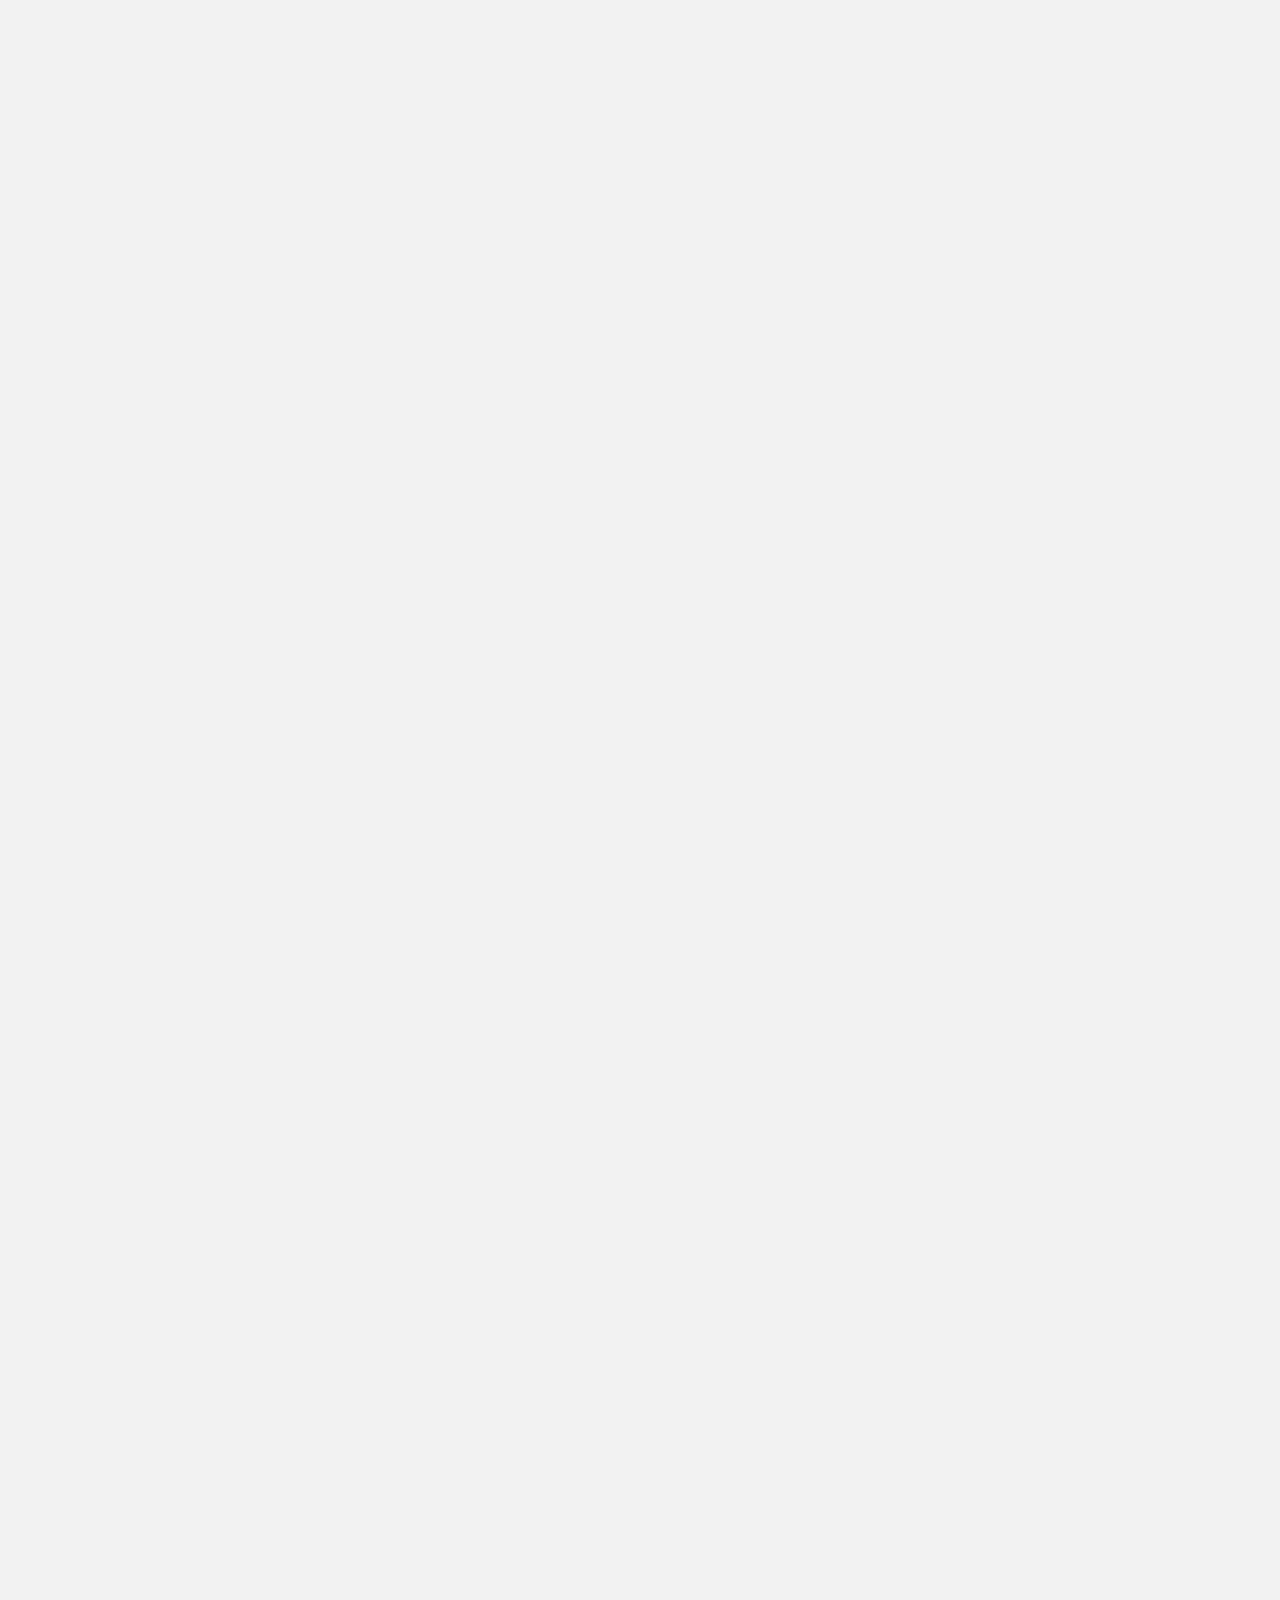
